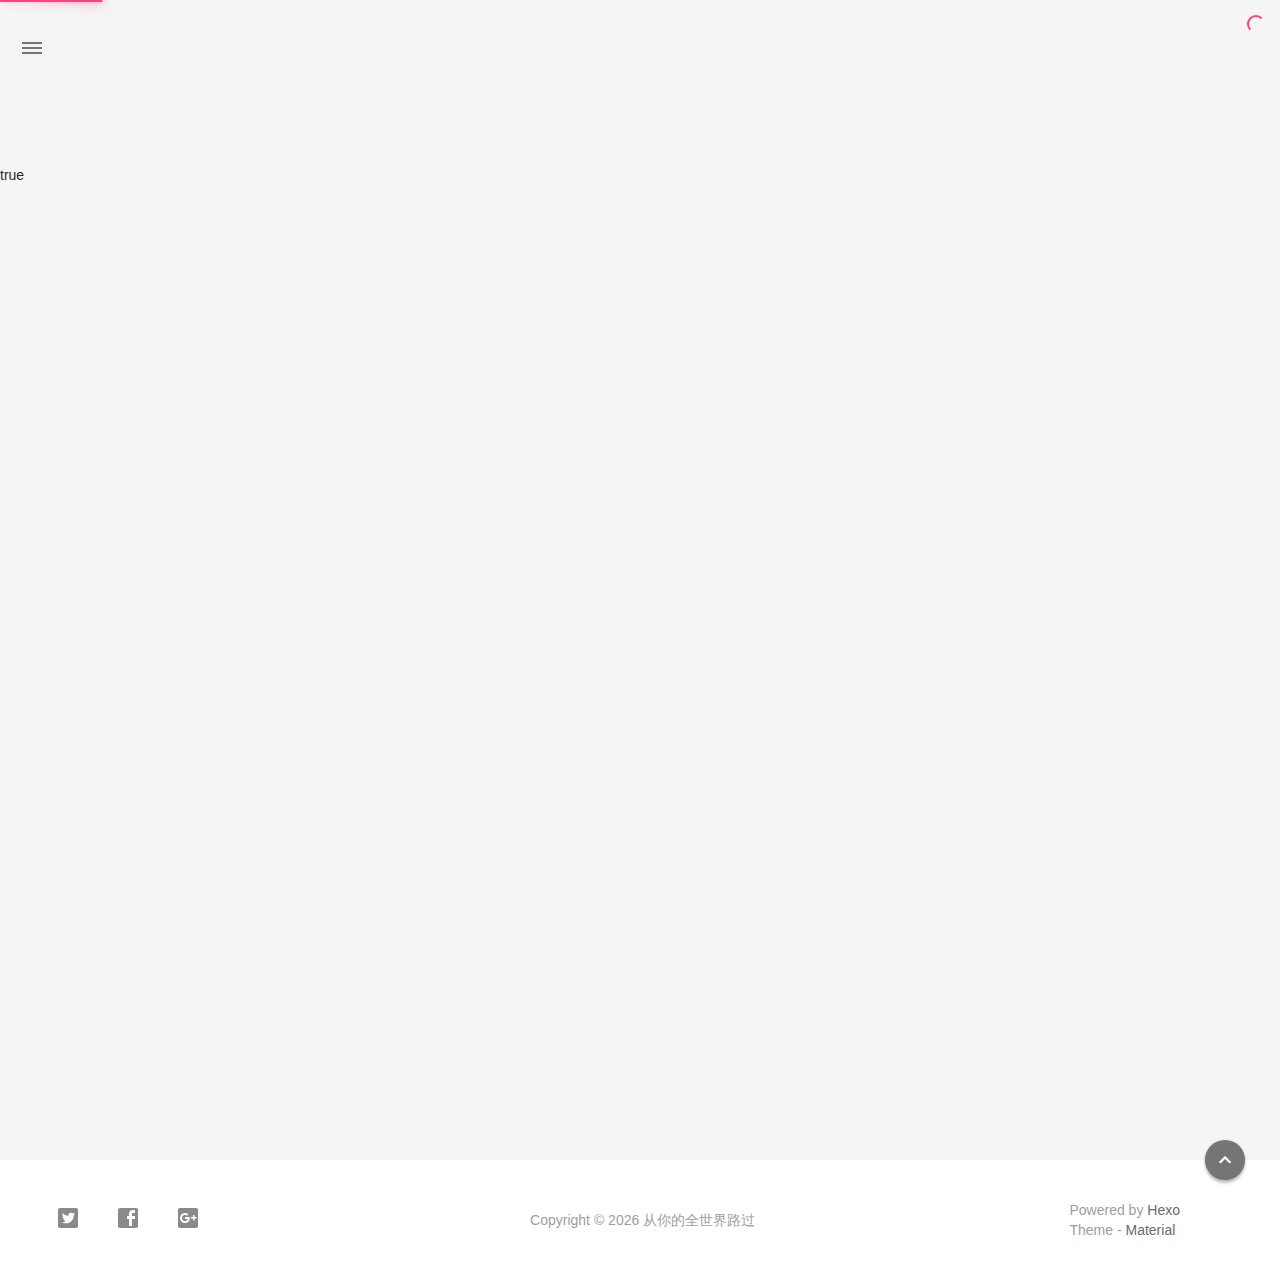
==== archives/index.html @ 4377fff8 "Site updated: 2016-12-11 16:06:04" ====
<!DOCTYPE html>
<html>
    <head>
    <!-- Title -->
    
    <title>
        archive_a | 从你的全世界路过
    </title>
    
    <!-- Favicons -->
    <link rel="icon shortcut" type="image/ico" href="/img/favicon.png">
    <link rel="icon" sizes="192x192" href="/img/favicon.png">
    <link rel="apple-touch-icon" href="/img/favicon.png">
    
    <!-- Meta & INfo -->
    <meta charset="utf-8">
    <meta http-equiv="X-UA-Compatible">
    <meta name="viewport" content="width=device-width, initial-scale=1">
    <meta name="theme-color" content="#0097A7">
    <meta name="author" content="Mr.curiosity">
    <meta name="description" content="null">
    <meta name="keywords" content="null">
    
    <!--iOS -->
    <meta name="viewport" content="width=device-width, initial-scale=1, user-scalable=no">
    <meta name="apple-mobile-web-app-title" content="Title">
    <meta name="apple-mobile-web-app-capable" content="yes">
    <meta name="apple-mobile-web-app-status-bar-style" content="black">
    <meta name="HandheldFriendly" content="True">
    <meta name="MobileOptimized" content="480">
    
    <!-- Add to homescreen for Chrome on Android -->
    <meta name="mobile-web-app-capable" content="yes">
    
    <!-- Add to homescreen for Safari on iOS -->
    <meta name="apple-mobile-web-app-capable" content="yes">
    <meta name="apple-mobile-web-app-status-bar-style" content="black">
    <meta name="apple-mobile-web-app-title" content="从你的全世界路过">
    
    <!-- The Open Graph protocol -->
    <meta property="og:url" content="http://yoursite.com">
    <meta property="og:type" content="blog">
    <meta property="og:title" content="archive_a | 从你的全世界路过">
    <meta property="og:description" content="null">
    
     <!--[if lte IE 9]>
        <link rel="stylesheet" href="/css/ie-blocker.css">
        
        
            <script src="/js/ie-blocker.zhCN.js"></script>
        
    <![endif]-->
    
    <!-- Import CSS -->
    <link rel="stylesheet" href="/css/material.min.css">
    <link rel="stylesheet" href="/css/style.min.css">
    <!-- Config CSS -->


<!-- Other Styles -->
<style>
	body, html{
		font-family: Roboto, "Helvetica Neue", Helvetica, "PingFang SC", "Hiragino Sans GB", "Microsoft YaHei", "微软雅黑", Arial, sans-serif;
	}
	
    a{
        color: #00838F
    }
    
    .mdl-card__media,
    #search-label,
    #search-form-label:after,
    #scheme-Paradox .hot_tags-count,
    #scheme-Paradox .sidebar_archives-count,
    #scheme-Paradox .sidebar-colored .sidebar-header,
    #scheme-Paradox .sidebar-colored .sidebar-badge{
        background-color: #0097A7 !important
    }
    
	/* Sidebar User Drop Down Menu Text Color */
	#scheme-Paradox .sidebar-colored .sidebar-nav>.dropdown>.dropdown-menu>li>a:hover,
    #scheme-Paradox .sidebar-colored .sidebar-nav>.dropdown>.dropdown-menu>li>a:focus{
        color: #0097A7 !important
    }
    
    #post_entry-right-info,
    .sidebar-colored .sidebar-nav li:hover > a,
    .sidebar-colored .sidebar-nav li:hover > a i,
    .sidebar-colored .sidebar-nav li > a:hover,
    .sidebar-colored .sidebar-nav li > a:hover i,
    .sidebar-colored .sidebar-nav li > a:focus i,
    .sidebar-colored .sidebar-nav > .open > a,
    .sidebar-colored .sidebar-nav > .open > a:hover,
    .sidebar-colored .sidebar-nav > .open > a:focus,
    #ds-reset #ds-ctx .ds-ctx-entry .ds-ctx-head a{
        color: #0097A7 !important
    }
    
    .toTop{
        background: #757575 !important
    }
		
	.material-layout .material-post>.material-nav,
	.material-layout .material-index>.material-nav,
	.material-nav a{
		color: #757575;
	}
		
	#scheme-Paradox .MD-burger-layer {
		background-color: #757575;
	}

	#scheme-Paradox #post-toc-trigger-btn{
		color: #757575;
	}
	
	.post-toc a:hover{
		color: #00838F;
		text-decoration: underline;
	}
</style>


<!-- Theme Background Related-->

    <style>
        body{
            background-color: #F5F5F5
        }
		
		/* blog_info bottom background */
        #scheme-Paradox .material-layout .something-else .mdl-card__supporting-text{
            background-color: #fff;
        }
    </style>




<!-- Fade Effect -->

    <style>
        .fade {
            transition: all 800ms linear;
            -webkit-transform: translate3d(0,0,0);
            -moz-transform: translate3d(0,0,0);
            -ms-transform: translate3d(0,0,0);
            -o-transform: translate3d(0,0,0);
            transform: translate3d(0,0,0);
            opacity: 1;
        }

        .fade.out{
            opacity: 0;
        }
    </style>

	<script src="/js/jquery.min.js"></script>
	
	<link rel="stylesheet" href="/css/highlight/solarized-white.css">
	
	<!-- UC Browser Compatible-->
	<script>
		var agent = navigator.userAgent.toLowerCase();
		if(agent.indexOf('ucbrowser')>0) {
			document.write('<link rel="stylesheet" href="/css/uc.css">');
		   alert('由于 UC 浏览器使用极旧的内核，而本网站使用了一些新的特性。\n为了您能更好的浏览，推荐使用 Chrome 或 Firefox 浏览器。');
		}
	</script>
    
    <!-- Custom Head -->
    
</head>
	
	

    <body id="scheme-Paradox">

		
        <div class="material-layout  mdl-js-layout has-drawer is-upgraded">
				
			
			
            <!-- Main Container -->
            <main class="material-layout__content" id="main">
				
                <!-- Top Anchor -->
                <div id="top"></div>
				
				
                <!-- Hamburger Button -->
                <button class="MD-burger-icon sidebar-toggle">
                    <span class="MD-burger-layer"></span>
                </button>
				
				
                <!-- Index Module -->
true
<div class="material-index mdl-grid">
	
    
    
		
			<!-- Paradox Thumbnail -->
        	<div class="post_entry-module mdl-card mdl-cell mdl-cell--12-col fade out">
    
    <!-- Post Thumbnail -->
	
		
			<!-- Random Thumbnail -->
			<div class="post_thumbnail-random mdl-card__media mdl-color-text--grey-50">
		
	
				
		<!-- Post Title -->
		<p class="article-headline-p"><a href="/2016/12/11/写在二十岁生日的前一天/"></a></p>
	</div>

    <!-- Post Excerpt -->
    <div class="mdl-color-text--grey-600 mdl-card__supporting-text post_entry-content">
        
            
title: 写在二十岁生日的前一天date: 2016-12-11 15:55:57tags:
###关于...
        
        &nbsp;&nbsp;&nbsp;
        <span>
            <a href="/2016/12/11/写在二十岁生日的前一天/" target="_self">继续阅读</a>
        </span>
    </div>
    <!-- Post_entry Info-->
    <div id="post_entry-info">
        <div id="post_entry-left-info" class="mdl-card__supporting-text meta mdl-color-text--grey-600 ">
            <!-- Author Avatar -->
            <div id="author-avatar">
                <img src="/img/avatar.png" width="44px" height="44px" alt="Mr.curiosity's avatar">
            </div>
            <div>
                <strong>Mr.curiosity</strong>
                <span>12月 11, 2016</span>
            </div>
        </div>
        <div id="post_entry-right-info">
            <!-- Category -->
            <span class="post_entry-category">
                
            </span>
            
            
            
            <!-- Post Views -->
            <span class="post_entry-views">
                
            </span>
        </div>
    </div>
            
</div>

		
		
    
		
			<!-- Paradox Thumbnail -->
        	<div class="post_entry-module mdl-card mdl-cell mdl-cell--12-col fade out">
    
    <!-- Post Thumbnail -->
	
		
			<!-- Random Thumbnail -->
			<div class="post_thumbnail-random mdl-card__media mdl-color-text--grey-50">
		
	
				
		<!-- Post Title -->
		<p class="article-headline-p"><a href="/2016/12/11/hello-world/">Hello World</a></p>
	</div>

    <!-- Post Excerpt -->
    <div class="mdl-color-text--grey-600 mdl-card__supporting-text post_entry-content">
        
            Welcome to Hexo
        
        &nbsp;&nbsp;&nbsp;
        <span>
            <a href="/2016/12/11/hello-world/" target="_self">继续阅读</a>
        </span>
    </div>
    <!-- Post_entry Info-->
    <div id="post_entry-info">
        <div id="post_entry-left-info" class="mdl-card__supporting-text meta mdl-color-text--grey-600 ">
            <!-- Author Avatar -->
            <div id="author-avatar">
                <img src="/img/avatar.png" width="44px" height="44px" alt="Mr.curiosity's avatar">
            </div>
            <div>
                <strong>Mr.curiosity</strong>
                <span>12月 11, 2016</span>
            </div>
        </div>
        <div id="post_entry-right-info">
            <!-- Category -->
            <span class="post_entry-category">
                
            </span>
            
            
            
            <!-- Post Views -->
            <span class="post_entry-views">
                
            </span>
        </div>
    </div>
            
</div>

		
		
    
    
	
		<script>
    
    var randomNum;
    
    var locatePost = $(".something-else").next();
    for(var i=0; i < 10; i++){
        
        randomNum = Math.floor(Math.random() * 5 + 1);
        
        locatePost.children(".post_thumbnail-random").attr('id', 'random_thumbnail-'+randomNum);
        locatePost.children(".post_thumbnail-random").css('background-image', 'url(' + '/img/random/' + randomNum + '.png' + ')')
        
        locatePost = locatePost.next();
    }
    
</script>

	

</div>

				
				
					<!-- Overlay For Active Sidebar -->
<div class="sidebar-overlay "></div>

<!-- Material sidebar -->
<aside id="sidebar" class="sidebar sidebar-colored  sidebar-fixed-left" role="navigation">
	<div id="sidebar-main">
	    <!-- Sidebar Header -->
		<div class="sidebar-header header-cover" style="background-image: url(/img/sidebar_header.png);">
    <!-- Top bar -->
    <div class="top-bar"></div>

    <!-- Sidebar toggle button -->
    <button type="button" class="sidebar-toggle mdl-button mdl-js-button mdl-js-ripple-effect mdl-button--icon" style="display: initial;" data-upgraded=",MaterialButton,MaterialRipple">
    <i class="material-icons">clear_all</i>
    <span class="mdl-button__ripple-container"><span class="mdl-ripple"></span></span></button>

    <!-- Sidebar Avatar -->
    <div class="sidebar-image">
        <img src="/img/avatar.png" alt="Mr.curiosity's avatar">
    </div>

    <!-- Sidebar Email -->
    <a data-toggle="dropdown" class="sidebar-brand" href="#settings-dropdown">
        youremail@email.com
        <b class="caret"></b>
    </a>
</div>

		<!-- Sidebar Navigation  -->
		<ul class="nav sidebar-nav">
    <!-- User dropdown  -->
    <li class="dropdown">
        <ul id="settings-dropdown" class="dropdown-menu">
			
                <li>
                    <a href="#" target="_blank" title="Email Me">
						<i class="material-icons sidebar-material-icons sidebar-indent-left1pc-element">email</i>
                        Email Me
                    </a>
                </li>
            
        </ul>
    </li>

    <!-- Homepage -->
    <li id="sidebar-first-li">
        <a href="/" target="_self">
            <i class="material-icons sidebar-material-icons">home</i>
             主页
        </a>
    </li>

    <!-- I'm Feeling Lucky -->
<!--
    <li class="dropdown">
        <a href="" target="_self">
            <i class="material-icons sidebar-material-icons">explore</i>
             sidebar.imlucky
        </a>
    </li>
-->

	
    <!-- Archives  -->
    <li class="dropdown">
        <a href="#" class="ripple-effect dropdown-toggle" data-toggle="dropdown">
            <i class="material-icons sidebar-material-icons">inbox</i>
             归档
            <b class="caret"></b>
        </a>
        <ul class="dropdown-menu">
            <li>
            <a class="sidebar_archives-link" href="/archives/2016/12/">十二月 2016<span class="sidebar_archives-count">2</span></a>
        </ul>
    </li>

    <!-- Divider -->
    <li class="divider"></li>


    <!-- Pages  -->
	

    <!-- Article Numebr  -->
    <li>
        <a href="/archives">
             文章总数
             <span class="sidebar-badge">2</span>
        </a>
    </li>
</ul>

		<!-- Sidebar Divider -->
		<div class="sidebar-divider"></div>

		<!-- Sidebar Footer -->
		<!-- 
I'm glad you use this theme, the development is no so easy, I hope you can keep the copyright, I will thank you so much.
If you still want to delete the copyrights, could you still retain the first one? Which namely "Theme Material"
It will not impact the appearance and can give developers a lot of support :)

很高兴您使用并喜欢该主题，开发不易 十分谢谢与希望您可以保留一下版权声明。
如果您仍然想删除的话 能否只保留第一项呢？即 "Theme Material"
它不会影响美观并可以给开发者很大的支持。 :) 
-->

<!-- Theme Material -->
<a href="https://github.com/viosey/hexo-theme-material"  class="sidebar-footer-text-a" target="_blank">
	<div class="sidebar-text mdl-button mdl-js-button mdl-js-ripple-effect sidebar-footer-text-div" data-upgraded=",MaterialButton,MaterialRipple">
		主题 - Material
		<span class="sidebar-badge badge-circle">i</span>
	</div>
</a>

<!-- Help & Support -->
<!--
<a href="mailto:hiviosey@gmail.com" class="sidebar-footer-text-a">
    <div class="sidebar-text mdl-button mdl-js-button mdl-js-ripple-effect sidebar-footer-text-div" data-upgraded=",MaterialButton,MaterialRipple">
		sidebar.help
		<span class="mdl-button__ripple-container">
			<span class="mdl-ripple"></span>
		</span>
	</div>
</a>
-->

<!-- Feedback -->
<!--
<a href="https://github.com/viosey/hexo-theme-material/issues" target="_blank" class="sidebar-footer-text-a">
    <div class="sidebar-text mdl-button mdl-js-button mdl-js-ripple-effect sidebar-footer-text-div" data-upgraded=",MaterialButton,MaterialRipple">
         sidebar.feedback
                    <span class="mdl-button__ripple-container"><span class="mdl-ripple"></span></span></div>
</a>
-->

<!-- Abount Theme -->
<!--
<a href="https://blog.viosey.com/index.php/Material.html" target="_blank" class="sidebar-footer-text-a">
    <div class="sidebar-text mdl-button mdl-js-button mdl-js-ripple-effect sidebar-footer-text-div" data-upgraded=",MaterialButton,MaterialRipple">
         sidebar.about_theme
        <span class="mdl-button__ripple-container"><span class="mdl-ripple"></span></span></div>
</a>-->

	</div>
    
    <!-- Sidebar Sponsor -->
    


</aside>

				
				
				
					<!-- Footer Top Button -->
					<div class="toTop-wrap">
    <a href="#top" class="toTop">
        <i class="material-icons footer_top-i">expand_less</i>
    </a>
</div>
				
				
				<!--Footer-->
<footer class="mdl-mini-footer" id="bottom">
	
	
		<!-- Paradox Footer Left Section -->
		<div class="mdl-mini-footer--left-section sns-list">
    <!-- Twitter -->
    
    <a href="https://twitter.com/twitter" target="view_window"><button class="mdl-mini-footer--social-btn social-btn" style="background-image: url(/img/footer/footer_ico-twitter.png);">
        <span class="visuallyhidden">Twitter</span>
    </button></a>
    
    
    <!-- Facebook -->
    
    <a href="https://www.facebook.com/facebook" target="view_window"><button class="mdl-mini-footer--social-btn social-btn" style="background-image: url(/img/footer/footer_ico-facebook.png);">
        <span class="visuallyhidden">Facebook</span>
    </button></a>
    
    
    <!-- Google + -->
    
    <a href="https://www.google.com/" target="view_window"><button class="mdl-mini-footer--social-btn social-btn" style="background-image: url(/img/footer/footer_ico-gplus.png);">
        <span class="visuallyhidden">Google Plus</span>
    </button></a>
    
    
    <!-- Weibo -->
    
    
    
    <!-- Instagram -->
    
    
    
    <!-- Tumblr -->
    
    
    
    <!-- Github -->
    
    
</div>


		<!--Copyright-->
		<div id="copyright">Copyright&nbsp;©&nbsp;<script type="text/javascript">var fd = new Date();document.write(fd.getFullYear());</script>&nbsp;从你的全世界路过</div>

		<!-- Paradox Footer Right Section -->

		<!-- 
		I'm glad you use this theme, the development is no so easy, I hope you can keep the copyright.
		It will not impact the appearance and can give developers a lot of support :)

		很高兴您使用该主题，开发不易，希望您可以保留一下版权声明。
		它不会影响美观并可以给开发者很大的支持。 :) 
		-->

		<div class="mdl-mini-footer--right-section">
			<div>
				<div class="footer-develop-div">Powered by <a href="https://hexo.io" target="_blank" class="footer-develop-a">Hexo</a></div>
				<div class="footer-develop-div">Theme - <a href="https://github.com/viosey/hexo-theme-material" target="_blank" class="footer-develop-a">Material</a></div>
			</div>
		</div>
	
    
</footer>
                
				<!-- Import File -->
<script src="/js/highlight.min.js"></script>
<script src="/js/js.min.js"></script>
<script src="/js/nprogress.js"></script>

<script type="text/javascript">
    NProgress.configure({
        showSpinner: true
    });
    NProgress.start();
    
    $('#nprogress .bar').css({
        'background': '#FF4081'
    });
    $('#nprogress .peg').css({
        'box-shadow': '0 0 10px #FF4081, 0 0 15px #FF4081'
    });
    $('#nprogress .spinner-icon').css({
        'border-top-color': '#FF4081',
        'border-left-color': '#FF4081'
    });
    
    setTimeout(function() {
        NProgress.done();
        $('.fade').removeClass('out');
    }, 800);
</script>











<!-- Swiftye -->


<!-- Local Search-->


<!-- Window Load-->
<script>
    $(window).load(function() {
        // Post_Toc parent position fixed
        $(".post-toc-wrap").parent(".mdl-menu__container").css("position", "fixed");
    });
</script>

<!-- MathJax Load-->

            </main>
        </div>
		
    </body>
		
	
</html>
---- css/ie-blocker.css ----
@charset "utf-8";
body .demo-blog{
    display: none;
}

h1{
    background-color: #fff;
    font-size: 48px;
    line-height: 48px;
    border-left: none;
    width: auto;
    margin: 0px !important;
}

#ib-container {
    display: none;
    width: 100%;
    height: 100%;
    font-family: Arial, Helvetica, sans-serif;
    position: fixed;
    top: 0;
    left: 0;
    box-sizing: content-box !important;
    z-index: 99999;
}

#ib-container * {
    box-sizing: content-box !important;
}

.ib-modal {
    height: 288px;
    background: #fff;
    border-left: 8px solid #4fc1e9;
    position: absolute;
    color: #434a54;
    z-index: 99999;
    width: 592px;
    top: 50%;
    left: 50%;
    transform: translateY(-50%) translateX(-50%);
    padding: 49px 30px 30px;
}

.ib-header {
    height: 80px;
    padding: 0;
}

.ib-header h1 {
    margin: 0;
    font-size: 24px;
    text-align: left;
    color: #434a54;
}

.ib-header p {
    margin: 10px 0 0 0;
    font-size: 14px;
    line-height: 18px;
    text-align: left;
    color: #434a54;
}

.ib-header p strong {
    font-weight: normal;
    color: #3bafda;
}

.ib-browsers {
    height: 80px;
    list-style: none;
    margin: 0;
    padding: 0;
    padding-top: 0;
    margin-top: 49px;
}

.ib-browsers li {
    float: left;
    width: 148px;
    height: 80px;
    position: relative;
    list-style: none;
}

.ib-browsers li a {
    display: block;
    width: 100%;
    height: 100%;
    position: absolute;
    color: #434a54;
    text-decoration: none;
    cursor: pointer;
}

.ib-browsers li a:hover {
    background-color: #F2F2F2;
}

.ib-browsers li a:hover .ib-browser-name {
    background-color: #4fc1e9;
    color: #fff;
}

.ib-browser-icon {
    display: block;
    width: 118px;
    height: 90px;
    margin: 0 auto;
    margin-top: 20px;
}

.ib-browser-name {
    line-height: 18px;
    margin-top: 5px;
    text-align: center;
    font-size: 20px;
}

.ib-browser-description {
    height: 50px;
    line-height: 14px;
    font-size: 12px;
    margin-top: 10px;
    padding: 0 5px;
}

.ib-footer {
    height: 30px;
}

.ib-try {
    float: right;
    height: 30px;
    padding: 0 15px;
    color: #fff;
    background-color: #3bafda;
    font-size: 12px;
    line-height: 30px;
    cursor: pointer;
    text-decoration: none;
    margin-top: 49px;
}

.ib-try:hover {
    background-color: #4fc1e9;
}

.ib-mask {
    width: 100%;
    height: 100%;
    position: absolute;
    top: 0;
    left: 0;
    _position: absolute;
    _top: expression(eval(document.documentElement.scrollTop) + 'px');
    _left: expression(eval(document.documentElement.scrollLeft) + 'px');
    _right: auto;
    _bottom: auto;
    _width: expression(eval(document.documentElement.clientWidth) + 'px');
    _height: expression(eval(document.documentElement.clientHeight) + 'px');
    z-index: 99999;
}

.ib-mask {
    background: rgb(0, 0, 0);
    opacity: 0.8;
    -ms-filter: "progid:DXImageTransform.Microsoft.Alpha(Opacity=80)";
    filter: alpha(opacity=80);
    z-index: 99998;
}

.zh-cn #ib-container {
    font-family: 'Microsoft Yahei', sans-serif;
}

.zh-cn .ib-browser-description {
    font-size: 12px;
}
---- css/material.min.css ----
@charset "UTF-8";.mdl-button,.mdl-checkbox,audio,canvas,img,svg,video{vertical-align:middle}.visuallyhidden,hr{border:0;height:1px}.hidden,.invisible{visibility:hidden}address,body,h1,h2,h3,h4,h6,html,ol,p,ul{font-weight:400}blockquote,h1{line-height:1.35}blockquote,h1,h1 small,h2,h2 small,h3,h3 small,h4,h4 small,h5,h5 small,h6,h6 small{font-family:Roboto,Helvetica,Arial,sans-serif}.mdl-badge[data-badge]:after,.mdl-card,.mdl-layout__drawer,.mdl-layout__header{-webkit-box-direction:normal}html{color:rgba(0,0,0,.87)}::-moz-selection{background:#b3d4fc;text-shadow:none}::selection{background:#b3d4fc;text-shadow:none}hr{display:block;border-top:1px solid #ccc;margin:1em 0;padding:0}fieldset{border:0;margin:0;padding:0}textarea{resize:vertical}.browsehappy{margin:.2em 0;background:#ccc;color:#000;padding:.2em 0}.hidden{display:none!important}.visuallyhidden{clip:rect(0 0 0 0);margin:-1px;overflow:hidden;padding:0;position:absolute;width:1px}.visuallyhidden.focusable:active,.visuallyhidden.focusable:focus{clip:auto;height:auto;margin:0;overflow:visible;position:static;width:auto}body,html{width:100%}.clearfix:after,.clearfix:before{content:" ";display:table}.clearfix:after{clear:both}@media print{blockquote,img,pre,tr{page-break-inside:avoid}*,:after,:before{background:0 0!important;color:#000!important;box-shadow:none!important;text-shadow:none!important}a,a:visited{text-decoration:underline}a[href]:after{content:" (" attr(href)")"}abbr[title]:after{content:" (" attr(title)")"}a[href^="#"]:after,a[href^="javascript:"]:after{content:""}blockquote,pre{border:1px solid #999}thead{display:table-header-group}img{max-width:100%!important}h2,h3,p{orphans:3;widows:3}h2,h3{page-break-after:avoid}}.mdl-accordion,.mdl-button,.mdl-card,.mdl-checkbox,.mdl-dropdown-menu,.mdl-icon-toggle,.mdl-item,.mdl-radio,.mdl-slider,.mdl-switch,.mdl-tabs__tab,a{-webkit-tap-highlight-color:transparent;-webkit-tap-highlight-color:rgba(255,255,255,0)}html{height:100%;-ms-touch-action:manipulation;touch-action:manipulation}body{min-height:100%}main{display:block}[hidden]{display:none!important}body,html{font-family:Helvetica,Arial,sans-serif;font-size:14px;line-height:20px}h1,h2,h3,h4,h5,h6,p{padding:0}h1 small,h2 small,h3 small,h4 small,h5 small,h6 small{font-weight:400;line-height:1.35;letter-spacing:-.02em;opacity:.54;font-size:.6em}blockquote,h4{font-size:24px}ol,p,ul{font-size:14px}address,ol,p,ul{letter-spacing:0}address,h5{line-height:1}h6,ol,p,ul{line-height:24px}a,h5{font-weight:500}h1{font-size:56px;letter-spacing:-.02em;margin:24px 0}h2{font-size:45px;line-height:48px}h2,h3{margin:24px 0}h3{font-size:34px;line-height:40px}h4{line-height:32px;-moz-osx-font-smoothing:grayscale;margin:24px 0 16px}h5{font-size:20px;letter-spacing:.02em}h5,h6{margin:24px 0 16px}h6{font-size:16px;letter-spacing:.04em}p{margin:0 0 16px}a{color:#ff4081}blockquote{position:relative;font-weight:300;font-style:italic;letter-spacing:.08em}mark{background-color:#f4ff81}dt{font-weight:700}address{font-size:12px;font-style:normal}.mdl-typography--display-4,.mdl-typography--display-4-color-contrast{font-family:Roboto,Helvetica,Arial,sans-serif;font-size:112px;font-weight:300;line-height:1;letter-spacing:-.04em}.mdl-typography--display-1,.mdl-typography--display-1-color-contrast,.mdl-typography--display-2,.mdl-typography--display-2-color-contrast,.mdl-typography--display-3,.mdl-typography--display-3-color-contrast,.mdl-typography--headline,.mdl-typography--headline-color-contrast{font-family:Roboto,Helvetica,Arial,sans-serif;font-weight:400}.mdl-typography--display-4-color-contrast{opacity:.54}.mdl-typography--display-3,.mdl-typography--display-3-color-contrast{font-size:56px;line-height:1.35;letter-spacing:-.02em}.mdl-typography--display-3-color-contrast{opacity:.54}.mdl-typography--display-2,.mdl-typography--display-2-color-contrast{font-size:45px;line-height:48px}.mdl-typography--display-2-color-contrast{opacity:.54}.mdl-typography--display-1,.mdl-typography--display-1-color-contrast{font-size:34px;line-height:40px}.mdl-typography--display-1-color-contrast{opacity:.54}.mdl-typography--body-1-color-contrast,.mdl-typography--body-1-force-preferred-font-color-contrast,.mdl-typography--body-2-color-contrast,.mdl-typography--body-2-force-preferred-font-color-contrast,.mdl-typography--headline-color-contrast,.mdl-typography--subhead-color-contrast,.mdl-typography--title-color-contrast{opacity:.87}.mdl-typography--headline,.mdl-typography--headline-color-contrast{font-size:24px;line-height:32px;-moz-osx-font-smoothing:grayscale}.mdl-typography--title,.mdl-typography--title-color-contrast{font-family:Roboto,Helvetica,Arial,sans-serif;font-size:20px;font-weight:500;line-height:1;letter-spacing:.02em}.mdl-typography--subhead,.mdl-typography--subhead-color-contrast{font-family:Roboto,Helvetica,Arial,sans-serif;font-size:16px;font-weight:400;line-height:24px;letter-spacing:.04em}.mdl-typography--body-2,.mdl-typography--body-2-color-contrast{font-size:14px;font-weight:700;line-height:24px;letter-spacing:0}.mdl-typography--body-1,.mdl-typography--body-1-color-contrast{font-size:14px;font-weight:400;line-height:24px;letter-spacing:0}.mdl-typography--body-2-force-preferred-font,.mdl-typography--body-2-force-preferred-font-color-contrast{font-family:Roboto,Helvetica,Arial,sans-serif;font-size:14px;font-weight:500;line-height:24px;letter-spacing:0}.mdl-typography--body-1-force-preferred-font,.mdl-typography--body-1-force-preferred-font-color-contrast{font-family:Roboto,Helvetica,Arial,sans-serif;font-size:14px;font-weight:400;line-height:24px;letter-spacing:0}.mdl-typography--caption,.mdl-typography--caption-force-preferred-font{font-size:12px;font-weight:400;line-height:1;letter-spacing:0}.mdl-typography--caption-force-preferred-font{font-family:Roboto,Helvetica,Arial,sans-serif}.mdl-typography--caption-color-contrast,.mdl-typography--caption-force-preferred-font-color-contrast{font-size:12px;font-weight:400;line-height:1;letter-spacing:0;opacity:.54}.mdl-typography--button-color-contrast,.mdl-typography--menu-color-contrast{opacity:.87}.mdl-typography--caption-force-preferred-font-color-contrast,.mdl-typography--menu{font-family:Roboto,Helvetica,Arial,sans-serif}.mdl-typography--menu{font-size:14px;font-weight:500;line-height:1;letter-spacing:0}.mdl-typography--button,.mdl-typography--button-color-contrast,.mdl-typography--menu-color-contrast{font-family:Roboto,Helvetica,Arial,sans-serif;font-size:14px;font-weight:500;line-height:1;letter-spacing:0}.mdl-typography--button,.mdl-typography--button-color-contrast{text-transform:uppercase}.mdl-typography--text-left{text-align:left}.mdl-typography--text-right{text-align:right}.mdl-typography--text-center{text-align:center}.mdl-typography--text-justify{text-align:justify}.mdl-typography--text-nowrap{white-space:nowrap}.mdl-typography--text-lowercase{text-transform:lowercase}.mdl-typography--text-uppercase{text-transform:uppercase}.mdl-typography--text-capitalize{text-transform:capitalize}.mdl-button,.mdl-layout__tab,.mdl-tabs__tab{text-transform:uppercase}.mdl-typography--font-thin{font-weight:200!important}.mdl-typography--font-light{font-weight:300!important}.mdl-typography--font-regular{font-weight:400!important}.mdl-typography--font-medium{font-weight:500!important}.mdl-typography--font-bold{font-weight:700!important}.mdl-typography--font-black{font-weight:900!important}.mdl-color-text--red{color:#f44336!important}.mdl-color--red{background-color:#f44336!important}.mdl-color-text--red-50{color:#ffebee!important}.mdl-color--red-50{background-color:#ffebee!important}.mdl-color-text--red-100{color:#ffcdd2!important}.mdl-color--red-100{background-color:#ffcdd2!important}.mdl-color-text--red-200{color:#ef9a9a!important}.mdl-color--red-200{background-color:#ef9a9a!important}.mdl-color-text--red-300{color:#e57373!important}.mdl-color--red-300{background-color:#e57373!important}.mdl-color-text--red-400{color:#ef5350!important}.mdl-color--red-400{background-color:#ef5350!important}.mdl-color-text--red-500{color:#f44336!important}.mdl-color--red-500{background-color:#f44336!important}.mdl-color-text--red-600{color:#e53935!important}.mdl-color--red-600{background-color:#e53935!important}.mdl-color-text--red-700{color:#d32f2f!important}.mdl-color--red-700{background-color:#d32f2f!important}.mdl-color-text--red-800{color:#c62828!important}.mdl-color--red-800{background-color:#c62828!important}.mdl-color-text--red-900{color:#b71c1c!important}.mdl-color--red-900{background-color:#b71c1c!important}.mdl-color-text--red-A100{color:#ff8a80!important}.mdl-color--red-A100{background-color:#ff8a80!important}.mdl-color-text--red-A200{color:#ff5252!important}.mdl-color--red-A200{background-color:#ff5252!important}.mdl-color-text--red-A400{color:#ff1744!important}.mdl-color--red-A400{background-color:#ff1744!important}.mdl-color-text--red-A700{color:#d50000!important}.mdl-color--red-A700{background-color:#d50000!important}.mdl-color-text--pink{color:#e91e63!important}.mdl-color--pink{background-color:#e91e63!important}.mdl-color-text--pink-50{color:#fce4ec!important}.mdl-color--pink-50{background-color:#fce4ec!important}.mdl-color-text--pink-100{color:#f8bbd0!important}.mdl-color--pink-100{background-color:#f8bbd0!important}.mdl-color-text--pink-200{color:#f48fb1!important}.mdl-color--pink-200{background-color:#f48fb1!important}.mdl-color-text--pink-300{color:#f06292!important}.mdl-color--pink-300{background-color:#f06292!important}.mdl-color-text--pink-400{color:#ec407a!important}.mdl-color--pink-400{background-color:#ec407a!important}.mdl-color-text--pink-500{color:#e91e63!important}.mdl-color--pink-500{background-color:#e91e63!important}.mdl-color-text--pink-600{color:#d81b60!important}.mdl-color--pink-600{background-color:#d81b60!important}.mdl-color-text--pink-700{color:#c2185b!important}.mdl-color--pink-700{background-color:#c2185b!important}.mdl-color-text--pink-800{color:#ad1457!important}.mdl-color--pink-800{background-color:#ad1457!important}.mdl-color-text--pink-900{color:#880e4f!important}.mdl-color--pink-900{background-color:#880e4f!important}.mdl-color-text--pink-A100{color:#ff80ab!important}.mdl-color--pink-A100{background-color:#ff80ab!important}.mdl-color-text--pink-A200{color:#ff4081!important}.mdl-color--pink-A200{background-color:#ff4081!important}.mdl-color-text--pink-A400{color:#f50057!important}.mdl-color--pink-A400{background-color:#f50057!important}.mdl-color-text--pink-A700{color:#c51162!important}.mdl-color--pink-A700{background-color:#c51162!important}.mdl-color-text--purple{color:#9c27b0!important}.mdl-color--purple{background-color:#9c27b0!important}.mdl-color-text--purple-50{color:#f3e5f5!important}.mdl-color--purple-50{background-color:#f3e5f5!important}.mdl-color-text--purple-100{color:#e1bee7!important}.mdl-color--purple-100{background-color:#e1bee7!important}.mdl-color-text--purple-200{color:#ce93d8!important}.mdl-color--purple-200{background-color:#ce93d8!important}.mdl-color-text--purple-300{color:#ba68c8!important}.mdl-color--purple-300{background-color:#ba68c8!important}.mdl-color-text--purple-400{color:#ab47bc!important}.mdl-color--purple-400{background-color:#ab47bc!important}.mdl-color-text--purple-500{color:#9c27b0!important}.mdl-color--purple-500{background-color:#9c27b0!important}.mdl-color-text--purple-600{color:#8e24aa!important}.mdl-color--purple-600{background-color:#8e24aa!important}.mdl-color-text--purple-700{color:#7b1fa2!important}.mdl-color--purple-700{background-color:#7b1fa2!important}.mdl-color-text--purple-800{color:#6a1b9a!important}.mdl-color--purple-800{background-color:#6a1b9a!important}.mdl-color-text--purple-900{color:#4a148c!important}.mdl-color--purple-900{background-color:#4a148c!important}.mdl-color-text--purple-A100{color:#ea80fc!important}.mdl-color--purple-A100{background-color:#ea80fc!important}.mdl-color-text--purple-A200{color:#e040fb!important}.mdl-color--purple-A200{background-color:#e040fb!important}.mdl-color-text--purple-A400{color:#d500f9!important}.mdl-color--purple-A400{background-color:#d500f9!important}.mdl-color-text--purple-A700{color:#a0f!important}.mdl-color--purple-A700{background-color:#a0f!important}.mdl-color-text--deep-purple{color:#673ab7!important}.mdl-color--deep-purple{background-color:#673ab7!important}.mdl-color-text--deep-purple-50{color:#ede7f6!important}.mdl-color--deep-purple-50{background-color:#ede7f6!important}.mdl-color-text--deep-purple-100{color:#d1c4e9!important}.mdl-color--deep-purple-100{background-color:#d1c4e9!important}.mdl-color-text--deep-purple-200{color:#b39ddb!important}.mdl-color--deep-purple-200{background-color:#b39ddb!important}.mdl-color-text--deep-purple-300{color:#9575cd!important}.mdl-color--deep-purple-300{background-color:#9575cd!important}.mdl-color-text--deep-purple-400{color:#7e57c2!important}.mdl-color--deep-purple-400{background-color:#7e57c2!important}.mdl-color-text--deep-purple-500{color:#673ab7!important}.mdl-color--deep-purple-500{background-color:#673ab7!important}.mdl-color-text--deep-purple-600{color:#5e35b1!important}.mdl-color--deep-purple-600{background-color:#5e35b1!important}.mdl-color-text--deep-purple-700{color:#512da8!important}.mdl-color--deep-purple-700{background-color:#512da8!important}.mdl-color-text--deep-purple-800{color:#4527a0!important}.mdl-color--deep-purple-800{background-color:#4527a0!important}.mdl-color-text--deep-purple-900{color:#311b92!important}.mdl-color--deep-purple-900{background-color:#311b92!important}.mdl-color-text--deep-purple-A100{color:#b388ff!important}.mdl-color--deep-purple-A100{background-color:#b388ff!important}.mdl-color-text--deep-purple-A200{color:#7c4dff!important}.mdl-color--deep-purple-A200{background-color:#7c4dff!important}.mdl-color-text--deep-purple-A400{color:#651fff!important}.mdl-color--deep-purple-A400{background-color:#651fff!important}.mdl-color-text--deep-purple-A700{color:#6200ea!important}.mdl-color--deep-purple-A700{background-color:#6200ea!important}.mdl-color-text--indigo{color:#3f51b5!important}.mdl-color--indigo{background-color:#3f51b5!important}.mdl-color-text--indigo-50{color:#e8eaf6!important}.mdl-color--indigo-50{background-color:#e8eaf6!important}.mdl-color-text--indigo-100{color:#c5cae9!important}.mdl-color--indigo-100{background-color:#c5cae9!important}.mdl-color-text--indigo-200{color:#9fa8da!important}.mdl-color--indigo-200{background-color:#9fa8da!important}.mdl-color-text--indigo-300{color:#7986cb!important}.mdl-color--indigo-300{background-color:#7986cb!important}.mdl-color-text--indigo-400{color:#5c6bc0!important}.mdl-color--indigo-400{background-color:#5c6bc0!important}.mdl-color-text--indigo-500{color:#3f51b5!important}.mdl-color--indigo-500{background-color:#3f51b5!important}.mdl-color-text--indigo-600{color:#3949ab!important}.mdl-color--indigo-600{background-color:#3949ab!important}.mdl-color-text--indigo-700{color:#303f9f!important}.mdl-color--indigo-700{background-color:#303f9f!important}.mdl-color-text--indigo-800{color:#283593!important}.mdl-color--indigo-800{background-color:#283593!important}.mdl-color-text--indigo-900{color:#1a237e!important}.mdl-color--indigo-900{background-color:#1a237e!important}.mdl-color-text--indigo-A100{color:#8c9eff!important}.mdl-color--indigo-A100{background-color:#8c9eff!important}.mdl-color-text--indigo-A200{color:#536dfe!important}.mdl-color--indigo-A200{background-color:#536dfe!important}.mdl-color-text--indigo-A400{color:#3d5afe!important}.mdl-color--indigo-A400{background-color:#3d5afe!important}.mdl-color-text--indigo-A700{color:#304ffe!important}.mdl-color--indigo-A700{background-color:#304ffe!important}.mdl-color-text--blue{color:#2196f3!important}.mdl-color--blue{background-color:#2196f3!important}.mdl-color-text--blue-50{color:#e3f2fd!important}.mdl-color--blue-50{background-color:#e3f2fd!important}.mdl-color-text--blue-100{color:#bbdefb!important}.mdl-color--blue-100{background-color:#bbdefb!important}.mdl-color-text--blue-200{color:#90caf9!important}.mdl-color--blue-200{background-color:#90caf9!important}.mdl-color-text--blue-300{color:#64b5f6!important}.mdl-color--blue-300{background-color:#64b5f6!important}.mdl-color-text--blue-400{color:#42a5f5!important}.mdl-color--blue-400{background-color:#42a5f5!important}.mdl-color-text--blue-500{color:#2196f3!important}.mdl-color--blue-500{background-color:#2196f3!important}.mdl-color-text--blue-600{color:#1e88e5!important}.mdl-color--blue-600{background-color:#1e88e5!important}.mdl-color-text--blue-700{color:#1976d2!important}.mdl-color--blue-700{background-color:#1976d2!important}.mdl-color-text--blue-800{color:#1565c0!important}.mdl-color--blue-800{background-color:#1565c0!important}.mdl-color-text--blue-900{color:#0d47a1!important}.mdl-color--blue-900{background-color:#0d47a1!important}.mdl-color-text--blue-A100{color:#82b1ff!important}.mdl-color--blue-A100{background-color:#82b1ff!important}.mdl-color-text--blue-A200{color:#448aff!important}.mdl-color--blue-A200{background-color:#448aff!important}.mdl-color-text--blue-A400{color:#2979ff!important}.mdl-color--blue-A400{background-color:#2979ff!important}.mdl-color-text--blue-A700{color:#2962ff!important}.mdl-color--blue-A700{background-color:#2962ff!important}.mdl-color-text--light-blue{color:#03a9f4!important}.mdl-color--light-blue{background-color:#03a9f4!important}.mdl-color-text--light-blue-50{color:#e1f5fe!important}.mdl-color--light-blue-50{background-color:#e1f5fe!important}.mdl-color-text--light-blue-100{color:#b3e5fc!important}.mdl-color--light-blue-100{background-color:#b3e5fc!important}.mdl-color-text--light-blue-200{color:#81d4fa!important}.mdl-color--light-blue-200{background-color:#81d4fa!important}.mdl-color-text--light-blue-300{color:#4fc3f7!important}.mdl-color--light-blue-300{background-color:#4fc3f7!important}.mdl-color-text--light-blue-400{color:#29b6f6!important}.mdl-color--light-blue-400{background-color:#29b6f6!important}.mdl-color-text--light-blue-500{color:#03a9f4!important}.mdl-color--light-blue-500{background-color:#03a9f4!important}.mdl-color-text--light-blue-600{color:#039be5!important}.mdl-color--light-blue-600{background-color:#039be5!important}.mdl-color-text--light-blue-700{color:#0288d1!important}.mdl-color--light-blue-700{background-color:#0288d1!important}.mdl-color-text--light-blue-800{color:#0277bd!important}.mdl-color--light-blue-800{background-color:#0277bd!important}.mdl-color-text--light-blue-900{color:#01579b!important}.mdl-color--light-blue-900{background-color:#01579b!important}.mdl-color-text--light-blue-A100{color:#80d8ff!important}.mdl-color--light-blue-A100{background-color:#80d8ff!important}.mdl-color-text--light-blue-A200{color:#40c4ff!important}.mdl-color--light-blue-A200{background-color:#40c4ff!important}.mdl-color-text--light-blue-A400{color:#00b0ff!important}.mdl-color--light-blue-A400{background-color:#00b0ff!important}.mdl-color-text--light-blue-A700{color:#0091ea!important}.mdl-color--light-blue-A700{background-color:#0091ea!important}.mdl-color-text--cyan{color:#00bcd4!important}.mdl-color--cyan{background-color:#00bcd4!important}.mdl-color-text--cyan-50{color:#e0f7fa!important}.mdl-color--cyan-50{background-color:#e0f7fa!important}.mdl-color-text--cyan-100{color:#b2ebf2!important}.mdl-color--cyan-100{background-color:#b2ebf2!important}.mdl-color-text--cyan-200{color:#80deea!important}.mdl-color--cyan-200{background-color:#80deea!important}.mdl-color-text--cyan-300{color:#4dd0e1!important}.mdl-color--cyan-300{background-color:#4dd0e1!important}.mdl-color-text--cyan-400{color:#26c6da!important}.mdl-color--cyan-400{background-color:#26c6da!important}.mdl-color-text--cyan-500{color:#00bcd4!important}.mdl-color--cyan-500{background-color:#00bcd4!important}.mdl-color-text--cyan-600{color:#00acc1!important}.mdl-color--cyan-600{background-color:#00acc1!important}.mdl-color-text--cyan-700{color:#0097a7!important}.mdl-color--cyan-700{background-color:#0097a7!important}.mdl-color-text--cyan-800{color:#00838f!important}.mdl-color--cyan-800{background-color:#00838f!important}.mdl-color-text--cyan-900{color:#006064!important}.mdl-color--cyan-900{background-color:#006064!important}.mdl-color-text--cyan-A100{color:#84ffff!important}.mdl-color--cyan-A100{background-color:#84ffff!important}.mdl-color-text--cyan-A200{color:#18ffff!important}.mdl-color--cyan-A200{background-color:#18ffff!important}.mdl-color-text--cyan-A400{color:#00e5ff!important}.mdl-color--cyan-A400{background-color:#00e5ff!important}.mdl-color-text--cyan-A700{color:#00b8d4!important}.mdl-color--cyan-A700{background-color:#00b8d4!important}.mdl-color-text--teal{color:#009688!important}.mdl-color--teal{background-color:#009688!important}.mdl-color-text--teal-50{color:#e0f2f1!important}.mdl-color--teal-50{background-color:#e0f2f1!important}.mdl-color-text--teal-100{color:#b2dfdb!important}.mdl-color--teal-100{background-color:#b2dfdb!important}.mdl-color-text--teal-200{color:#80cbc4!important}.mdl-color--teal-200{background-color:#80cbc4!important}.mdl-color-text--teal-300{color:#4db6ac!important}.mdl-color--teal-300{background-color:#4db6ac!important}.mdl-color-text--teal-400{color:#26a69a!important}.mdl-color--teal-400{background-color:#26a69a!important}.mdl-color-text--teal-500{color:#009688!important}.mdl-color--teal-500{background-color:#009688!important}.mdl-color-text--teal-600{color:#00897b!important}.mdl-color--teal-600{background-color:#00897b!important}.mdl-color-text--teal-700{color:#00796b!important}.mdl-color--teal-700{background-color:#00796b!important}.mdl-color-text--teal-800{color:#00695c!important}.mdl-color--teal-800{background-color:#00695c!important}.mdl-color-text--teal-900{color:#004d40!important}.mdl-color--teal-900{background-color:#004d40!important}.mdl-color-text--teal-A100{color:#a7ffeb!important}.mdl-color--teal-A100{background-color:#a7ffeb!important}.mdl-color-text--teal-A200{color:#64ffda!important}.mdl-color--teal-A200{background-color:#64ffda!important}.mdl-color-text--teal-A400{color:#1de9b6!important}.mdl-color--teal-A400{background-color:#1de9b6!important}.mdl-color-text--teal-A700{color:#00bfa5!important}.mdl-color--teal-A700{background-color:#00bfa5!important}.mdl-color-text--green{color:#4caf50!important}.mdl-color--green{background-color:#4caf50!important}.mdl-color-text--green-50{color:#e8f5e9!important}.mdl-color--green-50{background-color:#e8f5e9!important}.mdl-color-text--green-100{color:#c8e6c9!important}.mdl-color--green-100{background-color:#c8e6c9!important}.mdl-color-text--green-200{color:#a5d6a7!important}.mdl-color--green-200{background-color:#a5d6a7!important}.mdl-color-text--green-300{color:#81c784!important}.mdl-color--green-300{background-color:#81c784!important}.mdl-color-text--green-400{color:#66bb6a!important}.mdl-color--green-400{background-color:#66bb6a!important}.mdl-color-text--green-500{color:#4caf50!important}.mdl-color--green-500{background-color:#4caf50!important}.mdl-color-text--green-600{color:#43a047!important}.mdl-color--green-600{background-color:#43a047!important}.mdl-color-text--green-700{color:#388e3c!important}.mdl-color--green-700{background-color:#388e3c!important}.mdl-color-text--green-800{color:#2e7d32!important}.mdl-color--green-800{background-color:#2e7d32!important}.mdl-color-text--green-900{color:#1b5e20!important}.mdl-color--green-900{background-color:#1b5e20!important}.mdl-color-text--green-A100{color:#b9f6ca!important}.mdl-color--green-A100{background-color:#b9f6ca!important}.mdl-color-text--green-A200{color:#69f0ae!important}.mdl-color--green-A200{background-color:#69f0ae!important}.mdl-color-text--green-A400{color:#00e676!important}.mdl-color--green-A400{background-color:#00e676!important}.mdl-color-text--green-A700{color:#00c853!important}.mdl-color--green-A700{background-color:#00c853!important}.mdl-color-text--light-green{color:#8bc34a!important}.mdl-color--light-green{background-color:#8bc34a!important}.mdl-color-text--light-green-50{color:#f1f8e9!important}.mdl-color--light-green-50{background-color:#f1f8e9!important}.mdl-color-text--light-green-100{color:#dcedc8!important}.mdl-color--light-green-100{background-color:#dcedc8!important}.mdl-color-text--light-green-200{color:#c5e1a5!important}.mdl-color--light-green-200{background-color:#c5e1a5!important}.mdl-color-text--light-green-300{color:#aed581!important}.mdl-color--light-green-300{background-color:#aed581!important}.mdl-color-text--light-green-400{color:#9ccc65!important}.mdl-color--light-green-400{background-color:#9ccc65!important}.mdl-color-text--light-green-500{color:#8bc34a!important}.mdl-color--light-green-500{background-color:#8bc34a!important}.mdl-color-text--light-green-600{color:#7cb342!important}.mdl-color--light-green-600{background-color:#7cb342!important}.mdl-color-text--light-green-700{color:#689f38!important}.mdl-color--light-green-700{background-color:#689f38!important}.mdl-color-text--light-green-800{color:#558b2f!important}.mdl-color--light-green-800{background-color:#558b2f!important}.mdl-color-text--light-green-900{color:#33691e!important}.mdl-color--light-green-900{background-color:#33691e!important}.mdl-color-text--light-green-A100{color:#ccff90!important}.mdl-color--light-green-A100{background-color:#ccff90!important}.mdl-color-text--light-green-A200{color:#b2ff59!important}.mdl-color--light-green-A200{background-color:#b2ff59!important}.mdl-color-text--light-green-A400{color:#76ff03!important}.mdl-color--light-green-A400{background-color:#76ff03!important}.mdl-color-text--light-green-A700{color:#64dd17!important}.mdl-color--light-green-A700{background-color:#64dd17!important}.mdl-color-text--lime{color:#cddc39!important}.mdl-color--lime{background-color:#cddc39!important}.mdl-color-text--lime-50{color:#f9fbe7!important}.mdl-color--lime-50{background-color:#f9fbe7!important}.mdl-color-text--lime-100{color:#f0f4c3!important}.mdl-color--lime-100{background-color:#f0f4c3!important}.mdl-color-text--lime-200{color:#e6ee9c!important}.mdl-color--lime-200{background-color:#e6ee9c!important}.mdl-color-text--lime-300{color:#dce775!important}.mdl-color--lime-300{background-color:#dce775!important}.mdl-color-text--lime-400{color:#d4e157!important}.mdl-color--lime-400{background-color:#d4e157!important}.mdl-color-text--lime-500{color:#cddc39!important}.mdl-color--lime-500{background-color:#cddc39!important}.mdl-color-text--lime-600{color:#c0ca33!important}.mdl-color--lime-600{background-color:#c0ca33!important}.mdl-color-text--lime-700{color:#afb42b!important}.mdl-color--lime-700{background-color:#afb42b!important}.mdl-color-text--lime-800{color:#9e9d24!important}.mdl-color--lime-800{background-color:#9e9d24!important}.mdl-color-text--lime-900{color:#827717!important}.mdl-color--lime-900{background-color:#827717!important}.mdl-color-text--lime-A100{color:#f4ff81!important}.mdl-color--lime-A100{background-color:#f4ff81!important}.mdl-color-text--lime-A200{color:#eeff41!important}.mdl-color--lime-A200{background-color:#eeff41!important}.mdl-color-text--lime-A400{color:#c6ff00!important}.mdl-color--lime-A400{background-color:#c6ff00!important}.mdl-color-text--lime-A700{color:#aeea00!important}.mdl-color--lime-A700{background-color:#aeea00!important}.mdl-color-text--yellow{color:#ffeb3b!important}.mdl-color--yellow{background-color:#ffeb3b!important}.mdl-color-text--yellow-50{color:#fffde7!important}.mdl-color--yellow-50{background-color:#fffde7!important}.mdl-color-text--yellow-100{color:#fff9c4!important}.mdl-color--yellow-100{background-color:#fff9c4!important}.mdl-color-text--yellow-200{color:#fff59d!important}.mdl-color--yellow-200{background-color:#fff59d!important}.mdl-color-text--yellow-300{color:#fff176!important}.mdl-color--yellow-300{background-color:#fff176!important}.mdl-color-text--yellow-400{color:#ffee58!important}.mdl-color--yellow-400{background-color:#ffee58!important}.mdl-color-text--yellow-500{color:#ffeb3b!important}.mdl-color--yellow-500{background-color:#ffeb3b!important}.mdl-color-text--yellow-600{color:#fdd835!important}.mdl-color--yellow-600{background-color:#fdd835!important}.mdl-color-text--yellow-700{color:#fbc02d!important}.mdl-color--yellow-700{background-color:#fbc02d!important}.mdl-color-text--yellow-800{color:#f9a825!important}.mdl-color--yellow-800{background-color:#f9a825!important}.mdl-color-text--yellow-900{color:#f57f17!important}.mdl-color--yellow-900{background-color:#f57f17!important}.mdl-color-text--yellow-A100{color:#ffff8d!important}.mdl-color--yellow-A100{background-color:#ffff8d!important}.mdl-color-text--yellow-A200{color:#ff0!important}.mdl-color--yellow-A200{background-color:#ff0!important}.mdl-color-text--yellow-A400{color:#ffea00!important}.mdl-color--yellow-A400{background-color:#ffea00!important}.mdl-color-text--yellow-A700{color:#ffd600!important}.mdl-color--yellow-A700{background-color:#ffd600!important}.mdl-color-text--amber{color:#ffc107!important}.mdl-color--amber{background-color:#ffc107!important}.mdl-color-text--amber-50{color:#fff8e1!important}.mdl-color--amber-50{background-color:#fff8e1!important}.mdl-color-text--amber-100{color:#ffecb3!important}.mdl-color--amber-100{background-color:#ffecb3!important}.mdl-color-text--amber-200{color:#ffe082!important}.mdl-color--amber-200{background-color:#ffe082!important}.mdl-color-text--amber-300{color:#ffd54f!important}.mdl-color--amber-300{background-color:#ffd54f!important}.mdl-color-text--amber-400{color:#ffca28!important}.mdl-color--amber-400{background-color:#ffca28!important}.mdl-color-text--amber-500{color:#ffc107!important}.mdl-color--amber-500{background-color:#ffc107!important}.mdl-color-text--amber-600{color:#ffb300!important}.mdl-color--amber-600{background-color:#ffb300!important}.mdl-color-text--amber-700{color:#ffa000!important}.mdl-color--amber-700{background-color:#ffa000!important}.mdl-color-text--amber-800{color:#ff8f00!important}.mdl-color--amber-800{background-color:#ff8f00!important}.mdl-color-text--amber-900{color:#ff6f00!important}.mdl-color--amber-900{background-color:#ff6f00!important}.mdl-color-text--amber-A100{color:#ffe57f!important}.mdl-color--amber-A100{background-color:#ffe57f!important}.mdl-color-text--amber-A200{color:#ffd740!important}.mdl-color--amber-A200{background-color:#ffd740!important}.mdl-color-text--amber-A400{color:#ffc400!important}.mdl-color--amber-A400{background-color:#ffc400!important}.mdl-color-text--amber-A700{color:#ffab00!important}.mdl-color--amber-A700{background-color:#ffab00!important}.mdl-color-text--orange{color:#ff9800!important}.mdl-color--orange{background-color:#ff9800!important}.mdl-color-text--orange-50{color:#fff3e0!important}.mdl-color--orange-50{background-color:#fff3e0!important}.mdl-color-text--orange-100{color:#ffe0b2!important}.mdl-color--orange-100{background-color:#ffe0b2!important}.mdl-color-text--orange-200{color:#ffcc80!important}.mdl-color--orange-200{background-color:#ffcc80!important}.mdl-color-text--orange-300{color:#ffb74d!important}.mdl-color--orange-300{background-color:#ffb74d!important}.mdl-color-text--orange-400{color:#ffa726!important}.mdl-color--orange-400{background-color:#ffa726!important}.mdl-color-text--orange-500{color:#ff9800!important}.mdl-color--orange-500{background-color:#ff9800!important}.mdl-color-text--orange-600{color:#fb8c00!important}.mdl-color--orange-600{background-color:#fb8c00!important}.mdl-color-text--orange-700{color:#f57c00!important}.mdl-color--orange-700{background-color:#f57c00!important}.mdl-color-text--orange-800{color:#ef6c00!important}.mdl-color--orange-800{background-color:#ef6c00!important}.mdl-color-text--orange-900{color:#e65100!important}.mdl-color--orange-900{background-color:#e65100!important}.mdl-color-text--orange-A100{color:#ffd180!important}.mdl-color--orange-A100{background-color:#ffd180!important}.mdl-color-text--orange-A200{color:#ffab40!important}.mdl-color--orange-A200{background-color:#ffab40!important}.mdl-color-text--orange-A400{color:#ff9100!important}.mdl-color--orange-A400{background-color:#ff9100!important}.mdl-color-text--orange-A700{color:#ff6d00!important}.mdl-color--orange-A700{background-color:#ff6d00!important}.mdl-color-text--deep-orange{color:#ff5722!important}.mdl-color--deep-orange{background-color:#ff5722!important}.mdl-color-text--deep-orange-50{color:#fbe9e7!important}.mdl-color--deep-orange-50{background-color:#fbe9e7!important}.mdl-color-text--deep-orange-100{color:#ffccbc!important}.mdl-color--deep-orange-100{background-color:#ffccbc!important}.mdl-color-text--deep-orange-200{color:#ffab91!important}.mdl-color--deep-orange-200{background-color:#ffab91!important}.mdl-color-text--deep-orange-300{color:#ff8a65!important}.mdl-color--deep-orange-300{background-color:#ff8a65!important}.mdl-color-text--deep-orange-400{color:#ff7043!important}.mdl-color--deep-orange-400{background-color:#ff7043!important}.mdl-color-text--deep-orange-500{color:#ff5722!important}.mdl-color--deep-orange-500{background-color:#ff5722!important}.mdl-color-text--deep-orange-600{color:#f4511e!important}.mdl-color--deep-orange-600{background-color:#f4511e!important}.mdl-color-text--deep-orange-700{color:#e64a19!important}.mdl-color--deep-orange-700{background-color:#e64a19!important}.mdl-color-text--deep-orange-800{color:#d84315!important}.mdl-color--deep-orange-800{background-color:#d84315!important}.mdl-color-text--deep-orange-900{color:#bf360c!important}.mdl-color--deep-orange-900{background-color:#bf360c!important}.mdl-color-text--deep-orange-A100{color:#ff9e80!important}.mdl-color--deep-orange-A100{background-color:#ff9e80!important}.mdl-color-text--deep-orange-A200{color:#ff6e40!important}.mdl-color--deep-orange-A200{background-color:#ff6e40!important}.mdl-color-text--deep-orange-A400{color:#ff3d00!important}.mdl-color--deep-orange-A400{background-color:#ff3d00!important}.mdl-color-text--deep-orange-A700{color:#dd2c00!important}.mdl-color--deep-orange-A700{background-color:#dd2c00!important}.mdl-color-text--brown{color:#795548!important}.mdl-color--brown{background-color:#795548!important}.mdl-color-text--brown-50{color:#efebe9!important}.mdl-color--brown-50{background-color:#efebe9!important}.mdl-color-text--brown-100{color:#d7ccc8!important}.mdl-color--brown-100{background-color:#d7ccc8!important}.mdl-color-text--brown-200{color:#bcaaa4!important}.mdl-color--brown-200{background-color:#bcaaa4!important}.mdl-color-text--brown-300{color:#a1887f!important}.mdl-color--brown-300{background-color:#a1887f!important}.mdl-color-text--brown-400{color:#8d6e63!important}.mdl-color--brown-400{background-color:#8d6e63!important}.mdl-color-text--brown-500{color:#795548!important}.mdl-color--brown-500{background-color:#795548!important}.mdl-color-text--brown-600{color:#6d4c41!important}.mdl-color--brown-600{background-color:#6d4c41!important}.mdl-color-text--brown-700{color:#5d4037!important}.mdl-color--brown-700{background-color:#5d4037!important}.mdl-color-text--brown-800{color:#4e342e!important}.mdl-color--brown-800{background-color:#4e342e!important}.mdl-color-text--brown-900{color:#3e2723!important}.mdl-color--brown-900{background-color:#3e2723!important}.mdl-color-text--grey{color:#9e9e9e!important}.mdl-color--grey{background-color:#9e9e9e!important}.mdl-color-text--grey-50{color:#fafafa!important}.mdl-color--grey-50{background-color:#fafafa!important}.mdl-color-text--grey-100{color:#f5f5f5!important}.mdl-color--grey-100{background-color:#f5f5f5!important}.mdl-color-text--grey-200{color:#eee!important}.mdl-color--grey-200{background-color:#eee!important}.mdl-color-text--grey-300{color:#e0e0e0!important}.mdl-color--grey-300{background-color:#e0e0e0!important}.mdl-color-text--grey-400{color:#bdbdbd!important}.mdl-color--grey-400{background-color:#bdbdbd!important}.mdl-color-text--grey-500{color:#9e9e9e!important}.mdl-color--grey-500{background-color:#9e9e9e!important}.mdl-color-text--grey-600{color:#757575!important}.mdl-color--grey-600{background-color:#757575!important}.mdl-color-text--grey-700{color:#616161!important}.mdl-color--grey-700{background-color:#616161!important}.mdl-color-text--grey-800{color:#424242!important}.mdl-color--grey-800{background-color:#424242!important}.mdl-color-text--grey-900{color:#212121!important}.mdl-color--grey-900{background-color:#212121!important}.mdl-color-text--blue-grey{color:#607d8b!important}.mdl-color--blue-grey{background-color:#607d8b!important}.mdl-color-text--blue-grey-50{color:#eceff1!important}.mdl-color--blue-grey-50{background-color:#eceff1!important}.mdl-color-text--blue-grey-100{color:#cfd8dc!important}.mdl-color--blue-grey-100{background-color:#cfd8dc!important}.mdl-color-text--blue-grey-200{color:#b0bec5!important}.mdl-color--blue-grey-200{background-color:#b0bec5!important}.mdl-color-text--blue-grey-300{color:#90a4ae!important}.mdl-color--blue-grey-300{background-color:#90a4ae!important}.mdl-color-text--blue-grey-400{color:#78909c!important}.mdl-color--blue-grey-400{background-color:#78909c!important}.mdl-color-text--blue-grey-500{color:#607d8b!important}.mdl-color--blue-grey-500{background-color:#607d8b!important}.mdl-color-text--blue-grey-600{color:#546e7a!important}.mdl-color--blue-grey-600{background-color:#546e7a!important}.mdl-color-text--blue-grey-700{color:#455a64!important}.mdl-color--blue-grey-700{background-color:#455a64!important}.mdl-color-text--blue-grey-800{color:#37474f!important}.mdl-color--blue-grey-800{background-color:#37474f!important}.mdl-color-text--blue-grey-900{color:#263238!important}.mdl-color--blue-grey-900{background-color:#263238!important}.mdl-color--black{background-color:#000!important}.mdl-color-text--black{color:#000!important}.mdl-color--white{background-color:#fff!important}.mdl-color-text--white{color:#fff!important}.mdl-color--primary{background-color:#3f51b5!important}.mdl-color--primary-contrast{background-color:#fff!important}.mdl-color--primary-dark{background-color:#303f9f!important}.mdl-color--accent{background-color:#ff4081!important}.mdl-color--accent-contrast{background-color:#fff!important}.mdl-color-text--primary{color:#3f51b5!important}.mdl-color-text--primary-contrast{color:#fff!important}.mdl-color-text--primary-dark{color:#303f9f!important}.mdl-color-text--accent{color:#ff4081!important}.mdl-color-text--accent-contrast{color:#fff!important}.mdl-ripple{background:#000;border-radius:50%;height:50px;left:0;opacity:0;pointer-events:none;position:absolute;top:0;-webkit-transform:translate(-50%,-50%);-ms-transform:translate(-50%,-50%);transform:translate(-50%,-50%);width:50px;overflow:hidden}.mdl-ripple.is-animating{-webkit-transition:-webkit-transform .3s cubic-bezier(0,0,.2,1),width .3s cubic-bezier(0,0,.2,1),height .3s cubic-bezier(0,0,.2,1),opacity .6s cubic-bezier(0,0,.2,1);transition:transform .3s cubic-bezier(0,0,.2,1),width .3s cubic-bezier(0,0,.2,1),height .3s cubic-bezier(0,0,.2,1),opacity .6s cubic-bezier(0,0,.2,1)}.mdl-ripple.is-visible{opacity:.3}.mdl-animation--default,.mdl-animation--fast-out-slow-in{-webkit-transition-timing-function:cubic-bezier(.4,0,.2,1);transition-timing-function:cubic-bezier(.4,0,.2,1)}.mdl-animation--linear-out-slow-in{-webkit-transition-timing-function:cubic-bezier(0,0,.2,1);transition-timing-function:cubic-bezier(0,0,.2,1)}.mdl-animation--fast-out-linear-in{-webkit-transition-timing-function:cubic-bezier(.4,0,1,1);transition-timing-function:cubic-bezier(.4,0,1,1)}.mdl-badge{position:relative;white-space:nowrap;margin-right:24px}.mdl-badge:not([data-badge]){margin-right:auto}.mdl-badge[data-badge]:after{content:attr(data-badge);display:-webkit-box;display:-webkit-flex;display:-ms-flexbox;display:flex;-webkit-box-orient:horizontal;-webkit-flex-direction:row;-ms-flex-direction:row;flex-direction:row;-webkit-flex-wrap:wrap;-ms-flex-wrap:wrap;flex-wrap:wrap;-webkit-box-pack:center;-webkit-justify-content:center;-ms-flex-pack:center;justify-content:center;-webkit-align-content:center;-ms-flex-line-pack:center;align-content:center;-webkit-box-align:center;-webkit-align-items:center;-ms-flex-align:center;align-items:center;position:absolute;top:-11px;right:-24px;font-family:Roboto,Helvetica,Arial,sans-serif;font-weight:600;font-size:12px;width:22px;height:22px;border-radius:50%;background:#ff4081;color:#fff}.mdl-card,.mdl-layout__drawer,.mdl-layout__header{-webkit-box-orient:vertical}.mdl-button .mdl-badge[data-badge]:after{top:-10px;right:-5px}.mdl-badge.mdl-badge--no-background[data-badge]:after{color:#ff4081;background:rgba(255,255,255,.2);box-shadow:0 0 1px gray}.mdl-button{background:0;border:0;border-radius:2px;color:#000;position:relative;height:36px;min-width:64px;padding:0 8px;display:inline-block;font-family:Roboto,Helvetica,Arial,sans-serif;font-size:14px;font-weight:500;letter-spacing:0;overflow:hidden;will-change:box-shadow,transform;-webkit-transition:box-shadow .2s cubic-bezier(.4,0,1,1),background-color .2s cubic-bezier(.4,0,.2,1),color .2s cubic-bezier(.4,0,.2,1);transition:box-shadow .2s cubic-bezier(.4,0,1,1),background-color .2s cubic-bezier(.4,0,.2,1),color .2s cubic-bezier(.4,0,.2,1);outline:0;cursor:pointer;text-decoration:none;text-align:center;line-height:36px}.mdl-button--fab,.mdl-button--icon{overflow:hidden;font-size:24px;padding:0}.mdl-button::-moz-focus-inner{border:0}.mdl-button:hover{background-color:rgba(158,158,158,.2)}.mdl-button:focus:not(:active){background-color:rgba(0,0,0,.12)}.mdl-button:active{background-color:rgba(158,158,158,.4)}.mdl-button.mdl-button--colored{color:#3f51b5}.mdl-button.mdl-button--colored:focus:not(:active){background-color:rgba(0,0,0,.12)}input.mdl-button[type=submit]{-webkit-appearance:none}.mdl-button--raised{background:rgba(158,158,158,.2);box-shadow:0 2px 2px 0 rgba(0,0,0,.14),0 3px 1px -2px rgba(0,0,0,.2),0 1px 5px 0 rgba(0,0,0,.12)}.mdl-button--raised:active{box-shadow:0 4px 5px 0 rgba(0,0,0,.14),0 1px 10px 0 rgba(0,0,0,.12),0 2px 4px -1px rgba(0,0,0,.2);background-color:rgba(158,158,158,.4)}.mdl-button--raised:focus:not(:active){box-shadow:0 0 8px rgba(0,0,0,.18),0 8px 16px rgba(0,0,0,.36);background-color:rgba(158,158,158,.4)}.mdl-button--raised.mdl-button--colored{background:#3f51b5;color:#fff}.mdl-button--raised.mdl-button--colored:active,.mdl-button--raised.mdl-button--colored:focus:not(:active),.mdl-button--raised.mdl-button--colored:hover{background-color:#3f51b5}.mdl-button--raised.mdl-button--colored .mdl-ripple{background:#fff}.mdl-button--fab{border-radius:50%;height:56px;margin:auto;min-width:56px;width:56px;background:rgba(158,158,158,.2);box-shadow:0 1px 1.5px 0 rgba(0,0,0,.12),0 1px 1px 0 rgba(0,0,0,.24);position:relative;line-height:normal}.mdl-button--fab .material-icons{transform:translate(-12px,-12px);line-height:24px;width:24px}.mdl-button--fab .material-icons,.mdl-button--icon .material-icons{position:absolute;top:50%;left:50%;-webkit-transform:translate(-12px,-12px);-ms-transform:translate(-12px,-12px)}.mdl-button--fab.mdl-button--mini-fab{height:40px;min-width:40px;width:40px}.mdl-button--fab .mdl-button__ripple-container{border-radius:50%;-webkit-mask-image:-webkit-radial-gradient(circle,#fff,#000)}.mdl-button--fab:active{box-shadow:0 4px 5px 0 rgba(0,0,0,.14),0 1px 10px 0 rgba(0,0,0,.12),0 2px 4px -1px rgba(0,0,0,.2);background-color:rgba(158,158,158,.4)}.mdl-button--fab:focus:not(:active){box-shadow:0 0 8px rgba(0,0,0,.18),0 8px 16px rgba(0,0,0,.36);background-color:rgba(158,158,158,.4)}.mdl-button--fab.mdl-button--colored{background:#ff4081;color:#fff}.mdl-button--fab.mdl-button--colored:active,.mdl-button--fab.mdl-button--colored:focus:not(:active),.mdl-button--fab.mdl-button--colored:hover{background-color:#ff4081}.mdl-button--fab.mdl-button--colored .mdl-ripple{background:#fff}.mdl-button--icon{border-radius:50%;height:32px;margin-left:0;margin-right:0;min-width:32px;width:32px;color:inherit;line-height:normal}.mdl-button--icon .material-icons{transform:translate(-12px,-12px);line-height:24px;width:24px}.mdl-button--icon.mdl-button--mini-icon{height:24px;min-width:24px;width:24px}.mdl-button--icon.mdl-button--mini-icon .material-icons{top:0;left:0}.mdl-button--icon .mdl-button__ripple-container{border-radius:50%;-webkit-mask-image:-webkit-radial-gradient(circle,#fff,#000)}.mdl-button__ripple-container{display:block;height:100%;left:0;position:absolute;top:0;width:100%;z-index:0;overflow:hidden}.mdl-button[disabled] .mdl-button__ripple-container .mdl-ripple{background-color:transparent}.mdl-button--primary.mdl-button--primary{color:#3f51b5}.mdl-button--primary.mdl-button--primary .mdl-ripple{background:#fff}.mdl-button--primary.mdl-button--primary.mdl-button--fab,.mdl-button--primary.mdl-button--primary.mdl-button--raised{color:#fff;background-color:#3f51b5}.mdl-button--accent.mdl-button--accent{color:#ff4081}.mdl-button--accent.mdl-button--accent .mdl-ripple{background:#fff}.mdl-button--accent.mdl-button--accent.mdl-button--fab,.mdl-button--accent.mdl-button--accent.mdl-button--raised{color:#fff;background-color:#ff4081}.mdl-button[disabled][disabled]{color:rgba(0,0,0,.26);cursor:auto;background-color:transparent}.mdl-button--colored[disabled][disabled],.mdl-button--fab[disabled][disabled],.mdl-button--raised[disabled][disabled]{background-color:rgba(0,0,0,.12);color:rgba(0,0,0,.26);box-shadow:0 2px 2px 0 rgba(0,0,0,.14),0 3px 1px -2px rgba(0,0,0,.2),0 1px 5px 0 rgba(0,0,0,.12)}.mdl-card{display:-webkit-box;display:-webkit-flex;display:-ms-flexbox;display:flex;-webkit-flex-direction:column;-ms-flex-direction:column;flex-direction:column;font-size:16px;font-weight:400;min-height:200px;overflow:hidden;width:330px;z-index:1;position:relative;background:#fff;border-radius:2px;box-sizing:border-box}.mdl-card__media{background-color:#ff4081;background-repeat:repeat;background-position:50% 50%;background-size:cover;background-origin:padding-box;background-attachment:scroll;box-sizing:border-box}.mdl-card__title{-webkit-box-align:center;-webkit-align-items:center;-ms-flex-align:center;align-items:center;color:#000;display:block;display:-webkit-box;display:-webkit-flex;display:-ms-flexbox;display:flex;-webkit-box-pack:stretch;-webkit-justify-content:stretch;-ms-flex-pack:stretch;justify-content:stretch;line-height:normal;padding:16px;-webkit-perspective-origin:165px 56px;perspective-origin:165px 56px;-webkit-transform-origin:165px 56px;-ms-transform-origin:165px 56px;transform-origin:165px 56px;box-sizing:border-box}.mdl-card__title.mdl-card--border{border-bottom:1px solid rgba(0,0,0,.1)}.mdl-card__title-text{-webkit-align-self:flex-end;-ms-flex-item-align:end;align-self:flex-end;color:inherit;display:block;display:-webkit-box;display:-webkit-flex;display:-ms-flexbox;display:flex;font-size:24px;font-weight:300;line-height:normal;overflow:hidden;-webkit-transform-origin:149px 48px;-ms-transform-origin:149px 48px;transform-origin:149px 48px;margin:0}.mdl-card__subtitle-text{font-size:14px;color:grey;margin:0}.mdl-card__supporting-text{color:rgba(0,0,0,.54);font-size:13px;line-height:18px;overflow:hidden;padding:16px;width:90%}.mdl-card__actions,.mdl-checkbox{box-sizing:border-box;width:100%}.mdl-card__actions{font-size:16px;line-height:normal;background-color:transparent;padding:8px}.mdl-card__actions.mdl-card--border{border-top:1px solid rgba(0,0,0,.1)}.mdl-card--expand{-webkit-box-flex:1;-webkit-flex-grow:1;-ms-flex-positive:1;flex-grow:1}.mdl-card__menu{position:absolute;right:16px;top:16px}.mdl-checkbox{position:relative;z-index:1;display:inline-block;height:24px;margin:0;padding:0}.mdl-checkbox.is-upgraded{padding-left:24px}.mdl-checkbox__input{line-height:24px}.mdl-checkbox.is-upgraded .mdl-checkbox__input{position:absolute;width:0;height:0;margin:0;padding:0;opacity:0;-ms-appearance:none;-moz-appearance:none;-webkit-appearance:none;appearance:none;border:0}.mdl-checkbox__box-outline,.mdl-checkbox__focus-helper{position:absolute;left:0;top:3px;display:inline-block;box-sizing:border-box;width:16px;height:16px}.mdl-checkbox__box-outline{margin:0;cursor:pointer;overflow:hidden;border:2px solid rgba(0,0,0,.54);border-radius:2px;z-index:2}.mdl-checkbox.is-checked .mdl-checkbox__box-outline{border:2px solid #3f51b5}.mdl-checkbox.is-disabled .mdl-checkbox__box-outline{border:2px solid rgba(0,0,0,.26);cursor:auto}.mdl-checkbox__focus-helper{border-radius:50%;background-color:transparent}.mdl-checkbox.is-focused .mdl-checkbox__focus-helper{box-shadow:0 0 0 8px rgba(0,0,0,.1);background-color:rgba(0,0,0,.1)}.mdl-checkbox.is-focused.is-checked .mdl-checkbox__focus-helper{box-shadow:0 0 0 8px rgba(63,81,181,.26);background-color:rgba(63,81,181,.26)}.mdl-layout__drawer,.mdl-layout__header,.mdl-menu__outline{box-shadow:0 2px 2px 0 rgba(0,0,0,.14),0 3px 1px -2px rgba(0,0,0,.2),0 1px 5px 0 rgba(0,0,0,.12)}.mdl-checkbox__tick-outline{position:absolute;top:0;left:0;height:100%;width:100%;-webkit-mask:url([data-uri]);mask:url([data-uri]);background:0;-webkit-transition-duration:.28s;transition-duration:.28s;transition-timing-function:cubic-bezier(.4,0,.2,1);-webkit-transition-property:background;transition-property:background}.mdl-checkbox__tick-outline,.mdl-data-table tbody tr{-webkit-transition-timing-function:cubic-bezier(.4,0,.2,1)}.mdl-checkbox__ripple-container,.mdl-icon-toggle__ripple-container{box-sizing:border-box;overflow:hidden;-webkit-mask-image:-webkit-radial-gradient(circle,#fff,#000)}.mdl-checkbox.is-checked .mdl-checkbox__tick-outline{background:url([data-uri]) #3f51b5}.mdl-checkbox.is-checked.is-disabled .mdl-checkbox__tick-outline{background:0 0}.mdl-checkbox__label{position:relative;cursor:pointer;font-size:16px;line-height:24px;margin:0}.mdl-checkbox.is-disabled .mdl-checkbox__label{color:rgba(0,0,0,.26);cursor:auto}.mdl-checkbox__ripple-container{position:absolute;z-index:2;top:-6px;left:-10px;width:36px;height:36px;border-radius:50%;cursor:pointer}.mdl-checkbox__ripple-container .mdl-ripple{background:#3f51b5}.mdl-checkbox.is-disabled .mdl-checkbox__ripple-container{cursor:auto}.mdl-checkbox.is-disabled .mdl-checkbox__ripple-container .mdl-ripple{background:0}.mdl-data-table{position:relative;border:1px solid rgba(0,0,0,.12);border-collapse:collapse;white-space:nowrap;font-size:13px;background-color:#fff}.mdl-data-table thead{padding-bottom:3px}.mdl-data-table thead .mdl-data-table__select{margin-top:0}.mdl-data-table tbody tr{position:relative;height:48px;-webkit-transition-duration:.28s;transition-duration:.28s;transition-timing-function:cubic-bezier(.4,0,.2,1);-webkit-transition-property:background-color;transition-property:background-color}.mdl-data-table tbody tr.is-selected{background-color:#e0e0e0}.mdl-data-table tbody tr:hover{background-color:#eee}.mdl-data-table th{padding:0 18px;text-align:right}.mdl-data-table td:first-of-type,.mdl-data-table th:first-of-type{padding-left:24px}.mdl-data-table td:last-of-type,.mdl-data-table th:last-of-type{padding-right:24px}.mdl-data-table td{text-align:right;position:relative;vertical-align:top;height:48px;border-top:1px solid rgba(0,0,0,.12);border-bottom:1px solid rgba(0,0,0,.12);padding:12px 18px 0;box-sizing:border-box}.mdl-data-table__cell--non-numeric.mdl-data-table__cell--non-numeric,.mdl-menu__item{text-align:left}.mdl-data-table td .mdl-data-table__select{vertical-align:top;position:absolute;left:24px}.mdl-data-table th{position:relative;vertical-align:bottom;text-overflow:ellipsis;font-weight:700;line-height:24px;letter-spacing:0;height:48px;font-size:12px;color:rgba(0,0,0,.54);padding-bottom:8px;box-sizing:border-box}.mdl-data-table th .mdl-data-table__select{position:relative}.mdl-data-table__select{width:16px}.mdl-mega-footer{padding:16px 40px;color:#9e9e9e;background-color:#424242}.mdl-mega-footer--bottom-section:after,.mdl-mega-footer--middle-section:after,.mdl-mega-footer--top-section:after,.mdl-mega-footer__bottom-section:after,.mdl-mega-footer__middle-section:after,.mdl-mega-footer__top-section:after{content:'';display:block;clear:both}.mdl-mega-footer--left-section,.mdl-mega-footer--right-section,.mdl-mega-footer__left-section,.mdl-mega-footer__right-section{margin-bottom:16px}.mdl-mega-footer--right-section a,.mdl-mega-footer__right-section a{display:block;margin-bottom:16px;color:inherit;text-decoration:none}@media screen and (min-width:760px){.mdl-mega-footer--left-section,.mdl-mega-footer__left-section{float:left}.mdl-mega-footer--right-section,.mdl-mega-footer__right-section{float:right}.mdl-mega-footer--right-section a,.mdl-mega-footer__right-section a{display:inline-block;margin-left:16px;line-height:36px;vertical-align:middle}}.mdl-mega-footer--social-btn,.mdl-mega-footer__social-btn{width:36px;height:36px;padding:0;margin:0;background-color:#9e9e9e;border:0}.mdl-mega-footer--drop-down-section,.mdl-mega-footer__drop-down-section{display:block;position:relative}@media screen and (min-width:760px){.mdl-mega-footer--drop-down-section,.mdl-mega-footer__drop-down-section{width:33%}.mdl-mega-footer--drop-down-section:nth-child(1),.mdl-mega-footer--drop-down-section:nth-child(2),.mdl-mega-footer__drop-down-section:nth-child(1),.mdl-mega-footer__drop-down-section:nth-child(2){float:left}.mdl-mega-footer--drop-down-section:nth-child(3),.mdl-mega-footer__drop-down-section:nth-child(3){float:right}.mdl-mega-footer--drop-down-section:nth-child(3):after,.mdl-mega-footer__drop-down-section:nth-child(3):after{clear:right}.mdl-mega-footer--drop-down-section:nth-child(4),.mdl-mega-footer__drop-down-section:nth-child(4){clear:right;float:right}.mdl-mega-footer--middle-section:after,.mdl-mega-footer__middle-section:after{content:'';display:block;clear:both}.mdl-mega-footer--bottom-section,.mdl-mega-footer__bottom-section{padding-top:0}}@media screen and (min-width:1024px){.mdl-mega-footer--drop-down-section,.mdl-mega-footer--drop-down-section:nth-child(3),.mdl-mega-footer--drop-down-section:nth-child(4),.mdl-mega-footer__drop-down-section,.mdl-mega-footer__drop-down-section:nth-child(3),.mdl-mega-footer__drop-down-section:nth-child(4){width:24%;float:left}}.mdl-mega-footer--heading-checkbox,.mdl-mega-footer__heading-checkbox{position:absolute;width:100%;height:55.8px;padding:32px;margin:-16px 0 0;cursor:pointer;z-index:1;opacity:0}.mdl-mega-footer--heading-checkbox~.mdl-mega-footer--heading:after,.mdl-mega-footer--heading-checkbox~.mdl-mega-footer__heading:after,.mdl-mega-footer__heading-checkbox~.mdl-mega-footer--heading:after,.mdl-mega-footer__heading-checkbox~.mdl-mega-footer__heading:after{font-family:'Material Icons';content:'\E5CE'}.mdl-mega-footer--heading-checkbox:checked~ul,.mdl-mega-footer__heading-checkbox:checked~ul{display:none}.mdl-mega-footer--heading-checkbox:checked~.mdl-mega-footer--heading:after,.mdl-mega-footer--heading-checkbox:checked~.mdl-mega-footer__heading:after,.mdl-mega-footer__heading-checkbox:checked~.mdl-mega-footer--heading:after,.mdl-mega-footer__heading-checkbox:checked~.mdl-mega-footer__heading:after{font-family:'Material Icons';content:'\E5CF'}.mdl-mega-footer--heading,.mdl-mega-footer__heading{position:relative;width:100%;padding-right:39.8px;margin-bottom:16px;box-sizing:border-box;font-size:14px;line-height:23.8px;font-weight:500;white-space:nowrap;text-overflow:ellipsis;overflow:hidden;color:#e0e0e0}.mdl-mega-footer--heading:after,.mdl-mega-footer__heading:after{content:'';position:absolute;top:0;right:0;display:block;width:23.8px;height:23.8px;background-size:cover}.mdl-mega-footer--link-list,.mdl-mega-footer__link-list{list-style:none;padding:0;margin:0 0 32px}.mdl-mega-footer--link-list:after,.mdl-mega-footer__link-list:after{clear:both;display:block;content:''}.mdl-mega-footer--link-list li,.mdl-mega-footer__link-list li{font-size:14px;font-weight:400;letter-spacing:0;line-height:20px}.mdl-mega-footer--link-list a,.mdl-mega-footer__link-list a{color:inherit;text-decoration:none;white-space:nowrap}.mdl-mega-footer--bottom-section,.mdl-mega-footer__bottom-section{padding-top:16px;margin-bottom:16px}.mdl-logo{margin-bottom:16px;color:#fff}.mdl-mega-footer--bottom-section .mdl-mega-footer--link-list li,.mdl-mega-footer__bottom-section .mdl-mega-footer__link-list li{float:left;margin-bottom:0;margin-right:16px}@media screen and (min-width:760px){.mdl-mega-footer--heading-checkbox,.mdl-mega-footer__heading-checkbox{display:none}.mdl-mega-footer--heading-checkbox~.mdl-mega-footer--heading:after,.mdl-mega-footer--heading-checkbox~.mdl-mega-footer__heading:after,.mdl-mega-footer__heading-checkbox~.mdl-mega-footer--heading:after,.mdl-mega-footer__heading-checkbox~.mdl-mega-footer__heading:after{background-image:none}.mdl-mega-footer--heading-checkbox:checked~ul,.mdl-mega-footer__heading-checkbox:checked~ul{display:block}.mdl-mega-footer--heading-checkbox:checked~.mdl-mega-footer--heading:after,.mdl-mega-footer--heading-checkbox:checked~.mdl-mega-footer__heading:after,.mdl-mega-footer__heading-checkbox:checked~.mdl-mega-footer--heading:after,.mdl-mega-footer__heading-checkbox:checked~.mdl-mega-footer__heading:after{content:''}.mdl-logo{float:left;margin-bottom:0;margin-right:16px}}.mdl-mini-footer{display:-webkit-box;display:-webkit-flex;display:-ms-flexbox;display:flex;-webkit-flex-flow:row wrap;-ms-flex-flow:row wrap;flex-flow:row wrap;-webkit-box-pack:justify;-webkit-justify-content:space-between;-ms-flex-pack:justify;justify-content:space-between;padding:32px 16px;color:#9e9e9e;background-color:#424242}.mdl-mini-footer:after{content:'';display:block}.mdl-mini-footer .mdl-logo{line-height:36px}.mdl-mini-footer--link-list,.mdl-mini-footer__link-list{display:-webkit-box;display:-webkit-flex;display:-ms-flexbox;display:flex;-webkit-flex-flow:row nowrap;-ms-flex-flow:row nowrap;flex-flow:row nowrap;list-style:none;margin:0;padding:0}.mdl-mini-footer--link-list li,.mdl-mini-footer__link-list li{margin-bottom:0;margin-right:16px}@media screen and (min-width:760px){.mdl-mini-footer--link-list li,.mdl-mini-footer__link-list li{line-height:36px}}.mdl-mini-footer--link-list a,.mdl-mini-footer__link-list a{color:inherit;text-decoration:none;white-space:nowrap}.mdl-mini-footer--left-section,.mdl-mini-footer__left-section{display:inline-block;-webkit-box-ordinal-group:1;-webkit-order:0;-ms-flex-order:0;order:0}.mdl-mini-footer--right-section,.mdl-mini-footer__right-section{display:inline-block;-webkit-box-ordinal-group:2;-webkit-order:1;-ms-flex-order:1;order:1}.mdl-mini-footer--social-btn,.mdl-mini-footer__social-btn{width:36px;height:36px;padding:0;margin:0;background-color:#9e9e9e;border:0}.mdl-icon-toggle__label,.mdl-menu__item,.mdl-menu__item[disabled],.mdl-menu__item[disabled]:focus,.mdl-menu__item[disabled]:hover{background-color:transparent}.mdl-icon-toggle{position:relative;z-index:1;vertical-align:middle;display:inline-block;height:32px;margin:0;padding:0}.mdl-icon-toggle__input{line-height:32px}.mdl-icon-toggle.is-upgraded .mdl-icon-toggle__input{position:absolute;width:0;height:0;margin:0;padding:0;opacity:0;-ms-appearance:none;-moz-appearance:none;-webkit-appearance:none;appearance:none;border:0}.mdl-icon-toggle__label{display:inline-block;position:relative;cursor:pointer;height:32px;width:32px;min-width:32px;color:#616161;border-radius:50%;padding:0;margin-left:0;margin-right:0;text-align:center;will-change:background-color;-webkit-transition:background-color .2s cubic-bezier(.4,0,.2,1),color .2s cubic-bezier(.4,0,.2,1);transition:background-color .2s cubic-bezier(.4,0,.2,1),color .2s cubic-bezier(.4,0,.2,1)}.mdl-icon-toggle__label.material-icons{line-height:32px;font-size:24px}.mdl-icon-toggle.is-checked .mdl-icon-toggle__label{color:#3f51b5}.mdl-icon-toggle.is-disabled .mdl-icon-toggle__label{color:rgba(0,0,0,.26);cursor:auto;-webkit-transition:none;transition:none}.mdl-icon-toggle.is-focused .mdl-icon-toggle__label{background-color:rgba(0,0,0,.12)}.mdl-icon-toggle.is-focused.is-checked .mdl-icon-toggle__label{background-color:rgba(63,81,181,.26)}.mdl-icon-toggle__ripple-container{position:absolute;z-index:2;top:-2px;left:-2px;width:36px;height:36px;border-radius:50%;cursor:pointer}.mdl-menu,.mdl-menu__outline{left:0;margin:0;position:absolute;top:0}.mdl-icon-toggle__ripple-container .mdl-ripple{background:#616161}.mdl-icon-toggle.is-disabled .mdl-icon-toggle__ripple-container{cursor:auto}.mdl-icon-toggle.is-disabled .mdl-icon-toggle__ripple-container .mdl-ripple{background:0}.mdl-menu__container{display:block;margin:0;padding:0;border:0;position:absolute;overflow:visible;height:0;width:0;z-index:-1}.mdl-menu__container.is-visible{z-index:999}.mdl-menu__outline{display:block;background:#fff;padding:0;border:0;border-radius:2px;overflow:hidden;opacity:0;-webkit-transform:scale(0);-ms-transform:scale(0);transform:scale(0);-webkit-transform-origin:0 0;-ms-transform-origin:0 0;transform-origin:0 0;will-change:transform;-webkit-transition:-webkit-transform .3s cubic-bezier(.4,0,.2,1),opacity .2s cubic-bezier(.4,0,.2,1);transition:transform .3s cubic-bezier(.4,0,.2,1),opacity .2s cubic-bezier(.4,0,.2,1);z-index:-1}.mdl-menu__container.is-visible .mdl-menu__outline{opacity:1;-webkit-transform:scale(1);-ms-transform:scale(1);transform:scale(1);z-index:999}.mdl-menu__outline.mdl-menu--bottom-right{-webkit-transform-origin:100% 0;-ms-transform-origin:100% 0;transform-origin:100% 0}.mdl-menu__outline.mdl-menu--top-left{-webkit-transform-origin:0 100%;-ms-transform-origin:0 100%;transform-origin:0 100%}.mdl-menu__outline.mdl-menu--top-right{-webkit-transform-origin:100% 100%;-ms-transform-origin:100% 100%;transform-origin:100% 100%}.mdl-menu{list-style:none;height:auto;width:auto;min-width:124px;padding:8px 0;opacity:0;clip:rect(0 0 0 0);z-index:-1}.mdl-menu__container.is-visible .mdl-menu{opacity:1;z-index:999}.mdl-menu.is-animating{-webkit-transition:opacity .2s cubic-bezier(.4,0,.2,1),clip .3s cubic-bezier(.4,0,.2,1);transition:opacity .2s cubic-bezier(.4,0,.2,1),clip .3s cubic-bezier(.4,0,.2,1)}.mdl-menu.mdl-menu--bottom-right{left:auto;right:0}.mdl-menu.mdl-menu--top-left{top:auto;bottom:0}.mdl-menu.mdl-menu--top-right{top:auto;left:auto;bottom:0;right:0}.mdl-menu.mdl-menu--unaligned{top:auto;left:auto}.mdl-menu__item{display:block;border:0;color:rgba(0,0,0,.87);margin:0;padding:0 16px;outline-color:#bdbdbd;position:relative;overflow:hidden;font-size:14px;font-weight:400;letter-spacing:0;text-decoration:none;cursor:pointer;height:48px;line-height:48px;white-space:nowrap;opacity:0;-webkit-transition:opacity .2s cubic-bezier(.4,0,.2,1);transition:opacity .2s cubic-bezier(.4,0,.2,1);user-select:none}.mdl-layout__tab-bar-button,.mdl-menu__item{-webkit-user-select:none;-moz-user-select:none;-ms-user-select:none}.mdl-menu__item:focus,.mdl-textfield.is-focused .mdl-textfield__input{outline:0}.mdl-menu__container.is-visible .mdl-menu__item{opacity:1}.mdl-menu__item::-moz-focus-inner{border:0}.mdl-menu__item[disabled]{color:#bdbdbd;cursor:auto}.mdl-menu__item[disabled] .mdl-ripple{background:0}.mdl-menu__item:focus,.mdl-menu__item:hover{background-color:#eee}.mdl-menu__item:active{background-color:#e0e0e0}.mdl-menu__item--ripple-container{display:block;height:100%;left:0;position:absolute;top:0;width:100%;z-index:0;overflow:hidden}.mdl-progress{display:block;position:relative;height:4px;width:500px}.mdl-progress>.bar{display:block;position:absolute;top:0;bottom:0;width:0;-webkit-transition:width .2s cubic-bezier(.4,0,.2,1);transition:width .2s cubic-bezier(.4,0,.2,1)}.mdl-progress>.progressbar{background-color:#3f51b5;z-index:1;left:0}.mdl-progress>.bufferbar{background-image:-webkit-linear-gradient(left,rgba(255,255,255,.7),rgba(255,255,255,.7)),-webkit-linear-gradient(left,#3f51b5,#3f51b5);background-image:linear-gradient(to right,rgba(255,255,255,.7),rgba(255,255,255,.7)),linear-gradient(to right,#3f51b5,#3f51b5);z-index:0;left:0}.mdl-progress>.auxbar{right:0}@supports(-webkit-appearance:none){.mdl-progress:not(.mdl-progress__indeterminate):not(.mdl-progress__indeterminate)>.auxbar{background-image:-webkit-linear-gradient(left,rgba(255,255,255,.7),rgba(255,255,255,.7)),-webkit-linear-gradient(left,#3f51b5,#3f51b5);background-image:linear-gradient(to right,rgba(255,255,255,.7),rgba(255,255,255,.7)),linear-gradient(to right,#3f51b5,#3f51b5);-webkit-mask:url([data-uri]);mask:url([data-uri])}}.mdl-progress:not(.mdl-progress__indeterminate)>.auxbar{background-image:-webkit-linear-gradient(left,rgba(255,255,255,.9),rgba(255,255,255,.9)),-webkit-linear-gradient(left,#3f51b5,#3f51b5);background-image:linear-gradient(to right,rgba(255,255,255,.9),rgba(255,255,255,.9)),linear-gradient(to right,#3f51b5,#3f51b5)}.mdl-progress.mdl-progress__indeterminate>.bar1{-webkit-animation-name:indeterminate1;animation-name:indeterminate1}.mdl-progress.mdl-progress__indeterminate>.bar1,.mdl-progress.mdl-progress__indeterminate>.bar3{background-color:#3f51b5;-webkit-animation-duration:2s;animation-duration:2s;-webkit-animation-iteration-count:infinite;animation-iteration-count:infinite;-webkit-animation-timing-function:linear;animation-timing-function:linear}.mdl-progress.mdl-progress__indeterminate>.bar3{background-image:none;-webkit-animation-name:indeterminate2;animation-name:indeterminate2}@-webkit-keyframes indeterminate1{0{left:0;width:0}50%{left:25%;width:75%}75%{left:100%;width:0}}@keyframes indeterminate1{0{left:0;width:0}50%{left:25%;width:75%}75%{left:100%;width:0}}@-webkit-keyframes indeterminate2{0,50%{left:0;width:0}75%{left:0;width:25%}100%{left:100%;width:0}}@keyframes indeterminate2{0,50%{left:0;width:0}75%{left:0;width:25%}100%{left:100%;width:0}}.material-layout,.mdl-layout__container{height:100%;width:100%}.mdl-navigation{display:-webkit-box;display:-webkit-flex;display:-ms-flexbox;display:flex;-webkit-flex-wrap:nowrap;-ms-flex-wrap:nowrap;flex-wrap:nowrap;box-sizing:border-box}.mdl-navigation__link{color:#424242;text-decoration:none;font-weight:500;font-size:13px;margin:0}.material-layout.is-small-screen .mdl-layout--large-screen-only,.material-layout:not(.is-small-screen) .mdl-layout--small-screen-only{display:none}.mdl-layout__container{position:absolute}.mdl-layout-title{display:block;position:relative;font-family:Roboto,Helvetica,Arial,sans-serif;font-size:20px;line-height:1;letter-spacing:.02em;font-weight:400;box-sizing:border-box}.mdl-layout-spacer{-webkit-box-flex:1;-webkit-flex-grow:1;-ms-flex-positive:1;flex-grow:1}.mdl-layout__drawer{display:-webkit-box;display:-webkit-flex;display:-ms-flexbox;display:flex;-webkit-flex-direction:column;-ms-flex-direction:column;flex-direction:column;-webkit-flex-wrap:nowrap;-ms-flex-wrap:nowrap;flex-wrap:nowrap;width:240px;height:100%;max-height:100%;position:absolute;top:0;left:0;box-sizing:border-box;border-right:1px solid #e0e0e0;background:#fafafa;-webkit-transform:translateX(-250px);-ms-transform:translateX(-250px);transform:translateX(-250px);-webkit-transform-style:preserve-3d;transform-style:preserve-3d;will-change:transform;-webkit-transition-duration:.2s;transition-duration:.2s;-webkit-transition-timing-function:cubic-bezier(.4,0,.2,1);transition-timing-function:cubic-bezier(.4,0,.2,1);-webkit-transition-property:-webkit-transform;transition-property:transform;color:#424242;overflow:visible;overflow-y:auto;z-index:5}.mdl-layout__drawer.is-visible{-webkit-transform:translateX(0);-ms-transform:translateX(0);transform:translateX(0)}.mdl-layout__drawer>*{-webkit-flex-shrink:0;-ms-flex-negative:0;flex-shrink:0}.mdl-layout__drawer>.mdl-layout-title{line-height:64px;padding-left:40px}@media screen and (max-width:1024px){.mdl-layout__drawer>.mdl-layout-title{line-height:56px;padding-left:16px}}.mdl-layout__drawer .mdl-navigation{-webkit-box-orient:vertical;-webkit-box-direction:normal;-webkit-flex-direction:column;-ms-flex-direction:column;flex-direction:column;-webkit-box-align:stretch;-webkit-align-items:stretch;-ms-flex-align:stretch;align-items:stretch;padding-top:16px}.mdl-layout__drawer .mdl-navigation .mdl-navigation__link{display:block;-webkit-flex-shrink:0;-ms-flex-negative:0;flex-shrink:0;padding:16px 40px;margin:0;color:#757575}.mdl-layout__drawer .mdl-navigation .mdl-navigation__link:hover{background-color:#e0e0e0}.mdl-layout__drawer .mdl-navigation .mdl-navigation__link--current{background-color:#000;color:#3f51b5}.mdl-layout__drawer-button{display:block;position:absolute;height:48px;width:48px;border:0;-webkit-flex-shrink:0;-ms-flex-negative:0;flex-shrink:0;overflow:hidden;text-align:center;cursor:pointer;font-size:26px;line-height:50px;font-family:Helvetica,Arial,sans-serif;margin:10px 12px;top:0;left:0;color:#fff;z-index:4}.mdl-layout__header .mdl-layout__drawer-button{position:absolute;color:#fff;background-color:inherit}@media screen and (max-width:1024px){.mdl-layout__drawer .mdl-navigation .mdl-navigation__link{padding:16px}.mdl-layout__header .mdl-layout__drawer-button{margin:4px}.mdl-layout__drawer-button{margin:4px;color:rgba(0,0,0,.5)}}@media screen and (min-width:1025px){.mdl-layout--fixed-drawer>.mdl-layout__drawer{-webkit-transform:translateX(0);-ms-transform:translateX(0);transform:translateX(0)}.mdl-layout--fixed-drawer>.mdl-layout__drawer-button{display:none}}.mdl-layout__header{display:-webkit-box;display:-webkit-flex;display:-ms-flexbox;display:flex;-webkit-flex-direction:column;-ms-flex-direction:column;flex-direction:column;-webkit-flex-wrap:nowrap;-ms-flex-wrap:nowrap;flex-wrap:nowrap;-webkit-box-pack:start;-webkit-justify-content:flex-start;-ms-flex-pack:start;justify-content:flex-start;box-sizing:border-box;-webkit-flex-shrink:0;-ms-flex-negative:0;flex-shrink:0;width:100%;margin:0;padding:0;border:0;min-height:64px;max-height:1000px;z-index:3;background-color:#3f51b5;color:#fff;-webkit-transition-duration:.2s;transition-duration:.2s;transition-timing-function:cubic-bezier(.4,0,.2,1);-webkit-transition-property:max-height,box-shadow;transition-property:max-height,box-shadow}.mdl-layout__header,.mdl-layout__obfuscator{-webkit-transition-timing-function:cubic-bezier(.4,0,.2,1)}.mdl-layout--fixed-drawer:not(.is-small-screen)>.mdl-layout__header{margin-left:240px;width:calc(100% - 240px)}.mdl-layout__header-row,.mdl-layout__header-row .mdl-navigation{-webkit-box-orient:horizontal;-webkit-box-direction:normal;margin:0}.mdl-layout--fixed-drawer>.mdl-layout__header .mdl-layout__header-row{padding-left:40px}.mdl-layout__header>.mdl-layout-icon{position:absolute;left:40px;top:16px;height:32px;width:32px;overflow:hidden;z-index:3;display:block}.mdl-layout.has-drawer .mdl-layout__header>.mdl-layout-icon{display:none}.mdl-layout__header.is-compact{max-height:64px}.mdl-layout__header.is-compact.has-tabs{height:112px}@media screen and (max-width:1024px){.mdl-layout__header{min-height:56px;display:none}.mdl-layout__header>.mdl-layout-icon{left:16px;top:12px}.mdl-layout__header.is-compact{max-height:56px}.mdl-layout__header.is-compact.has-tabs{min-height:104px}.mdl-layout--fixed-header>.mdl-layout__header{display:-webkit-box;display:-webkit-flex;display:-ms-flexbox;display:flex}}.mdl-layout__header--transparent.mdl-layout__header--transparent{background-color:transparent;box-shadow:none}.mdl-layout__header--scroll,.mdl-layout__header--seamed{box-shadow:none}.mdl-layout__header--waterfall{box-shadow:none;overflow:hidden}.mdl-layout__header--waterfall.is-casting-shadow{box-shadow:0 2px 2px 0 rgba(0,0,0,.14),0 3px 1px -2px rgba(0,0,0,.2),0 1px 5px 0 rgba(0,0,0,.12)}.mdl-layout__header-row{display:-webkit-box;display:-webkit-flex;display:-ms-flexbox;display:flex;-webkit-flex-direction:row;-ms-flex-direction:row;flex-direction:row;-webkit-flex-wrap:nowrap;-ms-flex-wrap:nowrap;flex-wrap:nowrap;-webkit-flex-shrink:0;-ms-flex-negative:0;flex-shrink:0;box-sizing:border-box;-webkit-align-self:stretch;-ms-flex-item-align:stretch;align-self:stretch;-webkit-box-align:center;-webkit-align-items:center;-ms-flex-align:center;align-items:center;height:64px;padding:0 40px 0 80px}@media screen and (max-width:1024px){.mdl-layout__header-row{height:56px;padding:0 16px 0 72px}}.mdl-layout__header-row>*{-webkit-flex-shrink:0;-ms-flex-negative:0;flex-shrink:0}.mdl-layout__header--scroll .mdl-layout__header-row{width:100%}.mdl-layout__header-row .mdl-navigation{padding:0;height:64px;-webkit-flex-direction:row;-ms-flex-direction:row;flex-direction:row;-webkit-box-align:center;-webkit-align-items:center;-ms-flex-align:center;align-items:center}.mdl-layout__header-row .mdl-navigation__link{display:block;color:#fff;line-height:64px;padding:0 24px}@media screen and (max-width:1024px){.mdl-layout__header-row .mdl-navigation{height:56px}.mdl-layout__header-row .mdl-navigation__link{line-height:56px;padding:0 16px}}.mdl-layout__tab,.mdl-layout__tab-bar-button .material-icons{line-height:48px}.mdl-layout__obfuscator{background-color:transparent;position:absolute;top:0;left:0;height:100%;width:100%;z-index:4;visibility:hidden;-webkit-transition-property:background-color;transition-property:background-color;-webkit-transition-duration:.2s;transition-duration:.2s;transition-timing-function:cubic-bezier(.4,0,.2,1)}.mdl-layout__drawer.is-visible~.mdl-layout__obfuscator{background-color:rgba(0,0,0,.5);visibility:visible}.material-layout_content{-ms-flex:0 1 auto;display:inline-block;overflow-y:auto;overflow-x:hidden;-webkit-box-flex:1;-webkit-flex-grow:1;-ms-flex-positive:1;flex-grow:1;z-index:1;-webkit-overflow-scrolling:touch}.mdl-layout--fixed-drawer>.material-layout_content{margin-left:240px}.mdl-layout__container.has-scrolling-header .material-layout_content{overflow:visible}@media screen and (max-width:1024px){.mdl-layout--fixed-drawer>.material-layout_content{margin-left:0}.mdl-layout__container.has-scrolling-header .material-layout_content{overflow-y:auto;overflow-x:hidden}}.mdl-layout__tab-bar{height:96px;margin:0;width:calc(100% - 112px);padding:0 0 0 56px;display:-webkit-box;display:-webkit-flex;display:-ms-flexbox;display:flex;background-color:#3f51b5;overflow-y:hidden;overflow-x:scroll}.mdl-layout__tab-bar::-webkit-scrollbar{display:none}@media screen and (max-width:1024px){.mdl-layout__tab-bar{width:calc(100% - 60px);padding:0 0 0 60px}}.mdl-layout--fixed-tabs .mdl-layout__tab-bar{padding:0;overflow:hidden;width:100%}.mdl-layout__tab-bar-container{position:relative;height:48px;width:100%;border:0;margin:0;z-index:2;-webkit-box-flex:0;-webkit-flex-grow:0;-ms-flex-positive:0;flex-grow:0;-webkit-flex-shrink:0;-ms-flex-negative:0;flex-shrink:0;overflow:hidden}.mdl-layout__container>.mdl-layout__tab-bar-container{position:absolute;top:0;left:0}.mdl-layout__tab-bar-button{display:inline-block;position:absolute;top:0;height:48px;width:56px;z-index:4;text-align:center;background-color:#3f51b5;color:transparent;cursor:pointer;user-select:none}@media screen and (max-width:1024px){.mdl-layout__tab-bar-button{display:none;width:60px}}.mdl-layout--fixed-tabs .mdl-layout__tab-bar-button{display:none}.mdl-layout__tab-bar-button.is-active{color:#fff}.mdl-layout__tab-bar-left-button{left:0}.mdl-layout__tab-bar-right-button{right:0}.mdl-layout__tab{margin:0;border:0;padding:0 24px;float:left;position:relative;display:block;-webkit-box-flex:0;-webkit-flex-grow:0;-ms-flex-positive:0;flex-grow:0;-webkit-flex-shrink:0;-ms-flex-negative:0;flex-shrink:0;text-decoration:none;height:48px;text-align:center;font-weight:500;font-size:14px;color:rgba(255,255,255,.6);overflow:hidden}.mdl-radio,.mdl-radio__button,.mdl-switch__input{line-height:24px}@media screen and (max-width:1024px){.mdl-layout__tab{padding:0 12px}}.mdl-layout--fixed-tabs .mdl-layout__tab{float:none;-webkit-box-flex:1;-webkit-flex-grow:1;-ms-flex-positive:1;flex-grow:1;padding:0}.mdl-layout.is-upgraded .mdl-layout__tab.is-active{color:#fff}.mdl-layout.is-upgraded .mdl-layout__tab.is-active::after{height:2px;width:100%;display:block;content:" ";bottom:0;left:0;position:absolute;background:#ff4081;-webkit-animation:border-expand .2s cubic-bezier(.4,0,.4,1) .01s alternate forwards;animation:border-expand .2s cubic-bezier(.4,0,.4,1) .01s alternate forwards;-webkit-transition:all 1s cubic-bezier(.4,0,1,1);transition:all 1s cubic-bezier(.4,0,1,1)}.mdl-layout__tab .mdl-layout__tab-ripple-container{display:block;position:absolute;height:100%;width:100%;left:0;top:0;z-index:1;overflow:hidden}.mdl-layout__tab .mdl-layout__tab-ripple-container .mdl-ripple{background-color:#fff}.mdl-layout__tab-panel{display:block}.mdl-layout.is-upgraded .mdl-layout__tab-panel{display:none}.mdl-layout.is-upgraded .mdl-layout__tab-panel.is-active{display:block}.mdl-radio,.mdl-radio__outer-circle{margin:0;box-sizing:border-box;display:inline-block}.mdl-radio{position:relative;font-size:16px;padding-left:0}.mdl-radio.is-upgraded{padding-left:24px}.mdl-radio.is-upgraded .mdl-radio__button{position:absolute;width:0;height:0;margin:0;padding:0;opacity:0;-ms-appearance:none;-moz-appearance:none;-webkit-appearance:none;appearance:none;border:0}.mdl-radio__outer-circle{position:absolute;top:2px;left:0;width:16px;height:16px;cursor:pointer;border:2px solid rgba(0,0,0,.54);border-radius:50%;z-index:2}.mdl-radio.is-checked .mdl-radio__outer-circle{border:2px solid #3f51b5}.mdl-radio.is-disabled .mdl-radio__outer-circle{border:2px solid rgba(0,0,0,.26);cursor:auto}.mdl-radio__inner-circle{position:absolute;z-index:1;margin:0;top:6px;left:4px;box-sizing:border-box;width:8px;height:8px;cursor:pointer;-webkit-transition-duration:.28s;transition-duration:.28s;-webkit-transition-timing-function:cubic-bezier(.4,0,.2,1);transition-timing-function:cubic-bezier(.4,0,.2,1);-webkit-transition-property:-webkit-transform;transition-property:transform;-webkit-transform:scale3d(0,0,0);transform:scale3d(0,0,0);border-radius:50%;background:#3f51b5}.mdl-radio__ripple-container,.mdl-switch__ripple-container{box-sizing:border-box;z-index:2;-webkit-mask-image:-webkit-radial-gradient(circle,#fff,#000)}.mdl-radio.is-checked .mdl-radio__inner-circle{-webkit-transform:scale3d(1,1,1);transform:scale3d(1,1,1)}.mdl-radio.is-disabled .mdl-radio__inner-circle{background:rgba(0,0,0,.26);cursor:auto}.mdl-radio.is-focused .mdl-radio__inner-circle{box-shadow:0 0 0 10px rgba(0,0,0,.1)}.mdl-radio__label{cursor:pointer}.mdl-radio.is-disabled .mdl-radio__label{color:rgba(0,0,0,.26);cursor:auto}.mdl-radio__ripple-container{position:absolute;top:-9px;left:-13px;width:42px;height:42px;border-radius:50%;cursor:pointer;overflow:hidden}.mdl-radio__ripple-container .mdl-ripple{background:#3f51b5}.mdl-radio.is-disabled .mdl-radio__ripple-container{cursor:auto}.mdl-radio.is-disabled .mdl-radio__ripple-container .mdl-ripple{background:0}:root .mdl-slider.mdl-slider.is-upgraded,_:-ms-input-placeholder{-ms-appearance:none;height:32px;margin:0}.mdl-slider{width:calc(100% - 40px);margin:0 20px}.mdl-slider.is-upgraded{-webkit-appearance:none;-moz-appearance:none;appearance:none;height:2px;background:0;user-select:none;outline:0;padding:0;color:#3f51b5;-webkit-align-self:center;-ms-flex-item-align:center;align-self:center;z-index:1}.mdl-slider.is-upgraded,.mdl-switch{-webkit-user-select:none;-moz-user-select:none;-ms-user-select:none}.mdl-slider.is-upgraded::-moz-focus-outer{border:0}.mdl-slider.is-upgraded::-ms-tooltip{display:none}.mdl-slider.is-upgraded::-webkit-slider-runnable-track{background:0}.mdl-slider.is-upgraded::-moz-range-track{background:0;border:0}.mdl-slider.is-upgraded::-ms-track{background:0;color:transparent;height:2px;width:100%;border:0}.mdl-slider.is-upgraded::-ms-fill-lower{padding:0;background:linear-gradient(to right,transparent,transparent 16px,#3f51b5 16px,#3f51b5 0)}.mdl-slider.is-upgraded::-ms-fill-upper{padding:0;background:linear-gradient(to left,transparent,transparent 16px,rgba(0,0,0,.26) 16px,rgba(0,0,0,.26) 0)}.mdl-slider.is-upgraded::-webkit-slider-thumb{-webkit-appearance:none;width:12px;height:12px;box-sizing:border-box;border-radius:50%;background:#3f51b5;border:0;-webkit-transition:-webkit-transform .18s cubic-bezier(.4,0,.2,1),border .18s cubic-bezier(.4,0,.2,1),box-shadow .18s cubic-bezier(.4,0,.2,1),background .28s cubic-bezier(.4,0,.2,1);transition:transform .18s cubic-bezier(.4,0,.2,1),border .18s cubic-bezier(.4,0,.2,1),box-shadow .18s cubic-bezier(.4,0,.2,1),background .28s cubic-bezier(.4,0,.2,1)}.mdl-slider.is-upgraded::-moz-range-thumb{-moz-appearance:none;width:12px;height:12px;box-sizing:border-box;border-radius:50%;background:#3f51b5;border:0}.mdl-slider.is-upgraded:focus:not(:active)::-webkit-slider-thumb{box-shadow:0 0 0 10px rgba(63,81,181,.26)}.mdl-slider.is-upgraded:focus:not(:active)::-moz-range-thumb{box-shadow:0 0 0 10px rgba(63,81,181,.26)}.mdl-slider.is-upgraded:active::-webkit-slider-thumb{background:#3f51b5;-webkit-transform:scale(1.5);transform:scale(1.5)}.mdl-slider.is-upgraded:active::-moz-range-thumb{background:#3f51b5;transform:scale(1.5)}.mdl-slider.is-upgraded::-ms-thumb{width:32px;height:32px;border:0;border-radius:50%;background:#3f51b5;-ms-transform:scale(.375);transform:scale(.375);transition:transform .18s cubic-bezier(.4,0,.2,1),background .28s cubic-bezier(.4,0,.2,1)}.mdl-slider.is-upgraded:focus:not(:active)::-ms-thumb{background:radial-gradient(circle closest-side,#3f51b5 0,#3f51b5 37.5%,rgba(63,81,181,.26) 37.5%,rgba(63,81,181,.26) 100%);-ms-transform:scale(1);transform:scale(1)}.mdl-slider.is-upgraded:active::-ms-thumb{background:#3f51b5;-ms-transform:scale(.5625);transform:scale(.5625)}.mdl-slider.is-upgraded.is-lowest-value::-webkit-slider-thumb{border:2px solid rgba(0,0,0,.26);background:0}.mdl-slider.is-upgraded.is-lowest-value::-moz-range-thumb{border:2px solid rgba(0,0,0,.26);background:0}.mdl-slider.is-upgraded.is-lowest-value~.mdl-slider__background-flex>.mdl-slider__background-upper{left:6px}.mdl-slider.is-upgraded.is-lowest-value:focus:not(:active)::-webkit-slider-thumb{box-shadow:0 0 0 10px rgba(0,0,0,.12);background:rgba(0,0,0,.12)}.mdl-slider.is-upgraded.is-lowest-value:focus:not(:active)::-moz-range-thumb{box-shadow:0 0 0 10px rgba(0,0,0,.12);background:rgba(0,0,0,.12)}.mdl-slider.is-upgraded.is-lowest-value:active::-webkit-slider-thumb{border:1.6px solid rgba(0,0,0,.26);-webkit-transform:scale(1.5);transform:scale(1.5)}.mdl-slider.is-upgraded.is-lowest-value:active~.mdl-slider__background-flex>.mdl-slider__background-upper{left:9px}.mdl-slider.is-upgraded.is-lowest-value:active::-moz-range-thumb{border:1.5px solid rgba(0,0,0,.26);transform:scale(1.5)}.mdl-slider.is-upgraded.is-lowest-value::-ms-thumb{background:radial-gradient(circle closest-side,transparent 0,transparent 66.67%,rgba(0,0,0,.26) 66.67%,rgba(0,0,0,.26) 100%)}.mdl-slider.is-upgraded.is-lowest-value:focus:not(:active)::-ms-thumb{background:radial-gradient(circle closest-side,rgba(0,0,0,.12) 0,rgba(0,0,0,.12) 25%,rgba(0,0,0,.26) 25%,rgba(0,0,0,.26) 37.5%,rgba(0,0,0,.12) 37.5%,rgba(0,0,0,.12) 100%);-ms-transform:scale(1);transform:scale(1)}.mdl-slider.is-upgraded.is-lowest-value:active::-ms-thumb{-ms-transform:scale(.5625);transform:scale(.5625);background:radial-gradient(circle closest-side,transparent 0,transparent 77.78%,rgba(0,0,0,.26) 77.78%,rgba(0,0,0,.26) 100%)}.mdl-slider.is-upgraded.is-lowest-value::-ms-fill-lower{background:0}.mdl-slider.is-upgraded.is-lowest-value::-ms-fill-upper{margin-left:6px}.mdl-slider.is-upgraded.is-lowest-value:active::-ms-fill-upper{margin-left:9px}.mdl-slider.is-upgraded:disabled::-webkit-slider-thumb,.mdl-slider.is-upgraded:disabled:active::-webkit-slider-thumb,.mdl-slider.is-upgraded:disabled:focus::-webkit-slider-thumb{-webkit-transform:scale(.667);transform:scale(.667);background:rgba(0,0,0,.26)}.mdl-slider.is-upgraded:disabled::-moz-range-thumb,.mdl-slider.is-upgraded:disabled:active::-moz-range-thumb,.mdl-slider.is-upgraded:disabled:focus::-moz-range-thumb{transform:scale(.667);background:rgba(0,0,0,.26)}.mdl-slider.is-upgraded:disabled~.mdl-slider__background-flex>.mdl-slider__background-lower{background-color:rgba(0,0,0,.26);left:-6px}.mdl-slider.is-upgraded.is-lowest-value:disabled:active~.mdl-slider__background-flex>.mdl-slider__background-upper,.mdl-slider.is-upgraded:disabled~.mdl-slider__background-flex>.mdl-slider__background-upper{left:6px}.mdl-slider.is-upgraded.is-lowest-value:disabled::-webkit-slider-thumb,.mdl-slider.is-upgraded.is-lowest-value:disabled:active::-webkit-slider-thumb,.mdl-slider.is-upgraded.is-lowest-value:disabled:focus::-webkit-slider-thumb{border:3px solid rgba(0,0,0,.26);background:0;-webkit-transform:scale(.667);transform:scale(.667)}.mdl-slider.is-upgraded.is-lowest-value:disabled::-moz-range-thumb,.mdl-slider.is-upgraded.is-lowest-value:disabled:active::-moz-range-thumb,.mdl-slider.is-upgraded.is-lowest-value:disabled:focus::-moz-range-thumb{border:3px solid rgba(0,0,0,.26);background:0;transform:scale(.667)}.mdl-slider.is-upgraded:disabled::-ms-thumb,.mdl-slider.is-upgraded:disabled:active::-ms-thumb,.mdl-slider.is-upgraded:disabled:focus::-ms-thumb{-ms-transform:scale(.25);transform:scale(.25);background:rgba(0,0,0,.26)}.mdl-slider.is-upgraded.is-lowest-value:disabled::-ms-thumb,.mdl-slider.is-upgraded.is-lowest-value:disabled:active::-ms-thumb,.mdl-slider.is-upgraded.is-lowest-value:disabled:focus::-ms-thumb{-ms-transform:scale(.25);transform:scale(.25);background:radial-gradient(circle closest-side,transparent 0,transparent 50%,rgba(0,0,0,.26) 50%,rgba(0,0,0,.26) 100%)}.mdl-slider.is-upgraded:disabled::-ms-fill-lower{margin-right:6px;background:linear-gradient(to right,transparent,transparent 25px,rgba(0,0,0,.26) 25px,rgba(0,0,0,.26) 0)}.mdl-slider.is-upgraded:disabled::-ms-fill-upper{margin-left:6px}.mdl-slider.is-upgraded.is-lowest-value:disabled:active::-ms-fill-upper{margin-left:6px}.mdl-slider__ie-container{height:18px;overflow:visible;border:0;margin:none;padding:none}.mdl-slider__container{height:18px;position:relative;-webkit-box-orient:horizontal;-webkit-box-direction:normal;-webkit-flex-direction:row;-ms-flex-direction:row;flex-direction:row}.mdl-slider__background-flex,.mdl-slider__container{background:0;display:-webkit-box;display:-webkit-flex;display:-ms-flexbox;display:flex}.mdl-slider__background-flex{position:absolute;height:2px;width:calc(100% - 52px);top:50%;left:0;margin:0 26px;overflow:hidden;border:0;padding:0;-webkit-transform:translate(0,-1px);-ms-transform:translate(0,-1px);transform:translate(0,-1px)}.mdl-slider__background-lower{background:#3f51b5}.mdl-slider__background-lower,.mdl-slider__background-upper{-webkit-box-flex:0;-webkit-flex:0;-ms-flex:0;flex:0;position:relative;border:0;padding:0}.mdl-slider__background-upper{background:rgba(0,0,0,.26);-webkit-transition:left .18s cubic-bezier(.4,0,.2,1);transition:left .18s cubic-bezier(.4,0,.2,1)}.mdl-spinner{display:inline-block;position:relative;width:28px;height:28px}.mdl-spinner:not(.is-upgraded).is-active:after{content:"Loading..."}.mdl-spinner.is-upgraded.is-active{-webkit-animation:mdl-spinner__container-rotate 1568.23529412ms linear infinite;animation:mdl-spinner__container-rotate 1568.23529412ms linear infinite}@-webkit-keyframes mdl-spinner__container-rotate{to{-webkit-transform:rotate(360deg);transform:rotate(360deg)}}@keyframes mdl-spinner__container-rotate{to{-webkit-transform:rotate(360deg);transform:rotate(360deg)}}.mdl-spinner__layer{position:absolute;width:100%;height:100%;opacity:0}.mdl-spinner__layer-1{border-color:#42a5f5}.mdl-spinner--single-color .mdl-spinner__layer-1{border-color:#3f51b5}.mdl-spinner.is-active .mdl-spinner__layer-1{-webkit-animation:mdl-spinner__fill-unfill-rotate 5332ms cubic-bezier(.4,0,.2,1) infinite both,mdl-spinner__layer-1-fade-in-out 5332ms cubic-bezier(.4,0,.2,1) infinite both;animation:mdl-spinner__fill-unfill-rotate 5332ms cubic-bezier(.4,0,.2,1) infinite both,mdl-spinner__layer-1-fade-in-out 5332ms cubic-bezier(.4,0,.2,1) infinite both}.mdl-spinner__layer-2{border-color:#f44336}.mdl-spinner--single-color .mdl-spinner__layer-2{border-color:#3f51b5}.mdl-spinner.is-active .mdl-spinner__layer-2{-webkit-animation:mdl-spinner__fill-unfill-rotate 5332ms cubic-bezier(.4,0,.2,1) infinite both,mdl-spinner__layer-2-fade-in-out 5332ms cubic-bezier(.4,0,.2,1) infinite both;animation:mdl-spinner__fill-unfill-rotate 5332ms cubic-bezier(.4,0,.2,1) infinite both,mdl-spinner__layer-2-fade-in-out 5332ms cubic-bezier(.4,0,.2,1) infinite both}.mdl-spinner__layer-3{border-color:#fdd835}.mdl-spinner--single-color .mdl-spinner__layer-3{border-color:#3f51b5}.mdl-spinner.is-active .mdl-spinner__layer-3{-webkit-animation:mdl-spinner__fill-unfill-rotate 5332ms cubic-bezier(.4,0,.2,1) infinite both,mdl-spinner__layer-3-fade-in-out 5332ms cubic-bezier(.4,0,.2,1) infinite both;animation:mdl-spinner__fill-unfill-rotate 5332ms cubic-bezier(.4,0,.2,1) infinite both,mdl-spinner__layer-3-fade-in-out 5332ms cubic-bezier(.4,0,.2,1) infinite both}.mdl-spinner__layer-4{border-color:#4caf50}.mdl-spinner--single-color .mdl-spinner__layer-4{border-color:#3f51b5}.mdl-spinner.is-active .mdl-spinner__layer-4{-webkit-animation:mdl-spinner__fill-unfill-rotate 5332ms cubic-bezier(.4,0,.2,1) infinite both,mdl-spinner__layer-4-fade-in-out 5332ms cubic-bezier(.4,0,.2,1) infinite both;animation:mdl-spinner__fill-unfill-rotate 5332ms cubic-bezier(.4,0,.2,1) infinite both,mdl-spinner__layer-4-fade-in-out 5332ms cubic-bezier(.4,0,.2,1) infinite both}@-webkit-keyframes mdl-spinner__fill-unfill-rotate{12.5%{-webkit-transform:rotate(135deg);transform:rotate(135deg)}25%{-webkit-transform:rotate(270deg);transform:rotate(270deg)}37.5%{-webkit-transform:rotate(405deg);transform:rotate(405deg)}50%{-webkit-transform:rotate(540deg);transform:rotate(540deg)}62.5%{-webkit-transform:rotate(675deg);transform:rotate(675deg)}75%{-webkit-transform:rotate(810deg);transform:rotate(810deg)}87.5%{-webkit-transform:rotate(945deg);transform:rotate(945deg)}to{-webkit-transform:rotate(1080deg);transform:rotate(1080deg)}}@keyframes mdl-spinner__fill-unfill-rotate{12.5%{-webkit-transform:rotate(135deg);transform:rotate(135deg)}25%{-webkit-transform:rotate(270deg);transform:rotate(270deg)}37.5%{-webkit-transform:rotate(405deg);transform:rotate(405deg)}50%{-webkit-transform:rotate(540deg);transform:rotate(540deg)}62.5%{-webkit-transform:rotate(675deg);transform:rotate(675deg)}75%{-webkit-transform:rotate(810deg);transform:rotate(810deg)}87.5%{-webkit-transform:rotate(945deg);transform:rotate(945deg)}to{-webkit-transform:rotate(1080deg);transform:rotate(1080deg)}}@-webkit-keyframes mdl-spinner__layer-1-fade-in-out{100%,25%,90%,from{opacity:.99}26%,89%{opacity:0}}@keyframes mdl-spinner__layer-1-fade-in-out{100%,25%,90%,from{opacity:.99}26%,89%{opacity:0}}@-webkit-keyframes mdl-spinner__layer-2-fade-in-out{15%,51%,from{opacity:0}25%,50%{opacity:.99}}@keyframes mdl-spinner__layer-2-fade-in-out{15%,51%,from{opacity:0}25%,50%{opacity:.99}}@-webkit-keyframes mdl-spinner__layer-3-fade-in-out{40%,76%,from{opacity:0}50%,75%{opacity:.99}}@keyframes mdl-spinner__layer-3-fade-in-out{40%,76%,from{opacity:0}50%,75%{opacity:.99}}@-webkit-keyframes mdl-spinner__layer-4-fade-in-out{100%,65%,from{opacity:0}75%,90%{opacity:.99}}@keyframes mdl-spinner__layer-4-fade-in-out{100%,65%,from{opacity:0}75%,90%{opacity:.99}}.mdl-spinner__gap-patch{position:absolute;box-sizing:border-box;top:0;left:45%;width:10%;height:100%;overflow:hidden;border-color:inherit}.mdl-spinner__gap-patch .mdl-spinner__circle{width:1000%;left:-450%}.mdl-spinner__circle-clipper{display:inline-block;position:relative;width:50%;height:100%;overflow:hidden;border-color:inherit}.mdl-spinner__circle-clipper .mdl-spinner__circle{width:200%}.mdl-spinner__circle{box-sizing:border-box;height:100%;border-width:3px;border-style:solid;border-color:inherit;border-bottom-color:transparent!important;border-radius:50%;-webkit-animation:none;animation:none;position:absolute;top:0;right:0;bottom:0;left:0}.mdl-spinner__left .mdl-spinner__circle{border-right-color:transparent!important;-webkit-transform:rotate(129deg);-ms-transform:rotate(129deg);transform:rotate(129deg)}.mdl-spinner.is-active .mdl-spinner__left .mdl-spinner__circle{-webkit-animation:mdl-spinner__left-spin 1333ms cubic-bezier(.4,0,.2,1) infinite both;animation:mdl-spinner__left-spin 1333ms cubic-bezier(.4,0,.2,1) infinite both}.mdl-spinner__right .mdl-spinner__circle{left:-100%;border-left-color:transparent!important;-webkit-transform:rotate(-129deg);-ms-transform:rotate(-129deg);transform:rotate(-129deg)}.mdl-spinner.is-active .mdl-spinner__right .mdl-spinner__circle{-webkit-animation:mdl-spinner__right-spin 1333ms cubic-bezier(.4,0,.2,1) infinite both;animation:mdl-spinner__right-spin 1333ms cubic-bezier(.4,0,.2,1) infinite both}@-webkit-keyframes mdl-spinner__left-spin{from,to{-webkit-transform:rotate(130deg);transform:rotate(130deg)}50%{-webkit-transform:rotate(-5deg);transform:rotate(-5deg)}}@keyframes mdl-spinner__left-spin{from,to{-webkit-transform:rotate(130deg);transform:rotate(130deg)}50%{-webkit-transform:rotate(-5deg);transform:rotate(-5deg)}}@-webkit-keyframes mdl-spinner__right-spin{from,to{-webkit-transform:rotate(-130deg);transform:rotate(-130deg)}50%{-webkit-transform:rotate(5deg);transform:rotate(5deg)}}@keyframes mdl-spinner__right-spin{from,to{-webkit-transform:rotate(-130deg);transform:rotate(-130deg)}50%{-webkit-transform:rotate(5deg);transform:rotate(5deg)}}.mdl-switch{position:relative;z-index:1;vertical-align:middle;display:inline-block;box-sizing:border-box;width:100%;height:24px;margin:0;padding:0;overflow:visible;-webkit-touch-callout:none;user-select:none}.mdl-switch.is-upgraded{padding-left:28px}.mdl-switch.is-upgraded .mdl-switch__input{position:absolute;width:0;height:0;margin:0;padding:0;opacity:0;-ms-appearance:none;-moz-appearance:none;-webkit-appearance:none;appearance:none;border:0}.mdl-switch__track{background:rgba(0,0,0,.26);position:absolute;left:0;top:5px;height:14px;width:36px;border-radius:14px;cursor:pointer}.mdl-switch.is-checked .mdl-switch__track{background:rgba(63,81,181,.5)}.mdl-switch.is-disabled .mdl-switch__track{background:rgba(0,0,0,.12);cursor:auto}.mdl-switch__thumb{background:#fafafa;position:absolute;left:0;top:2px;height:20px;width:20px;cursor:pointer;box-shadow:0 2px 2px 0 rgba(0,0,0,.14),0 3px 1px -2px rgba(0,0,0,.2),0 1px 5px 0 rgba(0,0,0,.12);-webkit-transition-duration:.28s;transition-duration:.28s;-webkit-transition-timing-function:cubic-bezier(.4,0,.2,1);transition-timing-function:cubic-bezier(.4,0,.2,1);transition-property:left}.mdl-switch__ripple-container,.mdl-switch__thumb{border-radius:50%;-webkit-transition-property:left}.mdl-switch.is-checked .mdl-switch__thumb{background:#3f51b5;left:16px;box-shadow:0 3px 4px 0 rgba(0,0,0,.14),0 3px 3px -2px rgba(0,0,0,.2),0 1px 8px 0 rgba(0,0,0,.12)}.mdl-switch.is-disabled .mdl-switch__thumb{background:#bdbdbd;cursor:auto}.mdl-switch__focus-helper{position:absolute;top:50%;left:50%;-webkit-transform:translate(-4px,-4px);-ms-transform:translate(-4px,-4px);transform:translate(-4px,-4px);display:inline-block;box-sizing:border-box;width:8px;height:8px;border-radius:50%;background-color:transparent}.mdl-switch.is-focused .mdl-switch__focus-helper{box-shadow:0 0 0 20px rgba(0,0,0,.1);background-color:rgba(0,0,0,.1)}.mdl-switch.is-focused.is-checked .mdl-switch__focus-helper{box-shadow:0 0 0 20px rgba(63,81,181,.26);background-color:rgba(63,81,181,.26)}.mdl-switch__label{position:relative;cursor:pointer;font-size:16px;line-height:24px;margin:0;left:24px}.mdl-switch.is-disabled .mdl-switch__label{color:#bdbdbd;cursor:auto}.mdl-switch__ripple-container{position:absolute;top:-12px;left:-14px;width:48px;height:48px;cursor:pointer;overflow:hidden;-webkit-transition-duration:.4s;transition-duration:.4s;-webkit-transition-timing-function:step-end;transition-timing-function:step-end;transition-property:left}.mdl-switch__ripple-container .mdl-ripple{background:#3f51b5}.mdl-switch.is-disabled .mdl-switch__ripple-container{cursor:auto}.mdl-switch.is-disabled .mdl-switch__ripple-container .mdl-ripple{background:0}.mdl-switch.is-checked .mdl-switch__ripple-container{cursor:auto;left:2px}.mdl-tabs{display:block;width:100%}.mdl-tabs__tab-bar{display:-webkit-box;display:-webkit-flex;display:-ms-flexbox;display:flex;-webkit-box-orient:horizontal;-webkit-box-direction:normal;-webkit-flex-direction:row;-ms-flex-direction:row;flex-direction:row;-webkit-box-pack:center;-webkit-justify-content:center;-ms-flex-pack:center;justify-content:center;-webkit-align-content:space-between;-ms-flex-line-pack:justify;align-content:space-between;-webkit-box-align:start;-webkit-align-items:flex-start;-ms-flex-align:start;align-items:flex-start;height:48px;padding:0;margin:0;border-bottom:1px solid #e0e0e0}.mdl-tabs__tab{margin:0;border:0;padding:0 24px;float:left;position:relative;display:block;color:red;text-decoration:none;height:48px;line-height:48px;text-align:center;font-weight:500;font-size:14px;color:rgba(0,0,0,.54);overflow:hidden}.mdl-tabs.is-upgraded .mdl-tabs__tab.is-active{color:rgba(0,0,0,.87)}.mdl-tabs.is-upgraded .mdl-tabs__tab.is-active:after{height:2px;width:100%;display:block;content:" ";bottom:0;left:0;position:absolute;background:#3f51b5;-webkit-animation:border-expand .2s cubic-bezier(.4,0,.4,1) .01s alternate forwards;animation:border-expand .2s cubic-bezier(.4,0,.4,1) .01s alternate forwards;-webkit-transition:all 1s cubic-bezier(.4,0,1,1);transition:all 1s cubic-bezier(.4,0,1,1)}.mdl-tabs__tab .mdl-tabs__ripple-container{display:block;position:absolute;height:100%;width:100%;left:0;top:0;z-index:1;overflow:hidden}.mdl-tabs__tab .mdl-tabs__ripple-container .mdl-ripple{background:#3f51b5}.mdl-tabs__panel{display:block}.mdl-tabs.is-upgraded .mdl-tabs__panel{display:none}.mdl-tabs.is-upgraded .mdl-tabs__panel.is-active{display:block}@-webkit-keyframes border-expand{0{opacity:0;width:0}100%{opacity:1;width:100%}}@keyframes border-expand{0{opacity:0;width:0}100%{opacity:1;width:100%}}.mdl-textfield{position:relative;font-size:16px;display:inline-block;box-sizing:border-box;width:300px;max-width:100%;margin:0;padding:20px 0}.mdl-textfield .mdl-button{position:absolute;bottom:20px}.mdl-textfield--align-right{text-align:right}.mdl-textfield--full-width{width:100%}.mdl-textfield--expandable{min-width:32px;width:auto;min-height:32px}.mdl-textfield__input{border:0;border-bottom:1px solid rgba(0,0,0,.12);display:inline-block;font-size:16px;margin:0;padding:4px 0;width:100%;background:16px;text-align:left;color:inherit}.mdl-textfield.is-invalid .mdl-textfield__input{border-color:#de3226;box-shadow:none}.mdl-textfield.is-disabled .mdl-textfield__input{background-color:transparent;border-bottom:1px dotted rgba(0,0,0,.12)}.mdl-textfield__label{bottom:0;color:rgba(0,0,0,.26);font-size:16px;left:0;right:0;pointer-events:none;position:absolute;top:24px;width:100%;overflow:hidden;white-space:nowrap;text-align:left}.mdl-textfield.is-dirty .mdl-textfield__label{visibility:hidden}.mdl-textfield--floating-label .mdl-textfield__label{-webkit-transition-duration:.2s;transition-duration:.2s;-webkit-transition-timing-function:cubic-bezier(.4,0,.2,1);transition-timing-function:cubic-bezier(.4,0,.2,1)}.mdl-textfield--floating-label.is-dirty .mdl-textfield__label,.mdl-textfield--floating-label.is-focused .mdl-textfield__label{color:#3f51b5;font-size:12px;top:4px;visibility:visible}.mdl-textfield--floating-label.is-invalid .mdl-textfield__label,.mdl-textfield__error{color:#de3226;font-size:12px}.mdl-textfield--floating-label.is-dirty .mdl-textfield__expandable-holder .mdl-textfield__label,.mdl-textfield--floating-label.is-focused .mdl-textfield__expandable-holder .mdl-textfield__label{top:-16px}.mdl-textfield__label:after{background-color:#3f51b5;bottom:20px;content:'';height:2px;left:45%;position:absolute;transition-duration:.2s;transition-timing-function:cubic-bezier(.4,0,.2,1);visibility:hidden;width:10px}.mdl-textfield__expandable-holder,.mdl-textfield__label:after{-webkit-transition-duration:.2s;-webkit-transition-timing-function:cubic-bezier(.4,0,.2,1)}.mdl-textfield.is-focused .mdl-textfield__label:after{left:0;visibility:visible;width:100%}.mdl-textfield.is-invalid .mdl-textfield__label:after{background-color:#de3226}.mdl-textfield__error{position:absolute;margin-top:3px;visibility:hidden}.mdl-textfield.is-invalid .mdl-textfield__error{visibility:visible}.mdl-textfield__expandable-holder{position:relative;margin-left:32px;transition-duration:.2s;transition-timing-function:cubic-bezier(.4,0,.2,1);display:inline-block;max-width:.1px}.mdl-textfield.is-dirty .mdl-textfield__expandable-holder,.mdl-textfield.is-focused .mdl-textfield__expandable-holder{max-width:600px}.mdl-textfield__expandable-holder .mdl-textfield__label:after{bottom:0}.mdl-tooltip{-webkit-transform:scale(0);-ms-transform:scale(0);transform:scale(0);-webkit-transform-origin:top center;-ms-transform-origin:top center;transform-origin:top center;will-change:transform;z-index:999;background:rgba(97,97,97,.9);border-radius:2px;color:#fff;display:inline-block;font-size:10px;font-weight:500;line-height:14px;max-width:170px;position:fixed;top:-500px;left:-500px;padding:8px;text-align:center}.mdl-tooltip.is-active{-webkit-animation:pulse 200ms cubic-bezier(0,0,.2,1) forwards;animation:pulse 200ms cubic-bezier(0,0,.2,1) forwards}.mdl-tooltip--large{line-height:14px;font-size:14px;padding:16px}@-webkit-keyframes pulse{0{-webkit-transform:scale(0);transform:scale(0);opacity:0}50%{-webkit-transform:scale(.99);transform:scale(.99)}100%{-webkit-transform:scale(1);transform:scale(1);opacity:1;visibility:visible}}@keyframes pulse{0{-webkit-transform:scale(0);transform:scale(0);opacity:0}50%{-webkit-transform:scale(.99);transform:scale(.99)}100%{-webkit-transform:scale(1);transform:scale(1);opacity:1;visibility:visible}}.mdl-shadow--2dp{box-shadow:0 2px 2px 0 rgba(0,0,0,.14),0 3px 1px -2px rgba(0,0,0,.2),0 1px 5px 0 rgba(0,0,0,.12)}.mdl-shadow--3dp{box-shadow:0 3px 4px 0 rgba(0,0,0,.14),0 3px 3px -2px rgba(0,0,0,.2),0 1px 8px 0 rgba(0,0,0,.12)}.mdl-shadow--4dp{box-shadow:0 4px 5px 0 rgba(0,0,0,.14),0 1px 10px 0 rgba(0,0,0,.12),0 2px 4px -1px rgba(0,0,0,.2)}.mdl-shadow--6dp{box-shadow:0 6px 10px 0 rgba(0,0,0,.14),0 1px 18px 0 rgba(0,0,0,.12),0 3px 5px -1px rgba(0,0,0,.2)}.mdl-shadow--8dp{box-shadow:0 8px 10px 1px rgba(0,0,0,.14),0 3px 14px 2px rgba(0,0,0,.12),0 5px 5px -3px rgba(0,0,0,.2)}.mdl-shadow--16dp{box-shadow:0 16px 24px 2px rgba(0,0,0,.14),0 6px 30px 5px rgba(0,0,0,.12),0 8px 10px -5px rgba(0,0,0,.2)}.mdl-grid{display:-webkit-box;display:-webkit-flex;display:-ms-flexbox;display:flex;-webkit-flex-flow:row wrap;-ms-flex-flow:row wrap;flex-flow:row wrap;margin:0 auto;-webkit-box-align:stretch;-webkit-align-items:stretch;-ms-flex-align:stretch;align-items:stretch}.mdl-grid.mdl-grid--no-spacing{padding:0}.mdl-cell{box-sizing:border-box}.mdl-cell--top{-webkit-align-self:flex-start;-ms-flex-item-align:start;align-self:flex-start}.mdl-cell--middle{-webkit-align-self:center;-ms-flex-item-align:center;align-self:center}.mdl-cell--bottom{-webkit-align-self:flex-end;-ms-flex-item-align:end;align-self:flex-end}.mdl-cell--stretch{-webkit-align-self:stretch;-ms-flex-item-align:stretch;align-self:stretch}.mdl-grid.mdl-grid--no-spacing>.mdl-cell{margin:0}@media(max-width:479px){.mdl-grid{padding:8px}.mdl-cell{margin:8px;width:calc(100% - 16px)}.mdl-grid--no-spacing>.mdl-cell{width:100%}.mdl-cell--hide-phone{display:none!important}.mdl-cell--1-col{width:calc(25% - 16px)}.mdl-grid--no-spacing>.mdl-cell--1-col{width:25%}.mdl-cell--1-col-phone.mdl-cell--1-col-phone{width:calc(25% - 16px)}.mdl-grid--no-spacing>.mdl-cell--1-col-phone.mdl-cell--1-col-phone{width:25%}.mdl-cell--2-col{width:calc(50% - 16px)}.mdl-grid--no-spacing>.mdl-cell--2-col{width:50%}.mdl-cell--2-col-phone.mdl-cell--2-col-phone{width:calc(50% - 16px)}.mdl-grid--no-spacing>.mdl-cell--2-col-phone.mdl-cell--2-col-phone{width:50%}.mdl-cell--3-col{width:calc(75% - 16px)}.mdl-grid--no-spacing>.mdl-cell--3-col{width:75%}.mdl-cell--3-col-phone.mdl-cell--3-col-phone{width:calc(75% - 16px)}.mdl-grid--no-spacing>.mdl-cell--3-col-phone.mdl-cell--3-col-phone{width:75%}.mdl-cell--4-col{width:calc(100% - 16px)}.mdl-grid--no-spacing>.mdl-cell--4-col{width:100%}.mdl-cell--4-col-phone.mdl-cell--4-col-phone{width:calc(100% - 16px)}.mdl-grid--no-spacing>.mdl-cell--4-col-phone.mdl-cell--4-col-phone{width:100%}.mdl-cell--5-col{width:calc(100% - 16px)}.mdl-grid--no-spacing>.mdl-cell--5-col{width:100%}.mdl-cell--5-col-phone.mdl-cell--5-col-phone{width:calc(100% - 16px)}.mdl-grid--no-spacing>.mdl-cell--5-col-phone.mdl-cell--5-col-phone{width:100%}.mdl-cell--6-col{width:calc(100% - 16px)}.mdl-grid--no-spacing>.mdl-cell--6-col{width:100%}.mdl-cell--6-col-phone.mdl-cell--6-col-phone{width:calc(100% - 16px)}.mdl-grid--no-spacing>.mdl-cell--6-col-phone.mdl-cell--6-col-phone{width:100%}.mdl-cell--7-col{width:calc(100% - 16px)}.mdl-grid--no-spacing>.mdl-cell--7-col{width:100%}.mdl-cell--7-col-phone.mdl-cell--7-col-phone{width:calc(100% - 16px)}.mdl-grid--no-spacing>.mdl-cell--7-col-phone.mdl-cell--7-col-phone{width:100%}.mdl-cell--8-col{width:calc(100% - 16px)}.mdl-grid--no-spacing>.mdl-cell--8-col{width:100%}.mdl-cell--8-col-phone.mdl-cell--8-col-phone{width:calc(100% - 16px)}.mdl-grid--no-spacing>.mdl-cell--8-col-phone.mdl-cell--8-col-phone{width:100%}.mdl-cell--9-col{width:calc(100% - 16px)}.mdl-grid--no-spacing>.mdl-cell--9-col{width:100%}.mdl-cell--9-col-phone.mdl-cell--9-col-phone{width:calc(100% - 16px)}.mdl-grid--no-spacing>.mdl-cell--9-col-phone.mdl-cell--9-col-phone{width:100%}.mdl-cell--10-col{width:calc(100% - 16px)}.mdl-grid--no-spacing>.mdl-cell--10-col{width:100%}.mdl-cell--10-col-phone.mdl-cell--10-col-phone{width:calc(100% - 16px)}.mdl-grid--no-spacing>.mdl-cell--10-col-phone.mdl-cell--10-col-phone{width:100%}.mdl-cell--11-col{width:calc(100% - 16px)}.mdl-grid--no-spacing>.mdl-cell--11-col{width:100%}.mdl-cell--11-col-phone.mdl-cell--11-col-phone{width:calc(100% - 16px)}.mdl-grid--no-spacing>.mdl-cell--11-col-phone.mdl-cell--11-col-phone{width:100%}.mdl-cell--12-col{width:calc(100% - 16px)}.mdl-grid--no-spacing>.mdl-cell--12-col{width:100%}.mdl-cell--12-col-phone.mdl-cell--12-col-phone{width:calc(100% - 16px)}.mdl-grid--no-spacing>.mdl-cell--12-col-phone.mdl-cell--12-col-phone{width:100%}}@media(min-width:480px) and (max-width:839px){.mdl-grid{padding:8px}.mdl-cell{margin:8px;width:calc(50% - 16px)}.mdl-grid--no-spacing>.mdl-cell{width:50%}.mdl-cell--hide-tablet{display:none!important}.mdl-cell--1-col{width:calc(12.5% - 16px)}.mdl-grid--no-spacing>.mdl-cell--1-col{width:12.5%}.mdl-cell--1-col-tablet.mdl-cell--1-col-tablet{width:calc(12.5% - 16px)}.mdl-grid--no-spacing>.mdl-cell--1-col-tablet.mdl-cell--1-col-tablet{width:12.5%}.mdl-cell--2-col{width:calc(25% - 16px)}.mdl-grid--no-spacing>.mdl-cell--2-col{width:25%}.mdl-cell--2-col-tablet.mdl-cell--2-col-tablet{width:calc(25% - 16px)}.mdl-grid--no-spacing>.mdl-cell--2-col-tablet.mdl-cell--2-col-tablet{width:25%}.mdl-cell--3-col{width:calc(37.5% - 16px)}.mdl-grid--no-spacing>.mdl-cell--3-col{width:37.5%}.mdl-cell--3-col-tablet.mdl-cell--3-col-tablet{width:calc(37.5% - 16px)}.mdl-grid--no-spacing>.mdl-cell--3-col-tablet.mdl-cell--3-col-tablet{width:37.5%}.mdl-cell--4-col{width:calc(50% - 16px)}.mdl-grid--no-spacing>.mdl-cell--4-col{width:50%}.mdl-cell--4-col-tablet.mdl-cell--4-col-tablet{width:calc(50% - 16px)}.mdl-grid--no-spacing>.mdl-cell--4-col-tablet.mdl-cell--4-col-tablet{width:50%}.mdl-cell--5-col{width:calc(62.5% - 16px)}.mdl-grid--no-spacing>.mdl-cell--5-col{width:62.5%}.mdl-cell--5-col-tablet.mdl-cell--5-col-tablet{width:calc(62.5% - 16px)}.mdl-grid--no-spacing>.mdl-cell--5-col-tablet.mdl-cell--5-col-tablet{width:62.5%}.mdl-cell--6-col{width:calc(75% - 16px)}.mdl-grid--no-spacing>.mdl-cell--6-col{width:75%}.mdl-cell--6-col-tablet.mdl-cell--6-col-tablet{width:calc(75% - 16px)}.mdl-grid--no-spacing>.mdl-cell--6-col-tablet.mdl-cell--6-col-tablet{width:75%}.mdl-cell--7-col{width:calc(87.5% - 16px)}.mdl-grid--no-spacing>.mdl-cell--7-col{width:87.5%}.mdl-cell--7-col-tablet.mdl-cell--7-col-tablet{width:calc(87.5% - 16px)}.mdl-grid--no-spacing>.mdl-cell--7-col-tablet.mdl-cell--7-col-tablet{width:87.5%}.mdl-cell--8-col{width:calc(100% - 16px)}.mdl-grid--no-spacing>.mdl-cell--8-col{width:100%}.mdl-cell--8-col-tablet.mdl-cell--8-col-tablet{width:calc(100% - 16px)}.mdl-grid--no-spacing>.mdl-cell--8-col-tablet.mdl-cell--8-col-tablet{width:100%}.mdl-cell--9-col{width:calc(100% - 16px)}.mdl-grid--no-spacing>.mdl-cell--9-col{width:100%}.mdl-cell--9-col-tablet.mdl-cell--9-col-tablet{width:calc(100% - 16px)}.mdl-grid--no-spacing>.mdl-cell--9-col-tablet.mdl-cell--9-col-tablet{width:100%}.mdl-cell--10-col{width:calc(100% - 16px)}.mdl-grid--no-spacing>.mdl-cell--10-col{width:100%}.mdl-cell--10-col-tablet.mdl-cell--10-col-tablet{width:calc(100% - 16px)}.mdl-grid--no-spacing>.mdl-cell--10-col-tablet.mdl-cell--10-col-tablet{width:100%}.mdl-cell--11-col{width:calc(100% - 16px)}.mdl-grid--no-spacing>.mdl-cell--11-col{width:100%}.mdl-cell--11-col-tablet.mdl-cell--11-col-tablet{width:calc(100% - 16px)}.mdl-grid--no-spacing>.mdl-cell--11-col-tablet.mdl-cell--11-col-tablet{width:100%}.mdl-cell--12-col{width:calc(100% - 16px)}.mdl-grid--no-spacing>.mdl-cell--12-col{width:100%}.mdl-cell--12-col-tablet.mdl-cell--12-col-tablet{width:calc(100% - 16px)}.mdl-grid--no-spacing>.mdl-cell--12-col-tablet.mdl-cell--12-col-tablet{width:100%}}@media(min-width:840px){.mdl-grid{padding:8px}.mdl-cell{margin:8px;width:calc(33.3333333333% - 16px)}.mdl-grid--no-spacing>.mdl-cell{width:33.3333333333%}.mdl-cell--hide-desktop{display:none!important}.mdl-cell--1-col{width:calc(8.3333333333% - 16px)}.mdl-grid--no-spacing>.mdl-cell--1-col{width:8.3333333333%}.mdl-cell--1-col-desktop.mdl-cell--1-col-desktop{width:calc(8.3333333333% - 16px)}.mdl-grid--no-spacing>.mdl-cell--1-col-desktop.mdl-cell--1-col-desktop{width:8.3333333333%}.mdl-cell--2-col{width:calc(16.6666666667% - 16px)}.mdl-grid--no-spacing>.mdl-cell--2-col{width:16.6666666667%}.mdl-cell--2-col-desktop.mdl-cell--2-col-desktop{width:calc(16.6666666667% - 16px)}.mdl-grid--no-spacing>.mdl-cell--2-col-desktop.mdl-cell--2-col-desktop{width:16.6666666667%}.mdl-cell--3-col{width:calc(25% - 16px)}.mdl-grid--no-spacing>.mdl-cell--3-col{width:25%}.mdl-cell--3-col-desktop.mdl-cell--3-col-desktop{width:calc(25% - 16px)}.mdl-grid--no-spacing>.mdl-cell--3-col-desktop.mdl-cell--3-col-desktop{width:25%}.mdl-cell--4-col{width:calc(33.3333333333% - 16px)}.mdl-grid--no-spacing>.mdl-cell--4-col{width:33.3333333333%}.mdl-cell--4-col-desktop.mdl-cell--4-col-desktop{width:calc(33.3333333333% - 16px)}.mdl-grid--no-spacing>.mdl-cell--4-col-desktop.mdl-cell--4-col-desktop{width:33.3333333333%}.mdl-cell--5-col{width:calc(41.6666666667% - 16px)}.mdl-grid--no-spacing>.mdl-cell--5-col{width:41.6666666667%}.mdl-cell--5-col-desktop.mdl-cell--5-col-desktop{width:calc(41.6666666667% - 16px)}.mdl-grid--no-spacing>.mdl-cell--5-col-desktop.mdl-cell--5-col-desktop{width:41.6666666667%}.mdl-cell--6-col{width:calc(50% - 16px)}.mdl-grid--no-spacing>.mdl-cell--6-col{width:50%}.mdl-cell--6-col-desktop.mdl-cell--6-col-desktop{width:calc(50% - 16px)}.mdl-grid--no-spacing>.mdl-cell--6-col-desktop.mdl-cell--6-col-desktop{width:50%}.mdl-cell--7-col{width:calc(58.3333333333% - 16px)}.mdl-grid--no-spacing>.mdl-cell--7-col{width:58.3333333333%}.mdl-cell--7-col-desktop.mdl-cell--7-col-desktop{width:calc(58.3333333333% - 16px)}.mdl-grid--no-spacing>.mdl-cell--7-col-desktop.mdl-cell--7-col-desktop{width:58.3333333333%}.mdl-cell--8-col{width:calc(66.6666666667% - 16px)}.mdl-grid--no-spacing>.mdl-cell--8-col{width:66.6666666667%}.mdl-cell--8-col-desktop.mdl-cell--8-col-desktop{width:calc(66.6666666667% - 16px)}.mdl-grid--no-spacing>.mdl-cell--8-col-desktop.mdl-cell--8-col-desktop{width:66.6666666667%}.mdl-cell--9-col{width:calc(75% - 16px)}.mdl-grid--no-spacing>.mdl-cell--9-col{width:75%}.mdl-cell--9-col-desktop.mdl-cell--9-col-desktop{width:calc(75% - 16px)}.mdl-grid--no-spacing>.mdl-cell--9-col-desktop.mdl-cell--9-col-desktop{width:75%}.mdl-cell--10-col{width:calc(83.3333333333% - 16px)}.mdl-grid--no-spacing>.mdl-cell--10-col{width:83.3333333333%}.mdl-cell--10-col-desktop.mdl-cell--10-col-desktop{width:calc(83.3333333333% - 16px)}.mdl-grid--no-spacing>.mdl-cell--10-col-desktop.mdl-cell--10-col-desktop{width:83.3333333333%}.mdl-cell--11-col{width:calc(91.6666666667% - 16px)}.mdl-grid--no-spacing>.mdl-cell--11-col{width:91.6666666667%}.mdl-cell--11-col-desktop.mdl-cell--11-col-desktop{width:calc(91.6666666667% - 16px)}.mdl-grid--no-spacing>.mdl-cell--11-col-desktop.mdl-cell--11-col-desktop{width:91.6666666667%}.mdl-cell--12-col{width:calc(100% - 16px)}.mdl-grid--no-spacing>.mdl-cell--12-col{width:100%}.mdl-cell--12-col-desktop.mdl-cell--12-col-desktop{width:calc(100% - 16px)}.mdl-grid--no-spacing>.mdl-cell--12-col-desktop.mdl-cell--12-col-desktop{width:100%}}body{margin:0}.styleguide-demo h1{margin:48px 24px 0}.styleguide-demo h1:after{content:'';display:block;width:100%;border-bottom:1px solid rgba(0,0,0,.5);margin-top:24px}.styleguide-demo{opacity:0;-webkit-transition:opacity .6s ease;transition:opacity .6s ease}.styleguide-masthead{height:256px;background:#212121;padding:115px 16px 0}.styleguide-container{position:relative;max-width:960px;width:100%}.styleguide-title{color:#fff;bottom:auto;position:relative;font-size:56px;font-weight:300;line-height:1;letter-spacing:-.02em}.styleguide-title:after{border-bottom:0}.styleguide-title span{font-weight:300}.mdl-styleguide .mdl-layout__drawer .mdl-navigation__link{padding:10px 24px}.demosLoaded .styleguide-demo{opacity:1}iframe{display:block;width:100%;border:0}iframe.heightSet{overflow:hidden}.demo-wrapper{margin:24px}.demo-wrapper iframe{border:1px solid rgba(0,0,0,.5)}
---- css/style.min.css ----
body,html{display:block}.mdl-menu__item,a{font-weight:300}body{margin:0;padding:0;top:0;right:0;bottom:0;left:0;z-index:-1;-webkit-background-size:cover;-moz-background-size:cover;-o-background-size:cover;background-size:cover;background-attachment:fixed;content:''}.fa,.material-icons{-moz-osx-font-smoothing:grayscale}.mdl-button{font-family:Roboto,"Helvetica Neue",Helvetica,"PingFang SC","Hiragino Sans GB","Microsoft YaHei","微软雅黑",Arial,sans-serif}#local-search-result{position:absolute;background-color:#fff;border-radius:2px;box-shadow:0 2px 5px 0 rgba(0,0,0,.16),0 2px 10px 0 rgba(0,0,0,.12);z-index:6;max-width:100%}#local-search-result ul{list-style:none;padding:0}#local-search-result ul li{padding:10px 20px;border-top:1px solid #dadada}#local-search-result ul li:first-child{border-top:none}#local-search-result ul li p{margin:0;max-height:50px;overflow:hidden}#local-search-result .search-keyword{font-style:normal;font-weight:700}#local-search-result ul li a{text-decoration:none}#local-search-result ul li .search-result{color:#333}.highlight tr{display:flex}#post-content .line{height:19px}#post-content.markdown-Plain blockquote{border-left:10px solid #F5F5F5;margin-left:0;padding-left:10px}#post-content.markdown-Plain figure{overflow:auto}#post-content.markdown-Plain .code{padding:0}#post-content.markdown-Plain .gutter{padding-right:10px}#post-content.markdown-Github figure{margin-left:0}#post-content.markdown-Github,#post-content.markdown-Github p{font-size:15px;line-height:1.7;overflow:hidden}#post-content.markdown-Github>:first-child{margin-top:0!important}#post-content.markdown-Github>:last-child{margin-bottom:0!important}#post-content.markdown-Github a.absent{color:#c00}#post-content.markdown-Github a.anchor{display:block;padding-left:30px;margin-left:-30px;cursor:pointer;position:absolute;top:0;left:0;bottom:0}#post-content.markdown-Github h1,#post-content.markdown-Github h2,#post-content.markdown-Github h3,#post-content.markdown-Github h4,#post-content.markdown-Github h5,#post-content.markdown-Github h6{margin:1em 0 15px;padding:0;font-weight:700;line-height:1.7;cursor:text;position:relative}#post-content.markdown-Github h1 .octicon-link,#post-content.markdown-Github h2 .octicon-link,#post-content.markdown-Github h3 .octicon-link,#post-content.markdown-Github h4 .octicon-link,#post-content.markdown-Github h5 .octicon-link,#post-content.markdown-Github h6 .octicon-link{display:none;color:#000}#post-content.markdown-Github h1:hover a.anchor .octicon-link,#post-content.markdown-Github h2:hover a.anchor .octicon-link,#post-content.markdown-Github h3:hover a.anchor .octicon-link,#post-content.markdown-Github h4:hover a.anchor .octicon-link,#post-content.markdown-Github h5:hover a.anchor .octicon-link,#post-content.markdown-Github h6:hover a.anchor .octicon-link,#post-content.markdown-Github li p.first{display:inline-block}#post-content.markdown-Github h1:hover a.anchor,#post-content.markdown-Github h2:hover a.anchor,#post-content.markdown-Github h3:hover a.anchor,#post-content.markdown-Github h4:hover a.anchor,#post-content.markdown-Github h5:hover a.anchor,#post-content.markdown-Github h6:hover a.anchor{text-decoration:none;line-height:1;padding-left:0;margin-left:-22px;top:15%}#post-content.markdown-Github h1 code,#post-content.markdown-Github h1 tt,#post-content.markdown-Github h2 code,#post-content.markdown-Github h2 tt,#post-content.markdown-Github h3 code,#post-content.markdown-Github h3 tt,#post-content.markdown-Github h4 code,#post-content.markdown-Github h4 tt,#post-content.markdown-Github h5 code,#post-content.markdown-Github h5 tt,#post-content.markdown-Github h6 code,#post-content.markdown-Github h6 tt{font-size:inherit}#post-content.markdown-Github h1{font-size:2.5em;border-bottom:1px solid #ddd}#post-content.markdown-Github h2{font-size:2em;border-bottom:1px solid #eee}#post-content.markdown-Github h3{font-size:1.5em}#post-content.markdown-Github h4{font-size:1.2em}#post-content.markdown-Github h5{font-size:1em}#post-content.markdown-Github h6{color:#777;font-size:1em}#post-content.markdown-Github blockquote,#post-content.markdown-Github dl,#post-content.markdown-Github ol,#post-content.markdown-Github p,#post-content.markdown-Github table,#post-content.markdown-Github ul{margin:15px 0}#post-content.markdown-Github hr{height:.25em;padding:0;margin:24px 0;background-color:#e7e7e7;border:0}#post-content.markdown-Github ol,#post-content.markdown-Github ul{padding-left:30px;font-size:15px;line-height:1.7;overflow:hidden}#post-content.markdown-Github ol.no-list,#post-content.markdown-Github ul.no-list{list-style-type:none;padding:0}#post-content.markdown-Github ol ol,#post-content.markdown-Github ol ul,#post-content.markdown-Github ul ol,#post-content.markdown-Github ul ul{margin-top:0;margin-bottom:0}#post-content.markdown-Github dl{padding:0}#post-content.markdown-Github dl dt{font-size:14px;font-weight:700;font-style:italic;padding:0;margin-top:15px}#post-content.markdown-Github dl dd{margin-bottom:15px;padding:0 15px}#post-content.markdown-Github blockquote{border-left:4px solid #DDD;padding:0 15px;color:#777;font-style:normal}#post-content.markdown-Github blockquote>:first-child{margin-top:0}#post-content.markdown-Github blockquote>:last-child{margin-bottom:0}#post-content.markdown-Github table{width:100%;overflow:auto;display:block;border-spacing:0;border-collapse:collapse}#post-content.markdown-Github table th{font-weight:700}#post-content.markdown-Github table td,#post-content.markdown-Github table th{padding:6px 13px;border:1px solid #ddd}#post-content.markdown-Github table tr{background-color:#fff}#post-content.markdown-Github table tr:nth-child(2n){background-color:#f8f8f8}#post-content.markdown-Github img{max-width:100%;-moz-box-sizing:border-box;box-sizing:border-box}#post-content.markdown-Github span.frame{display:block;overflow:hidden}#post-content.markdown-Github span.frame>span{border:1px solid #ddd;display:block;float:left;overflow:hidden;margin:13px 0 0;padding:7px;width:auto}#post-content.markdown-Github span.frame span img{display:block;float:left}#post-content.markdown-Github span.frame span span{clear:both;color:#333;display:block;padding:5px 0 0}#post-content.markdown-Github span.align-center{display:block;overflow:hidden;clear:both}#post-content.markdown-Github span.align-center>span{display:block;overflow:hidden;margin:13px auto 0;text-align:center}#post-content.markdown-Github span.align-center span img{margin:0 auto;text-align:center}#post-content.markdown-Github span.align-right{display:block;overflow:hidden;clear:both}#post-content.markdown-Github span.align-right>span{display:block;overflow:hidden;margin:13px 0 0;text-align:right}#post-content.markdown-Github span.align-right span img{margin:0;text-align:right}#post-content.markdown-Github span.float-left{display:block;margin-right:13px;overflow:hidden;float:left}#post-content.markdown-Github span.float-left span{margin:13px 0 0}#post-content.markdown-Github span.float-right{display:block;margin-left:13px;overflow:hidden;float:right}#post-content.markdown-Github span.float-right>span{display:block;overflow:hidden;margin:13px auto 0;text-align:right}#post-content.markdown-Github code,#post-content.markdown-Github tt{margin:0 2px;padding:0 5px;background-color:rgba(0,0,0,.04);border-radius:3px}#post-content.markdown-Github code{white-space:nowrap}#post-content.markdown-Github pre>code{margin:0;padding:0;white-space:pre;border:none;background:0 0}#post-content.markdown-Github .code,#post-content.markdown-Github .gutter{font-size:13px;line-height:19px;overflow:auto;padding:16px;border:none;display:block}#post-content.markdown-Github .code{border-top-right-radius:3px;border-bottom-right-radius:3px}#post-content.markdown-Github .gutter{border-top-left-radius:3px;border-bottom-left-radius:3px}#post-content.markdown-Github .code pre,#post-content.markdown-Github .gutter pre{margin:0;display:block}#post-content.markdown-Github pre code,#post-content.markdown-Github pre tt{margin:0;padding:0;background-color:transparent;border:none}#scheme-Paradox .index-top-block{margin-bottom:47.59px}@media screen and (max-width:480px){#scheme-Paradox .index-top-block{transition:1s;width:100%;margin:0;border-radius:0!important}#scheme-Paradox .material-layout .daily-pic{height:100%}#scheme-Paradox .material-layout .something-else{margin-bottom:30px}}@media screen and (min-width:481px) and (max-width:840px){#scheme-Paradox .index-top-block{min-height:200px!important;transition:1s;margin-bottom:47.59px}#scheme-Paradox .material-layout .daily-pic{width:calc(66.6666666667% - 16px)}#scheme-Paradox .material-layout .something-else{width:calc(33.3333333333% - 16px)}}#scheme-Paradox .index-top-block-slogan{font-size:24px;line-height:26px;font-weight:400;margin:0;text-shadow:1px 1px 8px #444}#scheme-Paradox .index-top-block-slogan a{text-decoration:none}@media screen and (max-width:480px){#scheme-Paradox .index-top-block-date{display:none}}#scheme-Paradox .material-layout .minilogo,#scheme-Paradox .social-btn{background-position:center;background-repeat:no-repeat}#scheme-Paradox .post_entry-module{margin-bottom:47.59px;margin-top:0}#scheme-Paradox .material-layout .material-index,#scheme-Paradox .material-layout .material-post{display:flex;margin:0 auto;padding:0;width:100%;max-width:900px;flex-shrink:0}#scheme-Paradox .material-layout .material-layout__content{position:relative;padding-top:165px;margin:0 auto;width:100%}#scheme-Paradox .material-layout .mdl-card{display:flex;min-height:400px;flex-direction:column;align-items:stretch;border-radius:5px}@media screen and (max-width:480px){#scheme-Paradox .material-layout .material-layout__content{padding-top:0}#scheme-Paradox .material-post .mdl-card{border-radius:0}}#scheme-Paradox .material-layout .mdl-card__title{padding:1pc;flex-grow:1}#scheme-Paradox .material-layout .mdl-card__media{display:flex;box-sizing:border-box;padding:24.72px;background-size:cover;cursor:pointer;flex-grow:1;flex-direction:row;align-items:flex-end}#scheme-Paradox .material-layout .mdl-card__media a,#scheme-Paradox .material-layout .mdl-card__title a{color:inherit}#scheme-Paradox .material-layout .mdl-card__supporting-text{display:inline;padding:20px 0 1pc;width:100%;min-height:4pc;align-items:center}#scheme-Paradox .material-layout .mdl-card__supporting-text strong{font-weight:700}#scheme-Paradox .material-layout .mdl-card__media~.mdl-card__supporting-text{min-height:4pc}@media screen and (max-width:480px){#scheme-Paradox .material-layout .mdl-card__supporting-text{padding-top:12px;padding-bottom:0}#scheme-Paradox .daily-pic .mdl-card__media~.mdl-card__supporting-text{display:none}}#scheme-Paradox .material-layout .mdl-card__supporting-text:not(:last-child){box-sizing:border-box;min-height:76px}#scheme-Paradox .material-layout .post_entry-module .mdl-card__media~.mdl-card__supporting-text{padding:29.03px 1pc 1pc}@media screen and (max-width:480px){#scheme-Paradox .material-layout .mdl-card__supporting-text:not(: last-child){min-height:70px}#scheme-Paradox .material-layout .post_entry-module .mdl-card__media~.mdl-card__supporting-text{padding:2pc 1pc}}#scheme-Paradox .material-layout .mdl-card__actions:first-child{margin-left:0}#scheme-Paradox .material-layout .meta{display:flex;box-sizing:border-box;padding:1pc;height:auto;flex-direction:row;align-items:center;justify-content:flex-start}#scheme-Paradox .material-layout .meta>.meta__favorites{margin:0 8px;font-weight:500;font-size:13px;flex-direction:row}#scheme-Paradox .material-layout .meta>.meta__favorites .material-icons{margin-left:9pt;font-size:2em;cursor:pointer}#scheme-Paradox .material-layout .mdl-card .meta.meta--fill{justify-content:space-between}#scheme-Paradox .material-layout .meta>:first-child{margin-right:1pc}#scheme-Paradox .material-layout .meta>*{display:flex;flex-direction:column}#scheme-Paradox .material-layout .something-else>button{position:absolute;top:0;right:28px;transform:translate(0,-28px)}#scheme-Paradox .material-layout .something-else .something-else-logo{display:flex;flex-direction:column;justify-content:center;align-items:center;border-top-right-radius:2px;border-top-left-radius:2px;font-size:13px;flex-grow:1;box-sizing:border-box;padding:24px;background-size:cover}@media screen and (max-width:480px){#scheme-Paradox .material-layout .something-else .something-else-logo{padding:0}}#scheme-Paradox .material-layout .something-else .something-else-logo img{margin-bottom:10px;width:10pc;height:10pc}#scheme-Paradox .material-layout .something-else .mdl-card__supporting-text{border-bottom-right-radius:2px;border-bottom-left-radius:2px;background-color:#f5f5f5}#scheme-Paradox .material-layout .material-index>.material-nav,#scheme-Paradox .material-layout .material-post>.material-nav{display:flex;margin:10px 15px;color:#fff;font-weight:500;flex-direction:row;justify-content:space-between;align-items:center}#scheme-Paradox .material-layout .material-index>.material-nav>.material-nav__button,#scheme-Paradox .material-layout .material-post>.material-nav>.material-nav__button{color:#fff;text-decoration:none}#scheme-Paradox .material-layout .material-index>.material-nav .mdl-button,#scheme-Paradox .material-layout .material-post>.material-nav .mdl-button{background-color:#fff;color:rgba(0,0,0,.54)}#scheme-Paradox .material-layout .material-index>.material-nav>.material-nav__button:first-child .mdl-butto,#scheme-Paradox .material-layout .material-post>.material-nav>.material-nav__button:first-child .mdl-button{margin-right:1pc}#scheme-Paradox .material-layout .material-index>.material-nav>.material-nav__button:last-child .mdl-button,#scheme-Paradox .material-layout .material-post>.material-nav>.material-nav__button:last-child .mdl-button{margin-left:1pc}#scheme-Paradox .page-number{display:none}#scheme-Paradox .material-nav .page-number.current{display:block;color:#666;text-align:center;margin:0 auto}#scheme-Paradox .material-layout .mdl-card>a{color:inherit;text-decoration:none;font-weight:inherit}#scheme-Paradox .material-layout .mdl-card h3{margin:0}#scheme-Paradox .material-layout .mdl-card h1 a,#scheme-Paradox .material-layout .mdl-card h2 a,#scheme-Paradox .material-layout .mdl-card h3 a,#scheme-Paradox .material-layout .mdl-card h4 a,#scheme-Paradox .material-layout .mdl-card h5 a,#scheme-Paradox .material-layout .mdl-card h6 a{text-decoration:none}#scheme-Paradox .material-layout .mdl-card h3.quote:after,#scheme-Paradox .material-layout .mdl-card h3.quote:before{display:block;margin-top:.5em;font-size:3em}#scheme-Paradox .material-layout .mdl-card h3.quote:before{content:'“'}#scheme-Paradox .material-layout .mdl-card h3.quote:after{content:'”'}#scheme-Paradox .material-post_container .custom-header{background-color:transparent}#scheme-Paradox .material-post_container .material-index>.mdl-card .mdl-card__media,#scheme-Paradox .material-post_container .material-post>.mdl-card .mdl-card__media{height:280px}#scheme-Paradox .material-post_container .meta+.mdl-card__supporting-text{display:block;border:0;flex-direction:column}#scheme-Paradox .material-post_container .comments{background-color:#eee;display:flex;box-sizing:border-box;padding:2pc;flex-direction:column;justify-content:flex-start;align-items:stretch;position:relative}#scheme-Paradox .material-post_container .comments>form{display:flex;margin-bottom:1pc;flex-diretion:row}#scheme-Paradox .material-post_container .comments>form .mdl-textfield{margin-right:1pc;color:#616161;flex-grow:1}#scheme-Paradox .material-post_container .comments>form .mdl-textfield input,#scheme-Paradox .material-post_container .comments>form .mdl-textfield textarea{resize:none}#scheme-Paradox .material-post_container .comments>form button{margin-top:20px;background-color:rgba(0,0,0,.24);color:#fff}#scheme-Paradox .material-post_container .comments .comment{flex-direction:column;align-items:stretch}#scheme-Paradox .material-post_container .comments .comment>.comment__header{display:flex;margin-bottom:1pc;flex-direction:row;align-items:center}#scheme-Paradox .material-post_container .comments .comment>.comment__header>.comment__author{display:flex;flex-grow:1;flex-direction:column}#scheme-Paradox .material-post_container .comments .comment>.comment__text{line-height:1.5em}#scheme-Paradox .material-post_container .comments .comment>.comment__actions{display:flex;font-size:.8em;flex-direction:row;justify-content:flex-start;align-items:center;padding-left:64px}#scheme-Paradox .material-post_container .comments .comment>.comment__actions button{margin-right:1pc;color:rgba(0,0,0,.24)}#scheme-Paradox .material-post_container .comments .comment>.comment__answers{padding-top:2pc;padding-left:3pc}#scheme-Paradox #post-toc-trigger-btn{position:fixed;top:5pc;left:1pc;z-index:8;color:#fff;border-radius:50%}@media screen and (max-width:480px){#scheme-Paradox #post-toc-trigger-btn{display:none}}#scheme-Paradox .material-layout .section-spacer{flex-grow:1}#scheme-Paradox .material-layout .something-else{z-index:7;overflow:visible}#scheme-Paradox .material-layout .amazing .mdl-card__title{background-color:#263238}#scheme-Paradox .material-layout .minilogo{width:44px;height:44px;border-radius:22px;background-color:#f5f5f5;background-image:url(../img/avatar.png);background-size:50%}#scheme-Paradox .mdl-grid{display:flex!important}#scheme-Paradox .social-btn{margin:0 1pc;width:24px;height:24px;border-radius:2px;background-color:transparent;background-size:contain;opacity:.46;cursor:pointer}#scheme-Paradox .social-btn__share{background:0 0;color:rgba(0,0,0,.54)}#scheme-Paradox .mdl-mini-footer{box-sizing:border-box;margin-top:5pc;padding:40px;height:120px;background-color:#fff;align-items:center}@media screen and (max-width:840px){#scheme-Paradox .material-layout .mdl-mini-footer{padding:30px 0 20px;height:200px}}#scheme-Paradox .post_entry-content img{width:98%}#scheme-Paradox #post-content{max-width:90%;margin:1pc auto;padding-top:0}#scheme-Paradox #post-content img{max-width:100%}#scheme-Paradox .page-navigator{display:inline-block;margin:20px 0;padding-left:0;border-radius:4px}#scheme-Paradox .page-navigator li.current{background:#323c3f;color:#fff}#scheme-Paradox .page-navigator>li{display:inline}#scheme-Paradox .page-navigator>li:first-child>a,#scheme-Paradox .page-navigator>li:first-child>span{margin-left:0}#scheme-Paradox .page-navigator>.current>a,#scheme-Paradox .page-navigator>.current>a:focus,#scheme-Paradox .page-navigator>.current>a:hover,#scheme-Paradox .page-navigator>.current>span,#scheme-Paradox .page-navigator>.current>span:focus,#scheme-Paradox .page-navigator>.current>span:hover{z-index:2;color:#fff;cursor:default}#scheme-Paradox .page-navigator>li>a,#scheme-Paradox .page-navigator>li>span{height:32px;width:32px;line-height:32px;color:#ff4081;position:relative;float:left;margin-right:5px;margin-left:5px;text-decoration:none;text-align:center}#scheme-Paradox .footer-develop-a{color:#9e9e9e;text-decoration:none;font-weight:400}#scheme-Paradox .footer-develop-a:hover{color:#0097a7;text-decoration:underline!important}#scheme-Paradox #post_entry-info{border-top:1px solid rgba(0,0,0,.1)}#scheme-Paradox #post_entry-left-info{float:left;width:50%}#scheme-Paradox #post_entry-right-info{float:right;font-size:13px;font-weight:400;padding:1pc;margin-top:20px;margin-right:20px}@media screen and (max-width:480px){#scheme-Paradox #post_entry-left-info{padding:1pc 4%}#scheme-Paradox #post_entry-right-info{margin-top:0;margin-right:0;width:50%;padding:1pc 2%;text-align:right;top:21px}}#scheme-Paradox #post_entry-right-info a{text-decoration:none;font-weight:400}#scheme-Paradox #copyright{margin-left:auto;margin-right:auto;text-align:center}@media screen and (min-width:481px) and (max-width:840px){#scheme-Paradox #copyright{padding:20px 0}}#scheme-Paradox .article-headline-p a{font-weight:400}#scheme-Paradox .article-headline-p a,#scheme-Paradox .article-headline-p-nopic a,#scheme-Paradox .article-headline-p-top a,#scheme-Paradox .index_category-link,#scheme-Paradox .index_share-link,#scheme-Paradox .material-nav a,#scheme-Paradox .post_share-link,#scheme-Paradox .post_tag-link,#scheme-Paradox .sidebar .sidebar-brand,#scheme-Paradox .sidebar-footer-text-a{text-decoration:none}#scheme-Paradox .index_category-link,#scheme-Paradox .post_tag-link{padding:15px}#scheme-Paradox .mdl-mini-footer--right-section{margin-right:60px}@media screen and (max-width:480px){#scheme-Paradox .mdl-mini-footer--right-section{margin-right:0}}#scheme-Paradox .mdl-mini-footer--right-section a{color:#6b6b6b}#scheme-Paradox #author-avatar,#scheme-Paradox #comment__avatar{margin-right:1pc;border-radius:50%;overflow:hidden}#scheme-Paradox .mdl-mini-footer--social-btn{outline-style:none}#scheme-Paradox .material-nav{font-weight:300!important}#scheme-Paradox .material-nav a{font-weight:400}#scheme-Paradox .login-form-group{width:33%;float:left;color:#8A8A8A}#scheme-Paradox .login-input-info{font-size:14px!important}#scheme-Paradox .comment__text{font-weight:400!important;font-size:13px!important;padding-left:64px}#scheme-Paradox .comment__text p{margin-bottom:6px}#scheme-Paradox .comments__closed{color:#8A8A8A!important}#scheme-Paradox .comment-list{padding-left:0}#scheme-Paradox .comment__author{font-size:13px;font-weight:400!important}#scheme-Paradox #comment__avatar{float:left}#scheme-Paradox #comment-input-div{width:94%;line-height:15px}#scheme-Paradox #comment{color:#616161;font-size:14px;resize:inherit}#scheme-Paradox #comment-button{margin-left:10px;margin-top:-20px;background-color:rgba(0,0,0,.24);color:#FFF}#scheme-Paradox #article-functions-like-button{overflow:visible}#scheme-Paradox #article-functions-like-button:hover{color:red}@media screen and (max-width:480px){#scheme-Paradox .material-post_container .mdl-card,#scheme-Paradox .page-module .mdl-card{margin:0;width:100%}}#scheme-Paradox .post-likes-num{font-size:13px;position:relative;top:8px;left:-20px}@media screen and (max-width:850px){#scheme-Paradox #comment-input-div{width:93%}}@media screen and (max-width:742px){#scheme-Paradox #comment-input-div{width:92%}}@media screen and (max-width:660px){#comment-input-div{width:90%}}@media screen and (max-width:550px){#scheme-Paradox #comment-input-div{width:80%}}@media screen and (max-width:480px){#scheme-Paradox .footer-develop-div{float:left;width:100%;margin-right:10px}}@media screen and (max-width:840px){.mdl-mini-footer--right-section{margin-left:auto;margin-right:auto;text-align:center;width:100%}}#scheme-Paradox .article-headline-p{font-size:34px;line-height:40px;font-weight:400;margin:0;text-shadow:1px 1px 8px #444}@media screen and (max-width:840px){#scheme-Paradox .article-headline-p{font-size:22px}}#scheme-Paradox .article-headline-p-top{padding:10px 0;font-size:26px;line-height:26px;font-weight:400;margin:0}#scheme-Paradox .article-headline-p-nopic{font-size:34px;line-height:40px;font-weight:400;margin:0}#scheme-Paradox .more{margin-left:1pc}#scheme-Paradox #top{width:0;height:0;position:absolute;top:0}#scheme-Paradox #search-label{right:28px;bottom:39px;z-index:7}#scheme-Paradox #search-form{bottom:46px}#scheme-Paradox #search-form-label{left:1px}#scheme-Paradox #search-form-label:after{background-color:#ff4081;width:100%}#scheme-Paradox .mdl-badge[data-badge]:after{width:20px;height:20px;font-weight:400}#scheme-Paradox .mdl-button .mdl-badge[data-badge]:after{top:-12px;right:-10px}@media screen and (max-width:480px){#scheme-Paradox #search-form{margin-left:0}}@media screen and (max-width:840px){#scheme-Paradox .mdl-mini-footer--left-section{width:100%;text-align:center}}#scheme-Isolation .mdl-grid{padding:0}#scheme-Isolation .mdl-cell{margin:0}#scheme-Isolation .material-layout{width:100%;margin-right:auto;margin-left:auto;max-width:339px;padding-right:8px;padding-left:8px}#scheme-Isolation #main{float:left;width:100%;padding-top:12px;padding-bottom:24px}#scheme-Isolation .post_entry-module{margin-bottom:24px;width:100%;border-radius:5px;box-shadow:0 1px 1px 0 rgba(0,0,0,.1);-webkit-box-shadow:0 1px 1px 0 rgba(0,0,0,.1)}@media screen and (min-width:386px){#scheme-Isolation .material-layout{max-width:548px;padding-right:24px;padding-left:24px}#scheme-Isolation .post_entry-module{margin-bottom:28px}}@media screen and (min-width:579px){#scheme-Isolation .material-layout{max-width:722px;padding-right:32px;padding-left:32px}#scheme-Isolation #main{padding-top:16px;padding-bottom:32px}#scheme-Isolation .post_entry-module{margin-bottom:36px}}@media screen and (min-width:769px){#scheme-Isolation .material-layout{max-width:894px;padding-right:48px;padding-left:48px}#scheme-Isolation #main{padding-top:24px;padding-bottom:48px}#scheme-Isolation .post_entry-module{margin-bottom:52px}}@media screen and (min-width:1183px){#scheme-Isolation .material-layout{max-width:1328px;padding-right:80px;padding-left:80px}#scheme-Isolation #main{padding-top:80px;padding-bottom:80px;padding-left:368px}#scheme-Isolation .post_entry-module{margin-bottom:82px}}#scheme-Isolation .post_thumbnail-custom img{width:100%;vertical-align:middle;height:auto}#scheme-Isolation .post-header_info.with-thumbnail,#scheme-Isolation .post_entry-header_info.with-thumbnail{position:absolute;padding:40px;width:100%;cursor:default;color:#ebebeb}#scheme-Isolation .post-header_info.without-thumbnail,#scheme-Isolation .post_entry-header_info.without-thumbnail{padding:40px 40px 0;width:100%;cursor:default}#scheme-Isolation .post-header_info .avatar-img,#scheme-Isolation .post_entry-header_info .avatar-img{width:34px;height:34px;margin-right:8px;border:1px solid #d6d6d6;border-radius:50%}#scheme-Isolation .post_entry-content,#scheme-Isolation .post_entry-footer,#scheme-Isolation .post_entry-footer-info{width:100%}#scheme-Isolation .post-header_info .name-span,#scheme-Isolation .post_entry-header_info .name-span{letter-spacing:2px;line-height:16px;font-size:13px;font-weight:300;text-transform:uppercase}#scheme-Isolation .post_entry-title,#scheme-Isolation p.post-title{font-size:24px;line-height:40px;margin-top:-7px;margin-bottom:9px}@media screen and (min-width:579px){#scheme-Isolation .post_entry-content{padding:32px}#scheme-Isolation .post_entry-title,#scheme-Isolation p.post-title{font-size:28px;line-height:48px;margin-top:-8px;margin-bottom:24px}}@media screen and (min-width:769px){#scheme-Isolation .post_entry-content{padding:48px}#scheme-Isolation .post_entry-title,#scheme-Isolation p.post-title{margin-bottom:40px}}@media screen and (min-width:1183px){#scheme-Isolation .post_entry-content{padding:40px}#scheme-Isolation .post_entry-title,#scheme-Isolation p.post-title{font-size:32px;line-height:56px;margin-top:-10px;margin-bottom:30px}}#scheme-Isolation .post_entry-excerpt{margin-top:0;margin-bottom:16px;font-size:16px;line-height:24px;font-weight:300}@media screen and (min-width:579px){#scheme-Isolation .post_entry-excerpt{margin-bottom:24px}}#scheme-Isolation .post_entry-title a{text-decoration:none;color:#333}#scheme-Isolation .post_entry-tags-list{padding:0;margin:0}#scheme-Isolation .post_entry-tags-list-item{list-style:none;float:left;font-size:11px;border:1px solid #c2c2c2;letter-spacing:1px;border-radius:3px;padding-right:6px;padding-left:8px;margin-top:8px;margin-right:8px;text-align:center;-webkit-appearance:none}#scheme-Isolation .post_entry-tags-list-item a{text-decoration:none;color:#adadad}#scheme-Isolation .post_entry-footer-border{width:100%;border-top:1px solid #ebebeb}@media screen and (min-width:386px){#scheme-Isolation .post_entry-tags-list{margin-top:0}#scheme-Isolation .post_entry-footer{padding:0 24px 24px}#scheme-Isolation .post_entry-footer-border{height:24px}}@media screen and (min-width:579px){#scheme-Isolation .post_entry-footer{padding:0 32px 32px}#scheme-Isolation .post_entry-footer-border{height:32px}}@media screen and (min-width:769px){#scheme-Isolation .post_entry-tags-list{margin-top:16px}#scheme-Isolation .post_entry-footer{padding:0 48px 48px}#scheme-Isolation .post_entry-footer-border{height:48px}}@media screen and (min-width:1183px){#scheme-Isolation .post_entry-tags-list{margin-top:8px}#scheme-Isolation .post_entry-footer{padding:0 40px 40px}#scheme-Isolation .post_entry-footer-border{height:40px}}#scheme-Isolation .post_entry-footer-info{color:#c2c2c2;font-size:14px}#scheme-Isolation .post_entry-footer-date{float:left}#scheme-Isolation .post_entry-footer-comment{float:right}#scheme-Isolation .header{position:fixed;z-index:1;padding-top:24px;padding-bottom:12px;text-align:center}@media screen and (max-width:1183px){#scheme-Isolation .header{position:relative}}#scheme-Isolation .header a{text-decoration:none}@media screen and (min-width:579px){#scheme-Isolation .header{padding-top:32px;padding-bottom:16px}}@media screen and (min-width:769px){#scheme-Isolation .header{padding:48px 48px 24px}}#scheme-Isolation .header-copyright{color:#a5b1b6;display:none}@media screen and (min-width:1183px){#scheme-Isolation .header{width:328px;margin-right:-328px;text-align:left;padding:114px 40px 40px 0}#scheme-Isolation .header-copyright{display:block;position:absolute;font-size:12px;letter-spacing:1px;line-height:20px;margin:0;bottom:-50px}}#scheme-Isolation .header-item{float:left;clear:both;margin-right:auto;margin-left:auto;width:auto}#scheme-Isolation .header-title{border-bottom:1px solid #c7ced1;font-size:24px;line-height:36px;padding-bottom:16px;margin-bottom:16px}@media screen and (min-width:579px){#scheme-Isolation .header-title{font-size:24px;line-height:40px;padding-bottom:24px;margin-bottom:24px}}#scheme-Isolation .header-title a{color:#252b2d}#scheme-Isolation .mdl-mini-footer{padding:0}#scheme-Isolation .header-slogan{color:#5c6a70;margin-bottom:16px}@media screen and (min-width:579px){#scheme-Isolation .header-slogan{margin-bottom:24px}}#scheme-Isolation .header-nav{margin-bottom:16px}@media screen and (min-width:579px){#scheme-Isolation .header-nav{margin-bottom:24px}}#scheme-Isolation .header-nav span{float:left;width:auto;line-height:24px;text-transform:uppercase;letter-spacing:1px}@media screen and (min-width:1183px){#scheme-Isolation .header-nav span{clear:both}#scheme-Isolation .header-nav-item:first-child{padding-top:24px;border-top:1px solid #c7ced1}}#scheme-Isolation .header-sns_list{margin-top:24px}@media screen and (max-width:1183px){#scheme-Isolation .header-item{position:relative;left:50%;transform:translateX(-50%)}#scheme-Isolation .header-nav{padding-top:24px;border-top:1px solid #c7ced1}#scheme-Isolation .header-nav span{margin-right:8px;margin-left:8px}#scheme-Isolation .header-nav span:first-child{margin-left:0}#scheme-Isolation .header-nav span:last-child{margin-right:0}#scheme-Isolation .header-sns_list{margin-top:0;padding-top:24px;border-top:1px solid #c7ced1;margin-bottom:16px}}#scheme-Isolation .header-sns_list a{padding:0 8px;margin:0 8px}#scheme-Isolation .header-sns_list a:first-child{padding-left:0;margin-left:0}@media screen and (min-width:1183px){#scheme-Isolation .header-sns_list a:first-child{padding-left:0;margin-left:0;padding-top:24px;border-top:1px solid #c7ced1}}#scheme-Isolation .material-layout .material-index>.material-nav,#scheme-Isolation .material-layout .material-post>.material-nav{display:flex;margin:10px 15px;color:#fff;font-weight:500;flex-direction:row;justify-content:space-between;align-items:center}#scheme-Isolation .page-number{display:none}#scheme-Isolation .material-nav .page-number.current{display:block;color:#666;text-align:center;margin:0 auto}#scheme-Isolation .material-layout .material-index>.material-nav .mdl-button,#scheme-Isolation .material-layout .material-post>.material-nav .mdl-button{background-color:#fff;color:rgba(0,0,0,.54)}#scheme-Isolation #post-content{width:100%}#scheme-Isolation .material-post .mdl-card{width:100%;border-radius:5px}#scheme-Isolation .material-nav a{text-decoration:none}#scheme-Isolation .post-content_wrapper{width:100%;margin:0 auto;max-width:275px}@media screen and (min-width:386px){#scheme-Isolation #post-content{padding:24px}#scheme-Isolation .post-content_wrapper{max-width:436px}}@media screen and (min-width:579px){#scheme-Isolation #post-content{padding:32px}#scheme-Isolation .post-content_wrapper{max-width:530px}}@media screen and (min-width:769px){#scheme-Isolation #post-content{padding:48px}#scheme-Isolation .post-content_wrapper{max-width:606px}}@media screen and (min-width:1183px){#scheme-Isolation #post-content{padding:40px}#scheme-Isolation .post-content_wrapper{max-width:640px}}.st-default-search-input,.st-ui-search-input{border:0!important;padding-top:0!important;background:0 0!important}.md{line-height:inherit;vertical-align:bottom}.headline,.subhead{font-weight:300;line-height:1.1;color:#212121;text-transform:inherit;letter-spacing:inherit}.sidebar .sidebar-toggle:after,.sidebar:after{clear:both}*,:after,:before{-webkit-box-sizing:border-box;-moz-box-sizing:border-box;box-sizing:border-box}.sidebar-material-icons{margin-right:2pc;width:24px;height:24px;top:15%;position:relative}.sidebar-indent-left1pc-element{margin-left:1pc}.sidebar-overlay{visibility:hidden;position:fixed;top:0;left:0;right:0;bottom:0;opacity:0;background:#000;z-index:9;-webkit-transition:visibility 0 linear .4s,opacity .4s cubic-bezier(.4,0,.2,1);-moz-transition:visibility 0 linear .4s,opacity .4s cubic-bezier(.4,0,.2,1);transition:visibility 0 linear .4s,opacity .4s cubic-bezier(.4,0,.2,1);-webkit-transform:translateZ(0);-moz-transform:translateZ(0);-ms-transform:translateZ(0);-o-transform:translateZ(0);transform:translateZ(0)}.sidebar-overlay.active{opacity:.5;visibility:visible;-webkit-transition-delay:0;-moz-transition-delay:0;transition-delay:0}.top-bar{height:25px}.headline{font-size:24px}.subhead{font-size:16px}.caret{display:inline-block;width:0;height:0;margin-left:2px;vertical-align:middle;border-top:4px solid;border-right:4px solid transparent;border-left:4px solid transparent}.dropdown-menu{display:none}.sidebar{vertical-align:top;position:relative;display:block;min-height:100%;overflow-y:auto;overflow-x:hidden;border:none;-webkit-transition:all .5s cubic-bezier(.55,0,.1,1);-o-transition:all .5s cubic-bezier(.55,0,.1,1);transition:all .5s cubic-bezier(.55,0,.1,1)}.sidebar .sidebar-toggle:after,.sidebar .sidebar-toggle:before,.sidebar:after,.sidebar:before{content:" ";display:table}#sidebar{z-index:10}#sidebar-first-li a{margin-top:8px}.sidebar-footer-text-div{text-align:left;text-transform:none}.sidebar::-webkit-scrollbar-track{border-radius:2px}.sidebar::-webkit-scrollbar{width:5px;background-color:#F7F7F7}.sidebar::-webkit-scrollbar-thumb{border-radius:10px;-webkit-box-shadow:inset 0 0 6px rgba(0,0,0,.3);background-color:#BFBFBF}.sidebar .sidebar-header{height:158.13px;-webkit-transition:all .2s ease-in-out;transition:all .2s ease-in-out}.sidebar .sidebar-header,.sidebar .sidebar-toggle{position:relative;-o-transition:all .2s ease-in-out}.sidebar .sidebar-header.header-cover{background-repeat:no-repeat;background-position:center center;-webkit-background-size:cover;-moz-background-size:cover;-o-background-size:cover;background-size:100%}.sidebar .sidebar-header:hover .sidebar-toggle{opacity:1}.sidebar .sidebar-toggle{float:right;margin:16px;padding:0;background-image:none;border:none;height:40px;width:40px;font-size:20px;opacity:.7;-webkit-transition:all .2s ease-in-out;transition:all .2s ease-in-out}.sidebar .icon-material-sidebar-arrow:before{content:"\e610"}.sidebar .sidebar-image img{width:54px;height:54px;margin:16px;border-radius:50%;background-color:rgba(255,255,255,.2);transition:all .2s ease-in-out}.sidebar .sidebar-brand,.sidebar .sidebar-image img{-webkit-transition:all .2s ease-in-out;-o-transition:all .2s ease-in-out}.sidebar .sidebar-brand{position:absolute;bottom:0;left:0;right:0;display:block;height:48px;line-height:48px;padding:0 56px 0 16px;clear:both;overflow:hidden;-o-text-overflow:ellipsis;text-overflow:ellipsis;white-space:nowrap;transition:all .2s ease-in-out}.sidebar .sidebar-brand:focus,.sidebar .sidebar-brand:hover{-webkit-box-shadow:none;box-shadow:none;outline:0;text-decoration:none}.sidebar .sidebar-brand .caret{position:absolute;right:24px;top:24px}.sidebar .hot_tags-count .sidebar .sidebar_archives-count,.sidebar .sidebar-brand .sidebar-badge{position:absolute;right:16px;top:12px}.sidebar .hot_tags-count,.sidebar .sidebar-badge,.sidebar .sidebar_archives-count{display:inline-block;min-width:24px;height:24px;line-height:24px;padding:0 3px;font-size:10px;text-align:center;white-space:nowrap;vertical-align:baseline}.sidebar .sidebar-badge.badge-circle{border-radius:50%}.sidebar .sidebar-divider,.sidebar .sidebar-nav .divider{position:relative;display:block;height:1px;margin:8px 0;padding:0;overflow:hidden}.sidebar .sidebar-text{display:block;padding:0 56px 0 16px;transition:all .2s ease-in-out}.sidebar .sidebar-nav li a,.sidebar .sidebar-text{overflow:hidden;font-weight:400;white-space:nowrap;height:48px;line-height:48px;text-decoration:none;clear:both;-o-text-overflow:ellipsis;text-overflow:ellipsis;-webkit-transition:all .2s ease-in-out;-o-transition:all .2s ease-in-out}.sidebar .sidebar-text:focus,.sidebar .sidebar-text:hover{-webkit-box-shadow:none;box-shadow:none;outline:0}.sidebar .sidebar-text .caret{position:absolute;right:24px;top:24px}.sidebar .hot_tags-count,.sidebar .sidebar-text .sidebar-badge,.sidebar .sidebar_archives-count{position:absolute;right:16px;top:12px}.sidebar .sidebar-icon{display:inline-block;margin-right:16px;min-width:40px;width:40px;text-align:left;font-size:20px}.fa-fw,.fa-li,.toTop{text-align:center}.sidebar .sidebar-icon:after,.sidebar .sidebar-icon:before{vertical-align:middle}.sidebar .sidebar-nav{margin:0;padding:0}.sidebar .sidebar-nav li{position:relative;list-style-type:none}.sidebar .sidebar-nav li a{position:relative;cursor:pointer;user-select:none;display:block;padding:0 56px 0 16px;transition:all .2s ease-in-out}.sidebar .sidebar-nav li a:focus,.sidebar .sidebar-nav li a:hover{-webkit-box-shadow:none;box-shadow:none;outline:0}.sidebar .sidebar-nav li a .caret{position:absolute;right:24px;top:24px}.hot_tags-count,.sidebar .sidebar-nav li a .sidebar-badge,.sidebar_archives-count{position:absolute;right:16px;top:12px}.sidebar .sidebar-nav li a:hover{background:0 0}.sidebar .sidebar-nav .dropdown-menu{position:relative;width:100%;margin:0;padding:0;border:none;border-radius:0;-webkit-box-shadow:none;box-shadow:none}.sidebar-colored{background-color:#fff}.sidebar-colored .sidebar-header{background-color:#e91e63}.sidebar-colored .sidebar-toggle{color:#f5f5f5;background-color:transparent}.sidebar-colored .sidebar-brand{color:#e0e0e0;background-color:transparent}.sidebar-colored .sidebar-brand:focus,.sidebar-colored .sidebar-brand:hover{color:#f5f5f5;background-color:rgba(0,0,0,.1)}.hot_tags-count,.sidebar-colored .sidebar-badge,.sidebar_archives-count{color:#fff;background-color:#ec407a;text-shadow:1px 1px 3px #444}.sidebar-colored .sidebar-divider,.sidebar-colored .sidebar-nav .divider{background-color:#bdbdbd}.sidebar-colored .sidebar-text{color:#212121}.sidebar-colored .sidebar-nav li>a{color:#212121;background-color:transparent}.sidebar-colored .sidebar-nav li>a i{color:#757575}.sidebar-colored .sidebar-nav li:hover>a,.sidebar-colored .sidebar-nav li>a:hover{color:#e91e63;background-color:#e0e0e0}.sidebar-colored .sidebar-nav li:hover>a i,.sidebar-colored .sidebar-nav li>a:hover i{color:#f06292}.sidebar-colored .sidebar-nav li:focus>a,.sidebar-colored .sidebar-nav li>a:focus{color:#212121;background-color:transparent}.sidebar-colored .sidebar-nav li:focus>a i,.sidebar-colored .sidebar-nav li>a:focus i{color:#f06292}.sidebar-colored .sidebar-nav>.open>a,.sidebar-colored .sidebar-nav>.open>a:focus,.sidebar-colored .sidebar-nav>.open>a:hover{color:#e91e63;background-color:#e0e0e0}.sidebar-colored .sidebar-nav>.active>a,.sidebar-colored .sidebar-nav>.active>a:focus,.sidebar-colored .sidebar-nav>.active>a:hover{color:#212121;background-color:#f5f5f5}.sidebar-colored .sidebar-nav>.disabled>a,.sidebar-colored .sidebar-nav>.disabled>a:focus,.sidebar-colored .sidebar-nav>.disabled>a:hover{color:#e0e0e0;background-color:transparent}.sidebar-colored .sidebar-nav>.dropdown>.dropdown-menu{background-color:#e0e0e0}.sidebar-colored .sidebar-nav>.dropdown>.dropdown-menu>li>a:focus{background-color:#e0e0e0;color:#e91e63}.sidebar-colored .sidebar-nav>.dropdown>.dropdown-menu>li>a:hover{background-color:#cecece;color:#e91e63}.sidebar-colored .sidebar-nav>.dropdown>.dropdown-menu>.active>a,.sidebar-colored .sidebar-nav>.dropdown>.dropdown-menu>.active>a:focus,.sidebar-colored .sidebar-nav>.dropdown>.dropdown-menu>.active>a:hover{color:#212121;background-color:#f5f5f5}.sidebar{width:0;-webkit-transform:translate3d(-280px,0,0);transform:translate3d(-280px,0,0)}.sidebar.open{min-width:280px;width:280px;-webkit-transform:translate3d(0,0,0);transform:translate3d(0,0,0)}.sidebar-fixed-left{position:fixed;top:0;bottom:0;z-index:10;left:0;box-shadow:2px 0 15px rgba(0,0,0,.35);-webkit-box-shadow:2px 0 15px rgba(0,0,0,.35)}@media (max-width:840px){.sidebar.open{min-width:240px;width:240px}.sidebar .sidebar-header{height:149.34px}.sidebar .sidebar-image img{width:44px;height:44px}}#scheme-Paradox #sidebar-main{min-height:calc(100% - 100px);margin-bottom:55px}#scheme-Paradox #upyun-logo{padding-left:16px;position:relative}.MD-burger-icon{margin:0 0 0 1pc;cursor:pointer;border:none;background:0 0;outline:0;position:fixed;top:2pc;z-index:8;height:32px;width:32px}.MD-burger-layer{width:20px;background:#eee;position:relative;-webkit-animation-duration:300ms;animation-duration:300ms;animation-timing-function:ease-in-out}.MD-burger-layer,.MD-burger-layer:after,.MD-burger-layer:before{display:block;height:2px;-webkit-animation-timing-function:ease-in-out}.MD-burger-layer:after,.MD-burger-layer:before{width:inherit;position:absolute;background:inherit;left:0;content:'';-webkit-animation-duration:300ms;animation-duration:300ms;animation-timing-function:ease-in-out}.MD-burger-layer:before{bottom:5px}.MD-burger-layer:after{top:5px}.MD-burger-arrow{-webkit-animation-name:MD-burger-icon-arrow;animation-name:MD-burger-icon-arrow;-webkit-animation-fill-mode:forwards;animation-fill-mode:forwards}.MD-burger-arrow:before{-webkit-animation-name:MD-burger-icon-before-arrow;animation-name:MD-burger-icon-before-arrow;-webkit-animation-fill-mode:forwards;animation-fill-mode:forwards}.MD-burger-arrow:after{-webkit-animation-name:MD-burger-icon-after-arrow;animation-name:MD-burger-icon-after-arrow;-webkit-animation-fill-mode:forwards;animation-fill-mode:forwards}.MD-burger-line{-webkit-animation-name:MD-burger-icon-line;animation-name:MD-burger-icon-line}.MD-burger-line:before{-webkit-animation-name:MD-burger-icon-before-line;animation-name:MD-burger-icon-before-line}.MD-burger-line:after{-webkit-animation-name:MD-burger-icon-after-line;animation-name:MD-burger-icon-after-line}@-webkit-keyframes MD-burger-icon-arrow{100%{-webkit-transform:rotate(180deg);transform:rotate(180deg)}}@keyframes MD-burger-icon-arrow{100%{-webkit-transform:rotate(180deg);transform:rotate(180deg)}}@-webkit-keyframes MD-burger-icon-before-arrow{100%{-webkit-transform:rotate(45deg);transform:rotate(45deg);margin:3% 37%;width:75%}}@keyframes MD-burger-icon-before-arrow{100%{-webkit-transform:rotate(45deg);transform:rotate(45deg);margin:3% 37%;width:75%}}@-webkit-keyframes MD-burger-icon-after-arrow{100%{-webkit-transform:rotate(-45deg);transform:rotate(-45deg);margin:3% 37%;width:75%}}@keyframes MD-burger-icon-after-arrow{100%{-webkit-transform:rotate(-45deg);transform:rotate(-45deg);margin:3% 37%;width:75%}}@-webkit-keyframes MD-burger-icon-line{0%{-webkit-transform:rotate(-180deg);transform:rotate(-180deg)}}@keyframes MD-burger-icon-line{0%{-webkit-transform:rotate(-180deg);transform:rotate(-180deg)}}@-webkit-keyframes MD-burger-icon-before-line{0%{-webkit-transform:rotate(45deg);transform:rotate(45deg);margin:3% 37%;width:75%}}@keyframes MD-burger-icon-before-line{0%{-webkit-transform:rotate(45deg);transform:rotate(45deg);margin:3% 37%;width:75%}}@-webkit-keyframes MD-burger-icon-after-line{0%{-webkit-transform:rotate(-45deg);transform:rotate(-45deg);margin:3% 37%;width:75%}}@keyframes MD-burger-icon-after-line{0%{-webkit-transform:rotate(-45deg);transform:rotate(-45deg);margin:3% 37%;width:75%}}.post-toc{width:auto;word-wrap:normal;white-space:nowrap;list-style:none;padding:0 16px}.post-toc-child{list-style:none}.post-toc a{color:#727272;text-decoration:none}@font-face{font-family:'Material Icons';font-style:normal;font-weight:400;src:url(../fonts/MaterialIcons-Regular.eot);src:url(../fonts/MaterialIcons-Regular.woff2) format('woff2'),url(../fonts/MaterialIcons-Regular.woff) format('woff'),url(../fonts/MaterialIcons-Regular.ttf) format('truetype')}.material-icons{font-family:'Material Icons';font-weight:400;font-style:normal;font-size:24px;display:inline-block;line-height:1;text-transform:none;letter-spacing:normal;word-wrap:normal;white-space:nowrap;direction:ltr;-webkit-font-smoothing:antialiased;text-rendering:optimizeLegibility;font-feature-settings:'liga'}#nprogress .peg,.ink,.toTop{display:block}.toTop-wrap{position:absolute;bottom:100px;right:34.61px;z-index:8}@media screen and (max-width:840px){.toTop-wrap{bottom:180px;right:28px}}.toTop{width:40px;height:40px;border-radius:50%;color:#FFF;background:#00BCD4;box-shadow:0 0 3px 0 rgba(0,0,0,.12),0 3px 3px 0 rgba(0,0,0,.24);cursor:pointer;-webkit-transition:all .1s ease-out;-moz-transition:all .1s ease-out;-o-transition:all .1s ease-out;transition:all .1s ease-out;position:relative;overflow:hidden}.toTop:hover{box-shadow:0 0 4px rgba(0,0,0,.14),0 4px 8px rgba(0,0,0,.28)}.toTop i{font-size:24px;margin:8px}.footer_top-i{width:24px;height:24px}@keyframes status-active{from{transform:rotate(0)}to{transform:rotate(135deg)}}@keyframes status-inactive{from{transform:rotate(135deg)}to{transform:rotate(0)}}@keyframes zoomIn{0%{-moz-transform:scale(0);-ms-transform:scale(0);-webkit-transform:scale(0);transform:scale(0);opacity:0}100%{-moz-transform:scale(1);-ms-transform:scale(1);-webkit-transform:scale(1);transform:scale(1);opacity:1}}@keyframes load{0%{-moz-transform:scale(0);-ms-transform:scale(0);-webkit-transform:scale(0);transform:scale(0);opacity:0}50%{-moz-transform:scale(1.5);-ms-transform:scale(1.5);-webkit-transform:scale(1.5);transform:scale(1.5);opacity:1}100%{-moz-transform:scale(1);-ms-transform:scale(1);-webkit-transform:scale(1);transform:scale(1);opacity:0}}@media only screen and (min-width:300px){.chat{width:200px}}@media only screen and (min-width:480px){.chat{width:300px}.chat_field{width:65%}}@media only screen and (min-width:840px){.chat{width:300px}.chat_field{width:65%}}@media only screen and (min-width:1024px){.chat{width:400px}.chat_field{width:65%}}.ink{position:absolute;background:rgba(38,50,56,.4);border-radius:100%;-moz-transform:scale(0);-ms-transform:scale(0);webkit-transform:scale(0);transform:scale(0)}.ink.animate{animation:ripple .5s ease-in-out}@keyframes ripple{100%{opacity:0;-moz-transform:scale(5);-ms-transform:scale(5);webkit-transform:scale(5);transform:scale(5)}}#nprogress{pointer-events:none}#nprogress .bar{background:#29d;position:fixed;z-index:10;top:0;left:0;width:100%;height:2px}#nprogress .peg{position:absolute;right:0;width:100px;height:100%;box-shadow:0 0 10px #29d,0 0 5px #29d;opacity:1;-webkit-transform:rotate(3deg) translate(0,-4px);-ms-transform:rotate(3deg) translate(0,-4px);transform:rotate(3deg) translate(0,-4px)}#nprogress .spinner{display:block;position:fixed;z-index:10;top:15px;right:15px}.fa,.fa-stack{display:inline-block}#nprogress .spinner-icon{width:18px;height:18px;box-sizing:border-box;border:2px solid transparent;border-top-color:#29d;border-left-color:#29d;border-radius:50%;-webkit-animation:nprogress-spinner 400ms linear infinite;animation:nprogress-spinner 400ms linear infinite}.nprogress-custom-parent{overflow:hidden;position:relative}.nprogress-custom-parent #nprogress .bar,.nprogress-custom-parent #nprogress .spinner{position:absolute}@-webkit-keyframes nprogress-spinner{0%{-webkit-transform:rotate(0)}100%{-webkit-transform:rotate(360deg)}}@keyframes nprogress-spinner{0%{transform:rotate(0)}100%{transform:rotate(360deg)}}/*!
 *  Font Awesome 4.5.0 by @davegandy - http://fontawesome.io - @fontawesome
 *  License - http://fontawesome.io/license (Font: SIL OFL 1.1, CSS: MIT License)
 */@font-face{font-family:FontAwesome;src:url(../fonts/fontawesome-webfont.eot?v=4.5.0);src:url(../fonts/fontawesome-webfont.eot?#iefix&v=4.5.0) format('embedded-opentype'),url(../fonts/fontawesome-webfont.woff2?v=4.5.0) format('woff2'),url(../fonts/fontawesome-webfont.woff?v=4.5.0) format('woff'),url(../fonts/fontawesome-webfont.ttf?v=4.5.0) format('truetype'),url(../fonts/fontawesome-webfont.svg?v=4.5.0#fontawesomeregular) format('svg');font-weight:400;font-style:normal}.fa{font:normal normal normal 14px/1 FontAwesome;font-size:inherit;text-rendering:auto;-webkit-font-smoothing:antialiased}.fa-lg{font-size:1.33333333em;line-height:.75em;vertical-align:-15%}.fa-2x{font-size:2em}.fa-3x{font-size:3em}.fa-4x{font-size:4em}.fa-5x{font-size:5em}.fa-fw{width:1.28571429em}.fa-ul{padding-left:0;margin-left:2.14285714em;list-style-type:none}.fa.fa-pull-right,.fa.pull-right{margin-left:.3em}.fa-ul>li{position:relative}.fa-li{position:absolute;left:-2.14285714em;width:2.14285714em;top:.14285714em}.fa-li.fa-lg{left:-1.85714286em}.fa-border{padding:.2em .25em .15em;border:.08em solid #eee;border-radius:.1em}.fa-pull-left{float:left}.fa-pull-right,.pull-right{float:right}.pull-left{float:left}.fa-spin{-webkit-animation:fa-spin 2s infinite linear;animation:fa-spin 2s infinite linear}.fa-pulse{-webkit-animation:fa-spin 1s infinite steps(8);animation:fa-spin 1s infinite steps(8)}@-webkit-keyframes fa-spin{0%{-webkit-transform:rotate(0);transform:rotate(0)}100%{-webkit-transform:rotate(359deg);transform:rotate(359deg)}}@keyframes fa-spin{0%{-webkit-transform:rotate(0);transform:rotate(0)}100%{-webkit-transform:rotate(359deg);transform:rotate(359deg)}}.fa-rotate-90{filter:progid: DXImageTransform.Microsoft.BasicImage(rotation=1);-webkit-transform:rotate(90deg);-ms-transform:rotate(90deg);transform:rotate(90deg)}.fa-rotate-180{filter:progid: DXImageTransform.Microsoft.BasicImage(rotation=2);-webkit-transform:rotate(180deg);-ms-transform:rotate(180deg);transform:rotate(180deg)}.fa-rotate-270{filter:progid: DXImageTransform.Microsoft.BasicImage(rotation=3);-webkit-transform:rotate(270deg);-ms-transform:rotate(270deg);transform:rotate(270deg)}.fa-flip-horizontal{filter:progid: DXImageTransform.Microsoft.BasicImage(rotation=0, mirror=1);-webkit-transform:scale(-1,1);-ms-transform:scale(-1,1);transform:scale(-1,1)}.fa-flip-vertical{filter:progid: DXImageTransform.Microsoft.BasicImage(rotation=2, mirror=1);-webkit-transform:scale(1,-1);-ms-transform:scale(1,-1);transform:scale(1,-1)}:root .fa-flip-horizontal,:root .fa-flip-vertical,:root .fa-rotate-180,:root .fa-rotate-270,:root .fa-rotate-90{filter:none}.fa-stack{position:relative;width:2em;height:2em;line-height:2em;vertical-align:middle}.fa-stack-1x,.fa-stack-2x{position:absolute;left:0;width:100%;text-align:center}.fa-stack-1x{line-height:inherit}.fa-stack-2x{font-size:2em}.fa-inverse{color:#fff}.fa-glass:before{content:"\f000"}.fa-music:before{content:"\f001"}.fa-search:before{content:"\f002"}.fa-envelope-o:before{content:"\f003"}.fa-heart:before{content:"\f004"}.fa-star:before{content:"\f005"}.fa-star-o:before{content:"\f006"}.fa-user:before{content:"\f007"}.fa-film:before{content:"\f008"}.fa-th-large:before{content:"\f009"}.fa-th:before{content:"\f00a"}.fa-th-list:before{content:"\f00b"}.fa-check:before{content:"\f00c"}.fa-close:before,.fa-remove:before,.fa-times:before{content:"\f00d"}.fa-search-plus:before{content:"\f00e"}.fa-search-minus:before{content:"\f010"}.fa-power-off:before{content:"\f011"}.fa-signal:before{content:"\f012"}.fa-cog:before,.fa-gear:before{content:"\f013"}.fa-trash-o:before{content:"\f014"}.fa-home:before{content:"\f015"}.fa-file-o:before{content:"\f016"}.fa-clock-o:before{content:"\f017"}.fa-road:before{content:"\f018"}.fa-download:before{content:"\f019"}.fa-arrow-circle-o-down:before{content:"\f01a"}.fa-arrow-circle-o-up:before{content:"\f01b"}.fa-inbox:before{content:"\f01c"}.fa-play-circle-o:before{content:"\f01d"}.fa-repeat:before,.fa-rotate-right:before{content:"\f01e"}.fa-refresh:before{content:"\f021"}.fa-list-alt:before{content:"\f022"}.fa-lock:before{content:"\f023"}.fa-flag:before{content:"\f024"}.fa-headphones:before{content:"\f025"}.fa-volume-off:before{content:"\f026"}.fa-volume-down:before{content:"\f027"}.fa-volume-up:before{content:"\f028"}.fa-qrcode:before{content:"\f029"}.fa-barcode:before{content:"\f02a"}.fa-tag:before{content:"\f02b"}.fa-tags:before{content:"\f02c"}.fa-book:before{content:"\f02d"}.fa-bookmark:before{content:"\f02e"}.fa-print:before{content:"\f02f"}.fa-camera:before{content:"\f030"}.fa-font:before{content:"\f031"}.fa-bold:before{content:"\f032"}.fa-italic:before{content:"\f033"}.fa-text-height:before{content:"\f034"}.fa-text-width:before{content:"\f035"}.fa-align-left:before{content:"\f036"}.fa-align-center:before{content:"\f037"}.fa-align-right:before{content:"\f038"}.fa-align-justify:before{content:"\f039"}.fa-list:before{content:"\f03a"}.fa-dedent:before,.fa-outdent:before{content:"\f03b"}.fa-indent:before{content:"\f03c"}.fa-video-camera:before{content:"\f03d"}.fa-image:before,.fa-photo:before,.fa-picture-o:before{content:"\f03e"}.fa-pencil:before{content:"\f040"}.fa-map-marker:before{content:"\f041"}.fa-adjust:before{content:"\f042"}.fa-tint:before{content:"\f043"}.fa-edit:before,.fa-pencil-square-o:before{content:"\f044"}.fa-share-square-o:before{content:"\f045"}.fa-check-square-o:before{content:"\f046"}.fa-arrows:before{content:"\f047"}.fa-step-backward:before{content:"\f048"}.fa-fast-backward:before{content:"\f049"}.fa-backward:before{content:"\f04a"}.fa-play:before{content:"\f04b"}.fa-pause:before{content:"\f04c"}.fa-stop:before{content:"\f04d"}.fa-forward:before{content:"\f04e"}.fa-fast-forward:before{content:"\f050"}.fa-step-forward:before{content:"\f051"}.fa-eject:before{content:"\f052"}.fa-chevron-left:before{content:"\f053"}.fa-chevron-right:before{content:"\f054"}.fa-plus-circle:before{content:"\f055"}.fa-minus-circle:before{content:"\f056"}.fa-times-circle:before{content:"\f057"}.fa-check-circle:before{content:"\f058"}.fa-question-circle:before{content:"\f059"}.fa-info-circle:before{content:"\f05a"}.fa-crosshairs:before{content:"\f05b"}.fa-times-circle-o:before{content:"\f05c"}.fa-check-circle-o:before{content:"\f05d"}.fa-ban:before{content:"\f05e"}.fa-arrow-left:before{content:"\f060"}.fa-arrow-right:before{content:"\f061"}.fa-arrow-up:before{content:"\f062"}.fa-arrow-down:before{content:"\f063"}.fa-mail-forward:before,.fa-share:before{content:"\f064"}.fa-expand:before{content:"\f065"}.fa-compress:before{content:"\f066"}.fa-plus:before{content:"\f067"}.fa-minus:before{content:"\f068"}.fa-asterisk:before{content:"\f069"}.fa-exclamation-circle:before{content:"\f06a"}.fa-gift:before{content:"\f06b"}.fa-leaf:before{content:"\f06c"}.fa-fire:before{content:"\f06d"}.fa-eye:before{content:"\f06e"}.fa-eye-slash:before{content:"\f070"}.fa-exclamation-triangle:before,.fa-warning:before{content:"\f071"}.fa-plane:before{content:"\f072"}.fa-calendar:before{content:"\f073"}.fa-random:before{content:"\f074"}.fa-comment:before{content:"\f075"}.fa-magnet:before{content:"\f076"}.fa-chevron-up:before{content:"\f077"}.fa-chevron-down:before{content:"\f078"}.fa-retweet:before{content:"\f079"}.fa-shopping-cart:before{content:"\f07a"}.fa-folder:before{content:"\f07b"}.fa-folder-open:before{content:"\f07c"}.fa-arrows-v:before{content:"\f07d"}.fa-arrows-h:before{content:"\f07e"}.fa-bar-chart-o:before,.fa-bar-chart:before{content:"\f080"}.fa-twitter-square:before{content:"\f081"}.fa-facebook-square:before{content:"\f082"}.fa-camera-retro:before{content:"\f083"}.fa-key:before{content:"\f084"}.fa-cogs:before,.fa-gears:before{content:"\f085"}.fa-comments:before{content:"\f086"}.fa-thumbs-o-up:before{content:"\f087"}.fa-thumbs-o-down:before{content:"\f088"}.fa-star-half:before{content:"\f089"}.fa-heart-o:before{content:"\f08a"}.fa-sign-out:before{content:"\f08b"}.fa-linkedin-square:before{content:"\f08c"}.fa-thumb-tack:before{content:"\f08d"}.fa-external-link:before{content:"\f08e"}.fa-sign-in:before{content:"\f090"}.fa-trophy:before{content:"\f091"}.fa-github-square:before{content:"\f092"}.fa-upload:before{content:"\f093"}.fa-lemon-o:before{content:"\f094"}.fa-phone:before{content:"\f095"}.fa-square-o:before{content:"\f096"}.fa-bookmark-o:before{content:"\f097"}.fa-phone-square:before{content:"\f098"}.fa-twitter:before{content:"\f099"}.fa-facebook-f:before,.fa-facebook:before{content:"\f09a"}.fa-github:before{content:"\f09b"}.fa-unlock:before{content:"\f09c"}.fa-credit-card:before{content:"\f09d"}.fa-feed:before,.fa-rss:before{content:"\f09e"}.fa-hdd-o:before{content:"\f0a0"}.fa-bullhorn:before{content:"\f0a1"}.fa-bell:before{content:"\f0f3"}.fa-certificate:before{content:"\f0a3"}.fa-hand-o-right:before{content:"\f0a4"}.fa-hand-o-left:before{content:"\f0a5"}.fa-hand-o-up:before{content:"\f0a6"}.fa-hand-o-down:before{content:"\f0a7"}.fa-arrow-circle-left:before{content:"\f0a8"}.fa-arrow-circle-right:before{content:"\f0a9"}.fa-arrow-circle-up:before{content:"\f0aa"}.fa-arrow-circle-down:before{content:"\f0ab"}.fa-globe:before{content:"\f0ac"}.fa-wrench:before{content:"\f0ad"}.fa-tasks:before{content:"\f0ae"}.fa-filter:before{content:"\f0b0"}.fa-briefcase:before{content:"\f0b1"}.fa-arrows-alt:before{content:"\f0b2"}.fa-group:before,.fa-users:before{content:"\f0c0"}.fa-chain:before,.fa-link:before{content:"\f0c1"}.fa-cloud:before{content:"\f0c2"}.fa-flask:before{content:"\f0c3"}.fa-cut:before,.fa-scissors:before{content:"\f0c4"}.fa-copy:before,.fa-files-o:before{content:"\f0c5"}.fa-paperclip:before{content:"\f0c6"}.fa-floppy-o:before,.fa-save:before{content:"\f0c7"}.fa-square:before{content:"\f0c8"}.fa-bars:before,.fa-navicon:before,.fa-reorder:before{content:"\f0c9"}.fa-list-ul:before{content:"\f0ca"}.fa-list-ol:before{content:"\f0cb"}.fa-strikethrough:before{content:"\f0cc"}.fa-underline:before{content:"\f0cd"}.fa-table:before{content:"\f0ce"}.fa-magic:before{content:"\f0d0"}.fa-truck:before{content:"\f0d1"}.fa-pinterest:before{content:"\f0d2"}.fa-pinterest-square:before{content:"\f0d3"}.fa-google-plus-square:before{content:"\f0d4"}.fa-google-plus:before{content:"\f0d5"}.fa-money:before{content:"\f0d6"}.fa-caret-down:before{content:"\f0d7"}.fa-caret-up:before{content:"\f0d8"}.fa-caret-left:before{content:"\f0d9"}.fa-caret-right:before{content:"\f0da"}.fa-columns:before{content:"\f0db"}.fa-sort:before,.fa-unsorted:before{content:"\f0dc"}.fa-sort-desc:before,.fa-sort-down:before{content:"\f0dd"}.fa-sort-asc:before,.fa-sort-up:before{content:"\f0de"}.fa-envelope:before{content:"\f0e0"}.fa-linkedin:before{content:"\f0e1"}.fa-rotate-left:before,.fa-undo:before{content:"\f0e2"}.fa-gavel:before,.fa-legal:before{content:"\f0e3"}.fa-dashboard:before,.fa-tachometer:before{content:"\f0e4"}.fa-comment-o:before{content:"\f0e5"}.fa-comments-o:before{content:"\f0e6"}.fa-bolt:before,.fa-flash:before{content:"\f0e7"}.fa-sitemap:before{content:"\f0e8"}.fa-umbrella:before{content:"\f0e9"}.fa-clipboard:before,.fa-paste:before{content:"\f0ea"}.fa-lightbulb-o:before{content:"\f0eb"}.fa-exchange:before{content:"\f0ec"}.fa-cloud-download:before{content:"\f0ed"}.fa-cloud-upload:before{content:"\f0ee"}.fa-user-md:before{content:"\f0f0"}.fa-stethoscope:before{content:"\f0f1"}.fa-suitcase:before{content:"\f0f2"}.fa-bell-o:before{content:"\f0a2"}.fa-coffee:before{content:"\f0f4"}.fa-cutlery:before{content:"\f0f5"}.fa-file-text-o:before{content:"\f0f6"}.fa-building-o:before{content:"\f0f7"}.fa-hospital-o:before{content:"\f0f8"}.fa-ambulance:before{content:"\f0f9"}.fa-medkit:before{content:"\f0fa"}.fa-fighter-jet:before{content:"\f0fb"}.fa-beer:before{content:"\f0fc"}.fa-h-square:before{content:"\f0fd"}.fa-plus-square:before{content:"\f0fe"}.fa-angle-double-left:before{content:"\f100"}.fa-angle-double-right:before{content:"\f101"}.fa-angle-double-up:before{content:"\f102"}.fa-angle-double-down:before{content:"\f103"}.fa-angle-left:before{content:"\f104"}.fa-angle-right:before{content:"\f105"}.fa-angle-up:before{content:"\f106"}.fa-angle-down:before{content:"\f107"}.fa-desktop:before{content:"\f108"}.fa-laptop:before{content:"\f109"}.fa-tablet:before{content:"\f10a"}.fa-mobile-phone:before,.fa-mobile:before{content:"\f10b"}.fa-circle-o:before{content:"\f10c"}.fa-quote-left:before{content:"\f10d"}.fa-quote-right:before{content:"\f10e"}.fa-spinner:before{content:"\f110"}.fa-circle:before{content:"\f111"}.fa-mail-reply:before,.fa-reply:before{content:"\f112"}.fa-github-alt:before{content:"\f113"}.fa-folder-o:before{content:"\f114"}.fa-folder-open-o:before{content:"\f115"}.fa-smile-o:before{content:"\f118"}.fa-frown-o:before{content:"\f119"}.fa-meh-o:before{content:"\f11a"}.fa-gamepad:before{content:"\f11b"}.fa-keyboard-o:before{content:"\f11c"}.fa-flag-o:before{content:"\f11d"}.fa-flag-checkered:before{content:"\f11e"}.fa-terminal:before{content:"\f120"}.fa-code:before{content:"\f121"}.fa-mail-reply-all:before,.fa-reply-all:before{content:"\f122"}.fa-star-half-empty:before,.fa-star-half-full:before,.fa-star-half-o:before{content:"\f123"}.fa-location-arrow:before{content:"\f124"}.fa-crop:before{content:"\f125"}.fa-code-fork:before{content:"\f126"}.fa-chain-broken:before,.fa-unlink:before{content:"\f127"}.fa-question:before{content:"\f128"}.fa-info:before{content:"\f129"}.fa-exclamation:before{content:"\f12a"}.fa-superscript:before{content:"\f12b"}.fa-subscript:before{content:"\f12c"}.fa-eraser:before{content:"\f12d"}.fa-puzzle-piece:before{content:"\f12e"}.fa-microphone:before{content:"\f130"}.fa-microphone-slash:before{content:"\f131"}.fa-shield:before{content:"\f132"}.fa-calendar-o:before{content:"\f133"}.fa-fire-extinguisher:before{content:"\f134"}.fa-rocket:before{content:"\f135"}.fa-maxcdn:before{content:"\f136"}.fa-chevron-circle-left:before{content:"\f137"}.fa-chevron-circle-right:before{content:"\f138"}.fa-chevron-circle-up:before{content:"\f139"}.fa-chevron-circle-down:before{content:"\f13a"}.fa-html5:before{content:"\f13b"}.fa-css3:before{content:"\f13c"}.fa-anchor:before{content:"\f13d"}.fa-unlock-alt:before{content:"\f13e"}.fa-bullseye:before{content:"\f140"}.fa-ellipsis-h:before{content:"\f141"}.fa-ellipsis-v:before{content:"\f142"}.fa-rss-square:before{content:"\f143"}.fa-play-circle:before{content:"\f144"}.fa-ticket:before{content:"\f145"}.fa-minus-square:before{content:"\f146"}.fa-minus-square-o:before{content:"\f147"}.fa-level-up:before{content:"\f148"}.fa-level-down:before{content:"\f149"}.fa-check-square:before{content:"\f14a"}.fa-pencil-square:before{content:"\f14b"}.fa-external-link-square:before{content:"\f14c"}.fa-share-square:before{content:"\f14d"}.fa-compass:before{content:"\f14e"}.fa-caret-square-o-down:before,.fa-toggle-down:before{content:"\f150"}.fa-caret-square-o-up:before,.fa-toggle-up:before{content:"\f151"}.fa-caret-square-o-right:before,.fa-toggle-right:before{content:"\f152"}.fa-eur:before,.fa-euro:before{content:"\f153"}.fa-gbp:before{content:"\f154"}.fa-dollar:before,.fa-usd:before{content:"\f155"}.fa-inr:before,.fa-rupee:before{content:"\f156"}.fa-cny:before,.fa-jpy:before,.fa-rmb:before,.fa-yen:before{content:"\f157"}.fa-rouble:before,.fa-rub:before,.fa-ruble:before{content:"\f158"}.fa-krw:before,.fa-won:before{content:"\f159"}.fa-bitcoin:before,.fa-btc:before{content:"\f15a"}.fa-file:before{content:"\f15b"}.fa-file-text:before{content:"\f15c"}.fa-sort-alpha-asc:before{content:"\f15d"}.fa-sort-alpha-desc:before{content:"\f15e"}.fa-sort-amount-asc:before{content:"\f160"}.fa-sort-amount-desc:before{content:"\f161"}.fa-sort-numeric-asc:before{content:"\f162"}.fa-sort-numeric-desc:before{content:"\f163"}.fa-thumbs-up:before{content:"\f164"}.fa-thumbs-down:before{content:"\f165"}.fa-youtube-square:before{content:"\f166"}.fa-youtube:before{content:"\f167"}.fa-xing:before{content:"\f168"}.fa-xing-square:before{content:"\f169"}.fa-youtube-play:before{content:"\f16a"}.fa-dropbox:before{content:"\f16b"}.fa-stack-overflow:before{content:"\f16c"}.fa-instagram:before{content:"\f16d"}.fa-flickr:before{content:"\f16e"}.fa-adn:before{content:"\f170"}.fa-bitbucket:before{content:"\f171"}.fa-bitbucket-square:before{content:"\f172"}.fa-tumblr:before{content:"\f173"}.fa-tumblr-square:before{content:"\f174"}.fa-long-arrow-down:before{content:"\f175"}.fa-long-arrow-up:before{content:"\f176"}.fa-long-arrow-left:before{content:"\f177"}.fa-long-arrow-right:before{content:"\f178"}.fa-apple:before{content:"\f179"}.fa-windows:before{content:"\f17a"}.fa-android:before{content:"\f17b"}.fa-linux:before{content:"\f17c"}.fa-dribbble:before{content:"\f17d"}.fa-skype:before{content:"\f17e"}.fa-foursquare:before{content:"\f180"}.fa-trello:before{content:"\f181"}.fa-female:before{content:"\f182"}.fa-male:before{content:"\f183"}.fa-gittip:before,.fa-gratipay:before{content:"\f184"}.fa-sun-o:before{content:"\f185"}.fa-moon-o:before{content:"\f186"}.fa-archive:before{content:"\f187"}.fa-bug:before{content:"\f188"}.fa-vk:before{content:"\f189"}.fa-weibo:before{content:"\f18a"}.fa-renren:before{content:"\f18b"}.fa-pagelines:before{content:"\f18c"}.fa-stack-exchange:before{content:"\f18d"}.fa-arrow-circle-o-right:before{content:"\f18e"}.fa-arrow-circle-o-left:before{content:"\f190"}.fa-caret-square-o-left:before,.fa-toggle-left:before{content:"\f191"}.fa-dot-circle-o:before{content:"\f192"}.fa-wheelchair:before{content:"\f193"}.fa-vimeo-square:before{content:"\f194"}.fa-try:before,.fa-turkish-lira:before{content:"\f195"}.fa-plus-square-o:before{content:"\f196"}.fa-space-shuttle:before{content:"\f197"}.fa-slack:before{content:"\f198"}.fa-envelope-square:before{content:"\f199"}.fa-wordpress:before{content:"\f19a"}.fa-openid:before{content:"\f19b"}.fa-bank:before,.fa-institution:before,.fa-university:before{content:"\f19c"}.fa-graduation-cap:before,.fa-mortar-board:before{content:"\f19d"}.fa-yahoo:before{content:"\f19e"}.fa-google:before{content:"\f1a0"}.fa-reddit:before{content:"\f1a1"}.fa-reddit-square:before{content:"\f1a2"}.fa-stumbleupon-circle:before{content:"\f1a3"}.fa-stumbleupon:before{content:"\f1a4"}.fa-delicious:before{content:"\f1a5"}.fa-digg:before{content:"\f1a6"}.fa-pied-piper:before{content:"\f1a7"}.fa-pied-piper-alt:before{content:"\f1a8"}.fa-drupal:before{content:"\f1a9"}.fa-joomla:before{content:"\f1aa"}.fa-language:before{content:"\f1ab"}.fa-fax:before{content:"\f1ac"}.fa-building:before{content:"\f1ad"}.fa-child:before{content:"\f1ae"}.fa-paw:before{content:"\f1b0"}.fa-spoon:before{content:"\f1b1"}.fa-cube:before{content:"\f1b2"}.fa-cubes:before{content:"\f1b3"}.fa-behance:before{content:"\f1b4"}.fa-behance-square:before{content:"\f1b5"}.fa-steam:before{content:"\f1b6"}.fa-steam-square:before{content:"\f1b7"}.fa-recycle:before{content:"\f1b8"}.fa-automobile:before,.fa-car:before{content:"\f1b9"}.fa-cab:before,.fa-taxi:before{content:"\f1ba"}.fa-tree:before{content:"\f1bb"}.fa-spotify:before{content:"\f1bc"}.fa-deviantart:before{content:"\f1bd"}.fa-soundcloud:before{content:"\f1be"}.fa-database:before{content:"\f1c0"}.fa-file-pdf-o:before{content:"\f1c1"}.fa-file-word-o:before{content:"\f1c2"}.fa-file-excel-o:before{content:"\f1c3"}.fa-file-powerpoint-o:before{content:"\f1c4"}.fa-file-image-o:before,.fa-file-photo-o:before,.fa-file-picture-o:before{content:"\f1c5"}.fa-file-archive-o:before,.fa-file-zip-o:before{content:"\f1c6"}.fa-file-audio-o:before,.fa-file-sound-o:before{content:"\f1c7"}.fa-file-movie-o:before,.fa-file-video-o:before{content:"\f1c8"}.fa-file-code-o:before{content:"\f1c9"}.fa-vine:before{content:"\f1ca"}.fa-codepen:before{content:"\f1cb"}.fa-jsfiddle:before{content:"\f1cc"}.fa-life-bouy:before,.fa-life-buoy:before,.fa-life-ring:before,.fa-life-saver:before,.fa-support:before{content:"\f1cd"}.fa-circle-o-notch:before{content:"\f1ce"}.fa-ra:before,.fa-rebel:before{content:"\f1d0"}.fa-empire:before,.fa-ge:before{content:"\f1d1"}.fa-git-square:before{content:"\f1d2"}.fa-git:before{content:"\f1d3"}.fa-hacker-news:before,.fa-y-combinator-square:before,.fa-yc-square:before{content:"\f1d4"}.fa-tencent-weibo:before{content:"\f1d5"}.fa-qq:before{content:"\f1d6"}.fa-wechat:before,.fa-weixin:before{content:"\f1d7"}.fa-paper-plane:before,.fa-send:before{content:"\f1d8"}.fa-paper-plane-o:before,.fa-send-o:before{content:"\f1d9"}.fa-history:before{content:"\f1da"}.fa-circle-thin:before{content:"\f1db"}.fa-header:before{content:"\f1dc"}.fa-paragraph:before{content:"\f1dd"}.fa-sliders:before{content:"\f1de"}.fa-share-alt:before{content:"\f1e0"}.fa-share-alt-square:before{content:"\f1e1"}.fa-bomb:before{content:"\f1e2"}.fa-futbol-o:before,.fa-soccer-ball-o:before{content:"\f1e3"}.fa-tty:before{content:"\f1e4"}.fa-binoculars:before{content:"\f1e5"}.fa-plug:before{content:"\f1e6"}.fa-slideshare:before{content:"\f1e7"}.fa-twitch:before{content:"\f1e8"}.fa-yelp:before{content:"\f1e9"}.fa-newspaper-o:before{content:"\f1ea"}.fa-wifi:before{content:"\f1eb"}.fa-calculator:before{content:"\f1ec"}.fa-paypal:before{content:"\f1ed"}.fa-google-wallet:before{content:"\f1ee"}.fa-cc-visa:before{content:"\f1f0"}.fa-cc-mastercard:before{content:"\f1f1"}.fa-cc-discover:before{content:"\f1f2"}.fa-cc-amex:before{content:"\f1f3"}.fa-cc-paypal:before{content:"\f1f4"}.fa-cc-stripe:before{content:"\f1f5"}.fa-bell-slash:before{content:"\f1f6"}.fa-bell-slash-o:before{content:"\f1f7"}.fa-trash:before{content:"\f1f8"}.fa-copyright:before{content:"\f1f9"}.fa-at:before{content:"\f1fa"}.fa-eyedropper:before{content:"\f1fb"}.fa-paint-brush:before{content:"\f1fc"}.fa-birthday-cake:before{content:"\f1fd"}.fa-area-chart:before{content:"\f1fe"}.fa-pie-chart:before{content:"\f200"}.fa-line-chart:before{content:"\f201"}.fa-lastfm:before{content:"\f202"}.fa-lastfm-square:before{content:"\f203"}.fa-toggle-off:before{content:"\f204"}.fa-toggle-on:before{content:"\f205"}.fa-bicycle:before{content:"\f206"}.fa-bus:before{content:"\f207"}.fa-ioxhost:before{content:"\f208"}.fa-angellist:before{content:"\f209"}.fa-cc:before{content:"\f20a"}.fa-ils:before,.fa-shekel:before,.fa-sheqel:before{content:"\f20b"}.fa-meanpath:before{content:"\f20c"}.fa-buysellads:before{content:"\f20d"}.fa-connectdevelop:before{content:"\f20e"}.fa-dashcube:before{content:"\f210"}.fa-forumbee:before{content:"\f211"}.fa-leanpub:before{content:"\f212"}.fa-sellsy:before{content:"\f213"}.fa-shirtsinbulk:before{content:"\f214"}.fa-simplybuilt:before{content:"\f215"}.fa-skyatlas:before{content:"\f216"}.fa-cart-plus:before{content:"\f217"}.fa-cart-arrow-down:before{content:"\f218"}.fa-diamond:before{content:"\f219"}.fa-ship:before{content:"\f21a"}.fa-user-secret:before{content:"\f21b"}.fa-motorcycle:before{content:"\f21c"}.fa-street-view:before{content:"\f21d"}.fa-heartbeat:before{content:"\f21e"}.fa-venus:before{content:"\f221"}.fa-mars:before{content:"\f222"}.fa-mercury:before{content:"\f223"}.fa-intersex:before,.fa-transgender:before{content:"\f224"}.fa-transgender-alt:before{content:"\f225"}.fa-venus-double:before{content:"\f226"}.fa-mars-double:before{content:"\f227"}.fa-venus-mars:before{content:"\f228"}.fa-mars-stroke:before{content:"\f229"}.fa-mars-stroke-v:before{content:"\f22a"}.fa-mars-stroke-h:before{content:"\f22b"}.fa-neuter:before{content:"\f22c"}.fa-genderless:before{content:"\f22d"}.fa-facebook-official:before{content:"\f230"}.fa-pinterest-p:before{content:"\f231"}.fa-whatsapp:before{content:"\f232"}.fa-server:before{content:"\f233"}.fa-user-plus:before{content:"\f234"}.fa-user-times:before{content:"\f235"}.fa-bed:before,.fa-hotel:before{content:"\f236"}.fa-viacoin:before{content:"\f237"}.fa-train:before{content:"\f238"}.fa-subway:before{content:"\f239"}.fa-medium:before{content:"\f23a"}.fa-y-combinator:before,.fa-yc:before{content:"\f23b"}.fa-optin-monster:before{content:"\f23c"}.fa-opencart:before{content:"\f23d"}.fa-expeditedssl:before{content:"\f23e"}.fa-battery-4:before,.fa-battery-full:before{content:"\f240"}.fa-battery-3:before,.fa-battery-three-quarters:before{content:"\f241"}.fa-battery-2:before,.fa-battery-half:before{content:"\f242"}.fa-battery-1:before,.fa-battery-quarter:before{content:"\f243"}.fa-battery-0:before,.fa-battery-empty:before{content:"\f244"}.fa-mouse-pointer:before{content:"\f245"}.fa-i-cursor:before{content:"\f246"}.fa-object-group:before{content:"\f247"}.fa-object-ungroup:before{content:"\f248"}.fa-sticky-note:before{content:"\f249"}.fa-sticky-note-o:before{content:"\f24a"}.fa-cc-jcb:before{content:"\f24b"}.fa-cc-diners-club:before{content:"\f24c"}.fa-clone:before{content:"\f24d"}.fa-balance-scale:before{content:"\f24e"}.fa-hourglass-o:before{content:"\f250"}.fa-hourglass-1:before,.fa-hourglass-start:before{content:"\f251"}.fa-hourglass-2:before,.fa-hourglass-half:before{content:"\f252"}.fa-hourglass-3:before,.fa-hourglass-end:before{content:"\f253"}.fa-hourglass:before{content:"\f254"}.fa-hand-grab-o:before,.fa-hand-rock-o:before{content:"\f255"}.fa-hand-paper-o:before,.fa-hand-stop-o:before{content:"\f256"}.fa-hand-scissors-o:before{content:"\f257"}.fa-hand-lizard-o:before{content:"\f258"}.fa-hand-spock-o:before{content:"\f259"}.fa-hand-pointer-o:before{content:"\f25a"}.fa-hand-peace-o:before{content:"\f25b"}.fa-trademark:before{content:"\f25c"}.fa-registered:before{content:"\f25d"}.fa-creative-commons:before{content:"\f25e"}.fa-gg:before{content:"\f260"}.fa-gg-circle:before{content:"\f261"}.fa-tripadvisor:before{content:"\f262"}.fa-odnoklassniki:before{content:"\f263"}.fa-odnoklassniki-square:before{content:"\f264"}.fa-get-pocket:before{content:"\f265"}.fa-wikipedia-w:before{content:"\f266"}.fa-safari:before{content:"\f267"}.fa-chrome:before{content:"\f268"}.fa-firefox:before{content:"\f269"}.fa-opera:before{content:"\f26a"}.fa-internet-explorer:before{content:"\f26b"}.fa-television:before,.fa-tv:before{content:"\f26c"}.fa-contao:before{content:"\f26d"}.fa-500px:before{content:"\f26e"}.fa-amazon:before{content:"\f270"}.fa-calendar-plus-o:before{content:"\f271"}.fa-calendar-minus-o:before{content:"\f272"}.fa-calendar-times-o:before{content:"\f273"}.fa-calendar-check-o:before{content:"\f274"}.fa-industry:before{content:"\f275"}.fa-map-pin:before{content:"\f276"}.fa-map-signs:before{content:"\f277"}.fa-map-o:before{content:"\f278"}.fa-map:before{content:"\f279"}.fa-commenting:before{content:"\f27a"}.fa-commenting-o:before{content:"\f27b"}.fa-houzz:before{content:"\f27c"}.fa-vimeo:before{content:"\f27d"}.fa-black-tie:before{content:"\f27e"}.fa-fonticons:before{content:"\f280"}.fa-reddit-alien:before{content:"\f281"}.fa-edge:before{content:"\f282"}.fa-credit-card-alt:before{content:"\f283"}.fa-codiepie:before{content:"\f284"}.fa-modx:before{content:"\f285"}.fa-fort-awesome:before{content:"\f286"}.fa-usb:before{content:"\f287"}.fa-product-hunt:before{content:"\f288"}.fa-mixcloud:before{content:"\f289"}.fa-scribd:before{content:"\f28a"}.fa-pause-circle:before{content:"\f28b"}.fa-pause-circle-o:before{content:"\f28c"}.fa-stop-circle:before{content:"\f28d"}.fa-stop-circle-o:before{content:"\f28e"}.fa-shopping-bag:before{content:"\f290"}.fa-shopping-basket:before{content:"\f291"}.fa-hashtag:before{content:"\f292"}.fa-bluetooth:before{content:"\f293"}.fa-bluetooth-b:before{content:"\f294"}.fa-percent:before{content:"\f295"}
---- css/highlight/solarized-white.css ----
/*

Orginal Style from ethanschoonover.com/solarized (c) Jeremy Hull <sourdrums@gmail.com>

*/

.hljs {
  display: block;
  overflow-x: auto;
  padding: 0.5em;
  background: #f7f7f7;
  color: #839496;
}

.hljs-comment,
.hljs-quote {
  color: #586e75;
}

/* Solarized Green */
.hljs-keyword,
.hljs-selector-tag,
.hljs-addition {
  color: #859900;
}

/* Solarized Cyan */
.hljs-number,
.hljs-string,
.hljs-meta .hljs-meta-string,
.hljs-literal,
.hljs-doctag,
.hljs-regexp {
  color: #2aa198;
}

/* Solarized Blue */
.hljs-title,
.hljs-section,
.hljs-name,
.hljs-selector-id,
.hljs-selector-class {
  color: #268bd2;
}

/* Solarized Yellow */
.hljs-attribute,
.hljs-attr,
.hljs-variable,
.hljs-template-variable,
.hljs-class .hljs-title,
.hljs-type {
  color: #b58900;
}

/* Solarized Orange */
.hljs-symbol,
.hljs-bullet,
.hljs-subst,
.hljs-meta,
.hljs-meta .hljs-keyword,
.hljs-selector-attr,
.hljs-selector-pseudo,
.hljs-link {
  color: #cb4b16;
}

/* Solarized Red */
.hljs-built_in,
.hljs-deletion {
  color: #dc322f;
}

.hljs-formula {
  background: #073642;
}

.hljs-emphasis {
  font-style: italic;
}

.hljs-strong {
  font-weight: bold;
}
---- css/uc.css ----
#scheme-Paradox .mdl-grid{
	display: block !important;
}

#scheme-Paradox .material-layout .mdl-card{
	margin-left: 0;
	margin-right: 0;
	width: 100%;
}

#scheme-Paradox .material-layout .mdl-card{
	display: block;
}

#scheme-Paradox .material-layout .mdl-card__media{
	display: block;
}

#scheme-Paradox .index-top-block,
#scheme-Paradox footer{
	display: none !important;
}

#scheme-Paradox .material-index{
	padding-top: 80px !important;
}

#scheme-Paradox .material-layout .mdl-card__media{
	height: 223px;
}

#scheme-Paradox .post_entry-content {
	display: block !important;
}

#scheme-Paradox .material-layout .meta{
	display: block !important;
}

#scheme-Paradox .article-headline-p{
	position: relative;
	top: 140px;
}

#scheme-Paradox #author-avatar{
	width: 44px;
	height: 44px;
	float: left;
}

.fabs{
	width: 56px;
}
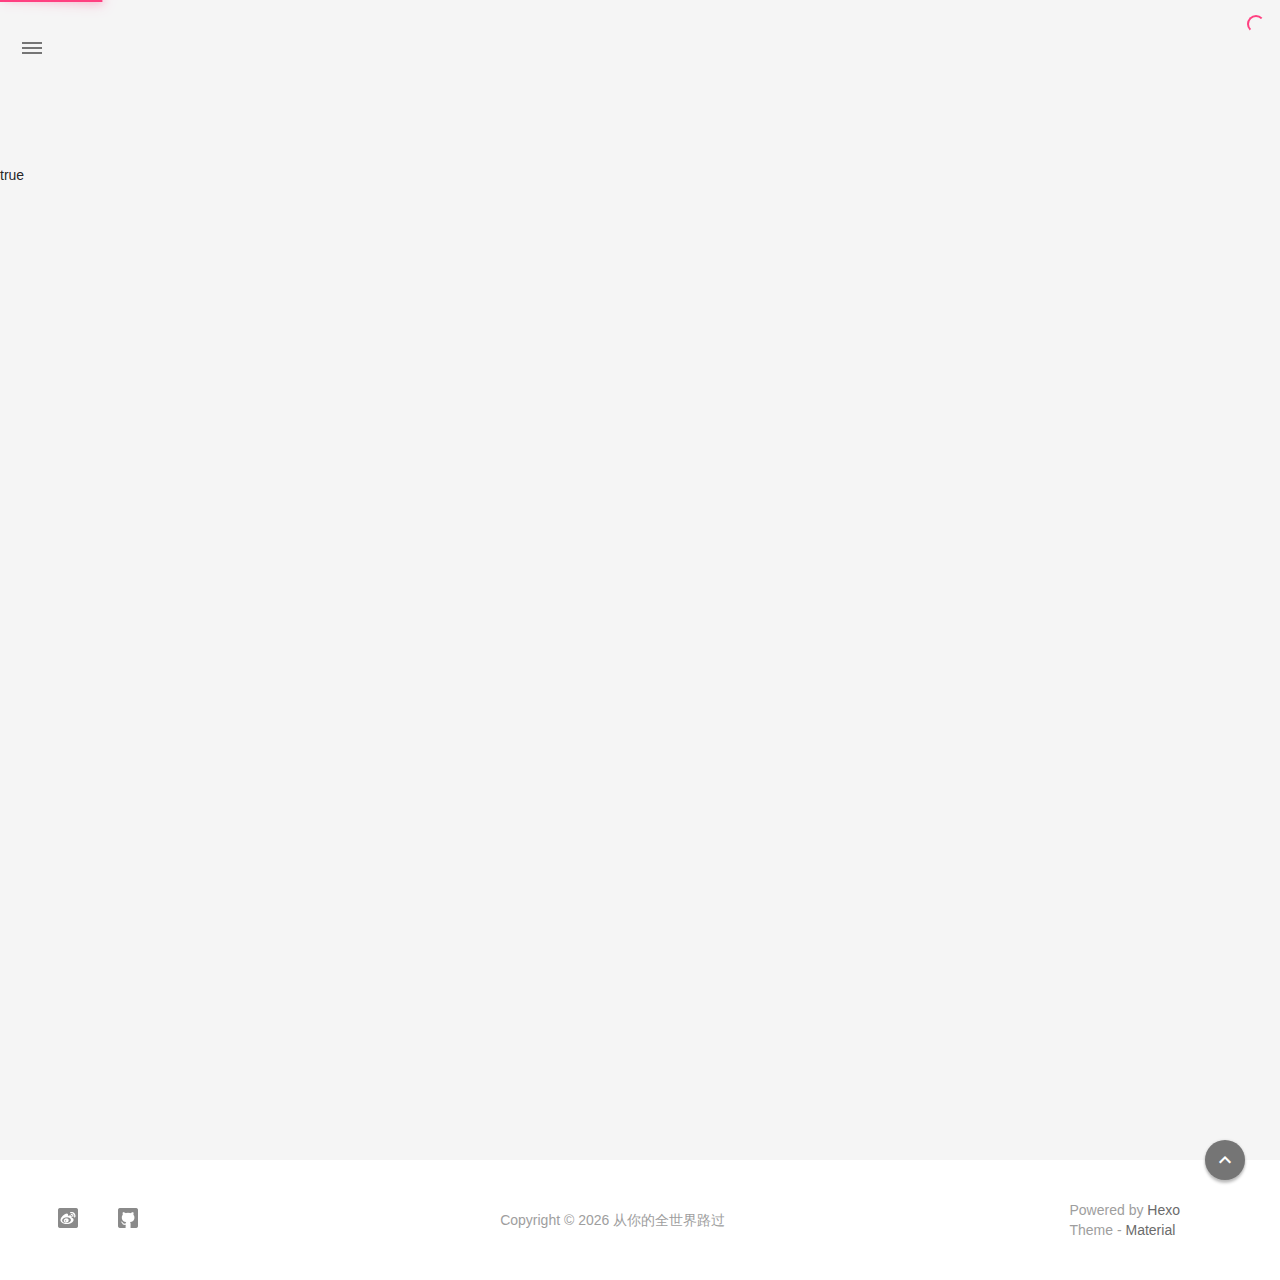
==== commit 32cf9904: "Site updated: 2016-12-11 16:45:48" ====
--- a/archives/index.html
+++ b/archives/index.html
@@ -213,15 +213,14 @@
 	
 				
 		<!-- Post Title -->
-		<p class="article-headline-p"><a href="/2016/12/11/写在二十岁生日的前一天/"></a></p>
+		<p class="article-headline-p"><a href="/2016/12/11/写在二十岁生日的前一天/">写在二十岁生日的前一天</a></p>
 	</div>
 
     <!-- Post Excerpt -->
     <div class="mdl-color-text--grey-600 mdl-card__supporting-text post_entry-content">
         
-            
-title: 写在二十岁生日的前一天date: 2016-12-11 15:55:57tags:
-###关于...
+            ###关于爱情
+有人说，人一长大，喜欢上一个人的第一反应就是害怕。因为你一路披荆斩棘地走过来浑身是伤，已经提不起勇气再走下一段路。
         
         &nbsp;&nbsp;&nbsp;
         <span>
@@ -366,7 +365,7 @@
 
     <!-- Sidebar Email -->
     <a data-toggle="dropdown" class="sidebar-brand" href="#settings-dropdown">
-        youremail@email.com
+        775183170@qq.com
         <b class="caret"></b>
     </a>
 </div>
@@ -513,39 +512,36 @@
 		<div class="mdl-mini-footer--left-section sns-list">
     <!-- Twitter -->
     
-    <a href="https://twitter.com/twitter" target="view_window"><button class="mdl-mini-footer--social-btn social-btn" style="background-image: url(/img/footer/footer_ico-twitter.png);">
-        <span class="visuallyhidden">Twitter</span>
+    
+    
+    <!-- Facebook -->
+    
+    
+    
+    <!-- Google + -->
+    
+    
+    
+    <!-- Weibo -->
+    
+    <a href="http://weibo.com/u/5331520014" target="view_window"><button class="mdl-mini-footer--social-btn social-btn" style="background-image: url(/img/footer/footer_ico-weibo.png);">
+        <span class="visuallyhidden">Weibo</span>
     </button></a>
     
     
-    <!-- Facebook -->
-    
-    <a href="https://www.facebook.com/facebook" target="view_window"><button class="mdl-mini-footer--social-btn social-btn" style="background-image: url(/img/footer/footer_ico-facebook.png);">
-        <span class="visuallyhidden">Facebook</span>
+    <!-- Instagram -->
+    
+    
+    
+    <!-- Tumblr -->
+    
+    
+    
+    <!-- Github -->
+    
+    <a href="https://github.com/Xcuriosity" target="view_window"><button class="mdl-mini-footer--social-btn social-btn" style="background-image: url(/img/footer/footer_ico-github.png);">
+        <span class="visuallyhidden">Github</span>
     </button></a>
-    
-    
-    <!-- Google + -->
-    
-    <a href="https://www.google.com/" target="view_window"><button class="mdl-mini-footer--social-btn social-btn" style="background-image: url(/img/footer/footer_ico-gplus.png);">
-        <span class="visuallyhidden">Google Plus</span>
-    </button></a>
-    
-    
-    <!-- Weibo -->
-    
-    
-    
-    <!-- Instagram -->
-    
-    
-    
-    <!-- Tumblr -->
-    
-    
-    
-    <!-- Github -->
-    
     
 </div>
 
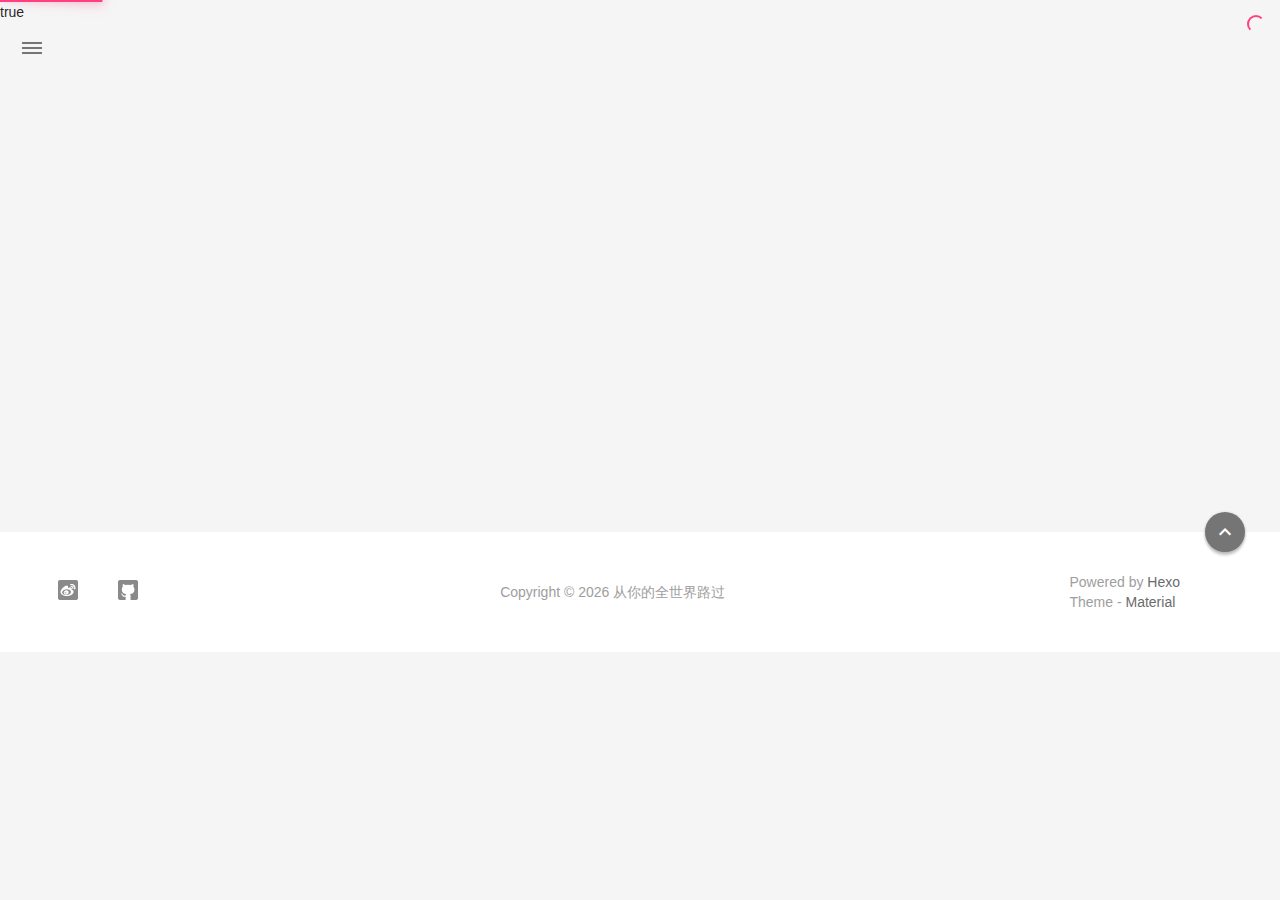
==== commit aead2ff8: "Site updated: 2016-12-11 22:32:22" ====
--- a/archives/index.html
+++ b/archives/index.html
@@ -206,10 +206,8 @@
     
     <!-- Post Thumbnail -->
 	
-		
-			<!-- Random Thumbnail -->
-			<div class="post_thumbnail-random mdl-card__media mdl-color-text--grey-50">
-		
+		<!-- Custom Thumbnail -->
+		<div class="post_thumbnail-custom mdl-card__media mdl-color-text--grey-50" style="background-image:url(img/1480478349837570.jpg)">
 	
 				
 		<!-- Post Title -->
@@ -219,8 +217,7 @@
     <!-- Post Excerpt -->
     <div class="mdl-color-text--grey-600 mdl-card__supporting-text post_entry-content">
         
-            ###关于爱情
-有人说，人一长大，喜欢上一个人的第一反应就是害怕。因为你一路披荆斩棘地走过来浑身是伤，已经提不起勇气再走下一段路。
+            关于爱情
         
         &nbsp;&nbsp;&nbsp;
         <span>
--- a/css/material.min.css
+++ b/css/material.min.css
@@ -1 +1 @@
-@charset "UTF-8";.mdl-button,.mdl-checkbox,audio,canvas,img,svg,video{vertical-align:middle}.visuallyhidden,hr{border:0;height:1px}.hidden,.invisible{visibility:hidden}address,body,h1,h2,h3,h4,h6,html,ol,p,ul{font-weight:400}blockquote,h1{line-height:1.35}blockquote,h1,h1 small,h2,h2 small,h3,h3 small,h4,h4 small,h5,h5 small,h6,h6 small{font-family:Roboto,Helvetica,Arial,sans-serif}.mdl-badge[data-badge]:after,.mdl-card,.mdl-layout__drawer,.mdl-layout__header{-webkit-box-direction:normal}html{color:rgba(0,0,0,.87)}::-moz-selection{background:#b3d4fc;text-shadow:none}::selection{background:#b3d4fc;text-shadow:none}hr{display:block;border-top:1px solid #ccc;margin:1em 0;padding:0}fieldset{border:0;margin:0;padding:0}textarea{resize:vertical}.browsehappy{margin:.2em 0;background:#ccc;color:#000;padding:.2em 0}.hidden{display:none!important}.visuallyhidden{clip:rect(0 0 0 0);margin:-1px;overflow:hidden;padding:0;position:absolute;width:1px}.visuallyhidden.focusable:active,.visuallyhidden.focusable:focus{clip:auto;height:auto;margin:0;overflow:visible;position:static;width:auto}body,html{width:100%}.clearfix:after,.clearfix:before{content:" ";display:table}.clearfix:after{clear:both}@media print{blockquote,img,pre,tr{page-break-inside:avoid}*,:after,:before{background:0 0!important;color:#000!important;box-shadow:none!important;text-shadow:none!important}a,a:visited{text-decoration:underline}a[href]:after{content:" (" attr(href)")"}abbr[title]:after{content:" (" attr(title)")"}a[href^="#"]:after,a[href^="javascript:"]:after{content:""}blockquote,pre{border:1px solid #999}thead{display:table-header-group}img{max-width:100%!important}h2,h3,p{orphans:3;widows:3}h2,h3{page-break-after:avoid}}.mdl-accordion,.mdl-button,.mdl-card,.mdl-checkbox,.mdl-dropdown-menu,.mdl-icon-toggle,.mdl-item,.mdl-radio,.mdl-slider,.mdl-switch,.mdl-tabs__tab,a{-webkit-tap-highlight-color:transparent;-webkit-tap-highlight-color:rgba(255,255,255,0)}html{height:100%;-ms-touch-action:manipulation;touch-action:manipulation}body{min-height:100%}main{display:block}[hidden]{display:none!important}body,html{font-family:Helvetica,Arial,sans-serif;font-size:14px;line-height:20px}h1,h2,h3,h4,h5,h6,p{padding:0}h1 small,h2 small,h3 small,h4 small,h5 small,h6 small{font-weight:400;line-height:1.35;letter-spacing:-.02em;opacity:.54;font-size:.6em}blockquote,h4{font-size:24px}ol,p,ul{font-size:14px}address,ol,p,ul{letter-spacing:0}address,h5{line-height:1}h6,ol,p,ul{line-height:24px}a,h5{font-weight:500}h1{font-size:56px;letter-spacing:-.02em;margin:24px 0}h2{font-size:45px;line-height:48px}h2,h3{margin:24px 0}h3{font-size:34px;line-height:40px}h4{line-height:32px;-moz-osx-font-smoothing:grayscale;margin:24px 0 16px}h5{font-size:20px;letter-spacing:.02em}h5,h6{margin:24px 0 16px}h6{font-size:16px;letter-spacing:.04em}p{margin:0 0 16px}a{color:#ff4081}blockquote{position:relative;font-weight:300;font-style:italic;letter-spacing:.08em}mark{background-color:#f4ff81}dt{font-weight:700}address{font-size:12px;font-style:normal}.mdl-typography--display-4,.mdl-typography--display-4-color-contrast{font-family:Roboto,Helvetica,Arial,sans-serif;font-size:112px;font-weight:300;line-height:1;letter-spacing:-.04em}.mdl-typography--display-1,.mdl-typography--display-1-color-contrast,.mdl-typography--display-2,.mdl-typography--display-2-color-contrast,.mdl-typography--display-3,.mdl-typography--display-3-color-contrast,.mdl-typography--headline,.mdl-typography--headline-color-contrast{font-family:Roboto,Helvetica,Arial,sans-serif;font-weight:400}.mdl-typography--display-4-color-contrast{opacity:.54}.mdl-typography--display-3,.mdl-typography--display-3-color-contrast{font-size:56px;line-height:1.35;letter-spacing:-.02em}.mdl-typography--display-3-color-contrast{opacity:.54}.mdl-typography--display-2,.mdl-typography--display-2-color-contrast{font-size:45px;line-height:48px}.mdl-typography--display-2-color-contrast{opacity:.54}.mdl-typography--display-1,.mdl-typography--display-1-color-contrast{font-size:34px;line-height:40px}.mdl-typography--display-1-color-contrast{opacity:.54}.mdl-typography--body-1-color-contrast,.mdl-typography--body-1-force-preferred-font-color-contrast,.mdl-typography--body-2-color-contrast,.mdl-typography--body-2-force-preferred-font-color-contrast,.mdl-typography--headline-color-contrast,.mdl-typography--subhead-color-contrast,.mdl-typography--title-color-contrast{opacity:.87}.mdl-typography--headline,.mdl-typography--headline-color-contrast{font-size:24px;line-height:32px;-moz-osx-font-smoothing:grayscale}.mdl-typography--title,.mdl-typography--title-color-contrast{font-family:Roboto,Helvetica,Arial,sans-serif;font-size:20px;font-weight:500;line-height:1;letter-spacing:.02em}.mdl-typography--subhead,.mdl-typography--subhead-color-contrast{font-family:Roboto,Helvetica,Arial,sans-serif;font-size:16px;font-weight:400;line-height:24px;letter-spacing:.04em}.mdl-typography--body-2,.mdl-typography--body-2-color-contrast{font-size:14px;font-weight:700;line-height:24px;letter-spacing:0}.mdl-typography--body-1,.mdl-typography--body-1-color-contrast{font-size:14px;font-weight:400;line-height:24px;letter-spacing:0}.mdl-typography--body-2-force-preferred-font,.mdl-typography--body-2-force-preferred-font-color-contrast{font-family:Roboto,Helvetica,Arial,sans-serif;font-size:14px;font-weight:500;line-height:24px;letter-spacing:0}.mdl-typography--body-1-force-preferred-font,.mdl-typography--body-1-force-preferred-font-color-contrast{font-family:Roboto,Helvetica,Arial,sans-serif;font-size:14px;font-weight:400;line-height:24px;letter-spacing:0}.mdl-typography--caption,.mdl-typography--caption-force-preferred-font{font-size:12px;font-weight:400;line-height:1;letter-spacing:0}.mdl-typography--caption-force-preferred-font{font-family:Roboto,Helvetica,Arial,sans-serif}.mdl-typography--caption-color-contrast,.mdl-typography--caption-force-preferred-font-color-contrast{font-size:12px;font-weight:400;line-height:1;letter-spacing:0;opacity:.54}.mdl-typography--button-color-contrast,.mdl-typography--menu-color-contrast{opacity:.87}.mdl-typography--caption-force-preferred-font-color-contrast,.mdl-typography--menu{font-family:Roboto,Helvetica,Arial,sans-serif}.mdl-typography--menu{font-size:14px;font-weight:500;line-height:1;letter-spacing:0}.mdl-typography--button,.mdl-typography--button-color-contrast,.mdl-typography--menu-color-contrast{font-family:Roboto,Helvetica,Arial,sans-serif;font-size:14px;font-weight:500;line-height:1;letter-spacing:0}.mdl-typography--button,.mdl-typography--button-color-contrast{text-transform:uppercase}.mdl-typography--text-left{text-align:left}.mdl-typography--text-right{text-align:right}.mdl-typography--text-center{text-align:center}.mdl-typography--text-justify{text-align:justify}.mdl-typography--text-nowrap{white-space:nowrap}.mdl-typography--text-lowercase{text-transform:lowercase}.mdl-typography--text-uppercase{text-transform:uppercase}.mdl-typography--text-capitalize{text-transform:capitalize}.mdl-button,.mdl-layout__tab,.mdl-tabs__tab{text-transform:uppercase}.mdl-typography--font-thin{font-weight:200!important}.mdl-typography--font-light{font-weight:300!important}.mdl-typography--font-regular{font-weight:400!important}.mdl-typography--font-medium{font-weight:500!important}.mdl-typography--font-bold{font-weight:700!important}.mdl-typography--font-black{font-weight:900!important}.mdl-color-text--red{color:#f44336!important}.mdl-color--red{background-color:#f44336!important}.mdl-color-text--red-50{color:#ffebee!important}.mdl-color--red-50{background-color:#ffebee!important}.mdl-color-text--red-100{color:#ffcdd2!important}.mdl-color--red-100{background-color:#ffcdd2!important}.mdl-color-text--red-200{color:#ef9a9a!important}.mdl-color--red-200{background-color:#ef9a9a!important}.mdl-color-text--red-300{color:#e57373!important}.mdl-color--red-300{background-color:#e57373!important}.mdl-color-text--red-400{color:#ef5350!important}.mdl-color--red-400{background-color:#ef5350!important}.mdl-color-text--red-500{color:#f44336!important}.mdl-color--red-500{background-color:#f44336!important}.mdl-color-text--red-600{color:#e53935!important}.mdl-color--red-600{background-color:#e53935!important}.mdl-color-text--red-700{color:#d32f2f!important}.mdl-color--red-700{background-color:#d32f2f!important}.mdl-color-text--red-800{color:#c62828!important}.mdl-color--red-800{background-color:#c62828!important}.mdl-color-text--red-900{color:#b71c1c!important}.mdl-color--red-900{background-color:#b71c1c!important}.mdl-color-text--red-A100{color:#ff8a80!important}.mdl-color--red-A100{background-color:#ff8a80!important}.mdl-color-text--red-A200{color:#ff5252!important}.mdl-color--red-A200{background-color:#ff5252!important}.mdl-color-text--red-A400{color:#ff1744!important}.mdl-color--red-A400{background-color:#ff1744!important}.mdl-color-text--red-A700{color:#d50000!important}.mdl-color--red-A700{background-color:#d50000!important}.mdl-color-text--pink{color:#e91e63!important}.mdl-color--pink{background-color:#e91e63!important}.mdl-color-text--pink-50{color:#fce4ec!important}.mdl-color--pink-50{background-color:#fce4ec!important}.mdl-color-text--pink-100{color:#f8bbd0!important}.mdl-color--pink-100{background-color:#f8bbd0!important}.mdl-color-text--pink-200{color:#f48fb1!important}.mdl-color--pink-200{background-color:#f48fb1!important}.mdl-color-text--pink-300{color:#f06292!important}.mdl-color--pink-300{background-color:#f06292!important}.mdl-color-text--pink-400{color:#ec407a!important}.mdl-color--pink-400{background-color:#ec407a!important}.mdl-color-text--pink-500{color:#e91e63!important}.mdl-color--pink-500{background-color:#e91e63!important}.mdl-color-text--pink-600{color:#d81b60!important}.mdl-color--pink-600{background-color:#d81b60!important}.mdl-color-text--pink-700{color:#c2185b!important}.mdl-color--pink-700{background-color:#c2185b!important}.mdl-color-text--pink-800{color:#ad1457!important}.mdl-color--pink-800{background-color:#ad1457!important}.mdl-color-text--pink-900{color:#880e4f!important}.mdl-color--pink-900{background-color:#880e4f!important}.mdl-color-text--pink-A100{color:#ff80ab!important}.mdl-color--pink-A100{background-color:#ff80ab!important}.mdl-color-text--pink-A200{color:#ff4081!important}.mdl-color--pink-A200{background-color:#ff4081!important}.mdl-color-text--pink-A400{color:#f50057!important}.mdl-color--pink-A400{background-color:#f50057!important}.mdl-color-text--pink-A700{color:#c51162!important}.mdl-color--pink-A700{background-color:#c51162!important}.mdl-color-text--purple{color:#9c27b0!important}.mdl-color--purple{background-color:#9c27b0!important}.mdl-color-text--purple-50{color:#f3e5f5!important}.mdl-color--purple-50{background-color:#f3e5f5!important}.mdl-color-text--purple-100{color:#e1bee7!important}.mdl-color--purple-100{background-color:#e1bee7!important}.mdl-color-text--purple-200{color:#ce93d8!important}.mdl-color--purple-200{background-color:#ce93d8!important}.mdl-color-text--purple-300{color:#ba68c8!important}.mdl-color--purple-300{background-color:#ba68c8!important}.mdl-color-text--purple-400{color:#ab47bc!important}.mdl-color--purple-400{background-color:#ab47bc!important}.mdl-color-text--purple-500{color:#9c27b0!important}.mdl-color--purple-500{background-color:#9c27b0!important}.mdl-color-text--purple-600{color:#8e24aa!important}.mdl-color--purple-600{background-color:#8e24aa!important}.mdl-color-text--purple-700{color:#7b1fa2!important}.mdl-color--purple-700{background-color:#7b1fa2!important}.mdl-color-text--purple-800{color:#6a1b9a!important}.mdl-color--purple-800{background-color:#6a1b9a!important}.mdl-color-text--purple-900{color:#4a148c!important}.mdl-color--purple-900{background-color:#4a148c!important}.mdl-color-text--purple-A100{color:#ea80fc!important}.mdl-color--purple-A100{background-color:#ea80fc!important}.mdl-color-text--purple-A200{color:#e040fb!important}.mdl-color--purple-A200{background-color:#e040fb!important}.mdl-color-text--purple-A400{color:#d500f9!important}.mdl-color--purple-A400{background-color:#d500f9!important}.mdl-color-text--purple-A700{color:#a0f!important}.mdl-color--purple-A700{background-color:#a0f!important}.mdl-color-text--deep-purple{color:#673ab7!important}.mdl-color--deep-purple{background-color:#673ab7!important}.mdl-color-text--deep-purple-50{color:#ede7f6!important}.mdl-color--deep-purple-50{background-color:#ede7f6!important}.mdl-color-text--deep-purple-100{color:#d1c4e9!important}.mdl-color--deep-purple-100{background-color:#d1c4e9!important}.mdl-color-text--deep-purple-200{color:#b39ddb!important}.mdl-color--deep-purple-200{background-color:#b39ddb!important}.mdl-color-text--deep-purple-300{color:#9575cd!important}.mdl-color--deep-purple-300{background-color:#9575cd!important}.mdl-color-text--deep-purple-400{color:#7e57c2!important}.mdl-color--deep-purple-400{background-color:#7e57c2!important}.mdl-color-text--deep-purple-500{color:#673ab7!important}.mdl-color--deep-purple-500{background-color:#673ab7!important}.mdl-color-text--deep-purple-600{color:#5e35b1!important}.mdl-color--deep-purple-600{background-color:#5e35b1!important}.mdl-color-text--deep-purple-700{color:#512da8!important}.mdl-color--deep-purple-700{background-color:#512da8!important}.mdl-color-text--deep-purple-800{color:#4527a0!important}.mdl-color--deep-purple-800{background-color:#4527a0!important}.mdl-color-text--deep-purple-900{color:#311b92!important}.mdl-color--deep-purple-900{background-color:#311b92!important}.mdl-color-text--deep-purple-A100{color:#b388ff!important}.mdl-color--deep-purple-A100{background-color:#b388ff!important}.mdl-color-text--deep-purple-A200{color:#7c4dff!important}.mdl-color--deep-purple-A200{background-color:#7c4dff!important}.mdl-color-text--deep-purple-A400{color:#651fff!important}.mdl-color--deep-purple-A400{background-color:#651fff!important}.mdl-color-text--deep-purple-A700{color:#6200ea!important}.mdl-color--deep-purple-A700{background-color:#6200ea!important}.mdl-color-text--indigo{color:#3f51b5!important}.mdl-color--indigo{background-color:#3f51b5!important}.mdl-color-text--indigo-50{color:#e8eaf6!important}.mdl-color--indigo-50{background-color:#e8eaf6!important}.mdl-color-text--indigo-100{color:#c5cae9!important}.mdl-color--indigo-100{background-color:#c5cae9!important}.mdl-color-text--indigo-200{color:#9fa8da!important}.mdl-color--indigo-200{background-color:#9fa8da!important}.mdl-color-text--indigo-300{color:#7986cb!important}.mdl-color--indigo-300{background-color:#7986cb!important}.mdl-color-text--indigo-400{color:#5c6bc0!important}.mdl-color--indigo-400{background-color:#5c6bc0!important}.mdl-color-text--indigo-500{color:#3f51b5!important}.mdl-color--indigo-500{background-color:#3f51b5!important}.mdl-color-text--indigo-600{color:#3949ab!important}.mdl-color--indigo-600{background-color:#3949ab!important}.mdl-color-text--indigo-700{color:#303f9f!important}.mdl-color--indigo-700{background-color:#303f9f!important}.mdl-color-text--indigo-800{color:#283593!important}.mdl-color--indigo-800{background-color:#283593!important}.mdl-color-text--indigo-900{color:#1a237e!important}.mdl-color--indigo-900{background-color:#1a237e!important}.mdl-color-text--indigo-A100{color:#8c9eff!important}.mdl-color--indigo-A100{background-color:#8c9eff!important}.mdl-color-text--indigo-A200{color:#536dfe!important}.mdl-color--indigo-A200{background-color:#536dfe!important}.mdl-color-text--indigo-A400{color:#3d5afe!important}.mdl-color--indigo-A400{background-color:#3d5afe!important}.mdl-color-text--indigo-A700{color:#304ffe!important}.mdl-color--indigo-A700{background-color:#304ffe!important}.mdl-color-text--blue{color:#2196f3!important}.mdl-color--blue{background-color:#2196f3!important}.mdl-color-text--blue-50{color:#e3f2fd!important}.mdl-color--blue-50{background-color:#e3f2fd!important}.mdl-color-text--blue-100{color:#bbdefb!important}.mdl-color--blue-100{background-color:#bbdefb!important}.mdl-color-text--blue-200{color:#90caf9!important}.mdl-color--blue-200{background-color:#90caf9!important}.mdl-color-text--blue-300{color:#64b5f6!important}.mdl-color--blue-300{background-color:#64b5f6!important}.mdl-color-text--blue-400{color:#42a5f5!important}.mdl-color--blue-400{background-color:#42a5f5!important}.mdl-color-text--blue-500{color:#2196f3!important}.mdl-color--blue-500{background-color:#2196f3!important}.mdl-color-text--blue-600{color:#1e88e5!important}.mdl-color--blue-600{background-color:#1e88e5!important}.mdl-color-text--blue-700{color:#1976d2!important}.mdl-color--blue-700{background-color:#1976d2!important}.mdl-color-text--blue-800{color:#1565c0!important}.mdl-color--blue-800{background-color:#1565c0!important}.mdl-color-text--blue-900{color:#0d47a1!important}.mdl-color--blue-900{background-color:#0d47a1!important}.mdl-color-text--blue-A100{color:#82b1ff!important}.mdl-color--blue-A100{background-color:#82b1ff!important}.mdl-color-text--blue-A200{color:#448aff!important}.mdl-color--blue-A200{background-color:#448aff!important}.mdl-color-text--blue-A400{color:#2979ff!important}.mdl-color--blue-A400{background-color:#2979ff!important}.mdl-color-text--blue-A700{color:#2962ff!important}.mdl-color--blue-A700{background-color:#2962ff!important}.mdl-color-text--light-blue{color:#03a9f4!important}.mdl-color--light-blue{background-color:#03a9f4!important}.mdl-color-text--light-blue-50{color:#e1f5fe!important}.mdl-color--light-blue-50{background-color:#e1f5fe!important}.mdl-color-text--light-blue-100{color:#b3e5fc!important}.mdl-color--light-blue-100{background-color:#b3e5fc!important}.mdl-color-text--light-blue-200{color:#81d4fa!important}.mdl-color--light-blue-200{background-color:#81d4fa!important}.mdl-color-text--light-blue-300{color:#4fc3f7!important}.mdl-color--light-blue-300{background-color:#4fc3f7!important}.mdl-color-text--light-blue-400{color:#29b6f6!important}.mdl-color--light-blue-400{background-color:#29b6f6!important}.mdl-color-text--light-blue-500{color:#03a9f4!important}.mdl-color--light-blue-500{background-color:#03a9f4!important}.mdl-color-text--light-blue-600{color:#039be5!important}.mdl-color--light-blue-600{background-color:#039be5!important}.mdl-color-text--light-blue-700{color:#0288d1!important}.mdl-color--light-blue-700{background-color:#0288d1!important}.mdl-color-text--light-blue-800{color:#0277bd!important}.mdl-color--light-blue-800{background-color:#0277bd!important}.mdl-color-text--light-blue-900{color:#01579b!important}.mdl-color--light-blue-900{background-color:#01579b!important}.mdl-color-text--light-blue-A100{color:#80d8ff!important}.mdl-color--light-blue-A100{background-color:#80d8ff!important}.mdl-color-text--light-blue-A200{color:#40c4ff!important}.mdl-color--light-blue-A200{background-color:#40c4ff!important}.mdl-color-text--light-blue-A400{color:#00b0ff!important}.mdl-color--light-blue-A400{background-color:#00b0ff!important}.mdl-color-text--light-blue-A700{color:#0091ea!important}.mdl-color--light-blue-A700{background-color:#0091ea!important}.mdl-color-text--cyan{color:#00bcd4!important}.mdl-color--cyan{background-color:#00bcd4!important}.mdl-color-text--cyan-50{color:#e0f7fa!important}.mdl-color--cyan-50{background-color:#e0f7fa!important}.mdl-color-text--cyan-100{color:#b2ebf2!important}.mdl-color--cyan-100{background-color:#b2ebf2!important}.mdl-color-text--cyan-200{color:#80deea!important}.mdl-color--cyan-200{background-color:#80deea!important}.mdl-color-text--cyan-300{color:#4dd0e1!important}.mdl-color--cyan-300{background-color:#4dd0e1!important}.mdl-color-text--cyan-400{color:#26c6da!important}.mdl-color--cyan-400{background-color:#26c6da!important}.mdl-color-text--cyan-500{color:#00bcd4!important}.mdl-color--cyan-500{background-color:#00bcd4!important}.mdl-color-text--cyan-600{color:#00acc1!important}.mdl-color--cyan-600{background-color:#00acc1!important}.mdl-color-text--cyan-700{color:#0097a7!important}.mdl-color--cyan-700{background-color:#0097a7!important}.mdl-color-text--cyan-800{color:#00838f!important}.mdl-color--cyan-800{background-color:#00838f!important}.mdl-color-text--cyan-900{color:#006064!important}.mdl-color--cyan-900{background-color:#006064!important}.mdl-color-text--cyan-A100{color:#84ffff!important}.mdl-color--cyan-A100{background-color:#84ffff!important}.mdl-color-text--cyan-A200{color:#18ffff!important}.mdl-color--cyan-A200{background-color:#18ffff!important}.mdl-color-text--cyan-A400{color:#00e5ff!important}.mdl-color--cyan-A400{background-color:#00e5ff!important}.mdl-color-text--cyan-A700{color:#00b8d4!important}.mdl-color--cyan-A700{background-color:#00b8d4!important}.mdl-color-text--teal{color:#009688!important}.mdl-color--teal{background-color:#009688!important}.mdl-color-text--teal-50{color:#e0f2f1!important}.mdl-color--teal-50{background-color:#e0f2f1!important}.mdl-color-text--teal-100{color:#b2dfdb!important}.mdl-color--teal-100{background-color:#b2dfdb!important}.mdl-color-text--teal-200{color:#80cbc4!important}.mdl-color--teal-200{background-color:#80cbc4!important}.mdl-color-text--teal-300{color:#4db6ac!important}.mdl-color--teal-300{background-color:#4db6ac!important}.mdl-color-text--teal-400{color:#26a69a!important}.mdl-color--teal-400{background-color:#26a69a!important}.mdl-color-text--teal-500{color:#009688!important}.mdl-color--teal-500{background-color:#009688!important}.mdl-color-text--teal-600{color:#00897b!important}.mdl-color--teal-600{background-color:#00897b!important}.mdl-color-text--teal-700{color:#00796b!important}.mdl-color--teal-700{background-color:#00796b!important}.mdl-color-text--teal-800{color:#00695c!important}.mdl-color--teal-800{background-color:#00695c!important}.mdl-color-text--teal-900{color:#004d40!important}.mdl-color--teal-900{background-color:#004d40!important}.mdl-color-text--teal-A100{color:#a7ffeb!important}.mdl-color--teal-A100{background-color:#a7ffeb!important}.mdl-color-text--teal-A200{color:#64ffda!important}.mdl-color--teal-A200{background-color:#64ffda!important}.mdl-color-text--teal-A400{color:#1de9b6!important}.mdl-color--teal-A400{background-color:#1de9b6!important}.mdl-color-text--teal-A700{color:#00bfa5!important}.mdl-color--teal-A700{background-color:#00bfa5!important}.mdl-color-text--green{color:#4caf50!important}.mdl-color--green{background-color:#4caf50!important}.mdl-color-text--green-50{color:#e8f5e9!important}.mdl-color--green-50{background-color:#e8f5e9!important}.mdl-color-text--green-100{color:#c8e6c9!important}.mdl-color--green-100{background-color:#c8e6c9!important}.mdl-color-text--green-200{color:#a5d6a7!important}.mdl-color--green-200{background-color:#a5d6a7!important}.mdl-color-text--green-300{color:#81c784!important}.mdl-color--green-300{background-color:#81c784!important}.mdl-color-text--green-400{color:#66bb6a!important}.mdl-color--green-400{background-color:#66bb6a!important}.mdl-color-text--green-500{color:#4caf50!important}.mdl-color--green-500{background-color:#4caf50!important}.mdl-color-text--green-600{color:#43a047!important}.mdl-color--green-600{background-color:#43a047!important}.mdl-color-text--green-700{color:#388e3c!important}.mdl-color--green-700{background-color:#388e3c!important}.mdl-color-text--green-800{color:#2e7d32!important}.mdl-color--green-800{background-color:#2e7d32!important}.mdl-color-text--green-900{color:#1b5e20!important}.mdl-color--green-900{background-color:#1b5e20!important}.mdl-color-text--green-A100{color:#b9f6ca!important}.mdl-color--green-A100{background-color:#b9f6ca!important}.mdl-color-text--green-A200{color:#69f0ae!important}.mdl-color--green-A200{background-color:#69f0ae!important}.mdl-color-text--green-A400{color:#00e676!important}.mdl-color--green-A400{background-color:#00e676!important}.mdl-color-text--green-A700{color:#00c853!important}.mdl-color--green-A700{background-color:#00c853!important}.mdl-color-text--light-green{color:#8bc34a!important}.mdl-color--light-green{background-color:#8bc34a!important}.mdl-color-text--light-green-50{color:#f1f8e9!important}.mdl-color--light-green-50{background-color:#f1f8e9!important}.mdl-color-text--light-green-100{color:#dcedc8!important}.mdl-color--light-green-100{background-color:#dcedc8!important}.mdl-color-text--light-green-200{color:#c5e1a5!important}.mdl-color--light-green-200{background-color:#c5e1a5!important}.mdl-color-text--light-green-300{color:#aed581!important}.mdl-color--light-green-300{background-color:#aed581!important}.mdl-color-text--light-green-400{color:#9ccc65!important}.mdl-color--light-green-400{background-color:#9ccc65!important}.mdl-color-text--light-green-500{color:#8bc34a!important}.mdl-color--light-green-500{background-color:#8bc34a!important}.mdl-color-text--light-green-600{color:#7cb342!important}.mdl-color--light-green-600{background-color:#7cb342!important}.mdl-color-text--light-green-700{color:#689f38!important}.mdl-color--light-green-700{background-color:#689f38!important}.mdl-color-text--light-green-800{color:#558b2f!important}.mdl-color--light-green-800{background-color:#558b2f!important}.mdl-color-text--light-green-900{color:#33691e!important}.mdl-color--light-green-900{background-color:#33691e!important}.mdl-color-text--light-green-A100{color:#ccff90!important}.mdl-color--light-green-A100{background-color:#ccff90!important}.mdl-color-text--light-green-A200{color:#b2ff59!important}.mdl-color--light-green-A200{background-color:#b2ff59!important}.mdl-color-text--light-green-A400{color:#76ff03!important}.mdl-color--light-green-A400{background-color:#76ff03!important}.mdl-color-text--light-green-A700{color:#64dd17!important}.mdl-color--light-green-A700{background-color:#64dd17!important}.mdl-color-text--lime{color:#cddc39!important}.mdl-color--lime{background-color:#cddc39!important}.mdl-color-text--lime-50{color:#f9fbe7!important}.mdl-color--lime-50{background-color:#f9fbe7!important}.mdl-color-text--lime-100{color:#f0f4c3!important}.mdl-color--lime-100{background-color:#f0f4c3!important}.mdl-color-text--lime-200{color:#e6ee9c!important}.mdl-color--lime-200{background-color:#e6ee9c!important}.mdl-color-text--lime-300{color:#dce775!important}.mdl-color--lime-300{background-color:#dce775!important}.mdl-color-text--lime-400{color:#d4e157!important}.mdl-color--lime-400{background-color:#d4e157!important}.mdl-color-text--lime-500{color:#cddc39!important}.mdl-color--lime-500{background-color:#cddc39!important}.mdl-color-text--lime-600{color:#c0ca33!important}.mdl-color--lime-600{background-color:#c0ca33!important}.mdl-color-text--lime-700{color:#afb42b!important}.mdl-color--lime-700{background-color:#afb42b!important}.mdl-color-text--lime-800{color:#9e9d24!important}.mdl-color--lime-800{background-color:#9e9d24!important}.mdl-color-text--lime-900{color:#827717!important}.mdl-color--lime-900{background-color:#827717!important}.mdl-color-text--lime-A100{color:#f4ff81!important}.mdl-color--lime-A100{background-color:#f4ff81!important}.mdl-color-text--lime-A200{color:#eeff41!important}.mdl-color--lime-A200{background-color:#eeff41!important}.mdl-color-text--lime-A400{color:#c6ff00!important}.mdl-color--lime-A400{background-color:#c6ff00!important}.mdl-color-text--lime-A700{color:#aeea00!important}.mdl-color--lime-A700{background-color:#aeea00!important}.mdl-color-text--yellow{color:#ffeb3b!important}.mdl-color--yellow{background-color:#ffeb3b!important}.mdl-color-text--yellow-50{color:#fffde7!important}.mdl-color--yellow-50{background-color:#fffde7!important}.mdl-color-text--yellow-100{color:#fff9c4!important}.mdl-color--yellow-100{background-color:#fff9c4!important}.mdl-color-text--yellow-200{color:#fff59d!important}.mdl-color--yellow-200{background-color:#fff59d!important}.mdl-color-text--yellow-300{color:#fff176!important}.mdl-color--yellow-300{background-color:#fff176!important}.mdl-color-text--yellow-400{color:#ffee58!important}.mdl-color--yellow-400{background-color:#ffee58!important}.mdl-color-text--yellow-500{color:#ffeb3b!important}.mdl-color--yellow-500{background-color:#ffeb3b!important}.mdl-color-text--yellow-600{color:#fdd835!important}.mdl-color--yellow-600{background-color:#fdd835!important}.mdl-color-text--yellow-700{color:#fbc02d!important}.mdl-color--yellow-700{background-color:#fbc02d!important}.mdl-color-text--yellow-800{color:#f9a825!important}.mdl-color--yellow-800{background-color:#f9a825!important}.mdl-color-text--yellow-900{color:#f57f17!important}.mdl-color--yellow-900{background-color:#f57f17!important}.mdl-color-text--yellow-A100{color:#ffff8d!important}.mdl-color--yellow-A100{background-color:#ffff8d!important}.mdl-color-text--yellow-A200{color:#ff0!important}.mdl-color--yellow-A200{background-color:#ff0!important}.mdl-color-text--yellow-A400{color:#ffea00!important}.mdl-color--yellow-A400{background-color:#ffea00!important}.mdl-color-text--yellow-A700{color:#ffd600!important}.mdl-color--yellow-A700{background-color:#ffd600!important}.mdl-color-text--amber{color:#ffc107!important}.mdl-color--amber{background-color:#ffc107!important}.mdl-color-text--amber-50{color:#fff8e1!important}.mdl-color--amber-50{background-color:#fff8e1!important}.mdl-color-text--amber-100{color:#ffecb3!important}.mdl-color--amber-100{background-color:#ffecb3!important}.mdl-color-text--amber-200{color:#ffe082!important}.mdl-color--amber-200{background-color:#ffe082!important}.mdl-color-text--amber-300{color:#ffd54f!important}.mdl-color--amber-300{background-color:#ffd54f!important}.mdl-color-text--amber-400{color:#ffca28!important}.mdl-color--amber-400{background-color:#ffca28!important}.mdl-color-text--amber-500{color:#ffc107!important}.mdl-color--amber-500{background-color:#ffc107!important}.mdl-color-text--amber-600{color:#ffb300!important}.mdl-color--amber-600{background-color:#ffb300!important}.mdl-color-text--amber-700{color:#ffa000!important}.mdl-color--amber-700{background-color:#ffa000!important}.mdl-color-text--amber-800{color:#ff8f00!important}.mdl-color--amber-800{background-color:#ff8f00!important}.mdl-color-text--amber-900{color:#ff6f00!important}.mdl-color--amber-900{background-color:#ff6f00!important}.mdl-color-text--amber-A100{color:#ffe57f!important}.mdl-color--amber-A100{background-color:#ffe57f!important}.mdl-color-text--amber-A200{color:#ffd740!important}.mdl-color--amber-A200{background-color:#ffd740!important}.mdl-color-text--amber-A400{color:#ffc400!important}.mdl-color--amber-A400{background-color:#ffc400!important}.mdl-color-text--amber-A700{color:#ffab00!important}.mdl-color--amber-A700{background-color:#ffab00!important}.mdl-color-text--orange{color:#ff9800!important}.mdl-color--orange{background-color:#ff9800!important}.mdl-color-text--orange-50{color:#fff3e0!important}.mdl-color--orange-50{background-color:#fff3e0!important}.mdl-color-text--orange-100{color:#ffe0b2!important}.mdl-color--orange-100{background-color:#ffe0b2!important}.mdl-color-text--orange-200{color:#ffcc80!important}.mdl-color--orange-200{background-color:#ffcc80!important}.mdl-color-text--orange-300{color:#ffb74d!important}.mdl-color--orange-300{background-color:#ffb74d!important}.mdl-color-text--orange-400{color:#ffa726!important}.mdl-color--orange-400{background-color:#ffa726!important}.mdl-color-text--orange-500{color:#ff9800!important}.mdl-color--orange-500{background-color:#ff9800!important}.mdl-color-text--orange-600{color:#fb8c00!important}.mdl-color--orange-600{background-color:#fb8c00!important}.mdl-color-text--orange-700{color:#f57c00!important}.mdl-color--orange-700{background-color:#f57c00!important}.mdl-color-text--orange-800{color:#ef6c00!important}.mdl-color--orange-800{background-color:#ef6c00!important}.mdl-color-text--orange-900{color:#e65100!important}.mdl-color--orange-900{background-color:#e65100!important}.mdl-color-text--orange-A100{color:#ffd180!important}.mdl-color--orange-A100{background-color:#ffd180!important}.mdl-color-text--orange-A200{color:#ffab40!important}.mdl-color--orange-A200{background-color:#ffab40!important}.mdl-color-text--orange-A400{color:#ff9100!important}.mdl-color--orange-A400{background-color:#ff9100!important}.mdl-color-text--orange-A700{color:#ff6d00!important}.mdl-color--orange-A700{background-color:#ff6d00!important}.mdl-color-text--deep-orange{color:#ff5722!important}.mdl-color--deep-orange{background-color:#ff5722!important}.mdl-color-text--deep-orange-50{color:#fbe9e7!important}.mdl-color--deep-orange-50{background-color:#fbe9e7!important}.mdl-color-text--deep-orange-100{color:#ffccbc!important}.mdl-color--deep-orange-100{background-color:#ffccbc!important}.mdl-color-text--deep-orange-200{color:#ffab91!important}.mdl-color--deep-orange-200{background-color:#ffab91!important}.mdl-color-text--deep-orange-300{color:#ff8a65!important}.mdl-color--deep-orange-300{background-color:#ff8a65!important}.mdl-color-text--deep-orange-400{color:#ff7043!important}.mdl-color--deep-orange-400{background-color:#ff7043!important}.mdl-color-text--deep-orange-500{color:#ff5722!important}.mdl-color--deep-orange-500{background-color:#ff5722!important}.mdl-color-text--deep-orange-600{color:#f4511e!important}.mdl-color--deep-orange-600{background-color:#f4511e!important}.mdl-color-text--deep-orange-700{color:#e64a19!important}.mdl-color--deep-orange-700{background-color:#e64a19!important}.mdl-color-text--deep-orange-800{color:#d84315!important}.mdl-color--deep-orange-800{background-color:#d84315!important}.mdl-color-text--deep-orange-900{color:#bf360c!important}.mdl-color--deep-orange-900{background-color:#bf360c!important}.mdl-color-text--deep-orange-A100{color:#ff9e80!important}.mdl-color--deep-orange-A100{background-color:#ff9e80!important}.mdl-color-text--deep-orange-A200{color:#ff6e40!important}.mdl-color--deep-orange-A200{background-color:#ff6e40!important}.mdl-color-text--deep-orange-A400{color:#ff3d00!important}.mdl-color--deep-orange-A400{background-color:#ff3d00!important}.mdl-color-text--deep-orange-A700{color:#dd2c00!important}.mdl-color--deep-orange-A700{background-color:#dd2c00!important}.mdl-color-text--brown{color:#795548!important}.mdl-color--brown{background-color:#795548!important}.mdl-color-text--brown-50{color:#efebe9!important}.mdl-color--brown-50{background-color:#efebe9!important}.mdl-color-text--brown-100{color:#d7ccc8!important}.mdl-color--brown-100{background-color:#d7ccc8!important}.mdl-color-text--brown-200{color:#bcaaa4!important}.mdl-color--brown-200{background-color:#bcaaa4!important}.mdl-color-text--brown-300{color:#a1887f!important}.mdl-color--brown-300{background-color:#a1887f!important}.mdl-color-text--brown-400{color:#8d6e63!important}.mdl-color--brown-400{background-color:#8d6e63!important}.mdl-color-text--brown-500{color:#795548!important}.mdl-color--brown-500{background-color:#795548!important}.mdl-color-text--brown-600{color:#6d4c41!important}.mdl-color--brown-600{background-color:#6d4c41!important}.mdl-color-text--brown-700{color:#5d4037!important}.mdl-color--brown-700{background-color:#5d4037!important}.mdl-color-text--brown-800{color:#4e342e!important}.mdl-color--brown-800{background-color:#4e342e!important}.mdl-color-text--brown-900{color:#3e2723!important}.mdl-color--brown-900{background-color:#3e2723!important}.mdl-color-text--grey{color:#9e9e9e!important}.mdl-color--grey{background-color:#9e9e9e!important}.mdl-color-text--grey-50{color:#fafafa!important}.mdl-color--grey-50{background-color:#fafafa!important}.mdl-color-text--grey-100{color:#f5f5f5!important}.mdl-color--grey-100{background-color:#f5f5f5!important}.mdl-color-text--grey-200{color:#eee!important}.mdl-color--grey-200{background-color:#eee!important}.mdl-color-text--grey-300{color:#e0e0e0!important}.mdl-color--grey-300{background-color:#e0e0e0!important}.mdl-color-text--grey-400{color:#bdbdbd!important}.mdl-color--grey-400{background-color:#bdbdbd!important}.mdl-color-text--grey-500{color:#9e9e9e!important}.mdl-color--grey-500{background-color:#9e9e9e!important}.mdl-color-text--grey-600{color:#757575!important}.mdl-color--grey-600{background-color:#757575!important}.mdl-color-text--grey-700{color:#616161!important}.mdl-color--grey-700{background-color:#616161!important}.mdl-color-text--grey-800{color:#424242!important}.mdl-color--grey-800{background-color:#424242!important}.mdl-color-text--grey-900{color:#212121!important}.mdl-color--grey-900{background-color:#212121!important}.mdl-color-text--blue-grey{color:#607d8b!important}.mdl-color--blue-grey{background-color:#607d8b!important}.mdl-color-text--blue-grey-50{color:#eceff1!important}.mdl-color--blue-grey-50{background-color:#eceff1!important}.mdl-color-text--blue-grey-100{color:#cfd8dc!important}.mdl-color--blue-grey-100{background-color:#cfd8dc!important}.mdl-color-text--blue-grey-200{color:#b0bec5!important}.mdl-color--blue-grey-200{background-color:#b0bec5!important}.mdl-color-text--blue-grey-300{color:#90a4ae!important}.mdl-color--blue-grey-300{background-color:#90a4ae!important}.mdl-color-text--blue-grey-400{color:#78909c!important}.mdl-color--blue-grey-400{background-color:#78909c!important}.mdl-color-text--blue-grey-500{color:#607d8b!important}.mdl-color--blue-grey-500{background-color:#607d8b!important}.mdl-color-text--blue-grey-600{color:#546e7a!important}.mdl-color--blue-grey-600{background-color:#546e7a!important}.mdl-color-text--blue-grey-700{color:#455a64!important}.mdl-color--blue-grey-700{background-color:#455a64!important}.mdl-color-text--blue-grey-800{color:#37474f!important}.mdl-color--blue-grey-800{background-color:#37474f!important}.mdl-color-text--blue-grey-900{color:#263238!important}.mdl-color--blue-grey-900{background-color:#263238!important}.mdl-color--black{background-color:#000!important}.mdl-color-text--black{color:#000!important}.mdl-color--white{background-color:#fff!important}.mdl-color-text--white{color:#fff!important}.mdl-color--primary{background-color:#3f51b5!important}.mdl-color--primary-contrast{background-color:#fff!important}.mdl-color--primary-dark{background-color:#303f9f!important}.mdl-color--accent{background-color:#ff4081!important}.mdl-color--accent-contrast{background-color:#fff!important}.mdl-color-text--primary{color:#3f51b5!important}.mdl-color-text--primary-contrast{color:#fff!important}.mdl-color-text--primary-dark{color:#303f9f!important}.mdl-color-text--accent{color:#ff4081!important}.mdl-color-text--accent-contrast{color:#fff!important}.mdl-ripple{background:#000;border-radius:50%;height:50px;left:0;opacity:0;pointer-events:none;position:absolute;top:0;-webkit-transform:translate(-50%,-50%);-ms-transform:translate(-50%,-50%);transform:translate(-50%,-50%);width:50px;overflow:hidden}.mdl-ripple.is-animating{-webkit-transition:-webkit-transform .3s cubic-bezier(0,0,.2,1),width .3s cubic-bezier(0,0,.2,1),height .3s cubic-bezier(0,0,.2,1),opacity .6s cubic-bezier(0,0,.2,1);transition:transform .3s cubic-bezier(0,0,.2,1),width .3s cubic-bezier(0,0,.2,1),height .3s cubic-bezier(0,0,.2,1),opacity .6s cubic-bezier(0,0,.2,1)}.mdl-ripple.is-visible{opacity:.3}.mdl-animation--default,.mdl-animation--fast-out-slow-in{-webkit-transition-timing-function:cubic-bezier(.4,0,.2,1);transition-timing-function:cubic-bezier(.4,0,.2,1)}.mdl-animation--linear-out-slow-in{-webkit-transition-timing-function:cubic-bezier(0,0,.2,1);transition-timing-function:cubic-bezier(0,0,.2,1)}.mdl-animation--fast-out-linear-in{-webkit-transition-timing-function:cubic-bezier(.4,0,1,1);transition-timing-function:cubic-bezier(.4,0,1,1)}.mdl-badge{position:relative;white-space:nowrap;margin-right:24px}.mdl-badge:not([data-badge]){margin-right:auto}.mdl-badge[data-badge]:after{content:attr(data-badge);display:-webkit-box;display:-webkit-flex;display:-ms-flexbox;display:flex;-webkit-box-orient:horizontal;-webkit-flex-direction:row;-ms-flex-direction:row;flex-direction:row;-webkit-flex-wrap:wrap;-ms-flex-wrap:wrap;flex-wrap:wrap;-webkit-box-pack:center;-webkit-justify-content:center;-ms-flex-pack:center;justify-content:center;-webkit-align-content:center;-ms-flex-line-pack:center;align-content:center;-webkit-box-align:center;-webkit-align-items:center;-ms-flex-align:center;align-items:center;position:absolute;top:-11px;right:-24px;font-family:Roboto,Helvetica,Arial,sans-serif;font-weight:600;font-size:12px;width:22px;height:22px;border-radius:50%;background:#ff4081;color:#fff}.mdl-card,.mdl-layout__drawer,.mdl-layout__header{-webkit-box-orient:vertical}.mdl-button .mdl-badge[data-badge]:after{top:-10px;right:-5px}.mdl-badge.mdl-badge--no-background[data-badge]:after{color:#ff4081;background:rgba(255,255,255,.2);box-shadow:0 0 1px gray}.mdl-button{background:0;border:0;border-radius:2px;color:#000;position:relative;height:36px;min-width:64px;padding:0 8px;display:inline-block;font-family:Roboto,Helvetica,Arial,sans-serif;font-size:14px;font-weight:500;letter-spacing:0;overflow:hidden;will-change:box-shadow,transform;-webkit-transition:box-shadow .2s cubic-bezier(.4,0,1,1),background-color .2s cubic-bezier(.4,0,.2,1),color .2s cubic-bezier(.4,0,.2,1);transition:box-shadow .2s cubic-bezier(.4,0,1,1),background-color .2s cubic-bezier(.4,0,.2,1),color .2s cubic-bezier(.4,0,.2,1);outline:0;cursor:pointer;text-decoration:none;text-align:center;line-height:36px}.mdl-button--fab,.mdl-button--icon{overflow:hidden;font-size:24px;padding:0}.mdl-button::-moz-focus-inner{border:0}.mdl-button:hover{background-color:rgba(158,158,158,.2)}.mdl-button:focus:not(:active){background-color:rgba(0,0,0,.12)}.mdl-button:active{background-color:rgba(158,158,158,.4)}.mdl-button.mdl-button--colored{color:#3f51b5}.mdl-button.mdl-button--colored:focus:not(:active){background-color:rgba(0,0,0,.12)}input.mdl-button[type=submit]{-webkit-appearance:none}.mdl-button--raised{background:rgba(158,158,158,.2);box-shadow:0 2px 2px 0 rgba(0,0,0,.14),0 3px 1px -2px rgba(0,0,0,.2),0 1px 5px 0 rgba(0,0,0,.12)}.mdl-button--raised:active{box-shadow:0 4px 5px 0 rgba(0,0,0,.14),0 1px 10px 0 rgba(0,0,0,.12),0 2px 4px -1px rgba(0,0,0,.2);background-color:rgba(158,158,158,.4)}.mdl-button--raised:focus:not(:active){box-shadow:0 0 8px rgba(0,0,0,.18),0 8px 16px rgba(0,0,0,.36);background-color:rgba(158,158,158,.4)}.mdl-button--raised.mdl-button--colored{background:#3f51b5;color:#fff}.mdl-button--raised.mdl-button--colored:active,.mdl-button--raised.mdl-button--colored:focus:not(:active),.mdl-button--raised.mdl-button--colored:hover{background-color:#3f51b5}.mdl-button--raised.mdl-button--colored .mdl-ripple{background:#fff}.mdl-button--fab{border-radius:50%;height:56px;margin:auto;min-width:56px;width:56px;background:rgba(158,158,158,.2);box-shadow:0 1px 1.5px 0 rgba(0,0,0,.12),0 1px 1px 0 rgba(0,0,0,.24);position:relative;line-height:normal}.mdl-button--fab .material-icons{transform:translate(-12px,-12px);line-height:24px;width:24px}.mdl-button--fab .material-icons,.mdl-button--icon .material-icons{position:absolute;top:50%;left:50%;-webkit-transform:translate(-12px,-12px);-ms-transform:translate(-12px,-12px)}.mdl-button--fab.mdl-button--mini-fab{height:40px;min-width:40px;width:40px}.mdl-button--fab .mdl-button__ripple-container{border-radius:50%;-webkit-mask-image:-webkit-radial-gradient(circle,#fff,#000)}.mdl-button--fab:active{box-shadow:0 4px 5px 0 rgba(0,0,0,.14),0 1px 10px 0 rgba(0,0,0,.12),0 2px 4px -1px rgba(0,0,0,.2);background-color:rgba(158,158,158,.4)}.mdl-button--fab:focus:not(:active){box-shadow:0 0 8px rgba(0,0,0,.18),0 8px 16px rgba(0,0,0,.36);background-color:rgba(158,158,158,.4)}.mdl-button--fab.mdl-button--colored{background:#ff4081;color:#fff}.mdl-button--fab.mdl-button--colored:active,.mdl-button--fab.mdl-button--colored:focus:not(:active),.mdl-button--fab.mdl-button--colored:hover{background-color:#ff4081}.mdl-button--fab.mdl-button--colored .mdl-ripple{background:#fff}.mdl-button--icon{border-radius:50%;height:32px;margin-left:0;margin-right:0;min-width:32px;width:32px;color:inherit;line-height:normal}.mdl-button--icon .material-icons{transform:translate(-12px,-12px);line-height:24px;width:24px}.mdl-button--icon.mdl-button--mini-icon{height:24px;min-width:24px;width:24px}.mdl-button--icon.mdl-button--mini-icon .material-icons{top:0;left:0}.mdl-button--icon .mdl-button__ripple-container{border-radius:50%;-webkit-mask-image:-webkit-radial-gradient(circle,#fff,#000)}.mdl-button__ripple-container{display:block;height:100%;left:0;position:absolute;top:0;width:100%;z-index:0;overflow:hidden}.mdl-button[disabled] .mdl-button__ripple-container .mdl-ripple{background-color:transparent}.mdl-button--primary.mdl-button--primary{color:#3f51b5}.mdl-button--primary.mdl-button--primary .mdl-ripple{background:#fff}.mdl-button--primary.mdl-button--primary.mdl-button--fab,.mdl-button--primary.mdl-button--primary.mdl-button--raised{color:#fff;background-color:#3f51b5}.mdl-button--accent.mdl-button--accent{color:#ff4081}.mdl-button--accent.mdl-button--accent .mdl-ripple{background:#fff}.mdl-button--accent.mdl-button--accent.mdl-button--fab,.mdl-button--accent.mdl-button--accent.mdl-button--raised{color:#fff;background-color:#ff4081}.mdl-button[disabled][disabled]{color:rgba(0,0,0,.26);cursor:auto;background-color:transparent}.mdl-button--colored[disabled][disabled],.mdl-button--fab[disabled][disabled],.mdl-button--raised[disabled][disabled]{background-color:rgba(0,0,0,.12);color:rgba(0,0,0,.26);box-shadow:0 2px 2px 0 rgba(0,0,0,.14),0 3px 1px -2px rgba(0,0,0,.2),0 1px 5px 0 rgba(0,0,0,.12)}.mdl-card{display:-webkit-box;display:-webkit-flex;display:-ms-flexbox;display:flex;-webkit-flex-direction:column;-ms-flex-direction:column;flex-direction:column;font-size:16px;font-weight:400;min-height:200px;overflow:hidden;width:330px;z-index:1;position:relative;background:#fff;border-radius:2px;box-sizing:border-box}.mdl-card__media{background-color:#ff4081;background-repeat:repeat;background-position:50% 50%;background-size:cover;background-origin:padding-box;background-attachment:scroll;box-sizing:border-box}.mdl-card__title{-webkit-box-align:center;-webkit-align-items:center;-ms-flex-align:center;align-items:center;color:#000;display:block;display:-webkit-box;display:-webkit-flex;display:-ms-flexbox;display:flex;-webkit-box-pack:stretch;-webkit-justify-content:stretch;-ms-flex-pack:stretch;justify-content:stretch;line-height:normal;padding:16px;-webkit-perspective-origin:165px 56px;perspective-origin:165px 56px;-webkit-transform-origin:165px 56px;-ms-transform-origin:165px 56px;transform-origin:165px 56px;box-sizing:border-box}.mdl-card__title.mdl-card--border{border-bottom:1px solid rgba(0,0,0,.1)}.mdl-card__title-text{-webkit-align-self:flex-end;-ms-flex-item-align:end;align-self:flex-end;color:inherit;display:block;display:-webkit-box;display:-webkit-flex;display:-ms-flexbox;display:flex;font-size:24px;font-weight:300;line-height:normal;overflow:hidden;-webkit-transform-origin:149px 48px;-ms-transform-origin:149px 48px;transform-origin:149px 48px;margin:0}.mdl-card__subtitle-text{font-size:14px;color:grey;margin:0}.mdl-card__supporting-text{color:rgba(0,0,0,.54);font-size:13px;line-height:18px;overflow:hidden;padding:16px;width:90%}.mdl-card__actions,.mdl-checkbox{box-sizing:border-box;width:100%}.mdl-card__actions{font-size:16px;line-height:normal;background-color:transparent;padding:8px}.mdl-card__actions.mdl-card--border{border-top:1px solid rgba(0,0,0,.1)}.mdl-card--expand{-webkit-box-flex:1;-webkit-flex-grow:1;-ms-flex-positive:1;flex-grow:1}.mdl-card__menu{position:absolute;right:16px;top:16px}.mdl-checkbox{position:relative;z-index:1;display:inline-block;height:24px;margin:0;padding:0}.mdl-checkbox.is-upgraded{padding-left:24px}.mdl-checkbox__input{line-height:24px}.mdl-checkbox.is-upgraded .mdl-checkbox__input{position:absolute;width:0;height:0;margin:0;padding:0;opacity:0;-ms-appearance:none;-moz-appearance:none;-webkit-appearance:none;appearance:none;border:0}.mdl-checkbox__box-outline,.mdl-checkbox__focus-helper{position:absolute;left:0;top:3px;display:inline-block;box-sizing:border-box;width:16px;height:16px}.mdl-checkbox__box-outline{margin:0;cursor:pointer;overflow:hidden;border:2px solid rgba(0,0,0,.54);border-radius:2px;z-index:2}.mdl-checkbox.is-checked .mdl-checkbox__box-outline{border:2px solid #3f51b5}.mdl-checkbox.is-disabled .mdl-checkbox__box-outline{border:2px solid rgba(0,0,0,.26);cursor:auto}.mdl-checkbox__focus-helper{border-radius:50%;background-color:transparent}.mdl-checkbox.is-focused .mdl-checkbox__focus-helper{box-shadow:0 0 0 8px rgba(0,0,0,.1);background-color:rgba(0,0,0,.1)}.mdl-checkbox.is-focused.is-checked .mdl-checkbox__focus-helper{box-shadow:0 0 0 8px rgba(63,81,181,.26);background-color:rgba(63,81,181,.26)}.mdl-layout__drawer,.mdl-layout__header,.mdl-menu__outline{box-shadow:0 2px 2px 0 rgba(0,0,0,.14),0 3px 1px -2px rgba(0,0,0,.2),0 1px 5px 0 rgba(0,0,0,.12)}.mdl-checkbox__tick-outline{position:absolute;top:0;left:0;height:100%;width:100%;-webkit-mask:url([data-uri]);mask:url([data-uri]);background:0;-webkit-transition-duration:.28s;transition-duration:.28s;transition-timing-function:cubic-bezier(.4,0,.2,1);-webkit-transition-property:background;transition-property:background}.mdl-checkbox__tick-outline,.mdl-data-table tbody tr{-webkit-transition-timing-function:cubic-bezier(.4,0,.2,1)}.mdl-checkbox__ripple-container,.mdl-icon-toggle__ripple-container{box-sizing:border-box;overflow:hidden;-webkit-mask-image:-webkit-radial-gradient(circle,#fff,#000)}.mdl-checkbox.is-checked .mdl-checkbox__tick-outline{background:url([data-uri]) #3f51b5}.mdl-checkbox.is-checked.is-disabled .mdl-checkbox__tick-outline{background:0 0}.mdl-checkbox__label{position:relative;cursor:pointer;font-size:16px;line-height:24px;margin:0}.mdl-checkbox.is-disabled .mdl-checkbox__label{color:rgba(0,0,0,.26);cursor:auto}.mdl-checkbox__ripple-container{position:absolute;z-index:2;top:-6px;left:-10px;width:36px;height:36px;border-radius:50%;cursor:pointer}.mdl-checkbox__ripple-container .mdl-ripple{background:#3f51b5}.mdl-checkbox.is-disabled .mdl-checkbox__ripple-container{cursor:auto}.mdl-checkbox.is-disabled .mdl-checkbox__ripple-container .mdl-ripple{background:0}.mdl-data-table{position:relative;border:1px solid rgba(0,0,0,.12);border-collapse:collapse;white-space:nowrap;font-size:13px;background-color:#fff}.mdl-data-table thead{padding-bottom:3px}.mdl-data-table thead .mdl-data-table__select{margin-top:0}.mdl-data-table tbody tr{position:relative;height:48px;-webkit-transition-duration:.28s;transition-duration:.28s;transition-timing-function:cubic-bezier(.4,0,.2,1);-webkit-transition-property:background-color;transition-property:background-color}.mdl-data-table tbody tr.is-selected{background-color:#e0e0e0}.mdl-data-table tbody tr:hover{background-color:#eee}.mdl-data-table th{padding:0 18px;text-align:right}.mdl-data-table td:first-of-type,.mdl-data-table th:first-of-type{padding-left:24px}.mdl-data-table td:last-of-type,.mdl-data-table th:last-of-type{padding-right:24px}.mdl-data-table td{text-align:right;position:relative;vertical-align:top;height:48px;border-top:1px solid rgba(0,0,0,.12);border-bottom:1px solid rgba(0,0,0,.12);padding:12px 18px 0;box-sizing:border-box}.mdl-data-table__cell--non-numeric.mdl-data-table__cell--non-numeric,.mdl-menu__item{text-align:left}.mdl-data-table td .mdl-data-table__select{vertical-align:top;position:absolute;left:24px}.mdl-data-table th{position:relative;vertical-align:bottom;text-overflow:ellipsis;font-weight:700;line-height:24px;letter-spacing:0;height:48px;font-size:12px;color:rgba(0,0,0,.54);padding-bottom:8px;box-sizing:border-box}.mdl-data-table th .mdl-data-table__select{position:relative}.mdl-data-table__select{width:16px}.mdl-mega-footer{padding:16px 40px;color:#9e9e9e;background-color:#424242}.mdl-mega-footer--bottom-section:after,.mdl-mega-footer--middle-section:after,.mdl-mega-footer--top-section:after,.mdl-mega-footer__bottom-section:after,.mdl-mega-footer__middle-section:after,.mdl-mega-footer__top-section:after{content:'';display:block;clear:both}.mdl-mega-footer--left-section,.mdl-mega-footer--right-section,.mdl-mega-footer__left-section,.mdl-mega-footer__right-section{margin-bottom:16px}.mdl-mega-footer--right-section a,.mdl-mega-footer__right-section a{display:block;margin-bottom:16px;color:inherit;text-decoration:none}@media screen and (min-width:760px){.mdl-mega-footer--left-section,.mdl-mega-footer__left-section{float:left}.mdl-mega-footer--right-section,.mdl-mega-footer__right-section{float:right}.mdl-mega-footer--right-section a,.mdl-mega-footer__right-section a{display:inline-block;margin-left:16px;line-height:36px;vertical-align:middle}}.mdl-mega-footer--social-btn,.mdl-mega-footer__social-btn{width:36px;height:36px;padding:0;margin:0;background-color:#9e9e9e;border:0}.mdl-mega-footer--drop-down-section,.mdl-mega-footer__drop-down-section{display:block;position:relative}@media screen and (min-width:760px){.mdl-mega-footer--drop-down-section,.mdl-mega-footer__drop-down-section{width:33%}.mdl-mega-footer--drop-down-section:nth-child(1),.mdl-mega-footer--drop-down-section:nth-child(2),.mdl-mega-footer__drop-down-section:nth-child(1),.mdl-mega-footer__drop-down-section:nth-child(2){float:left}.mdl-mega-footer--drop-down-section:nth-child(3),.mdl-mega-footer__drop-down-section:nth-child(3){float:right}.mdl-mega-footer--drop-down-section:nth-child(3):after,.mdl-mega-footer__drop-down-section:nth-child(3):after{clear:right}.mdl-mega-footer--drop-down-section:nth-child(4),.mdl-mega-footer__drop-down-section:nth-child(4){clear:right;float:right}.mdl-mega-footer--middle-section:after,.mdl-mega-footer__middle-section:after{content:'';display:block;clear:both}.mdl-mega-footer--bottom-section,.mdl-mega-footer__bottom-section{padding-top:0}}@media screen and (min-width:1024px){.mdl-mega-footer--drop-down-section,.mdl-mega-footer--drop-down-section:nth-child(3),.mdl-mega-footer--drop-down-section:nth-child(4),.mdl-mega-footer__drop-down-section,.mdl-mega-footer__drop-down-section:nth-child(3),.mdl-mega-footer__drop-down-section:nth-child(4){width:24%;float:left}}.mdl-mega-footer--heading-checkbox,.mdl-mega-footer__heading-checkbox{position:absolute;width:100%;height:55.8px;padding:32px;margin:-16px 0 0;cursor:pointer;z-index:1;opacity:0}.mdl-mega-footer--heading-checkbox~.mdl-mega-footer--heading:after,.mdl-mega-footer--heading-checkbox~.mdl-mega-footer__heading:after,.mdl-mega-footer__heading-checkbox~.mdl-mega-footer--heading:after,.mdl-mega-footer__heading-checkbox~.mdl-mega-footer__heading:after{font-family:'Material Icons';content:'\E5CE'}.mdl-mega-footer--heading-checkbox:checked~ul,.mdl-mega-footer__heading-checkbox:checked~ul{display:none}.mdl-mega-footer--heading-checkbox:checked~.mdl-mega-footer--heading:after,.mdl-mega-footer--heading-checkbox:checked~.mdl-mega-footer__heading:after,.mdl-mega-footer__heading-checkbox:checked~.mdl-mega-footer--heading:after,.mdl-mega-footer__heading-checkbox:checked~.mdl-mega-footer__heading:after{font-family:'Material Icons';content:'\E5CF'}.mdl-mega-footer--heading,.mdl-mega-footer__heading{position:relative;width:100%;padding-right:39.8px;margin-bottom:16px;box-sizing:border-box;font-size:14px;line-height:23.8px;font-weight:500;white-space:nowrap;text-overflow:ellipsis;overflow:hidden;color:#e0e0e0}.mdl-mega-footer--heading:after,.mdl-mega-footer__heading:after{content:'';position:absolute;top:0;right:0;display:block;width:23.8px;height:23.8px;background-size:cover}.mdl-mega-footer--link-list,.mdl-mega-footer__link-list{list-style:none;padding:0;margin:0 0 32px}.mdl-mega-footer--link-list:after,.mdl-mega-footer__link-list:after{clear:both;display:block;content:''}.mdl-mega-footer--link-list li,.mdl-mega-footer__link-list li{font-size:14px;font-weight:400;letter-spacing:0;line-height:20px}.mdl-mega-footer--link-list a,.mdl-mega-footer__link-list a{color:inherit;text-decoration:none;white-space:nowrap}.mdl-mega-footer--bottom-section,.mdl-mega-footer__bottom-section{padding-top:16px;margin-bottom:16px}.mdl-logo{margin-bottom:16px;color:#fff}.mdl-mega-footer--bottom-section .mdl-mega-footer--link-list li,.mdl-mega-footer__bottom-section .mdl-mega-footer__link-list li{float:left;margin-bottom:0;margin-right:16px}@media screen and (min-width:760px){.mdl-mega-footer--heading-checkbox,.mdl-mega-footer__heading-checkbox{display:none}.mdl-mega-footer--heading-checkbox~.mdl-mega-footer--heading:after,.mdl-mega-footer--heading-checkbox~.mdl-mega-footer__heading:after,.mdl-mega-footer__heading-checkbox~.mdl-mega-footer--heading:after,.mdl-mega-footer__heading-checkbox~.mdl-mega-footer__heading:after{background-image:none}.mdl-mega-footer--heading-checkbox:checked~ul,.mdl-mega-footer__heading-checkbox:checked~ul{display:block}.mdl-mega-footer--heading-checkbox:checked~.mdl-mega-footer--heading:after,.mdl-mega-footer--heading-checkbox:checked~.mdl-mega-footer__heading:after,.mdl-mega-footer__heading-checkbox:checked~.mdl-mega-footer--heading:after,.mdl-mega-footer__heading-checkbox:checked~.mdl-mega-footer__heading:after{content:''}.mdl-logo{float:left;margin-bottom:0;margin-right:16px}}.mdl-mini-footer{display:-webkit-box;display:-webkit-flex;display:-ms-flexbox;display:flex;-webkit-flex-flow:row wrap;-ms-flex-flow:row wrap;flex-flow:row wrap;-webkit-box-pack:justify;-webkit-justify-content:space-between;-ms-flex-pack:justify;justify-content:space-between;padding:32px 16px;color:#9e9e9e;background-color:#424242}.mdl-mini-footer:after{content:'';display:block}.mdl-mini-footer .mdl-logo{line-height:36px}.mdl-mini-footer--link-list,.mdl-mini-footer__link-list{display:-webkit-box;display:-webkit-flex;display:-ms-flexbox;display:flex;-webkit-flex-flow:row nowrap;-ms-flex-flow:row nowrap;flex-flow:row nowrap;list-style:none;margin:0;padding:0}.mdl-mini-footer--link-list li,.mdl-mini-footer__link-list li{margin-bottom:0;margin-right:16px}@media screen and (min-width:760px){.mdl-mini-footer--link-list li,.mdl-mini-footer__link-list li{line-height:36px}}.mdl-mini-footer--link-list a,.mdl-mini-footer__link-list a{color:inherit;text-decoration:none;white-space:nowrap}.mdl-mini-footer--left-section,.mdl-mini-footer__left-section{display:inline-block;-webkit-box-ordinal-group:1;-webkit-order:0;-ms-flex-order:0;order:0}.mdl-mini-footer--right-section,.mdl-mini-footer__right-section{display:inline-block;-webkit-box-ordinal-group:2;-webkit-order:1;-ms-flex-order:1;order:1}.mdl-mini-footer--social-btn,.mdl-mini-footer__social-btn{width:36px;height:36px;padding:0;margin:0;background-color:#9e9e9e;border:0}.mdl-icon-toggle__label,.mdl-menu__item,.mdl-menu__item[disabled],.mdl-menu__item[disabled]:focus,.mdl-menu__item[disabled]:hover{background-color:transparent}.mdl-icon-toggle{position:relative;z-index:1;vertical-align:middle;display:inline-block;height:32px;margin:0;padding:0}.mdl-icon-toggle__input{line-height:32px}.mdl-icon-toggle.is-upgraded .mdl-icon-toggle__input{position:absolute;width:0;height:0;margin:0;padding:0;opacity:0;-ms-appearance:none;-moz-appearance:none;-webkit-appearance:none;appearance:none;border:0}.mdl-icon-toggle__label{display:inline-block;position:relative;cursor:pointer;height:32px;width:32px;min-width:32px;color:#616161;border-radius:50%;padding:0;margin-left:0;margin-right:0;text-align:center;will-change:background-color;-webkit-transition:background-color .2s cubic-bezier(.4,0,.2,1),color .2s cubic-bezier(.4,0,.2,1);transition:background-color .2s cubic-bezier(.4,0,.2,1),color .2s cubic-bezier(.4,0,.2,1)}.mdl-icon-toggle__label.material-icons{line-height:32px;font-size:24px}.mdl-icon-toggle.is-checked .mdl-icon-toggle__label{color:#3f51b5}.mdl-icon-toggle.is-disabled .mdl-icon-toggle__label{color:rgba(0,0,0,.26);cursor:auto;-webkit-transition:none;transition:none}.mdl-icon-toggle.is-focused .mdl-icon-toggle__label{background-color:rgba(0,0,0,.12)}.mdl-icon-toggle.is-focused.is-checked .mdl-icon-toggle__label{background-color:rgba(63,81,181,.26)}.mdl-icon-toggle__ripple-container{position:absolute;z-index:2;top:-2px;left:-2px;width:36px;height:36px;border-radius:50%;cursor:pointer}.mdl-menu,.mdl-menu__outline{left:0;margin:0;position:absolute;top:0}.mdl-icon-toggle__ripple-container .mdl-ripple{background:#616161}.mdl-icon-toggle.is-disabled .mdl-icon-toggle__ripple-container{cursor:auto}.mdl-icon-toggle.is-disabled .mdl-icon-toggle__ripple-container .mdl-ripple{background:0}.mdl-menu__container{display:block;margin:0;padding:0;border:0;position:absolute;overflow:visible;height:0;width:0;z-index:-1}.mdl-menu__container.is-visible{z-index:999}.mdl-menu__outline{display:block;background:#fff;padding:0;border:0;border-radius:2px;overflow:hidden;opacity:0;-webkit-transform:scale(0);-ms-transform:scale(0);transform:scale(0);-webkit-transform-origin:0 0;-ms-transform-origin:0 0;transform-origin:0 0;will-change:transform;-webkit-transition:-webkit-transform .3s cubic-bezier(.4,0,.2,1),opacity .2s cubic-bezier(.4,0,.2,1);transition:transform .3s cubic-bezier(.4,0,.2,1),opacity .2s cubic-bezier(.4,0,.2,1);z-index:-1}.mdl-menu__container.is-visible .mdl-menu__outline{opacity:1;-webkit-transform:scale(1);-ms-transform:scale(1);transform:scale(1);z-index:999}.mdl-menu__outline.mdl-menu--bottom-right{-webkit-transform-origin:100% 0;-ms-transform-origin:100% 0;transform-origin:100% 0}.mdl-menu__outline.mdl-menu--top-left{-webkit-transform-origin:0 100%;-ms-transform-origin:0 100%;transform-origin:0 100%}.mdl-menu__outline.mdl-menu--top-right{-webkit-transform-origin:100% 100%;-ms-transform-origin:100% 100%;transform-origin:100% 100%}.mdl-menu{list-style:none;height:auto;width:auto;min-width:124px;padding:8px 0;opacity:0;clip:rect(0 0 0 0);z-index:-1}.mdl-menu__container.is-visible .mdl-menu{opacity:1;z-index:999}.mdl-menu.is-animating{-webkit-transition:opacity .2s cubic-bezier(.4,0,.2,1),clip .3s cubic-bezier(.4,0,.2,1);transition:opacity .2s cubic-bezier(.4,0,.2,1),clip .3s cubic-bezier(.4,0,.2,1)}.mdl-menu.mdl-menu--bottom-right{left:auto;right:0}.mdl-menu.mdl-menu--top-left{top:auto;bottom:0}.mdl-menu.mdl-menu--top-right{top:auto;left:auto;bottom:0;right:0}.mdl-menu.mdl-menu--unaligned{top:auto;left:auto}.mdl-menu__item{display:block;border:0;color:rgba(0,0,0,.87);margin:0;padding:0 16px;outline-color:#bdbdbd;position:relative;overflow:hidden;font-size:14px;font-weight:400;letter-spacing:0;text-decoration:none;cursor:pointer;height:48px;line-height:48px;white-space:nowrap;opacity:0;-webkit-transition:opacity .2s cubic-bezier(.4,0,.2,1);transition:opacity .2s cubic-bezier(.4,0,.2,1);user-select:none}.mdl-layout__tab-bar-button,.mdl-menu__item{-webkit-user-select:none;-moz-user-select:none;-ms-user-select:none}.mdl-menu__item:focus,.mdl-textfield.is-focused .mdl-textfield__input{outline:0}.mdl-menu__container.is-visible .mdl-menu__item{opacity:1}.mdl-menu__item::-moz-focus-inner{border:0}.mdl-menu__item[disabled]{color:#bdbdbd;cursor:auto}.mdl-menu__item[disabled] .mdl-ripple{background:0}.mdl-menu__item:focus,.mdl-menu__item:hover{background-color:#eee}.mdl-menu__item:active{background-color:#e0e0e0}.mdl-menu__item--ripple-container{display:block;height:100%;left:0;position:absolute;top:0;width:100%;z-index:0;overflow:hidden}.mdl-progress{display:block;position:relative;height:4px;width:500px}.mdl-progress>.bar{display:block;position:absolute;top:0;bottom:0;width:0;-webkit-transition:width .2s cubic-bezier(.4,0,.2,1);transition:width .2s cubic-bezier(.4,0,.2,1)}.mdl-progress>.progressbar{background-color:#3f51b5;z-index:1;left:0}.mdl-progress>.bufferbar{background-image:-webkit-linear-gradient(left,rgba(255,255,255,.7),rgba(255,255,255,.7)),-webkit-linear-gradient(left,#3f51b5,#3f51b5);background-image:linear-gradient(to right,rgba(255,255,255,.7),rgba(255,255,255,.7)),linear-gradient(to right,#3f51b5,#3f51b5);z-index:0;left:0}.mdl-progress>.auxbar{right:0}@supports(-webkit-appearance:none){.mdl-progress:not(.mdl-progress__indeterminate):not(.mdl-progress__indeterminate)>.auxbar{background-image:-webkit-linear-gradient(left,rgba(255,255,255,.7),rgba(255,255,255,.7)),-webkit-linear-gradient(left,#3f51b5,#3f51b5);background-image:linear-gradient(to right,rgba(255,255,255,.7),rgba(255,255,255,.7)),linear-gradient(to right,#3f51b5,#3f51b5);-webkit-mask:url([data-uri]);mask:url([data-uri])}}.mdl-progress:not(.mdl-progress__indeterminate)>.auxbar{background-image:-webkit-linear-gradient(left,rgba(255,255,255,.9),rgba(255,255,255,.9)),-webkit-linear-gradient(left,#3f51b5,#3f51b5);background-image:linear-gradient(to right,rgba(255,255,255,.9),rgba(255,255,255,.9)),linear-gradient(to right,#3f51b5,#3f51b5)}.mdl-progress.mdl-progress__indeterminate>.bar1{-webkit-animation-name:indeterminate1;animation-name:indeterminate1}.mdl-progress.mdl-progress__indeterminate>.bar1,.mdl-progress.mdl-progress__indeterminate>.bar3{background-color:#3f51b5;-webkit-animation-duration:2s;animation-duration:2s;-webkit-animation-iteration-count:infinite;animation-iteration-count:infinite;-webkit-animation-timing-function:linear;animation-timing-function:linear}.mdl-progress.mdl-progress__indeterminate>.bar3{background-image:none;-webkit-animation-name:indeterminate2;animation-name:indeterminate2}@-webkit-keyframes indeterminate1{0{left:0;width:0}50%{left:25%;width:75%}75%{left:100%;width:0}}@keyframes indeterminate1{0{left:0;width:0}50%{left:25%;width:75%}75%{left:100%;width:0}}@-webkit-keyframes indeterminate2{0,50%{left:0;width:0}75%{left:0;width:25%}100%{left:100%;width:0}}@keyframes indeterminate2{0,50%{left:0;width:0}75%{left:0;width:25%}100%{left:100%;width:0}}.material-layout,.mdl-layout__container{height:100%;width:100%}.mdl-navigation{display:-webkit-box;display:-webkit-flex;display:-ms-flexbox;display:flex;-webkit-flex-wrap:nowrap;-ms-flex-wrap:nowrap;flex-wrap:nowrap;box-sizing:border-box}.mdl-navigation__link{color:#424242;text-decoration:none;font-weight:500;font-size:13px;margin:0}.material-layout.is-small-screen .mdl-layout--large-screen-only,.material-layout:not(.is-small-screen) .mdl-layout--small-screen-only{display:none}.mdl-layout__container{position:absolute}.mdl-layout-title{display:block;position:relative;font-family:Roboto,Helvetica,Arial,sans-serif;font-size:20px;line-height:1;letter-spacing:.02em;font-weight:400;box-sizing:border-box}.mdl-layout-spacer{-webkit-box-flex:1;-webkit-flex-grow:1;-ms-flex-positive:1;flex-grow:1}.mdl-layout__drawer{display:-webkit-box;display:-webkit-flex;display:-ms-flexbox;display:flex;-webkit-flex-direction:column;-ms-flex-direction:column;flex-direction:column;-webkit-flex-wrap:nowrap;-ms-flex-wrap:nowrap;flex-wrap:nowrap;width:240px;height:100%;max-height:100%;position:absolute;top:0;left:0;box-sizing:border-box;border-right:1px solid #e0e0e0;background:#fafafa;-webkit-transform:translateX(-250px);-ms-transform:translateX(-250px);transform:translateX(-250px);-webkit-transform-style:preserve-3d;transform-style:preserve-3d;will-change:transform;-webkit-transition-duration:.2s;transition-duration:.2s;-webkit-transition-timing-function:cubic-bezier(.4,0,.2,1);transition-timing-function:cubic-bezier(.4,0,.2,1);-webkit-transition-property:-webkit-transform;transition-property:transform;color:#424242;overflow:visible;overflow-y:auto;z-index:5}.mdl-layout__drawer.is-visible{-webkit-transform:translateX(0);-ms-transform:translateX(0);transform:translateX(0)}.mdl-layout__drawer>*{-webkit-flex-shrink:0;-ms-flex-negative:0;flex-shrink:0}.mdl-layout__drawer>.mdl-layout-title{line-height:64px;padding-left:40px}@media screen and (max-width:1024px){.mdl-layout__drawer>.mdl-layout-title{line-height:56px;padding-left:16px}}.mdl-layout__drawer .mdl-navigation{-webkit-box-orient:vertical;-webkit-box-direction:normal;-webkit-flex-direction:column;-ms-flex-direction:column;flex-direction:column;-webkit-box-align:stretch;-webkit-align-items:stretch;-ms-flex-align:stretch;align-items:stretch;padding-top:16px}.mdl-layout__drawer .mdl-navigation .mdl-navigation__link{display:block;-webkit-flex-shrink:0;-ms-flex-negative:0;flex-shrink:0;padding:16px 40px;margin:0;color:#757575}.mdl-layout__drawer .mdl-navigation .mdl-navigation__link:hover{background-color:#e0e0e0}.mdl-layout__drawer .mdl-navigation .mdl-navigation__link--current{background-color:#000;color:#3f51b5}.mdl-layout__drawer-button{display:block;position:absolute;height:48px;width:48px;border:0;-webkit-flex-shrink:0;-ms-flex-negative:0;flex-shrink:0;overflow:hidden;text-align:center;cursor:pointer;font-size:26px;line-height:50px;font-family:Helvetica,Arial,sans-serif;margin:10px 12px;top:0;left:0;color:#fff;z-index:4}.mdl-layout__header .mdl-layout__drawer-button{position:absolute;color:#fff;background-color:inherit}@media screen and (max-width:1024px){.mdl-layout__drawer .mdl-navigation .mdl-navigation__link{padding:16px}.mdl-layout__header .mdl-layout__drawer-button{margin:4px}.mdl-layout__drawer-button{margin:4px;color:rgba(0,0,0,.5)}}@media screen and (min-width:1025px){.mdl-layout--fixed-drawer>.mdl-layout__drawer{-webkit-transform:translateX(0);-ms-transform:translateX(0);transform:translateX(0)}.mdl-layout--fixed-drawer>.mdl-layout__drawer-button{display:none}}.mdl-layout__header{display:-webkit-box;display:-webkit-flex;display:-ms-flexbox;display:flex;-webkit-flex-direction:column;-ms-flex-direction:column;flex-direction:column;-webkit-flex-wrap:nowrap;-ms-flex-wrap:nowrap;flex-wrap:nowrap;-webkit-box-pack:start;-webkit-justify-content:flex-start;-ms-flex-pack:start;justify-content:flex-start;box-sizing:border-box;-webkit-flex-shrink:0;-ms-flex-negative:0;flex-shrink:0;width:100%;margin:0;padding:0;border:0;min-height:64px;max-height:1000px;z-index:3;background-color:#3f51b5;color:#fff;-webkit-transition-duration:.2s;transition-duration:.2s;transition-timing-function:cubic-bezier(.4,0,.2,1);-webkit-transition-property:max-height,box-shadow;transition-property:max-height,box-shadow}.mdl-layout__header,.mdl-layout__obfuscator{-webkit-transition-timing-function:cubic-bezier(.4,0,.2,1)}.mdl-layout--fixed-drawer:not(.is-small-screen)>.mdl-layout__header{margin-left:240px;width:calc(100% - 240px)}.mdl-layout__header-row,.mdl-layout__header-row .mdl-navigation{-webkit-box-orient:horizontal;-webkit-box-direction:normal;margin:0}.mdl-layout--fixed-drawer>.mdl-layout__header .mdl-layout__header-row{padding-left:40px}.mdl-layout__header>.mdl-layout-icon{position:absolute;left:40px;top:16px;height:32px;width:32px;overflow:hidden;z-index:3;display:block}.mdl-layout.has-drawer .mdl-layout__header>.mdl-layout-icon{display:none}.mdl-layout__header.is-compact{max-height:64px}.mdl-layout__header.is-compact.has-tabs{height:112px}@media screen and (max-width:1024px){.mdl-layout__header{min-height:56px;display:none}.mdl-layout__header>.mdl-layout-icon{left:16px;top:12px}.mdl-layout__header.is-compact{max-height:56px}.mdl-layout__header.is-compact.has-tabs{min-height:104px}.mdl-layout--fixed-header>.mdl-layout__header{display:-webkit-box;display:-webkit-flex;display:-ms-flexbox;display:flex}}.mdl-layout__header--transparent.mdl-layout__header--transparent{background-color:transparent;box-shadow:none}.mdl-layout__header--scroll,.mdl-layout__header--seamed{box-shadow:none}.mdl-layout__header--waterfall{box-shadow:none;overflow:hidden}.mdl-layout__header--waterfall.is-casting-shadow{box-shadow:0 2px 2px 0 rgba(0,0,0,.14),0 3px 1px -2px rgba(0,0,0,.2),0 1px 5px 0 rgba(0,0,0,.12)}.mdl-layout__header-row{display:-webkit-box;display:-webkit-flex;display:-ms-flexbox;display:flex;-webkit-flex-direction:row;-ms-flex-direction:row;flex-direction:row;-webkit-flex-wrap:nowrap;-ms-flex-wrap:nowrap;flex-wrap:nowrap;-webkit-flex-shrink:0;-ms-flex-negative:0;flex-shrink:0;box-sizing:border-box;-webkit-align-self:stretch;-ms-flex-item-align:stretch;align-self:stretch;-webkit-box-align:center;-webkit-align-items:center;-ms-flex-align:center;align-items:center;height:64px;padding:0 40px 0 80px}@media screen and (max-width:1024px){.mdl-layout__header-row{height:56px;padding:0 16px 0 72px}}.mdl-layout__header-row>*{-webkit-flex-shrink:0;-ms-flex-negative:0;flex-shrink:0}.mdl-layout__header--scroll .mdl-layout__header-row{width:100%}.mdl-layout__header-row .mdl-navigation{padding:0;height:64px;-webkit-flex-direction:row;-ms-flex-direction:row;flex-direction:row;-webkit-box-align:center;-webkit-align-items:center;-ms-flex-align:center;align-items:center}.mdl-layout__header-row .mdl-navigation__link{display:block;color:#fff;line-height:64px;padding:0 24px}@media screen and (max-width:1024px){.mdl-layout__header-row .mdl-navigation{height:56px}.mdl-layout__header-row .mdl-navigation__link{line-height:56px;padding:0 16px}}.mdl-layout__tab,.mdl-layout__tab-bar-button .material-icons{line-height:48px}.mdl-layout__obfuscator{background-color:transparent;position:absolute;top:0;left:0;height:100%;width:100%;z-index:4;visibility:hidden;-webkit-transition-property:background-color;transition-property:background-color;-webkit-transition-duration:.2s;transition-duration:.2s;transition-timing-function:cubic-bezier(.4,0,.2,1)}.mdl-layout__drawer.is-visible~.mdl-layout__obfuscator{background-color:rgba(0,0,0,.5);visibility:visible}.material-layout_content{-ms-flex:0 1 auto;display:inline-block;overflow-y:auto;overflow-x:hidden;-webkit-box-flex:1;-webkit-flex-grow:1;-ms-flex-positive:1;flex-grow:1;z-index:1;-webkit-overflow-scrolling:touch}.mdl-layout--fixed-drawer>.material-layout_content{margin-left:240px}.mdl-layout__container.has-scrolling-header .material-layout_content{overflow:visible}@media screen and (max-width:1024px){.mdl-layout--fixed-drawer>.material-layout_content{margin-left:0}.mdl-layout__container.has-scrolling-header .material-layout_content{overflow-y:auto;overflow-x:hidden}}.mdl-layout__tab-bar{height:96px;margin:0;width:calc(100% - 112px);padding:0 0 0 56px;display:-webkit-box;display:-webkit-flex;display:-ms-flexbox;display:flex;background-color:#3f51b5;overflow-y:hidden;overflow-x:scroll}.mdl-layout__tab-bar::-webkit-scrollbar{display:none}@media screen and (max-width:1024px){.mdl-layout__tab-bar{width:calc(100% - 60px);padding:0 0 0 60px}}.mdl-layout--fixed-tabs .mdl-layout__tab-bar{padding:0;overflow:hidden;width:100%}.mdl-layout__tab-bar-container{position:relative;height:48px;width:100%;border:0;margin:0;z-index:2;-webkit-box-flex:0;-webkit-flex-grow:0;-ms-flex-positive:0;flex-grow:0;-webkit-flex-shrink:0;-ms-flex-negative:0;flex-shrink:0;overflow:hidden}.mdl-layout__container>.mdl-layout__tab-bar-container{position:absolute;top:0;left:0}.mdl-layout__tab-bar-button{display:inline-block;position:absolute;top:0;height:48px;width:56px;z-index:4;text-align:center;background-color:#3f51b5;color:transparent;cursor:pointer;user-select:none}@media screen and (max-width:1024px){.mdl-layout__tab-bar-button{display:none;width:60px}}.mdl-layout--fixed-tabs .mdl-layout__tab-bar-button{display:none}.mdl-layout__tab-bar-button.is-active{color:#fff}.mdl-layout__tab-bar-left-button{left:0}.mdl-layout__tab-bar-right-button{right:0}.mdl-layout__tab{margin:0;border:0;padding:0 24px;float:left;position:relative;display:block;-webkit-box-flex:0;-webkit-flex-grow:0;-ms-flex-positive:0;flex-grow:0;-webkit-flex-shrink:0;-ms-flex-negative:0;flex-shrink:0;text-decoration:none;height:48px;text-align:center;font-weight:500;font-size:14px;color:rgba(255,255,255,.6);overflow:hidden}.mdl-radio,.mdl-radio__button,.mdl-switch__input{line-height:24px}@media screen and (max-width:1024px){.mdl-layout__tab{padding:0 12px}}.mdl-layout--fixed-tabs .mdl-layout__tab{float:none;-webkit-box-flex:1;-webkit-flex-grow:1;-ms-flex-positive:1;flex-grow:1;padding:0}.mdl-layout.is-upgraded .mdl-layout__tab.is-active{color:#fff}.mdl-layout.is-upgraded .mdl-layout__tab.is-active::after{height:2px;width:100%;display:block;content:" ";bottom:0;left:0;position:absolute;background:#ff4081;-webkit-animation:border-expand .2s cubic-bezier(.4,0,.4,1) .01s alternate forwards;animation:border-expand .2s cubic-bezier(.4,0,.4,1) .01s alternate forwards;-webkit-transition:all 1s cubic-bezier(.4,0,1,1);transition:all 1s cubic-bezier(.4,0,1,1)}.mdl-layout__tab .mdl-layout__tab-ripple-container{display:block;position:absolute;height:100%;width:100%;left:0;top:0;z-index:1;overflow:hidden}.mdl-layout__tab .mdl-layout__tab-ripple-container .mdl-ripple{background-color:#fff}.mdl-layout__tab-panel{display:block}.mdl-layout.is-upgraded .mdl-layout__tab-panel{display:none}.mdl-layout.is-upgraded .mdl-layout__tab-panel.is-active{display:block}.mdl-radio,.mdl-radio__outer-circle{margin:0;box-sizing:border-box;display:inline-block}.mdl-radio{position:relative;font-size:16px;padding-left:0}.mdl-radio.is-upgraded{padding-left:24px}.mdl-radio.is-upgraded .mdl-radio__button{position:absolute;width:0;height:0;margin:0;padding:0;opacity:0;-ms-appearance:none;-moz-appearance:none;-webkit-appearance:none;appearance:none;border:0}.mdl-radio__outer-circle{position:absolute;top:2px;left:0;width:16px;height:16px;cursor:pointer;border:2px solid rgba(0,0,0,.54);border-radius:50%;z-index:2}.mdl-radio.is-checked .mdl-radio__outer-circle{border:2px solid #3f51b5}.mdl-radio.is-disabled .mdl-radio__outer-circle{border:2px solid rgba(0,0,0,.26);cursor:auto}.mdl-radio__inner-circle{position:absolute;z-index:1;margin:0;top:6px;left:4px;box-sizing:border-box;width:8px;height:8px;cursor:pointer;-webkit-transition-duration:.28s;transition-duration:.28s;-webkit-transition-timing-function:cubic-bezier(.4,0,.2,1);transition-timing-function:cubic-bezier(.4,0,.2,1);-webkit-transition-property:-webkit-transform;transition-property:transform;-webkit-transform:scale3d(0,0,0);transform:scale3d(0,0,0);border-radius:50%;background:#3f51b5}.mdl-radio__ripple-container,.mdl-switch__ripple-container{box-sizing:border-box;z-index:2;-webkit-mask-image:-webkit-radial-gradient(circle,#fff,#000)}.mdl-radio.is-checked .mdl-radio__inner-circle{-webkit-transform:scale3d(1,1,1);transform:scale3d(1,1,1)}.mdl-radio.is-disabled .mdl-radio__inner-circle{background:rgba(0,0,0,.26);cursor:auto}.mdl-radio.is-focused .mdl-radio__inner-circle{box-shadow:0 0 0 10px rgba(0,0,0,.1)}.mdl-radio__label{cursor:pointer}.mdl-radio.is-disabled .mdl-radio__label{color:rgba(0,0,0,.26);cursor:auto}.mdl-radio__ripple-container{position:absolute;top:-9px;left:-13px;width:42px;height:42px;border-radius:50%;cursor:pointer;overflow:hidden}.mdl-radio__ripple-container .mdl-ripple{background:#3f51b5}.mdl-radio.is-disabled .mdl-radio__ripple-container{cursor:auto}.mdl-radio.is-disabled .mdl-radio__ripple-container .mdl-ripple{background:0}:root .mdl-slider.mdl-slider.is-upgraded,_:-ms-input-placeholder{-ms-appearance:none;height:32px;margin:0}.mdl-slider{width:calc(100% - 40px);margin:0 20px}.mdl-slider.is-upgraded{-webkit-appearance:none;-moz-appearance:none;appearance:none;height:2px;background:0;user-select:none;outline:0;padding:0;color:#3f51b5;-webkit-align-self:center;-ms-flex-item-align:center;align-self:center;z-index:1}.mdl-slider.is-upgraded,.mdl-switch{-webkit-user-select:none;-moz-user-select:none;-ms-user-select:none}.mdl-slider.is-upgraded::-moz-focus-outer{border:0}.mdl-slider.is-upgraded::-ms-tooltip{display:none}.mdl-slider.is-upgraded::-webkit-slider-runnable-track{background:0}.mdl-slider.is-upgraded::-moz-range-track{background:0;border:0}.mdl-slider.is-upgraded::-ms-track{background:0;color:transparent;height:2px;width:100%;border:0}.mdl-slider.is-upgraded::-ms-fill-lower{padding:0;background:linear-gradient(to right,transparent,transparent 16px,#3f51b5 16px,#3f51b5 0)}.mdl-slider.is-upgraded::-ms-fill-upper{padding:0;background:linear-gradient(to left,transparent,transparent 16px,rgba(0,0,0,.26) 16px,rgba(0,0,0,.26) 0)}.mdl-slider.is-upgraded::-webkit-slider-thumb{-webkit-appearance:none;width:12px;height:12px;box-sizing:border-box;border-radius:50%;background:#3f51b5;border:0;-webkit-transition:-webkit-transform .18s cubic-bezier(.4,0,.2,1),border .18s cubic-bezier(.4,0,.2,1),box-shadow .18s cubic-bezier(.4,0,.2,1),background .28s cubic-bezier(.4,0,.2,1);transition:transform .18s cubic-bezier(.4,0,.2,1),border .18s cubic-bezier(.4,0,.2,1),box-shadow .18s cubic-bezier(.4,0,.2,1),background .28s cubic-bezier(.4,0,.2,1)}.mdl-slider.is-upgraded::-moz-range-thumb{-moz-appearance:none;width:12px;height:12px;box-sizing:border-box;border-radius:50%;background:#3f51b5;border:0}.mdl-slider.is-upgraded:focus:not(:active)::-webkit-slider-thumb{box-shadow:0 0 0 10px rgba(63,81,181,.26)}.mdl-slider.is-upgraded:focus:not(:active)::-moz-range-thumb{box-shadow:0 0 0 10px rgba(63,81,181,.26)}.mdl-slider.is-upgraded:active::-webkit-slider-thumb{background:#3f51b5;-webkit-transform:scale(1.5);transform:scale(1.5)}.mdl-slider.is-upgraded:active::-moz-range-thumb{background:#3f51b5;transform:scale(1.5)}.mdl-slider.is-upgraded::-ms-thumb{width:32px;height:32px;border:0;border-radius:50%;background:#3f51b5;-ms-transform:scale(.375);transform:scale(.375);transition:transform .18s cubic-bezier(.4,0,.2,1),background .28s cubic-bezier(.4,0,.2,1)}.mdl-slider.is-upgraded:focus:not(:active)::-ms-thumb{background:radial-gradient(circle closest-side,#3f51b5 0,#3f51b5 37.5%,rgba(63,81,181,.26) 37.5%,rgba(63,81,181,.26) 100%);-ms-transform:scale(1);transform:scale(1)}.mdl-slider.is-upgraded:active::-ms-thumb{background:#3f51b5;-ms-transform:scale(.5625);transform:scale(.5625)}.mdl-slider.is-upgraded.is-lowest-value::-webkit-slider-thumb{border:2px solid rgba(0,0,0,.26);background:0}.mdl-slider.is-upgraded.is-lowest-value::-moz-range-thumb{border:2px solid rgba(0,0,0,.26);background:0}.mdl-slider.is-upgraded.is-lowest-value~.mdl-slider__background-flex>.mdl-slider__background-upper{left:6px}.mdl-slider.is-upgraded.is-lowest-value:focus:not(:active)::-webkit-slider-thumb{box-shadow:0 0 0 10px rgba(0,0,0,.12);background:rgba(0,0,0,.12)}.mdl-slider.is-upgraded.is-lowest-value:focus:not(:active)::-moz-range-thumb{box-shadow:0 0 0 10px rgba(0,0,0,.12);background:rgba(0,0,0,.12)}.mdl-slider.is-upgraded.is-lowest-value:active::-webkit-slider-thumb{border:1.6px solid rgba(0,0,0,.26);-webkit-transform:scale(1.5);transform:scale(1.5)}.mdl-slider.is-upgraded.is-lowest-value:active~.mdl-slider__background-flex>.mdl-slider__background-upper{left:9px}.mdl-slider.is-upgraded.is-lowest-value:active::-moz-range-thumb{border:1.5px solid rgba(0,0,0,.26);transform:scale(1.5)}.mdl-slider.is-upgraded.is-lowest-value::-ms-thumb{background:radial-gradient(circle closest-side,transparent 0,transparent 66.67%,rgba(0,0,0,.26) 66.67%,rgba(0,0,0,.26) 100%)}.mdl-slider.is-upgraded.is-lowest-value:focus:not(:active)::-ms-thumb{background:radial-gradient(circle closest-side,rgba(0,0,0,.12) 0,rgba(0,0,0,.12) 25%,rgba(0,0,0,.26) 25%,rgba(0,0,0,.26) 37.5%,rgba(0,0,0,.12) 37.5%,rgba(0,0,0,.12) 100%);-ms-transform:scale(1);transform:scale(1)}.mdl-slider.is-upgraded.is-lowest-value:active::-ms-thumb{-ms-transform:scale(.5625);transform:scale(.5625);background:radial-gradient(circle closest-side,transparent 0,transparent 77.78%,rgba(0,0,0,.26) 77.78%,rgba(0,0,0,.26) 100%)}.mdl-slider.is-upgraded.is-lowest-value::-ms-fill-lower{background:0}.mdl-slider.is-upgraded.is-lowest-value::-ms-fill-upper{margin-left:6px}.mdl-slider.is-upgraded.is-lowest-value:active::-ms-fill-upper{margin-left:9px}.mdl-slider.is-upgraded:disabled::-webkit-slider-thumb,.mdl-slider.is-upgraded:disabled:active::-webkit-slider-thumb,.mdl-slider.is-upgraded:disabled:focus::-webkit-slider-thumb{-webkit-transform:scale(.667);transform:scale(.667);background:rgba(0,0,0,.26)}.mdl-slider.is-upgraded:disabled::-moz-range-thumb,.mdl-slider.is-upgraded:disabled:active::-moz-range-thumb,.mdl-slider.is-upgraded:disabled:focus::-moz-range-thumb{transform:scale(.667);background:rgba(0,0,0,.26)}.mdl-slider.is-upgraded:disabled~.mdl-slider__background-flex>.mdl-slider__background-lower{background-color:rgba(0,0,0,.26);left:-6px}.mdl-slider.is-upgraded.is-lowest-value:disabled:active~.mdl-slider__background-flex>.mdl-slider__background-upper,.mdl-slider.is-upgraded:disabled~.mdl-slider__background-flex>.mdl-slider__background-upper{left:6px}.mdl-slider.is-upgraded.is-lowest-value:disabled::-webkit-slider-thumb,.mdl-slider.is-upgraded.is-lowest-value:disabled:active::-webkit-slider-thumb,.mdl-slider.is-upgraded.is-lowest-value:disabled:focus::-webkit-slider-thumb{border:3px solid rgba(0,0,0,.26);background:0;-webkit-transform:scale(.667);transform:scale(.667)}.mdl-slider.is-upgraded.is-lowest-value:disabled::-moz-range-thumb,.mdl-slider.is-upgraded.is-lowest-value:disabled:active::-moz-range-thumb,.mdl-slider.is-upgraded.is-lowest-value:disabled:focus::-moz-range-thumb{border:3px solid rgba(0,0,0,.26);background:0;transform:scale(.667)}.mdl-slider.is-upgraded:disabled::-ms-thumb,.mdl-slider.is-upgraded:disabled:active::-ms-thumb,.mdl-slider.is-upgraded:disabled:focus::-ms-thumb{-ms-transform:scale(.25);transform:scale(.25);background:rgba(0,0,0,.26)}.mdl-slider.is-upgraded.is-lowest-value:disabled::-ms-thumb,.mdl-slider.is-upgraded.is-lowest-value:disabled:active::-ms-thumb,.mdl-slider.is-upgraded.is-lowest-value:disabled:focus::-ms-thumb{-ms-transform:scale(.25);transform:scale(.25);background:radial-gradient(circle closest-side,transparent 0,transparent 50%,rgba(0,0,0,.26) 50%,rgba(0,0,0,.26) 100%)}.mdl-slider.is-upgraded:disabled::-ms-fill-lower{margin-right:6px;background:linear-gradient(to right,transparent,transparent 25px,rgba(0,0,0,.26) 25px,rgba(0,0,0,.26) 0)}.mdl-slider.is-upgraded:disabled::-ms-fill-upper{margin-left:6px}.mdl-slider.is-upgraded.is-lowest-value:disabled:active::-ms-fill-upper{margin-left:6px}.mdl-slider__ie-container{height:18px;overflow:visible;border:0;margin:none;padding:none}.mdl-slider__container{height:18px;position:relative;-webkit-box-orient:horizontal;-webkit-box-direction:normal;-webkit-flex-direction:row;-ms-flex-direction:row;flex-direction:row}.mdl-slider__background-flex,.mdl-slider__container{background:0;display:-webkit-box;display:-webkit-flex;display:-ms-flexbox;display:flex}.mdl-slider__background-flex{position:absolute;height:2px;width:calc(100% - 52px);top:50%;left:0;margin:0 26px;overflow:hidden;border:0;padding:0;-webkit-transform:translate(0,-1px);-ms-transform:translate(0,-1px);transform:translate(0,-1px)}.mdl-slider__background-lower{background:#3f51b5}.mdl-slider__background-lower,.mdl-slider__background-upper{-webkit-box-flex:0;-webkit-flex:0;-ms-flex:0;flex:0;position:relative;border:0;padding:0}.mdl-slider__background-upper{background:rgba(0,0,0,.26);-webkit-transition:left .18s cubic-bezier(.4,0,.2,1);transition:left .18s cubic-bezier(.4,0,.2,1)}.mdl-spinner{display:inline-block;position:relative;width:28px;height:28px}.mdl-spinner:not(.is-upgraded).is-active:after{content:"Loading..."}.mdl-spinner.is-upgraded.is-active{-webkit-animation:mdl-spinner__container-rotate 1568.23529412ms linear infinite;animation:mdl-spinner__container-rotate 1568.23529412ms linear infinite}@-webkit-keyframes mdl-spinner__container-rotate{to{-webkit-transform:rotate(360deg);transform:rotate(360deg)}}@keyframes mdl-spinner__container-rotate{to{-webkit-transform:rotate(360deg);transform:rotate(360deg)}}.mdl-spinner__layer{position:absolute;width:100%;height:100%;opacity:0}.mdl-spinner__layer-1{border-color:#42a5f5}.mdl-spinner--single-color .mdl-spinner__layer-1{border-color:#3f51b5}.mdl-spinner.is-active .mdl-spinner__layer-1{-webkit-animation:mdl-spinner__fill-unfill-rotate 5332ms cubic-bezier(.4,0,.2,1) infinite both,mdl-spinner__layer-1-fade-in-out 5332ms cubic-bezier(.4,0,.2,1) infinite both;animation:mdl-spinner__fill-unfill-rotate 5332ms cubic-bezier(.4,0,.2,1) infinite both,mdl-spinner__layer-1-fade-in-out 5332ms cubic-bezier(.4,0,.2,1) infinite both}.mdl-spinner__layer-2{border-color:#f44336}.mdl-spinner--single-color .mdl-spinner__layer-2{border-color:#3f51b5}.mdl-spinner.is-active .mdl-spinner__layer-2{-webkit-animation:mdl-spinner__fill-unfill-rotate 5332ms cubic-bezier(.4,0,.2,1) infinite both,mdl-spinner__layer-2-fade-in-out 5332ms cubic-bezier(.4,0,.2,1) infinite both;animation:mdl-spinner__fill-unfill-rotate 5332ms cubic-bezier(.4,0,.2,1) infinite both,mdl-spinner__layer-2-fade-in-out 5332ms cubic-bezier(.4,0,.2,1) infinite both}.mdl-spinner__layer-3{border-color:#fdd835}.mdl-spinner--single-color .mdl-spinner__layer-3{border-color:#3f51b5}.mdl-spinner.is-active .mdl-spinner__layer-3{-webkit-animation:mdl-spinner__fill-unfill-rotate 5332ms cubic-bezier(.4,0,.2,1) infinite both,mdl-spinner__layer-3-fade-in-out 5332ms cubic-bezier(.4,0,.2,1) infinite both;animation:mdl-spinner__fill-unfill-rotate 5332ms cubic-bezier(.4,0,.2,1) infinite both,mdl-spinner__layer-3-fade-in-out 5332ms cubic-bezier(.4,0,.2,1) infinite both}.mdl-spinner__layer-4{border-color:#4caf50}.mdl-spinner--single-color .mdl-spinner__layer-4{border-color:#3f51b5}.mdl-spinner.is-active .mdl-spinner__layer-4{-webkit-animation:mdl-spinner__fill-unfill-rotate 5332ms cubic-bezier(.4,0,.2,1) infinite both,mdl-spinner__layer-4-fade-in-out 5332ms cubic-bezier(.4,0,.2,1) infinite both;animation:mdl-spinner__fill-unfill-rotate 5332ms cubic-bezier(.4,0,.2,1) infinite both,mdl-spinner__layer-4-fade-in-out 5332ms cubic-bezier(.4,0,.2,1) infinite both}@-webkit-keyframes mdl-spinner__fill-unfill-rotate{12.5%{-webkit-transform:rotate(135deg);transform:rotate(135deg)}25%{-webkit-transform:rotate(270deg);transform:rotate(270deg)}37.5%{-webkit-transform:rotate(405deg);transform:rotate(405deg)}50%{-webkit-transform:rotate(540deg);transform:rotate(540deg)}62.5%{-webkit-transform:rotate(675deg);transform:rotate(675deg)}75%{-webkit-transform:rotate(810deg);transform:rotate(810deg)}87.5%{-webkit-transform:rotate(945deg);transform:rotate(945deg)}to{-webkit-transform:rotate(1080deg);transform:rotate(1080deg)}}@keyframes mdl-spinner__fill-unfill-rotate{12.5%{-webkit-transform:rotate(135deg);transform:rotate(135deg)}25%{-webkit-transform:rotate(270deg);transform:rotate(270deg)}37.5%{-webkit-transform:rotate(405deg);transform:rotate(405deg)}50%{-webkit-transform:rotate(540deg);transform:rotate(540deg)}62.5%{-webkit-transform:rotate(675deg);transform:rotate(675deg)}75%{-webkit-transform:rotate(810deg);transform:rotate(810deg)}87.5%{-webkit-transform:rotate(945deg);transform:rotate(945deg)}to{-webkit-transform:rotate(1080deg);transform:rotate(1080deg)}}@-webkit-keyframes mdl-spinner__layer-1-fade-in-out{100%,25%,90%,from{opacity:.99}26%,89%{opacity:0}}@keyframes mdl-spinner__layer-1-fade-in-out{100%,25%,90%,from{opacity:.99}26%,89%{opacity:0}}@-webkit-keyframes mdl-spinner__layer-2-fade-in-out{15%,51%,from{opacity:0}25%,50%{opacity:.99}}@keyframes mdl-spinner__layer-2-fade-in-out{15%,51%,from{opacity:0}25%,50%{opacity:.99}}@-webkit-keyframes mdl-spinner__layer-3-fade-in-out{40%,76%,from{opacity:0}50%,75%{opacity:.99}}@keyframes mdl-spinner__layer-3-fade-in-out{40%,76%,from{opacity:0}50%,75%{opacity:.99}}@-webkit-keyframes mdl-spinner__layer-4-fade-in-out{100%,65%,from{opacity:0}75%,90%{opacity:.99}}@keyframes mdl-spinner__layer-4-fade-in-out{100%,65%,from{opacity:0}75%,90%{opacity:.99}}.mdl-spinner__gap-patch{position:absolute;box-sizing:border-box;top:0;left:45%;width:10%;height:100%;overflow:hidden;border-color:inherit}.mdl-spinner__gap-patch .mdl-spinner__circle{width:1000%;left:-450%}.mdl-spinner__circle-clipper{display:inline-block;position:relative;width:50%;height:100%;overflow:hidden;border-color:inherit}.mdl-spinner__circle-clipper .mdl-spinner__circle{width:200%}.mdl-spinner__circle{box-sizing:border-box;height:100%;border-width:3px;border-style:solid;border-color:inherit;border-bottom-color:transparent!important;border-radius:50%;-webkit-animation:none;animation:none;position:absolute;top:0;right:0;bottom:0;left:0}.mdl-spinner__left .mdl-spinner__circle{border-right-color:transparent!important;-webkit-transform:rotate(129deg);-ms-transform:rotate(129deg);transform:rotate(129deg)}.mdl-spinner.is-active .mdl-spinner__left .mdl-spinner__circle{-webkit-animation:mdl-spinner__left-spin 1333ms cubic-bezier(.4,0,.2,1) infinite both;animation:mdl-spinner__left-spin 1333ms cubic-bezier(.4,0,.2,1) infinite both}.mdl-spinner__right .mdl-spinner__circle{left:-100%;border-left-color:transparent!important;-webkit-transform:rotate(-129deg);-ms-transform:rotate(-129deg);transform:rotate(-129deg)}.mdl-spinner.is-active .mdl-spinner__right .mdl-spinner__circle{-webkit-animation:mdl-spinner__right-spin 1333ms cubic-bezier(.4,0,.2,1) infinite both;animation:mdl-spinner__right-spin 1333ms cubic-bezier(.4,0,.2,1) infinite both}@-webkit-keyframes mdl-spinner__left-spin{from,to{-webkit-transform:rotate(130deg);transform:rotate(130deg)}50%{-webkit-transform:rotate(-5deg);transform:rotate(-5deg)}}@keyframes mdl-spinner__left-spin{from,to{-webkit-transform:rotate(130deg);transform:rotate(130deg)}50%{-webkit-transform:rotate(-5deg);transform:rotate(-5deg)}}@-webkit-keyframes mdl-spinner__right-spin{from,to{-webkit-transform:rotate(-130deg);transform:rotate(-130deg)}50%{-webkit-transform:rotate(5deg);transform:rotate(5deg)}}@keyframes mdl-spinner__right-spin{from,to{-webkit-transform:rotate(-130deg);transform:rotate(-130deg)}50%{-webkit-transform:rotate(5deg);transform:rotate(5deg)}}.mdl-switch{position:relative;z-index:1;vertical-align:middle;display:inline-block;box-sizing:border-box;width:100%;height:24px;margin:0;padding:0;overflow:visible;-webkit-touch-callout:none;user-select:none}.mdl-switch.is-upgraded{padding-left:28px}.mdl-switch.is-upgraded .mdl-switch__input{position:absolute;width:0;height:0;margin:0;padding:0;opacity:0;-ms-appearance:none;-moz-appearance:none;-webkit-appearance:none;appearance:none;border:0}.mdl-switch__track{background:rgba(0,0,0,.26);position:absolute;left:0;top:5px;height:14px;width:36px;border-radius:14px;cursor:pointer}.mdl-switch.is-checked .mdl-switch__track{background:rgba(63,81,181,.5)}.mdl-switch.is-disabled .mdl-switch__track{background:rgba(0,0,0,.12);cursor:auto}.mdl-switch__thumb{background:#fafafa;position:absolute;left:0;top:2px;height:20px;width:20px;cursor:pointer;box-shadow:0 2px 2px 0 rgba(0,0,0,.14),0 3px 1px -2px rgba(0,0,0,.2),0 1px 5px 0 rgba(0,0,0,.12);-webkit-transition-duration:.28s;transition-duration:.28s;-webkit-transition-timing-function:cubic-bezier(.4,0,.2,1);transition-timing-function:cubic-bezier(.4,0,.2,1);transition-property:left}.mdl-switch__ripple-container,.mdl-switch__thumb{border-radius:50%;-webkit-transition-property:left}.mdl-switch.is-checked .mdl-switch__thumb{background:#3f51b5;left:16px;box-shadow:0 3px 4px 0 rgba(0,0,0,.14),0 3px 3px -2px rgba(0,0,0,.2),0 1px 8px 0 rgba(0,0,0,.12)}.mdl-switch.is-disabled .mdl-switch__thumb{background:#bdbdbd;cursor:auto}.mdl-switch__focus-helper{position:absolute;top:50%;left:50%;-webkit-transform:translate(-4px,-4px);-ms-transform:translate(-4px,-4px);transform:translate(-4px,-4px);display:inline-block;box-sizing:border-box;width:8px;height:8px;border-radius:50%;background-color:transparent}.mdl-switch.is-focused .mdl-switch__focus-helper{box-shadow:0 0 0 20px rgba(0,0,0,.1);background-color:rgba(0,0,0,.1)}.mdl-switch.is-focused.is-checked .mdl-switch__focus-helper{box-shadow:0 0 0 20px rgba(63,81,181,.26);background-color:rgba(63,81,181,.26)}.mdl-switch__label{position:relative;cursor:pointer;font-size:16px;line-height:24px;margin:0;left:24px}.mdl-switch.is-disabled .mdl-switch__label{color:#bdbdbd;cursor:auto}.mdl-switch__ripple-container{position:absolute;top:-12px;left:-14px;width:48px;height:48px;cursor:pointer;overflow:hidden;-webkit-transition-duration:.4s;transition-duration:.4s;-webkit-transition-timing-function:step-end;transition-timing-function:step-end;transition-property:left}.mdl-switch__ripple-container .mdl-ripple{background:#3f51b5}.mdl-switch.is-disabled .mdl-switch__ripple-container{cursor:auto}.mdl-switch.is-disabled .mdl-switch__ripple-container .mdl-ripple{background:0}.mdl-switch.is-checked .mdl-switch__ripple-container{cursor:auto;left:2px}.mdl-tabs{display:block;width:100%}.mdl-tabs__tab-bar{display:-webkit-box;display:-webkit-flex;display:-ms-flexbox;display:flex;-webkit-box-orient:horizontal;-webkit-box-direction:normal;-webkit-flex-direction:row;-ms-flex-direction:row;flex-direction:row;-webkit-box-pack:center;-webkit-justify-content:center;-ms-flex-pack:center;justify-content:center;-webkit-align-content:space-between;-ms-flex-line-pack:justify;align-content:space-between;-webkit-box-align:start;-webkit-align-items:flex-start;-ms-flex-align:start;align-items:flex-start;height:48px;padding:0;margin:0;border-bottom:1px solid #e0e0e0}.mdl-tabs__tab{margin:0;border:0;padding:0 24px;float:left;position:relative;display:block;color:red;text-decoration:none;height:48px;line-height:48px;text-align:center;font-weight:500;font-size:14px;color:rgba(0,0,0,.54);overflow:hidden}.mdl-tabs.is-upgraded .mdl-tabs__tab.is-active{color:rgba(0,0,0,.87)}.mdl-tabs.is-upgraded .mdl-tabs__tab.is-active:after{height:2px;width:100%;display:block;content:" ";bottom:0;left:0;position:absolute;background:#3f51b5;-webkit-animation:border-expand .2s cubic-bezier(.4,0,.4,1) .01s alternate forwards;animation:border-expand .2s cubic-bezier(.4,0,.4,1) .01s alternate forwards;-webkit-transition:all 1s cubic-bezier(.4,0,1,1);transition:all 1s cubic-bezier(.4,0,1,1)}.mdl-tabs__tab .mdl-tabs__ripple-container{display:block;position:absolute;height:100%;width:100%;left:0;top:0;z-index:1;overflow:hidden}.mdl-tabs__tab .mdl-tabs__ripple-container .mdl-ripple{background:#3f51b5}.mdl-tabs__panel{display:block}.mdl-tabs.is-upgraded .mdl-tabs__panel{display:none}.mdl-tabs.is-upgraded .mdl-tabs__panel.is-active{display:block}@-webkit-keyframes border-expand{0{opacity:0;width:0}100%{opacity:1;width:100%}}@keyframes border-expand{0{opacity:0;width:0}100%{opacity:1;width:100%}}.mdl-textfield{position:relative;font-size:16px;display:inline-block;box-sizing:border-box;width:300px;max-width:100%;margin:0;padding:20px 0}.mdl-textfield .mdl-button{position:absolute;bottom:20px}.mdl-textfield--align-right{text-align:right}.mdl-textfield--full-width{width:100%}.mdl-textfield--expandable{min-width:32px;width:auto;min-height:32px}.mdl-textfield__input{border:0;border-bottom:1px solid rgba(0,0,0,.12);display:inline-block;font-size:16px;margin:0;padding:4px 0;width:100%;background:16px;text-align:left;color:inherit}.mdl-textfield.is-invalid .mdl-textfield__input{border-color:#de3226;box-shadow:none}.mdl-textfield.is-disabled .mdl-textfield__input{background-color:transparent;border-bottom:1px dotted rgba(0,0,0,.12)}.mdl-textfield__label{bottom:0;color:rgba(0,0,0,.26);font-size:16px;left:0;right:0;pointer-events:none;position:absolute;top:24px;width:100%;overflow:hidden;white-space:nowrap;text-align:left}.mdl-textfield.is-dirty .mdl-textfield__label{visibility:hidden}.mdl-textfield--floating-label .mdl-textfield__label{-webkit-transition-duration:.2s;transition-duration:.2s;-webkit-transition-timing-function:cubic-bezier(.4,0,.2,1);transition-timing-function:cubic-bezier(.4,0,.2,1)}.mdl-textfield--floating-label.is-dirty .mdl-textfield__label,.mdl-textfield--floating-label.is-focused .mdl-textfield__label{color:#3f51b5;font-size:12px;top:4px;visibility:visible}.mdl-textfield--floating-label.is-invalid .mdl-textfield__label,.mdl-textfield__error{color:#de3226;font-size:12px}.mdl-textfield--floating-label.is-dirty .mdl-textfield__expandable-holder .mdl-textfield__label,.mdl-textfield--floating-label.is-focused .mdl-textfield__expandable-holder .mdl-textfield__label{top:-16px}.mdl-textfield__label:after{background-color:#3f51b5;bottom:20px;content:'';height:2px;left:45%;position:absolute;transition-duration:.2s;transition-timing-function:cubic-bezier(.4,0,.2,1);visibility:hidden;width:10px}.mdl-textfield__expandable-holder,.mdl-textfield__label:after{-webkit-transition-duration:.2s;-webkit-transition-timing-function:cubic-bezier(.4,0,.2,1)}.mdl-textfield.is-focused .mdl-textfield__label:after{left:0;visibility:visible;width:100%}.mdl-textfield.is-invalid .mdl-textfield__label:after{background-color:#de3226}.mdl-textfield__error{position:absolute;margin-top:3px;visibility:hidden}.mdl-textfield.is-invalid .mdl-textfield__error{visibility:visible}.mdl-textfield__expandable-holder{position:relative;margin-left:32px;transition-duration:.2s;transition-timing-function:cubic-bezier(.4,0,.2,1);display:inline-block;max-width:.1px}.mdl-textfield.is-dirty .mdl-textfield__expandable-holder,.mdl-textfield.is-focused .mdl-textfield__expandable-holder{max-width:600px}.mdl-textfield__expandable-holder .mdl-textfield__label:after{bottom:0}.mdl-tooltip{-webkit-transform:scale(0);-ms-transform:scale(0);transform:scale(0);-webkit-transform-origin:top center;-ms-transform-origin:top center;transform-origin:top center;will-change:transform;z-index:999;background:rgba(97,97,97,.9);border-radius:2px;color:#fff;display:inline-block;font-size:10px;font-weight:500;line-height:14px;max-width:170px;position:fixed;top:-500px;left:-500px;padding:8px;text-align:center}.mdl-tooltip.is-active{-webkit-animation:pulse 200ms cubic-bezier(0,0,.2,1) forwards;animation:pulse 200ms cubic-bezier(0,0,.2,1) forwards}.mdl-tooltip--large{line-height:14px;font-size:14px;padding:16px}@-webkit-keyframes pulse{0{-webkit-transform:scale(0);transform:scale(0);opacity:0}50%{-webkit-transform:scale(.99);transform:scale(.99)}100%{-webkit-transform:scale(1);transform:scale(1);opacity:1;visibility:visible}}@keyframes pulse{0{-webkit-transform:scale(0);transform:scale(0);opacity:0}50%{-webkit-transform:scale(.99);transform:scale(.99)}100%{-webkit-transform:scale(1);transform:scale(1);opacity:1;visibility:visible}}.mdl-shadow--2dp{box-shadow:0 2px 2px 0 rgba(0,0,0,.14),0 3px 1px -2px rgba(0,0,0,.2),0 1px 5px 0 rgba(0,0,0,.12)}.mdl-shadow--3dp{box-shadow:0 3px 4px 0 rgba(0,0,0,.14),0 3px 3px -2px rgba(0,0,0,.2),0 1px 8px 0 rgba(0,0,0,.12)}.mdl-shadow--4dp{box-shadow:0 4px 5px 0 rgba(0,0,0,.14),0 1px 10px 0 rgba(0,0,0,.12),0 2px 4px -1px rgba(0,0,0,.2)}.mdl-shadow--6dp{box-shadow:0 6px 10px 0 rgba(0,0,0,.14),0 1px 18px 0 rgba(0,0,0,.12),0 3px 5px -1px rgba(0,0,0,.2)}.mdl-shadow--8dp{box-shadow:0 8px 10px 1px rgba(0,0,0,.14),0 3px 14px 2px rgba(0,0,0,.12),0 5px 5px -3px rgba(0,0,0,.2)}.mdl-shadow--16dp{box-shadow:0 16px 24px 2px rgba(0,0,0,.14),0 6px 30px 5px rgba(0,0,0,.12),0 8px 10px -5px rgba(0,0,0,.2)}.mdl-grid{display:-webkit-box;display:-webkit-flex;display:-ms-flexbox;display:flex;-webkit-flex-flow:row wrap;-ms-flex-flow:row wrap;flex-flow:row wrap;margin:0 auto;-webkit-box-align:stretch;-webkit-align-items:stretch;-ms-flex-align:stretch;align-items:stretch}.mdl-grid.mdl-grid--no-spacing{padding:0}.mdl-cell{box-sizing:border-box}.mdl-cell--top{-webkit-align-self:flex-start;-ms-flex-item-align:start;align-self:flex-start}.mdl-cell--middle{-webkit-align-self:center;-ms-flex-item-align:center;align-self:center}.mdl-cell--bottom{-webkit-align-self:flex-end;-ms-flex-item-align:end;align-self:flex-end}.mdl-cell--stretch{-webkit-align-self:stretch;-ms-flex-item-align:stretch;align-self:stretch}.mdl-grid.mdl-grid--no-spacing>.mdl-cell{margin:0}@media(max-width:479px){.mdl-grid{padding:8px}.mdl-cell{margin:8px;width:calc(100% - 16px)}.mdl-grid--no-spacing>.mdl-cell{width:100%}.mdl-cell--hide-phone{display:none!important}.mdl-cell--1-col{width:calc(25% - 16px)}.mdl-grid--no-spacing>.mdl-cell--1-col{width:25%}.mdl-cell--1-col-phone.mdl-cell--1-col-phone{width:calc(25% - 16px)}.mdl-grid--no-spacing>.mdl-cell--1-col-phone.mdl-cell--1-col-phone{width:25%}.mdl-cell--2-col{width:calc(50% - 16px)}.mdl-grid--no-spacing>.mdl-cell--2-col{width:50%}.mdl-cell--2-col-phone.mdl-cell--2-col-phone{width:calc(50% - 16px)}.mdl-grid--no-spacing>.mdl-cell--2-col-phone.mdl-cell--2-col-phone{width:50%}.mdl-cell--3-col{width:calc(75% - 16px)}.mdl-grid--no-spacing>.mdl-cell--3-col{width:75%}.mdl-cell--3-col-phone.mdl-cell--3-col-phone{width:calc(75% - 16px)}.mdl-grid--no-spacing>.mdl-cell--3-col-phone.mdl-cell--3-col-phone{width:75%}.mdl-cell--4-col{width:calc(100% - 16px)}.mdl-grid--no-spacing>.mdl-cell--4-col{width:100%}.mdl-cell--4-col-phone.mdl-cell--4-col-phone{width:calc(100% - 16px)}.mdl-grid--no-spacing>.mdl-cell--4-col-phone.mdl-cell--4-col-phone{width:100%}.mdl-cell--5-col{width:calc(100% - 16px)}.mdl-grid--no-spacing>.mdl-cell--5-col{width:100%}.mdl-cell--5-col-phone.mdl-cell--5-col-phone{width:calc(100% - 16px)}.mdl-grid--no-spacing>.mdl-cell--5-col-phone.mdl-cell--5-col-phone{width:100%}.mdl-cell--6-col{width:calc(100% - 16px)}.mdl-grid--no-spacing>.mdl-cell--6-col{width:100%}.mdl-cell--6-col-phone.mdl-cell--6-col-phone{width:calc(100% - 16px)}.mdl-grid--no-spacing>.mdl-cell--6-col-phone.mdl-cell--6-col-phone{width:100%}.mdl-cell--7-col{width:calc(100% - 16px)}.mdl-grid--no-spacing>.mdl-cell--7-col{width:100%}.mdl-cell--7-col-phone.mdl-cell--7-col-phone{width:calc(100% - 16px)}.mdl-grid--no-spacing>.mdl-cell--7-col-phone.mdl-cell--7-col-phone{width:100%}.mdl-cell--8-col{width:calc(100% - 16px)}.mdl-grid--no-spacing>.mdl-cell--8-col{width:100%}.mdl-cell--8-col-phone.mdl-cell--8-col-phone{width:calc(100% - 16px)}.mdl-grid--no-spacing>.mdl-cell--8-col-phone.mdl-cell--8-col-phone{width:100%}.mdl-cell--9-col{width:calc(100% - 16px)}.mdl-grid--no-spacing>.mdl-cell--9-col{width:100%}.mdl-cell--9-col-phone.mdl-cell--9-col-phone{width:calc(100% - 16px)}.mdl-grid--no-spacing>.mdl-cell--9-col-phone.mdl-cell--9-col-phone{width:100%}.mdl-cell--10-col{width:calc(100% - 16px)}.mdl-grid--no-spacing>.mdl-cell--10-col{width:100%}.mdl-cell--10-col-phone.mdl-cell--10-col-phone{width:calc(100% - 16px)}.mdl-grid--no-spacing>.mdl-cell--10-col-phone.mdl-cell--10-col-phone{width:100%}.mdl-cell--11-col{width:calc(100% - 16px)}.mdl-grid--no-spacing>.mdl-cell--11-col{width:100%}.mdl-cell--11-col-phone.mdl-cell--11-col-phone{width:calc(100% - 16px)}.mdl-grid--no-spacing>.mdl-cell--11-col-phone.mdl-cell--11-col-phone{width:100%}.mdl-cell--12-col{width:calc(100% - 16px)}.mdl-grid--no-spacing>.mdl-cell--12-col{width:100%}.mdl-cell--12-col-phone.mdl-cell--12-col-phone{width:calc(100% - 16px)}.mdl-grid--no-spacing>.mdl-cell--12-col-phone.mdl-cell--12-col-phone{width:100%}}@media(min-width:480px) and (max-width:839px){.mdl-grid{padding:8px}.mdl-cell{margin:8px;width:calc(50% - 16px)}.mdl-grid--no-spacing>.mdl-cell{width:50%}.mdl-cell--hide-tablet{display:none!important}.mdl-cell--1-col{width:calc(12.5% - 16px)}.mdl-grid--no-spacing>.mdl-cell--1-col{width:12.5%}.mdl-cell--1-col-tablet.mdl-cell--1-col-tablet{width:calc(12.5% - 16px)}.mdl-grid--no-spacing>.mdl-cell--1-col-tablet.mdl-cell--1-col-tablet{width:12.5%}.mdl-cell--2-col{width:calc(25% - 16px)}.mdl-grid--no-spacing>.mdl-cell--2-col{width:25%}.mdl-cell--2-col-tablet.mdl-cell--2-col-tablet{width:calc(25% - 16px)}.mdl-grid--no-spacing>.mdl-cell--2-col-tablet.mdl-cell--2-col-tablet{width:25%}.mdl-cell--3-col{width:calc(37.5% - 16px)}.mdl-grid--no-spacing>.mdl-cell--3-col{width:37.5%}.mdl-cell--3-col-tablet.mdl-cell--3-col-tablet{width:calc(37.5% - 16px)}.mdl-grid--no-spacing>.mdl-cell--3-col-tablet.mdl-cell--3-col-tablet{width:37.5%}.mdl-cell--4-col{width:calc(50% - 16px)}.mdl-grid--no-spacing>.mdl-cell--4-col{width:50%}.mdl-cell--4-col-tablet.mdl-cell--4-col-tablet{width:calc(50% - 16px)}.mdl-grid--no-spacing>.mdl-cell--4-col-tablet.mdl-cell--4-col-tablet{width:50%}.mdl-cell--5-col{width:calc(62.5% - 16px)}.mdl-grid--no-spacing>.mdl-cell--5-col{width:62.5%}.mdl-cell--5-col-tablet.mdl-cell--5-col-tablet{width:calc(62.5% - 16px)}.mdl-grid--no-spacing>.mdl-cell--5-col-tablet.mdl-cell--5-col-tablet{width:62.5%}.mdl-cell--6-col{width:calc(75% - 16px)}.mdl-grid--no-spacing>.mdl-cell--6-col{width:75%}.mdl-cell--6-col-tablet.mdl-cell--6-col-tablet{width:calc(75% - 16px)}.mdl-grid--no-spacing>.mdl-cell--6-col-tablet.mdl-cell--6-col-tablet{width:75%}.mdl-cell--7-col{width:calc(87.5% - 16px)}.mdl-grid--no-spacing>.mdl-cell--7-col{width:87.5%}.mdl-cell--7-col-tablet.mdl-cell--7-col-tablet{width:calc(87.5% - 16px)}.mdl-grid--no-spacing>.mdl-cell--7-col-tablet.mdl-cell--7-col-tablet{width:87.5%}.mdl-cell--8-col{width:calc(100% - 16px)}.mdl-grid--no-spacing>.mdl-cell--8-col{width:100%}.mdl-cell--8-col-tablet.mdl-cell--8-col-tablet{width:calc(100% - 16px)}.mdl-grid--no-spacing>.mdl-cell--8-col-tablet.mdl-cell--8-col-tablet{width:100%}.mdl-cell--9-col{width:calc(100% - 16px)}.mdl-grid--no-spacing>.mdl-cell--9-col{width:100%}.mdl-cell--9-col-tablet.mdl-cell--9-col-tablet{width:calc(100% - 16px)}.mdl-grid--no-spacing>.mdl-cell--9-col-tablet.mdl-cell--9-col-tablet{width:100%}.mdl-cell--10-col{width:calc(100% - 16px)}.mdl-grid--no-spacing>.mdl-cell--10-col{width:100%}.mdl-cell--10-col-tablet.mdl-cell--10-col-tablet{width:calc(100% - 16px)}.mdl-grid--no-spacing>.mdl-cell--10-col-tablet.mdl-cell--10-col-tablet{width:100%}.mdl-cell--11-col{width:calc(100% - 16px)}.mdl-grid--no-spacing>.mdl-cell--11-col{width:100%}.mdl-cell--11-col-tablet.mdl-cell--11-col-tablet{width:calc(100% - 16px)}.mdl-grid--no-spacing>.mdl-cell--11-col-tablet.mdl-cell--11-col-tablet{width:100%}.mdl-cell--12-col{width:calc(100% - 16px)}.mdl-grid--no-spacing>.mdl-cell--12-col{width:100%}.mdl-cell--12-col-tablet.mdl-cell--12-col-tablet{width:calc(100% - 16px)}.mdl-grid--no-spacing>.mdl-cell--12-col-tablet.mdl-cell--12-col-tablet{width:100%}}@media(min-width:840px){.mdl-grid{padding:8px}.mdl-cell{margin:8px;width:calc(33.3333333333% - 16px)}.mdl-grid--no-spacing>.mdl-cell{width:33.3333333333%}.mdl-cell--hide-desktop{display:none!important}.mdl-cell--1-col{width:calc(8.3333333333% - 16px)}.mdl-grid--no-spacing>.mdl-cell--1-col{width:8.3333333333%}.mdl-cell--1-col-desktop.mdl-cell--1-col-desktop{width:calc(8.3333333333% - 16px)}.mdl-grid--no-spacing>.mdl-cell--1-col-desktop.mdl-cell--1-col-desktop{width:8.3333333333%}.mdl-cell--2-col{width:calc(16.6666666667% - 16px)}.mdl-grid--no-spacing>.mdl-cell--2-col{width:16.6666666667%}.mdl-cell--2-col-desktop.mdl-cell--2-col-desktop{width:calc(16.6666666667% - 16px)}.mdl-grid--no-spacing>.mdl-cell--2-col-desktop.mdl-cell--2-col-desktop{width:16.6666666667%}.mdl-cell--3-col{width:calc(25% - 16px)}.mdl-grid--no-spacing>.mdl-cell--3-col{width:25%}.mdl-cell--3-col-desktop.mdl-cell--3-col-desktop{width:calc(25% - 16px)}.mdl-grid--no-spacing>.mdl-cell--3-col-desktop.mdl-cell--3-col-desktop{width:25%}.mdl-cell--4-col{width:calc(33.3333333333% - 16px)}.mdl-grid--no-spacing>.mdl-cell--4-col{width:33.3333333333%}.mdl-cell--4-col-desktop.mdl-cell--4-col-desktop{width:calc(33.3333333333% - 16px)}.mdl-grid--no-spacing>.mdl-cell--4-col-desktop.mdl-cell--4-col-desktop{width:33.3333333333%}.mdl-cell--5-col{width:calc(41.6666666667% - 16px)}.mdl-grid--no-spacing>.mdl-cell--5-col{width:41.6666666667%}.mdl-cell--5-col-desktop.mdl-cell--5-col-desktop{width:calc(41.6666666667% - 16px)}.mdl-grid--no-spacing>.mdl-cell--5-col-desktop.mdl-cell--5-col-desktop{width:41.6666666667%}.mdl-cell--6-col{width:calc(50% - 16px)}.mdl-grid--no-spacing>.mdl-cell--6-col{width:50%}.mdl-cell--6-col-desktop.mdl-cell--6-col-desktop{width:calc(50% - 16px)}.mdl-grid--no-spacing>.mdl-cell--6-col-desktop.mdl-cell--6-col-desktop{width:50%}.mdl-cell--7-col{width:calc(58.3333333333% - 16px)}.mdl-grid--no-spacing>.mdl-cell--7-col{width:58.3333333333%}.mdl-cell--7-col-desktop.mdl-cell--7-col-desktop{width:calc(58.3333333333% - 16px)}.mdl-grid--no-spacing>.mdl-cell--7-col-desktop.mdl-cell--7-col-desktop{width:58.3333333333%}.mdl-cell--8-col{width:calc(66.6666666667% - 16px)}.mdl-grid--no-spacing>.mdl-cell--8-col{width:66.6666666667%}.mdl-cell--8-col-desktop.mdl-cell--8-col-desktop{width:calc(66.6666666667% - 16px)}.mdl-grid--no-spacing>.mdl-cell--8-col-desktop.mdl-cell--8-col-desktop{width:66.6666666667%}.mdl-cell--9-col{width:calc(75% - 16px)}.mdl-grid--no-spacing>.mdl-cell--9-col{width:75%}.mdl-cell--9-col-desktop.mdl-cell--9-col-desktop{width:calc(75% - 16px)}.mdl-grid--no-spacing>.mdl-cell--9-col-desktop.mdl-cell--9-col-desktop{width:75%}.mdl-cell--10-col{width:calc(83.3333333333% - 16px)}.mdl-grid--no-spacing>.mdl-cell--10-col{width:83.3333333333%}.mdl-cell--10-col-desktop.mdl-cell--10-col-desktop{width:calc(83.3333333333% - 16px)}.mdl-grid--no-spacing>.mdl-cell--10-col-desktop.mdl-cell--10-col-desktop{width:83.3333333333%}.mdl-cell--11-col{width:calc(91.6666666667% - 16px)}.mdl-grid--no-spacing>.mdl-cell--11-col{width:91.6666666667%}.mdl-cell--11-col-desktop.mdl-cell--11-col-desktop{width:calc(91.6666666667% - 16px)}.mdl-grid--no-spacing>.mdl-cell--11-col-desktop.mdl-cell--11-col-desktop{width:91.6666666667%}.mdl-cell--12-col{width:calc(100% - 16px)}.mdl-grid--no-spacing>.mdl-cell--12-col{width:100%}.mdl-cell--12-col-desktop.mdl-cell--12-col-desktop{width:calc(100% - 16px)}.mdl-grid--no-spacing>.mdl-cell--12-col-desktop.mdl-cell--12-col-desktop{width:100%}}body{margin:0}.styleguide-demo h1{margin:48px 24px 0}.styleguide-demo h1:after{content:'';display:block;width:100%;border-bottom:1px solid rgba(0,0,0,.5);margin-top:24px}.styleguide-demo{opacity:0;-webkit-transition:opacity .6s ease;transition:opacity .6s ease}.styleguide-masthead{height:256px;background:#212121;padding:115px 16px 0}.styleguide-container{position:relative;max-width:960px;width:100%}.styleguide-title{color:#fff;bottom:auto;position:relative;font-size:56px;font-weight:300;line-height:1;letter-spacing:-.02em}.styleguide-title:after{border-bottom:0}.styleguide-title span{font-weight:300}.mdl-styleguide .mdl-layout__drawer .mdl-navigation__link{padding:10px 24px}.demosLoaded .styleguide-demo{opacity:1}iframe{display:block;width:100%;border:0}iframe.heightSet{overflow:hidden}.demo-wrapper{margin:24px}.demo-wrapper iframe{border:1px solid rgba(0,0,0,.5)}+@charset "UTF-8";.mdl-button,.mdl-checkbox,audio,canvas,img,svg,video{vertical-align:middle}.visuallyhidden,hr{border:0;height:1px}.hidden,.invisible{visibility:hidden}address,body,h1,h2,h3,h4,h6,html,ol,p,ul{font-weight:400}blockquote,h1{line-height:1.35}blockquote,h1,h1 small,h2,h2 small,h3,h3 small,h4,h4 small,h5,h5 small,h6,h6 small{font-family:Roboto,Helvetica,Arial,sans-serif}.mdl-badge[data-badge]:after,.mdl-card,.mdl-layout__drawer,.mdl-layout__header{-webkit-box-direction:normal}html{color:rgba(0,0,0,.87)}::-moz-selection{background:#b3d4fc;text-shadow:none}::selection{background:#b3d4fc;text-shadow:none}hr{display:block;border-top:1px solid #ccc;margin:1em 0;padding:0}fieldset{border:0;margin:0;padding:0}textarea{resize:vertical}.browsehappy{margin:.2em 0;background:#ccc;color:#000;padding:.2em 0}.hidden{display:none!important}.visuallyhidden{clip:rect(0 0 0 0);margin:-1px;overflow:hidden;padding:0;position:absolute;width:1px}.visuallyhidden.focusable:active,.visuallyhidden.focusable:focus{clip:auto;height:auto;margin:0;overflow:visible;position:static;width:auto}body,html{width:100%}.clearfix:after,.clearfix:before{content:" ";display:table}.clearfix:after{clear:both}@media print{blockquote,img,pre,tr{page-break-inside:avoid}*,:after,:before{background:0 0!important;color:#000!important;box-shadow:none!important;text-shadow:none!important}a,a:visited{text-decoration:underline}a[href]:after{content:" (" attr(href)")"}abbr[title]:after{content:" (" attr(title)")"}a[href^="#"]:after,a[href^="javascript:"]:after{content:""}blockquote,pre{border:1px solid #999}thead{display:table-header-group}img{max-width:100%!important}h2,h3,p{orphans:3;widows:3}h2,h3{page-break-after:avoid}}.mdl-accordion,.mdl-button,.mdl-card,.mdl-checkbox,.mdl-dropdown-menu,.mdl-icon-toggle,.mdl-item,.mdl-radio,.mdl-slider,.mdl-switch,.mdl-tabs__tab,a{-webkit-tap-highlight-color:transparent;-webkit-tap-highlight-color:rgba(255,255,255,0)}html{height:100%;-ms-touch-action:manipulation;touch-action:manipulation}body{min-height:100%}main{display:block}[hidden]{display:none!important}body,html{font-family:Helvetica,Arial,sans-serif;font-size:14px;line-height:20px}h1,h2,h3,h4,h5,h6,p{padding:0}h1 small,h2 small,h3 small,h4 small,h5 small,h6 small{font-weight:400;line-height:1.35;letter-spacing:-.02em;opacity:.54;font-size:.6em}blockquote,h4{font-size:24px}ol,p,ul{font-size:14px}address,ol,p,ul{letter-spacing:0}address,h5{line-height:1}h6,ol,p,ul{line-height:24px}a,h5{font-weight:500}h1{font-size:56px;letter-spacing:-.02em;margin:24px 0}h2{font-size:45px;line-height:48px}h2,h3{margin:24px 0}h3{font-size:34px;line-height:40px}h4{line-height:32px;-moz-osx-font-smoothing:grayscale;margin:24px 0 16px}h5{font-size:20px;letter-spacing:.02em}h5,h6{margin:24px 0 16px}h6{font-size:16px;letter-spacing:.04em}p{margin:0 0 16px}a{color:#ff4081}blockquote{position:relative;font-weight:300;font-style:italic;letter-spacing:.08em}mark{background-color:#f4ff81}dt{font-weight:700}address{font-size:12px;font-style:normal}.mdl-typography--display-4,.mdl-typography--display-4-color-contrast{font-family:Roboto,Helvetica,Arial,sans-serif;font-size:112px;font-weight:300;line-height:1;letter-spacing:-.04em}.mdl-typography--display-1,.mdl-typography--display-1-color-contrast,.mdl-typography--display-2,.mdl-typography--display-2-color-contrast,.mdl-typography--display-3,.mdl-typography--display-3-color-contrast,.mdl-typography--headline,.mdl-typography--headline-color-contrast{font-family:Roboto,Helvetica,Arial,sans-serif;font-weight:400}.mdl-typography--display-4-color-contrast{opacity:.54}.mdl-typography--display-3,.mdl-typography--display-3-color-contrast{font-size:56px;line-height:1.35;letter-spacing:-.02em}.mdl-typography--display-3-color-contrast{opacity:.54}.mdl-typography--display-2,.mdl-typography--display-2-color-contrast{font-size:45px;line-height:48px}.mdl-typography--display-2-color-contrast{opacity:.54}.mdl-typography--display-1,.mdl-typography--display-1-color-contrast{font-size:34px;line-height:40px}.mdl-typography--display-1-color-contrast{opacity:.54}.mdl-typography--body-1-color-contrast,.mdl-typography--body-1-force-preferred-font-color-contrast,.mdl-typography--body-2-color-contrast,.mdl-typography--body-2-force-preferred-font-color-contrast,.mdl-typography--headline-color-contrast,.mdl-typography--subhead-color-contrast,.mdl-typography--title-color-contrast{opacity:.87}.mdl-typography--headline,.mdl-typography--headline-color-contrast{font-size:24px;line-height:32px;-moz-osx-font-smoothing:grayscale}.mdl-typography--title,.mdl-typography--title-color-contrast{font-family:Roboto,Helvetica,Arial,sans-serif;font-size:20px;font-weight:500;line-height:1;letter-spacing:.02em}.mdl-typography--subhead,.mdl-typography--subhead-color-contrast{font-family:Roboto,Helvetica,Arial,sans-serif;font-size:16px;font-weight:400;line-height:24px;letter-spacing:.04em}.mdl-typography--body-2,.mdl-typography--body-2-color-contrast{font-size:14px;font-weight:700;line-height:24px;letter-spacing:0}.mdl-typography--body-1,.mdl-typography--body-1-color-contrast{font-size:14px;font-weight:400;line-height:24px;letter-spacing:0}.mdl-typography--body-2-force-preferred-font,.mdl-typography--body-2-force-preferred-font-color-contrast{font-family:Roboto,Helvetica,Arial,sans-serif;font-size:14px;font-weight:500;line-height:24px;letter-spacing:0}.mdl-typography--body-1-force-preferred-font,.mdl-typography--body-1-force-preferred-font-color-contrast{font-family:Roboto,Helvetica,Arial,sans-serif;font-size:14px;font-weight:400;line-height:24px;letter-spacing:0}.mdl-typography--caption,.mdl-typography--caption-force-preferred-font{font-size:12px;font-weight:400;line-height:1;letter-spacing:0}.mdl-typography--caption-force-preferred-font{font-family:Roboto,Helvetica,Arial,sans-serif}.mdl-typography--caption-color-contrast,.mdl-typography--caption-force-preferred-font-color-contrast{font-size:12px;font-weight:400;line-height:1;letter-spacing:0;opacity:.54}.mdl-typography--button-color-contrast,.mdl-typography--menu-color-contrast{opacity:.87}.mdl-typography--caption-force-preferred-font-color-contrast,.mdl-typography--menu{font-family:Roboto,Helvetica,Arial,sans-serif}.mdl-typography--menu{font-size:14px;font-weight:500;line-height:1;letter-spacing:0}.mdl-typography--button,.mdl-typography--button-color-contrast,.mdl-typography--menu-color-contrast{font-family:Roboto,Helvetica,Arial,sans-serif;font-size:14px;font-weight:500;line-height:1;letter-spacing:0}.mdl-typography--button,.mdl-typography--button-color-contrast{text-transform:uppercase}.mdl-typography--text-left{text-align:left}.mdl-typography--text-right{text-align:right}.mdl-typography--text-center{text-align:center}.mdl-typography--text-justify{text-align:justify}.mdl-typography--text-nowrap{white-space:nowrap}.mdl-typography--text-lowercase{text-transform:lowercase}.mdl-typography--text-uppercase{text-transform:uppercase}.mdl-typography--text-capitalize{text-transform:capitalize}.mdl-button,.mdl-layout__tab,.mdl-tabs__tab{text-transform:uppercase}.mdl-typography--font-thin{font-weight:200!important}.mdl-typography--font-light{font-weight:300!important}.mdl-typography--font-regular{font-weight:400!important}.mdl-typography--font-medium{font-weight:500!important}.mdl-typography--font-bold{font-weight:700!important}.mdl-typography--font-black{font-weight:900!important}.mdl-color-text--red{color:#f44336!important}.mdl-color--red{background-color:#f44336!important}.mdl-color-text--red-50{color:#ffebee!important}.mdl-color--red-50{background-color:#ffebee!important}.mdl-color-text--red-100{color:#ffcdd2!important}.mdl-color--red-100{background-color:#ffcdd2!important}.mdl-color-text--red-200{color:#ef9a9a!important}.mdl-color--red-200{background-color:#ef9a9a!important}.mdl-color-text--red-300{color:#e57373!important}.mdl-color--red-300{background-color:#e57373!important}.mdl-color-text--red-400{color:#ef5350!important}.mdl-color--red-400{background-color:#ef5350!important}.mdl-color-text--red-500{color:#f44336!important}.mdl-color--red-500{background-color:#f44336!important}.mdl-color-text--red-600{color:#e53935!important}.mdl-color--red-600{background-color:#e53935!important}.mdl-color-text--red-700{color:#d32f2f!important}.mdl-color--red-700{background-color:#d32f2f!important}.mdl-color-text--red-800{color:#c62828!important}.mdl-color--red-800{background-color:#c62828!important}.mdl-color-text--red-900{color:#b71c1c!important}.mdl-color--red-900{background-color:#b71c1c!important}.mdl-color-text--red-A100{color:#ff8a80!important}.mdl-color--red-A100{background-color:#ff8a80!important}.mdl-color-text--red-A200{color:#ff5252!important}.mdl-color--red-A200{background-color:#ff5252!important}.mdl-color-text--red-A400{color:#ff1744!important}.mdl-color--red-A400{background-color:#ff1744!important}.mdl-color-text--red-A700{color:#d50000!important}.mdl-color--red-A700{background-color:#d50000!important}.mdl-color-text--pink{color:#e91e63!important}.mdl-color--pink{background-color:#e91e63!important}.mdl-color-text--pink-50{color:#fce4ec!important}.mdl-color--pink-50{background-color:#fce4ec!important}.mdl-color-text--pink-100{color:#f8bbd0!important}.mdl-color--pink-100{background-color:#f8bbd0!important}.mdl-color-text--pink-200{color:#f48fb1!important}.mdl-color--pink-200{background-color:#f48fb1!important}.mdl-color-text--pink-300{color:#f06292!important}.mdl-color--pink-300{background-color:#f06292!important}.mdl-color-text--pink-400{color:#ec407a!important}.mdl-color--pink-400{background-color:#ec407a!important}.mdl-color-text--pink-500{color:#e91e63!important}.mdl-color--pink-500{background-color:#e91e63!important}.mdl-color-text--pink-600{color:#d81b60!important}.mdl-color--pink-600{background-color:#d81b60!important}.mdl-color-text--pink-700{color:#c2185b!important}.mdl-color--pink-700{background-color:#c2185b!important}.mdl-color-text--pink-800{color:#ad1457!important}.mdl-color--pink-800{background-color:#ad1457!important}.mdl-color-text--pink-900{color:#880e4f!important}.mdl-color--pink-900{background-color:#880e4f!important}.mdl-color-text--pink-A100{color:#ff80ab!important}.mdl-color--pink-A100{background-color:#ff80ab!important}.mdl-color-text--pink-A200{color:#ff4081!important}.mdl-color--pink-A200{background-color:#ff4081!important}.mdl-color-text--pink-A400{color:#f50057!important}.mdl-color--pink-A400{background-color:#f50057!important}.mdl-color-text--pink-A700{color:#c51162!important}.mdl-color--pink-A700{background-color:#c51162!important}.mdl-color-text--purple{color:#9c27b0!important}.mdl-color--purple{background-color:#9c27b0!important}.mdl-color-text--purple-50{color:#f3e5f5!important}.mdl-color--purple-50{background-color:#f3e5f5!important}.mdl-color-text--purple-100{color:#e1bee7!important}.mdl-color--purple-100{background-color:#e1bee7!important}.mdl-color-text--purple-200{color:#ce93d8!important}.mdl-color--purple-200{background-color:#ce93d8!important}.mdl-color-text--purple-300{color:#ba68c8!important}.mdl-color--purple-300{background-color:#ba68c8!important}.mdl-color-text--purple-400{color:#ab47bc!important}.mdl-color--purple-400{background-color:#ab47bc!important}.mdl-color-text--purple-500{color:#9c27b0!important}.mdl-color--purple-500{background-color:#9c27b0!important}.mdl-color-text--purple-600{color:#8e24aa!important}.mdl-color--purple-600{background-color:#8e24aa!important}.mdl-color-text--purple-700{color:#7b1fa2!important}.mdl-color--purple-700{background-color:#7b1fa2!important}.mdl-color-text--purple-800{color:#6a1b9a!important}.mdl-color--purple-800{background-color:#6a1b9a!important}.mdl-color-text--purple-900{color:#4a148c!important}.mdl-color--purple-900{background-color:#4a148c!important}.mdl-color-text--purple-A100{color:#ea80fc!important}.mdl-color--purple-A100{background-color:#ea80fc!important}.mdl-color-text--purple-A200{color:#e040fb!important}.mdl-color--purple-A200{background-color:#e040fb!important}.mdl-color-text--purple-A400{color:#d500f9!important}.mdl-color--purple-A400{background-color:#d500f9!important}.mdl-color-text--purple-A700{color:#a0f!important}.mdl-color--purple-A700{background-color:#a0f!important}.mdl-color-text--deep-purple{color:#673ab7!important}.mdl-color--deep-purple{background-color:#673ab7!important}.mdl-color-text--deep-purple-50{color:#ede7f6!important}.mdl-color--deep-purple-50{background-color:#ede7f6!important}.mdl-color-text--deep-purple-100{color:#d1c4e9!important}.mdl-color--deep-purple-100{background-color:#d1c4e9!important}.mdl-color-text--deep-purple-200{color:#b39ddb!important}.mdl-color--deep-purple-200{background-color:#b39ddb!important}.mdl-color-text--deep-purple-300{color:#9575cd!important}.mdl-color--deep-purple-300{background-color:#9575cd!important}.mdl-color-text--deep-purple-400{color:#7e57c2!important}.mdl-color--deep-purple-400{background-color:#7e57c2!important}.mdl-color-text--deep-purple-500{color:#673ab7!important}.mdl-color--deep-purple-500{background-color:#673ab7!important}.mdl-color-text--deep-purple-600{color:#5e35b1!important}.mdl-color--deep-purple-600{background-color:#5e35b1!important}.mdl-color-text--deep-purple-700{color:#512da8!important}.mdl-color--deep-purple-700{background-color:#512da8!important}.mdl-color-text--deep-purple-800{color:#4527a0!important}.mdl-color--deep-purple-800{background-color:#4527a0!important}.mdl-color-text--deep-purple-900{color:#311b92!important}.mdl-color--deep-purple-900{background-color:#311b92!important}.mdl-color-text--deep-purple-A100{color:#b388ff!important}.mdl-color--deep-purple-A100{background-color:#b388ff!important}.mdl-color-text--deep-purple-A200{color:#7c4dff!important}.mdl-color--deep-purple-A200{background-color:#7c4dff!important}.mdl-color-text--deep-purple-A400{color:#651fff!important}.mdl-color--deep-purple-A400{background-color:#651fff!important}.mdl-color-text--deep-purple-A700{color:#6200ea!important}.mdl-color--deep-purple-A700{background-color:#6200ea!important}.mdl-color-text--indigo{color:#3f51b5!important}.mdl-color--indigo{background-color:#3f51b5!important}.mdl-color-text--indigo-50{color:#e8eaf6!important}.mdl-color--indigo-50{background-color:#e8eaf6!important}.mdl-color-text--indigo-100{color:#c5cae9!important}.mdl-color--indigo-100{background-color:#c5cae9!important}.mdl-color-text--indigo-200{color:#9fa8da!important}.mdl-color--indigo-200{background-color:#9fa8da!important}.mdl-color-text--indigo-300{color:#7986cb!important}.mdl-color--indigo-300{background-color:#7986cb!important}.mdl-color-text--indigo-400{color:#5c6bc0!important}.mdl-color--indigo-400{background-color:#5c6bc0!important}.mdl-color-text--indigo-500{color:#3f51b5!important}.mdl-color--indigo-500{background-color:#3f51b5!important}.mdl-color-text--indigo-600{color:#3949ab!important}.mdl-color--indigo-600{background-color:#3949ab!important}.mdl-color-text--indigo-700{color:#303f9f!important}.mdl-color--indigo-700{background-color:#303f9f!important}.mdl-color-text--indigo-800{color:#283593!important}.mdl-color--indigo-800{background-color:#283593!important}.mdl-color-text--indigo-900{color:#1a237e!important}.mdl-color--indigo-900{background-color:#1a237e!important}.mdl-color-text--indigo-A100{color:#8c9eff!important}.mdl-color--indigo-A100{background-color:#8c9eff!important}.mdl-color-text--indigo-A200{color:#536dfe!important}.mdl-color--indigo-A200{background-color:#536dfe!important}.mdl-color-text--indigo-A400{color:#3d5afe!important}.mdl-color--indigo-A400{background-color:#3d5afe!important}.mdl-color-text--indigo-A700{color:#304ffe!important}.mdl-color--indigo-A700{background-color:#304ffe!important}.mdl-color-text--blue{color:#2196f3!important}.mdl-color--blue{background-color:#2196f3!important}.mdl-color-text--blue-50{color:#e3f2fd!important}.mdl-color--blue-50{background-color:#e3f2fd!important}.mdl-color-text--blue-100{color:#bbdefb!important}.mdl-color--blue-100{background-color:#bbdefb!important}.mdl-color-text--blue-200{color:#90caf9!important}.mdl-color--blue-200{background-color:#90caf9!important}.mdl-color-text--blue-300{color:#64b5f6!important}.mdl-color--blue-300{background-color:#64b5f6!important}.mdl-color-text--blue-400{color:#42a5f5!important}.mdl-color--blue-400{background-color:#42a5f5!important}.mdl-color-text--blue-500{color:#2196f3!important}.mdl-color--blue-500{background-color:#2196f3!important}.mdl-color-text--blue-600{color:#1e88e5!important}.mdl-color--blue-600{background-color:#1e88e5!important}.mdl-color-text--blue-700{color:#1976d2!important}.mdl-color--blue-700{background-color:#1976d2!important}.mdl-color-text--blue-800{color:#1565c0!important}.mdl-color--blue-800{background-color:#1565c0!important}.mdl-color-text--blue-900{color:#0d47a1!important}.mdl-color--blue-900{background-color:#0d47a1!important}.mdl-color-text--blue-A100{color:#82b1ff!important}.mdl-color--blue-A100{background-color:#82b1ff!important}.mdl-color-text--blue-A200{color:#448aff!important}.mdl-color--blue-A200{background-color:#448aff!important}.mdl-color-text--blue-A400{color:#2979ff!important}.mdl-color--blue-A400{background-color:#2979ff!important}.mdl-color-text--blue-A700{color:#2962ff!important}.mdl-color--blue-A700{background-color:#2962ff!important}.mdl-color-text--light-blue{color:#03a9f4!important}.mdl-color--light-blue{background-color:#03a9f4!important}.mdl-color-text--light-blue-50{color:#e1f5fe!important}.mdl-color--light-blue-50{background-color:#e1f5fe!important}.mdl-color-text--light-blue-100{color:#b3e5fc!important}.mdl-color--light-blue-100{background-color:#b3e5fc!important}.mdl-color-text--light-blue-200{color:#81d4fa!important}.mdl-color--light-blue-200{background-color:#81d4fa!important}.mdl-color-text--light-blue-300{color:#4fc3f7!important}.mdl-color--light-blue-300{background-color:#4fc3f7!important}.mdl-color-text--light-blue-400{color:#29b6f6!important}.mdl-color--light-blue-400{background-color:#29b6f6!important}.mdl-color-text--light-blue-500{color:#03a9f4!important}.mdl-color--light-blue-500{background-color:#03a9f4!important}.mdl-color-text--light-blue-600{color:#039be5!important}.mdl-color--light-blue-600{background-color:#039be5!important}.mdl-color-text--light-blue-700{color:#0288d1!important}.mdl-color--light-blue-700{background-color:#0288d1!important}.mdl-color-text--light-blue-800{color:#0277bd!important}.mdl-color--light-blue-800{background-color:#0277bd!important}.mdl-color-text--light-blue-900{color:#01579b!important}.mdl-color--light-blue-900{background-color:#01579b!important}.mdl-color-text--light-blue-A100{color:#80d8ff!important}.mdl-color--light-blue-A100{background-color:#80d8ff!important}.mdl-color-text--light-blue-A200{color:#40c4ff!important}.mdl-color--light-blue-A200{background-color:#40c4ff!important}.mdl-color-text--light-blue-A400{color:#00b0ff!important}.mdl-color--light-blue-A400{background-color:#00b0ff!important}.mdl-color-text--light-blue-A700{color:#0091ea!important}.mdl-color--light-blue-A700{background-color:#0091ea!important}.mdl-color-text--cyan{color:#00bcd4!important}.mdl-color--cyan{background-color:#00bcd4!important}.mdl-color-text--cyan-50{color:#e0f7fa!important}.mdl-color--cyan-50{background-color:#e0f7fa!important}.mdl-color-text--cyan-100{color:#b2ebf2!important}.mdl-color--cyan-100{background-color:#b2ebf2!important}.mdl-color-text--cyan-200{color:#80deea!important}.mdl-color--cyan-200{background-color:#80deea!important}.mdl-color-text--cyan-300{color:#4dd0e1!important}.mdl-color--cyan-300{background-color:#4dd0e1!important}.mdl-color-text--cyan-400{color:#26c6da!important}.mdl-color--cyan-400{background-color:#26c6da!important}.mdl-color-text--cyan-500{color:#00bcd4!important}.mdl-color--cyan-500{background-color:#00bcd4!important}.mdl-color-text--cyan-600{color:#00acc1!important}.mdl-color--cyan-600{background-color:#00acc1!important}.mdl-color-text--cyan-700{color:#0097a7!important}.mdl-color--cyan-700{background-color:#0097a7!important}.mdl-color-text--cyan-800{color:#00838f!important}.mdl-color--cyan-800{background-color:#00838f!important}.mdl-color-text--cyan-900{color:#006064!important}.mdl-color--cyan-900{background-color:#006064!important}.mdl-color-text--cyan-A100{color:#84ffff!important}.mdl-color--cyan-A100{background-color:#84ffff!important}.mdl-color-text--cyan-A200{color:#18ffff!important}.mdl-color--cyan-A200{background-color:#18ffff!important}.mdl-color-text--cyan-A400{color:#00e5ff!important}.mdl-color--cyan-A400{background-color:#00e5ff!important}.mdl-color-text--cyan-A700{color:#00b8d4!important}.mdl-color--cyan-A700{background-color:#00b8d4!important}.mdl-color-text--teal{color:#009688!important}.mdl-color--teal{background-color:#009688!important}.mdl-color-text--teal-50{color:#e0f2f1!important}.mdl-color--teal-50{background-color:#e0f2f1!important}.mdl-color-text--teal-100{color:#b2dfdb!important}.mdl-color--teal-100{background-color:#b2dfdb!important}.mdl-color-text--teal-200{color:#80cbc4!important}.mdl-color--teal-200{background-color:#80cbc4!important}.mdl-color-text--teal-300{color:#4db6ac!important}.mdl-color--teal-300{background-color:#4db6ac!important}.mdl-color-text--teal-400{color:#26a69a!important}.mdl-color--teal-400{background-color:#26a69a!important}.mdl-color-text--teal-500{color:#009688!important}.mdl-color--teal-500{background-color:#009688!important}.mdl-color-text--teal-600{color:#00897b!important}.mdl-color--teal-600{background-color:#00897b!important}.mdl-color-text--teal-700{color:#00796b!important}.mdl-color--teal-700{background-color:#00796b!important}.mdl-color-text--teal-800{color:#00695c!important}.mdl-color--teal-800{background-color:#00695c!important}.mdl-color-text--teal-900{color:#004d40!important}.mdl-color--teal-900{background-color:#004d40!important}.mdl-color-text--teal-A100{color:#a7ffeb!important}.mdl-color--teal-A100{background-color:#a7ffeb!important}.mdl-color-text--teal-A200{color:#64ffda!important}.mdl-color--teal-A200{background-color:#64ffda!important}.mdl-color-text--teal-A400{color:#1de9b6!important}.mdl-color--teal-A400{background-color:#1de9b6!important}.mdl-color-text--teal-A700{color:#00bfa5!important}.mdl-color--teal-A700{background-color:#00bfa5!important}.mdl-color-text--green{color:#4caf50!important}.mdl-color--green{background-color:#4caf50!important}.mdl-color-text--green-50{color:#e8f5e9!important}.mdl-color--green-50{background-color:#e8f5e9!important}.mdl-color-text--green-100{color:#c8e6c9!important}.mdl-color--green-100{background-color:#c8e6c9!important}.mdl-color-text--green-200{color:#a5d6a7!important}.mdl-color--green-200{background-color:#a5d6a7!important}.mdl-color-text--green-300{color:#81c784!important}.mdl-color--green-300{background-color:#81c784!important}.mdl-color-text--green-400{color:#66bb6a!important}.mdl-color--green-400{background-color:#66bb6a!important}.mdl-color-text--green-500{color:#4caf50!important}.mdl-color--green-500{background-color:#4caf50!important}.mdl-color-text--green-600{color:#43a047!important}.mdl-color--green-600{background-color:#43a047!important}.mdl-color-text--green-700{color:#388e3c!important}.mdl-color--green-700{background-color:#388e3c!important}.mdl-color-text--green-800{color:#2e7d32!important}.mdl-color--green-800{background-color:#2e7d32!important}.mdl-color-text--green-900{color:#1b5e20!important}.mdl-color--green-900{background-color:#1b5e20!important}.mdl-color-text--green-A100{color:#b9f6ca!important}.mdl-color--green-A100{background-color:#b9f6ca!important}.mdl-color-text--green-A200{color:#69f0ae!important}.mdl-color--green-A200{background-color:#69f0ae!important}.mdl-color-text--green-A400{color:#00e676!important}.mdl-color--green-A400{background-color:#00e676!important}.mdl-color-text--green-A700{color:#00c853!important}.mdl-color--green-A700{background-color:#00c853!important}.mdl-color-text--light-green{color:#8bc34a!important}.mdl-color--light-green{background-color:#8bc34a!important}.mdl-color-text--light-green-50{color:#f1f8e9!important}.mdl-color--light-green-50{background-color:#f1f8e9!important}.mdl-color-text--light-green-100{color:#dcedc8!important}.mdl-color--light-green-100{background-color:#dcedc8!important}.mdl-color-text--light-green-200{color:#c5e1a5!important}.mdl-color--light-green-200{background-color:#c5e1a5!important}.mdl-color-text--light-green-300{color:#aed581!important}.mdl-color--light-green-300{background-color:#aed581!important}.mdl-color-text--light-green-400{color:#9ccc65!important}.mdl-color--light-green-400{background-color:#9ccc65!important}.mdl-color-text--light-green-500{color:#8bc34a!important}.mdl-color--light-green-500{background-color:#8bc34a!important}.mdl-color-text--light-green-600{color:#7cb342!important}.mdl-color--light-green-600{background-color:#7cb342!important}.mdl-color-text--light-green-700{color:#689f38!important}.mdl-color--light-green-700{background-color:#689f38!important}.mdl-color-text--light-green-800{color:#558b2f!important}.mdl-color--light-green-800{background-color:#558b2f!important}.mdl-color-text--light-green-900{color:#33691e!important}.mdl-color--light-green-900{background-color:#33691e!important}.mdl-color-text--light-green-A100{color:#ccff90!important}.mdl-color--light-green-A100{background-color:#ccff90!important}.mdl-color-text--light-green-A200{color:#b2ff59!important}.mdl-color--light-green-A200{background-color:#b2ff59!important}.mdl-color-text--light-green-A400{color:#76ff03!important}.mdl-color--light-green-A400{background-color:#76ff03!important}.mdl-color-text--light-green-A700{color:#64dd17!important}.mdl-color--light-green-A700{background-color:#64dd17!important}.mdl-color-text--lime{color:#cddc39!important}.mdl-color--lime{background-color:#cddc39!important}.mdl-color-text--lime-50{color:#f9fbe7!important}.mdl-color--lime-50{background-color:#f9fbe7!important}.mdl-color-text--lime-100{color:#f0f4c3!important}.mdl-color--lime-100{background-color:#f0f4c3!important}.mdl-color-text--lime-200{color:#e6ee9c!important}.mdl-color--lime-200{background-color:#e6ee9c!important}.mdl-color-text--lime-300{color:#dce775!important}.mdl-color--lime-300{background-color:#dce775!important}.mdl-color-text--lime-400{color:#d4e157!important}.mdl-color--lime-400{background-color:#d4e157!important}.mdl-color-text--lime-500{color:#cddc39!important}.mdl-color--lime-500{background-color:#cddc39!important}.mdl-color-text--lime-600{color:#c0ca33!important}.mdl-color--lime-600{background-color:#c0ca33!important}.mdl-color-text--lime-700{color:#afb42b!important}.mdl-color--lime-700{background-color:#afb42b!important}.mdl-color-text--lime-800{color:#9e9d24!important}.mdl-color--lime-800{background-color:#9e9d24!important}.mdl-color-text--lime-900{color:#827717!important}.mdl-color--lime-900{background-color:#827717!important}.mdl-color-text--lime-A100{color:#f4ff81!important}.mdl-color--lime-A100{background-color:#f4ff81!important}.mdl-color-text--lime-A200{color:#eeff41!important}.mdl-color--lime-A200{background-color:#eeff41!important}.mdl-color-text--lime-A400{color:#c6ff00!important}.mdl-color--lime-A400{background-color:#c6ff00!important}.mdl-color-text--lime-A700{color:#aeea00!important}.mdl-color--lime-A700{background-color:#aeea00!important}.mdl-color-text--yellow{color:#ffeb3b!important}.mdl-color--yellow{background-color:#ffeb3b!important}.mdl-color-text--yellow-50{color:#fffde7!important}.mdl-color--yellow-50{background-color:#fffde7!important}.mdl-color-text--yellow-100{color:#fff9c4!important}.mdl-color--yellow-100{background-color:#fff9c4!important}.mdl-color-text--yellow-200{color:#fff59d!important}.mdl-color--yellow-200{background-color:#fff59d!important}.mdl-color-text--yellow-300{color:#fff176!important}.mdl-color--yellow-300{background-color:#fff176!important}.mdl-color-text--yellow-400{color:#ffee58!important}.mdl-color--yellow-400{background-color:#ffee58!important}.mdl-color-text--yellow-500{color:#ffeb3b!important}.mdl-color--yellow-500{background-color:#ffeb3b!important}.mdl-color-text--yellow-600{color:#fdd835!important}.mdl-color--yellow-600{background-color:#fdd835!important}.mdl-color-text--yellow-700{color:#fbc02d!important}.mdl-color--yellow-700{background-color:#fbc02d!important}.mdl-color-text--yellow-800{color:#f9a825!important}.mdl-color--yellow-800{background-color:#f9a825!important}.mdl-color-text--yellow-900{color:#f57f17!important}.mdl-color--yellow-900{background-color:#f57f17!important}.mdl-color-text--yellow-A100{color:#ffff8d!important}.mdl-color--yellow-A100{background-color:#ffff8d!important}.mdl-color-text--yellow-A200{color:#ff0!important}.mdl-color--yellow-A200{background-color:#ff0!important}.mdl-color-text--yellow-A400{color:#ffea00!important}.mdl-color--yellow-A400{background-color:#ffea00!important}.mdl-color-text--yellow-A700{color:#ffd600!important}.mdl-color--yellow-A700{background-color:#ffd600!important}.mdl-color-text--amber{color:#ffc107!important}.mdl-color--amber{background-color:#ffc107!important}.mdl-color-text--amber-50{color:#fff8e1!important}.mdl-color--amber-50{background-color:#fff8e1!important}.mdl-color-text--amber-100{color:#ffecb3!important}.mdl-color--amber-100{background-color:#ffecb3!important}.mdl-color-text--amber-200{color:#ffe082!important}.mdl-color--amber-200{background-color:#ffe082!important}.mdl-color-text--amber-300{color:#ffd54f!important}.mdl-color--amber-300{background-color:#ffd54f!important}.mdl-color-text--amber-400{color:#ffca28!important}.mdl-color--amber-400{background-color:#ffca28!important}.mdl-color-text--amber-500{color:#ffc107!important}.mdl-color--amber-500{background-color:#ffc107!important}.mdl-color-text--amber-600{color:#ffb300!important}.mdl-color--amber-600{background-color:#ffb300!important}.mdl-color-text--amber-700{color:#ffa000!important}.mdl-color--amber-700{background-color:#ffa000!important}.mdl-color-text--amber-800{color:#ff8f00!important}.mdl-color--amber-800{background-color:#ff8f00!important}.mdl-color-text--amber-900{color:#ff6f00!important}.mdl-color--amber-900{background-color:#ff6f00!important}.mdl-color-text--amber-A100{color:#ffe57f!important}.mdl-color--amber-A100{background-color:#ffe57f!important}.mdl-color-text--amber-A200{color:#ffd740!important}.mdl-color--amber-A200{background-color:#ffd740!important}.mdl-color-text--amber-A400{color:#ffc400!important}.mdl-color--amber-A400{background-color:#ffc400!important}.mdl-color-text--amber-A700{color:#ffab00!important}.mdl-color--amber-A700{background-color:#ffab00!important}.mdl-color-text--orange{color:#ff9800!important}.mdl-color--orange{background-color:#ff9800!important}.mdl-color-text--orange-50{color:#fff3e0!important}.mdl-color--orange-50{background-color:#fff3e0!important}.mdl-color-text--orange-100{color:#ffe0b2!important}.mdl-color--orange-100{background-color:#ffe0b2!important}.mdl-color-text--orange-200{color:#ffcc80!important}.mdl-color--orange-200{background-color:#ffcc80!important}.mdl-color-text--orange-300{color:#ffb74d!important}.mdl-color--orange-300{background-color:#ffb74d!important}.mdl-color-text--orange-400{color:#ffa726!important}.mdl-color--orange-400{background-color:#ffa726!important}.mdl-color-text--orange-500{color:#ff9800!important}.mdl-color--orange-500{background-color:#ff9800!important}.mdl-color-text--orange-600{color:#fb8c00!important}.mdl-color--orange-600{background-color:#fb8c00!important}.mdl-color-text--orange-700{color:#f57c00!important}.mdl-color--orange-700{background-color:#f57c00!important}.mdl-color-text--orange-800{color:#ef6c00!important}.mdl-color--orange-800{background-color:#ef6c00!important}.mdl-color-text--orange-900{color:#e65100!important}.mdl-color--orange-900{background-color:#e65100!important}.mdl-color-text--orange-A100{color:#ffd180!important}.mdl-color--orange-A100{background-color:#ffd180!important}.mdl-color-text--orange-A200{color:#ffab40!important}.mdl-color--orange-A200{background-color:#ffab40!important}.mdl-color-text--orange-A400{color:#ff9100!important}.mdl-color--orange-A400{background-color:#ff9100!important}.mdl-color-text--orange-A700{color:#ff6d00!important}.mdl-color--orange-A700{background-color:#ff6d00!important}.mdl-color-text--deep-orange{color:#ff5722!important}.mdl-color--deep-orange{background-color:#ff5722!important}.mdl-color-text--deep-orange-50{color:#fbe9e7!important}.mdl-color--deep-orange-50{background-color:#fbe9e7!important}.mdl-color-text--deep-orange-100{color:#ffccbc!important}.mdl-color--deep-orange-100{background-color:#ffccbc!important}.mdl-color-text--deep-orange-200{color:#ffab91!important}.mdl-color--deep-orange-200{background-color:#ffab91!important}.mdl-color-text--deep-orange-300{color:#ff8a65!important}.mdl-color--deep-orange-300{background-color:#ff8a65!important}.mdl-color-text--deep-orange-400{color:#ff7043!important}.mdl-color--deep-orange-400{background-color:#ff7043!important}.mdl-color-text--deep-orange-500{color:#ff5722!important}.mdl-color--deep-orange-500{background-color:#ff5722!important}.mdl-color-text--deep-orange-600{color:#f4511e!important}.mdl-color--deep-orange-600{background-color:#f4511e!important}.mdl-color-text--deep-orange-700{color:#e64a19!important}.mdl-color--deep-orange-700{background-color:#e64a19!important}.mdl-color-text--deep-orange-800{color:#d84315!important}.mdl-color--deep-orange-800{background-color:#d84315!important}.mdl-color-text--deep-orange-900{color:#bf360c!important}.mdl-color--deep-orange-900{background-color:#bf360c!important}.mdl-color-text--deep-orange-A100{color:#ff9e80!important}.mdl-color--deep-orange-A100{background-color:#ff9e80!important}.mdl-color-text--deep-orange-A200{color:#ff6e40!important}.mdl-color--deep-orange-A200{background-color:#ff6e40!important}.mdl-color-text--deep-orange-A400{color:#ff3d00!important}.mdl-color--deep-orange-A400{background-color:#ff3d00!important}.mdl-color-text--deep-orange-A700{color:#dd2c00!important}.mdl-color--deep-orange-A700{background-color:#dd2c00!important}.mdl-color-text--brown{color:#795548!important}.mdl-color--brown{background-color:#795548!important}.mdl-color-text--brown-50{color:#efebe9!important}.mdl-color--brown-50{background-color:#efebe9!important}.mdl-color-text--brown-100{color:#d7ccc8!important}.mdl-color--brown-100{background-color:#d7ccc8!important}.mdl-color-text--brown-200{color:#bcaaa4!important}.mdl-color--brown-200{background-color:#bcaaa4!important}.mdl-color-text--brown-300{color:#a1887f!important}.mdl-color--brown-300{background-color:#a1887f!important}.mdl-color-text--brown-400{color:#8d6e63!important}.mdl-color--brown-400{background-color:#8d6e63!important}.mdl-color-text--brown-500{color:#795548!important}.mdl-color--brown-500{background-color:#795548!important}.mdl-color-text--brown-600{color:#6d4c41!important}.mdl-color--brown-600{background-color:#6d4c41!important}.mdl-color-text--brown-700{color:#5d4037!important}.mdl-color--brown-700{background-color:#5d4037!important}.mdl-color-text--brown-800{color:#4e342e!important}.mdl-color--brown-800{background-color:#4e342e!important}.mdl-color-text--brown-900{color:#3e2723!important}.mdl-color--brown-900{background-color:#3e2723!important}.mdl-color-text--grey{color:#9e9e9e!important}.mdl-color--grey{background-color:#9e9e9e!important}.mdl-color-text--grey-50{color:#fafafa!important}.mdl-color--grey-50{background-color:#fafafa!important}.mdl-color-text--grey-100{color:#f5f5f5!important}.mdl-color--grey-100{background-color:#f5f5f5!important}.mdl-color-text--grey-200{color:#eee!important}.mdl-color--grey-200{background-color:#eee!important}.mdl-color-text--grey-300{color:#e0e0e0!important}.mdl-color--grey-300{background-color:#e0e0e0!important}.mdl-color-text--grey-400{color:#bdbdbd!important}.mdl-color--grey-400{background-color:#bdbdbd!important}.mdl-color-text--grey-500{color:#9e9e9e!important}.mdl-color--grey-500{background-color:#9e9e9e!important}.mdl-color-text--grey-600{color:#757575!important}.mdl-color--grey-600{background-color:#757575!important}.mdl-color-text--grey-601{margin-bottom:28%;}.mdl-color-text--grey-700{color:#616161!important}.mdl-color--grey-700{background-color:#616161!important}.mdl-color-text--grey-800{color:#424242!important}.mdl-color--grey-800{background-color:#424242!important}.mdl-color-text--grey-900{color:#212121!important}.mdl-color--grey-900{background-color:#212121!important}.mdl-color-text--blue-grey{color:#607d8b!important}.mdl-color--blue-grey{background-color:#607d8b!important}.mdl-color-text--blue-grey-50{color:#eceff1!important}.mdl-color--blue-grey-50{background-color:#eceff1!important}.mdl-color-text--blue-grey-100{color:#cfd8dc!important}.mdl-color--blue-grey-100{background-color:#cfd8dc!important}.mdl-color-text--blue-grey-200{color:#b0bec5!important}.mdl-color--blue-grey-200{background-color:#b0bec5!important}.mdl-color-text--blue-grey-300{color:#90a4ae!important}.mdl-color--blue-grey-300{background-color:#90a4ae!important}.mdl-color-text--blue-grey-400{color:#78909c!important}.mdl-color--blue-grey-400{background-color:#78909c!important}.mdl-color-text--blue-grey-500{color:#607d8b!important}.mdl-color--blue-grey-500{background-color:#607d8b!important}.mdl-color-text--blue-grey-600{color:#546e7a!important}.mdl-color--blue-grey-600{background-color:#546e7a!important}.mdl-color-text--blue-grey-700{color:#455a64!important}.mdl-color--blue-grey-700{background-color:#455a64!important}.mdl-color-text--blue-grey-800{color:#37474f!important}.mdl-color--blue-grey-800{background-color:#37474f!important}.mdl-color-text--blue-grey-900{color:#263238!important}.mdl-color--blue-grey-900{background-color:#263238!important}.mdl-color--black{background-color:#000!important}.mdl-color-text--black{color:#000!important}.mdl-color--white{background-color:#fff!important}.mdl-color-text--white{color:#fff!important}.mdl-color--primary{background-color:#3f51b5!important}.mdl-color--primary-contrast{background-color:#fff!important}.mdl-color--primary-dark{background-color:#303f9f!important}.mdl-color--accent{background-color:#ff4081!important}.mdl-color--accent-contrast{background-color:#fff!important}.mdl-color-text--primary{color:#3f51b5!important}.mdl-color-text--primary-contrast{color:#fff!important}.mdl-color-text--primary-dark{color:#303f9f!important}.mdl-color-text--accent{color:#ff4081!important}.mdl-color-text--accent-contrast{color:#fff!important}.mdl-ripple{background:#000;border-radius:50%;height:50px;left:0;opacity:0;pointer-events:none;position:absolute;top:0;-webkit-transform:translate(-50%,-50%);-ms-transform:translate(-50%,-50%);transform:translate(-50%,-50%);width:50px;overflow:hidden}.mdl-ripple.is-animating{-webkit-transition:-webkit-transform .3s cubic-bezier(0,0,.2,1),width .3s cubic-bezier(0,0,.2,1),height .3s cubic-bezier(0,0,.2,1),opacity .6s cubic-bezier(0,0,.2,1);transition:transform .3s cubic-bezier(0,0,.2,1),width .3s cubic-bezier(0,0,.2,1),height .3s cubic-bezier(0,0,.2,1),opacity .6s cubic-bezier(0,0,.2,1)}.mdl-ripple.is-visible{opacity:.3}.mdl-animation--default,.mdl-animation--fast-out-slow-in{-webkit-transition-timing-function:cubic-bezier(.4,0,.2,1);transition-timing-function:cubic-bezier(.4,0,.2,1)}.mdl-animation--linear-out-slow-in{-webkit-transition-timing-function:cubic-bezier(0,0,.2,1);transition-timing-function:cubic-bezier(0,0,.2,1)}.mdl-animation--fast-out-linear-in{-webkit-transition-timing-function:cubic-bezier(.4,0,1,1);transition-timing-function:cubic-bezier(.4,0,1,1)}.mdl-badge{position:relative;white-space:nowrap;margin-right:24px}.mdl-badge:not([data-badge]){margin-right:auto}.mdl-badge[data-badge]:after{content:attr(data-badge);display:-webkit-box;display:-webkit-flex;display:-ms-flexbox;display:flex;-webkit-box-orient:horizontal;-webkit-flex-direction:row;-ms-flex-direction:row;flex-direction:row;-webkit-flex-wrap:wrap;-ms-flex-wrap:wrap;flex-wrap:wrap;-webkit-box-pack:center;-webkit-justify-content:center;-ms-flex-pack:center;justify-content:center;-webkit-align-content:center;-ms-flex-line-pack:center;align-content:center;-webkit-box-align:center;-webkit-align-items:center;-ms-flex-align:center;align-items:center;position:absolute;top:-11px;right:-24px;font-family:Roboto,Helvetica,Arial,sans-serif;font-weight:600;font-size:12px;width:22px;height:22px;border-radius:50%;background:#ff4081;color:#fff}.mdl-card,.mdl-layout__drawer,.mdl-layout__header{-webkit-box-orient:vertical}.mdl-button .mdl-badge[data-badge]:after{top:-10px;right:-5px}.mdl-badge.mdl-badge--no-background[data-badge]:after{color:#ff4081;background:rgba(255,255,255,.2);box-shadow:0 0 1px gray}.mdl-button{background:0;border:0;border-radius:2px;color:#000;position:relative;height:36px;min-width:64px;padding:0 8px;display:inline-block;font-family:Roboto,Helvetica,Arial,sans-serif;font-size:14px;font-weight:500;letter-spacing:0;overflow:hidden;will-change:box-shadow,transform;-webkit-transition:box-shadow .2s cubic-bezier(.4,0,1,1),background-color .2s cubic-bezier(.4,0,.2,1),color .2s cubic-bezier(.4,0,.2,1);transition:box-shadow .2s cubic-bezier(.4,0,1,1),background-color .2s cubic-bezier(.4,0,.2,1),color .2s cubic-bezier(.4,0,.2,1);outline:0;cursor:pointer;text-decoration:none;text-align:center;line-height:36px}.mdl-button--fab,.mdl-button--icon{overflow:hidden;font-size:24px;padding:0}.mdl-button::-moz-focus-inner{border:0}.mdl-button:hover{background-color:rgba(158,158,158,.2)}.mdl-button:focus:not(:active){background-color:rgba(0,0,0,.12)}.mdl-button:active{background-color:rgba(158,158,158,.4)}.mdl-button.mdl-button--colored{color:#3f51b5}.mdl-button.mdl-button--colored:focus:not(:active){background-color:rgba(0,0,0,.12)}input.mdl-button[type=submit]{-webkit-appearance:none}.mdl-button--raised{background:rgba(158,158,158,.2);box-shadow:0 2px 2px 0 rgba(0,0,0,.14),0 3px 1px -2px rgba(0,0,0,.2),0 1px 5px 0 rgba(0,0,0,.12)}.mdl-button--raised:active{box-shadow:0 4px 5px 0 rgba(0,0,0,.14),0 1px 10px 0 rgba(0,0,0,.12),0 2px 4px -1px rgba(0,0,0,.2);background-color:rgba(158,158,158,.4)}.mdl-button--raised:focus:not(:active){box-shadow:0 0 8px rgba(0,0,0,.18),0 8px 16px rgba(0,0,0,.36);background-color:rgba(158,158,158,.4)}.mdl-button--raised.mdl-button--colored{background:#3f51b5;color:#fff}.mdl-button--raised.mdl-button--colored:active,.mdl-button--raised.mdl-button--colored:focus:not(:active),.mdl-button--raised.mdl-button--colored:hover{background-color:#3f51b5}.mdl-button--raised.mdl-button--colored .mdl-ripple{background:#fff}.mdl-button--fab{border-radius:50%;height:56px;margin:auto;min-width:56px;width:56px;background:rgba(158,158,158,.2);box-shadow:0 1px 1.5px 0 rgba(0,0,0,.12),0 1px 1px 0 rgba(0,0,0,.24);position:relative;line-height:normal}.mdl-button--fab .material-icons{transform:translate(-12px,-12px);line-height:24px;width:24px}.mdl-button--fab .material-icons,.mdl-button--icon .material-icons{position:absolute;top:50%;left:50%;-webkit-transform:translate(-12px,-12px);-ms-transform:translate(-12px,-12px)}.mdl-button--fab.mdl-button--mini-fab{height:40px;min-width:40px;width:40px}.mdl-button--fab .mdl-button__ripple-container{border-radius:50%;-webkit-mask-image:-webkit-radial-gradient(circle,#fff,#000)}.mdl-button--fab:active{box-shadow:0 4px 5px 0 rgba(0,0,0,.14),0 1px 10px 0 rgba(0,0,0,.12),0 2px 4px -1px rgba(0,0,0,.2);background-color:rgba(158,158,158,.4)}.mdl-button--fab:focus:not(:active){box-shadow:0 0 8px rgba(0,0,0,.18),0 8px 16px rgba(0,0,0,.36);background-color:rgba(158,158,158,.4)}.mdl-button--fab.mdl-button--colored{background:#ff4081;color:#fff}.mdl-button--fab.mdl-button--colored:active,.mdl-button--fab.mdl-button--colored:focus:not(:active),.mdl-button--fab.mdl-button--colored:hover{background-color:#ff4081}.mdl-button--fab.mdl-button--colored .mdl-ripple{background:#fff}.mdl-button--icon{border-radius:50%;height:32px;margin-left:0;margin-right:0;min-width:32px;width:32px;color:inherit;line-height:normal}.mdl-button--icon .material-icons{transform:translate(-12px,-12px);line-height:24px;width:24px}.mdl-button--icon.mdl-button--mini-icon{height:24px;min-width:24px;width:24px}.mdl-button--icon.mdl-button--mini-icon .material-icons{top:0;left:0}.mdl-button--icon .mdl-button__ripple-container{border-radius:50%;-webkit-mask-image:-webkit-radial-gradient(circle,#fff,#000)}.mdl-button__ripple-container{display:block;height:100%;left:0;position:absolute;top:0;width:100%;z-index:0;overflow:hidden}.mdl-button[disabled] .mdl-button__ripple-container .mdl-ripple{background-color:transparent}.mdl-button--primary.mdl-button--primary{color:#3f51b5}.mdl-button--primary.mdl-button--primary .mdl-ripple{background:#fff}.mdl-button--primary.mdl-button--primary.mdl-button--fab,.mdl-button--primary.mdl-button--primary.mdl-button--raised{color:#fff;background-color:#3f51b5}.mdl-button--accent.mdl-button--accent{color:#ff4081}.mdl-button--accent.mdl-button--accent .mdl-ripple{background:#fff}.mdl-button--accent.mdl-button--accent.mdl-button--fab,.mdl-button--accent.mdl-button--accent.mdl-button--raised{color:#fff;background-color:#ff4081}.mdl-button[disabled][disabled]{color:rgba(0,0,0,.26);cursor:auto;background-color:transparent}.mdl-button--colored[disabled][disabled],.mdl-button--fab[disabled][disabled],.mdl-button--raised[disabled][disabled]{background-color:rgba(0,0,0,.12);color:rgba(0,0,0,.26);box-shadow:0 2px 2px 0 rgba(0,0,0,.14),0 3px 1px -2px rgba(0,0,0,.2),0 1px 5px 0 rgba(0,0,0,.12)}.mdl-card{display:-webkit-box;display:-webkit-flex;display:-ms-flexbox;display:flex;-webkit-flex-direction:column;-ms-flex-direction:column;flex-direction:column;font-size:16px;font-weight:400;min-height:200px;overflow:hidden;width:330px;z-index:1;position:relative;background:#fff;border-radius:2px;box-sizing:border-box}.mdl-card__media{background-color:#ff4081;background-repeat:repeat;background-position:50% 50%;background-size:cover;background-origin:padding-box;background-attachment:scroll;box-sizing:border-box}.mdl-card__title{-webkit-box-align:center;-webkit-align-items:center;-ms-flex-align:center;align-items:center;color:#000;display:block;display:-webkit-box;display:-webkit-flex;display:-ms-flexbox;display:flex;-webkit-box-pack:stretch;-webkit-justify-content:stretch;-ms-flex-pack:stretch;justify-content:stretch;line-height:normal;padding:16px;-webkit-perspective-origin:165px 56px;perspective-origin:165px 56px;-webkit-transform-origin:165px 56px;-ms-transform-origin:165px 56px;transform-origin:165px 56px;box-sizing:border-box}.mdl-card__title.mdl-card--border{border-bottom:1px solid rgba(0,0,0,.1)}.mdl-card__title-text{-webkit-align-self:flex-end;-ms-flex-item-align:end;align-self:flex-end;color:inherit;display:block;display:-webkit-box;display:-webkit-flex;display:-ms-flexbox;display:flex;font-size:24px;font-weight:300;line-height:normal;overflow:hidden;-webkit-transform-origin:149px 48px;-ms-transform-origin:149px 48px;transform-origin:149px 48px;margin:0}.mdl-card__subtitle-text{font-size:14px;color:grey;margin:0}.mdl-card__supporting-text{color:rgba(0,0,0,.54);font-size:13px;line-height:18px;overflow:hidden;padding:16px;width:90%}.mdl-card__actions,.mdl-checkbox{box-sizing:border-box;width:100%}.mdl-card__actions{font-size:16px;line-height:normal;background-color:transparent;padding:8px}.mdl-card__actions.mdl-card--border{border-top:1px solid rgba(0,0,0,.1)}.mdl-card--expand{-webkit-box-flex:1;-webkit-flex-grow:1;-ms-flex-positive:1;flex-grow:1}.mdl-card__menu{position:absolute;right:16px;top:16px}.mdl-checkbox{position:relative;z-index:1;display:inline-block;height:24px;margin:0;padding:0}.mdl-checkbox.is-upgraded{padding-left:24px}.mdl-checkbox__input{line-height:24px}.mdl-checkbox.is-upgraded .mdl-checkbox__input{position:absolute;width:0;height:0;margin:0;padding:0;opacity:0;-ms-appearance:none;-moz-appearance:none;-webkit-appearance:none;appearance:none;border:0}.mdl-checkbox__box-outline,.mdl-checkbox__focus-helper{position:absolute;left:0;top:3px;display:inline-block;box-sizing:border-box;width:16px;height:16px}.mdl-checkbox__box-outline{margin:0;cursor:pointer;overflow:hidden;border:2px solid rgba(0,0,0,.54);border-radius:2px;z-index:2}.mdl-checkbox.is-checked .mdl-checkbox__box-outline{border:2px solid #3f51b5}.mdl-checkbox.is-disabled .mdl-checkbox__box-outline{border:2px solid rgba(0,0,0,.26);cursor:auto}.mdl-checkbox__focus-helper{border-radius:50%;background-color:transparent}.mdl-checkbox.is-focused .mdl-checkbox__focus-helper{box-shadow:0 0 0 8px rgba(0,0,0,.1);background-color:rgba(0,0,0,.1)}.mdl-checkbox.is-focused.is-checked .mdl-checkbox__focus-helper{box-shadow:0 0 0 8px rgba(63,81,181,.26);background-color:rgba(63,81,181,.26)}.mdl-layout__drawer,.mdl-layout__header,.mdl-menu__outline{box-shadow:0 2px 2px 0 rgba(0,0,0,.14),0 3px 1px -2px rgba(0,0,0,.2),0 1px 5px 0 rgba(0,0,0,.12)}.mdl-checkbox__tick-outline{position:absolute;top:0;left:0;height:100%;width:100%;-webkit-mask:url([data-uri]);mask:url([data-uri]);background:0;-webkit-transition-duration:.28s;transition-duration:.28s;transition-timing-function:cubic-bezier(.4,0,.2,1);-webkit-transition-property:background;transition-property:background}.mdl-checkbox__tick-outline,.mdl-data-table tbody tr{-webkit-transition-timing-function:cubic-bezier(.4,0,.2,1)}.mdl-checkbox__ripple-container,.mdl-icon-toggle__ripple-container{box-sizing:border-box;overflow:hidden;-webkit-mask-image:-webkit-radial-gradient(circle,#fff,#000)}.mdl-checkbox.is-checked .mdl-checkbox__tick-outline{background:url([data-uri]) #3f51b5}.mdl-checkbox.is-checked.is-disabled .mdl-checkbox__tick-outline{background:0 0}.mdl-checkbox__label{position:relative;cursor:pointer;font-size:16px;line-height:24px;margin:0}.mdl-checkbox.is-disabled .mdl-checkbox__label{color:rgba(0,0,0,.26);cursor:auto}.mdl-checkbox__ripple-container{position:absolute;z-index:2;top:-6px;left:-10px;width:36px;height:36px;border-radius:50%;cursor:pointer}.mdl-checkbox__ripple-container .mdl-ripple{background:#3f51b5}.mdl-checkbox.is-disabled .mdl-checkbox__ripple-container{cursor:auto}.mdl-checkbox.is-disabled .mdl-checkbox__ripple-container .mdl-ripple{background:0}.mdl-data-table{position:relative;border:1px solid rgba(0,0,0,.12);border-collapse:collapse;white-space:nowrap;font-size:13px;background-color:#fff}.mdl-data-table thead{padding-bottom:3px}.mdl-data-table thead .mdl-data-table__select{margin-top:0}.mdl-data-table tbody tr{position:relative;height:48px;-webkit-transition-duration:.28s;transition-duration:.28s;transition-timing-function:cubic-bezier(.4,0,.2,1);-webkit-transition-property:background-color;transition-property:background-color}.mdl-data-table tbody tr.is-selected{background-color:#e0e0e0}.mdl-data-table tbody tr:hover{background-color:#eee}.mdl-data-table th{padding:0 18px;text-align:right}.mdl-data-table td:first-of-type,.mdl-data-table th:first-of-type{padding-left:24px}.mdl-data-table td:last-of-type,.mdl-data-table th:last-of-type{padding-right:24px}.mdl-data-table td{text-align:right;position:relative;vertical-align:top;height:48px;border-top:1px solid rgba(0,0,0,.12);border-bottom:1px solid rgba(0,0,0,.12);padding:12px 18px 0;box-sizing:border-box}.mdl-data-table__cell--non-numeric.mdl-data-table__cell--non-numeric,.mdl-menu__item{text-align:left}.mdl-data-table td .mdl-data-table__select{vertical-align:top;position:absolute;left:24px}.mdl-data-table th{position:relative;vertical-align:bottom;text-overflow:ellipsis;font-weight:700;line-height:24px;letter-spacing:0;height:48px;font-size:12px;color:rgba(0,0,0,.54);padding-bottom:8px;box-sizing:border-box}.mdl-data-table th .mdl-data-table__select{position:relative}.mdl-data-table__select{width:16px}.mdl-mega-footer{padding:16px 40px;color:#9e9e9e;background-color:#424242}.mdl-mega-footer--bottom-section:after,.mdl-mega-footer--middle-section:after,.mdl-mega-footer--top-section:after,.mdl-mega-footer__bottom-section:after,.mdl-mega-footer__middle-section:after,.mdl-mega-footer__top-section:after{content:'';display:block;clear:both}.mdl-mega-footer--left-section,.mdl-mega-footer--right-section,.mdl-mega-footer__left-section,.mdl-mega-footer__right-section{margin-bottom:16px}.mdl-mega-footer--right-section a,.mdl-mega-footer__right-section a{display:block;margin-bottom:16px;color:inherit;text-decoration:none}@media screen and (min-width:760px){.mdl-mega-footer--left-section,.mdl-mega-footer__left-section{float:left}.mdl-mega-footer--right-section,.mdl-mega-footer__right-section{float:right}.mdl-mega-footer--right-section a,.mdl-mega-footer__right-section a{display:inline-block;margin-left:16px;line-height:36px;vertical-align:middle}}.mdl-mega-footer--social-btn,.mdl-mega-footer__social-btn{width:36px;height:36px;padding:0;margin:0;background-color:#9e9e9e;border:0}.mdl-mega-footer--drop-down-section,.mdl-mega-footer__drop-down-section{display:block;position:relative}@media screen and (min-width:760px){.mdl-mega-footer--drop-down-section,.mdl-mega-footer__drop-down-section{width:33%}.mdl-mega-footer--drop-down-section:nth-child(1),.mdl-mega-footer--drop-down-section:nth-child(2),.mdl-mega-footer__drop-down-section:nth-child(1),.mdl-mega-footer__drop-down-section:nth-child(2){float:left}.mdl-mega-footer--drop-down-section:nth-child(3),.mdl-mega-footer__drop-down-section:nth-child(3){float:right}.mdl-mega-footer--drop-down-section:nth-child(3):after,.mdl-mega-footer__drop-down-section:nth-child(3):after{clear:right}.mdl-mega-footer--drop-down-section:nth-child(4),.mdl-mega-footer__drop-down-section:nth-child(4){clear:right;float:right}.mdl-mega-footer--middle-section:after,.mdl-mega-footer__middle-section:after{content:'';display:block;clear:both}.mdl-mega-footer--bottom-section,.mdl-mega-footer__bottom-section{padding-top:0}}@media screen and (min-width:1024px){.mdl-mega-footer--drop-down-section,.mdl-mega-footer--drop-down-section:nth-child(3),.mdl-mega-footer--drop-down-section:nth-child(4),.mdl-mega-footer__drop-down-section,.mdl-mega-footer__drop-down-section:nth-child(3),.mdl-mega-footer__drop-down-section:nth-child(4){width:24%;float:left}}.mdl-mega-footer--heading-checkbox,.mdl-mega-footer__heading-checkbox{position:absolute;width:100%;height:55.8px;padding:32px;margin:-16px 0 0;cursor:pointer;z-index:1;opacity:0}.mdl-mega-footer--heading-checkbox~.mdl-mega-footer--heading:after,.mdl-mega-footer--heading-checkbox~.mdl-mega-footer__heading:after,.mdl-mega-footer__heading-checkbox~.mdl-mega-footer--heading:after,.mdl-mega-footer__heading-checkbox~.mdl-mega-footer__heading:after{font-family:'Material Icons';content:'\E5CE'}.mdl-mega-footer--heading-checkbox:checked~ul,.mdl-mega-footer__heading-checkbox:checked~ul{display:none}.mdl-mega-footer--heading-checkbox:checked~.mdl-mega-footer--heading:after,.mdl-mega-footer--heading-checkbox:checked~.mdl-mega-footer__heading:after,.mdl-mega-footer__heading-checkbox:checked~.mdl-mega-footer--heading:after,.mdl-mega-footer__heading-checkbox:checked~.mdl-mega-footer__heading:after{font-family:'Material Icons';content:'\E5CF'}.mdl-mega-footer--heading,.mdl-mega-footer__heading{position:relative;width:100%;padding-right:39.8px;margin-bottom:16px;box-sizing:border-box;font-size:14px;line-height:23.8px;font-weight:500;white-space:nowrap;text-overflow:ellipsis;overflow:hidden;color:#e0e0e0}.mdl-mega-footer--heading:after,.mdl-mega-footer__heading:after{content:'';position:absolute;top:0;right:0;display:block;width:23.8px;height:23.8px;background-size:cover}.mdl-mega-footer--link-list,.mdl-mega-footer__link-list{list-style:none;padding:0;margin:0 0 32px}.mdl-mega-footer--link-list:after,.mdl-mega-footer__link-list:after{clear:both;display:block;content:''}.mdl-mega-footer--link-list li,.mdl-mega-footer__link-list li{font-size:14px;font-weight:400;letter-spacing:0;line-height:20px}.mdl-mega-footer--link-list a,.mdl-mega-footer__link-list a{color:inherit;text-decoration:none;white-space:nowrap}.mdl-mega-footer--bottom-section,.mdl-mega-footer__bottom-section{padding-top:16px;margin-bottom:16px}.mdl-logo{margin-bottom:16px;color:#fff}.mdl-mega-footer--bottom-section .mdl-mega-footer--link-list li,.mdl-mega-footer__bottom-section .mdl-mega-footer__link-list li{float:left;margin-bottom:0;margin-right:16px}@media screen and (min-width:760px){.mdl-mega-footer--heading-checkbox,.mdl-mega-footer__heading-checkbox{display:none}.mdl-mega-footer--heading-checkbox~.mdl-mega-footer--heading:after,.mdl-mega-footer--heading-checkbox~.mdl-mega-footer__heading:after,.mdl-mega-footer__heading-checkbox~.mdl-mega-footer--heading:after,.mdl-mega-footer__heading-checkbox~.mdl-mega-footer__heading:after{background-image:none}.mdl-mega-footer--heading-checkbox:checked~ul,.mdl-mega-footer__heading-checkbox:checked~ul{display:block}.mdl-mega-footer--heading-checkbox:checked~.mdl-mega-footer--heading:after,.mdl-mega-footer--heading-checkbox:checked~.mdl-mega-footer__heading:after,.mdl-mega-footer__heading-checkbox:checked~.mdl-mega-footer--heading:after,.mdl-mega-footer__heading-checkbox:checked~.mdl-mega-footer__heading:after{content:''}.mdl-logo{float:left;margin-bottom:0;margin-right:16px}}.mdl-mini-footer{display:-webkit-box;display:-webkit-flex;display:-ms-flexbox;display:flex;-webkit-flex-flow:row wrap;-ms-flex-flow:row wrap;flex-flow:row wrap;-webkit-box-pack:justify;-webkit-justify-content:space-between;-ms-flex-pack:justify;justify-content:space-between;padding:32px 16px;color:#9e9e9e;background-color:#424242}.mdl-mini-footer:after{content:'';display:block}.mdl-mini-footer .mdl-logo{line-height:36px}.mdl-mini-footer--link-list,.mdl-mini-footer__link-list{display:-webkit-box;display:-webkit-flex;display:-ms-flexbox;display:flex;-webkit-flex-flow:row nowrap;-ms-flex-flow:row nowrap;flex-flow:row nowrap;list-style:none;margin:0;padding:0}.mdl-mini-footer--link-list li,.mdl-mini-footer__link-list li{margin-bottom:0;margin-right:16px}@media screen and (min-width:760px){.mdl-mini-footer--link-list li,.mdl-mini-footer__link-list li{line-height:36px}}.mdl-mini-footer--link-list a,.mdl-mini-footer__link-list a{color:inherit;text-decoration:none;white-space:nowrap}.mdl-mini-footer--left-section,.mdl-mini-footer__left-section{display:inline-block;-webkit-box-ordinal-group:1;-webkit-order:0;-ms-flex-order:0;order:0}.mdl-mini-footer--right-section,.mdl-mini-footer__right-section{display:inline-block;-webkit-box-ordinal-group:2;-webkit-order:1;-ms-flex-order:1;order:1}.mdl-mini-footer--social-btn,.mdl-mini-footer__social-btn{width:36px;height:36px;padding:0;margin:0;background-color:#9e9e9e;border:0}.mdl-icon-toggle__label,.mdl-menu__item,.mdl-menu__item[disabled],.mdl-menu__item[disabled]:focus,.mdl-menu__item[disabled]:hover{background-color:transparent}.mdl-icon-toggle{position:relative;z-index:1;vertical-align:middle;display:inline-block;height:32px;margin:0;padding:0}.mdl-icon-toggle__input{line-height:32px}.mdl-icon-toggle.is-upgraded .mdl-icon-toggle__input{position:absolute;width:0;height:0;margin:0;padding:0;opacity:0;-ms-appearance:none;-moz-appearance:none;-webkit-appearance:none;appearance:none;border:0}.mdl-icon-toggle__label{display:inline-block;position:relative;cursor:pointer;height:32px;width:32px;min-width:32px;color:#616161;border-radius:50%;padding:0;margin-left:0;margin-right:0;text-align:center;will-change:background-color;-webkit-transition:background-color .2s cubic-bezier(.4,0,.2,1),color .2s cubic-bezier(.4,0,.2,1);transition:background-color .2s cubic-bezier(.4,0,.2,1),color .2s cubic-bezier(.4,0,.2,1)}.mdl-icon-toggle__label.material-icons{line-height:32px;font-size:24px}.mdl-icon-toggle.is-checked .mdl-icon-toggle__label{color:#3f51b5}.mdl-icon-toggle.is-disabled .mdl-icon-toggle__label{color:rgba(0,0,0,.26);cursor:auto;-webkit-transition:none;transition:none}.mdl-icon-toggle.is-focused .mdl-icon-toggle__label{background-color:rgba(0,0,0,.12)}.mdl-icon-toggle.is-focused.is-checked .mdl-icon-toggle__label{background-color:rgba(63,81,181,.26)}.mdl-icon-toggle__ripple-container{position:absolute;z-index:2;top:-2px;left:-2px;width:36px;height:36px;border-radius:50%;cursor:pointer}.mdl-menu,.mdl-menu__outline{left:0;margin:0;position:absolute;top:0}.mdl-icon-toggle__ripple-container .mdl-ripple{background:#616161}.mdl-icon-toggle.is-disabled .mdl-icon-toggle__ripple-container{cursor:auto}.mdl-icon-toggle.is-disabled .mdl-icon-toggle__ripple-container .mdl-ripple{background:0}.mdl-menu__container{display:block;margin:0;padding:0;border:0;position:absolute;overflow:visible;height:0;width:0;z-index:-1}.mdl-menu__container.is-visible{z-index:999}.mdl-menu__outline{display:block;background:#fff;padding:0;border:0;border-radius:2px;overflow:hidden;opacity:0;-webkit-transform:scale(0);-ms-transform:scale(0);transform:scale(0);-webkit-transform-origin:0 0;-ms-transform-origin:0 0;transform-origin:0 0;will-change:transform;-webkit-transition:-webkit-transform .3s cubic-bezier(.4,0,.2,1),opacity .2s cubic-bezier(.4,0,.2,1);transition:transform .3s cubic-bezier(.4,0,.2,1),opacity .2s cubic-bezier(.4,0,.2,1);z-index:-1}.mdl-menu__container.is-visible .mdl-menu__outline{opacity:1;-webkit-transform:scale(1);-ms-transform:scale(1);transform:scale(1);z-index:999}.mdl-menu__outline.mdl-menu--bottom-right{-webkit-transform-origin:100% 0;-ms-transform-origin:100% 0;transform-origin:100% 0}.mdl-menu__outline.mdl-menu--top-left{-webkit-transform-origin:0 100%;-ms-transform-origin:0 100%;transform-origin:0 100%}.mdl-menu__outline.mdl-menu--top-right{-webkit-transform-origin:100% 100%;-ms-transform-origin:100% 100%;transform-origin:100% 100%}.mdl-menu{list-style:none;height:auto;width:auto;min-width:124px;padding:8px 0;opacity:0;clip:rect(0 0 0 0);z-index:-1}.mdl-menu__container.is-visible .mdl-menu{opacity:1;z-index:999}.mdl-menu.is-animating{-webkit-transition:opacity .2s cubic-bezier(.4,0,.2,1),clip .3s cubic-bezier(.4,0,.2,1);transition:opacity .2s cubic-bezier(.4,0,.2,1),clip .3s cubic-bezier(.4,0,.2,1)}.mdl-menu.mdl-menu--bottom-right{left:auto;right:0}.mdl-menu.mdl-menu--top-left{top:auto;bottom:0}.mdl-menu.mdl-menu--top-right{top:auto;left:auto;bottom:0;right:0}.mdl-menu.mdl-menu--unaligned{top:auto;left:auto}.mdl-menu__item{display:block;border:0;color:rgba(0,0,0,.87);margin:0;padding:0 16px;outline-color:#bdbdbd;position:relative;overflow:hidden;font-size:14px;font-weight:400;letter-spacing:0;text-decoration:none;cursor:pointer;height:48px;line-height:48px;white-space:nowrap;opacity:0;-webkit-transition:opacity .2s cubic-bezier(.4,0,.2,1);transition:opacity .2s cubic-bezier(.4,0,.2,1);user-select:none}.mdl-layout__tab-bar-button,.mdl-menu__item{-webkit-user-select:none;-moz-user-select:none;-ms-user-select:none}.mdl-menu__item:focus,.mdl-textfield.is-focused .mdl-textfield__input{outline:0}.mdl-menu__container.is-visible .mdl-menu__item{opacity:1}.mdl-menu__item::-moz-focus-inner{border:0}.mdl-menu__item[disabled]{color:#bdbdbd;cursor:auto}.mdl-menu__item[disabled] .mdl-ripple{background:0}.mdl-menu__item:focus,.mdl-menu__item:hover{background-color:#eee}.mdl-menu__item:active{background-color:#e0e0e0}.mdl-menu__item--ripple-container{display:block;height:100%;left:0;position:absolute;top:0;width:100%;z-index:0;overflow:hidden}.mdl-progress{display:block;position:relative;height:4px;width:500px}.mdl-progress>.bar{display:block;position:absolute;top:0;bottom:0;width:0;-webkit-transition:width .2s cubic-bezier(.4,0,.2,1);transition:width .2s cubic-bezier(.4,0,.2,1)}.mdl-progress>.progressbar{background-color:#3f51b5;z-index:1;left:0}.mdl-progress>.bufferbar{background-image:-webkit-linear-gradient(left,rgba(255,255,255,.7),rgba(255,255,255,.7)),-webkit-linear-gradient(left,#3f51b5,#3f51b5);background-image:linear-gradient(to right,rgba(255,255,255,.7),rgba(255,255,255,.7)),linear-gradient(to right,#3f51b5,#3f51b5);z-index:0;left:0}.mdl-progress>.auxbar{right:0}@supports(-webkit-appearance:none){.mdl-progress:not(.mdl-progress__indeterminate):not(.mdl-progress__indeterminate)>.auxbar{background-image:-webkit-linear-gradient(left,rgba(255,255,255,.7),rgba(255,255,255,.7)),-webkit-linear-gradient(left,#3f51b5,#3f51b5);background-image:linear-gradient(to right,rgba(255,255,255,.7),rgba(255,255,255,.7)),linear-gradient(to right,#3f51b5,#3f51b5);-webkit-mask:url([data-uri]);mask:url([data-uri])}}.mdl-progress:not(.mdl-progress__indeterminate)>.auxbar{background-image:-webkit-linear-gradient(left,rgba(255,255,255,.9),rgba(255,255,255,.9)),-webkit-linear-gradient(left,#3f51b5,#3f51b5);background-image:linear-gradient(to right,rgba(255,255,255,.9),rgba(255,255,255,.9)),linear-gradient(to right,#3f51b5,#3f51b5)}.mdl-progress.mdl-progress__indeterminate>.bar1{-webkit-animation-name:indeterminate1;animation-name:indeterminate1}.mdl-progress.mdl-progress__indeterminate>.bar1,.mdl-progress.mdl-progress__indeterminate>.bar3{background-color:#3f51b5;-webkit-animation-duration:2s;animation-duration:2s;-webkit-animation-iteration-count:infinite;animation-iteration-count:infinite;-webkit-animation-timing-function:linear;animation-timing-function:linear}.mdl-progress.mdl-progress__indeterminate>.bar3{background-image:none;-webkit-animation-name:indeterminate2;animation-name:indeterminate2}@-webkit-keyframes indeterminate1{0{left:0;width:0}50%{left:25%;width:75%}75%{left:100%;width:0}}@keyframes indeterminate1{0{left:0;width:0}50%{left:25%;width:75%}75%{left:100%;width:0}}@-webkit-keyframes indeterminate2{0,50%{left:0;width:0}75%{left:0;width:25%}100%{left:100%;width:0}}@keyframes indeterminate2{0,50%{left:0;width:0}75%{left:0;width:25%}100%{left:100%;width:0}}.material-layout,.mdl-layout__container{height:100%;width:100%}.mdl-navigation{display:-webkit-box;display:-webkit-flex;display:-ms-flexbox;display:flex;-webkit-flex-wrap:nowrap;-ms-flex-wrap:nowrap;flex-wrap:nowrap;box-sizing:border-box}.mdl-navigation__link{color:#424242;text-decoration:none;font-weight:500;font-size:13px;margin:0}.material-layout.is-small-screen .mdl-layout--large-screen-only,.material-layout:not(.is-small-screen) .mdl-layout--small-screen-only{display:none}.mdl-layout__container{position:absolute}.mdl-layout-title{display:block;position:relative;font-family:Roboto,Helvetica,Arial,sans-serif;font-size:20px;line-height:1;letter-spacing:.02em;font-weight:400;box-sizing:border-box}.mdl-layout-spacer{-webkit-box-flex:1;-webkit-flex-grow:1;-ms-flex-positive:1;flex-grow:1}.mdl-layout__drawer{display:-webkit-box;display:-webkit-flex;display:-ms-flexbox;display:flex;-webkit-flex-direction:column;-ms-flex-direction:column;flex-direction:column;-webkit-flex-wrap:nowrap;-ms-flex-wrap:nowrap;flex-wrap:nowrap;width:240px;height:100%;max-height:100%;position:absolute;top:0;left:0;box-sizing:border-box;border-right:1px solid #e0e0e0;background:#fafafa;-webkit-transform:translateX(-250px);-ms-transform:translateX(-250px);transform:translateX(-250px);-webkit-transform-style:preserve-3d;transform-style:preserve-3d;will-change:transform;-webkit-transition-duration:.2s;transition-duration:.2s;-webkit-transition-timing-function:cubic-bezier(.4,0,.2,1);transition-timing-function:cubic-bezier(.4,0,.2,1);-webkit-transition-property:-webkit-transform;transition-property:transform;color:#424242;overflow:visible;overflow-y:auto;z-index:5}.mdl-layout__drawer.is-visible{-webkit-transform:translateX(0);-ms-transform:translateX(0);transform:translateX(0)}.mdl-layout__drawer>*{-webkit-flex-shrink:0;-ms-flex-negative:0;flex-shrink:0}.mdl-layout__drawer>.mdl-layout-title{line-height:64px;padding-left:40px}@media screen and (max-width:1024px){.mdl-layout__drawer>.mdl-layout-title{line-height:56px;padding-left:16px}}.mdl-layout__drawer .mdl-navigation{-webkit-box-orient:vertical;-webkit-box-direction:normal;-webkit-flex-direction:column;-ms-flex-direction:column;flex-direction:column;-webkit-box-align:stretch;-webkit-align-items:stretch;-ms-flex-align:stretch;align-items:stretch;padding-top:16px}.mdl-layout__drawer .mdl-navigation .mdl-navigation__link{display:block;-webkit-flex-shrink:0;-ms-flex-negative:0;flex-shrink:0;padding:16px 40px;margin:0;color:#757575}.mdl-layout__drawer .mdl-navigation .mdl-navigation__link:hover{background-color:#e0e0e0}.mdl-layout__drawer .mdl-navigation .mdl-navigation__link--current{background-color:#000;color:#3f51b5}.mdl-layout__drawer-button{display:block;position:absolute;height:48px;width:48px;border:0;-webkit-flex-shrink:0;-ms-flex-negative:0;flex-shrink:0;overflow:hidden;text-align:center;cursor:pointer;font-size:26px;line-height:50px;font-family:Helvetica,Arial,sans-serif;margin:10px 12px;top:0;left:0;color:#fff;z-index:4}.mdl-layout__header .mdl-layout__drawer-button{position:absolute;color:#fff;background-color:inherit}@media screen and (max-width:1024px){.mdl-layout__drawer .mdl-navigation .mdl-navigation__link{padding:16px}.mdl-layout__header .mdl-layout__drawer-button{margin:4px}.mdl-layout__drawer-button{margin:4px;color:rgba(0,0,0,.5)}}@media screen and (min-width:1025px){.mdl-layout--fixed-drawer>.mdl-layout__drawer{-webkit-transform:translateX(0);-ms-transform:translateX(0);transform:translateX(0)}.mdl-layout--fixed-drawer>.mdl-layout__drawer-button{display:none}}.mdl-layout__header{display:-webkit-box;display:-webkit-flex;display:-ms-flexbox;display:flex;-webkit-flex-direction:column;-ms-flex-direction:column;flex-direction:column;-webkit-flex-wrap:nowrap;-ms-flex-wrap:nowrap;flex-wrap:nowrap;-webkit-box-pack:start;-webkit-justify-content:flex-start;-ms-flex-pack:start;justify-content:flex-start;box-sizing:border-box;-webkit-flex-shrink:0;-ms-flex-negative:0;flex-shrink:0;width:100%;margin:0;padding:0;border:0;min-height:64px;max-height:1000px;z-index:3;background-color:#3f51b5;color:#fff;-webkit-transition-duration:.2s;transition-duration:.2s;transition-timing-function:cubic-bezier(.4,0,.2,1);-webkit-transition-property:max-height,box-shadow;transition-property:max-height,box-shadow}.mdl-layout__header,.mdl-layout__obfuscator{-webkit-transition-timing-function:cubic-bezier(.4,0,.2,1)}.mdl-layout--fixed-drawer:not(.is-small-screen)>.mdl-layout__header{margin-left:240px;width:calc(100% - 240px)}.mdl-layout__header-row,.mdl-layout__header-row .mdl-navigation{-webkit-box-orient:horizontal;-webkit-box-direction:normal;margin:0}.mdl-layout--fixed-drawer>.mdl-layout__header .mdl-layout__header-row{padding-left:40px}.mdl-layout__header>.mdl-layout-icon{position:absolute;left:40px;top:16px;height:32px;width:32px;overflow:hidden;z-index:3;display:block}.mdl-layout.has-drawer .mdl-layout__header>.mdl-layout-icon{display:none}.mdl-layout__header.is-compact{max-height:64px}.mdl-layout__header.is-compact.has-tabs{height:112px}@media screen and (max-width:1024px){.mdl-layout__header{min-height:56px;display:none}.mdl-layout__header>.mdl-layout-icon{left:16px;top:12px}.mdl-layout__header.is-compact{max-height:56px}.mdl-layout__header.is-compact.has-tabs{min-height:104px}.mdl-layout--fixed-header>.mdl-layout__header{display:-webkit-box;display:-webkit-flex;display:-ms-flexbox;display:flex}}.mdl-layout__header--transparent.mdl-layout__header--transparent{background-color:transparent;box-shadow:none}.mdl-layout__header--scroll,.mdl-layout__header--seamed{box-shadow:none}.mdl-layout__header--waterfall{box-shadow:none;overflow:hidden}.mdl-layout__header--waterfall.is-casting-shadow{box-shadow:0 2px 2px 0 rgba(0,0,0,.14),0 3px 1px -2px rgba(0,0,0,.2),0 1px 5px 0 rgba(0,0,0,.12)}.mdl-layout__header-row{display:-webkit-box;display:-webkit-flex;display:-ms-flexbox;display:flex;-webkit-flex-direction:row;-ms-flex-direction:row;flex-direction:row;-webkit-flex-wrap:nowrap;-ms-flex-wrap:nowrap;flex-wrap:nowrap;-webkit-flex-shrink:0;-ms-flex-negative:0;flex-shrink:0;box-sizing:border-box;-webkit-align-self:stretch;-ms-flex-item-align:stretch;align-self:stretch;-webkit-box-align:center;-webkit-align-items:center;-ms-flex-align:center;align-items:center;height:64px;padding:0 40px 0 80px}@media screen and (max-width:1024px){.mdl-layout__header-row{height:56px;padding:0 16px 0 72px}}.mdl-layout__header-row>*{-webkit-flex-shrink:0;-ms-flex-negative:0;flex-shrink:0}.mdl-layout__header--scroll .mdl-layout__header-row{width:100%}.mdl-layout__header-row .mdl-navigation{padding:0;height:64px;-webkit-flex-direction:row;-ms-flex-direction:row;flex-direction:row;-webkit-box-align:center;-webkit-align-items:center;-ms-flex-align:center;align-items:center}.mdl-layout__header-row .mdl-navigation__link{display:block;color:#fff;line-height:64px;padding:0 24px}@media screen and (max-width:1024px){.mdl-layout__header-row .mdl-navigation{height:56px}.mdl-layout__header-row .mdl-navigation__link{line-height:56px;padding:0 16px}}.mdl-layout__tab,.mdl-layout__tab-bar-button .material-icons{line-height:48px}.mdl-layout__obfuscator{background-color:transparent;position:absolute;top:0;left:0;height:100%;width:100%;z-index:4;visibility:hidden;-webkit-transition-property:background-color;transition-property:background-color;-webkit-transition-duration:.2s;transition-duration:.2s;transition-timing-function:cubic-bezier(.4,0,.2,1)}.mdl-layout__drawer.is-visible~.mdl-layout__obfuscator{background-color:rgba(0,0,0,.5);visibility:visible}.material-layout_content{-ms-flex:0 1 auto;display:inline-block;overflow-y:auto;overflow-x:hidden;-webkit-box-flex:1;-webkit-flex-grow:1;-ms-flex-positive:1;flex-grow:1;z-index:1;-webkit-overflow-scrolling:touch}.mdl-layout--fixed-drawer>.material-layout_content{margin-left:240px}.mdl-layout__container.has-scrolling-header .material-layout_content{overflow:visible}@media screen and (max-width:1024px){.mdl-layout--fixed-drawer>.material-layout_content{margin-left:0}.mdl-layout__container.has-scrolling-header .material-layout_content{overflow-y:auto;overflow-x:hidden}}.mdl-layout__tab-bar{height:96px;margin:0;width:calc(100% - 112px);padding:0 0 0 56px;display:-webkit-box;display:-webkit-flex;display:-ms-flexbox;display:flex;background-color:#3f51b5;overflow-y:hidden;overflow-x:scroll}.mdl-layout__tab-bar::-webkit-scrollbar{display:none}@media screen and (max-width:1024px){.mdl-layout__tab-bar{width:calc(100% - 60px);padding:0 0 0 60px}}.mdl-layout--fixed-tabs .mdl-layout__tab-bar{padding:0;overflow:hidden;width:100%}.mdl-layout__tab-bar-container{position:relative;height:48px;width:100%;border:0;margin:0;z-index:2;-webkit-box-flex:0;-webkit-flex-grow:0;-ms-flex-positive:0;flex-grow:0;-webkit-flex-shrink:0;-ms-flex-negative:0;flex-shrink:0;overflow:hidden}.mdl-layout__container>.mdl-layout__tab-bar-container{position:absolute;top:0;left:0}.mdl-layout__tab-bar-button{display:inline-block;position:absolute;top:0;height:48px;width:56px;z-index:4;text-align:center;background-color:#3f51b5;color:transparent;cursor:pointer;user-select:none}@media screen and (max-width:1024px){.mdl-layout__tab-bar-button{display:none;width:60px}}.mdl-layout--fixed-tabs .mdl-layout__tab-bar-button{display:none}.mdl-layout__tab-bar-button.is-active{color:#fff}.mdl-layout__tab-bar-left-button{left:0}.mdl-layout__tab-bar-right-button{right:0}.mdl-layout__tab{margin:0;border:0;padding:0 24px;float:left;position:relative;display:block;-webkit-box-flex:0;-webkit-flex-grow:0;-ms-flex-positive:0;flex-grow:0;-webkit-flex-shrink:0;-ms-flex-negative:0;flex-shrink:0;text-decoration:none;height:48px;text-align:center;font-weight:500;font-size:14px;color:rgba(255,255,255,.6);overflow:hidden}.mdl-radio,.mdl-radio__button,.mdl-switch__input{line-height:24px}@media screen and (max-width:1024px){.mdl-layout__tab{padding:0 12px}}.mdl-layout--fixed-tabs .mdl-layout__tab{float:none;-webkit-box-flex:1;-webkit-flex-grow:1;-ms-flex-positive:1;flex-grow:1;padding:0}.mdl-layout.is-upgraded .mdl-layout__tab.is-active{color:#fff}.mdl-layout.is-upgraded .mdl-layout__tab.is-active::after{height:2px;width:100%;display:block;content:" ";bottom:0;left:0;position:absolute;background:#ff4081;-webkit-animation:border-expand .2s cubic-bezier(.4,0,.4,1) .01s alternate forwards;animation:border-expand .2s cubic-bezier(.4,0,.4,1) .01s alternate forwards;-webkit-transition:all 1s cubic-bezier(.4,0,1,1);transition:all 1s cubic-bezier(.4,0,1,1)}.mdl-layout__tab .mdl-layout__tab-ripple-container{display:block;position:absolute;height:100%;width:100%;left:0;top:0;z-index:1;overflow:hidden}.mdl-layout__tab .mdl-layout__tab-ripple-container .mdl-ripple{background-color:#fff}.mdl-layout__tab-panel{display:block}.mdl-layout.is-upgraded .mdl-layout__tab-panel{display:none}.mdl-layout.is-upgraded .mdl-layout__tab-panel.is-active{display:block}.mdl-radio,.mdl-radio__outer-circle{margin:0;box-sizing:border-box;display:inline-block}.mdl-radio{position:relative;font-size:16px;padding-left:0}.mdl-radio.is-upgraded{padding-left:24px}.mdl-radio.is-upgraded .mdl-radio__button{position:absolute;width:0;height:0;margin:0;padding:0;opacity:0;-ms-appearance:none;-moz-appearance:none;-webkit-appearance:none;appearance:none;border:0}.mdl-radio__outer-circle{position:absolute;top:2px;left:0;width:16px;height:16px;cursor:pointer;border:2px solid rgba(0,0,0,.54);border-radius:50%;z-index:2}.mdl-radio.is-checked .mdl-radio__outer-circle{border:2px solid #3f51b5}.mdl-radio.is-disabled .mdl-radio__outer-circle{border:2px solid rgba(0,0,0,.26);cursor:auto}.mdl-radio__inner-circle{position:absolute;z-index:1;margin:0;top:6px;left:4px;box-sizing:border-box;width:8px;height:8px;cursor:pointer;-webkit-transition-duration:.28s;transition-duration:.28s;-webkit-transition-timing-function:cubic-bezier(.4,0,.2,1);transition-timing-function:cubic-bezier(.4,0,.2,1);-webkit-transition-property:-webkit-transform;transition-property:transform;-webkit-transform:scale3d(0,0,0);transform:scale3d(0,0,0);border-radius:50%;background:#3f51b5}.mdl-radio__ripple-container,.mdl-switch__ripple-container{box-sizing:border-box;z-index:2;-webkit-mask-image:-webkit-radial-gradient(circle,#fff,#000)}.mdl-radio.is-checked .mdl-radio__inner-circle{-webkit-transform:scale3d(1,1,1);transform:scale3d(1,1,1)}.mdl-radio.is-disabled .mdl-radio__inner-circle{background:rgba(0,0,0,.26);cursor:auto}.mdl-radio.is-focused .mdl-radio__inner-circle{box-shadow:0 0 0 10px rgba(0,0,0,.1)}.mdl-radio__label{cursor:pointer}.mdl-radio.is-disabled .mdl-radio__label{color:rgba(0,0,0,.26);cursor:auto}.mdl-radio__ripple-container{position:absolute;top:-9px;left:-13px;width:42px;height:42px;border-radius:50%;cursor:pointer;overflow:hidden}.mdl-radio__ripple-container .mdl-ripple{background:#3f51b5}.mdl-radio.is-disabled .mdl-radio__ripple-container{cursor:auto}.mdl-radio.is-disabled .mdl-radio__ripple-container .mdl-ripple{background:0}:root .mdl-slider.mdl-slider.is-upgraded,_:-ms-input-placeholder{-ms-appearance:none;height:32px;margin:0}.mdl-slider{width:calc(100% - 40px);margin:0 20px}.mdl-slider.is-upgraded{-webkit-appearance:none;-moz-appearance:none;appearance:none;height:2px;background:0;user-select:none;outline:0;padding:0;color:#3f51b5;-webkit-align-self:center;-ms-flex-item-align:center;align-self:center;z-index:1}.mdl-slider.is-upgraded,.mdl-switch{-webkit-user-select:none;-moz-user-select:none;-ms-user-select:none}.mdl-slider.is-upgraded::-moz-focus-outer{border:0}.mdl-slider.is-upgraded::-ms-tooltip{display:none}.mdl-slider.is-upgraded::-webkit-slider-runnable-track{background:0}.mdl-slider.is-upgraded::-moz-range-track{background:0;border:0}.mdl-slider.is-upgraded::-ms-track{background:0;color:transparent;height:2px;width:100%;border:0}.mdl-slider.is-upgraded::-ms-fill-lower{padding:0;background:linear-gradient(to right,transparent,transparent 16px,#3f51b5 16px,#3f51b5 0)}.mdl-slider.is-upgraded::-ms-fill-upper{padding:0;background:linear-gradient(to left,transparent,transparent 16px,rgba(0,0,0,.26) 16px,rgba(0,0,0,.26) 0)}.mdl-slider.is-upgraded::-webkit-slider-thumb{-webkit-appearance:none;width:12px;height:12px;box-sizing:border-box;border-radius:50%;background:#3f51b5;border:0;-webkit-transition:-webkit-transform .18s cubic-bezier(.4,0,.2,1),border .18s cubic-bezier(.4,0,.2,1),box-shadow .18s cubic-bezier(.4,0,.2,1),background .28s cubic-bezier(.4,0,.2,1);transition:transform .18s cubic-bezier(.4,0,.2,1),border .18s cubic-bezier(.4,0,.2,1),box-shadow .18s cubic-bezier(.4,0,.2,1),background .28s cubic-bezier(.4,0,.2,1)}.mdl-slider.is-upgraded::-moz-range-thumb{-moz-appearance:none;width:12px;height:12px;box-sizing:border-box;border-radius:50%;background:#3f51b5;border:0}.mdl-slider.is-upgraded:focus:not(:active)::-webkit-slider-thumb{box-shadow:0 0 0 10px rgba(63,81,181,.26)}.mdl-slider.is-upgraded:focus:not(:active)::-moz-range-thumb{box-shadow:0 0 0 10px rgba(63,81,181,.26)}.mdl-slider.is-upgraded:active::-webkit-slider-thumb{background:#3f51b5;-webkit-transform:scale(1.5);transform:scale(1.5)}.mdl-slider.is-upgraded:active::-moz-range-thumb{background:#3f51b5;transform:scale(1.5)}.mdl-slider.is-upgraded::-ms-thumb{width:32px;height:32px;border:0;border-radius:50%;background:#3f51b5;-ms-transform:scale(.375);transform:scale(.375);transition:transform .18s cubic-bezier(.4,0,.2,1),background .28s cubic-bezier(.4,0,.2,1)}.mdl-slider.is-upgraded:focus:not(:active)::-ms-thumb{background:radial-gradient(circle closest-side,#3f51b5 0,#3f51b5 37.5%,rgba(63,81,181,.26) 37.5%,rgba(63,81,181,.26) 100%);-ms-transform:scale(1);transform:scale(1)}.mdl-slider.is-upgraded:active::-ms-thumb{background:#3f51b5;-ms-transform:scale(.5625);transform:scale(.5625)}.mdl-slider.is-upgraded.is-lowest-value::-webkit-slider-thumb{border:2px solid rgba(0,0,0,.26);background:0}.mdl-slider.is-upgraded.is-lowest-value::-moz-range-thumb{border:2px solid rgba(0,0,0,.26);background:0}.mdl-slider.is-upgraded.is-lowest-value~.mdl-slider__background-flex>.mdl-slider__background-upper{left:6px}.mdl-slider.is-upgraded.is-lowest-value:focus:not(:active)::-webkit-slider-thumb{box-shadow:0 0 0 10px rgba(0,0,0,.12);background:rgba(0,0,0,.12)}.mdl-slider.is-upgraded.is-lowest-value:focus:not(:active)::-moz-range-thumb{box-shadow:0 0 0 10px rgba(0,0,0,.12);background:rgba(0,0,0,.12)}.mdl-slider.is-upgraded.is-lowest-value:active::-webkit-slider-thumb{border:1.6px solid rgba(0,0,0,.26);-webkit-transform:scale(1.5);transform:scale(1.5)}.mdl-slider.is-upgraded.is-lowest-value:active~.mdl-slider__background-flex>.mdl-slider__background-upper{left:9px}.mdl-slider.is-upgraded.is-lowest-value:active::-moz-range-thumb{border:1.5px solid rgba(0,0,0,.26);transform:scale(1.5)}.mdl-slider.is-upgraded.is-lowest-value::-ms-thumb{background:radial-gradient(circle closest-side,transparent 0,transparent 66.67%,rgba(0,0,0,.26) 66.67%,rgba(0,0,0,.26) 100%)}.mdl-slider.is-upgraded.is-lowest-value:focus:not(:active)::-ms-thumb{background:radial-gradient(circle closest-side,rgba(0,0,0,.12) 0,rgba(0,0,0,.12) 25%,rgba(0,0,0,.26) 25%,rgba(0,0,0,.26) 37.5%,rgba(0,0,0,.12) 37.5%,rgba(0,0,0,.12) 100%);-ms-transform:scale(1);transform:scale(1)}.mdl-slider.is-upgraded.is-lowest-value:active::-ms-thumb{-ms-transform:scale(.5625);transform:scale(.5625);background:radial-gradient(circle closest-side,transparent 0,transparent 77.78%,rgba(0,0,0,.26) 77.78%,rgba(0,0,0,.26) 100%)}.mdl-slider.is-upgraded.is-lowest-value::-ms-fill-lower{background:0}.mdl-slider.is-upgraded.is-lowest-value::-ms-fill-upper{margin-left:6px}.mdl-slider.is-upgraded.is-lowest-value:active::-ms-fill-upper{margin-left:9px}.mdl-slider.is-upgraded:disabled::-webkit-slider-thumb,.mdl-slider.is-upgraded:disabled:active::-webkit-slider-thumb,.mdl-slider.is-upgraded:disabled:focus::-webkit-slider-thumb{-webkit-transform:scale(.667);transform:scale(.667);background:rgba(0,0,0,.26)}.mdl-slider.is-upgraded:disabled::-moz-range-thumb,.mdl-slider.is-upgraded:disabled:active::-moz-range-thumb,.mdl-slider.is-upgraded:disabled:focus::-moz-range-thumb{transform:scale(.667);background:rgba(0,0,0,.26)}.mdl-slider.is-upgraded:disabled~.mdl-slider__background-flex>.mdl-slider__background-lower{background-color:rgba(0,0,0,.26);left:-6px}.mdl-slider.is-upgraded.is-lowest-value:disabled:active~.mdl-slider__background-flex>.mdl-slider__background-upper,.mdl-slider.is-upgraded:disabled~.mdl-slider__background-flex>.mdl-slider__background-upper{left:6px}.mdl-slider.is-upgraded.is-lowest-value:disabled::-webkit-slider-thumb,.mdl-slider.is-upgraded.is-lowest-value:disabled:active::-webkit-slider-thumb,.mdl-slider.is-upgraded.is-lowest-value:disabled:focus::-webkit-slider-thumb{border:3px solid rgba(0,0,0,.26);background:0;-webkit-transform:scale(.667);transform:scale(.667)}.mdl-slider.is-upgraded.is-lowest-value:disabled::-moz-range-thumb,.mdl-slider.is-upgraded.is-lowest-value:disabled:active::-moz-range-thumb,.mdl-slider.is-upgraded.is-lowest-value:disabled:focus::-moz-range-thumb{border:3px solid rgba(0,0,0,.26);background:0;transform:scale(.667)}.mdl-slider.is-upgraded:disabled::-ms-thumb,.mdl-slider.is-upgraded:disabled:active::-ms-thumb,.mdl-slider.is-upgraded:disabled:focus::-ms-thumb{-ms-transform:scale(.25);transform:scale(.25);background:rgba(0,0,0,.26)}.mdl-slider.is-upgraded.is-lowest-value:disabled::-ms-thumb,.mdl-slider.is-upgraded.is-lowest-value:disabled:active::-ms-thumb,.mdl-slider.is-upgraded.is-lowest-value:disabled:focus::-ms-thumb{-ms-transform:scale(.25);transform:scale(.25);background:radial-gradient(circle closest-side,transparent 0,transparent 50%,rgba(0,0,0,.26) 50%,rgba(0,0,0,.26) 100%)}.mdl-slider.is-upgraded:disabled::-ms-fill-lower{margin-right:6px;background:linear-gradient(to right,transparent,transparent 25px,rgba(0,0,0,.26) 25px,rgba(0,0,0,.26) 0)}.mdl-slider.is-upgraded:disabled::-ms-fill-upper{margin-left:6px}.mdl-slider.is-upgraded.is-lowest-value:disabled:active::-ms-fill-upper{margin-left:6px}.mdl-slider__ie-container{height:18px;overflow:visible;border:0;margin:none;padding:none}.mdl-slider__container{height:18px;position:relative;-webkit-box-orient:horizontal;-webkit-box-direction:normal;-webkit-flex-direction:row;-ms-flex-direction:row;flex-direction:row}.mdl-slider__background-flex,.mdl-slider__container{background:0;display:-webkit-box;display:-webkit-flex;display:-ms-flexbox;display:flex}.mdl-slider__background-flex{position:absolute;height:2px;width:calc(100% - 52px);top:50%;left:0;margin:0 26px;overflow:hidden;border:0;padding:0;-webkit-transform:translate(0,-1px);-ms-transform:translate(0,-1px);transform:translate(0,-1px)}.mdl-slider__background-lower{background:#3f51b5}.mdl-slider__background-lower,.mdl-slider__background-upper{-webkit-box-flex:0;-webkit-flex:0;-ms-flex:0;flex:0;position:relative;border:0;padding:0}.mdl-slider__background-upper{background:rgba(0,0,0,.26);-webkit-transition:left .18s cubic-bezier(.4,0,.2,1);transition:left .18s cubic-bezier(.4,0,.2,1)}.mdl-spinner{display:inline-block;position:relative;width:28px;height:28px}.mdl-spinner:not(.is-upgraded).is-active:after{content:"Loading..."}.mdl-spinner.is-upgraded.is-active{-webkit-animation:mdl-spinner__container-rotate 1568.23529412ms linear infinite;animation:mdl-spinner__container-rotate 1568.23529412ms linear infinite}@-webkit-keyframes mdl-spinner__container-rotate{to{-webkit-transform:rotate(360deg);transform:rotate(360deg)}}@keyframes mdl-spinner__container-rotate{to{-webkit-transform:rotate(360deg);transform:rotate(360deg)}}.mdl-spinner__layer{position:absolute;width:100%;height:100%;opacity:0}.mdl-spinner__layer-1{border-color:#42a5f5}.mdl-spinner--single-color .mdl-spinner__layer-1{border-color:#3f51b5}.mdl-spinner.is-active .mdl-spinner__layer-1{-webkit-animation:mdl-spinner__fill-unfill-rotate 5332ms cubic-bezier(.4,0,.2,1) infinite both,mdl-spinner__layer-1-fade-in-out 5332ms cubic-bezier(.4,0,.2,1) infinite both;animation:mdl-spinner__fill-unfill-rotate 5332ms cubic-bezier(.4,0,.2,1) infinite both,mdl-spinner__layer-1-fade-in-out 5332ms cubic-bezier(.4,0,.2,1) infinite both}.mdl-spinner__layer-2{border-color:#f44336}.mdl-spinner--single-color .mdl-spinner__layer-2{border-color:#3f51b5}.mdl-spinner.is-active .mdl-spinner__layer-2{-webkit-animation:mdl-spinner__fill-unfill-rotate 5332ms cubic-bezier(.4,0,.2,1) infinite both,mdl-spinner__layer-2-fade-in-out 5332ms cubic-bezier(.4,0,.2,1) infinite both;animation:mdl-spinner__fill-unfill-rotate 5332ms cubic-bezier(.4,0,.2,1) infinite both,mdl-spinner__layer-2-fade-in-out 5332ms cubic-bezier(.4,0,.2,1) infinite both}.mdl-spinner__layer-3{border-color:#fdd835}.mdl-spinner--single-color .mdl-spinner__layer-3{border-color:#3f51b5}.mdl-spinner.is-active .mdl-spinner__layer-3{-webkit-animation:mdl-spinner__fill-unfill-rotate 5332ms cubic-bezier(.4,0,.2,1) infinite both,mdl-spinner__layer-3-fade-in-out 5332ms cubic-bezier(.4,0,.2,1) infinite both;animation:mdl-spinner__fill-unfill-rotate 5332ms cubic-bezier(.4,0,.2,1) infinite both,mdl-spinner__layer-3-fade-in-out 5332ms cubic-bezier(.4,0,.2,1) infinite both}.mdl-spinner__layer-4{border-color:#4caf50}.mdl-spinner--single-color .mdl-spinner__layer-4{border-color:#3f51b5}.mdl-spinner.is-active .mdl-spinner__layer-4{-webkit-animation:mdl-spinner__fill-unfill-rotate 5332ms cubic-bezier(.4,0,.2,1) infinite both,mdl-spinner__layer-4-fade-in-out 5332ms cubic-bezier(.4,0,.2,1) infinite both;animation:mdl-spinner__fill-unfill-rotate 5332ms cubic-bezier(.4,0,.2,1) infinite both,mdl-spinner__layer-4-fade-in-out 5332ms cubic-bezier(.4,0,.2,1) infinite both}@-webkit-keyframes mdl-spinner__fill-unfill-rotate{12.5%{-webkit-transform:rotate(135deg);transform:rotate(135deg)}25%{-webkit-transform:rotate(270deg);transform:rotate(270deg)}37.5%{-webkit-transform:rotate(405deg);transform:rotate(405deg)}50%{-webkit-transform:rotate(540deg);transform:rotate(540deg)}62.5%{-webkit-transform:rotate(675deg);transform:rotate(675deg)}75%{-webkit-transform:rotate(810deg);transform:rotate(810deg)}87.5%{-webkit-transform:rotate(945deg);transform:rotate(945deg)}to{-webkit-transform:rotate(1080deg);transform:rotate(1080deg)}}@keyframes mdl-spinner__fill-unfill-rotate{12.5%{-webkit-transform:rotate(135deg);transform:rotate(135deg)}25%{-webkit-transform:rotate(270deg);transform:rotate(270deg)}37.5%{-webkit-transform:rotate(405deg);transform:rotate(405deg)}50%{-webkit-transform:rotate(540deg);transform:rotate(540deg)}62.5%{-webkit-transform:rotate(675deg);transform:rotate(675deg)}75%{-webkit-transform:rotate(810deg);transform:rotate(810deg)}87.5%{-webkit-transform:rotate(945deg);transform:rotate(945deg)}to{-webkit-transform:rotate(1080deg);transform:rotate(1080deg)}}@-webkit-keyframes mdl-spinner__layer-1-fade-in-out{100%,25%,90%,from{opacity:.99}26%,89%{opacity:0}}@keyframes mdl-spinner__layer-1-fade-in-out{100%,25%,90%,from{opacity:.99}26%,89%{opacity:0}}@-webkit-keyframes mdl-spinner__layer-2-fade-in-out{15%,51%,from{opacity:0}25%,50%{opacity:.99}}@keyframes mdl-spinner__layer-2-fade-in-out{15%,51%,from{opacity:0}25%,50%{opacity:.99}}@-webkit-keyframes mdl-spinner__layer-3-fade-in-out{40%,76%,from{opacity:0}50%,75%{opacity:.99}}@keyframes mdl-spinner__layer-3-fade-in-out{40%,76%,from{opacity:0}50%,75%{opacity:.99}}@-webkit-keyframes mdl-spinner__layer-4-fade-in-out{100%,65%,from{opacity:0}75%,90%{opacity:.99}}@keyframes mdl-spinner__layer-4-fade-in-out{100%,65%,from{opacity:0}75%,90%{opacity:.99}}.mdl-spinner__gap-patch{position:absolute;box-sizing:border-box;top:0;left:45%;width:10%;height:100%;overflow:hidden;border-color:inherit}.mdl-spinner__gap-patch .mdl-spinner__circle{width:1000%;left:-450%}.mdl-spinner__circle-clipper{display:inline-block;position:relative;width:50%;height:100%;overflow:hidden;border-color:inherit}.mdl-spinner__circle-clipper .mdl-spinner__circle{width:200%}.mdl-spinner__circle{box-sizing:border-box;height:100%;border-width:3px;border-style:solid;border-color:inherit;border-bottom-color:transparent!important;border-radius:50%;-webkit-animation:none;animation:none;position:absolute;top:0;right:0;bottom:0;left:0}.mdl-spinner__left .mdl-spinner__circle{border-right-color:transparent!important;-webkit-transform:rotate(129deg);-ms-transform:rotate(129deg);transform:rotate(129deg)}.mdl-spinner.is-active .mdl-spinner__left .mdl-spinner__circle{-webkit-animation:mdl-spinner__left-spin 1333ms cubic-bezier(.4,0,.2,1) infinite both;animation:mdl-spinner__left-spin 1333ms cubic-bezier(.4,0,.2,1) infinite both}.mdl-spinner__right .mdl-spinner__circle{left:-100%;border-left-color:transparent!important;-webkit-transform:rotate(-129deg);-ms-transform:rotate(-129deg);transform:rotate(-129deg)}.mdl-spinner.is-active .mdl-spinner__right .mdl-spinner__circle{-webkit-animation:mdl-spinner__right-spin 1333ms cubic-bezier(.4,0,.2,1) infinite both;animation:mdl-spinner__right-spin 1333ms cubic-bezier(.4,0,.2,1) infinite both}@-webkit-keyframes mdl-spinner__left-spin{from,to{-webkit-transform:rotate(130deg);transform:rotate(130deg)}50%{-webkit-transform:rotate(-5deg);transform:rotate(-5deg)}}@keyframes mdl-spinner__left-spin{from,to{-webkit-transform:rotate(130deg);transform:rotate(130deg)}50%{-webkit-transform:rotate(-5deg);transform:rotate(-5deg)}}@-webkit-keyframes mdl-spinner__right-spin{from,to{-webkit-transform:rotate(-130deg);transform:rotate(-130deg)}50%{-webkit-transform:rotate(5deg);transform:rotate(5deg)}}@keyframes mdl-spinner__right-spin{from,to{-webkit-transform:rotate(-130deg);transform:rotate(-130deg)}50%{-webkit-transform:rotate(5deg);transform:rotate(5deg)}}.mdl-switch{position:relative;z-index:1;vertical-align:middle;display:inline-block;box-sizing:border-box;width:100%;height:24px;margin:0;padding:0;overflow:visible;-webkit-touch-callout:none;user-select:none}.mdl-switch.is-upgraded{padding-left:28px}.mdl-switch.is-upgraded .mdl-switch__input{position:absolute;width:0;height:0;margin:0;padding:0;opacity:0;-ms-appearance:none;-moz-appearance:none;-webkit-appearance:none;appearance:none;border:0}.mdl-switch__track{background:rgba(0,0,0,.26);position:absolute;left:0;top:5px;height:14px;width:36px;border-radius:14px;cursor:pointer}.mdl-switch.is-checked .mdl-switch__track{background:rgba(63,81,181,.5)}.mdl-switch.is-disabled .mdl-switch__track{background:rgba(0,0,0,.12);cursor:auto}.mdl-switch__thumb{background:#fafafa;position:absolute;left:0;top:2px;height:20px;width:20px;cursor:pointer;box-shadow:0 2px 2px 0 rgba(0,0,0,.14),0 3px 1px -2px rgba(0,0,0,.2),0 1px 5px 0 rgba(0,0,0,.12);-webkit-transition-duration:.28s;transition-duration:.28s;-webkit-transition-timing-function:cubic-bezier(.4,0,.2,1);transition-timing-function:cubic-bezier(.4,0,.2,1);transition-property:left}.mdl-switch__ripple-container,.mdl-switch__thumb{border-radius:50%;-webkit-transition-property:left}.mdl-switch.is-checked .mdl-switch__thumb{background:#3f51b5;left:16px;box-shadow:0 3px 4px 0 rgba(0,0,0,.14),0 3px 3px -2px rgba(0,0,0,.2),0 1px 8px 0 rgba(0,0,0,.12)}.mdl-switch.is-disabled .mdl-switch__thumb{background:#bdbdbd;cursor:auto}.mdl-switch__focus-helper{position:absolute;top:50%;left:50%;-webkit-transform:translate(-4px,-4px);-ms-transform:translate(-4px,-4px);transform:translate(-4px,-4px);display:inline-block;box-sizing:border-box;width:8px;height:8px;border-radius:50%;background-color:transparent}.mdl-switch.is-focused .mdl-switch__focus-helper{box-shadow:0 0 0 20px rgba(0,0,0,.1);background-color:rgba(0,0,0,.1)}.mdl-switch.is-focused.is-checked .mdl-switch__focus-helper{box-shadow:0 0 0 20px rgba(63,81,181,.26);background-color:rgba(63,81,181,.26)}.mdl-switch__label{position:relative;cursor:pointer;font-size:16px;line-height:24px;margin:0;left:24px}.mdl-switch.is-disabled .mdl-switch__label{color:#bdbdbd;cursor:auto}.mdl-switch__ripple-container{position:absolute;top:-12px;left:-14px;width:48px;height:48px;cursor:pointer;overflow:hidden;-webkit-transition-duration:.4s;transition-duration:.4s;-webkit-transition-timing-function:step-end;transition-timing-function:step-end;transition-property:left}.mdl-switch__ripple-container .mdl-ripple{background:#3f51b5}.mdl-switch.is-disabled .mdl-switch__ripple-container{cursor:auto}.mdl-switch.is-disabled .mdl-switch__ripple-container .mdl-ripple{background:0}.mdl-switch.is-checked .mdl-switch__ripple-container{cursor:auto;left:2px}.mdl-tabs{display:block;width:100%}.mdl-tabs__tab-bar{display:-webkit-box;display:-webkit-flex;display:-ms-flexbox;display:flex;-webkit-box-orient:horizontal;-webkit-box-direction:normal;-webkit-flex-direction:row;-ms-flex-direction:row;flex-direction:row;-webkit-box-pack:center;-webkit-justify-content:center;-ms-flex-pack:center;justify-content:center;-webkit-align-content:space-between;-ms-flex-line-pack:justify;align-content:space-between;-webkit-box-align:start;-webkit-align-items:flex-start;-ms-flex-align:start;align-items:flex-start;height:48px;padding:0;margin:0;border-bottom:1px solid #e0e0e0}.mdl-tabs__tab{margin:0;border:0;padding:0 24px;float:left;position:relative;display:block;color:red;text-decoration:none;height:48px;line-height:48px;text-align:center;font-weight:500;font-size:14px;color:rgba(0,0,0,.54);overflow:hidden}.mdl-tabs.is-upgraded .mdl-tabs__tab.is-active{color:rgba(0,0,0,.87)}.mdl-tabs.is-upgraded .mdl-tabs__tab.is-active:after{height:2px;width:100%;display:block;content:" ";bottom:0;left:0;position:absolute;background:#3f51b5;-webkit-animation:border-expand .2s cubic-bezier(.4,0,.4,1) .01s alternate forwards;animation:border-expand .2s cubic-bezier(.4,0,.4,1) .01s alternate forwards;-webkit-transition:all 1s cubic-bezier(.4,0,1,1);transition:all 1s cubic-bezier(.4,0,1,1)}.mdl-tabs__tab .mdl-tabs__ripple-container{display:block;position:absolute;height:100%;width:100%;left:0;top:0;z-index:1;overflow:hidden}.mdl-tabs__tab .mdl-tabs__ripple-container .mdl-ripple{background:#3f51b5}.mdl-tabs__panel{display:block}.mdl-tabs.is-upgraded .mdl-tabs__panel{display:none}.mdl-tabs.is-upgraded .mdl-tabs__panel.is-active{display:block}@-webkit-keyframes border-expand{0{opacity:0;width:0}100%{opacity:1;width:100%}}@keyframes border-expand{0{opacity:0;width:0}100%{opacity:1;width:100%}}.mdl-textfield{position:relative;font-size:16px;display:inline-block;box-sizing:border-box;width:300px;max-width:100%;margin:0;padding:20px 0}.mdl-textfield .mdl-button{position:absolute;bottom:20px}.mdl-textfield--align-right{text-align:right}.mdl-textfield--full-width{width:100%}.mdl-textfield--expandable{min-width:32px;width:auto;min-height:32px}.mdl-textfield__input{border:0;border-bottom:1px solid rgba(0,0,0,.12);display:inline-block;font-size:16px;margin:0;padding:4px 0;width:100%;background:16px;text-align:left;color:inherit}.mdl-textfield.is-invalid .mdl-textfield__input{border-color:#de3226;box-shadow:none}.mdl-textfield.is-disabled .mdl-textfield__input{background-color:transparent;border-bottom:1px dotted rgba(0,0,0,.12)}.mdl-textfield__label{bottom:0;color:rgba(0,0,0,.26);font-size:16px;left:0;right:0;pointer-events:none;position:absolute;top:24px;width:100%;overflow:hidden;white-space:nowrap;text-align:left}.mdl-textfield.is-dirty .mdl-textfield__label{visibility:hidden}.mdl-textfield--floating-label .mdl-textfield__label{-webkit-transition-duration:.2s;transition-duration:.2s;-webkit-transition-timing-function:cubic-bezier(.4,0,.2,1);transition-timing-function:cubic-bezier(.4,0,.2,1)}.mdl-textfield--floating-label.is-dirty .mdl-textfield__label,.mdl-textfield--floating-label.is-focused .mdl-textfield__label{color:#3f51b5;font-size:12px;top:4px;visibility:visible}.mdl-textfield--floating-label.is-invalid .mdl-textfield__label,.mdl-textfield__error{color:#de3226;font-size:12px}.mdl-textfield--floating-label.is-dirty .mdl-textfield__expandable-holder .mdl-textfield__label,.mdl-textfield--floating-label.is-focused .mdl-textfield__expandable-holder .mdl-textfield__label{top:-16px}.mdl-textfield__label:after{background-color:#3f51b5;bottom:20px;content:'';height:2px;left:45%;position:absolute;transition-duration:.2s;transition-timing-function:cubic-bezier(.4,0,.2,1);visibility:hidden;width:10px}.mdl-textfield__expandable-holder,.mdl-textfield__label:after{-webkit-transition-duration:.2s;-webkit-transition-timing-function:cubic-bezier(.4,0,.2,1)}.mdl-textfield.is-focused .mdl-textfield__label:after{left:0;visibility:visible;width:100%}.mdl-textfield.is-invalid .mdl-textfield__label:after{background-color:#de3226}.mdl-textfield__error{position:absolute;margin-top:3px;visibility:hidden}.mdl-textfield.is-invalid .mdl-textfield__error{visibility:visible}.mdl-textfield__expandable-holder{position:relative;margin-left:32px;transition-duration:.2s;transition-timing-function:cubic-bezier(.4,0,.2,1);display:inline-block;max-width:.1px}.mdl-textfield.is-dirty .mdl-textfield__expandable-holder,.mdl-textfield.is-focused .mdl-textfield__expandable-holder{max-width:600px}.mdl-textfield__expandable-holder .mdl-textfield__label:after{bottom:0}.mdl-tooltip{-webkit-transform:scale(0);-ms-transform:scale(0);transform:scale(0);-webkit-transform-origin:top center;-ms-transform-origin:top center;transform-origin:top center;will-change:transform;z-index:999;background:rgba(97,97,97,.9);border-radius:2px;color:#fff;display:inline-block;font-size:10px;font-weight:500;line-height:14px;max-width:170px;position:fixed;top:-500px;left:-500px;padding:8px;text-align:center}.mdl-tooltip.is-active{-webkit-animation:pulse 200ms cubic-bezier(0,0,.2,1) forwards;animation:pulse 200ms cubic-bezier(0,0,.2,1) forwards}.mdl-tooltip--large{line-height:14px;font-size:14px;padding:16px}@-webkit-keyframes pulse{0{-webkit-transform:scale(0);transform:scale(0);opacity:0}50%{-webkit-transform:scale(.99);transform:scale(.99)}100%{-webkit-transform:scale(1);transform:scale(1);opacity:1;visibility:visible}}@keyframes pulse{0{-webkit-transform:scale(0);transform:scale(0);opacity:0}50%{-webkit-transform:scale(.99);transform:scale(.99)}100%{-webkit-transform:scale(1);transform:scale(1);opacity:1;visibility:visible}}.mdl-shadow--2dp{box-shadow:0 2px 2px 0 rgba(0,0,0,.14),0 3px 1px -2px rgba(0,0,0,.2),0 1px 5px 0 rgba(0,0,0,.12)}.mdl-shadow--3dp{box-shadow:0 3px 4px 0 rgba(0,0,0,.14),0 3px 3px -2px rgba(0,0,0,.2),0 1px 8px 0 rgba(0,0,0,.12)}.mdl-shadow--4dp{box-shadow:0 4px 5px 0 rgba(0,0,0,.14),0 1px 10px 0 rgba(0,0,0,.12),0 2px 4px -1px rgba(0,0,0,.2)}.mdl-shadow--6dp{box-shadow:0 6px 10px 0 rgba(0,0,0,.14),0 1px 18px 0 rgba(0,0,0,.12),0 3px 5px -1px rgba(0,0,0,.2)}.mdl-shadow--8dp{box-shadow:0 8px 10px 1px rgba(0,0,0,.14),0 3px 14px 2px rgba(0,0,0,.12),0 5px 5px -3px rgba(0,0,0,.2)}.mdl-shadow--16dp{box-shadow:0 16px 24px 2px rgba(0,0,0,.14),0 6px 30px 5px rgba(0,0,0,.12),0 8px 10px -5px rgba(0,0,0,.2)}.mdl-grid{display:-webkit-box;display:-webkit-flex;display:-ms-flexbox;display:flex;-webkit-flex-flow:row wrap;-ms-flex-flow:row wrap;flex-flow:row wrap;margin:0 auto;-webkit-box-align:stretch;-webkit-align-items:stretch;-ms-flex-align:stretch;align-items:stretch}.mdl-grid.mdl-grid--no-spacing{padding:0}.mdl-cell{box-sizing:border-box}.mdl-cell--top{-webkit-align-self:flex-start;-ms-flex-item-align:start;align-self:flex-start}.mdl-cell--middle{-webkit-align-self:center;-ms-flex-item-align:center;align-self:center}.mdl-cell--bottom{-webkit-align-self:flex-end;-ms-flex-item-align:end;align-self:flex-end}.mdl-cell--stretch{-webkit-align-self:stretch;-ms-flex-item-align:stretch;align-self:stretch}.mdl-grid.mdl-grid--no-spacing>.mdl-cell{margin:0}@media(max-width:479px){.mdl-grid{padding:8px}.mdl-cell{margin:8px;width:calc(100% - 16px)}.mdl-grid--no-spacing>.mdl-cell{width:100%}.mdl-cell--hide-phone{display:none!important}.mdl-cell--1-col{width:calc(25% - 16px)}.mdl-grid--no-spacing>.mdl-cell--1-col{width:25%}.mdl-cell--1-col-phone.mdl-cell--1-col-phone{width:calc(25% - 16px)}.mdl-grid--no-spacing>.mdl-cell--1-col-phone.mdl-cell--1-col-phone{width:25%}.mdl-cell--2-col{width:calc(50% - 16px)}.mdl-grid--no-spacing>.mdl-cell--2-col{width:50%}.mdl-cell--2-col-phone.mdl-cell--2-col-phone{width:calc(50% - 16px)}.mdl-grid--no-spacing>.mdl-cell--2-col-phone.mdl-cell--2-col-phone{width:50%}.mdl-cell--3-col{width:calc(75% - 16px)}.mdl-grid--no-spacing>.mdl-cell--3-col{width:75%}.mdl-cell--3-col-phone.mdl-cell--3-col-phone{width:calc(75% - 16px)}.mdl-grid--no-spacing>.mdl-cell--3-col-phone.mdl-cell--3-col-phone{width:75%}.mdl-cell--4-col{width:calc(100% - 16px)}.mdl-grid--no-spacing>.mdl-cell--4-col{width:100%}.mdl-cell--4-col-phone.mdl-cell--4-col-phone{width:calc(100% - 16px)}.mdl-grid--no-spacing>.mdl-cell--4-col-phone.mdl-cell--4-col-phone{width:100%}.mdl-cell--5-col{width:calc(100% - 16px)}.mdl-grid--no-spacing>.mdl-cell--5-col{width:100%}.mdl-cell--5-col-phone.mdl-cell--5-col-phone{width:calc(100% - 16px)}.mdl-grid--no-spacing>.mdl-cell--5-col-phone.mdl-cell--5-col-phone{width:100%}.mdl-cell--6-col{width:calc(100% - 16px)}.mdl-grid--no-spacing>.mdl-cell--6-col{width:100%}.mdl-cell--6-col-phone.mdl-cell--6-col-phone{width:calc(100% - 16px)}.mdl-grid--no-spacing>.mdl-cell--6-col-phone.mdl-cell--6-col-phone{width:100%}.mdl-cell--7-col{width:calc(100% - 16px)}.mdl-grid--no-spacing>.mdl-cell--7-col{width:100%}.mdl-cell--7-col-phone.mdl-cell--7-col-phone{width:calc(100% - 16px)}.mdl-grid--no-spacing>.mdl-cell--7-col-phone.mdl-cell--7-col-phone{width:100%}.mdl-cell--8-col{width:calc(100% - 16px)}.mdl-grid--no-spacing>.mdl-cell--8-col{width:100%}.mdl-cell--8-col-phone.mdl-cell--8-col-phone{width:calc(100% - 16px)}.mdl-grid--no-spacing>.mdl-cell--8-col-phone.mdl-cell--8-col-phone{width:100%}.mdl-cell--9-col{width:calc(100% - 16px)}.mdl-grid--no-spacing>.mdl-cell--9-col{width:100%}.mdl-cell--9-col-phone.mdl-cell--9-col-phone{width:calc(100% - 16px)}.mdl-grid--no-spacing>.mdl-cell--9-col-phone.mdl-cell--9-col-phone{width:100%}.mdl-cell--10-col{width:calc(100% - 16px)}.mdl-grid--no-spacing>.mdl-cell--10-col{width:100%}.mdl-cell--10-col-phone.mdl-cell--10-col-phone{width:calc(100% - 16px)}.mdl-grid--no-spacing>.mdl-cell--10-col-phone.mdl-cell--10-col-phone{width:100%}.mdl-cell--11-col{width:calc(100% - 16px)}.mdl-grid--no-spacing>.mdl-cell--11-col{width:100%}.mdl-cell--11-col-phone.mdl-cell--11-col-phone{width:calc(100% - 16px)}.mdl-grid--no-spacing>.mdl-cell--11-col-phone.mdl-cell--11-col-phone{width:100%}.mdl-cell--12-col{width:calc(100% - 16px)}.mdl-grid--no-spacing>.mdl-cell--12-col{width:100%}.mdl-cell--12-col-phone.mdl-cell--12-col-phone{width:calc(100% - 16px)}.mdl-grid--no-spacing>.mdl-cell--12-col-phone.mdl-cell--12-col-phone{width:100%}}@media(min-width:480px) and (max-width:100%){.mdl-grid{padding:8px}.mdl-cell{margin:8px;width:calc(50% - 16px)}.mdl-grid--no-spacing>.mdl-cell{width:50%}.mdl-cell--hide-tablet{display:none!important}.mdl-cell--1-col{width:calc(12.5% - 16px)}.mdl-grid--no-spacing>.mdl-cell--1-col{width:12.5%}.mdl-cell--1-col-tablet.mdl-cell--1-col-tablet{width:calc(12.5% - 16px)}.mdl-grid--no-spacing>.mdl-cell--1-col-tablet.mdl-cell--1-col-tablet{width:12.5%}.mdl-cell--2-col{width:calc(25% - 16px)}.mdl-grid--no-spacing>.mdl-cell--2-col{width:25%}.mdl-cell--2-col-tablet.mdl-cell--2-col-tablet{width:calc(25% - 16px)}.mdl-grid--no-spacing>.mdl-cell--2-col-tablet.mdl-cell--2-col-tablet{width:25%}.mdl-cell--3-col{width:calc(37.5% - 16px)}.mdl-grid--no-spacing>.mdl-cell--3-col{width:37.5%}.mdl-cell--3-col-tablet.mdl-cell--3-col-tablet{width:calc(37.5% - 16px)}.mdl-grid--no-spacing>.mdl-cell--3-col-tablet.mdl-cell--3-col-tablet{width:37.5%}.mdl-cell--4-col{width:calc(50% - 16px)}.mdl-grid--no-spacing>.mdl-cell--4-col{width:50%}.mdl-cell--4-col-tablet.mdl-cell--4-col-tablet{width:calc(50% - 16px)}.mdl-grid--no-spacing>.mdl-cell--4-col-tablet.mdl-cell--4-col-tablet{width:50%}.mdl-cell--5-col{width:calc(62.5% - 16px)}.mdl-grid--no-spacing>.mdl-cell--5-col{width:62.5%}.mdl-cell--5-col-tablet.mdl-cell--5-col-tablet{width:calc(62.5% - 16px)}.mdl-grid--no-spacing>.mdl-cell--5-col-tablet.mdl-cell--5-col-tablet{width:62.5%}.mdl-cell--6-col{width:calc(75% - 16px)}.mdl-grid--no-spacing>.mdl-cell--6-col{width:75%}.mdl-cell--6-col-tablet.mdl-cell--6-col-tablet{width:calc(75% - 16px)}.mdl-grid--no-spacing>.mdl-cell--6-col-tablet.mdl-cell--6-col-tablet{width:75%}.mdl-cell--7-col{width:calc(87.5% - 16px)}.mdl-grid--no-spacing>.mdl-cell--7-col{width:87.5%}.mdl-cell--7-col-tablet.mdl-cell--7-col-tablet{width:calc(87.5% - 16px)}.mdl-grid--no-spacing>.mdl-cell--7-col-tablet.mdl-cell--7-col-tablet{width:87.5%}.mdl-cell--8-col{width:calc(100% - 16px)}.mdl-grid--no-spacing>.mdl-cell--8-col{width:100%}.mdl-cell--8-col-tablet.mdl-cell--8-col-tablet{width:calc(100% - 16px)}.mdl-grid--no-spacing>.mdl-cell--8-col-tablet.mdl-cell--8-col-tablet{width:100%}.mdl-cell--9-col{width:calc(100% - 16px)}.mdl-grid--no-spacing>.mdl-cell--9-col{width:100%}.mdl-cell--9-col-tablet.mdl-cell--9-col-tablet{width:calc(100% - 16px)}.mdl-grid--no-spacing>.mdl-cell--9-col-tablet.mdl-cell--9-col-tablet{width:100%}.mdl-cell--10-col{width:calc(100% - 16px)}.mdl-grid--no-spacing>.mdl-cell--10-col{width:100%}.mdl-cell--10-col-tablet.mdl-cell--10-col-tablet{width:calc(100% - 16px)}.mdl-grid--no-spacing>.mdl-cell--10-col-tablet.mdl-cell--10-col-tablet{width:100%}.mdl-cell--11-col{width:calc(100% - 16px)}.mdl-grid--no-spacing>.mdl-cell--11-col{width:100%}.mdl-cell--11-col-tablet.mdl-cell--11-col-tablet{width:calc(100% - 16px)}.mdl-grid--no-spacing>.mdl-cell--11-col-tablet.mdl-cell--11-col-tablet{width:100%}.mdl-cell--12-col{width:calc(100% - 16px)}.mdl-grid--no-spacing>.mdl-cell--12-col{width:100%}.mdl-cell--12-col-tablet.mdl-cell--12-col-tablet{width:calc(100% - 16px)}.mdl-grid--no-spacing>.mdl-cell--12-col-tablet.mdl-cell--12-col-tablet{width:100%}}@media(min-width:840px){.mdl-grid{padding:8px}.mdl-cell{margin:8px;width:calc(33.3333333333% - 16px)}.mdl-grid--no-spacing>.mdl-cell{width:33.3333333333%}.mdl-cell--hide-desktop{display:none!important}.mdl-cell--1-col{width:calc(8.3333333333% - 16px)}.mdl-grid--no-spacing>.mdl-cell--1-col{width:8.3333333333%}.mdl-cell--1-col-desktop.mdl-cell--1-col-desktop{width:calc(8.3333333333% - 16px)}.mdl-grid--no-spacing>.mdl-cell--1-col-desktop.mdl-cell--1-col-desktop{width:8.3333333333%}.mdl-cell--2-col{width:calc(16.6666666667% - 16px)}.mdl-grid--no-spacing>.mdl-cell--2-col{width:16.6666666667%}.mdl-cell--2-col-desktop.mdl-cell--2-col-desktop{width:calc(16.6666666667% - 16px)}.mdl-grid--no-spacing>.mdl-cell--2-col-desktop.mdl-cell--2-col-desktop{width:16.6666666667%}.mdl-cell--3-col{width:calc(25% - 16px)}.mdl-grid--no-spacing>.mdl-cell--3-col{width:25%}.mdl-cell--3-col-desktop.mdl-cell--3-col-desktop{width:calc(25% - 16px)}.mdl-grid--no-spacing>.mdl-cell--3-col-desktop.mdl-cell--3-col-desktop{width:25%}.mdl-cell--4-col{width:calc(33.3333333333% - 16px)}.mdl-grid--no-spacing>.mdl-cell--4-col{width:33.3333333333%}.mdl-cell--4-col-desktop.mdl-cell--4-col-desktop{width:calc(33.3333333333% - 16px)}.mdl-grid--no-spacing>.mdl-cell--4-col-desktop.mdl-cell--4-col-desktop{width:33.3333333333%}.mdl-cell--5-col{width:calc(41.6666666667% - 16px)}.mdl-grid--no-spacing>.mdl-cell--5-col{width:41.6666666667%}.mdl-cell--5-col-desktop.mdl-cell--5-col-desktop{width:calc(41.6666666667% - 16px)}.mdl-grid--no-spacing>.mdl-cell--5-col-desktop.mdl-cell--5-col-desktop{width:41.6666666667%}.mdl-cell--6-col{width:calc(50% - 16px)}.mdl-grid--no-spacing>.mdl-cell--6-col{width:50%}.mdl-cell--6-col-desktop.mdl-cell--6-col-desktop{width:calc(50% - 16px)}.mdl-grid--no-spacing>.mdl-cell--6-col-desktop.mdl-cell--6-col-desktop{width:50%}.mdl-cell--7-col{width:calc(58.3333333333% - 16px)}.mdl-grid--no-spacing>.mdl-cell--7-col{width:58.3333333333%}.mdl-cell--7-col-desktop.mdl-cell--7-col-desktop{width:calc(58.3333333333% - 16px)}.mdl-grid--no-spacing>.mdl-cell--7-col-desktop.mdl-cell--7-col-desktop{width:58.3333333333%}.mdl-cell--8-col{width:calc(66.6666666667% - 16px)}.mdl-grid--no-spacing>.mdl-cell--8-col{width:66.6666666667%}.mdl-cell--8-col-desktop.mdl-cell--8-col-desktop{width:calc(66.6666666667% - 16px)}.mdl-grid--no-spacing>.mdl-cell--8-col-desktop.mdl-cell--8-col-desktop{width:66.6666666667%}.mdl-cell--9-col{width:calc(75% - 16px)}.mdl-grid--no-spacing>.mdl-cell--9-col{width:75%}.mdl-cell--9-col-desktop.mdl-cell--9-col-desktop{width:calc(75% - 16px)}.mdl-grid--no-spacing>.mdl-cell--9-col-desktop.mdl-cell--9-col-desktop{width:75%}.mdl-cell--10-col{width:calc(83.3333333333% - 16px)}.mdl-grid--no-spacing>.mdl-cell--10-col{width:83.3333333333%}.mdl-cell--10-col-desktop.mdl-cell--10-col-desktop{width:calc(83.3333333333% - 16px)}.mdl-grid--no-spacing>.mdl-cell--10-col-desktop.mdl-cell--10-col-desktop{width:83.3333333333%}.mdl-cell--11-col{width:calc(91.6666666667% - 16px)}.mdl-grid--no-spacing>.mdl-cell--11-col{width:91.6666666667%}.mdl-cell--11-col-desktop.mdl-cell--11-col-desktop{width:calc(91.6666666667% - 16px)}.mdl-grid--no-spacing>.mdl-cell--11-col-desktop.mdl-cell--11-col-desktop{width:91.6666666667%}.mdl-cell--12-col{width:calc(100% - 16px)}.mdl-grid--no-spacing>.mdl-cell--12-col{width:100%}.mdl-cell--12-col-desktop.mdl-cell--12-col-desktop{width:calc(100% - 16px)}.mdl-grid--no-spacing>.mdl-cell--12-col-desktop.mdl-cell--12-col-desktop{width:100%}}body{margin:0}.styleguide-demo h1{margin:48px 24px 0}.styleguide-demo h1:after{content:'';display:block;width:100%;border-bottom:1px solid rgba(0,0,0,.5);margin-top:24px}.styleguide-demo{opacity:0;-webkit-transition:opacity .6s ease;transition:opacity .6s ease}.styleguide-masthead{height:256px;background:#212121;padding:115px 16px 0}.styleguide-container{position:relative;max-width:960px;width:100%}.styleguide-title{color:#fff;bottom:auto;position:relative;font-size:56px;font-weight:300;line-height:1;letter-spacing:-.02em}.styleguide-title:after{border-bottom:0}.styleguide-title span{font-weight:300}.mdl-styleguide .mdl-layout__drawer .mdl-navigation__link{padding:10px 24px}.demosLoaded .styleguide-demo{opacity:1}iframe{display:block;width:100%;border:0}iframe.heightSet{overflow:hidden}.demo-wrapper{margin:24px}.demo-wrapper iframe{border:1px solid rgba(0,0,0,.5)}--- a/css/style.min.css
+++ b/css/style.min.css
@@ -1,4 +1,4 @@
-body,html{display:block}.mdl-menu__item,a{font-weight:300}body{margin:0;padding:0;top:0;right:0;bottom:0;left:0;z-index:-1;-webkit-background-size:cover;-moz-background-size:cover;-o-background-size:cover;background-size:cover;background-attachment:fixed;content:''}.fa,.material-icons{-moz-osx-font-smoothing:grayscale}.mdl-button{font-family:Roboto,"Helvetica Neue",Helvetica,"PingFang SC","Hiragino Sans GB","Microsoft YaHei","微软雅黑",Arial,sans-serif}#local-search-result{position:absolute;background-color:#fff;border-radius:2px;box-shadow:0 2px 5px 0 rgba(0,0,0,.16),0 2px 10px 0 rgba(0,0,0,.12);z-index:6;max-width:100%}#local-search-result ul{list-style:none;padding:0}#local-search-result ul li{padding:10px 20px;border-top:1px solid #dadada}#local-search-result ul li:first-child{border-top:none}#local-search-result ul li p{margin:0;max-height:50px;overflow:hidden}#local-search-result .search-keyword{font-style:normal;font-weight:700}#local-search-result ul li a{text-decoration:none}#local-search-result ul li .search-result{color:#333}.highlight tr{display:flex}#post-content .line{height:19px}#post-content.markdown-Plain blockquote{border-left:10px solid #F5F5F5;margin-left:0;padding-left:10px}#post-content.markdown-Plain figure{overflow:auto}#post-content.markdown-Plain .code{padding:0}#post-content.markdown-Plain .gutter{padding-right:10px}#post-content.markdown-Github figure{margin-left:0}#post-content.markdown-Github,#post-content.markdown-Github p{font-size:15px;line-height:1.7;overflow:hidden}#post-content.markdown-Github>:first-child{margin-top:0!important}#post-content.markdown-Github>:last-child{margin-bottom:0!important}#post-content.markdown-Github a.absent{color:#c00}#post-content.markdown-Github a.anchor{display:block;padding-left:30px;margin-left:-30px;cursor:pointer;position:absolute;top:0;left:0;bottom:0}#post-content.markdown-Github h1,#post-content.markdown-Github h2,#post-content.markdown-Github h3,#post-content.markdown-Github h4,#post-content.markdown-Github h5,#post-content.markdown-Github h6{margin:1em 0 15px;padding:0;font-weight:700;line-height:1.7;cursor:text;position:relative}#post-content.markdown-Github h1 .octicon-link,#post-content.markdown-Github h2 .octicon-link,#post-content.markdown-Github h3 .octicon-link,#post-content.markdown-Github h4 .octicon-link,#post-content.markdown-Github h5 .octicon-link,#post-content.markdown-Github h6 .octicon-link{display:none;color:#000}#post-content.markdown-Github h1:hover a.anchor .octicon-link,#post-content.markdown-Github h2:hover a.anchor .octicon-link,#post-content.markdown-Github h3:hover a.anchor .octicon-link,#post-content.markdown-Github h4:hover a.anchor .octicon-link,#post-content.markdown-Github h5:hover a.anchor .octicon-link,#post-content.markdown-Github h6:hover a.anchor .octicon-link,#post-content.markdown-Github li p.first{display:inline-block}#post-content.markdown-Github h1:hover a.anchor,#post-content.markdown-Github h2:hover a.anchor,#post-content.markdown-Github h3:hover a.anchor,#post-content.markdown-Github h4:hover a.anchor,#post-content.markdown-Github h5:hover a.anchor,#post-content.markdown-Github h6:hover a.anchor{text-decoration:none;line-height:1;padding-left:0;margin-left:-22px;top:15%}#post-content.markdown-Github h1 code,#post-content.markdown-Github h1 tt,#post-content.markdown-Github h2 code,#post-content.markdown-Github h2 tt,#post-content.markdown-Github h3 code,#post-content.markdown-Github h3 tt,#post-content.markdown-Github h4 code,#post-content.markdown-Github h4 tt,#post-content.markdown-Github h5 code,#post-content.markdown-Github h5 tt,#post-content.markdown-Github h6 code,#post-content.markdown-Github h6 tt{font-size:inherit}#post-content.markdown-Github h1{font-size:2.5em;border-bottom:1px solid #ddd}#post-content.markdown-Github h2{font-size:2em;border-bottom:1px solid #eee}#post-content.markdown-Github h3{font-size:1.5em}#post-content.markdown-Github h4{font-size:1.2em}#post-content.markdown-Github h5{font-size:1em}#post-content.markdown-Github h6{color:#777;font-size:1em}#post-content.markdown-Github blockquote,#post-content.markdown-Github dl,#post-content.markdown-Github ol,#post-content.markdown-Github p,#post-content.markdown-Github table,#post-content.markdown-Github ul{margin:15px 0}#post-content.markdown-Github hr{height:.25em;padding:0;margin:24px 0;background-color:#e7e7e7;border:0}#post-content.markdown-Github ol,#post-content.markdown-Github ul{padding-left:30px;font-size:15px;line-height:1.7;overflow:hidden}#post-content.markdown-Github ol.no-list,#post-content.markdown-Github ul.no-list{list-style-type:none;padding:0}#post-content.markdown-Github ol ol,#post-content.markdown-Github ol ul,#post-content.markdown-Github ul ol,#post-content.markdown-Github ul ul{margin-top:0;margin-bottom:0}#post-content.markdown-Github dl{padding:0}#post-content.markdown-Github dl dt{font-size:14px;font-weight:700;font-style:italic;padding:0;margin-top:15px}#post-content.markdown-Github dl dd{margin-bottom:15px;padding:0 15px}#post-content.markdown-Github blockquote{border-left:4px solid #DDD;padding:0 15px;color:#777;font-style:normal}#post-content.markdown-Github blockquote>:first-child{margin-top:0}#post-content.markdown-Github blockquote>:last-child{margin-bottom:0}#post-content.markdown-Github table{width:100%;overflow:auto;display:block;border-spacing:0;border-collapse:collapse}#post-content.markdown-Github table th{font-weight:700}#post-content.markdown-Github table td,#post-content.markdown-Github table th{padding:6px 13px;border:1px solid #ddd}#post-content.markdown-Github table tr{background-color:#fff}#post-content.markdown-Github table tr:nth-child(2n){background-color:#f8f8f8}#post-content.markdown-Github img{max-width:100%;-moz-box-sizing:border-box;box-sizing:border-box}#post-content.markdown-Github span.frame{display:block;overflow:hidden}#post-content.markdown-Github span.frame>span{border:1px solid #ddd;display:block;float:left;overflow:hidden;margin:13px 0 0;padding:7px;width:auto}#post-content.markdown-Github span.frame span img{display:block;float:left}#post-content.markdown-Github span.frame span span{clear:both;color:#333;display:block;padding:5px 0 0}#post-content.markdown-Github span.align-center{display:block;overflow:hidden;clear:both}#post-content.markdown-Github span.align-center>span{display:block;overflow:hidden;margin:13px auto 0;text-align:center}#post-content.markdown-Github span.align-center span img{margin:0 auto;text-align:center}#post-content.markdown-Github span.align-right{display:block;overflow:hidden;clear:both}#post-content.markdown-Github span.align-right>span{display:block;overflow:hidden;margin:13px 0 0;text-align:right}#post-content.markdown-Github span.align-right span img{margin:0;text-align:right}#post-content.markdown-Github span.float-left{display:block;margin-right:13px;overflow:hidden;float:left}#post-content.markdown-Github span.float-left span{margin:13px 0 0}#post-content.markdown-Github span.float-right{display:block;margin-left:13px;overflow:hidden;float:right}#post-content.markdown-Github span.float-right>span{display:block;overflow:hidden;margin:13px auto 0;text-align:right}#post-content.markdown-Github code,#post-content.markdown-Github tt{margin:0 2px;padding:0 5px;background-color:rgba(0,0,0,.04);border-radius:3px}#post-content.markdown-Github code{white-space:nowrap}#post-content.markdown-Github pre>code{margin:0;padding:0;white-space:pre;border:none;background:0 0}#post-content.markdown-Github .code,#post-content.markdown-Github .gutter{font-size:13px;line-height:19px;overflow:auto;padding:16px;border:none;display:block}#post-content.markdown-Github .code{border-top-right-radius:3px;border-bottom-right-radius:3px}#post-content.markdown-Github .gutter{border-top-left-radius:3px;border-bottom-left-radius:3px}#post-content.markdown-Github .code pre,#post-content.markdown-Github .gutter pre{margin:0;display:block}#post-content.markdown-Github pre code,#post-content.markdown-Github pre tt{margin:0;padding:0;background-color:transparent;border:none}#scheme-Paradox .index-top-block{margin-bottom:47.59px}@media screen and (max-width:480px){#scheme-Paradox .index-top-block{transition:1s;width:100%;margin:0;border-radius:0!important}#scheme-Paradox .material-layout .daily-pic{height:100%}#scheme-Paradox .material-layout .something-else{margin-bottom:30px}}@media screen and (min-width:481px) and (max-width:840px){#scheme-Paradox .index-top-block{min-height:200px!important;transition:1s;margin-bottom:47.59px}#scheme-Paradox .material-layout .daily-pic{width:calc(66.6666666667% - 16px)}#scheme-Paradox .material-layout .something-else{width:calc(33.3333333333% - 16px)}}#scheme-Paradox .index-top-block-slogan{font-size:24px;line-height:26px;font-weight:400;margin:0;text-shadow:1px 1px 8px #444}#scheme-Paradox .index-top-block-slogan a{text-decoration:none}@media screen and (max-width:480px){#scheme-Paradox .index-top-block-date{display:none}}#scheme-Paradox .material-layout .minilogo,#scheme-Paradox .social-btn{background-position:center;background-repeat:no-repeat}#scheme-Paradox .post_entry-module{margin-bottom:47.59px;margin-top:0}#scheme-Paradox .material-layout .material-index,#scheme-Paradox .material-layout .material-post{display:flex;margin:0 auto;padding:0;width:100%;max-width:900px;flex-shrink:0}#scheme-Paradox .material-layout .material-layout__content{position:relative;padding-top:165px;margin:0 auto;width:100%}#scheme-Paradox .material-layout .mdl-card{display:flex;min-height:400px;flex-direction:column;align-items:stretch;border-radius:5px}@media screen and (max-width:480px){#scheme-Paradox .material-layout .material-layout__content{padding-top:0}#scheme-Paradox .material-post .mdl-card{border-radius:0}}#scheme-Paradox .material-layout .mdl-card__title{padding:1pc;flex-grow:1}#scheme-Paradox .material-layout .mdl-card__media{display:flex;box-sizing:border-box;padding:24.72px;background-size:cover;cursor:pointer;flex-grow:1;flex-direction:row;align-items:flex-end}#scheme-Paradox .material-layout .mdl-card__media a,#scheme-Paradox .material-layout .mdl-card__title a{color:inherit}#scheme-Paradox .material-layout .mdl-card__supporting-text{display:inline;padding:20px 0 1pc;width:100%;min-height:4pc;align-items:center}#scheme-Paradox .material-layout .mdl-card__supporting-text strong{font-weight:700}#scheme-Paradox .material-layout .mdl-card__media~.mdl-card__supporting-text{min-height:4pc}@media screen and (max-width:480px){#scheme-Paradox .material-layout .mdl-card__supporting-text{padding-top:12px;padding-bottom:0}#scheme-Paradox .daily-pic .mdl-card__media~.mdl-card__supporting-text{display:none}}#scheme-Paradox .material-layout .mdl-card__supporting-text:not(:last-child){box-sizing:border-box;min-height:76px}#scheme-Paradox .material-layout .post_entry-module .mdl-card__media~.mdl-card__supporting-text{padding:29.03px 1pc 1pc}@media screen and (max-width:480px){#scheme-Paradox .material-layout .mdl-card__supporting-text:not(: last-child){min-height:70px}#scheme-Paradox .material-layout .post_entry-module .mdl-card__media~.mdl-card__supporting-text{padding:2pc 1pc}}#scheme-Paradox .material-layout .mdl-card__actions:first-child{margin-left:0}#scheme-Paradox .material-layout .meta{display:flex;box-sizing:border-box;padding:1pc;height:auto;flex-direction:row;align-items:center;justify-content:flex-start}#scheme-Paradox .material-layout .meta>.meta__favorites{margin:0 8px;font-weight:500;font-size:13px;flex-direction:row}#scheme-Paradox .material-layout .meta>.meta__favorites .material-icons{margin-left:9pt;font-size:2em;cursor:pointer}#scheme-Paradox .material-layout .mdl-card .meta.meta--fill{justify-content:space-between}#scheme-Paradox .material-layout .meta>:first-child{margin-right:1pc}#scheme-Paradox .material-layout .meta>*{display:flex;flex-direction:column}#scheme-Paradox .material-layout .something-else>button{position:absolute;top:0;right:28px;transform:translate(0,-28px)}#scheme-Paradox .material-layout .something-else .something-else-logo{display:flex;flex-direction:column;justify-content:center;align-items:center;border-top-right-radius:2px;border-top-left-radius:2px;font-size:13px;flex-grow:1;box-sizing:border-box;padding:24px;background-size:cover}@media screen and (max-width:480px){#scheme-Paradox .material-layout .something-else .something-else-logo{padding:0}}#scheme-Paradox .material-layout .something-else .something-else-logo img{margin-bottom:10px;width:10pc;height:10pc}#scheme-Paradox .material-layout .something-else .mdl-card__supporting-text{border-bottom-right-radius:2px;border-bottom-left-radius:2px;background-color:#f5f5f5}#scheme-Paradox .material-layout .material-index>.material-nav,#scheme-Paradox .material-layout .material-post>.material-nav{display:flex;margin:10px 15px;color:#fff;font-weight:500;flex-direction:row;justify-content:space-between;align-items:center}#scheme-Paradox .material-layout .material-index>.material-nav>.material-nav__button,#scheme-Paradox .material-layout .material-post>.material-nav>.material-nav__button{color:#fff;text-decoration:none}#scheme-Paradox .material-layout .material-index>.material-nav .mdl-button,#scheme-Paradox .material-layout .material-post>.material-nav .mdl-button{background-color:#fff;color:rgba(0,0,0,.54)}#scheme-Paradox .material-layout .material-index>.material-nav>.material-nav__button:first-child .mdl-butto,#scheme-Paradox .material-layout .material-post>.material-nav>.material-nav__button:first-child .mdl-button{margin-right:1pc}#scheme-Paradox .material-layout .material-index>.material-nav>.material-nav__button:last-child .mdl-button,#scheme-Paradox .material-layout .material-post>.material-nav>.material-nav__button:last-child .mdl-button{margin-left:1pc}#scheme-Paradox .page-number{display:none}#scheme-Paradox .material-nav .page-number.current{display:block;color:#666;text-align:center;margin:0 auto}#scheme-Paradox .material-layout .mdl-card>a{color:inherit;text-decoration:none;font-weight:inherit}#scheme-Paradox .material-layout .mdl-card h3{margin:0}#scheme-Paradox .material-layout .mdl-card h1 a,#scheme-Paradox .material-layout .mdl-card h2 a,#scheme-Paradox .material-layout .mdl-card h3 a,#scheme-Paradox .material-layout .mdl-card h4 a,#scheme-Paradox .material-layout .mdl-card h5 a,#scheme-Paradox .material-layout .mdl-card h6 a{text-decoration:none}#scheme-Paradox .material-layout .mdl-card h3.quote:after,#scheme-Paradox .material-layout .mdl-card h3.quote:before{display:block;margin-top:.5em;font-size:3em}#scheme-Paradox .material-layout .mdl-card h3.quote:before{content:'“'}#scheme-Paradox .material-layout .mdl-card h3.quote:after{content:'”'}#scheme-Paradox .material-post_container .custom-header{background-color:transparent}#scheme-Paradox .material-post_container .material-index>.mdl-card .mdl-card__media,#scheme-Paradox .material-post_container .material-post>.mdl-card .mdl-card__media{height:280px}#scheme-Paradox .material-post_container .meta+.mdl-card__supporting-text{display:block;border:0;flex-direction:column}#scheme-Paradox .material-post_container .comments{background-color:#eee;display:flex;box-sizing:border-box;padding:2pc;flex-direction:column;justify-content:flex-start;align-items:stretch;position:relative}#scheme-Paradox .material-post_container .comments>form{display:flex;margin-bottom:1pc;flex-diretion:row}#scheme-Paradox .material-post_container .comments>form .mdl-textfield{margin-right:1pc;color:#616161;flex-grow:1}#scheme-Paradox .material-post_container .comments>form .mdl-textfield input,#scheme-Paradox .material-post_container .comments>form .mdl-textfield textarea{resize:none}#scheme-Paradox .material-post_container .comments>form button{margin-top:20px;background-color:rgba(0,0,0,.24);color:#fff}#scheme-Paradox .material-post_container .comments .comment{flex-direction:column;align-items:stretch}#scheme-Paradox .material-post_container .comments .comment>.comment__header{display:flex;margin-bottom:1pc;flex-direction:row;align-items:center}#scheme-Paradox .material-post_container .comments .comment>.comment__header>.comment__author{display:flex;flex-grow:1;flex-direction:column}#scheme-Paradox .material-post_container .comments .comment>.comment__text{line-height:1.5em}#scheme-Paradox .material-post_container .comments .comment>.comment__actions{display:flex;font-size:.8em;flex-direction:row;justify-content:flex-start;align-items:center;padding-left:64px}#scheme-Paradox .material-post_container .comments .comment>.comment__actions button{margin-right:1pc;color:rgba(0,0,0,.24)}#scheme-Paradox .material-post_container .comments .comment>.comment__answers{padding-top:2pc;padding-left:3pc}#scheme-Paradox #post-toc-trigger-btn{position:fixed;top:5pc;left:1pc;z-index:8;color:#fff;border-radius:50%}@media screen and (max-width:480px){#scheme-Paradox #post-toc-trigger-btn{display:none}}#scheme-Paradox .material-layout .section-spacer{flex-grow:1}#scheme-Paradox .material-layout .something-else{z-index:7;overflow:visible}#scheme-Paradox .material-layout .amazing .mdl-card__title{background-color:#263238}#scheme-Paradox .material-layout .minilogo{width:44px;height:44px;border-radius:22px;background-color:#f5f5f5;background-image:url(../img/avatar.png);background-size:50%}#scheme-Paradox .mdl-grid{display:flex!important}#scheme-Paradox .social-btn{margin:0 1pc;width:24px;height:24px;border-radius:2px;background-color:transparent;background-size:contain;opacity:.46;cursor:pointer}#scheme-Paradox .social-btn__share{background:0 0;color:rgba(0,0,0,.54)}#scheme-Paradox .mdl-mini-footer{box-sizing:border-box;margin-top:5pc;padding:40px;height:120px;background-color:#fff;align-items:center}@media screen and (max-width:840px){#scheme-Paradox .material-layout .mdl-mini-footer{padding:30px 0 20px;height:200px}}#scheme-Paradox .post_entry-content img{width:98%}#scheme-Paradox #post-content{max-width:90%;margin:1pc auto;padding-top:0}#scheme-Paradox #post-content img{max-width:100%}#scheme-Paradox .page-navigator{display:inline-block;margin:20px 0;padding-left:0;border-radius:4px}#scheme-Paradox .page-navigator li.current{background:#323c3f;color:#fff}#scheme-Paradox .page-navigator>li{display:inline}#scheme-Paradox .page-navigator>li:first-child>a,#scheme-Paradox .page-navigator>li:first-child>span{margin-left:0}#scheme-Paradox .page-navigator>.current>a,#scheme-Paradox .page-navigator>.current>a:focus,#scheme-Paradox .page-navigator>.current>a:hover,#scheme-Paradox .page-navigator>.current>span,#scheme-Paradox .page-navigator>.current>span:focus,#scheme-Paradox .page-navigator>.current>span:hover{z-index:2;color:#fff;cursor:default}#scheme-Paradox .page-navigator>li>a,#scheme-Paradox .page-navigator>li>span{height:32px;width:32px;line-height:32px;color:#ff4081;position:relative;float:left;margin-right:5px;margin-left:5px;text-decoration:none;text-align:center}#scheme-Paradox .footer-develop-a{color:#9e9e9e;text-decoration:none;font-weight:400}#scheme-Paradox .footer-develop-a:hover{color:#0097a7;text-decoration:underline!important}#scheme-Paradox #post_entry-info{border-top:1px solid rgba(0,0,0,.1)}#scheme-Paradox #post_entry-left-info{float:left;width:50%}#scheme-Paradox #post_entry-right-info{float:right;font-size:13px;font-weight:400;padding:1pc;margin-top:20px;margin-right:20px}@media screen and (max-width:480px){#scheme-Paradox #post_entry-left-info{padding:1pc 4%}#scheme-Paradox #post_entry-right-info{margin-top:0;margin-right:0;width:50%;padding:1pc 2%;text-align:right;top:21px}}#scheme-Paradox #post_entry-right-info a{text-decoration:none;font-weight:400}#scheme-Paradox #copyright{margin-left:auto;margin-right:auto;text-align:center}@media screen and (min-width:481px) and (max-width:840px){#scheme-Paradox #copyright{padding:20px 0}}#scheme-Paradox .article-headline-p a{font-weight:400}#scheme-Paradox .article-headline-p a,#scheme-Paradox .article-headline-p-nopic a,#scheme-Paradox .article-headline-p-top a,#scheme-Paradox .index_category-link,#scheme-Paradox .index_share-link,#scheme-Paradox .material-nav a,#scheme-Paradox .post_share-link,#scheme-Paradox .post_tag-link,#scheme-Paradox .sidebar .sidebar-brand,#scheme-Paradox .sidebar-footer-text-a{text-decoration:none}#scheme-Paradox .index_category-link,#scheme-Paradox .post_tag-link{padding:15px}#scheme-Paradox .mdl-mini-footer--right-section{margin-right:60px}@media screen and (max-width:480px){#scheme-Paradox .mdl-mini-footer--right-section{margin-right:0}}#scheme-Paradox .mdl-mini-footer--right-section a{color:#6b6b6b}#scheme-Paradox #author-avatar,#scheme-Paradox #comment__avatar{margin-right:1pc;border-radius:50%;overflow:hidden}#scheme-Paradox .mdl-mini-footer--social-btn{outline-style:none}#scheme-Paradox .material-nav{font-weight:300!important}#scheme-Paradox .material-nav a{font-weight:400}#scheme-Paradox .login-form-group{width:33%;float:left;color:#8A8A8A}#scheme-Paradox .login-input-info{font-size:14px!important}#scheme-Paradox .comment__text{font-weight:400!important;font-size:13px!important;padding-left:64px}#scheme-Paradox .comment__text p{margin-bottom:6px}#scheme-Paradox .comments__closed{color:#8A8A8A!important}#scheme-Paradox .comment-list{padding-left:0}#scheme-Paradox .comment__author{font-size:13px;font-weight:400!important}#scheme-Paradox #comment__avatar{float:left}#scheme-Paradox #comment-input-div{width:94%;line-height:15px}#scheme-Paradox #comment{color:#616161;font-size:14px;resize:inherit}#scheme-Paradox #comment-button{margin-left:10px;margin-top:-20px;background-color:rgba(0,0,0,.24);color:#FFF}#scheme-Paradox #article-functions-like-button{overflow:visible}#scheme-Paradox #article-functions-like-button:hover{color:red}@media screen and (max-width:480px){#scheme-Paradox .material-post_container .mdl-card,#scheme-Paradox .page-module .mdl-card{margin:0;width:100%}}#scheme-Paradox .post-likes-num{font-size:13px;position:relative;top:8px;left:-20px}@media screen and (max-width:850px){#scheme-Paradox #comment-input-div{width:93%}}@media screen and (max-width:742px){#scheme-Paradox #comment-input-div{width:92%}}@media screen and (max-width:660px){#comment-input-div{width:90%}}@media screen and (max-width:550px){#scheme-Paradox #comment-input-div{width:80%}}@media screen and (max-width:480px){#scheme-Paradox .footer-develop-div{float:left;width:100%;margin-right:10px}}@media screen and (max-width:840px){.mdl-mini-footer--right-section{margin-left:auto;margin-right:auto;text-align:center;width:100%}}#scheme-Paradox .article-headline-p{font-size:34px;line-height:40px;font-weight:400;margin:0;text-shadow:1px 1px 8px #444}@media screen and (max-width:840px){#scheme-Paradox .article-headline-p{font-size:22px}}#scheme-Paradox .article-headline-p-top{padding:10px 0;font-size:26px;line-height:26px;font-weight:400;margin:0}#scheme-Paradox .article-headline-p-nopic{font-size:34px;line-height:40px;font-weight:400;margin:0}#scheme-Paradox .more{margin-left:1pc}#scheme-Paradox #top{width:0;height:0;position:absolute;top:0}#scheme-Paradox #search-label{right:28px;bottom:39px;z-index:7}#scheme-Paradox #search-form{bottom:46px}#scheme-Paradox #search-form-label{left:1px}#scheme-Paradox #search-form-label:after{background-color:#ff4081;width:100%}#scheme-Paradox .mdl-badge[data-badge]:after{width:20px;height:20px;font-weight:400}#scheme-Paradox .mdl-button .mdl-badge[data-badge]:after{top:-12px;right:-10px}@media screen and (max-width:480px){#scheme-Paradox #search-form{margin-left:0}}@media screen and (max-width:840px){#scheme-Paradox .mdl-mini-footer--left-section{width:100%;text-align:center}}#scheme-Isolation .mdl-grid{padding:0}#scheme-Isolation .mdl-cell{margin:0}#scheme-Isolation .material-layout{width:100%;margin-right:auto;margin-left:auto;max-width:339px;padding-right:8px;padding-left:8px}#scheme-Isolation #main{float:left;width:100%;padding-top:12px;padding-bottom:24px}#scheme-Isolation .post_entry-module{margin-bottom:24px;width:100%;border-radius:5px;box-shadow:0 1px 1px 0 rgba(0,0,0,.1);-webkit-box-shadow:0 1px 1px 0 rgba(0,0,0,.1)}@media screen and (min-width:386px){#scheme-Isolation .material-layout{max-width:548px;padding-right:24px;padding-left:24px}#scheme-Isolation .post_entry-module{margin-bottom:28px}}@media screen and (min-width:579px){#scheme-Isolation .material-layout{max-width:722px;padding-right:32px;padding-left:32px}#scheme-Isolation #main{padding-top:16px;padding-bottom:32px}#scheme-Isolation .post_entry-module{margin-bottom:36px}}@media screen and (min-width:769px){#scheme-Isolation .material-layout{max-width:894px;padding-right:48px;padding-left:48px}#scheme-Isolation #main{padding-top:24px;padding-bottom:48px}#scheme-Isolation .post_entry-module{margin-bottom:52px}}@media screen and (min-width:1183px){#scheme-Isolation .material-layout{max-width:1328px;padding-right:80px;padding-left:80px}#scheme-Isolation #main{padding-top:80px;padding-bottom:80px;padding-left:368px}#scheme-Isolation .post_entry-module{margin-bottom:82px}}#scheme-Isolation .post_thumbnail-custom img{width:100%;vertical-align:middle;height:auto}#scheme-Isolation .post-header_info.with-thumbnail,#scheme-Isolation .post_entry-header_info.with-thumbnail{position:absolute;padding:40px;width:100%;cursor:default;color:#ebebeb}#scheme-Isolation .post-header_info.without-thumbnail,#scheme-Isolation .post_entry-header_info.without-thumbnail{padding:40px 40px 0;width:100%;cursor:default}#scheme-Isolation .post-header_info .avatar-img,#scheme-Isolation .post_entry-header_info .avatar-img{width:34px;height:34px;margin-right:8px;border:1px solid #d6d6d6;border-radius:50%}#scheme-Isolation .post_entry-content,#scheme-Isolation .post_entry-footer,#scheme-Isolation .post_entry-footer-info{width:100%}#scheme-Isolation .post-header_info .name-span,#scheme-Isolation .post_entry-header_info .name-span{letter-spacing:2px;line-height:16px;font-size:13px;font-weight:300;text-transform:uppercase}#scheme-Isolation .post_entry-title,#scheme-Isolation p.post-title{font-size:24px;line-height:40px;margin-top:-7px;margin-bottom:9px}@media screen and (min-width:579px){#scheme-Isolation .post_entry-content{padding:32px}#scheme-Isolation .post_entry-title,#scheme-Isolation p.post-title{font-size:28px;line-height:48px;margin-top:-8px;margin-bottom:24px}}@media screen and (min-width:769px){#scheme-Isolation .post_entry-content{padding:48px}#scheme-Isolation .post_entry-title,#scheme-Isolation p.post-title{margin-bottom:40px}}@media screen and (min-width:1183px){#scheme-Isolation .post_entry-content{padding:40px}#scheme-Isolation .post_entry-title,#scheme-Isolation p.post-title{font-size:32px;line-height:56px;margin-top:-10px;margin-bottom:30px}}#scheme-Isolation .post_entry-excerpt{margin-top:0;margin-bottom:16px;font-size:16px;line-height:24px;font-weight:300}@media screen and (min-width:579px){#scheme-Isolation .post_entry-excerpt{margin-bottom:24px}}#scheme-Isolation .post_entry-title a{text-decoration:none;color:#333}#scheme-Isolation .post_entry-tags-list{padding:0;margin:0}#scheme-Isolation .post_entry-tags-list-item{list-style:none;float:left;font-size:11px;border:1px solid #c2c2c2;letter-spacing:1px;border-radius:3px;padding-right:6px;padding-left:8px;margin-top:8px;margin-right:8px;text-align:center;-webkit-appearance:none}#scheme-Isolation .post_entry-tags-list-item a{text-decoration:none;color:#adadad}#scheme-Isolation .post_entry-footer-border{width:100%;border-top:1px solid #ebebeb}@media screen and (min-width:386px){#scheme-Isolation .post_entry-tags-list{margin-top:0}#scheme-Isolation .post_entry-footer{padding:0 24px 24px}#scheme-Isolation .post_entry-footer-border{height:24px}}@media screen and (min-width:579px){#scheme-Isolation .post_entry-footer{padding:0 32px 32px}#scheme-Isolation .post_entry-footer-border{height:32px}}@media screen and (min-width:769px){#scheme-Isolation .post_entry-tags-list{margin-top:16px}#scheme-Isolation .post_entry-footer{padding:0 48px 48px}#scheme-Isolation .post_entry-footer-border{height:48px}}@media screen and (min-width:1183px){#scheme-Isolation .post_entry-tags-list{margin-top:8px}#scheme-Isolation .post_entry-footer{padding:0 40px 40px}#scheme-Isolation .post_entry-footer-border{height:40px}}#scheme-Isolation .post_entry-footer-info{color:#c2c2c2;font-size:14px}#scheme-Isolation .post_entry-footer-date{float:left}#scheme-Isolation .post_entry-footer-comment{float:right}#scheme-Isolation .header{position:fixed;z-index:1;padding-top:24px;padding-bottom:12px;text-align:center}@media screen and (max-width:1183px){#scheme-Isolation .header{position:relative}}#scheme-Isolation .header a{text-decoration:none}@media screen and (min-width:579px){#scheme-Isolation .header{padding-top:32px;padding-bottom:16px}}@media screen and (min-width:769px){#scheme-Isolation .header{padding:48px 48px 24px}}#scheme-Isolation .header-copyright{color:#a5b1b6;display:none}@media screen and (min-width:1183px){#scheme-Isolation .header{width:328px;margin-right:-328px;text-align:left;padding:114px 40px 40px 0}#scheme-Isolation .header-copyright{display:block;position:absolute;font-size:12px;letter-spacing:1px;line-height:20px;margin:0;bottom:-50px}}#scheme-Isolation .header-item{float:left;clear:both;margin-right:auto;margin-left:auto;width:auto}#scheme-Isolation .header-title{border-bottom:1px solid #c7ced1;font-size:24px;line-height:36px;padding-bottom:16px;margin-bottom:16px}@media screen and (min-width:579px){#scheme-Isolation .header-title{font-size:24px;line-height:40px;padding-bottom:24px;margin-bottom:24px}}#scheme-Isolation .header-title a{color:#252b2d}#scheme-Isolation .mdl-mini-footer{padding:0}#scheme-Isolation .header-slogan{color:#5c6a70;margin-bottom:16px}@media screen and (min-width:579px){#scheme-Isolation .header-slogan{margin-bottom:24px}}#scheme-Isolation .header-nav{margin-bottom:16px}@media screen and (min-width:579px){#scheme-Isolation .header-nav{margin-bottom:24px}}#scheme-Isolation .header-nav span{float:left;width:auto;line-height:24px;text-transform:uppercase;letter-spacing:1px}@media screen and (min-width:1183px){#scheme-Isolation .header-nav span{clear:both}#scheme-Isolation .header-nav-item:first-child{padding-top:24px;border-top:1px solid #c7ced1}}#scheme-Isolation .header-sns_list{margin-top:24px}@media screen and (max-width:1183px){#scheme-Isolation .header-item{position:relative;left:50%;transform:translateX(-50%)}#scheme-Isolation .header-nav{padding-top:24px;border-top:1px solid #c7ced1}#scheme-Isolation .header-nav span{margin-right:8px;margin-left:8px}#scheme-Isolation .header-nav span:first-child{margin-left:0}#scheme-Isolation .header-nav span:last-child{margin-right:0}#scheme-Isolation .header-sns_list{margin-top:0;padding-top:24px;border-top:1px solid #c7ced1;margin-bottom:16px}}#scheme-Isolation .header-sns_list a{padding:0 8px;margin:0 8px}#scheme-Isolation .header-sns_list a:first-child{padding-left:0;margin-left:0}@media screen and (min-width:1183px){#scheme-Isolation .header-sns_list a:first-child{padding-left:0;margin-left:0;padding-top:24px;border-top:1px solid #c7ced1}}#scheme-Isolation .material-layout .material-index>.material-nav,#scheme-Isolation .material-layout .material-post>.material-nav{display:flex;margin:10px 15px;color:#fff;font-weight:500;flex-direction:row;justify-content:space-between;align-items:center}#scheme-Isolation .page-number{display:none}#scheme-Isolation .material-nav .page-number.current{display:block;color:#666;text-align:center;margin:0 auto}#scheme-Isolation .material-layout .material-index>.material-nav .mdl-button,#scheme-Isolation .material-layout .material-post>.material-nav .mdl-button{background-color:#fff;color:rgba(0,0,0,.54)}#scheme-Isolation #post-content{width:100%}#scheme-Isolation .material-post .mdl-card{width:100%;border-radius:5px}#scheme-Isolation .material-nav a{text-decoration:none}#scheme-Isolation .post-content_wrapper{width:100%;margin:0 auto;max-width:275px}@media screen and (min-width:386px){#scheme-Isolation #post-content{padding:24px}#scheme-Isolation .post-content_wrapper{max-width:436px}}@media screen and (min-width:579px){#scheme-Isolation #post-content{padding:32px}#scheme-Isolation .post-content_wrapper{max-width:530px}}@media screen and (min-width:769px){#scheme-Isolation #post-content{padding:48px}#scheme-Isolation .post-content_wrapper{max-width:606px}}@media screen and (min-width:1183px){#scheme-Isolation #post-content{padding:40px}#scheme-Isolation .post-content_wrapper{max-width:640px}}.st-default-search-input,.st-ui-search-input{border:0!important;padding-top:0!important;background:0 0!important}.md{line-height:inherit;vertical-align:bottom}.headline,.subhead{font-weight:300;line-height:1.1;color:#212121;text-transform:inherit;letter-spacing:inherit}.sidebar .sidebar-toggle:after,.sidebar:after{clear:both}*,:after,:before{-webkit-box-sizing:border-box;-moz-box-sizing:border-box;box-sizing:border-box}.sidebar-material-icons{margin-right:2pc;width:24px;height:24px;top:15%;position:relative}.sidebar-indent-left1pc-element{margin-left:1pc}.sidebar-overlay{visibility:hidden;position:fixed;top:0;left:0;right:0;bottom:0;opacity:0;background:#000;z-index:9;-webkit-transition:visibility 0 linear .4s,opacity .4s cubic-bezier(.4,0,.2,1);-moz-transition:visibility 0 linear .4s,opacity .4s cubic-bezier(.4,0,.2,1);transition:visibility 0 linear .4s,opacity .4s cubic-bezier(.4,0,.2,1);-webkit-transform:translateZ(0);-moz-transform:translateZ(0);-ms-transform:translateZ(0);-o-transform:translateZ(0);transform:translateZ(0)}.sidebar-overlay.active{opacity:.5;visibility:visible;-webkit-transition-delay:0;-moz-transition-delay:0;transition-delay:0}.top-bar{height:25px}.headline{font-size:24px}.subhead{font-size:16px}.caret{display:inline-block;width:0;height:0;margin-left:2px;vertical-align:middle;border-top:4px solid;border-right:4px solid transparent;border-left:4px solid transparent}.dropdown-menu{display:none}.sidebar{vertical-align:top;position:relative;display:block;min-height:100%;overflow-y:auto;overflow-x:hidden;border:none;-webkit-transition:all .5s cubic-bezier(.55,0,.1,1);-o-transition:all .5s cubic-bezier(.55,0,.1,1);transition:all .5s cubic-bezier(.55,0,.1,1)}.sidebar .sidebar-toggle:after,.sidebar .sidebar-toggle:before,.sidebar:after,.sidebar:before{content:" ";display:table}#sidebar{z-index:10}#sidebar-first-li a{margin-top:8px}.sidebar-footer-text-div{text-align:left;text-transform:none}.sidebar::-webkit-scrollbar-track{border-radius:2px}.sidebar::-webkit-scrollbar{width:5px;background-color:#F7F7F7}.sidebar::-webkit-scrollbar-thumb{border-radius:10px;-webkit-box-shadow:inset 0 0 6px rgba(0,0,0,.3);background-color:#BFBFBF}.sidebar .sidebar-header{height:158.13px;-webkit-transition:all .2s ease-in-out;transition:all .2s ease-in-out}.sidebar .sidebar-header,.sidebar .sidebar-toggle{position:relative;-o-transition:all .2s ease-in-out}.sidebar .sidebar-header.header-cover{background-repeat:no-repeat;background-position:center center;-webkit-background-size:cover;-moz-background-size:cover;-o-background-size:cover;background-size:100%}.sidebar .sidebar-header:hover .sidebar-toggle{opacity:1}.sidebar .sidebar-toggle{float:right;margin:16px;padding:0;background-image:none;border:none;height:40px;width:40px;font-size:20px;opacity:.7;-webkit-transition:all .2s ease-in-out;transition:all .2s ease-in-out}.sidebar .icon-material-sidebar-arrow:before{content:"\e610"}.sidebar .sidebar-image img{width:54px;height:54px;margin:16px;border-radius:50%;background-color:rgba(255,255,255,.2);transition:all .2s ease-in-out}.sidebar .sidebar-brand,.sidebar .sidebar-image img{-webkit-transition:all .2s ease-in-out;-o-transition:all .2s ease-in-out}.sidebar .sidebar-brand{position:absolute;bottom:0;left:0;right:0;display:block;height:48px;line-height:48px;padding:0 56px 0 16px;clear:both;overflow:hidden;-o-text-overflow:ellipsis;text-overflow:ellipsis;white-space:nowrap;transition:all .2s ease-in-out}.sidebar .sidebar-brand:focus,.sidebar .sidebar-brand:hover{-webkit-box-shadow:none;box-shadow:none;outline:0;text-decoration:none}.sidebar .sidebar-brand .caret{position:absolute;right:24px;top:24px}.sidebar .hot_tags-count .sidebar .sidebar_archives-count,.sidebar .sidebar-brand .sidebar-badge{position:absolute;right:16px;top:12px}.sidebar .hot_tags-count,.sidebar .sidebar-badge,.sidebar .sidebar_archives-count{display:inline-block;min-width:24px;height:24px;line-height:24px;padding:0 3px;font-size:10px;text-align:center;white-space:nowrap;vertical-align:baseline}.sidebar .sidebar-badge.badge-circle{border-radius:50%}.sidebar .sidebar-divider,.sidebar .sidebar-nav .divider{position:relative;display:block;height:1px;margin:8px 0;padding:0;overflow:hidden}.sidebar .sidebar-text{display:block;padding:0 56px 0 16px;transition:all .2s ease-in-out}.sidebar .sidebar-nav li a,.sidebar .sidebar-text{overflow:hidden;font-weight:400;white-space:nowrap;height:48px;line-height:48px;text-decoration:none;clear:both;-o-text-overflow:ellipsis;text-overflow:ellipsis;-webkit-transition:all .2s ease-in-out;-o-transition:all .2s ease-in-out}.sidebar .sidebar-text:focus,.sidebar .sidebar-text:hover{-webkit-box-shadow:none;box-shadow:none;outline:0}.sidebar .sidebar-text .caret{position:absolute;right:24px;top:24px}.sidebar .hot_tags-count,.sidebar .sidebar-text .sidebar-badge,.sidebar .sidebar_archives-count{position:absolute;right:16px;top:12px}.sidebar .sidebar-icon{display:inline-block;margin-right:16px;min-width:40px;width:40px;text-align:left;font-size:20px}.fa-fw,.fa-li,.toTop{text-align:center}.sidebar .sidebar-icon:after,.sidebar .sidebar-icon:before{vertical-align:middle}.sidebar .sidebar-nav{margin:0;padding:0}.sidebar .sidebar-nav li{position:relative;list-style-type:none}.sidebar .sidebar-nav li a{position:relative;cursor:pointer;user-select:none;display:block;padding:0 56px 0 16px;transition:all .2s ease-in-out}.sidebar .sidebar-nav li a:focus,.sidebar .sidebar-nav li a:hover{-webkit-box-shadow:none;box-shadow:none;outline:0}.sidebar .sidebar-nav li a .caret{position:absolute;right:24px;top:24px}.hot_tags-count,.sidebar .sidebar-nav li a .sidebar-badge,.sidebar_archives-count{position:absolute;right:16px;top:12px}.sidebar .sidebar-nav li a:hover{background:0 0}.sidebar .sidebar-nav .dropdown-menu{position:relative;width:100%;margin:0;padding:0;border:none;border-radius:0;-webkit-box-shadow:none;box-shadow:none}.sidebar-colored{background-color:#fff}.sidebar-colored .sidebar-header{background-color:#e91e63}.sidebar-colored .sidebar-toggle{color:#f5f5f5;background-color:transparent}.sidebar-colored .sidebar-brand{color:#e0e0e0;background-color:transparent}.sidebar-colored .sidebar-brand:focus,.sidebar-colored .sidebar-brand:hover{color:#f5f5f5;background-color:rgba(0,0,0,.1)}.hot_tags-count,.sidebar-colored .sidebar-badge,.sidebar_archives-count{color:#fff;background-color:#ec407a;text-shadow:1px 1px 3px #444}.sidebar-colored .sidebar-divider,.sidebar-colored .sidebar-nav .divider{background-color:#bdbdbd}.sidebar-colored .sidebar-text{color:#212121}.sidebar-colored .sidebar-nav li>a{color:#212121;background-color:transparent}.sidebar-colored .sidebar-nav li>a i{color:#757575}.sidebar-colored .sidebar-nav li:hover>a,.sidebar-colored .sidebar-nav li>a:hover{color:#e91e63;background-color:#e0e0e0}.sidebar-colored .sidebar-nav li:hover>a i,.sidebar-colored .sidebar-nav li>a:hover i{color:#f06292}.sidebar-colored .sidebar-nav li:focus>a,.sidebar-colored .sidebar-nav li>a:focus{color:#212121;background-color:transparent}.sidebar-colored .sidebar-nav li:focus>a i,.sidebar-colored .sidebar-nav li>a:focus i{color:#f06292}.sidebar-colored .sidebar-nav>.open>a,.sidebar-colored .sidebar-nav>.open>a:focus,.sidebar-colored .sidebar-nav>.open>a:hover{color:#e91e63;background-color:#e0e0e0}.sidebar-colored .sidebar-nav>.active>a,.sidebar-colored .sidebar-nav>.active>a:focus,.sidebar-colored .sidebar-nav>.active>a:hover{color:#212121;background-color:#f5f5f5}.sidebar-colored .sidebar-nav>.disabled>a,.sidebar-colored .sidebar-nav>.disabled>a:focus,.sidebar-colored .sidebar-nav>.disabled>a:hover{color:#e0e0e0;background-color:transparent}.sidebar-colored .sidebar-nav>.dropdown>.dropdown-menu{background-color:#e0e0e0}.sidebar-colored .sidebar-nav>.dropdown>.dropdown-menu>li>a:focus{background-color:#e0e0e0;color:#e91e63}.sidebar-colored .sidebar-nav>.dropdown>.dropdown-menu>li>a:hover{background-color:#cecece;color:#e91e63}.sidebar-colored .sidebar-nav>.dropdown>.dropdown-menu>.active>a,.sidebar-colored .sidebar-nav>.dropdown>.dropdown-menu>.active>a:focus,.sidebar-colored .sidebar-nav>.dropdown>.dropdown-menu>.active>a:hover{color:#212121;background-color:#f5f5f5}.sidebar{width:0;-webkit-transform:translate3d(-280px,0,0);transform:translate3d(-280px,0,0)}.sidebar.open{min-width:280px;width:280px;-webkit-transform:translate3d(0,0,0);transform:translate3d(0,0,0)}.sidebar-fixed-left{position:fixed;top:0;bottom:0;z-index:10;left:0;box-shadow:2px 0 15px rgba(0,0,0,.35);-webkit-box-shadow:2px 0 15px rgba(0,0,0,.35)}@media (max-width:840px){.sidebar.open{min-width:240px;width:240px}.sidebar .sidebar-header{height:149.34px}.sidebar .sidebar-image img{width:44px;height:44px}}#scheme-Paradox #sidebar-main{min-height:calc(100% - 100px);margin-bottom:55px}#scheme-Paradox #upyun-logo{padding-left:16px;position:relative}.MD-burger-icon{margin:0 0 0 1pc;cursor:pointer;border:none;background:0 0;outline:0;position:fixed;top:2pc;z-index:8;height:32px;width:32px}.MD-burger-layer{width:20px;background:#eee;position:relative;-webkit-animation-duration:300ms;animation-duration:300ms;animation-timing-function:ease-in-out}.MD-burger-layer,.MD-burger-layer:after,.MD-burger-layer:before{display:block;height:2px;-webkit-animation-timing-function:ease-in-out}.MD-burger-layer:after,.MD-burger-layer:before{width:inherit;position:absolute;background:inherit;left:0;content:'';-webkit-animation-duration:300ms;animation-duration:300ms;animation-timing-function:ease-in-out}.MD-burger-layer:before{bottom:5px}.MD-burger-layer:after{top:5px}.MD-burger-arrow{-webkit-animation-name:MD-burger-icon-arrow;animation-name:MD-burger-icon-arrow;-webkit-animation-fill-mode:forwards;animation-fill-mode:forwards}.MD-burger-arrow:before{-webkit-animation-name:MD-burger-icon-before-arrow;animation-name:MD-burger-icon-before-arrow;-webkit-animation-fill-mode:forwards;animation-fill-mode:forwards}.MD-burger-arrow:after{-webkit-animation-name:MD-burger-icon-after-arrow;animation-name:MD-burger-icon-after-arrow;-webkit-animation-fill-mode:forwards;animation-fill-mode:forwards}.MD-burger-line{-webkit-animation-name:MD-burger-icon-line;animation-name:MD-burger-icon-line}.MD-burger-line:before{-webkit-animation-name:MD-burger-icon-before-line;animation-name:MD-burger-icon-before-line}.MD-burger-line:after{-webkit-animation-name:MD-burger-icon-after-line;animation-name:MD-burger-icon-after-line}@-webkit-keyframes MD-burger-icon-arrow{100%{-webkit-transform:rotate(180deg);transform:rotate(180deg)}}@keyframes MD-burger-icon-arrow{100%{-webkit-transform:rotate(180deg);transform:rotate(180deg)}}@-webkit-keyframes MD-burger-icon-before-arrow{100%{-webkit-transform:rotate(45deg);transform:rotate(45deg);margin:3% 37%;width:75%}}@keyframes MD-burger-icon-before-arrow{100%{-webkit-transform:rotate(45deg);transform:rotate(45deg);margin:3% 37%;width:75%}}@-webkit-keyframes MD-burger-icon-after-arrow{100%{-webkit-transform:rotate(-45deg);transform:rotate(-45deg);margin:3% 37%;width:75%}}@keyframes MD-burger-icon-after-arrow{100%{-webkit-transform:rotate(-45deg);transform:rotate(-45deg);margin:3% 37%;width:75%}}@-webkit-keyframes MD-burger-icon-line{0%{-webkit-transform:rotate(-180deg);transform:rotate(-180deg)}}@keyframes MD-burger-icon-line{0%{-webkit-transform:rotate(-180deg);transform:rotate(-180deg)}}@-webkit-keyframes MD-burger-icon-before-line{0%{-webkit-transform:rotate(45deg);transform:rotate(45deg);margin:3% 37%;width:75%}}@keyframes MD-burger-icon-before-line{0%{-webkit-transform:rotate(45deg);transform:rotate(45deg);margin:3% 37%;width:75%}}@-webkit-keyframes MD-burger-icon-after-line{0%{-webkit-transform:rotate(-45deg);transform:rotate(-45deg);margin:3% 37%;width:75%}}@keyframes MD-burger-icon-after-line{0%{-webkit-transform:rotate(-45deg);transform:rotate(-45deg);margin:3% 37%;width:75%}}.post-toc{width:auto;word-wrap:normal;white-space:nowrap;list-style:none;padding:0 16px}.post-toc-child{list-style:none}.post-toc a{color:#727272;text-decoration:none}@font-face{font-family:'Material Icons';font-style:normal;font-weight:400;src:url(../fonts/MaterialIcons-Regular.eot);src:url(../fonts/MaterialIcons-Regular.woff2) format('woff2'),url(../fonts/MaterialIcons-Regular.woff) format('woff'),url(../fonts/MaterialIcons-Regular.ttf) format('truetype')}.material-icons{font-family:'Material Icons';font-weight:400;font-style:normal;font-size:24px;display:inline-block;line-height:1;text-transform:none;letter-spacing:normal;word-wrap:normal;white-space:nowrap;direction:ltr;-webkit-font-smoothing:antialiased;text-rendering:optimizeLegibility;font-feature-settings:'liga'}#nprogress .peg,.ink,.toTop{display:block}.toTop-wrap{position:absolute;bottom:100px;right:34.61px;z-index:8}@media screen and (max-width:840px){.toTop-wrap{bottom:180px;right:28px}}.toTop{width:40px;height:40px;border-radius:50%;color:#FFF;background:#00BCD4;box-shadow:0 0 3px 0 rgba(0,0,0,.12),0 3px 3px 0 rgba(0,0,0,.24);cursor:pointer;-webkit-transition:all .1s ease-out;-moz-transition:all .1s ease-out;-o-transition:all .1s ease-out;transition:all .1s ease-out;position:relative;overflow:hidden}.toTop:hover{box-shadow:0 0 4px rgba(0,0,0,.14),0 4px 8px rgba(0,0,0,.28)}.toTop i{font-size:24px;margin:8px}.footer_top-i{width:24px;height:24px}@keyframes status-active{from{transform:rotate(0)}to{transform:rotate(135deg)}}@keyframes status-inactive{from{transform:rotate(135deg)}to{transform:rotate(0)}}@keyframes zoomIn{0%{-moz-transform:scale(0);-ms-transform:scale(0);-webkit-transform:scale(0);transform:scale(0);opacity:0}100%{-moz-transform:scale(1);-ms-transform:scale(1);-webkit-transform:scale(1);transform:scale(1);opacity:1}}@keyframes load{0%{-moz-transform:scale(0);-ms-transform:scale(0);-webkit-transform:scale(0);transform:scale(0);opacity:0}50%{-moz-transform:scale(1.5);-ms-transform:scale(1.5);-webkit-transform:scale(1.5);transform:scale(1.5);opacity:1}100%{-moz-transform:scale(1);-ms-transform:scale(1);-webkit-transform:scale(1);transform:scale(1);opacity:0}}@media only screen and (min-width:300px){.chat{width:200px}}@media only screen and (min-width:480px){.chat{width:300px}.chat_field{width:65%}}@media only screen and (min-width:840px){.chat{width:300px}.chat_field{width:65%}}@media only screen and (min-width:1024px){.chat{width:400px}.chat_field{width:65%}}.ink{position:absolute;background:rgba(38,50,56,.4);border-radius:100%;-moz-transform:scale(0);-ms-transform:scale(0);webkit-transform:scale(0);transform:scale(0)}.ink.animate{animation:ripple .5s ease-in-out}@keyframes ripple{100%{opacity:0;-moz-transform:scale(5);-ms-transform:scale(5);webkit-transform:scale(5);transform:scale(5)}}#nprogress{pointer-events:none}#nprogress .bar{background:#29d;position:fixed;z-index:10;top:0;left:0;width:100%;height:2px}#nprogress .peg{position:absolute;right:0;width:100px;height:100%;box-shadow:0 0 10px #29d,0 0 5px #29d;opacity:1;-webkit-transform:rotate(3deg) translate(0,-4px);-ms-transform:rotate(3deg) translate(0,-4px);transform:rotate(3deg) translate(0,-4px)}#nprogress .spinner{display:block;position:fixed;z-index:10;top:15px;right:15px}.fa,.fa-stack{display:inline-block}#nprogress .spinner-icon{width:18px;height:18px;box-sizing:border-box;border:2px solid transparent;border-top-color:#29d;border-left-color:#29d;border-radius:50%;-webkit-animation:nprogress-spinner 400ms linear infinite;animation:nprogress-spinner 400ms linear infinite}.nprogress-custom-parent{overflow:hidden;position:relative}.nprogress-custom-parent #nprogress .bar,.nprogress-custom-parent #nprogress .spinner{position:absolute}@-webkit-keyframes nprogress-spinner{0%{-webkit-transform:rotate(0)}100%{-webkit-transform:rotate(360deg)}}@keyframes nprogress-spinner{0%{transform:rotate(0)}100%{transform:rotate(360deg)}}/*!
+body,html{display:block}.mdl-menu__item,a{font-weight:300}body{margin:0;padding:0;top:0;right:0;bottom:0;left:0;z-index:-1;-webkit-background-size:cover;-moz-background-size:cover;-o-background-size:cover;background-size:cover;background-attachment:fixed;content:''}.fa,.material-icons{-moz-osx-font-smoothing:grayscale}.mdl-button{font-family:Roboto,"Helvetica Neue",Helvetica,"PingFang SC","Hiragino Sans GB","Microsoft YaHei","微软雅黑",Arial,sans-serif}#local-search-result{position:absolute;background-color:#fff;border-radius:2px;box-shadow:0 2px 5px 0 rgba(0,0,0,.16),0 2px 10px 0 rgba(0,0,0,.12);z-index:6;max-width:100%}#local-search-result ul{list-style:none;padding:0}#local-search-result ul li{padding:10px 20px;border-top:1px solid #dadada}#local-search-result ul li:first-child{border-top:none}#local-search-result ul li p{margin:0;max-height:50px;overflow:hidden}#local-search-result .search-keyword{font-style:normal;font-weight:700}#local-search-result ul li a{text-decoration:none}#local-search-result ul li .search-result{color:#333}.highlight tr{display:flex}#post-content .line{height:19px}#post-content.markdown-Plain blockquote{border-left:10px solid #F5F5F5;margin-left:0;padding-left:10px}#post-content.markdown-Plain figure{overflow:auto}#post-content.markdown-Plain .code{padding:0}#post-content.markdown-Plain .gutter{padding-right:10px}#post-content.markdown-Github figure{margin-left:0}#post-content.markdown-Github,#post-content.markdown-Github p{font-size:15px;line-height:1.7;overflow:hidden}#post-content.markdown-Github>:first-child{margin-top:0!important}#post-content.markdown-Github>:last-child{margin-bottom:0!important}#post-content.markdown-Github a.absent{color:#c00}#post-content.markdown-Github a.anchor{display:block;padding-left:30px;margin-left:-30px;cursor:pointer;position:absolute;top:0;left:0;bottom:0}#post-content.markdown-Github h1,#post-content.markdown-Github h2,#post-content.markdown-Github h3,#post-content.markdown-Github h4,#post-content.markdown-Github h5,#post-content.markdown-Github h6{margin:1em 0 15px;padding:0;font-weight:700;line-height:1.7;cursor:text;position:relative}#post-content.markdown-Github h1 .octicon-link,#post-content.markdown-Github h2 .octicon-link,#post-content.markdown-Github h3 .octicon-link,#post-content.markdown-Github h4 .octicon-link,#post-content.markdown-Github h5 .octicon-link,#post-content.markdown-Github h6 .octicon-link{display:none;color:#000}#post-content.markdown-Github h1:hover a.anchor .octicon-link,#post-content.markdown-Github h2:hover a.anchor .octicon-link,#post-content.markdown-Github h3:hover a.anchor .octicon-link,#post-content.markdown-Github h4:hover a.anchor .octicon-link,#post-content.markdown-Github h5:hover a.anchor .octicon-link,#post-content.markdown-Github h6:hover a.anchor .octicon-link,#post-content.markdown-Github li p.first{display:inline-block}#post-content.markdown-Github h1:hover a.anchor,#post-content.markdown-Github h2:hover a.anchor,#post-content.markdown-Github h3:hover a.anchor,#post-content.markdown-Github h4:hover a.anchor,#post-content.markdown-Github h5:hover a.anchor,#post-content.markdown-Github h6:hover a.anchor{text-decoration:none;line-height:1;padding-left:0;margin-left:-22px;top:15%}#post-content.markdown-Github h1 code,#post-content.markdown-Github h1 tt,#post-content.markdown-Github h2 code,#post-content.markdown-Github h2 tt,#post-content.markdown-Github h3 code,#post-content.markdown-Github h3 tt,#post-content.markdown-Github h4 code,#post-content.markdown-Github h4 tt,#post-content.markdown-Github h5 code,#post-content.markdown-Github h5 tt,#post-content.markdown-Github h6 code,#post-content.markdown-Github h6 tt{font-size:inherit}#post-content.markdown-Github h1{font-size:2.5em;border-bottom:1px solid #ddd}#post-content.markdown-Github h2{font-size:2em;border-bottom:1px solid #eee}#post-content.markdown-Github h3{font-size:1.5em}#post-content.markdown-Github h4{font-size:1.2em}#post-content.markdown-Github h5{font-size:1em}#post-content.markdown-Github h6{color:#777;font-size:1em}#post-content.markdown-Github blockquote,#post-content.markdown-Github dl,#post-content.markdown-Github ol,#post-content.markdown-Github p,#post-content.markdown-Github table,#post-content.markdown-Github ul{margin:15px 0}#post-content.markdown-Github hr{height:.25em;padding:0;margin:24px 0;background-color:#e7e7e7;border:0}#post-content.markdown-Github ol,#post-content.markdown-Github ul{padding-left:30px;font-size:15px;line-height:1.7;overflow:hidden}#post-content.markdown-Github ol.no-list,#post-content.markdown-Github ul.no-list{list-style-type:none;padding:0}#post-content.markdown-Github ol ol,#post-content.markdown-Github ol ul,#post-content.markdown-Github ul ol,#post-content.markdown-Github ul ul{margin-top:0;margin-bottom:0}#post-content.markdown-Github dl{padding:0}#post-content.markdown-Github dl dt{font-size:14px;font-weight:700;font-style:italic;padding:0;margin-top:15px}#post-content.markdown-Github dl dd{margin-bottom:15px;padding:0 15px}#post-content.markdown-Github blockquote{border-left:4px solid #DDD;padding:0 15px;color:#777;font-style:normal}#post-content.markdown-Github blockquote>:first-child{margin-top:0}#post-content.markdown-Github blockquote>:last-child{margin-bottom:0}#post-content.markdown-Github table{width:100%;overflow:auto;display:block;border-spacing:0;border-collapse:collapse}#post-content.markdown-Github table th{font-weight:700}#post-content.markdown-Github table td,#post-content.markdown-Github table th{padding:6px 13px;border:1px solid #ddd}#post-content.markdown-Github table tr{background-color:#fff}#post-content.markdown-Github table tr:nth-child(2n){background-color:#f8f8f8}#post-content.markdown-Github img{max-width:100%;-moz-box-sizing:border-box;box-sizing:border-box}#post-content.markdown-Github span.frame{display:block;overflow:hidden}#post-content.markdown-Github span.frame>span{border:1px solid #ddd;display:block;float:left;overflow:hidden;margin:13px 0 0;padding:7px;width:auto}#post-content.markdown-Github span.frame span img{display:block;float:left}#post-content.markdown-Github span.frame span span{clear:both;color:#333;display:block;padding:5px 0 0}#post-content.markdown-Github span.align-center{display:block;overflow:hidden;clear:both}#post-content.markdown-Github span.align-center>span{display:block;overflow:hidden;margin:13px auto 0;text-align:center}#post-content.markdown-Github span.align-center span img{margin:0 auto;text-align:center}#post-content.markdown-Github span.align-right{display:block;overflow:hidden;clear:both}#post-content.markdown-Github span.align-right>span{display:block;overflow:hidden;margin:13px 0 0;text-align:right}#post-content.markdown-Github span.align-right span img{margin:0;text-align:right}#post-content.markdown-Github span.float-left{display:block;margin-right:13px;overflow:hidden;float:left}#post-content.markdown-Github span.float-left span{margin:13px 0 0}#post-content.markdown-Github span.float-right{display:block;margin-left:13px;overflow:hidden;float:right}#post-content.markdown-Github span.float-right>span{display:block;overflow:hidden;margin:13px auto 0;text-align:right}#post-content.markdown-Github code,#post-content.markdown-Github tt{margin:0 2px;padding:0 5px;background-color:rgba(0,0,0,.04);border-radius:3px}#post-content.markdown-Github code{white-space:nowrap}#post-content.markdown-Github pre>code{margin:0;padding:0;white-space:pre;border:none;background:0 0}#post-content.markdown-Github .code,#post-content.markdown-Github .gutter{font-size:13px;line-height:19px;overflow:auto;padding:16px;border:none;display:block}#post-content.markdown-Github .code{border-top-right-radius:3px;border-bottom-right-radius:3px}#post-content.markdown-Github .gutter{border-top-left-radius:3px;border-bottom-left-radius:3px}#post-content.markdown-Github .code pre,#post-content.markdown-Github .gutter pre{margin:0;display:block}#post-content.markdown-Github pre code,#post-content.markdown-Github pre tt{margin:0;padding:0;background-color:transparent;border:none}#scheme-Paradox .index-top-block{margin-bottom:47.59px;width:100%;max-height:50%}@media screen and (max-width:480px){#scheme-Paradox .index-top-block{transition:1s;width:100%;margin:0;border-radius:0!important}#scheme-Paradox .material-layout .daily-pic{height:100%}#scheme-Paradox .material-layout .something-else{margin-bottom:30px}}@media screen and (min-width:100%) and (max-width:100%){#scheme-Paradox .index-top-block{min-height:200px!important;transition:1s;margin-bottom:47.59px}#scheme-Paradox .material-layout .daily-pic{width:calc(100% - 16px)}#scheme-Paradox .material-layout .something-else{width:calc(33.3333333333% - 16px)}}#scheme-Paradox .index-top-block-slogan{font-size:24px;line-height:26px;font-weight:400;margin:0;text-shadow:1px 1px 8px #444}#scheme-Paradox .index-top-block-slogan a{text-decoration:none}@media screen and (max-width:480px){#scheme-Paradox .index-top-block-date{display:none}}#scheme-Paradox .material-layout .minilogo,#scheme-Paradox .social-btn{background-position:center;background-repeat:no-repeat}#scheme-Paradox .post_entry-module{margin-top:10px;max-width:45%;min-width:396px;margin:0 auto;margin-bottom:15px;margin-top:15px}#scheme-Paradox .material-layout .material-index,#scheme-Paradox .material-layout .material-post{display:flex;margin:0 auto;padding:0;width:100%;max-width:100%;flex-shrink:0}#scheme-Paradox .material-layout .material-layout__content{position:relative;padding-top:2px;margin:0 auto;width:100%}#scheme-Paradox .material-layout .mdl-card{display:flex;min-height:400px;flex-direction:column;align-items:stretch;border-radius:5px}@media screen and (max-width:480px){#scheme-Paradox .material-layout .material-layout__content{padding-top:0}#scheme-Paradox .material-post .mdl-card{border-radius:0}}#scheme-Paradox .material-layout .mdl-card__title{padding:1pc;flex-grow:1}#scheme-Paradox .material-layout .mdl-card__media{display:flex;box-sizing:border-box;padding:24.72px;background-size:cover;cursor:pointer;flex-grow:1;flex-direction:row;align-items:flex-end}#scheme-Paradox .material-layout .mdl-card__media a,#scheme-Paradox .material-layout .mdl-card__title a{color:inherit}#scheme-Paradox .material-layout .mdl-card__supporting-text{display:inline;padding:20px 0 1pc;width:100%;min-height:4pc;align-items:center}#scheme-Paradox .material-layout .mdl-card__supporting-text strong{font-weight:700}#scheme-Paradox .material-layout .mdl-card__media~.mdl-card__supporting-text{min-height:4pc}@media screen and (max-width:480px){#scheme-Paradox .material-layout .mdl-card__supporting-text{padding-top:12px;padding-bottom:0}#scheme-Paradox .daily-pic .mdl-card__media~.mdl-card__supporting-text{display:none}}#scheme-Paradox .material-layout .mdl-card__supporting-text:not(:last-child){box-sizing:border-box;min-height:76px}#scheme-Paradox .material-layout .post_entry-module .mdl-card__media~.mdl-card__supporting-text{padding:29.03px 1pc 1pc}@media screen and (max-width:480px){#scheme-Paradox .material-layout .mdl-card__supporting-text:not(: last-child){min-height:70px}#scheme-Paradox .material-layout .post_entry-module .mdl-card__media~.mdl-card__supporting-text{padding:2pc 1pc}}#scheme-Paradox .material-layout .mdl-card__actions:first-child{margin-left:0}#scheme-Paradox .material-layout .meta{display:flex;box-sizing:border-box;padding:1pc;height:auto;flex-direction:row;align-items:center;justify-content:flex-start}#scheme-Paradox .material-layout .meta>.meta__favorites{margin:0 8px;font-weight:500;font-size:13px;flex-direction:row}#scheme-Paradox .material-layout .meta>.meta__favorites .material-icons{margin-left:9pt;font-size:2em;cursor:pointer}#scheme-Paradox .material-layout .mdl-card .meta.meta--fill{justify-content:space-between}#scheme-Paradox .material-layout .meta>:first-child{margin-right:1pc}#scheme-Paradox .material-layout .meta>*{display:flex;flex-direction:column}#scheme-Paradox .material-layout .something-else>button{position:absolute;top:0;right:28px;transform:translate(0,-28px)}#scheme-Paradox .material-layout .something-else .something-else-logo{display:flex;flex-direction:column;justify-content:center;align-items:center;border-top-right-radius:2px;border-top-left-radius:2px;font-size:13px;flex-grow:1;box-sizing:border-box;padding:24px;background-size:cover}@media screen and (max-width:480px){#scheme-Paradox .material-layout .something-else .something-else-logo{padding:0}}#scheme-Paradox .material-layout .something-else .something-else-logo img{margin-bottom:10px;width:10pc;height:10pc}#scheme-Paradox .material-layout .something-else .mdl-card__supporting-text{border-bottom-right-radius:2px;border-bottom-left-radius:2px;background-color:#f5f5f5}#scheme-Paradox .material-layout .material-index>.material-nav,#scheme-Paradox .material-layout .material-post>.material-nav{display:flex;margin:10px 15px;color:#fff;font-weight:500;flex-direction:row;justify-content:space-between;align-items:center}#scheme-Paradox .material-layout .material-index>.material-nav>.material-nav__button,#scheme-Paradox .material-layout .material-post>.material-nav>.material-nav__button{color:#fff;text-decoration:none}#scheme-Paradox .material-layout .material-index>.material-nav .mdl-button,#scheme-Paradox .material-layout .material-post>.material-nav .mdl-button{background-color:#fff;color:rgba(0,0,0,.54)}#scheme-Paradox .material-layout .material-index>.material-nav>.material-nav__button:first-child .mdl-butto,#scheme-Paradox .material-layout .material-post>.material-nav>.material-nav__button:first-child .mdl-button{margin-right:1pc}#scheme-Paradox .material-layout .material-index>.material-nav>.material-nav__button:last-child .mdl-button,#scheme-Paradox .material-layout .material-post>.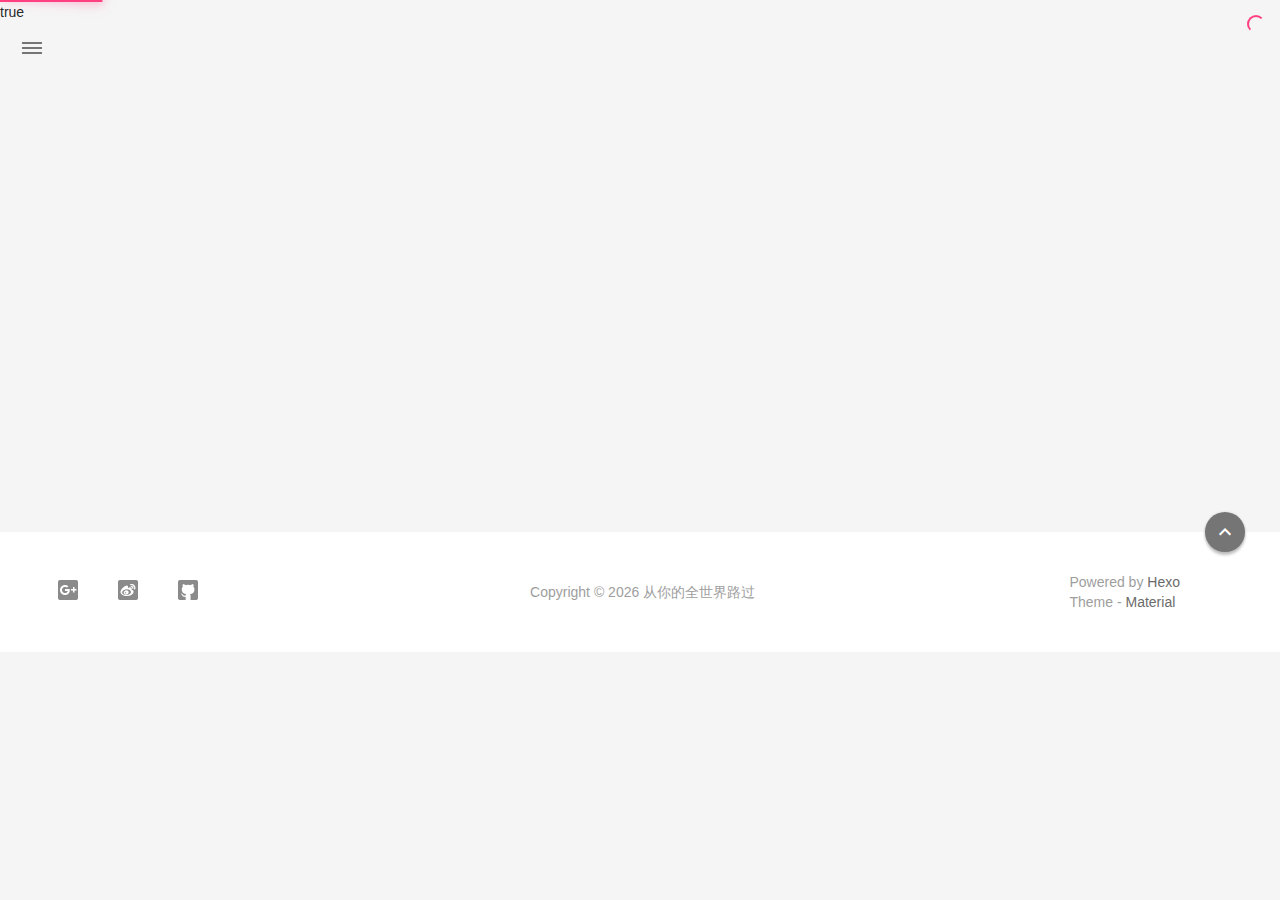
==== commit a4650248: "Site updated: 2016-12-11 23:17:03" ====
--- a/archives/index.html
+++ b/archives/index.html
@@ -207,7 +207,7 @@
     <!-- Post Thumbnail -->
 	
 		<!-- Custom Thumbnail -->
-		<div class="post_thumbnail-custom mdl-card__media mdl-color-text--grey-50" style="background-image:url(img/1480478349837570.jpg)">
+		<div class="post_thumbnail-custom mdl-card__media mdl-color-text--grey-50" style="background-image:url(../../../../img/1480478349837570.jpg)">
 	
 				
 		<!-- Post Title -->
@@ -229,7 +229,7 @@
         <div id="post_entry-left-info" class="mdl-card__supporting-text meta mdl-color-text--grey-600 ">
             <!-- Author Avatar -->
             <div id="author-avatar">
-                <img src="/img/avatar.png" width="44px" height="44px" alt="Mr.curiosity's avatar">
+                <img src="/img/1.jpg" width="44px" height="44px" alt="Mr.curiosity's avatar">
             </div>
             <div>
                 <strong>Mr.curiosity</strong>
@@ -243,6 +243,12 @@
             </span>
             
             
+                <!-- Comment Number -->
+                &nbsp;|&nbsp;
+                <span class="post_entry-comment" >
+                        <span class="ds-thread-count" data-thread-key="2016/12/11/写在二十岁生日的前一天/" data-count-type="comments"></span>
+                </span>
+            
             
             <!-- Post Views -->
             <span class="post_entry-views">
@@ -287,7 +293,7 @@
         <div id="post_entry-left-info" class="mdl-card__supporting-text meta mdl-color-text--grey-600 ">
             <!-- Author Avatar -->
             <div id="author-avatar">
-                <img src="/img/avatar.png" width="44px" height="44px" alt="Mr.curiosity's avatar">
+                <img src="/img/1.jpg" width="44px" height="44px" alt="Mr.curiosity's avatar">
             </div>
             <div>
                 <strong>Mr.curiosity</strong>
@@ -301,6 +307,12 @@
             </span>
             
             
+                <!-- Comment Number -->
+                &nbsp;|&nbsp;
+                <span class="post_entry-comment" >
+                        <span class="ds-thread-count" data-thread-key="2016/12/11/hello-world/" data-count-type="comments"></span>
+                </span>
+            
             
             <!-- Post Views -->
             <span class="post_entry-views">
@@ -323,7 +335,7 @@
     var locatePost = $(".something-else").next();
     for(var i=0; i < 10; i++){
         
-        randomNum = Math.floor(Math.random() * 5 + 1);
+        randomNum = Math.floor(Math.random() * 6 + 1);
         
         locatePost.children(".post_thumbnail-random").attr('id', 'random_thumbnail-'+randomNum);
         locatePost.children(".post_thumbnail-random").css('background-image', 'url(' + '/img/random/' + randomNum + '.png' + ')')
@@ -357,7 +369,7 @@
 
     <!-- Sidebar Avatar -->
     <div class="sidebar-image">
-        <img src="/img/avatar.png" alt="Mr.curiosity's avatar">
+        <img src="/img/1.jpg" alt="Mr.curiosity's avatar">
     </div>
 
     <!-- Sidebar Email -->
@@ -517,6 +529,9 @@
     
     <!-- Google + -->
     
+    <a href="mr.curiositydx@gmail.com" target="view_window"><button class="mdl-mini-footer--social-btn social-btn" style="background-image: url(/img/footer/footer_ico-gplus.png);">
+        <span class="visuallyhidden">Google Plus</span>
+    </button></a>
     
     
     <!-- Weibo -->
@@ -601,6 +616,20 @@
 
 
 
+    <!-- 多说公共 js 代码 start -->
+    <script type="text/javascript">
+    var duoshuoQuery = {short_name:"mrcuriosity"};
+        (function() {
+            var ds = document.createElement('script');
+            ds.type = 'text/javascript';ds.async = true;
+            ds.src = 'https://static.duoshuo.com/embed.js';
+            ds.charset = 'UTF-8';
+            (document.getElementsByTagName('head')[0] 
+             || document.getElementsByTagName('body')[0]).appendChild(ds);
+        })();
+    </script>
+    <!-- 多说公共 js 代码 end -->
+
 
 
 
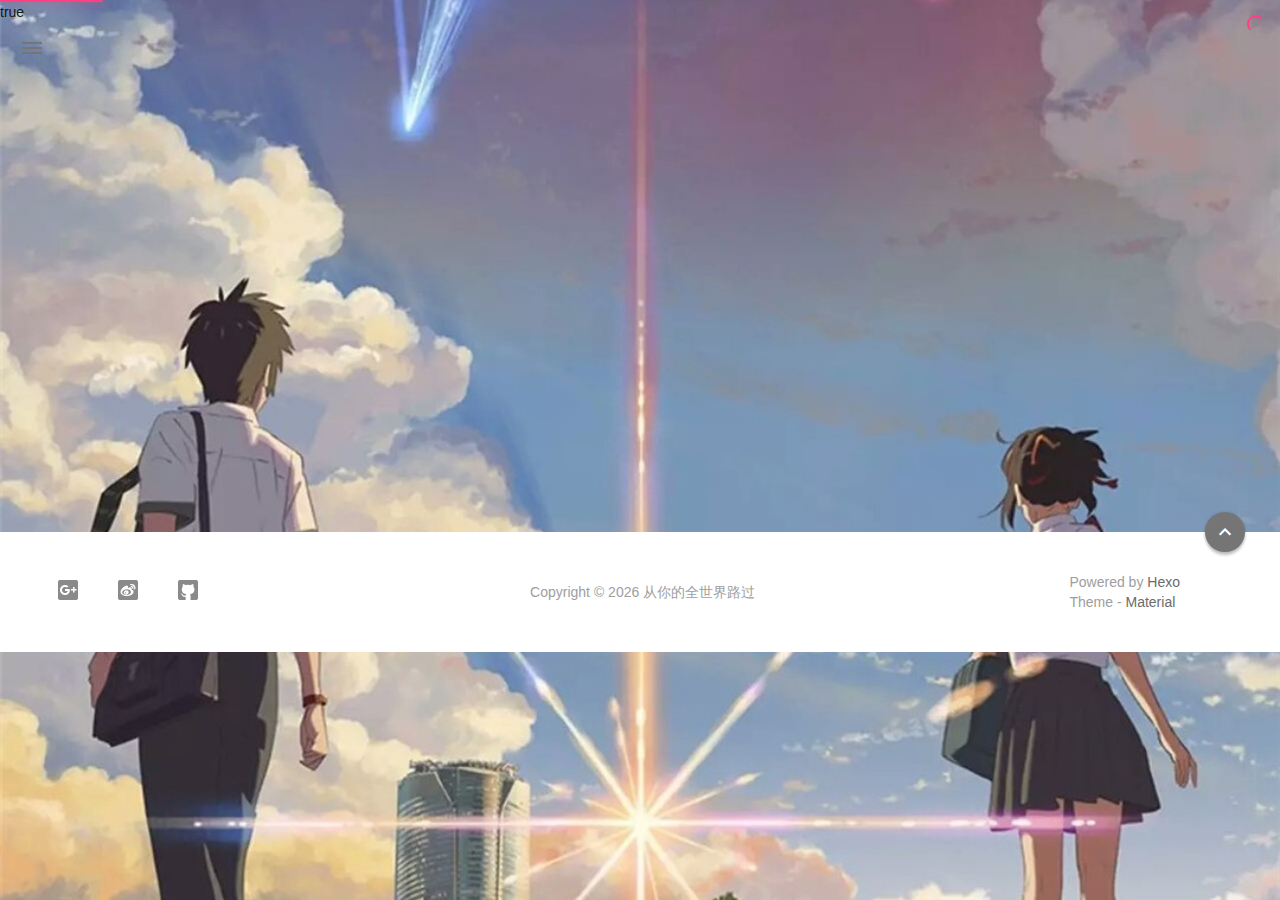
==== commit e2c32dd6: "Site updated: 2016-12-13 14:54:11" ====
--- a/archives/index.html
+++ b/archives/index.html
@@ -125,12 +125,7 @@
 
     <style>
         body{
-            background-color: #F5F5F5
-        }
-		
-		/* blog_info bottom background */
-        #scheme-Paradox .material-layout .something-else .mdl-card__supporting-text{
-            background-color: #fff;
+            background: url(/img/3.jpg) center center / cover no-repeat fixed transparent;
         }
     </style>
 
@@ -202,7 +197,8 @@
     
 		
 			<!-- Paradox Thumbnail -->
-        	<div class="post_entry-module mdl-card mdl-cell mdl-cell--12-col fade out">
+        	<div class="tuceng">
+<div class="post_entry-module mdl-card mdl-cell mdl-cell--12-col fade out">
     
     <!-- Post Thumbnail -->
 	
@@ -229,7 +225,7 @@
         <div id="post_entry-left-info" class="mdl-card__supporting-text meta mdl-color-text--grey-600 ">
             <!-- Author Avatar -->
             <div id="author-avatar">
-                <img src="/img/1.jpg" width="44px" height="44px" alt="Mr.curiosity's avatar">
+                <img src="/img/2.jpg" width="44px" height="44px" alt="Mr.curiosity's avatar">
             </div>
             <div>
                 <strong>Mr.curiosity</strong>
@@ -258,13 +254,14 @@
     </div>
             
 </div>
-
+</div>
 		
 		
     
 		
 			<!-- Paradox Thumbnail -->
-        	<div class="post_entry-module mdl-card mdl-cell mdl-cell--12-col fade out">
+        	<div class="tuceng">
+<div class="post_entry-module mdl-card mdl-cell mdl-cell--12-col fade out">
     
     <!-- Post Thumbnail -->
 	
@@ -293,7 +290,7 @@
         <div id="post_entry-left-info" class="mdl-card__supporting-text meta mdl-color-text--grey-600 ">
             <!-- Author Avatar -->
             <div id="author-avatar">
-                <img src="/img/1.jpg" width="44px" height="44px" alt="Mr.curiosity's avatar">
+                <img src="/img/2.jpg" width="44px" height="44px" alt="Mr.curiosity's avatar">
             </div>
             <div>
                 <strong>Mr.curiosity</strong>
@@ -322,7 +319,7 @@
     </div>
             
 </div>
-
+</div>
 		
 		
     
@@ -369,7 +366,7 @@
 
     <!-- Sidebar Avatar -->
     <div class="sidebar-image">
-        <img src="/img/1.jpg" alt="Mr.curiosity's avatar">
+        <img src="/img/2.jpg" alt="Mr.curiosity's avatar">
     </div>
 
     <!-- Sidebar Email -->
@@ -432,6 +429,36 @@
 
 
     <!-- Pages  -->
+	
+		<li>
+			<a href="/about" title="关于我">
+				关于我
+			</a>
+		</li>
+	
+		<li>
+			<a href="/links/" title="友情链接">
+				友情链接
+			</a>
+		</li>
+	
+		<li>
+			<a href="/tags/" title="标签云">
+				标签云
+			</a>
+		</li>
+	
+		<li>
+			<a href="/timeline/" title="时间轴归档">
+				时间轴归档
+			</a>
+		</li>
+	
+		<li>
+			<a href="/liuyan/" title="留言板">
+				留言板
+			</a>
+		</li>
 	
 
     <!-- Article Numebr  -->
--- a/css/style.min.css
+++ b/css/style.min.css
@@ -1,4 +1,4 @@
-body,html{display:block}.mdl-menu__item,a{font-weight:300}body{margin:0;padding:0;top:0;right:0;bottom:0;left:0;z-index:-1;-webkit-background-size:cover;-moz-background-size:cover;-o-background-size:cover;background-size:cover;background-attachment:fixed;content:''}.fa,.material-icons{-moz-osx-font-smoothing:grayscale}.mdl-button{font-family:Roboto,"Helvetica Neue",Helvetica,"PingFang SC","Hiragino Sans GB","Microsoft YaHei","微软雅黑",Arial,sans-serif}#local-search-result{position:absolute;background-color:#fff;border-radius:2px;box-shadow:0 2px 5px 0 rgba(0,0,0,.16),0 2px 10px 0 rgba(0,0,0,.12);z-index:6;max-width:100%}#local-search-result ul{list-style:none;padding:0}#local-search-result ul li{padding:10px 20px;border-top:1px solid #dadada}#local-search-result ul li:first-child{border-top:none}#local-search-result ul li p{margin:0;max-height:50px;overflow:hidden}#local-search-result .search-keyword{font-style:normal;font-weight:700}#local-search-result ul li a{text-decoration:none}#local-search-result ul li .search-result{color:#333}.highlight tr{display:flex}#post-content .line{height:19px}#post-content.markdown-Plain blockquote{border-left:10px solid #F5F5F5;margin-left:0;padding-left:10px}#post-content.markdown-Plain figure{overflow:auto}#post-content.markdown-Plain .code{padding:0}#post-content.markdown-Plain .gutter{padding-right:10px}#post-content.markdown-Github figure{margin-left:0}#post-content.markdown-Github,#post-content.markdown-Github p{font-size:15px;line-height:1.7;overflow:hidden}#post-content.markdown-Github>:first-child{margin-top:0!important}#post-content.markdown-Github>:last-child{margin-bottom:0!important}#post-content.markdown-Github a.absent{color:#c00}#post-content.markdown-Github a.anchor{display:block;padding-left:30px;margin-left:-30px;cursor:pointer;position:absolute;top:0;left:0;bottom:0}#post-content.markdown-Github h1,#post-content.markdown-Github h2,#post-content.markdown-Github h3,#post-content.markdown-Github h4,#post-content.markdown-Github h5,#post-content.markdown-Github h6{margin:1em 0 15px;padding:0;font-weight:700;line-height:1.7;cursor:text;position:relative}#post-content.markdown-Github h1 .octicon-link,#post-content.markdown-Github h2 .octicon-link,#post-content.markdown-Github h3 .octicon-link,#post-content.markdown-Github h4 .octicon-link,#post-content.markdown-Github h5 .octicon-link,#post-content.markdown-Github h6 .octicon-link{display:none;color:#000}#post-content.markdown-Github h1:hover a.anchor .octicon-link,#post-content.markdown-Github h2:hover a.anchor .octicon-link,#post-content.markdown-Github h3:hover a.anchor .octicon-link,#post-content.markdown-Github h4:hover a.anchor .octicon-link,#post-content.markdown-Github h5:hover a.anchor .octicon-link,#post-content.markdown-Github h6:hover a.anchor .octicon-link,#post-content.markdown-Github li p.first{display:inline-block}#post-content.markdown-Github h1:hover a.anchor,#post-content.markdown-Github h2:hover a.anchor,#post-content.markdown-Github h3:hover a.anchor,#post-content.markdown-Github h4:hover a.anchor,#post-content.markdown-Github h5:hover a.anchor,#post-content.markdown-Github h6:hover a.anchor{text-decoration:none;line-height:1;padding-left:0;margin-left:-22px;top:15%}#post-content.markdown-Github h1 code,#post-content.markdown-Github h1 tt,#post-content.markdown-Github h2 code,#post-content.markdown-Github h2 tt,#post-content.markdown-Github h3 code,#post-content.markdown-Github h3 tt,#post-content.markdown-Github h4 code,#post-content.markdown-Github h4 tt,#post-content.markdown-Github h5 code,#post-content.markdown-Github h5 tt,#post-content.markdown-Github h6 code,#post-content.markdown-Github h6 tt{font-size:inherit}#post-content.markdown-Github h1{font-size:2.5em;border-bottom:1px solid #ddd}#post-content.markdown-Github h2{font-size:2em;border-bottom:1px solid #eee}#post-content.markdown-Github h3{font-size:1.5em}#post-content.markdown-Github h4{font-size:1.2em}#post-content.markdown-Github h5{font-size:1em}#post-content.markdown-Github h6{color:#777;font-size:1em}#post-content.markdown-Github blockquote,#post-content.markdown-Github dl,#post-content.markdown-Github ol,#post-content.markdown-Github p,#post-content.markdown-Github table,#post-content.markdown-Github ul{margin:15px 0}#post-content.markdown-Github hr{height:.25em;padding:0;margin:24px 0;background-color:#e7e7e7;border:0}#post-content.markdown-Github ol,#post-content.markdown-Github ul{padding-left:30px;font-size:15px;line-height:1.7;overflow:hidden}#post-content.markdown-Github ol.no-list,#post-content.markdown-Github ul.no-list{list-style-type:none;padding:0}#post-content.markdown-Github ol ol,#post-content.markdown-Github ol ul,#post-content.markdown-Github ul ol,#post-content.markdown-Github ul ul{margin-top:0;margin-bottom:0}#post-content.markdown-Github dl{padding:0}#post-content.markdown-Github dl dt{font-size:14px;font-weight:700;font-style:italic;padding:0;margin-top:15px}#post-content.markdown-Github dl dd{margin-bottom:15px;padding:0 15px}#post-content.markdown-Github blockquote{border-left:4px solid #DDD;padding:0 15px;color:#777;font-style:normal}#post-content.markdown-Github blockquote>:first-child{margin-top:0}#post-content.markdown-Github blockquote>:last-child{margin-bottom:0}#post-content.markdown-Github table{width:100%;overflow:auto;display:block;border-spacing:0;border-collapse:collapse}#post-content.markdown-Github table th{font-weight:700}#post-content.markdown-Github table td,#post-content.markdown-Github table th{padding:6px 13px;border:1px solid #ddd}#post-content.markdown-Github table tr{background-color:#fff}#post-content.markdown-Github table tr:nth-child(2n){background-color:#f8f8f8}#post-content.markdown-Github img{max-width:100%;-moz-box-sizing:border-box;box-sizing:border-box}#post-content.markdown-Github span.frame{display:block;overflow:hidden}#post-content.markdown-Github span.frame>span{border:1px solid #ddd;display:block;float:left;overflow:hidden;margin:13px 0 0;padding:7px;width:auto}#post-content.markdown-Github span.frame span img{display:block;float:left}#post-content.markdown-Github span.frame span span{clear:both;color:#333;display:block;padding:5px 0 0}#post-content.markdown-Github span.align-center{display:block;overflow:hidden;clear:both}#post-content.markdown-Github span.align-center>span{display:block;overflow:hidden;margin:13px auto 0;text-align:center}#post-content.markdown-Github span.align-center span img{margin:0 auto;text-align:center}#post-content.markdown-Github span.align-right{display:block;overflow:hidden;clear:both}#post-content.markdown-Github span.align-right>span{display:block;overflow:hidden;margin:13px 0 0;text-align:right}#post-content.markdown-Github span.align-right span img{margin:0;text-align:right}#post-content.markdown-Github span.float-left{display:block;margin-right:13px;overflow:hidden;float:left}#post-content.markdown-Github span.float-left span{margin:13px 0 0}#post-content.markdown-Github span.float-right{display:block;margin-left:13px;overflow:hidden;float:right}#post-content.markdown-Github span.float-right>span{display:block;overflow:hidden;margin:13px auto 0;text-align:right}#post-content.markdown-Github code,#post-content.markdown-Github tt{margin:0 2px;padding:0 5px;background-color:rgba(0,0,0,.04);border-radius:3px}#post-content.markdown-Github code{white-space:nowrap}#post-content.markdown-Github pre>code{margin:0;padding:0;white-space:pre;border:none;background:0 0}#post-content.markdown-Github .code,#post-content.markdown-Github .gutter{font-size:13px;line-height:19px;overflow:auto;padding:16px;border:none;display:block}#post-content.markdown-Github .code{border-top-right-radius:3px;border-bottom-right-radius:3px}#post-content.markdown-Github .gutter{border-top-left-radius:3px;border-bottom-left-radius:3px}#post-content.markdown-Github .code pre,#post-content.markdown-Github .gutter pre{margin:0;display:block}#post-content.markdown-Github pre code,#post-content.markdown-Github pre tt{margin:0;padding:0;background-color:transparent;border:none}#scheme-Paradox .index-top-block{margin-bottom:47.59px;width:100%;max-height:50%}@media screen and (max-width:480px){#scheme-Paradox .index-top-block{transition:1s;width:100%;margin:0;border-radius:0!important}#scheme-Paradox .material-layout .daily-pic{height:100%}#scheme-Paradox .material-layout .something-else{margin-bottom:30px}}@media screen and (min-width:100%) and (max-width:100%){#scheme-Paradox .index-top-block{min-height:200px!important;transition:1s;margin-bottom:47.59px}#scheme-Paradox .material-layout .daily-pic{width:calc(100% - 16px)}#scheme-Paradox .material-layout .something-else{width:calc(33.3333333333% - 16px)}}#scheme-Paradox .index-top-block-slogan{font-size:24px;line-height:26px;font-weight:400;margin:0;text-shadow:1px 1px 8px #444}#scheme-Paradox .index-top-block-slogan a{text-decoration:none}@media screen and (max-width:480px){#scheme-Paradox .index-top-block-date{display:none}}#scheme-Paradox .material-layout .minilogo,#scheme-Paradox .social-btn{background-position:center;background-repeat:no-repeat}#scheme-Paradox .post_entry-module{margin-top:10px;max-width:45%;min-width:396px;margin:0 auto;margin-bottom:15px;margin-top:15px}#scheme-Paradox .material-layout .material-index,#scheme-Paradox .material-layout .material-post{display:flex;margin:0 auto;padding:0;width:100%;max-width:100%;flex-shrink:0}#scheme-Paradox .material-layout .material-layout__content{position:relative;padding-top:2px;margin:0 auto;width:100%}#scheme-Paradox .material-layout .mdl-card{display:flex;min-height:400px;flex-direction:column;align-items:stretch;border-radius:5px}@media screen and (max-width:480px){#scheme-Paradox .material-layout .material-layout__content{padding-top:0}#scheme-Paradox .material-post .mdl-card{border-radius:0}}#scheme-Paradox .material-layout .mdl-card__title{padding:1pc;flex-grow:1}#scheme-Paradox .material-layout .mdl-card__media{display:flex;box-sizing:border-box;padding:24.72px;background-size:cover;cursor:pointer;flex-grow:1;flex-direction:row;align-items:flex-end}#scheme-Paradox .material-layout .mdl-card__media a,#scheme-Paradox .material-layout .mdl-card__title a{color:inherit}#scheme-Paradox .material-layout .mdl-card__supporting-text{display:inline;padding:20px 0 1pc;width:100%;min-height:4pc;align-items:center}#scheme-Paradox .material-layout .mdl-card__supporting-text strong{font-weight:700}#scheme-Paradox .material-layout .mdl-card__media~.mdl-card__supporting-text{min-height:4pc}@media screen and (max-width:480px){#scheme-Paradox .material-layout .mdl-card__supporting-text{padding-top:12px;padding-bottom:0}#scheme-Paradox .daily-pic .mdl-card__media~.mdl-card__supporting-text{display:none}}#scheme-Paradox .material-layout .mdl-card__supporting-text:not(:last-child){box-sizing:border-box;min-height:76px}#scheme-Paradox .material-layout .post_entry-module .mdl-card__media~.mdl-card__supporting-text{padding:29.03px 1pc 1pc}@media screen and (max-width:480px){#scheme-Paradox .material-layout .mdl-card__supporting-text:not(: last-child){min-height:70px}#scheme-Paradox .material-layout .post_entry-module .mdl-card__media~.mdl-card__supporting-text{padding:2pc 1pc}}#scheme-Paradox .material-layout .mdl-card__actions:first-child{margin-left:0}#scheme-Paradox .material-layout .meta{display:flex;box-sizing:border-box;padding:1pc;height:auto;flex-direction:row;align-items:center;justify-content:flex-start}#scheme-Paradox .material-layout .meta>.meta__favorites{margin:0 8px;font-weight:500;font-size:13px;flex-direction:row}#scheme-Paradox .material-layout .meta>.meta__favorites .material-icons{margin-left:9pt;font-size:2em;cursor:pointer}#scheme-Paradox .material-layout .mdl-card .meta.meta--fill{justify-content:space-between}#scheme-Paradox .material-layout .meta>:first-child{margin-right:1pc}#scheme-Paradox .material-layout .meta>*{display:flex;flex-direction:column}#scheme-Paradox .material-layout .something-else>button{position:absolute;top:0;right:28px;transform:translate(0,-28px)}#scheme-Paradox .material-layout .something-else .something-else-logo{display:flex;flex-direction:column;justify-content:center;align-items:center;border-top-right-radius:2px;border-top-left-radius:2px;font-size:13px;flex-grow:1;box-sizing:border-box;padding:24px;background-size:cover}@media screen and (max-width:480px){#scheme-Paradox .material-layout .something-else .something-else-logo{padding:0}}#scheme-Paradox .material-layout .something-else .something-else-logo img{margin-bottom:10px;width:10pc;height:10pc}#scheme-Paradox .material-layout .something-else .mdl-card__supporting-text{border-bottom-right-radius:2px;border-bottom-left-radius:2px;background-color:#f5f5f5}#scheme-Paradox .material-layout .material-index>.material-nav,#scheme-Paradox .material-layout .material-post>.material-nav{display:flex;margin:10px 15px;color:#fff;font-weight:500;flex-direction:row;justify-content:space-between;align-items:center}#scheme-Paradox .material-layout .material-index>.material-nav>.material-nav__button,#scheme-Paradox .material-layout .material-post>.material-nav>.material-nav__button{color:#fff;text-decoration:none}#scheme-Paradox .material-layout .material-index>.material-nav .mdl-button,#scheme-Paradox .material-layout .material-post>.material-nav .mdl-button{background-color:#fff;color:rgba(0,0,0,.54)}#scheme-Paradox .material-layout .material-index>.material-nav>.material-nav__button:first-child .mdl-butto,#scheme-Paradox .material-layout .material-post>.material-nav>.material-nav__button:first-child .mdl-button{margin-right:1pc}#scheme-Paradox .material-layout .material-index>.material-nav>.material-nav__button:last-child .mdl-button,#scheme-Paradox .material-layout .material-post>.material-nav>.material-nav__button:last-child .mdl-button{margin-left:1pc}#scheme-Paradox .page-number{display:none}#scheme-Paradox .material-nav .page-number.current{display:block;color:#666;text-align:center;margin:0 auto}#scheme-Paradox .material-layout .mdl-card>a{color:inherit;text-decoration:none;font-weight:inherit}#scheme-Paradox .material-layout .mdl-card h3{margin:0}#scheme-Paradox .material-layout .mdl-card h1 a,#scheme-Paradox .material-layout .mdl-card h2 a,#scheme-Paradox .material-layout .mdl-card h3 a,#scheme-Paradox .material-layout .mdl-card h4 a,#scheme-Paradox .material-layout .mdl-card h5 a,#scheme-Paradox .material-layout .mdl-card h6 a{text-decoration:none}#scheme-Paradox .material-layout .mdl-card h3.quote:after,#scheme-Paradox .material-layout .mdl-card h3.quote:before{display:block;margin-top:.5em;font-size:3em}#scheme-Paradox .material-layout .mdl-card h3.quote:before{content:'“'}#scheme-Paradox .material-layout .mdl-card h3.quote:after{content:'”'}#scheme-Paradox .material-post_container .custom-header{background-color:transparent}#scheme-Paradox .material-post_container .material-index>.mdl-card .mdl-card__media,#scheme-Paradox .material-post_container .material-post>.mdl-card .mdl-card__media{height:280px}#scheme-Paradox .material-post_container .meta+.mdl-card__supporting-text{display:block;border:0;flex-direction:column}#scheme-Paradox .material-post_container .comments{background-color:#eee;display:flex;box-sizing:border-box;padding:2pc;flex-direction:column;justify-content:flex-start;align-items:stretch;position:relative}#scheme-Paradox .material-post_container .comments>form{display:flex;margin-bottom:1pc;flex-diretion:row}#scheme-Paradox .material-post_container .comments>form .mdl-textfield{margin-right:1pc;color:#616161;flex-grow:1}#scheme-Paradox .material-post_container .comments>form .mdl-textfield input,#scheme-Paradox .material-post_container .comments>form .mdl-textfield textarea{resize:none}#scheme-Paradox .material-post_container .comments>form button{margin-top:20px;background-color:rgba(0,0,0,.24);color:#fff}#scheme-Paradox .material-post_container .comments .comment{flex-direction:column;align-items:stretch}#scheme-Paradox .material-post_container .comments .comment>.comment__header{display:flex;margin-bottom:1pc;flex-direction:row;align-items:center}#scheme-Paradox .material-post_container .comments .comment>.comment__header>.comment__author{display:flex;flex-grow:1;flex-direction:column}#scheme-Paradox .material-post_container .comments .comment>.comment__text{line-height:1.5em}#scheme-Paradox .material-post_container .comments .comment>.comment__actions{display:flex;font-size:.8em;flex-direction:row;justify-content:flex-start;align-items:center;padding-left:64px}#scheme-Paradox .material-post_container .comments .comment>.comment__actions button{margin-right:1pc;color:rgba(0,0,0,.24)}#scheme-Paradox .material-post_container .comments .comment>.comment__answers{padding-top:2pc;padding-left:3pc}#scheme-Paradox #post-toc-trigger-btn{position:fixed;top:5pc;left:1pc;z-index:8;color:#fff;border-radius:50%}@media screen and (max-width:480px){#scheme-Paradox #post-toc-trigger-btn{display:none}}#scheme-Paradox .material-layout .section-spacer{flex-grow:1}#scheme-Paradox .material-layout .something-else{z-index:7;overflow:visible}#scheme-Paradox .material-layout .amazing .mdl-card__title{background-color:#263238}#scheme-Paradox .material-layout .minilogo{width:44px;height:44px;border-radius:22px;background-color:#f5f5f5;background-image:url(../img/avatar.png);background-size:50%}#scheme-Paradox .mdl-grid{display:flex!important}#scheme-Paradox .social-btn{margin:0 1pc;width:24px;height:24px;border-radius:2px;background-color:transparent;background-size:contain;opacity:.46;cursor:pointer}#scheme-Paradox .social-btn__share{background:0 0;color:rgba(0,0,0,.54)}#scheme-Paradox .mdl-mini-footer{box-sizing:border-box;margin-top:5pc;padding:40px;height:120px;background-color:#fff;align-items:center}@media screen and (max-width:840px){#scheme-Paradox .material-layout .mdl-mini-footer{padding:30px 0 20px;height:200px}}#scheme-Paradox .post_entry-content img{width:98%}#scheme-Paradox #post-content{max-width:90%;margin:1pc auto;padding-top:0}#scheme-Paradox #post-content img{max-width:100%}#scheme-Paradox .page-navigator{display:inline-block;margin:20px 0;padding-left:0;border-radius:4px}#scheme-Paradox .page-navigator li.current{background:#323c3f;color:#fff}#scheme-Paradox .page-navigator>li{display:inline}#scheme-Paradox .page-navigator>li:first-child>a,#scheme-Paradox .page-navigator>li:first-child>span{margin-left:0}#scheme-Paradox .page-navigator>.current>a,#scheme-Paradox .page-navigator>.current>a:focus,#scheme-Paradox .page-navigator>.current>a:hover,#scheme-Paradox .page-navigator>.current>span,#scheme-Paradox .page-navigator>.current>span:focus,#scheme-Paradox .page-navigator>.current>span:hover{z-index:2;color:#fff;cursor:default}#scheme-Paradox .page-navigator>li>a,#scheme-Paradox .page-navigator>li>span{height:32px;width:32px;line-height:32px;color:#ff4081;position:relative;float:left;margin-right:5px;margin-left:5px;text-decoration:none;text-align:center}#scheme-Paradox .footer-develop-a{color:#9e9e9e;text-decoration:none;font-weight:400}#scheme-Paradox .footer-develop-a:hover{color:#0097a7;text-decoration:underline!important}#scheme-Paradox #post_entry-info{border-top:1px solid rgba(0,0,0,.1)}#scheme-Paradox #post_entry-left-info{float:left;width:50%}#scheme-Paradox #post_entry-right-info{float:right;font-size:13px;font-weight:400;padding:1pc;margin-top:20px;margin-right:20px}@media screen and (max-width:480px){#scheme-Paradox #post_entry-left-info{padding:1pc 4%}#scheme-Paradox #post_entry-right-info{margin-top:0;margin-right:0;width:50%;padding:1pc 2%;text-align:right;top:21px}}#scheme-Paradox #post_entry-right-info a{text-decoration:none;font-weight:400}#scheme-Paradox #copyright{margin-left:auto;margin-right:auto;text-align:center}@media screen and (min-width:481px) and (max-width:840px){#scheme-Paradox #copyright{padding:20px 0}}#scheme-Paradox .article-headline-p a{font-weight:400}#scheme-Paradox .article-headline-p a,#scheme-Paradox .article-headline-p-nopic a,#scheme-Paradox .article-headline-p-top a,#scheme-Paradox .index_category-link,#scheme-Paradox .index_share-link,#scheme-Paradox .material-nav a,#scheme-Paradox .post_share-link,#scheme-Paradox .post_tag-link,#scheme-Paradox .sidebar .sidebar-brand,#scheme-Paradox .sidebar-footer-text-a{text-decoration:none}#scheme-Paradox .index_category-link,#scheme-Paradox .post_tag-link{padding:15px}#scheme-Paradox .mdl-mini-footer--right-section{margin-right:60px}@media screen and (max-width:480px){#scheme-Paradox .mdl-mini-footer--right-section{margin-right:0}}#scheme-Paradox .mdl-mini-footer--right-section a{color:#6b6b6b}#scheme-Paradox #author-avatar,#scheme-Paradox #comment__avatar{margin-right:1pc;border-radius:50%;overflow:hidden}#scheme-Paradox .mdl-mini-footer--social-btn{outline-style:none}#scheme-Paradox .material-nav{font-weight:300!important}#scheme-Paradox .material-nav a{font-weight:400}#scheme-Paradox .login-form-group{width:33%;float:left;color:#8A8A8A}#scheme-Paradox .login-input-info{font-size:14px!important}#scheme-Paradox .comment__text{font-weight:400!important;font-size:13px!important;padding-left:64px}#scheme-Paradox .comment__text p{margin-bottom:6px}#scheme-Paradox .comments__closed{color:#8A8A8A!important}#scheme-Paradox .comment-list{padding-left:0}#scheme-Paradox .comment__author{font-size:13px;font-weight:400!important}#scheme-Paradox #comment__avatar{float:left}#scheme-Paradox #comment-input-div{width:94%;line-height:15px}#scheme-Paradox #comment{color:#616161;font-size:14px;resize:inherit}#scheme-Paradox #comment-button{margin-left:10px;margin-top:-20px;background-color:rgba(0,0,0,.24);color:#FFF}#scheme-Paradox #article-functions-like-button{overflow:visible}#scheme-Paradox #article-functions-like-button:hover{color:red}@media screen and (max-width:480px){#scheme-Paradox .material-post_container .mdl-card,#scheme-Paradox .page-module .mdl-card{margin:0;width:100%}}#scheme-Paradox .post-likes-num{font-size:13px;position:relative;top:8px;left:-20px}@media screen and (max-width:850px){#scheme-Paradox #comment-input-div{width:93%}}@media screen and (max-width:742px){#scheme-Paradox #comment-input-div{width:92%}}@media screen and (max-width:660px){#comment-input-div{width:90%}}@media screen and (max-width:550px){#scheme-Paradox #comment-input-div{width:80%}}@media screen and (max-width:480px){#scheme-Paradox .footer-develop-div{float:left;width:100%;margin-right:10px}}@media screen and (max-width:840px){.mdl-mini-footer--right-section{margin-left:auto;margin-right:auto;text-align:center;width:100%}}#scheme-Paradox .article-headline-p{font-size:34px;line-height:40px;font-weight:400;margin:0;text-shadow:1px 1px 8px #444}@media screen and (max-width:840px){#scheme-Paradox .article-headline-p{font-size:22px}}#scheme-Paradox .article-headline-p-top{padding:10px 0;font-size:26px;line-height:26px;font-weight:400;margin:0}#scheme-Paradox .article-headline-p-nopic{font-size:34px;line-height:40px;font-weight:400;margin:0}#scheme-Paradox .more{margin-left:1pc}#scheme-Paradox #top{width:0;height:0;position:absolute;top:0}#scheme-Paradox #search-label{right:28px;bottom:39px;z-index:7}#scheme-Paradox #search-form{bottom:46px}#scheme-Paradox #search-form-label{left:1px}#scheme-Paradox #search-form-label:after{background-color:#ff4081;width:100%}#scheme-Paradox .mdl-badge[data-badge]:after{width:20px;height:20px;font-weight:400}#scheme-Paradox .mdl-button .mdl-badge[data-badge]:after{top:-12px;right:-10px}@media screen and (max-width:480px){#scheme-Paradox #search-form{margin-left:0}}@media screen and (max-width:840px){#scheme-Paradox .mdl-mini-footer--left-section{width:100%;text-align:center}}#scheme-Isolation .mdl-grid{padding:0}#scheme-Isolation .mdl-cell{margin:0}#scheme-Isolation .material-layout{width:100%;margin-right:auto;margin-left:auto;max-width:339px;padding-right:8px;padding-left:8px}#scheme-Isolation #main{float:left;width:100%;padding-top:12px;padding-bottom:24px}#scheme-Isolation .post_entry-module{margin-bottom:24px;width:100%;border-radius:5px;box-shadow:0 1px 1px 0 rgba(0,0,0,.1);-webkit-box-shadow:0 1px 1px 0 rgba(0,0,0,.1)}@media screen and (min-width:386px){#scheme-Isolation .material-layout{max-width:548px;padding-right:24px;padding-left:24px}#scheme-Isolation .post_entry-module{margin-bottom:28px}}@media screen and (min-width:579px){#scheme-Isolation .material-layout{max-width:722px;padding-right:32px;padding-left:32px}#scheme-Isolation #main{padding-top:16px;padding-bottom:32px}#scheme-Isolation .post_entry-module{margin-bottom:36px}}@media screen and (min-width:769px){#scheme-Isolation .material-layout{max-width:894px;padding-right:48px;padding-left:48px}#scheme-Isolation #main{padding-top:24px;padding-bottom:48px}#scheme-Isolation .post_entry-module{margin-bottom:52px}}@media screen and (min-width:1183px){#scheme-Isolation .material-layout{max-width:1328px;padding-right:80px;padding-left:80px}#scheme-Isolation #main{padding-top:80px;padding-bottom:80px;padding-left:368px}#scheme-Isolation .post_entry-module{margin-bottom:82px}}#scheme-Isolation .post_thumbnail-custom img{width:100%;vertical-align:middle;height:auto}#scheme-Isolation .post-header_info.with-thumbnail,#scheme-Isolation .post_entry-header_info.with-thumbnail{position:absolute;padding:40px;width:100%;cursor:default;color:#ebebeb}#scheme-Isolation .post-header_info.without-thumbnail,#scheme-Isolation .post_entry-header_info.without-thumbnail{padding:40px 40px 0;width:100%;cursor:default}#scheme-Isolation .post-header_info .avatar-img,#scheme-Isolation .post_entry-header_info .avatar-img{width:34px;height:34px;margin-right:8px;border:1px solid #d6d6d6;border-radius:50%}#scheme-Isolation .post_entry-content,#scheme-Isolation .post_entry-footer,#scheme-Isolation .post_entry-footer-info{width:100%}#scheme-Isolation .post-header_info .name-span,#scheme-Isolation .post_entry-header_info .name-span{letter-spacing:2px;line-height:16px;font-size:13px;font-weight:300;text-transform:uppercase}#scheme-Isolation .post_entry-title,#scheme-Isolation p.post-title{font-size:24px;line-height:40px;margin-top:-7px;margin-bottom:9px}@media screen and (min-width:579px){#scheme-Isolation .post_entry-content{padding:32px}#scheme-Isolation .post_entry-title,#scheme-Isolation p.post-title{font-size:28px;line-height:48px;margin-top:-8px;margin-bottom:24px}}@media screen and (min-width:769px){#scheme-Isolation .post_entry-content{padding:48px}#scheme-Isolation .post_entry-title,#scheme-Isolation p.post-title{margin-bottom:40px}}@media screen and (min-width:1183px){#scheme-Isolation .post_entry-content{padding:40px}#scheme-Isolation .post_entry-title,#scheme-Isolation p.post-title{font-size:32px;line-height:56px;margin-top:-10px;margin-bottom:30px}}#scheme-Isolation .post_entry-excerpt{margin-top:0;margin-bottom:16px;font-size:16px;line-height:24px;font-weight:300}@media screen and (min-width:579px){#scheme-Isolation .post_entry-excerpt{margin-bottom:24px}}#scheme-Isolation .post_entry-title a{text-decoration:none;color:#333}#scheme-Isolation .post_entry-tags-list{padding:0;margin:0}#scheme-Isolation .post_entry-tags-list-item{list-style:none;float:left;font-size:11px;border:1px solid #c2c2c2;letter-spacing:1px;border-radius:3px;padding-right:6px;padding-left:8px;margin-top:8px;margin-right:8px;text-align:center;-webkit-appearance:none}#scheme-Isolation .post_entry-tags-list-item a{text-decoration:none;color:#adadad}#scheme-Isolation .post_entry-footer-border{width:100%;border-top:1px solid #ebebeb}@media screen and (min-width:386px){#scheme-Isolation .post_entry-tags-list{margin-top:0}#scheme-Isolation .post_entry-footer{padding:0 24px 24px}#scheme-Isolation .post_entry-footer-border{height:24px}}@media screen and (min-width:579px){#scheme-Isolation .post_entry-footer{padding:0 32px 32px}#scheme-Isolation .post_entry-footer-border{height:32px}}@media screen and (min-width:769px){#scheme-Isolation .post_entry-tags-list{margin-top:16px}#scheme-Isolation .post_entry-footer{padding:0 48px 48px}#scheme-Isolation .post_entry-footer-border{height:48px}}@media screen and (min-width:1183px){#scheme-Isolation .post_entry-tags-list{margin-top:8px}#scheme-Isolation .post_entry-footer{padding:0 40px 40px}#scheme-Isolation .post_entry-footer-border{height:40px}}#scheme-Isolation .post_entry-footer-info{color:#c2c2c2;font-size:14px}#scheme-Isolation .post_entry-footer-date{float:left}#scheme-Isolation .post_entry-footer-comment{float:right}#scheme-Isolation .header{position:fixed;z-index:1;padding-top:24px;padding-bottom:12px;text-align:center}@media screen and (max-width:1183px){#scheme-Isolation .header{position:relative}}#scheme-Isolation .header a{text-decoration:none}@media screen and (min-width:579px){#scheme-Isolation .header{padding-top:32px;padding-bottom:16px}}@media screen and (min-width:769px){#scheme-Isolation .header{padding:48px 48px 24px}}#scheme-Isolation .header-copyright{color:#a5b1b6;display:none}@media screen and (min-width:1183px){#scheme-Isolation .header{width:328px;margin-right:-328px;text-align:left;padding:114px 40px 40px 0}#scheme-Isolation .header-copyright{display:block;position:absolute;font-size:12px;letter-spacing:1px;line-height:20px;margin:0;bottom:-50px}}#scheme-Isolation .header-item{float:left;clear:both;margin-right:auto;margin-left:auto;width:auto}#scheme-Isolation .header-title{border-bottom:1px solid #c7ced1;font-size:24px;line-height:36px;padding-bottom:16px;margin-bottom:16px}@media screen and (min-width:579px){#scheme-Isolation .header-title{font-size:24px;line-height:40px;padding-bottom:24px;margin-bottom:24px}}#scheme-Isolation .header-title a{color:#252b2d}#scheme-Isolation .mdl-mini-footer{padding:0}#scheme-Isolation .header-slogan{color:#5c6a70;margin-bottom:16px}@media screen and (min-width:579px){#scheme-Isolation .header-slogan{margin-bottom:24px}}#scheme-Isolation .header-nav{margin-bottom:16px}@media screen and (min-width:579px){#scheme-Isolation .header-nav{margin-bottom:24px}}#scheme-Isolation .header-nav span{float:left;width:auto;line-height:24px;text-transform:uppercase;letter-spacing:1px}@media screen and (min-width:1183px){#scheme-Isolation .header-nav span{clear:both}#scheme-Isolation .header-nav-item:first-child{padding-top:24px;border-top:1px solid #c7ced1}}#scheme-Isolation .header-sns_list{margin-top:24px}@media screen and (max-width:1183px){#scheme-Isolation .header-item{position:relative;left:50%;transform:translateX(-50%)}#scheme-Isolation .header-nav{padding-top:24px;border-top:1px solid #c7ced1}#scheme-Isolation .header-nav span{margin-right:8px;margin-left:8px}#scheme-Isolation .header-nav span:first-child{margin-left:0}#scheme-Isolation .header-nav span:last-child{margin-right:0}#scheme-Isolation .header-sns_list{margin-top:0;padding-top:24px;border-top:1px solid #c7ced1;margin-bottom:16px}}#scheme-Isolation .header-sns_list a{padding:0 8px;margin:0 8px}#scheme-Isolation .header-sns_list a:first-child{padding-left:0;margin-left:0}@media screen and (min-width:1183px){#scheme-Isolation .header-sns_list a:first-child{padding-left:0;margin-left:0;padding-top:24px;border-top:1px solid #c7ced1}}#scheme-Isolation .material-layout .material-index>.material-nav,#scheme-Isolation .material-layout .material-post>.material-nav{display:flex;margin:10px 15px;color:#fff;font-weight:500;flex-direction:row;justify-content:space-between;align-items:center}#scheme-Isolation .page-number{display:none}#scheme-Isolation .material-nav .page-number.current{display:block;color:#666;text-align:center;margin:0 auto}#scheme-Isolation .material-layout .material-index>.material-nav .mdl-button,#scheme-Isolation .material-layout .material-post>.material-nav .mdl-button{background-color:#fff;color:rgba(0,0,0,.54)}#scheme-Isolation #post-content{width:100%}#scheme-Isolation .material-post .mdl-card{width:100%;border-radius:5px}#scheme-Isolation .material-nav a{text-decoration:none}#scheme-Isolation .post-content_wrapper{width:100%;margin:0 auto;max-width:275px}@media screen and (min-width:386px){#scheme-Isolation #post-content{padding:24px}#scheme-Isolation .post-content_wrapper{max-width:436px}}@media screen and (min-width:579px){#scheme-Isolation #post-content{padding:32px}#scheme-Isolation .post-content_wrapper{max-width:530px}}@media screen and (min-width:769px){#scheme-Isolation #post-content{padding:48px}#scheme-Isolation .post-content_wrapper{max-width:606px}}@media screen and (min-width:1183px){#scheme-Isolation #post-content{padding:40px}#scheme-Isolation .post-content_wrapper{max-width:640px}}.st-default-search-input,.st-ui-search-input{border:0!important;padding-top:0!important;background:0 0!important}.md{line-height:inherit;vertical-align:bottom}.headline,.subhead{font-weight:300;line-height:1.1;color:#212121;text-transform:inherit;letter-spacing:inherit}.sidebar .sidebar-toggle:after,.sidebar:after{clear:both}*,:after,:before{-webkit-box-sizing:border-box;-moz-box-sizing:border-box;box-sizing:border-box}.sidebar-material-icons{margin-right:2pc;width:24px;height:24px;top:15%;position:relative}.sidebar-indent-left1pc-element{margin-left:1pc}.sidebar-overlay{visibility:hidden;position:fixed;top:0;left:0;right:0;bottom:0;opacity:0;background:#000;z-index:9;-webkit-transition:visibility 0 linear .4s,opacity .4s cubic-bezier(.4,0,.2,1);-moz-transition:visibility 0 linear .4s,opacity .4s cubic-bezier(.4,0,.2,1);transition:visibility 0 linear .4s,opacity .4s cubic-bezier(.4,0,.2,1);-webkit-transform:translateZ(0);-moz-transform:translateZ(0);-ms-transform:translateZ(0);-o-transform:translateZ(0);transform:translateZ(0)}.sidebar-overlay.active{opacity:.5;visibility:visible;-webkit-transition-delay:0;-moz-transition-delay:0;transition-delay:0}.top-bar{height:25px}.headline{font-size:24px}.subhead{font-size:16px}.caret{display:inline-block;width:0;height:0;margin-left:2px;vertical-align:middle;border-top:4px solid;border-right:4px solid transparent;border-left:4px solid transparent}.dropdown-menu{display:none}.sidebar{vertical-align:top;position:relative;display:block;min-height:100%;overflow-y:auto;overflow-x:hidden;border:none;-webkit-transition:all .5s cubic-bezier(.55,0,.1,1);-o-transition:all .5s cubic-bezier(.55,0,.1,1);transition:all .5s cubic-bezier(.55,0,.1,1)}.sidebar .sidebar-toggle:after,.sidebar .sidebar-toggle:before,.sidebar:after,.sidebar:before{content:" ";display:table}#sidebar{z-index:10}#sidebar-first-li a{margin-top:8px}.sidebar-footer-text-div{text-align:left;text-transform:none}.sidebar::-webkit-scrollbar-track{border-radius:2px}.sidebar::-webkit-scrollbar{width:5px;background-color:#F7F7F7}.sidebar::-webkit-scrollbar-thumb{border-radius:10px;-webkit-box-shadow:inset 0 0 6px rgba(0,0,0,.3);background-color:#BFBFBF}.sidebar .sidebar-header{height:158.13px;-webkit-transition:all .2s ease-in-out;transition:all .2s ease-in-out}.sidebar .sidebar-header,.sidebar .sidebar-toggle{position:relative;-o-transition:all .2s ease-in-out}.sidebar .sidebar-header.header-cover{background-repeat:no-repeat;background-position:center center;-webkit-background-size:cover;-moz-background-size:cover;-o-background-size:cover;background-size:100%}.sidebar .sidebar-header:hover .sidebar-toggle{opacity:1}.sidebar .sidebar-toggle{float:right;margin:16px;padding:0;background-image:none;border:none;height:40px;width:40px;font-size:20px;opacity:.7;-webkit-transition:all .2s ease-in-out;transition:all .2s ease-in-out}.sidebar .icon-material-sidebar-arrow:before{content:"\e610"}.sidebar .sidebar-image img{width:54px;height:54px;margin:16px;border-radius:50%;background-color:rgba(255,255,255,.2);transition:all .2s ease-in-out}.sidebar .sidebar-brand,.sidebar .sidebar-image img{-webkit-transition:all .2s ease-in-out;-o-transition:all .2s ease-in-out}.sidebar .sidebar-brand{position:absolute;bottom:0;left:0;right:0;display:block;height:48px;line-height:48px;padding:0 56px 0 16px;clear:both;overflow:hidden;-o-text-overflow:ellipsis;text-overflow:ellipsis;white-space:nowrap;transition:all .2s ease-in-out}.sidebar .sidebar-brand:focus,.sidebar .sidebar-brand:hover{-webkit-box-shadow:none;box-shadow:none;outline:0;text-decoration:none}.sidebar .sidebar-brand .caret{position:absolute;right:24px;top:24px}.sidebar .hot_tags-count .sidebar .sidebar_archives-count,.sidebar .sidebar-brand .sidebar-badge{position:absolute;right:16px;top:12px}.sidebar .hot_tags-count,.sidebar .sidebar-badge,.sidebar .sidebar_archives-count{display:inline-block;min-width:24px;height:24px;line-height:24px;padding:0 3px;font-size:10px;text-align:center;white-space:nowrap;vertical-align:baseline}.sidebar .sidebar-badge.badge-circle{border-radius:50%}.sidebar .sidebar-divider,.sidebar .sidebar-nav .divider{position:relative;display:block;height:1px;margin:8px 0;padding:0;overflow:hidden}.sidebar .sidebar-text{display:block;padding:0 56px 0 16px;transition:all .2s ease-in-out}.sidebar .sidebar-nav li a,.sidebar .sidebar-text{overflow:hidden;font-weight:400;white-space:nowrap;height:48px;line-height:48px;text-decoration:none;clear:both;-o-text-overflow:ellipsis;text-overflow:ellipsis;-webkit-transition:all .2s ease-in-out;-o-transition:all .2s ease-in-out}.sidebar .sidebar-text:focus,.sidebar .sidebar-text:hover{-webkit-box-shadow:none;box-shadow:none;outline:0}.sidebar .sidebar-text .caret{position:absolute;right:24px;top:24px}.sidebar .hot_tags-count,.sidebar .sidebar-text .sidebar-badge,.sidebar .sidebar_archives-count{position:absolute;right:16px;top:12px}.sidebar .sidebar-icon{display:inline-block;margin-right:16px;min-width:40px;width:40px;text-align:left;font-size:20px}.fa-fw,.fa-li,.toTop{text-align:center}.sidebar .sidebar-icon:after,.sidebar .sidebar-icon:before{vertical-align:middle}.sidebar .sidebar-nav{margin:0;padding:0}.sidebar .sidebar-nav li{position:relative;list-style-type:none}.sidebar .sidebar-nav li a{position:relative;cursor:pointer;user-select:none;display:block;padding:0 56px 0 16px;transition:all .2s ease-in-out}.sidebar .sidebar-nav li a:focus,.sidebar .sidebar-nav li a:hover{-webkit-box-shadow:none;box-shadow:none;outline:0}.sidebar .sidebar-nav li a .caret{position:absolute;right:24px;top:24px}.hot_tags-count,.sidebar .sidebar-nav li a .sidebar-badge,.sidebar_archives-count{position:absolute;right:16px;top:12px}.sidebar .sidebar-nav li a:hover{background:0 0}.sidebar .sidebar-nav .dropdown-menu{position:relative;width:100%;margin:0;padding:0;border:none;border-radius:0;-webkit-box-shadow:none;box-shadow:none}.sidebar-colored{background-color:#fff}.sidebar-colored .sidebar-header{background-color:#e91e63}.sidebar-colored .sidebar-toggle{color:#f5f5f5;background-color:transparent}.sidebar-colored .sidebar-brand{color:#e0e0e0;background-color:transparent}.sidebar-colored .sidebar-brand:focus,.sidebar-colored .sidebar-brand:hover{color:#f5f5f5;background-color:rgba(0,0,0,.1)}.hot_tags-count,.sidebar-colored .sidebar-badge,.sidebar_archives-count{color:#fff;background-color:#ec407a;text-shadow:1px 1px 3px #444}.sidebar-colored .sidebar-divider,.sidebar-colored .sidebar-nav .divider{background-color:#bdbdbd}.sidebar-colored .sidebar-text{color:#212121}.sidebar-colored .sidebar-nav li>a{color:#212121;background-color:transparent}.sidebar-colored .sidebar-nav li>a i{color:#757575}.sidebar-colored .sidebar-nav li:hover>a,.sidebar-colored .sidebar-nav li>a:hover{color:#e91e63;background-color:#e0e0e0}.sidebar-colored .sidebar-nav li:hover>a i,.sidebar-colored .sidebar-nav li>a:hover i{color:#f06292}.sidebar-colored .sidebar-nav li:focus>a,.sidebar-colored .sidebar-nav li>a:focus{color:#212121;background-color:transparent}.sidebar-colored .sidebar-nav li:focus>a i,.sidebar-colored .sidebar-nav li>a:focus i{color:#f06292}.sidebar-colored .sidebar-nav>.open>a,.sidebar-colored .sidebar-nav>.open>a:focus,.sidebar-colored .sidebar-nav>.open>a:hover{color:#e91e63;background-color:#e0e0e0}.sidebar-colored .sidebar-nav>.active>a,.sidebar-colored .sidebar-nav>.active>a:focus,.sidebar-colored .sidebar-nav>.active>a:hover{color:#212121;background-color:#f5f5f5}.sidebar-colored .sidebar-nav>.disabled>a,.sidebar-colored .sidebar-nav>.disabled>a:focus,.sidebar-colored .sidebar-nav>.disabled>a:hover{color:#e0e0e0;background-color:transparent}.sidebar-colored .sidebar-nav>.dropdown>.dropdown-menu{background-color:#e0e0e0}.sidebar-colored .sidebar-nav>.dropdown>.dropdown-menu>li>a:focus{background-color:#e0e0e0;color:#e91e63}.sidebar-colored .sidebar-nav>.dropdown>.dropdown-menu>li>a:hover{background-color:#cecece;color:#e91e63}.sidebar-colored .sidebar-nav>.dropdown>.dropdown-menu>.active>a,.sidebar-colored .sidebar-nav>.dropdown>.dropdown-menu>.active>a:focus,.sidebar-colored .sidebar-nav>.dropdown>.dropdown-menu>.active>a:hover{color:#212121;background-color:#f5f5f5}.sidebar{width:0;-webkit-transform:translate3d(-280px,0,0);transform:translate3d(-280px,0,0)}.sidebar.open{min-width:280px;width:280px;-webkit-transform:translate3d(0,0,0);transform:translate3d(0,0,0)}.sidebar-fixed-left{position:fixed;top:0;bottom:0;z-index:10;left:0;box-shadow:2px 0 15px rgba(0,0,0,.35);-webkit-box-shadow:2px 0 15px rgba(0,0,0,.35)}@media (max-width:840px){.sidebar.open{min-width:240px;width:240px}.sidebar .sidebar-header{height:149.34px}.sidebar .sidebar-image img{width:44px;height:44px}}#scheme-Paradox #sidebar-main{min-height:calc(100% - 100px);margin-bottom:55px}#scheme-Paradox #upyun-logo{padding-left:16px;position:relative}.MD-burger-icon{margin:0 0 0 1pc;cursor:pointer;border:none;background:0 0;outline:0;position:fixed;top:2pc;z-index:8;height:32px;width:32px}.MD-burger-layer{width:20px;background:#eee;position:relative;-webkit-animation-duration:300ms;animation-duration:300ms;animation-timing-function:ease-in-out}.MD-burger-layer,.MD-burger-layer:after,.MD-burger-layer:before{display:block;height:2px;-webkit-animation-timing-function:ease-in-out}.MD-burger-layer:after,.MD-burger-layer:before{width:inherit;position:absolute;background:inherit;left:0;content:'';-webkit-animation-duration:300ms;animation-duration:300ms;animation-timing-function:ease-in-out}.MD-burger-layer:before{bottom:5px}.MD-burger-layer:after{top:5px}.MD-burger-arrow{-webkit-animation-name:MD-burger-icon-arrow;animation-name:MD-burger-icon-arrow;-webkit-animation-fill-mode:forwards;animation-fill-mode:forwards}.MD-burger-arrow:before{-webkit-animation-name:MD-burger-icon-before-arrow;animation-name:MD-burger-icon-before-arrow;-webkit-animation-fill-mode:forwards;animation-fill-mode:forwards}.MD-burger-arrow:after{-webkit-animation-name:MD-burger-icon-after-arrow;animation-name:MD-burger-icon-after-arrow;-webkit-animation-fill-mode:forwards;animation-fill-mode:forwards}.MD-burger-line{-webkit-animation-name:MD-burger-icon-line;animation-name:MD-burger-icon-line}.MD-burger-line:before{-webkit-animation-name:MD-burger-icon-before-line;animation-name:MD-burger-icon-before-line}.MD-burger-line:after{-webkit-animation-name:MD-burger-icon-after-line;animation-name:MD-burger-icon-after-line}@-webkit-keyframes MD-burger-icon-arrow{100%{-webkit-transform:rotate(180deg);transform:rotate(180deg)}}@keyframes MD-burger-icon-arrow{100%{-webkit-transform:rotate(180deg);transform:rotate(180deg)}}@-webkit-keyframes MD-burger-icon-before-arrow{100%{-webkit-transform:rotate(45deg);transform:rotate(45deg);margin:3% 37%;width:75%}}@keyframes MD-burger-icon-before-arrow{100%{-webkit-transform:rotate(45deg);transform:rotate(45deg);margin:3% 37%;width:75%}}@-webkit-keyframes MD-burger-icon-after-arrow{100%{-webkit-transform:rotate(-45deg);transform:rotate(-45deg);margin:3% 37%;width:75%}}@keyframes MD-burger-icon-after-arrow{100%{-webkit-transform:rotate(-45deg);transform:rotate(-45deg);margin:3% 37%;width:75%}}@-webkit-keyframes MD-burger-icon-line{0%{-webkit-transform:rotate(-180deg);transform:rotate(-180deg)}}@keyframes MD-burger-icon-line{0%{-webkit-transform:rotate(-180deg);transform:rotate(-180deg)}}@-webkit-keyframes MD-burger-icon-before-line{0%{-webkit-transform:rotate(45deg);transform:rotate(45deg);margin:3% 37%;width:75%}}@keyframes MD-burger-icon-before-line{0%{-webkit-transform:rotate(45deg);transform:rotate(45deg);margin:3% 37%;width:75%}}@-webkit-keyframes MD-burger-icon-after-line{0%{-webkit-transform:rotate(-45deg);transform:rotate(-45deg);margin:3% 37%;width:75%}}@keyframes MD-burger-icon-after-line{0%{-webkit-transform:rotate(-45deg);transform:rotate(-45deg);margin:3% 37%;width:75%}}.post-toc{width:auto;word-wrap:normal;white-space:nowrap;list-style:none;padding:0 16px}.post-toc-child{list-style:none}.post-toc a{color:#727272;text-decoration:none}@font-face{font-family:'Material Icons';font-style:normal;font-weight:400;src:url(../fonts/MaterialIcons-Regular.eot);src:url(../fonts/MaterialIcons-Regular.woff2) format('woff2'),url(../fonts/MaterialIcons-Regular.woff) format('woff'),url(../fonts/MaterialIcons-Regular.ttf) format('truetype')}.material-icons{font-family:'Material Icons';font-weight:400;font-style:normal;font-size:24px;display:inline-block;line-height:1;text-transform:none;letter-spacing:normal;word-wrap:normal;white-space:nowrap;direction:ltr;-webkit-font-smoothing:antialiased;text-rendering:optimizeLegibility;font-feature-settings:'liga'}#nprogress .peg,.ink,.toTop{display:block}.toTop-wrap{position:absolute;bottom:100px;right:34.61px;z-index:8}@media screen and (max-width:840px){.toTop-wrap{bottom:180px;right:28px}}.toTop{width:40px;height:40px;border-radius:50%;color:#FFF;background:#00BCD4;box-shadow:0 0 3px 0 rgba(0,0,0,.12),0 3px 3px 0 rgba(0,0,0,.24);cursor:pointer;-webkit-transition:all .1s ease-out;-moz-transition:all .1s ease-out;-o-transition:all .1s ease-out;transition:all .1s ease-out;position:relative;overflow:hidden}.toTop:hover{box-shadow:0 0 4px rgba(0,0,0,.14),0 4px 8px rgba(0,0,0,.28)}.toTop i{font-size:24px;margin:8px}.footer_top-i{width:24px;height:24px}@keyframes status-active{from{transform:rotate(0)}to{transform:rotate(135deg)}}@keyframes status-inactive{from{transform:rotate(135deg)}to{transform:rotate(0)}}@keyframes zoomIn{0%{-moz-transform:scale(0);-ms-transform:scale(0);-webkit-transform:scale(0);transform:scale(0);opacity:0}100%{-moz-transform:scale(1);-ms-transform:scale(1);-webkit-transform:scale(1);transform:scale(1);opacity:1}}@keyframes load{0%{-moz-transform:scale(0);-ms-transform:scale(0);-webkit-transform:scale(0);transform:scale(0);opacity:0}50%{-moz-transform:scale(1.5);-ms-transform:scale(1.5);-webkit-transform:scale(1.5);transform:scale(1.5);opacity:1}100%{-moz-transform:scale(1);-ms-transform:scale(1);-webkit-transform:scale(1);transform:scale(1);opacity:0}}@media only screen and (min-width:300px){.chat{width:200px}}@media only screen and (min-width:480px){.chat{width:300px}.chat_field{width:65%}}@media only screen and (min-width:840px){.chat{width:300px}.chat_field{width:65%}}@media only screen and (min-width:1024px){.chat{width:400px}.chat_field{width:65%}}.ink{position:absolute;background:rgba(38,50,56,.4);border-radius:100%;-moz-transform:scale(0);-ms-transform:scale(0);webkit-transform:scale(0);transform:scale(0)}.ink.animate{animation:ripple .5s ease-in-out}@keyframes ripple{100%{opacity:0;-moz-transform:scale(5);-ms-transform:scale(5);webkit-transform:scale(5);transform:scale(5)}}#nprogress{pointer-events:none}#nprogress .bar{background:#29d;position:fixed;z-index:10;top:0;left:0;width:100%;height:2px}#nprogress .peg{position:absolute;right:0;width:100px;height:100%;box-shadow:0 0 10px #29d,0 0 5px #29d;opacity:1;-webkit-transform:rotate(3deg) translate(0,-4px);-ms-transform:rotate(3deg) translate(0,-4px);transform:rotate(3deg) translate(0,-4px)}#nprogress .spinner{display:block;position:fixed;z-index:10;top:15px;right:15px}.fa,.fa-stack{display:inline-block}#nprogress .spinner-icon{width:18px;height:18px;box-sizing:border-box;border:2px solid transparent;border-top-color:#29d;border-left-color:#29d;border-radius:50%;-webkit-animation:nprogress-spinner 400ms linear infinite;animation:nprogress-spinner 400ms linear infinite}.nprogress-custom-parent{overflow:hidden;position:relative}.nprogress-custom-parent #nprogress .bar,.nprogress-custom-parent #nprogress .spinner{position:absolute}@-webkit-keyframes nprogress-spinner{0%{-webkit-transform:rotate(0)}100%{-webkit-transform:rotate(360deg)}}@keyframes nprogress-spinner{0%{transform:rotate(0)}100%{transform:rotate(360deg)}}/*!
+body,html{display:block}.mdl-menu__item,a{font-weight:300}body{margin:0;padding:0;top:0;right:0;bottom:0;left:0;z-index:-1;-webkit-background-size:cover;-moz-background-size:cover;-o-background-size:cover;background-size:cover;background-attachment:fixed;content:''}.fa,.material-icons{-moz-osx-font-smoothing:grayscale}.mdl-button{font-family:Roboto,"Helvetica Neue",Helvetica,"PingFang SC","Hiragino Sans GB","Microsoft YaHei","微软雅黑",Arial,sans-serif}#local-search-result{position:absolute;background-color:#fff;border-radius:2px;box-shadow:0 2px 5px 0 rgba(0,0,0,.16),0 2px 10px 0 rgba(0,0,0,.12);z-index:6;max-width:100%}#local-search-result ul{list-style:none;padding:0}#local-search-result ul li{padding:10px 20px;border-top:1px solid #dadada}#local-search-result ul li:first-child{border-top:none}#local-search-result ul li p{margin:0;max-height:50px;overflow:hidden}#local-search-result .search-keyword{font-style:normal;font-weight:700}#local-search-result ul li a{text-decoration:none}#local-search-result ul li .search-result{color:#333}.highlight tr{display:flex}#post-content .line{height:19px}#post-content.markdown-Plain blockquote{border-left:10px solid #F5F5F5;margin-left:0;padding-left:10px}#post-content.markdown-Plain figure{overflow:auto}#post-content.markdown-Plain .code{padding:0}#post-content.markdown-Plain .gutter{padding-right:10px}#post-content.markdown-Github figure{margin-left:0}#post-content.markdown-Github,#post-content.markdown-Github p{font-size:15px;line-height:1.7;overflow:hidden}#post-content.markdown-Github>:first-child{margin-top:0!important}#post-content.markdown-Github>:last-child{margin-bottom:0!important}#post-content.markdown-Github a.absent{color:#c00}#post-content.markdown-Github a.anchor{display:block;padding-left:30px;margin-left:-30px;cursor:pointer;position:absolute;top:0;left:0;bottom:0}#post-content.markdown-Github h1,#post-content.markdown-Github h2,#post-content.markdown-Github h3,#post-content.markdown-Github h4,#post-content.markdown-Github h5,#post-content.markdown-Github h6{margin:1em 0 15px;padding:0;font-weight:700;line-height:1.7;cursor:text;position:relative}#post-content.markdown-Github h1 .octicon-link,#post-content.markdown-Github h2 .octicon-link,#post-content.markdown-Github h3 .octicon-link,#post-content.markdown-Github h4 .octicon-link,#post-content.markdown-Github h5 .octicon-link,#post-content.markdown-Github h6 .octicon-link{display:none;color:#000}#post-content.markdown-Github h1:hover a.anchor .octicon-link,#post-content.markdown-Github h2:hover a.anchor .octicon-link,#post-content.markdown-Github h3:hover a.anchor .octicon-link,#post-content.markdown-Github h4:hover a.anchor .octicon-link,#post-content.markdown-Github h5:hover a.anchor .octicon-link,#post-content.markdown-Github h6:hover a.anchor .octicon-link,#post-content.markdown-Github li p.first{display:inline-block}#post-content.markdown-Github h1:hover a.anchor,#post-content.markdown-Github h2:hover a.anchor,#post-content.markdown-Github h3:hover a.anchor,#post-content.markdown-Github h4:hover a.anchor,#post-content.markdown-Github h5:hover a.anchor,#post-content.markdown-Github h6:hover a.anchor{text-decoration:none;line-height:1;padding-left:0;margin-left:-22px;top:15%}#post-content.markdown-Github h1 code,#post-content.markdown-Github h1 tt,#post-content.markdown-Github h2 code,#post-content.markdown-Github h2 tt,#post-content.markdown-Github h3 code,#post-content.markdown-Github h3 tt,#post-content.markdown-Github h4 code,#post-content.markdown-Github h4 tt,#post-content.markdown-Github h5 code,#post-content.markdown-Github h5 tt,#post-content.markdown-Github h6 code,#post-content.markdown-Github h6 tt{font-size:inherit}#post-content.markdown-Github h1{font-size:2.5em;border-bottom:1px solid #ddd}#post-content.markdown-Github h2{font-size:2em;border-bottom:1px solid #eee}#post-content.markdown-Github h3{font-size:1.5em}#post-content.markdown-Github h4{font-size:1.2em}#post-content.markdown-Github h5{font-size:1em}#post-content.markdown-Github h6{color:#777;font-size:1em}#post-content.markdown-Github blockquote,#post-content.markdown-Github dl,#post-content.markdown-Github ol,#post-content.markdown-Github p,#post-content.markdown-Github table,#post-content.markdown-Github ul{margin:15px 0}#post-content.markdown-Github hr{height:.25em;padding:0;margin:24px 0;background-color:#e7e7e7;border:0}#post-content.markdown-Github ol,#post-content.markdown-Github ul{padding-left:30px;font-size:15px;line-height:1.7;overflow:hidden}#post-content.markdown-Github ol.no-list,#post-content.markdown-Github ul.no-list{list-style-type:none;padding:0}#post-content.markdown-Github ol ol,#post-content.markdown-Github ol ul,#post-content.markdown-Github ul ol,#post-content.markdown-Github ul ul{margin-top:0;margin-bottom:0}#post-content.markdown-Github dl{padding:0}#post-content.markdown-Github dl dt{font-size:14px;font-weight:700;font-style:italic;padding:0;margin-top:15px}#post-content.markdown-Github dl dd{margin-bottom:15px;padding:0 15px}#post-content.markdown-Github blockquote{border-left:4px solid #DDD;padding:0 15px;color:#777;font-style:normal}#post-content.markdown-Github blockquote>:first-child{margin-top:0}#post-content.markdown-Github blockquote>:last-child{margin-bottom:0}#post-content.markdown-Github table{width:100%;overflow:auto;display:block;border-spacing:0;border-collapse:collapse}#post-content.markdown-Github table th{font-weight:700}#post-content.markdown-Github table td,#post-content.markdown-Github table th{padding:6px 13px;border:1px solid #ddd}#post-content.markdown-Github table tr{background-color:#fff}#post-content.markdown-Github table tr:nth-child(2n){background-color:#f8f8f8}#post-content.markdown-Github img{max-width:100%;-moz-box-sizing:border-box;box-sizing:border-box}#post-content.markdown-Github span.frame{display:block;overflow:hidden}#post-content.markdown-Github span.frame>span{border:1px solid #ddd;display:block;float:left;overflow:hidden;margin:13px 0 0;padding:7px;width:auto}#post-content.markdown-Github span.frame span img{display:block;float:left}#post-content.markdown-Github span.frame span span{clear:both;color:#333;display:block;padding:5px 0 0}#post-content.markdown-Github span.align-center{display:block;overflow:hidden;clear:both}#post-content.markdown-Github span.align-center>span{display:block;overflow:hidden;margin:13px auto 0;text-align:center}#post-content.markdown-Github span.align-center span img{margin:0 auto;text-align:center}#post-content.markdown-Github span.align-right{display:block;overflow:hidden;clear:both}#post-content.markdown-Github span.align-right>span{display:block;overflow:hidden;margin:13px 0 0;text-align:right}#post-content.markdown-Github span.align-right span img{margin:0;text-align:right}#post-content.markdown-Github span.float-left{display:block;margin-right:13px;overflow:hidden;float:left}#post-content.markdown-Github span.float-left span{margin:13px 0 0}#post-content.markdown-Github span.float-right{display:block;margin-left:13px;overflow:hidden;float:right}#post-content.markdown-Github span.float-right>span{display:block;overflow:hidden;margin:13px auto 0;text-align:right}#post-content.markdown-Github code,#post-content.markdown-Github tt{margin:0 2px;padding:0 5px;background-color:rgba(0,0,0,.04);border-radius:3px}#post-content.markdown-Github code{white-space:nowrap}#post-content.markdown-Github pre>code{margin:0;padding:0;white-space:pre;border:none;background:0 0}#post-content.markdown-Github .code,#post-content.markdown-Github .gutter{font-size:13px;line-height:19px;overflow:auto;padding:16px;border:none;display:block}#post-content.markdown-Github .code{border-top-right-radius:3px;border-bottom-right-radius:3px}#post-content.markdown-Github .gutter{border-top-left-radius:3px;border-bottom-left-radius:3px}#post-content.markdown-Github .code pre,#post-content.markdown-Github .gutter pre{margin:0;display:block}#post-content.markdown-Github pre code,#post-content.markdown-Github pre tt{margin:0;padding:0;background-color:transparent;border:none}#scheme-Paradox .index-top-block{margin-bottom:47.59px;width:100%;max-height:50%}@media screen and (max-width:480px){#scheme-Paradox .index-top-block{transition:1s;width:100%;margin:0;border-radius:0!important}#scheme-Paradox .material-layout .daily-pic{height:100%}#scheme-Paradox .material-layout .something-else{margin-bottom:30px}}@media screen and (min-width:100%) and (max-width:100%){#scheme-Paradox .index-top-block{min-height:200px!important;transition:1s;margin-bottom:47.59px}#scheme-Paradox .material-layout .daily-pic{width:calc(100% - 16px)}#scheme-Paradox .material-layout .something-else{width:calc(33.3333333333% - 16px)}}#scheme-Paradox .index-top-block-slogan{font-size:24px;line-height:26px;font-weight:400;margin:0;text-shadow:1px 1px 8px #444}#scheme-Paradox .index-top-block-slogan a{text-decoration:none}@media screen and (max-width:480px){#scheme-Paradox .index-top-block-date{display:none}}#scheme-Paradox .material-layout .minilogo,#scheme-Paradox .social-btn{background-position:center;background-repeat:no-repeat}#scheme-Paradox .post_entry-module{margin-top:10px;max-width:45%;min-width:370px;margin:0 auto;margin-bottom:15px;margin-top:15px}#scheme-Paradox .material-layout .material-index,#scheme-Paradox .material-layout .material-post{display:flex;margin:0 auto;padding:0;width:100%;max-width:100%;flex-shrink:0}#scheme-Paradox .material-layout .material-layout__content{position:relative;padding-top:2px;margin:0 auto;width:100%}#scheme-Paradox .material-layout .mdl-card{display:flex;min-height:400px;flex-direction:column;align-items:stretch;border-radius:5px}@media screen and (max-width:480px){#scheme-Paradox .material-layout .material-layout__content{padding-top:0}#scheme-Paradox .material-post .mdl-card{border-radius:0}}#scheme-Paradox .material-layout .mdl-card__title{padding:1pc;flex-grow:1}#scheme-Paradox .material-layout .mdl-card__media{display:flex;box-sizing:border-box;padding:24.72px;background-size:cover;cursor:pointer;flex-grow:1;flex-direction:row;align-items:flex-end}#scheme-Paradox .material-layout .mdl-card__media a,#scheme-Paradox .material-layout .mdl-card__title a{color:inherit}#scheme-Paradox .material-layout .mdl-card__supporting-text{display:inline;padding:20px 0 1pc;width:100%;min-height:4pc;align-items:center}#scheme-Paradox .material-layout .mdl-card__supporting-text strong{font-weight:700}#scheme-Paradox .material-layout .mdl-card__media~.mdl-card__supporting-text{min-height:4pc}@media screen and (max-width:480px){#scheme-Paradox .material-layout .mdl-card__supporting-text{padding-top:12px;padding-bottom:0}#scheme-Paradox .daily-pic .mdl-card__media~.mdl-card__supporting-text{display:none}}#scheme-Paradox .material-layout .mdl-card__supporting-text:not(:last-child){box-sizing:border-box;min-height:76px}#scheme-Paradox .material-layout .post_entry-module .mdl-card__media~.mdl-card__supporting-text{padding:29.03px 1pc 1pc}@media screen and (max-width:480px){#scheme-Paradox .material-layout .mdl-card__supporting-text:not(: last-child){min-height:70px}#scheme-Paradox .material-layout .post_entry-module .mdl-card__media~.mdl-card__supporting-text{padding:2pc 1pc}}#scheme-Paradox .material-layout .mdl-card__actions:first-child{margin-left:0}#scheme-Paradox .material-layout .meta{display:flex;box-sizing:border-box;padding:1pc;height:auto;flex-direction:row;align-items:center;justify-content:flex-start}#scheme-Paradox .material-layout .meta>.meta__favorites{margin:0 8px;font-weight:500;font-size:13px;flex-direction:row}#scheme-Paradox .material-layout .meta>.meta__favorites .material-icons{margin-left:9pt;font-size:2em;cursor:pointer}#scheme-Paradox .material-layout .mdl-card .meta.meta--fill{justify-content:space-between}#scheme-Paradox .material-layout .meta>:first-child{margin-right:1pc}#scheme-Paradox .material-layout .meta>*{display:flex;flex-direction:column}#scheme-Paradox .material-layout .something-else>button{position:absolute;top:0;right:28px;transform:translate(0,-28px)}#scheme-Paradox .material-layout .something-else .something-else-logo{display:flex;flex-direction:column;justify-content:center;align-items:center;border-top-right-radius:2px;border-top-left-radius:2px;font-size:13px;flex-grow:1;box-sizing:border-box;padding:24px;background-size:cover}@media screen and (max-width:480px){#scheme-Paradox .material-layout .something-else .something-else-logo{padding:0}}#scheme-Paradox .material-layout .something-else .something-else-logo img{margin-bottom:10px;width:10pc;height:10pc}#scheme-Paradox .material-layout .something-else .mdl-card__supporting-text{border-bottom-right-radius:2px;border-bottom-left-radius:2px;background-color:#f5f5f5}#scheme-Paradox .material-layout .material-index>.material-nav,#scheme-Paradox .material-layout .material-post>.material-nav{display:flex;margin:10px 15px;color:#fff;font-weight:500;flex-direction:row;justify-content:space-between;align-items:center}#scheme-Paradox .material-layout .material-index>.material-nav>.material-nav__button,#scheme-Paradox .material-layout .material-post>.material-nav>.material-nav__button{color:#fff;text-decoration:none}#scheme-Paradox .material-layout .material-index>.material-nav .mdl-button,#scheme-Paradox .material-layout .material-post>.material-nav .mdl-button{background-color:#fff;color:rgba(0,0,0,.54)}#scheme-Paradox .material-layout .material-index>.material-nav>.material-nav__button:first-child .mdl-butto,#scheme-Paradox .material-layout .material-post>.material-nav>.material-nav__button:first-child .mdl-button{margin-right:1pc}#scheme-Paradox .material-layout .material-index>.material-nav>.material-nav__button:last-child .mdl-button,#scheme-Paradox .material-layout .material-post>.material-nav>.material-nav__button:last-child .mdl-button{margin-left:1pc}#scheme-Paradox .page-number{display:none}#scheme-Paradox .material-nav .page-number.current{display:block;color:#666;text-align:center;margin:0 auto}#scheme-Paradox .material-layout .mdl-card>a{color:inherit;text-decoration:none;font-weight:inherit}#scheme-Paradox .material-layout .mdl-card h3{margin:0}#scheme-Paradox .material-layout .mdl-card h1 a,#scheme-Paradox .material-layout .mdl-card h2 a,#scheme-Paradox .material-layout .mdl-card h3 a,#scheme-Paradox .material-layout .mdl-card h4 a,#scheme-Paradox .material-layout .mdl-card h5 a,#scheme-Paradox .material-layout .mdl-card h6 a{text-decoration:none}#scheme-Paradox .material-layout .mdl-card h3.quote:after,#scheme-Paradox .material-layout .mdl-card h3.quote:before{display:block;margin-top:.5em;font-size:3em}#scheme-Paradox .material-layout .mdl-card h3.quote:before{content:'“'}#scheme-Paradox .material-layout .mdl-card h3.quote:after{content:'”'}#scheme-Paradox .material-post_container .custom-header{background-color:transparent}#scheme-Paradox .material-post_container .material-index>.mdl-card .mdl-card__media,#scheme-Paradox .material-post_container .material-post>.mdl-card .mdl-card__media{height:280px}#scheme-Paradox .material-post_container .meta+.mdl-card__supporting-text{display:block;border:0;flex-direction:column}#scheme-Paradox .material-post_container .comments{background-color:#eee;display:flex;box-sizing:border-box;padding:2pc;flex-direction:column;justify-content:flex-start;align-items:stretch;position:relative}#scheme-Paradox .material-post_container .comments>form{display:flex;margin-bottom:1pc;flex-diretion:row}#scheme-Paradox .material-post_container .comments>form .mdl-textfield{margin-right:1pc;color:#616161;flex-grow:1}#scheme-Paradox .material-post_container .comments>form .mdl-textfield input,#scheme-Paradox .material-post_container .comments>form .mdl-textfield textarea{resize:none}#scheme-Paradox .material-post_container .comments>form button{margin-top:20px;background-color:rgba(0,0,0,.24);color:#fff}#scheme-Paradox .material-post_container .comments .comment{flex-direction:column;align-items:stretch}#scheme-Paradox .material-post_container .comments .comment>.comment__header{display:flex;margin-bottom:1pc;flex-direction:row;align-items:center}#scheme-Paradox .material-post_container .comments .comment>.comment__header>.comment__author{display:flex;flex-grow:1;flex-direction:column}#scheme-Paradox .material-post_container .comments .comment>.comment__text{line-height:1.5em}#scheme-Paradox .material-post_container .comments .comment>.comment__actions{display:flex;font-size:.8em;flex-direction:row;justify-content:flex-start;align-items:center;padding-left:64px}#scheme-Paradox .material-post_container .comments .comment>.comment__actions button{margin-right:1pc;color:rgba(0,0,0,.24)}#scheme-Paradox .material-post_container .comments .comment>.comment__answers{padding-top:2pc;padding-left:3pc}#scheme-Paradox #post-toc-trigger-btn{position:fixed;top:5pc;left:1pc;z-index:8;color:#fff;border-radius:50%}@media screen and (max-width:480px){#scheme-Paradox #post-toc-trigger-btn{display:none}}#scheme-Paradox .material-layout .section-spacer{flex-grow:1}#scheme-Paradox .material-layout .something-else{z-index:7;overflow:visible}#scheme-Paradox .material-layout .amazing .mdl-card__title{background-color:#263238}#scheme-Paradox .material-layout .minilogo{width:44px;height:44px;border-radius:22px;background-color:#f5f5f5;background-image:url(../img/avatar.png);background-size:50%}#scheme-Paradox .mdl-grid{display:flex!important}#scheme-Paradox .social-btn{margin:0 1pc;width:24px;height:24px;border-radius:2px;background-color:transparent;background-size:contain;opacity:.46;cursor:pointer}#scheme-Paradox .social-btn__share{background:0 0;color:rgba(0,0,0,.54)}#scheme-Paradox .mdl-mini-footer{box-sizing:border-box;margin-top:5pc;padding:40px;height:120px;background-color:#fff;align-items:center}@media screen and (max-width:840px){#scheme-Paradox .material-layout .mdl-mini-footer{padding:30px 0 20px;height:200px}}#scheme-Paradox .post_entry-content img{width:98%}#scheme-Paradox #post-content{max-width:90%;margin:1pc auto;padding-top:0}#scheme-Paradox #post-content img{max-width:100%}#scheme-Paradox .page-navigator{display:inline-block;margin:20px 0;padding-left:0;border-radius:4px}#scheme-Paradox .page-navigator li.current{background:#323c3f;color:#fff}#scheme-Paradox .page-navigator>li{display:inline}#scheme-Paradox .page-navigator>li:first-child>a,#scheme-Paradox .page-navigator>li:first-child>span{margin-left:0}#scheme-Paradox .page-navigator>.current>a,#scheme-Paradox .page-navigator>.current>a:focus,#scheme-Paradox .page-navigator>.current>a:hover,#scheme-Paradox .page-navigator>.current>span,#scheme-Paradox .page-navigator>.current>span:focus,#scheme-Paradox .page-navigator>.current>span:hover{z-index:2;color:#fff;cursor:default}#scheme-Paradox .page-navigator>li>a,#scheme-Paradox .page-navigator>li>span{height:32px;width:32px;line-height:32px;color:#ff4081;position:relative;float:left;margin-right:5px;margin-left:5px;text-decoration:none;text-align:center}#scheme-Paradox .footer-develop-a{color:#9e9e9e;text-decoration:none;font-weight:400}#scheme-Paradox .footer-develop-a:hover{color:#0097a7;text-decoration:underline!important}#scheme-Paradox #post_entry-info{border-top:1px solid rgba(0,0,0,.1)}#scheme-Paradox #post_entry-left-info{float:left;width:50%}#scheme-Paradox #post_entry-right-info{float:right;font-size:13px;font-weight:400;padding:1pc;margin-top:20px;margin-right:20px}@media screen and (max-width:480px){#scheme-Paradox #post_entry-left-info{padding:1pc 4%}#scheme-Paradox #post_entry-right-info{margin-top:0;margin-right:0;width:50%;padding:1pc 2%;text-align:right;top:21px}}#scheme-Paradox #post_entry-right-info a{text-decoration:none;font-weight:400}#scheme-Paradox #copyright{margin-left:auto;margin-right:auto;text-align:center}@media screen and (min-width:481px) and (max-width:840px){#scheme-Paradox #copyright{padding:20px 0}}#scheme-Paradox .article-headline-p a{font-weight:400}#scheme-Paradox .article-headline-p a,#scheme-Paradox .article-headline-p-nopic a,#scheme-Paradox .article-headline-p-top a,#scheme-Paradox .index_category-link,#scheme-Paradox .index_share-link,#scheme-Paradox .material-nav a,#scheme-Paradox .post_share-link,#scheme-Paradox .post_tag-link,#scheme-Paradox .sidebar .sidebar-brand,#scheme-Paradox .sidebar-footer-text-a{text-decoration:none}#scheme-Paradox .index_category-link,#scheme-Paradox .post_tag-link{padding:15px}#scheme-Paradox .mdl-mini-footer--right-section{margin-right:60px}@media screen and (max-width:480px){#scheme-Paradox .mdl-mini-footer--right-section{margin-right:0}}#scheme-Paradox .mdl-mini-footer--right-section a{color:#6b6b6b}#scheme-Paradox #author-avatar,#scheme-Paradox #comment__avatar{margin-right:1pc;border-radius:50%;overflow:hidden}#scheme-Paradox .mdl-mini-footer--social-btn{outline-style:none}#author-avatar1 .img{border-radius:50%}#scheme-Paradox .material-nav{font-weight:300!important}#scheme-Paradox .material-nav a{font-weight:400}#scheme-Paradox .login-form-group{width:33%;float:left;color:#8A8A8A}#scheme-Paradox .login-input-info{font-size:14px!important}#scheme-Paradox .comment__text{font-weight:400!important;font-size:13px!important;padding-left:64px}#scheme-Paradox .comment__text p{margin-bottom:6px}#scheme-Paradox .comments__closed{color:#8A8A8A!important}#scheme-Paradox .comment-list{padding-left:0}#scheme-Paradox .comment__author{font-size:13px;font-weight:400!important}#scheme-Paradox #comment__avatar{float:left}#scheme-Paradox #comment-input-div{width:94%;line-height:15px}#scheme-Paradox #comment{color:#616161;font-size:14px;resize:inherit}#scheme-Paradox #comment-button{margin-left:10px;margin-top:-20px;background-color:rgba(0,0,0,.24);color:#FFF}#scheme-Paradox #article-functions-like-button{overflow:visible}#scheme-Paradox #article-functions-like-button:hover{color:red}@media screen and (max-width:480px){#scheme-Paradox .material-post_container .mdl-card,#scheme-Paradox .page-module .mdl-card{margin:0;width:100%}}#scheme-Paradox .post-likes-num{font-size:13px;position:relative;top:8px;left:-20px}@media screen and (max-width:850px){#scheme-Paradox #comment-input-div{width:93%}}@media screen and (max-width:742px){#scheme-Paradox #comment-input-div{width:92%}}@media screen and (max-width:660px){#comment-input-div{width:90%}}@media screen and (max-width:550px){#scheme-Paradox #comment-input-div{width:80%}}@media screen and (max-width:480px){#scheme-Paradox .footer-develop-div{float:left;width:100%;margin-right:10px}}@media screen and (max-width:840px){.mdl-mini-footer--right-section{margin-left:auto;margin-right:auto;text-align:center;width:100%}}#scheme-Paradox .article-headline-p{font-size:34px;line-height:40px;font-weight:400;margin:0;text-shadow:1px 1px 8px #444}@media screen and (max-width:840px){#scheme-Paradox .article-headline-p{font-size:22px}}#scheme-Paradox .article-headline-p-top{padding:10px 0;font-size:26px;line-height:26px;font-weight:400;margin:0}#scheme-Paradox .article-headline-p-nopic{font-size:34px;line-height:40px;font-weight:400;margin:0}#scheme-Paradox .more{margin-left:1pc}#scheme-Paradox #top{width:0;height:0;position:absolute;top:0}#scheme-Paradox #search-label{right:28px;bottom:39px;z-index:7}#scheme-Paradox #search-form{bottom:46px}#scheme-Paradox #search-form-label{left:1px}#scheme-Paradox #search-form-label:after{background-color:#ff4081;width:100%}#scheme-Paradox .mdl-badge[data-badge]:after{width:20px;height:20px;font-weight:400}#scheme-Paradox .mdl-button .mdl-badge[data-badge]:after{top:-12px;right:-10px}@media screen and (max-width:480px){#scheme-Paradox #search-form{margin-left:0}}@media screen and (max-width:840px){#scheme-Paradox .mdl-mini-footer--left-section{width:100%;text-align:center}}#scheme-Isolation .mdl-grid{padding:0}#scheme-Isolation .mdl-cell{margin:0}#scheme-Isolation .material-layout{width:100%;margin-right:auto;margin-left:auto;max-width:339px;padding-right:8px;padding-left:8px}#scheme-Isolation #main{float:left;width:100%;padding-top:12px;padding-bottom:24px}#scheme-Isolation .post_entry-module{margin-bottom:24px;width:100%;border-radius:5px;box-shadow:0 1px 1px 0 rgba(0,0,0,.1);-webkit-box-shadow:0 1px 1px 0 rgba(0,0,0,.1)}@media screen and (min-width:386px){#scheme-Isolation .material-layout{max-width:548px;padding-right:24px;padding-left:24px}#scheme-Isolation .post_entry-module{margin-bottom:28px}}@media screen and (min-width:579px){#scheme-Isolation .material-layout{max-width:722px;padding-right:32px;padding-left:32px}#scheme-Isolation #main{padding-top:16px;padding-bottom:32px}#scheme-Isolation .post_entry-module{margin-bottom:36px}}@media screen and (min-width:769px){#scheme-Isolation .material-layout{max-width:894px;padding-right:48px;padding-left:48px}#scheme-Isolation #main{padding-top:24px;padding-bottom:48px}#scheme-Isolation .post_entry-module{margin-bottom:52px}}@media screen and (min-width:1183px){#scheme-Isolation .material-layout{max-width:1328px;padding-right:80px;padding-left:80px}#scheme-Isolation #main{padding-top:80px;padding-bottom:80px;padding-left:368px}#scheme-Isolation .post_entry-module{margin-bottom:82px}}#scheme-Isolation .post_thumbnail-custom img{width:100%;vertical-align:middle;height:auto}#scheme-Isolation .post-header_info.with-thumbnail,#scheme-Isolation .post_entry-header_info.with-thumbnail{position:absolute;padding:40px;width:100%;cursor:default;color:#ebebeb}#scheme-Isolation .post-header_info.without-thumbnail,#scheme-Isolation .post_entry-header_info.without-thumbnail{padding:40px 40px 0;width:100%;cursor:default}#scheme-Isolation .post-header_info .avatar-img,#scheme-Isolation .post_entry-header_info .avatar-img{width:34px;height:34px;margin-right:8px;border:1px solid #d6d6d6;border-radius:50%}#scheme-Isolation .post_entry-content,#scheme-Isolation .post_entry-footer,#scheme-Isolation .post_entry-footer-info{width:100%}#scheme-Isolation .post-header_info .name-span,#scheme-Isolation .post_entry-header_info .name-span{letter-spacing:2px;line-height:16px;font-size:13px;font-weight:300;text-transform:uppercase}#scheme-Isolation .post_entry-title,#scheme-Isolation p.post-title{font-size:24px;line-height:40px;margin-top:-7px;margin-bottom:9px}@media screen and (min-width:579px){#scheme-Isolation .post_entry-content{padding:32px}#scheme-Isolation .post_entry-title,#scheme-Isolation p.post-title{font-size:28px;line-height:48px;margin-top:-8px;margin-bottom:24px}}@media screen and (min-width:769px){#scheme-Isolation .post_entry-content{padding:48px}#scheme-Isolation .post_entry-title,#scheme-Isolation p.post-title{margin-bottom:40px}}@media screen and (min-width:1183px){#scheme-Isolation .post_entry-content{padding:40px}#scheme-Isolation .post_entry-title,#scheme-Isolation p.post-title{font-size:32px;line-height:56px;margin-top:-10px;margin-bottom:30px}}#scheme-Isolation .post_entry-excerpt{margin-top:0;margin-bottom:16px;font-size:16px;line-height:24px;font-weight:300}@media screen and (min-width:579px){#scheme-Isolation .post_entry-excerpt{margin-bottom:24px}}#scheme-Isolation .post_entry-title a{text-decoration:none;color:#333}#scheme-Isolation .post_entry-tags-list{padding:0;margin:0}#scheme-Isolation .post_entry-tags-list-item{list-style:none;float:left;font-size:11px;border:1px solid #c2c2c2;letter-spacing:1px;border-radius:3px;padding-right:6px;padding-left:8px;margin-top:8px;margin-right:8px;text-align:center;-webkit-appearance:none}#scheme-Isolation .post_entry-tags-list-item a{text-decoration:none;color:#adadad}#scheme-Isolation .post_entry-footer-border{width:100%;border-top:1px solid #ebebeb}@media screen and (min-width:386px){#scheme-Isolation .post_entry-tags-list{margin-top:0}#scheme-Isolation .post_entry-footer{padding:0 24px 24px}#scheme-Isolation .post_entry-footer-border{height:24px}}@media screen and (min-width:579px){#scheme-Isolation .post_entry-footer{padding:0 32px 32px}#scheme-Isolation .post_entry-footer-border{height:32px}}@media screen and (min-width:769px){#scheme-Isolation .post_entry-tags-list{margin-top:16px}#scheme-Isolation .post_entry-footer{padding:0 48px 48px}#scheme-Isolation .post_entry-footer-border{height:48px}}@media screen and (min-width:1183px){#scheme-Isolation .post_entry-tags-list{margin-top:8px}#scheme-Isolation .post_entry-footer{padding:0 40px 40px}#scheme-Isolation .post_entry-footer-border{height:40px}}#scheme-Isolation .post_entry-footer-info{color:#c2c2c2;font-size:14px}#scheme-Isolation .post_entry-footer-date{float:left}#scheme-Isolation .post_entry-footer-comment{float:right}#scheme-Isolation .header{position:fixed;z-index:1;padding-top:24px;padding-bottom:12px;text-align:center}@media screen and (max-width:1183px){#scheme-Isolation .header{position:relative}}#scheme-Isolation .header a{text-decoration:none}@media screen and (min-width:579px){#scheme-Isolation .header{padding-top:32px;padding-bottom:16px}}@media screen and (min-width:769px){#scheme-Isolation .header{padding:48px 48px 24px}}#scheme-Isolation .header-copyright{color:#a5b1b6;display:none}@media screen and (min-width:1183px){#scheme-Isolation .header{width:328px;margin-right:-328px;text-align:left;padding:114px 40px 40px 0}#scheme-Isolation .header-copyright{display:block;position:absolute;font-size:12px;letter-spacing:1px;line-height:20px;margin:0;bottom:-50px}}#scheme-Isolation .header-item{float:left;clear:both;margin-right:auto;margin-left:auto;width:auto}#scheme-Isolation .header-title{border-bottom:1px solid #c7ced1;font-size:24px;line-height:36px;padding-bottom:16px;margin-bottom:16px}@media screen and (min-width:579px){#scheme-Isolation .header-title{font-size:24px;line-height:40px;padding-bottom:24px;margin-bottom:24px}}#scheme-Isolation .header-title a{color:#252b2d}#scheme-Isolation .mdl-mini-footer{padding:0}#scheme-Isolation .header-slogan{color:#5c6a70;margin-bottom:16px}@media screen and (min-width:579px){#scheme-Isolation .header-slogan{margin-bottom:24px}}#scheme-Isolation .header-nav{margin-bottom:16px}@media screen and (min-width:579px){#scheme-Isolation .header-nav{margin-bottom:24px}}#scheme-Isolation .header-nav span{float:left;width:auto;line-height:24px;text-transform:uppercase;letter-spacing:1px}@media screen and (min-width:1183px){#scheme-Isolation .header-nav span{clear:both}#scheme-Isolation .header-nav-item:first-child{padding-top:24px;border-top:1px solid #c7ced1}}#scheme-Isolation .header-sns_list{margin-top:24px}@media screen and (max-width:1183px){#scheme-Isolation .header-item{position:relative;left:50%;transform:translateX(-50%)}#scheme-Isolation .header-nav{padding-top:24px;border-top:1px solid #c7ced1}#scheme-Isolation .header-nav span{margin-right:8px;margin-left:8px}#scheme-Isolation .header-nav span:first-child{margin-left:0}#scheme-Isolation .header-nav span:last-child{margin-right:0}#scheme-Isolation .header-sns_list{margin-top:0;padding-top:24px;border-top:1px solid #c7ced1;margin-bottom:16px}}#scheme-Isolation .header-sns_list a{padding:0 8px;margin:0 8px}#scheme-Isolation .header-sns_list a:first-child{padding-left:0;margin-left:0}@media screen and (min-width:1183px){#scheme-Isolation .header-sns_list a:first-child{padding-left:0;margin-left:0;padding-top:24px;border-top:1px solid #c7ced1}}#scheme-Isolation .material-layout .material-index>.material-nav,#scheme-Isolation .material-layout .material-post>.material-nav{display:flex;margin:10px 15px;color:#fff;font-weight:500;flex-direction:row;justify-content:space-between;align-items:center}#scheme-Isolation .page-number{display:none}#scheme-Isolation .material-nav .page-number.current{display:block;color:#666;text-align:center;margin:0 auto}#scheme-Isolation .material-layout .material-index>.material-nav .mdl-button,#scheme-Isolation .material-layout .material-post>.material-nav .mdl-button{background-color:#fff;color:rgba(0,0,0,.54)}#scheme-Isolation #post-content{width:100%}#scheme-Isolation .material-post .mdl-card{width:100%;border-radius:5px}#scheme-Isolation .material-nav a{text-decoration:none}#scheme-Isolation .post-content_wrapper{width:100%;margin:0 auto;max-width:275px}@media screen and (min-width:386px){#scheme-Isolation #post-content{padding:24px}#scheme-Isolation .post-content_wrapper{max-width:436px}}@media screen and (min-width:579px){#scheme-Isolation #post-content{padding:32px}#scheme-Isolation .post-content_wrapper{max-width:530px}}@media screen and (min-width:769px){#scheme-Isolation #post-content{padding:48px}#scheme-Isolation .post-content_wrapper{max-width:606px}}@media screen and (min-width:1183px){#scheme-Isolation #post-content{padding:40px}#scheme-Isolation .post-content_wrapper{max-width:640px}}.st-default-search-input,.st-ui-search-input{border:0!important;padding-top:0!important;background:0 0!important}.md{line-height:inherit;vertical-align:bottom}.headline,.subhead{font-weight:300;line-height:1.1;color:#212121;text-transform:inherit;letter-spacing:inherit}.sidebar .sidebar-toggle:after,.sidebar:after{clear:both}*,:after,:before{-webkit-box-sizing:border-box;-moz-box-sizing:border-box;box-sizing:border-box}.sidebar-material-icons{margin-right:2pc;width:24px;height:24px;top:15%;position:relative}.sidebar-indent-left1pc-element{margin-left:1pc}.sidebar-overlay{visibility:hidden;position:fixed;top:0;left:0;right:0;bottom:0;opacity:0;background:#000;z-index:9;-webkit-transition:visibility 0 linear .4s,opacity .4s cubic-bezier(.4,0,.2,1);-moz-transition:visibility 0 linear .4s,opacity .4s cubic-bezier(.4,0,.2,1);transition:visibility 0 linear .4s,opacity .4s cubic-bezier(.4,0,.2,1);-webkit-transform:translateZ(0);-moz-transform:translateZ(0);-ms-transform:translateZ(0);-o-transform:translateZ(0);transform:translateZ(0)}.sidebar-overlay.active{opacity:.5;visibility:visible;-webkit-transition-delay:0;-moz-transition-delay:0;transition-delay:0}.top-bar{height:25px}.headline{font-size:24px}.subhead{font-size:16px}.caret{display:inline-block;width:0;height:0;margin-left:2px;vertical-align:middle;border-top:4px solid;border-right:4px solid transparent;border-left:4px solid transparent}.dropdown-menu{display:none}.sidebar{vertical-align:top;position:relative;display:block;min-height:100%;overflow-y:auto;overflow-x:hidden;border:none;-webkit-transition:all .5s cubic-bezier(.55,0,.1,1);-o-transition:all .5s cubic-bezier(.55,0,.1,1);transition:all .5s cubic-bezier(.55,0,.1,1)}.sidebar .sidebar-toggle:after,.sidebar .sidebar-toggle:before,.sidebar:after,.sidebar:before{content:" ";display:table}#sidebar{z-index:10}#sidebar-first-li a{margin-top:8px}.sidebar-footer-text-div{text-align:left;text-transform:none}.sidebar::-webkit-scrollbar-track{border-radius:2px}.sidebar::-webkit-scrollbar{width:5px;background-color:#F7F7F7}.sidebar::-webkit-scrollbar-thumb{border-radius:10px;-webkit-box-shadow:inset 0 0 6px rgba(0,0,0,.3);background-color:#BFBFBF}.sidebar .sidebar-header{height:158.13px;-webkit-transition:all .2s ease-in-out;transition:all .2s ease-in-out}.sidebar .sidebar-header,.sidebar .sidebar-toggle{position:relative;-o-transition:all .2s ease-in-out}.sidebar .sidebar-header.header-cover{background-repeat:no-repeat;background-position:center center;-webkit-background-size:cover;-moz-background-size:cover;-o-background-size:cover;background-size:100%}.sidebar .sidebar-header:hover .sidebar-toggle{opacity:1}.sidebar .sidebar-toggle{float:right;margin:16px;padding:0;background-image:none;border:none;height:40px;width:40px;font-size:20px;opacity:.7;-webkit-transition:all .2s ease-in-out;transition:all .2s ease-in-out}.sidebar .icon-material-sidebar-arrow:before{content:"\e610"}.sidebar .sidebar-image img{width:54px;height:54px;margin:16px;border-radius:50%;background-color:rgba(255,255,255,.2);transition:all .2s ease-in-out}.sidebar .sidebar-brand,.sidebar .sidebar-image img{-webkit-transition:all .2s ease-in-out;-o-transition:all .2s ease-in-out}.sidebar .sidebar-brand{position:absolute;bottom:0;left:0;right:0;display:block;height:48px;line-height:48px;padding:0 56px 0 16px;clear:both;overflow:hidden;-o-text-overflow:ellipsis;text-overflow:ellipsis;white-space:nowrap;transition:all .2s ease-in-out}.sidebar .sidebar-brand:focus,.sidebar .sidebar-brand:hover{-webkit-box-shadow:none;box-shadow:none;outline:0;text-decoration:none}.sidebar .sidebar-brand .caret{position:absolute;right:24px;top:24px}.sidebar .hot_tags-count .sidebar .sidebar_archives-count,.sidebar .sidebar-brand .sidebar-badge{position:absolute;right:16px;top:12px}.sidebar .hot_tags-count,.sidebar .sidebar-badge,.sidebar .sidebar_archives-count{display:inline-block;min-width:24px;height:24px;line-height:24px;padding:0 3px;font-size:10px;text-align:center;white-space:nowrap;vertical-align:baseline}.sidebar .sidebar-badge.badge-circle{border-radius:50%}.sidebar .sidebar-divider,.sidebar .sidebar-nav .divider{position:relative;display:block;height:1px;margin:8px 0;padding:0;overflow:hidden}.sidebar .sidebar-text{display:block;padding:0 56px 0 16px;transition:all .2s ease-in-out}.sidebar .sidebar-nav li a,.sidebar .sidebar-text{overflow:hidden;font-weight:400;white-space:nowrap;height:48px;line-height:48px;text-decoration:none;clear:both;-o-text-overflow:ellipsis;text-overflow:ellipsis;-webkit-transition:all .2s ease-in-out;-o-transition:all .2s ease-in-out}.sidebar .sidebar-text:focus,.sidebar .sidebar-text:hover{-webkit-box-shadow:none;box-shadow:none;outline:0}.sidebar .sidebar-text .caret{position:absolute;right:24px;top:24px}.sidebar .hot_tags-count,.sidebar .sidebar-text .sidebar-badge,.sidebar .sidebar_archives-count{position:absolute;right:16px;top:12px}.sidebar .sidebar-icon{display:inline-block;margin-right:16px;min-width:40px;width:40px;text-align:left;font-size:20px}.fa-fw,.fa-li,.toTop{text-align:center}.sidebar .sidebar-icon:after,.sidebar .sidebar-icon:before{vertical-align:middle}.sidebar .sidebar-nav{margin:0;padding:0}.sidebar .sidebar-nav li{position:relative;list-style-type:none}.sidebar .sidebar-nav li a{position:relative;cursor:pointer;user-select:none;display:block;padding:0 56px 0 16px;transition:all .2s ease-in-out}.sidebar .sidebar-nav li a:focus,.sidebar .sidebar-nav li a:hover{-webkit-box-shadow:none;box-shadow:none;outline:0}.sidebar .sidebar-nav li a .caret{position:absolute;right:24px;top:24px}.hot_tags-count,.sidebar .sidebar-nav li a .sidebar-badge,.sidebar_archives-count{position:absolute;right:16px;top:12px}.sidebar .sidebar-nav li a:hover{background:0 0}.sidebar .sidebar-nav .dropdown-menu{position:relative;width:100%;margin:0;padding:0;border:none;border-radius:0;-webkit-box-shadow:none;box-shadow:none}.sidebar-colored{background-color:#fff}.sidebar-colored .sidebar-header{background-color:#e91e63}.sidebar-colored .sidebar-toggle{color:#f5f5f5;background-color:transparent}.sidebar-colored .sidebar-brand{color:#e0e0e0;background-color:transparent}.sidebar-colored .sidebar-brand:focus,.sidebar-colored .sidebar-brand:hover{color:#f5f5f5;background-color:rgba(0,0,0,.1)}.hot_tags-count,.sidebar-colored .sidebar-badge,.sidebar_archives-count{color:#fff;background-color:#ec407a;text-shadow:1px 1px 3px #444}.sidebar-colored .sidebar-divider,.sidebar-colored .sidebar-nav .divider{background-color:#bdbdbd}.sidebar-colored .sidebar-text{color:#212121}.sidebar-colored .sidebar-nav li>a{color:#212121;background-color:transparent}.sidebar-colored .sidebar-nav li>a i{color:#757575}.sidebar-colored .sidebar-nav li:hover>a,.sidebar-colored .sidebar-nav li>a:hover{color:#e91e63;background-color:#e0e0e0}.sidebar-colored .sidebar-nav li:hover>a i,.sidebar-colored .sidebar-nav li>a:hover i{color:#f06292}.sidebar-colored .sidebar-nav li:focus>a,.sidebar-colored .sidebar-nav li>a:focus{color:#212121;background-color:transparent}.sidebar-colored .sidebar-nav li:focus>a i,.sidebar-colored .sidebar-nav li>a:focus i{color:#f06292}.sidebar-colored .sidebar-nav>.open>a,.sidebar-colored .sidebar-nav>.open>a:focus,.sidebar-colored .sidebar-nav>.open>a:hover{color:#e91e63;background-color:#e0e0e0}.sidebar-colored .sidebar-nav>.active>a,.sidebar-colored .sidebar-nav>.active>a:focus,.sidebar-colored .sidebar-nav>.active>a:hover{color:#212121;background-color:#f5f5f5}.sidebar-colored .sidebar-nav>.disabled>a,.sidebar-colored .sidebar-nav>.disabled>a:focus,.sidebar-colored .sidebar-nav>.disabled>a:hover{color:#e0e0e0;background-color:transparent}.sidebar-colored .sidebar-nav>.dropdown>.dropdown-menu{background-color:#e0e0e0}.sidebar-colored .sidebar-nav>.dropdown>.dropdown-menu>li>a:focus{background-color:#e0e0e0;color:#e91e63}.sidebar-colored .sidebar-nav>.dropdown>.dropdown-menu>li>a:hover{background-color:#cecece;color:#e91e63}.sidebar-colored .sidebar-nav>.dropdown>.dropdown-menu>.active>a,.sidebar-colored .sidebar-nav>.dropdown>.dropdown-menu>.active>a:focus,.sidebar-colored .sidebar-nav>.dropdown>.dropdown-menu>.active>a:hover{color:#212121;background-color:#f5f5f5}.sidebar{width:0;-webkit-transform:translate3d(-280px,0,0);transform:translate3d(-280px,0,0)}.sidebar.open{min-width:280px;width:280px;-webkit-transform:translate3d(0,0,0);transform:translate3d(0,0,0)}.sidebar-fixed-left{position:fixed;top:0;bottom:0;z-index:10;left:0;box-shadow:2px 0 15px rgba(0,0,0,.35);-webkit-box-shadow:2px 0 15px rgba(0,0,0,.35)}@media (max-width:840px){.sidebar.open{min-width:240px;width:240px}.sidebar .sidebar-header{height:149.34px}.sidebar .sidebar-image img{width:44px;height:44px}}#scheme-Paradox #sidebar-main{min-height:calc(100% - 100px);margin-bottom:55px}#scheme-Paradox #upyun-logo{padding-left:16px;position:relative}.MD-burger-icon{margin:0 0 0 1pc;cursor:pointer;border:none;background:0 0;outline:0;position:fixed;top:2pc;z-index:8;height:32px;width:32px}.MD-burger-layer{width:20px;background:#eee;position:relative;-webkit-animation-duration:300ms;animation-duration:300ms;animation-timing-function:ease-in-out}.MD-burger-layer,.MD-burger-layer:after,.MD-burger-layer:before{display:block;height:2px;-webkit-animation-timing-function:ease-in-out}.MD-burger-layer:after,.MD-burger-layer:before{width:inherit;position:absolute;background:inherit;left:0;content:'';-webkit-animation-duration:300ms;animation-duration:300ms;animation-timing-function:ease-in-out}.MD-burger-layer:before{bottom:5px}.MD-burger-layer:after{top:5px}.MD-burger-arrow{-webkit-animation-name:MD-burger-icon-arrow;animation-name:MD-burger-icon-arrow;-webkit-animation-fill-mode:forwards;animation-fill-mode:forwards}.MD-burger-arrow:before{-webkit-animation-name:MD-burger-icon-before-arrow;animation-name:MD-burger-icon-before-arrow;-webkit-animation-fill-mode:forwards;animation-fill-mode:forwards}.MD-burger-arrow:after{-webkit-animation-name:MD-burger-icon-after-arrow;animation-name:MD-burger-icon-after-arrow;-webkit-animation-fill-mode:forwards;animation-fill-mode:forwards}.MD-burger-line{-webkit-animation-name:MD-burger-icon-line;animation-name:MD-burger-icon-line}.MD-burger-line:before{-webkit-animation-name:MD-burger-icon-before-line;animation-name:MD-burger-icon-before-line}.MD-burger-line:after{-webkit-animation-name:MD-burger-icon-after-line;animation-name:MD-burger-icon-after-line}@-webkit-keyframes MD-burger-icon-arrow{100%{-webkit-transform:rotate(180deg);transform:rotate(180deg)}}@keyframes MD-burger-icon-arrow{100%{-webkit-transform:rotate(180deg);transform:rotate(180deg)}}@-webkit-keyframes MD-burger-icon-before-arrow{100%{-webkit-transform:rotate(45deg);transform:rotate(45deg);margin:3% 37%;width:75%}}@keyframes MD-burger-icon-before-arrow{100%{-webkit-transform:rotate(45deg);transform:rotate(45deg);margin:3% 37%;width:75%}}@-webkit-keyframes MD-burger-icon-after-arrow{100%{-webkit-transform:rotate(-45deg);transform:rotate(-45deg);margin:3% 37%;width:75%}}@keyframes MD-burger-icon-after-arrow{100%{-webkit-transform:rotate(-45deg);transform:rotate(-45deg);margin:3% 37%;width:75%}}@-webkit-keyframes MD-burger-icon-line{0%{-webkit-transform:rotate(-180deg);transform:rotate(-180deg)}}@keyframes MD-burger-icon-line{0%{-webkit-transform:rotate(-180deg);transform:rotate(-180deg)}}@-webkit-keyframes MD-burger-icon-before-line{0%{-webkit-transform:rotate(45deg);transform:rotate(45deg);margin:3% 37%;width:75%}}@keyframes MD-burger-icon-before-line{0%{-webkit-transform:rotate(45deg);transform:rotate(45deg);margin:3% 37%;width:75%}}@-webkit-keyframes MD-burger-icon-after-line{0%{-webkit-transform:rotate(-45deg);transform:rotate(-45deg);margin:3% 37%;width:75%}}@keyframes MD-burger-icon-after-line{0%{-webkit-transform:rotate(-45deg);transform:rotate(-45deg);margin:3% 37%;width:75%}}.post-toc{width:auto;word-wrap:normal;white-space:nowrap;list-style:none;padding:0 16px}.post-toc-child{list-style:none}.post-toc a{color:#727272;text-decoration:none}@font-face{font-family:'Material Icons';font-style:normal;font-weight:400;src:url(../fonts/MaterialIcons-Regular.eot);src:url(../fonts/MaterialIcons-Regular.woff2) format('woff2'),url(../fonts/MaterialIcons-Regular.woff) format('woff'),url(../fonts/MaterialIcons-Regular.ttf) format('truetype')}.material-icons{font-family:'Material Icons';font-weight:400;font-style:normal;font-size:24px;display:inline-block;line-height:1;text-transform:none;letter-spacing:normal;word-wrap:normal;white-space:nowrap;direction:ltr;-webkit-font-smoothing:antialiased;text-rendering:optimizeLegibility;font-feature-settings:'liga'}#nprogress .peg,.ink,.toTop{display:block}.toTop-wrap{position:absolute;bottom:100px;right:34.61px;z-index:8}@media screen and (max-width:840px){.toTop-wrap{bottom:180px;right:28px}}.toTop{width:40px;height:40px;border-radius:50%;color:#FFF;background:#00BCD4;box-shadow:0 0 3px 0 rgba(0,0,0,.12),0 3px 3px 0 rgba(0,0,0,.24);cursor:pointer;-webkit-transition:all .1s ease-out;-moz-transition:all .1s ease-out;-o-transition:all .1s ease-out;transition:all .1s ease-out;position:relative;overflow:hidden}.toTop:hover{box-shadow:0 0 4px rgba(0,0,0,.14),0 4px 8px rgba(0,0,0,.28)}.toTop i{font-size:24px;margin:8px}.footer_top-i{width:24px;height:24px}@keyframes status-active{from{transform:rotate(0)}to{transform:rotate(135deg)}}@keyframes status-inactive{from{transform:rotate(135deg)}to{transform:rotate(0)}}@keyframes zoomIn{0%{-moz-transform:scale(0);-ms-transform:scale(0);-webkit-transform:scale(0);transform:scale(0);opacity:0}100%{-moz-transform:scale(1);-ms-transform:scale(1);-webkit-transform:scale(1);transform:scale(1);opacity:1}}@keyframes load{0%{-moz-transform:scale(0);-ms-transform:scale(0);-webkit-transform:scale(0);transform:scale(0);opacity:0}50%{-moz-transform:scale(1.5);-ms-transform:scale(1.5);-webkit-transform:scale(1.5);transform:scale(1.5);opacity:1}100%{-moz-transform:scale(1);-ms-transform:scale(1);-webkit-transform:scale(1);transform:scale(1);opacity:0}}@media only screen and (min-width:300px){.chat{width:200px}}@media only screen and (min-width:480px){.chat{width:300px}.chat_field{width:65%}}@media only screen and (min-width:840px){.chat{width:300px}.chat_field{width:65%}}@media only screen and (min-width:1024px){.chat{width:400px}.chat_field{width:65%}}.ink{position:absolute;background:rgba(38,50,56,.4);border-radius:100%;-moz-transform:scale(0);-ms-transform:scale(0);webkit-transform:scale(0);transform:scale(0)}.ink.animate{animation:ripple .5s ease-in-out}@keyframes ripple{100%{opacity:0;-moz-transform:scale(5);-ms-transform:scale(5);webkit-transform:scale(5);transform:scale(5)}}#nprogress{pointer-events:none}#nprogress .bar{background:#29d;position:fixed;z-index:10;top:0;left:0;width:100%;height:2px}#nprogress .peg{position:absolute;right:0;width:100px;height:100%;box-shadow:0 0 10px #29d,0 0 5px #29d;opacity:1;-webkit-transform:rotate(3deg) translate(0,-4px);-ms-transform:rotate(3deg) translate(0,-4px);transform:rotate(3deg) translate(0,-4px)}#nprogress .spinner{display:block;position:fixed;z-index:10;top:15px;right:15px}.fa,.fa-stack{display:inline-block}#nprogress .spinner-icon{width:18px;height:18px;box-sizing:border-box;border:2px solid transparent;border-top-color:#29d;border-left-color:#29d;border-radius:50%;-webkit-animation:nprogress-spinner 400ms linear infinite;animation:nprogress-spinner 400ms linear infinite}.nprogress-custom-parent{overflow:hidden;position:relative}.nprogress-custom-parent #nprogress .bar,.nprogress-custom-parent #nprogress .spinner{position:absolute}@-webkit-keyframes nprogress-spinner{0%{-webkit-transform:rotate(0)}100%{-webkit-transform:rotate(360deg)}}@keyframes nprogress-spinner{0%{transform:rotate(0)}100%{transform:rotate(360deg)}}/*!
  *  Font Awesome 4.5.0 by @davegandy - http://fontawesome.io - @fontawesome
  *  License - http://fontawesome.io/license (Font: SIL OFL 1.1, CSS: MIT License)
  */@font-face{font-family:FontAwesome;src:url(../fonts/fontawesome-webfont.eot?v=4.5.0);src:url(../fonts/fontawesome-webfont.eot?#iefix&v=4.5.0) format('embedded-opentype'),url(../fonts/fontawesome-webfont.woff2?v=4.5.0) format('woff2'),url(../fonts/fontawesome-webfont.woff?v=4.5.0) format('woff'),url(../fonts/fontawesome-webfont.ttf?v=4.5.0) format('truetype'),url(../fonts/fontawesome-webfont.svg?v=4.5.0#fontawesomeregular) format('svg');font-weight:400;font-style:normal}.fa{font:normal normal normal 14px/1 FontAwesome;font-size:inherit;text-rendering:auto;-webkit-font-smoothing:antialiased}.fa-lg{font-size:1.33333333em;line-height:.75em;vertical-align:-15%}.fa-2x{font-size:2em}.fa-3x{font-size:3em}.fa-4x{font-size:4em}.fa-5x{font-size:5em}.fa-fw{width:1.28571429em}.fa-ul{padding-left:0;margin-left:2.14285714em;list-style-type:none}.fa.fa-pull-right,.fa.pull-right{margin-left:.3em}.fa-ul>li{position:relative}.fa-li{position:absolute;left:-2.14285714em;width:2.14285714em;top:.14285714em}.fa-li.fa-lg{left:-1.85714286em}.fa-border{padding:.2em .25em .15em;border:.08em solid #eee;border-radius:.1em}.fa-pull-left{float:left}.fa-pull-right,.pull-right{float:right}.pull-left{float:left}.fa-spin{-webkit-animation:fa-spin 2s infinite linear;animation:fa-spin 2s infinite linear}.fa-pulse{-webkit-animation:fa-spin 1s infinite steps(8);animation:fa-spin 1s infinite steps(8)}@-webkit-keyframes fa-spin{0%{-webkit-transform:rotate(0);transform:rotate(0)}100%{-webkit-transform:rotate(359deg);transform:rotate(359deg)}}@keyframes fa-spin{0%{-webkit-transform:rotate(0);transform:rotate(0)}100%{-webkit-transform:rotate(359deg);transform:rotate(359deg)}}.fa-rotate-90{filter:progid: DXImageTransform.Microsoft.BasicImage(rotation=1);-webkit-transform:rotate(90deg);-ms-transform:rotate(90deg);transform:rotate(90deg)}.fa-rotate-180{filter:progid: DXImageTransform.Microsoft.BasicImage(rotation=2);-webkit-transform:rotate(180deg);-ms-transform:rotate(180deg);transform:rotate(180deg)}.fa-rotate-270{filter:progid: DXImageTransform.Microsoft.BasicImage(rotation=3);-webkit-transform:rotate(270deg);-ms-transform:rotate(270deg);transform:rotate(270deg)}.fa-flip-horizontal{filter:progid: DXImageTransform.Microsoft.BasicImage(rotation=0, mirror=1);-webkit-transform:scale(-1,1);-ms-transform:scale(-1,1);transform:scale(-1,1)}.fa-flip-vertical{filter:progid: DXImageTransform.Microsoft.BasicImage(rotation=2, mirror=1);-webkit-transform:scale(1,-1);-ms-transform:scale(1,-1);transform:scale(1,-1)}:root .fa-flip-horizontal,:root .fa-flip-vertical,:root .fa-rotate-180,:root .fa-rotate-270,:root .fa-rotate-90{filter:none}.fa-stack{position:relative;width:2em;height:2em;line-height:2em;vertical-align:middle}.fa-stack-1x,.fa-stack-2x{position:absolute;left:0;width:100%;text-align:center}.fa-stack-1x{line-height:inherit}.fa-stack-2x{font-size:2em}.fa-inverse{color:#fff}.fa-glass:before{content:"\f000"}.fa-music:before{content:"\f001"}.fa-search:before{content:"\f002"}.fa-envelope-o:before{content:"\f003"}.fa-heart:before{content:"\f004"}.fa-star:before{content:"\f005"}.fa-star-o:before{content:"\f006"}.fa-user:before{content:"\f007"}.fa-film:before{content:"\f008"}.fa-th-large:before{content:"\f009"}.fa-th:before{content:"\f00a"}.fa-th-list:before{content:"\f00b"}.fa-check:before{content:"\f00c"}.fa-close:before,.fa-remove:before,.fa-times:before{content:"\f00d"}.fa-search-plus:before{content:"\f00e"}.fa-search-minus:before{content:"\f010"}.fa-power-off:before{content:"\f011"}.fa-signal:before{content:"\f012"}.fa-cog:before,.fa-gear:before{content:"\f013"}.fa-trash-o:before{content:"\f014"}.fa-home:before{content:"\f015"}.fa-file-o:before{content:"\f016"}.fa-clock-o:before{content:"\f017"}.fa-road:before{content:"\f018"}.fa-download:before{content:"\f019"}.fa-arrow-circle-o-down:before{content:"\f01a"}.fa-arrow-circle-o-up:before{content:"\f01b"}.fa-inbox:before{content:"\f01c"}.fa-play-circle-o:before{content:"\f01d"}.fa-repeat:before,.fa-rotate-right:before{content:"\f01e"}.fa-refresh:before{content:"\f021"}.fa-list-alt:before{content:"\f022"}.fa-lock:before{content:"\f023"}.fa-flag:before{content:"\f024"}.fa-headphones:before{content:"\f025"}.fa-volume-off:before{content:"\f026"}.fa-volume-down:before{content:"\f027"}.fa-volume-up:before{content:"\f028"}.fa-qrcode:before{content:"\f029"}.fa-barcode:before{content:"\f02a"}.fa-tag:before{content:"\f02b"}.fa-tags:before{content:"\f02c"}.fa-book:before{content:"\f02d"}.fa-bookmark:before{content:"\f02e"}.fa-print:before{content:"\f02f"}.fa-camera:before{content:"\f030"}.fa-font:before{content:"\f031"}.fa-bold:before{content:"\f032"}.fa-italic:before{content:"\f033"}.fa-text-height:before{content:"\f034"}.fa-text-width:before{content:"\f035"}.fa-align-left:before{content:"\f036"}.fa-align-center:before{content:"\f037"}.fa-align-right:before{content:"\f038"}.fa-align-justify:before{content:"\f039"}.fa-list:before{content:"\f03a"}.fa-dedent:before,.fa-outdent:before{content:"\f03b"}.fa-indent:before{content:"\f03c"}.fa-video-camera:before{content:"\f03d"}.fa-image:before,.fa-photo:before,.fa-picture-o:before{content:"\f03e"}.fa-pencil:before{content:"\f040"}.fa-map-marker:before{content:"\f041"}.fa-adjust:before{content:"\f042"}.fa-tint:before{content:"\f043"}.fa-edit:before,.fa-pencil-square-o:before{content:"\f044"}.fa-share-square-o:before{content:"\f045"}.fa-check-square-o:before{content:"\f046"}.fa-arrows:before{content:"\f047"}.fa-step-backward:before{content:"\f048"}.fa-fast-backward:before{content:"\f049"}.fa-backward:before{content:"\f04a"}.fa-play:before{content:"\f04b"}.fa-pause:before{content:"\f04c"}.fa-stop:before{content:"\f04d"}.fa-forward:before{content:"\f04e"}.fa-fast-forward:before{content:"\f050"}.fa-step-forward:before{content:"\f051"}.fa-eject:before{content:"\f052"}.fa-chevron-left:before{content:"\f053"}.fa-chevron-right:before{content:"\f054"}.fa-plus-circle:before{content:"\f055"}.fa-minus-circle:before{content:"\f056"}.fa-times-circle:before{content:"\f057"}.fa-check-circle:before{content:"\f058"}.fa-question-circle:before{content:"\f059"}.fa-info-circle:before{content:"\f05a"}.fa-crosshairs:before{content:"\f05b"}.fa-times-circle-o:before{content:"\f05c"}.fa-check-circle-o:before{content:"\f05d"}.fa-ban:before{content:"\f05e"}.fa-arrow-left:before{content:"\f060"}.fa-arrow-right:before{content:"\f061"}.fa-arrow-up:before{content:"\f062"}.fa-arrow-down:before{content:"\f063"}.fa-mail-forward:before,.fa-share:before{content:"\f064"}.fa-expand:before{content:"\f065"}.fa-compress:before{content:"\f066"}.fa-plus:before{content:"\f067"}.fa-minus:before{content:"\f068"}.fa-asterisk:before{content:"\f069"}.fa-exclamation-circle:before{content:"\f06a"}.fa-gift:before{content:"\f06b"}.fa-leaf:before{content:"\f06c"}.fa-fire:before{content:"\f06d"}.fa-eye:before{content:"\f06e"}.fa-eye-slash:before{content:"\f070"}.fa-exclamation-triangle:before,.fa-warning:before{content:"\f071"}.fa-plane:before{content:"\f072"}.fa-calendar:before{content:"\f073"}.fa-random:before{content:"\f074"}.fa-comment:before{content:"\f075"}.fa-magnet:before{content:"\f076"}.fa-chevron-up:before{content:"\f077"}.fa-chevron-down:before{content:"\f078"}.fa-retweet:before{content:"\f079"}.fa-shopping-cart:before{content:"\f07a"}.fa-folder:before{content:"\f07b"}.fa-folder-open:before{content:"\f07c"}.fa-arrows-v:before{content:"\f07d"}.fa-arrows-h:before{content:"\f07e"}.fa-bar-chart-o:before,.fa-bar-chart:before{content:"\f080"}.fa-twitter-square:before{content:"\f081"}.fa-facebook-square:before{content:"\f082"}.fa-camera-retro:before{content:"\f083"}.fa-key:before{content:"\f084"}.fa-cogs:before,.fa-gears:before{content:"\f085"}.fa-comments:before{content:"\f086"}.fa-thumbs-o-up:before{content:"\f087"}.fa-thumbs-o-down:before{content:"\f088"}.fa-star-half:before{content:"\f089"}.fa-heart-o:before{content:"\f08a"}.fa-sign-out:before{content:"\f08b"}.fa-linkedin-square:before{content:"\f08c"}.fa-thumb-tack:before{content:"\f08d"}.fa-external-link:before{content:"\f08e"}.fa-sign-in:before{content:"\f090"}.fa-trophy:before{content:"\f091"}.fa-github-square:before{content:"\f092"}.fa-upload:before{content:"\f093"}.fa-lemon-o:before{content:"\f094"}.fa-phone:before{content:"\f095"}.fa-square-o:before{content:"\f096"}.fa-bookmark-o:before{content:"\f097"}.fa-phone-square:before{content:"\f098"}.fa-twitter:before{content:"\f099"}.fa-facebook-f:before,.fa-facebook:before{content:"\f09a"}.fa-github:before{content:"\f09b"}.fa-unlock:before{content:"\f09c"}.fa-credit-card:before{content:"\f09d"}.fa-feed:before,.fa-rss:before{content:"\f09e"}.fa-hdd-o:before{content:"\f0a0"}.fa-bullhorn:before{content:"\f0a1"}.fa-bell:before{content:"\f0f3"}.fa-certificate:before{content:"\f0a3"}.fa-hand-o-right:before{content:"\f0a4"}.fa-hand-o-left:before{content:"\f0a5"}.fa-hand-o-up:before{content:"\f0a6"}.fa-hand-o-down:before{content:"\f0a7"}.fa-arrow-circle-left:before{content:"\f0a8"}.fa-arrow-circle-right:before{content:"\f0a9"}.fa-arrow-circle-up:before{content:"\f0aa"}.fa-arrow-circle-down:before{content:"\f0ab"}.fa-globe:before{content:"\f0ac"}.fa-wrench:before{content:"\f0ad"}.fa-tasks:before{content:"\f0ae"}.fa-filter:before{content:"\f0b0"}.fa-briefcase:before{content:"\f0b1"}.fa-arrows-alt:before{content:"\f0b2"}.fa-group:before,.fa-users:before{content:"\f0c0"}.fa-chain:before,.fa-link:before{content:"\f0c1"}.fa-cloud:before{content:"\f0c2"}.fa-flask:before{content:"\f0c3"}.fa-cut:before,.fa-scissors:before{content:"\f0c4"}.fa-copy:before,.fa-files-o:before{content:"\f0c5"}.fa-paperclip:before{content:"\f0c6"}.fa-floppy-o:before,.fa-save:before{content:"\f0c7"}.fa-square:before{content:"\f0c8"}.fa-bars:before,.fa-navicon:before,.fa-reorder:before{content:"\f0c9"}.fa-list-ul:before{content:"\f0ca"}.fa-list-ol:before{content:"\f0cb"}.fa-strikethrough:before{content:"\f0cc"}.fa-underline:before{content:"\f0cd"}.fa-table:before{content:"\f0ce"}.fa-magic:before{content:"\f0d0"}.fa-truck:before{content:"\f0d1"}.fa-pinterest:before{content:"\f0d2"}.fa-pinterest-square:before{content:"\f0d3"}.fa-google-plus-square:before{content:"\f0d4"}.fa-google-plus:before{content:"\f0d5"}.fa-money:before{content:"\f0d6"}.fa-caret-down:before{content:"\f0d7"}.fa-caret-up:before{content:"\f0d8"}.fa-caret-left:before{content:"\f0d9"}.fa-caret-right:before{content:"\f0da"}.fa-columns:before{content:"\f0db"}.fa-sort:before,.fa-unsorted:before{content:"\f0dc"}.fa-sort-desc:before,.fa-sort-down:before{content:"\f0dd"}.fa-sort-asc:before,.fa-sort-up:before{content:"\f0de"}.fa-envelope:before{content:"\f0e0"}.fa-linkedin:before{content:"\f0e1"}.fa-rotate-left:before,.fa-undo:before{content:"\f0e2"}.fa-gavel:before,.fa-legal:before{content:"\f0e3"}.fa-dashboard:before,.fa-tachometer:before{content:"\f0e4"}.fa-comment-o:before{content:"\f0e5"}.fa-comments-o:before{content:"\f0e6"}.fa-bolt:before,.fa-flash:before{content:"\f0e7"}.fa-sitemap:before{content:"\f0e8"}.fa-umbrella:before{content:"\f0e9"}.fa-clipboard:before,.fa-paste:before{content:"\f0ea"}.fa-lightbulb-o:before{content:"\f0eb"}.fa-exchange:before{content:"\f0ec"}.fa-cloud-download:before{content:"\f0ed"}.fa-cloud-upload:before{content:"\f0ee"}.fa-user-md:before{content:"\f0f0"}.fa-stethoscope:before{content:"\f0f1"}.fa-suitcase:before{content:"\f0f2"}.fa-bell-o:before{content:"\f0a2"}.fa-coffee:before{content:"\f0f4"}.fa-cutlery:before{content:"\f0f5"}.fa-file-text-o:before{content:"\f0f6"}.fa-building-o:before{content:"\f0f7"}.fa-hospital-o:before{content:"\f0f8"}.fa-ambulance:before{content:"\f0f9"}.fa-medkit:before{content:"\f0fa"}.fa-fighter-jet:before{content:"\f0fb"}.fa-beer:before{content:"\f0fc"}.fa-h-square:before{content:"\f0fd"}.fa-plus-square:before{content:"\f0fe"}.fa-angle-double-left:before{content:"\f100"}.fa-angle-double-right:before{content:"\f101"}.fa-angle-double-up:before{content:"\f102"}.fa-angle-double-down:before{content:"\f103"}.fa-angle-left:before{content:"\f104"}.fa-angle-right:before{content:"\f105"}.fa-angle-up:before{content:"\f106"}.fa-angle-down:before{content:"\f107"}.fa-desktop:before{content:"\f108"}.fa-laptop:before{content:"\f109"}.fa-tablet:before{content:"\f10a"}.fa-mobile-phone:before,.fa-mobile:before{content:"\f10b"}.fa-circle-o:before{content:"\f10c"}.fa-quote-left:before{content:"\f10d"}.fa-quote-right:before{content:"\f10e"}.fa-spinner:before{content:"\f110"}.fa-circle:before{content:"\f111"}.fa-mail-reply:before,.fa-reply:before{content:"\f112"}.fa-github-alt:before{content:"\f113"}.fa-folder-o:before{content:"\f114"}.fa-folder-open-o:before{content:"\f115"}.fa-smile-o:before{content:"\f118"}.fa-frown-o:before{content:"\f119"}.fa-meh-o:before{content:"\f11a"}.fa-gamepad:before{content:"\f11b"}.fa-keyboard-o:before{content:"\f11c"}.fa-flag-o:before{content:"\f11d"}.fa-flag-checkered:before{content:"\f11e"}.fa-terminal:before{content:"\f120"}.fa-code:before{content:"\f121"}.fa-mail-reply-all:before,.fa-reply-all:before{content:"\f122"}.fa-star-half-empty:before,.fa-star-half-full:before,.fa-star-half-o:before{content:"\f123"}.fa-location-arrow:before{content:"\f124"}.fa-crop:before{content:"\f125"}.fa-code-fork:before{content:"\f126"}.fa-chain-broken:before,.fa-unlink:before{content:"\f127"}.fa-question:before{content:"\f128"}.fa-info:before{content:"\f129"}.fa-exclamation:before{content:"\f12a"}.fa-superscript:before{content:"\f12b"}.fa-subscript:before{content:"\f12c"}.fa-eraser:before{content:"\f12d"}.fa-puzzle-piece:before{content:"\f12e"}.fa-microphone:before{content:"\f130"}.fa-microphone-slash:before{content:"\f131"}.fa-shield:before{content:"\f132"}.fa-calendar-o:before{content:"\f133"}.fa-fire-extinguisher:before{content:"\f134"}.fa-rocket:before{content:"\f135"}.fa-maxcdn:before{content:"\f136"}.fa-chevron-circle-left:before{content:"\f137"}.fa-chevron-circle-right:before{content:"\f138"}.fa-chevron-circle-up:before{content:"\f139"}.fa-chevron-circle-down:before{content:"\f13a"}.fa-html5:before{content:"\f13b"}.fa-css3:before{content:"\f13c"}.fa-anchor:before{content:"\f13d"}.fa-unlock-alt:before{content:"\f13e"}.fa-bullseye:before{content:"\f140"}.fa-ellipsis-h:before{content:"\f141"}.fa-ellipsis-v:before{content:"\f142"}.fa-rss-square:before{content:"\f143"}.fa-play-circle:before{content:"\f144"}.fa-ticket:before{content:"\f145"}.fa-minus-square:before{content:"\f146"}.fa-minus-square-o:before{content:"\f147"}.fa-level-up:before{content:"\f148"}.fa-level-down:before{content:"\f149"}.fa-check-square:before{content:"\f14a"}.fa-pencil-square:before{content:"\f14b"}.fa-external-link-square:before{content:"\f14c"}.fa-share-square:before{content:"\f14d"}.fa-compass:before{content:"\f14e"}.fa-caret-square-o-down:before,.fa-toggle-down:before{content:"\f150"}.fa-caret-square-o-up:before,.fa-toggle-up:before{content:"\f151"}.fa-caret-square-o-right:before,.fa-toggle-right:before{content:"\f152"}.fa-eur:before,.fa-euro:before{content:"\f153"}.fa-gbp:before{content:"\f154"}.fa-dollar:before,.fa-usd:before{content:"\f155"}.fa-inr:before,.fa-rupee:before{content:"\f156"}.fa-cny:before,.fa-jpy:before,.fa-rmb:before,.fa-yen:before{content:"\f157"}.fa-rouble:before,.fa-rub:before,.fa-ruble:before{content:"\f158"}.fa-krw:before,.fa-won:before{content:"\f159"}.fa-bitcoin:before,.fa-btc:before{content:"\f15a"}.fa-file:before{content:"\f15b"}.fa-file-text:before{content:"\f15c"}.fa-sort-alpha-asc:before{content:"\f15d"}.fa-sort-alpha-desc:before{content:"\f15e"}.fa-sort-amount-asc:before{content:"\f160"}.fa-sort-amount-desc:before{content:"\f161"}.fa-sort-numeric-asc:before{content:"\f162"}.fa-sort-numeric-desc:before{content:"\f163"}.fa-thumbs-up:before{content:"\f164"}.fa-thumbs-down:before{content:"\f165"}.fa-youtube-square:before{content:"\f166"}.fa-youtube:before{content:"\f167"}.fa-xing:before{content:"\f168"}.fa-xing-square:before{content:"\f169"}.fa-youtube-play:before{content:"\f16a"}.fa-dropbox:before{content:"\f16b"}.fa-stack-overflow:before{content:"\f16c"}.fa-instagram:before{content:"\f16d"}.fa-flickr:before{content:"\f16e"}.fa-adn:before{content:"\f170"}.fa-bitbucket:before{content:"\f171"}.fa-bitbucket-square:before{content:"\f172"}.fa-tumblr:before{content:"\f173"}.fa-tumblr-square:before{content:"\f174"}.fa-long-arrow-down:before{content:"\f175"}.fa-long-arrow-up:before{content:"\f176"}.fa-long-arrow-left:before{content:"\f177"}.fa-long-arrow-right:before{content:"\f178"}.fa-apple:before{content:"\f179"}.fa-windows:before{content:"\f17a"}.fa-android:before{content:"\f17b"}.fa-linux:before{content:"\f17c"}.fa-dribbble:before{content:"\f17d"}.fa-skype:before{content:"\f17e"}.fa-foursquare:before{content:"\f180"}.fa-trello:before{content:"\f181"}.fa-female:before{content:"\f182"}.fa-male:before{content:"\f183"}.fa-gittip:before,.fa-gratipay:before{content:"\f184"}.fa-sun-o:before{content:"\f185"}.fa-moon-o:before{content:"\f186"}.fa-archive:before{content:"\f187"}.fa-bug:before{content:"\f188"}.fa-vk:before{content:"\f189"}.fa-weibo:before{content:"\f18a"}.fa-renren:before{content:"\f18b"}.fa-pagelines:before{content:"\f18c"}.fa-stack-exchange:before{content:"\f18d"}.fa-arrow-circle-o-right:before{content:"\f18e"}.fa-arrow-circle-o-left:before{content:"\f190"}.fa-caret-square-o-left:before,.fa-toggle-left:before{content:"\f191"}.fa-dot-circle-o:before{content:"\f192"}.fa-wheelchair:before{content:"\f193"}.fa-vimeo-square:before{content:"\f194"}.fa-try:before,.fa-turkish-lira:before{content:"\f195"}.fa-plus-square-o:before{content:"\f196"}.fa-space-shuttle:before{content:"\f197"}.fa-slack:before{content:"\f198"}.fa-envelope-square:before{content:"\f199"}.fa-wordpress:before{content:"\f19a"}.fa-openid:before{content:"\f19b"}.fa-bank:before,.fa-institution:before,.fa-university:before{content:"\f19c"}.fa-graduation-cap:before,.fa-mortar-board:before{content:"\f19d"}.fa-yahoo:before{content:"\f19e"}.fa-google:before{content:"\f1a0"}.fa-reddit:before{content:"\f1a1"}.fa-reddit-square:before{content:"\f1a2"}.fa-stumbleupon-circle:before{content:"\f1a3"}.fa-stumbleupon:before{content:"\f1a4"}.fa-delicious:before{content:"\f1a5"}.fa-digg:before{content:"\f1a6"}.fa-pied-piper:before{content:"\f1a7"}.fa-pied-piper-alt:before{content:"\f1a8"}.fa-drupal:before{content:"\f1a9"}.fa-joomla:before{content:"\f1aa"}.fa-language:before{content:"\f1ab"}.fa-fax:before{content:"\f1ac"}.fa-building:before{content:"\f1ad"}.fa-child:before{content:"\f1ae"}.fa-paw:before{content:"\f1b0"}.fa-spoon:before{content:"\f1b1"}.fa-cube:before{content:"\f1b2"}.fa-cubes:before{content:"\f1b3"}.fa-behance:before{content:"\f1b4"}.fa-behance-square:before{content:"\f1b5"}.fa-steam:before{content:"\f1b6"}.fa-steam-square:before{content:"\f1b7"}.fa-recycle:before{content:"\f1b8"}.fa-automobile:before,.fa-car:before{content:"\f1b9"}.fa-cab:before,.fa-taxi:before{content:"\f1ba"}.fa-tree:before{content:"\f1bb"}.fa-spotify:before{content:"\f1bc"}.fa-deviantart:before{content:"\f1bd"}.fa-soundcloud:before{content:"\f1be"}.fa-database:before{content:"\f1c0"}.fa-file-pdf-o:before{content:"\f1c1"}.fa-file-word-o:before{content:"\f1c2"}.fa-file-excel-o:before{content:"\f1c3"}.fa-file-powerpoint-o:before{content:"\f1c4"}.fa-file-image-o:before,.fa-file-photo-o:before,.fa-file-picture-o:before{content:"\f1c5"}.fa-file-archive-o:before,.fa-file-zip-o:before{content:"\f1c6"}.fa-file-audio-o:before,.fa-file-sound-o:before{content:"\f1c7"}.fa-file-movie-o:before,.fa-file-video-o:before{content:"\f1c8"}.fa-file-code-o:before{content:"\f1c9"}.fa-vine:before{content:"\f1ca"}.fa-codepen:before{content:"\f1cb"}.fa-jsfiddle:before{content:"\f1cc"}.fa-life-bouy:before,.fa-life-buoy:before,.fa-life-ring:before,.fa-life-saver:before,.fa-support:before{content:"\f1cd"}.fa-circle-o-notch:before{content:"\f1ce"}.fa-ra:before,.fa-rebel:before{content:"\f1d0"}.fa-empire:before,.fa-ge:before{content:"\f1d1"}.fa-git-square:before{content:"\f1d2"}.fa-git:before{content:"\f1d3"}.fa-hacker-news:before,.fa-y-combinator-square:before,.fa-yc-square:before{content:"\f1d4"}.fa-tencent-weibo:before{content:"\f1d5"}.fa-qq:before{content:"\f1d6"}.fa-wechat:before,.fa-weixin:before{content:"\f1d7"}.fa-paper-plane:before,.fa-send:before{content:"\f1d8"}.fa-paper-plane-o:before,.fa-send-o:before{content:"\f1d9"}.fa-history:before{content:"\f1da"}.fa-circle-thin:before{content:"\f1db"}.fa-header:before{content:"\f1dc"}.fa-paragraph:before{content:"\f1dd"}.fa-sliders:before{content:"\f1de"}.fa-share-alt:before{content:"\f1e0"}.fa-share-alt-square:before{content:"\f1e1"}.fa-bomb:before{content:"\f1e2"}.fa-futbol-o:before,.fa-soccer-ball-o:before{content:"\f1e3"}.fa-tty:before{content:"\f1e4"}.fa-binoculars:before{content:"\f1e5"}.fa-plug:before{content:"\f1e6"}.fa-slideshare:before{content:"\f1e7"}.fa-twitch:before{content:"\f1e8"}.fa-yelp:before{content:"\f1e9"}.fa-newspaper-o:before{content:"\f1ea"}.fa-wifi:before{content:"\f1eb"}.fa-calculator:before{content:"\f1ec"}.fa-paypal:before{content:"\f1ed"}.fa-google-wallet:before{content:"\f1ee"}.fa-cc-visa:before{content:"\f1f0"}.fa-cc-mastercard:before{content:"\f1f1"}.fa-cc-discover:before{content:"\f1f2"}.fa-cc-amex:before{content:"\f1f3"}.fa-cc-paypal:before{content:"\f1f4"}.fa-cc-stripe:before{content:"\f1f5"}.fa-bell-slash:before{content:"\f1f6"}.fa-bell-slash-o:before{content:"\f1f7"}.fa-trash:before{content:"\f1f8"}.fa-copyright:before{content:"\f1f9"}.fa-at:before{content:"\f1fa"}.fa-eyedropper:before{content:"\f1fb"}.fa-paint-brush:before{content:"\f1fc"}.fa-birthday-cake:before{content:"\f1fd"}.fa-area-chart:before{content:"\f1fe"}.fa-pie-chart:before{content:"\f200"}.fa-line-chart:before{content:"\f201"}.fa-lastfm:before{content:"\f202"}.fa-lastfm-square:before{content:"\f203"}.fa-toggle-off:before{content:"\f204"}.fa-toggle-on:before{content:"\f205"}.fa-bicycle:before{content:"\f206"}.fa-bus:before{content:"\f207"}.fa-ioxhost:before{content:"\f208"}.fa-angellist:before{content:"\f209"}.fa-cc:before{content:"\f20a"}.fa-ils:before,.fa-shekel:before,.fa-sheqel:before{content:"\f20b"}.fa-meanpath:before{content:"\f20c"}.fa-buysellads:before{content:"\f20d"}.fa-connectdevelop:before{content:"\f20e"}.fa-dashcube:before{content:"\f210"}.fa-forumbee:before{content:"\f211"}.fa-leanpub:before{content:"\f212"}.fa-sellsy:before{content:"\f213"}.fa-shirtsinbulk:before{content:"\f214"}.fa-simplybuilt:before{content:"\f215"}.fa-skyatlas:before{content:"\f216"}.fa-cart-plus:before{content:"\f217"}.fa-cart-arrow-down:before{content:"\f218"}.fa-diamond:before{content:"\f219"}.fa-ship:before{content:"\f21a"}.fa-user-secret:before{content:"\f21b"}.fa-motorcycle:before{content:"\f21c"}.fa-street-view:before{content:"\f21d"}.fa-heartbeat:before{content:"\f21e"}.fa-venus:before{content:"\f221"}.fa-mars:before{content:"\f222"}.fa-mercury:before{content:"\f223"}.fa-intersex:before,.fa-transgender:before{content:"\f224"}.fa-transgender-alt:before{content:"\f225"}.fa-venus-double:before{content:"\f226"}.fa-mars-double:before{content:"\f227"}.fa-venus-mars:before{content:"\f228"}.fa-mars-stroke:before{content:"\f229"}.fa-mars-stroke-v:before{content:"\f22a"}.fa-mars-stroke-h:before{content:"\f22b"}.fa-neuter:before{content:"\f22c"}.fa-genderless:before{content:"\f22d"}.fa-facebook-official:before{content:"\f230"}.fa-pinterest-p:before{content:"\f231"}.fa-whatsapp:before{content:"\f232"}.fa-server:before{content:"\f233"}.fa-user-plus:before{content:"\f234"}.fa-user-times:before{content:"\f235"}.fa-bed:before,.fa-hotel:before{content:"\f236"}.fa-viacoin:before{content:"\f237"}.fa-train:before{content:"\f238"}.fa-subway:before{content:"\f239"}.fa-medium:before{content:"\f23a"}.fa-y-combinator:before,.fa-yc:before{content:"\f23b"}.fa-optin-monster:before{content:"\f23c"}.fa-opencart:before{content:"\f23d"}.fa-expeditedssl:before{content:"\f23e"}.fa-battery-4:before,.fa-battery-full:before{content:"\f240"}.fa-battery-3:before,.fa-battery-three-quarters:before{content:"\f241"}.fa-battery-2:before,.fa-battery-half:before{content:"\f242"}.fa-battery-1:before,.fa-battery-quarter:before{content:"\f243"}.fa-battery-0:before,.fa-battery-empty:before{content:"\f244"}.fa-mouse-pointer:before{content:"\f245"}.fa-i-cursor:before{content:"\f246"}.fa-object-group:before{content:"\f247"}.fa-object-ungroup:before{content:"\f248"}.fa-sticky-note:before{content:"\f249"}.fa-sticky-note-o:before{content:"\f24a"}.fa-cc-jcb:before{content:"\f24b"}.fa-cc-diners-club:before{content:"\f24c"}.fa-clone:before{content:"\f24d"}.fa-balance-scale:before{content:"\f24e"}.fa-hourglass-o:before{content:"\f250"}.fa-hourglass-1:before,.fa-hourglass-start:before{content:"\f251"}.fa-hourglass-2:before,.fa-hourglass-half:before{content:"\f252"}.fa-hourglass-3:before,.fa-hourglass-end:before{content:"\f253"}.fa-hourglass:before{content:"\f254"}.fa-hand-grab-o:before,.fa-hand-rock-o:before{content:"\f255"}.fa-hand-paper-o:before,.fa-hand-stop-o:before{content:"\f256"}.fa-hand-scissors-o:before{content:"\f257"}.fa-hand-lizard-o:before{content:"\f258"}.fa-hand-spock-o:before{content:"\f259"}.fa-hand-pointer-o:before{content:"\f25a"}.fa-hand-peace-o:before{content:"\f25b"}.fa-trademark:before{content:"\f25c"}.fa-registered:before{content:"\f25d"}.fa-creative-commons:before{content:"\f25e"}.fa-gg:before{content:"\f260"}.fa-gg-circle:before{content:"\f261"}.fa-tripadvisor:before{content:"\f262"}.fa-odnoklassniki:before{content:"\f263"}.fa-odnoklassniki-square:before{content:"\f264"}.fa-get-pocket:before{content:"\f265"}.fa-wikipedia-w:before{content:"\f266"}.fa-safari:before{content:"\f267"}.fa-chrome:before{content:"\f268"}.fa-firefox:before{content:"\f269"}.fa-opera:before{content:"\f26a"}.fa-internet-explorer:before{content:"\f26b"}.fa-television:before,.fa-tv:before{content:"\f26c"}.fa-contao:before{content:"\f26d"}.fa-500px:before{content:"\f26e"}.fa-amazon:before{content:"\f270"}.fa-calendar-plus-o:before{content:"\f271"}.fa-calendar-minus-o:before{content:"\f272"}.fa-calendar-times-o:before{content:"\f273"}.fa-calendar-check-o:before{content:"\f274"}.fa-industry:before{content:"\f275"}.fa-map-pin:before{content:"\f276"}.fa-map-signs:before{content:"\f277"}.fa-map-o:before{content:"\f278"}.fa-map:before{content:"\f279"}.fa-commenting:before{content:"\f27a"}.fa-commenting-o:before{content:"\f27b"}.fa-houzz:before{content:"\f27c"}.fa-vimeo:before{content:"\f27d"}.fa-black-tie:before{content:"\f27e"}.fa-fonticons:before{content:"\f280"}.fa-reddit-alien:before{content:"\f281"}.fa-edge:before{content:"\f282"}.fa-credit-card-alt:before{content:"\f283"}.fa-codiepie:before{content:"\f284"}.fa-modx:before{content:"\f285"}.fa-fort-awesome:before{content:"\f286"}.fa-usb:before{content:"\f287"}.fa-product-hunt:before{content:"\f288"}.fa-mixcloud:before{content:"\f289"}.fa-scribd:before{content:"\f28a"}.fa-pause-circle:before{content:"\f28b"}.fa-pause-circle-o:before{content:"\f28c"}.fa-stop-circle:before{content:"\f28d"}.fa-stop-circle-o:before{content:"\f28e"}.fa-shopping-bag:before{content:"\f290"}.fa-shopping-basket:before{content:"\f291"}.fa-hashtag:before{content:"\f292"}.fa-bluetooth:before{content:"\f293"}.fa-bluetooth-b:before{content:"\f294"}.fa-percent:before{content:"\f295"}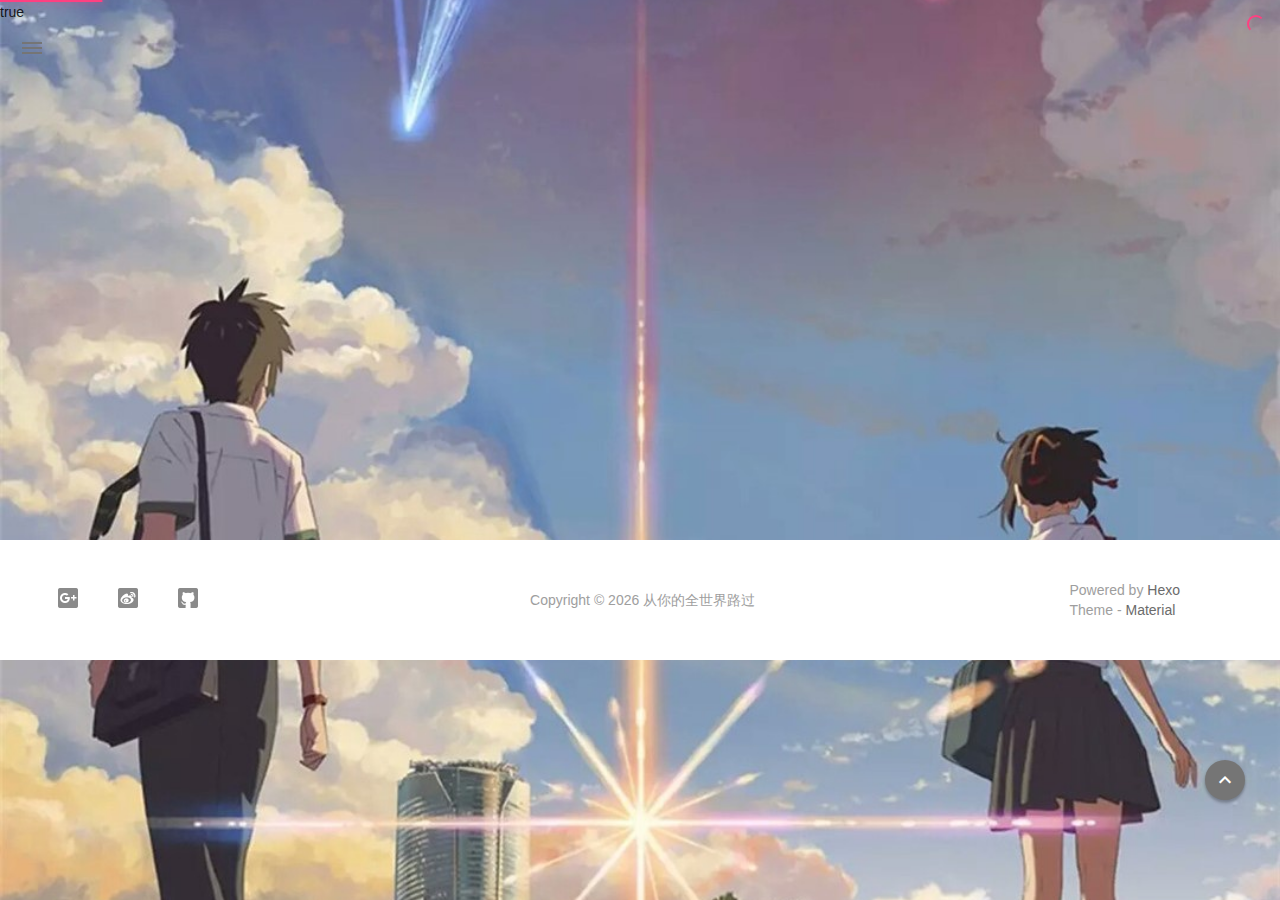
==== commit a98252dd: "Site updated: 2016-12-13 16:51:00" ====
--- a/archives/index.html
+++ b/archives/index.html
@@ -197,7 +197,7 @@
     
 		
 			<!-- Paradox Thumbnail -->
-        	<div class="tuceng">
+        	
 <div class="post_entry-module mdl-card mdl-cell mdl-cell--12-col fade out">
     
     <!-- Post Thumbnail -->
@@ -254,13 +254,13 @@
     </div>
             
 </div>
-</div>
+
 		
 		
     
 		
 			<!-- Paradox Thumbnail -->
-        	<div class="tuceng">
+        	
 <div class="post_entry-module mdl-card mdl-cell mdl-cell--12-col fade out">
     
     <!-- Post Thumbnail -->
@@ -319,7 +319,7 @@
     </div>
             
 </div>
-</div>
+
 		
 		
     
@@ -437,26 +437,20 @@
 		</li>
 	
 		<li>
-			<a href="/links/" title="友情链接">
-				友情链接
-			</a>
-		</li>
-	
-		<li>
 			<a href="/tags/" title="标签云">
 				标签云
 			</a>
 		</li>
 	
 		<li>
-			<a href="/timeline/" title="时间轴归档">
-				时间轴归档
+			<a href="/liuyan/" title="留言板">
+				留言板
 			</a>
 		</li>
 	
 		<li>
-			<a href="/liuyan/" title="留言板">
-				留言板
+			<a href="/links/" title="友情链接">
+				友情链接
 			</a>
 		</li>
 	
--- a/css/material.min.css
+++ b/css/material.min.css
@@ -1 +1,2 @@
-@charset "UTF-8";.mdl-button,.mdl-checkbox,audio,canvas,img,svg,video{vertical-align:middle}.visuallyhidden,hr{border:0;height:1px}.hidden,.invisible{visibility:hidden}address,body,h1,h2,h3,h4,h6,html,ol,p,ul{font-weight:400}blockquote,h1{line-height:1.35}blockquote,h1,h1 small,h2,h2 small,h3,h3 small,h4,h4 small,h5,h5 small,h6,h6 small{font-family:Roboto,Helvetica,Arial,sans-serif}.mdl-badge[data-badge]:after,.mdl-card,.mdl-layout__drawer,.mdl-layout__header{-webkit-box-direction:normal}html{color:rgba(0,0,0,.87)}::-moz-selection{background:#b3d4fc;text-shadow:none}::selection{background:#b3d4fc;text-shadow:none}hr{display:block;border-top:1px solid #ccc;margin:1em 0;padding:0}fieldset{border:0;margin:0;padding:0}textarea{resize:vertical}.browsehappy{margin:.2em 0;background:#ccc;color:#000;padding:.2em 0}.hidden{display:none!important}.visuallyhidden{clip:rect(0 0 0 0);margin:-1px;overflow:hidden;padding:0;position:absolute;width:1px}.visuallyhidden.focusable:active,.visuallyhidden.focusable:focus{clip:auto;height:auto;margin:0;overflow:visible;position:static;width:auto}body,html{width:100%}.clearfix:after,.clearfix:before{content:" ";display:table}.clearfix:after{clear:both}@media print{blockquote,img,pre,tr{page-break-inside:avoid}*,:after,:before{background:0 0!important;color:#000!important;box-shadow:none!important;text-shadow:none!important}a,a:visited{text-decoration:underline}a[href]:after{content:" (" attr(href)")"}abbr[title]:after{content:" (" attr(title)")"}a[href^="#"]:after,a[href^="javascript:"]:after{content:""}blockquote,pre{border:1px solid #999}thead{display:table-header-group}img{max-width:100%!important}h2,h3,p{orphans:3;widows:3}h2,h3{page-break-after:avoid}}.mdl-accordion,.mdl-button,.mdl-card,.mdl-checkbox,.mdl-dropdown-menu,.mdl-icon-toggle,.mdl-item,.mdl-radio,.mdl-slider,.mdl-switch,.mdl-tabs__tab,a{-webkit-tap-highlight-color:transparent;-webkit-tap-highlight-color:rgba(255,255,255,0)}html{height:100%;-ms-touch-action:manipulation;touch-action:manipulation}body{min-height:100%}main{display:block}[hidden]{display:none!important}body,html{font-family:Helvetica,Arial,sans-serif;font-size:14px;line-height:20px}h1,h2,h3,h4,h5,h6,p{padding:0}h1 small,h2 small,h3 small,h4 small,h5 small,h6 small{font-weight:400;line-height:1.35;letter-spacing:-.02em;opacity:.54;font-size:.6em}blockquote,h4{font-size:24px}ol,p,ul{font-size:14px}address,ol,p,ul{letter-spacing:0}address,h5{line-height:1}h6,ol,p,ul{line-height:24px}a,h5{font-weight:500}h1{font-size:56px;letter-spacing:-.02em;margin:24px 0}h2{font-size:45px;line-height:48px}h2,h3{margin:24px 0}h3{font-size:34px;line-height:40px}h4{line-height:32px;-moz-osx-font-smoothing:grayscale;margin:24px 0 16px}h5{font-size:20px;letter-spacing:.02em}h5,h6{margin:24px 0 16px}h6{font-size:16px;letter-spacing:.04em}p{margin:0 0 16px}a{color:#ff4081}blockquote{position:relative;font-weight:300;font-style:italic;letter-spacing:.08em}mark{background-color:#f4ff81}dt{font-weight:700}address{font-size:12px;font-style:normal}.mdl-typography--display-4,.mdl-typography--display-4-color-contrast{font-family:Roboto,Helvetica,Arial,sans-serif;font-size:112px;font-weight:300;line-height:1;letter-spacing:-.04em}.mdl-typography--display-1,.mdl-typography--display-1-color-contrast,.mdl-typography--display-2,.mdl-typography--display-2-color-contrast,.mdl-typography--display-3,.mdl-typography--display-3-color-contrast,.mdl-typography--headline,.mdl-typography--headline-color-contrast{font-family:Roboto,Helvetica,Arial,sans-serif;font-weight:400}.mdl-typography--display-4-color-contrast{opacity:.54}.mdl-typography--display-3,.mdl-typography--display-3-color-contrast{font-size:56px;line-height:1.35;letter-spacing:-.02em}.mdl-typography--display-3-color-contrast{opacity:.54}.mdl-typography--display-2,.mdl-typography--display-2-color-contrast{font-size:45px;line-height:48px}.mdl-typography--display-2-color-contrast{opacity:.54}.mdl-typography--display-1,.mdl-typography--display-1-color-contrast{font-size:34px;line-height:40px}.mdl-typography--display-1-color-contrast{opacity:.54}.mdl-typography--body-1-color-contrast,.mdl-typography--body-1-force-preferred-font-color-contrast,.mdl-typography--body-2-color-contrast,.mdl-typography--body-2-force-preferred-font-color-contrast,.mdl-typography--headline-color-contrast,.mdl-typography--subhead-color-contrast,.mdl-typography--title-color-contrast{opacity:.87}.mdl-typography--headline,.mdl-typography--headline-color-contrast{font-size:24px;line-height:32px;-moz-osx-font-smoothing:grayscale}.mdl-typography--title,.mdl-typography--title-color-contrast{font-family:Roboto,Helvetica,Arial,sans-serif;font-size:20px;font-weight:500;line-height:1;letter-spacing:.02em}.mdl-typography--subhead,.mdl-typography--subhead-color-contrast{font-family:Roboto,Helvetica,Arial,sans-serif;font-size:16px;font-weight:400;line-height:24px;letter-spacing:.04em}.mdl-typography--body-2,.mdl-typography--body-2-color-contrast{font-size:14px;font-weight:700;line-height:24px;letter-spacing:0}.mdl-typography--body-1,.mdl-typography--body-1-color-contrast{font-size:14px;font-weight:400;line-height:24px;letter-spacing:0}.mdl-typography--body-2-force-preferred-font,.mdl-typography--body-2-force-preferred-font-color-contrast{font-family:Roboto,Helvetica,Arial,sans-serif;font-size:14px;font-weight:500;line-height:24px;letter-spacing:0}.mdl-typography--body-1-force-preferred-font,.mdl-typography--body-1-force-preferred-font-color-contrast{font-family:Roboto,Helvetica,Arial,sans-serif;font-size:14px;font-weight:400;line-height:24px;letter-spacing:0}.mdl-typography--caption,.mdl-typography--caption-force-preferred-font{font-size:12px;font-weight:400;line-height:1;letter-spacing:0}.mdl-typography--caption-force-preferred-font{font-family:Roboto,Helvetica,Arial,sans-serif}.mdl-typography--caption-color-contrast,.mdl-typography--caption-force-preferred-font-color-contrast{font-size:12px;font-weight:400;line-height:1;letter-spacing:0;opacity:.54}.mdl-typography--button-color-contrast,.mdl-typography--menu-color-contrast{opacity:.87}.mdl-typography--caption-force-preferred-font-color-contrast,.mdl-typography--menu{font-family:Roboto,Helvetica,Arial,sans-serif}.mdl-typography--menu{font-size:14px;font-weight:500;line-height:1;letter-spacing:0}.mdl-typography--button,.mdl-typography--button-color-contrast,.mdl-typography--menu-color-contrast{font-family:Roboto,Helvetica,Arial,sans-serif;font-size:14px;font-weight:500;line-height:1;letter-spacing:0}.mdl-typography--button,.mdl-typography--button-color-contrast{text-transform:uppercase}.mdl-typography--text-left{text-align:left}.mdl-typography--text-right{text-align:right}.mdl-typography--text-center{text-align:center}.mdl-typography--text-justify{text-align:justify}.mdl-typography--text-nowrap{white-space:nowrap}.mdl-typography--text-lowercase{text-transform:lowercase}.mdl-typography--text-uppercase{text-transform:uppercase}.mdl-typography--text-capitalize{text-transform:capitalize}.mdl-button,.mdl-layout__tab,.mdl-tabs__tab{text-transform:uppercase}.mdl-typography--font-thin{font-weight:200!important}.mdl-typography--font-light{font-weight:300!important}.mdl-typography--font-regular{font-weight:400!important}.mdl-typography--font-medium{font-weight:500!important}.mdl-typography--font-bold{font-weight:700!important}.mdl-typography--font-black{font-weight:900!important}.mdl-color-text--red{color:#f44336!important}.mdl-color--red{background-color:#f44336!important}.mdl-color-text--red-50{color:#ffebee!important}.mdl-color--red-50{background-color:#ffebee!important}.mdl-color-text--red-100{color:#ffcdd2!important}.mdl-color--red-100{background-color:#ffcdd2!important}.mdl-color-text--red-200{color:#ef9a9a!important}.mdl-color--red-200{background-color:#ef9a9a!important}.mdl-color-text--red-300{color:#e57373!important}.mdl-color--red-300{background-color:#e57373!important}.mdl-color-text--red-400{color:#ef5350!important}.mdl-color--red-400{background-color:#ef5350!important}.mdl-color-text--red-500{color:#f44336!important}.mdl-color--red-500{background-color:#f44336!important}.mdl-color-text--red-600{color:#e53935!important}.mdl-color--red-600{background-color:#e53935!important}.mdl-color-text--red-700{color:#d32f2f!important}.mdl-color--red-700{background-color:#d32f2f!important}.mdl-color-text--red-800{color:#c62828!important}.mdl-color--red-800{background-color:#c62828!important}.mdl-color-text--red-900{color:#b71c1c!important}.mdl-color--red-900{background-color:#b71c1c!important}.mdl-color-text--red-A100{color:#ff8a80!important}.mdl-color--red-A100{background-color:#ff8a80!important}.mdl-color-text--red-A200{color:#ff5252!important}.mdl-color--red-A200{background-color:#ff5252!important}.mdl-color-text--red-A400{color:#ff1744!important}.mdl-color--red-A400{background-color:#ff1744!important}.mdl-color-text--red-A700{color:#d50000!important}.mdl-color--red-A700{background-color:#d50000!important}.mdl-color-text--pink{color:#e91e63!important}.mdl-color--pink{background-color:#e91e63!important}.mdl-color-text--pink-50{color:#fce4ec!important}.mdl-color--pink-50{background-color:#fce4ec!important}.mdl-color-text--pink-100{color:#f8bbd0!important}.mdl-color--pink-100{background-color:#f8bbd0!important}.mdl-color-text--pink-200{color:#f48fb1!important}.mdl-color--pink-200{background-color:#f48fb1!important}.mdl-color-text--pink-300{color:#f06292!important}.mdl-color--pink-300{background-color:#f06292!important}.mdl-color-text--pink-400{color:#ec407a!important}.mdl-color--pink-400{background-color:#ec407a!important}.mdl-color-text--pink-500{color:#e91e63!important}.mdl-color--pink-500{background-color:#e91e63!important}.mdl-color-text--pink-600{color:#d81b60!important}.mdl-color--pink-600{background-color:#d81b60!important}.mdl-color-text--pink-700{color:#c2185b!important}.mdl-color--pink-700{background-color:#c2185b!important}.mdl-color-text--pink-800{color:#ad1457!important}.mdl-color--pink-800{background-color:#ad1457!important}.mdl-color-text--pink-900{color:#880e4f!important}.mdl-color--pink-900{background-color:#880e4f!important}.mdl-color-text--pink-A100{color:#ff80ab!important}.mdl-color--pink-A100{background-color:#ff80ab!important}.mdl-color-text--pink-A200{color:#ff4081!important}.mdl-color--pink-A200{background-color:#ff4081!important}.mdl-color-text--pink-A400{color:#f50057!important}.mdl-color--pink-A400{background-color:#f50057!important}.mdl-color-text--pink-A700{color:#c51162!important}.mdl-color--pink-A700{background-color:#c51162!important}.mdl-color-text--purple{color:#9c27b0!important}.mdl-color--purple{background-color:#9c27b0!important}.mdl-color-text--purple-50{color:#f3e5f5!important}.mdl-color--purple-50{background-color:#f3e5f5!important}.mdl-color-text--purple-100{color:#e1bee7!important}.mdl-color--purple-100{background-color:#e1bee7!important}.mdl-color-text--purple-200{color:#ce93d8!important}.mdl-color--purple-200{background-color:#ce93d8!important}.mdl-color-text--purple-300{color:#ba68c8!important}.mdl-color--purple-300{background-color:#ba68c8!important}.mdl-color-text--purple-400{color:#ab47bc!important}.mdl-color--purple-400{background-color:#ab47bc!important}.mdl-color-text--purple-500{color:#9c27b0!important}.mdl-color--purple-500{background-color:#9c27b0!important}.mdl-color-text--purple-600{color:#8e24aa!important}.mdl-color--purple-600{background-color:#8e24aa!important}.mdl-color-text--purple-700{color:#7b1fa2!important}.mdl-color--purple-700{background-color:#7b1fa2!important}.mdl-color-text--purple-800{color:#6a1b9a!important}.mdl-color--purple-800{background-color:#6a1b9a!important}.mdl-color-text--purple-900{color:#4a148c!important}.mdl-color--purple-900{background-color:#4a148c!important}.mdl-color-text--purple-A100{color:#ea80fc!important}.mdl-color--purple-A100{background-color:#ea80fc!important}.mdl-color-text--purple-A200{color:#e040fb!important}.mdl-color--purple-A200{background-color:#e040fb!important}.mdl-color-text--purple-A400{color:#d500f9!important}.mdl-color--purple-A400{background-color:#d500f9!important}.mdl-color-text--purple-A700{color:#a0f!important}.mdl-color--purple-A700{background-color:#a0f!important}.mdl-color-text--deep-purple{color:#673ab7!important}.mdl-color--deep-purple{background-color:#673ab7!important}.mdl-color-text--deep-purple-50{color:#ede7f6!important}.mdl-color--deep-purple-50{background-color:#ede7f6!important}.mdl-color-text--deep-purple-100{color:#d1c4e9!important}.mdl-color--deep-purple-100{background-color:#d1c4e9!important}.mdl-color-text--deep-purple-200{color:#b39ddb!important}.mdl-color--deep-purple-200{background-color:#b39ddb!important}.mdl-color-text--deep-purple-300{color:#9575cd!important}.mdl-color--deep-purple-300{background-color:#9575cd!important}.mdl-color-text--deep-purple-400{color:#7e57c2!important}.mdl-color--deep-purple-400{background-color:#7e57c2!important}.mdl-color-text--deep-purple-500{color:#673ab7!important}.mdl-color--deep-purple-500{background-color:#673ab7!important}.mdl-color-text--deep-purple-600{color:#5e35b1!important}.mdl-color--deep-purple-600{background-color:#5e35b1!important}.mdl-color-text--deep-purple-700{color:#512da8!important}.mdl-color--deep-purple-700{background-color:#512da8!important}.mdl-color-text--deep-purple-800{color:#4527a0!important}.mdl-color--deep-purple-800{background-color:#4527a0!important}.mdl-color-text--deep-purple-900{color:#311b92!important}.mdl-color--deep-purple-900{background-color:#311b92!important}.mdl-color-text--deep-purple-A100{color:#b388ff!important}.mdl-color--deep-purple-A100{background-color:#b388ff!important}.mdl-color-text--deep-purple-A200{color:#7c4dff!important}.mdl-color--deep-purple-A200{background-color:#7c4dff!important}.mdl-color-text--deep-purple-A400{color:#651fff!important}.mdl-color--deep-purple-A400{background-color:#651fff!important}.mdl-color-text--deep-purple-A700{color:#6200ea!important}.mdl-color--deep-purple-A700{background-color:#6200ea!important}.mdl-color-text--indigo{color:#3f51b5!important}.mdl-color--indigo{background-color:#3f51b5!important}.mdl-color-text--indigo-50{color:#e8eaf6!important}.mdl-color--indigo-50{background-color:#e8eaf6!important}.mdl-color-text--indigo-100{color:#c5cae9!important}.mdl-color--indigo-100{background-color:#c5cae9!important}.mdl-color-text--indigo-200{color:#9fa8da!important}.mdl-color--indigo-200{background-color:#9fa8da!important}.mdl-color-text--indigo-300{color:#7986cb!important}.mdl-color--indigo-300{background-color:#7986cb!important}.mdl-color-text--indigo-400{color:#5c6bc0!important}.mdl-color--indigo-400{background-color:#5c6bc0!important}.mdl-color-text--indigo-500{color:#3f51b5!important}.mdl-color--indigo-500{background-color:#3f51b5!important}.mdl-color-text--indigo-600{color:#3949ab!important}.mdl-color--indigo-600{background-color:#3949ab!important}.mdl-color-text--indigo-700{color:#303f9f!important}.mdl-color--indigo-700{background-color:#303f9f!important}.mdl-color-text--indigo-800{color:#283593!important}.mdl-color--indigo-800{background-color:#283593!important}.mdl-color-text--indigo-900{color:#1a237e!important}.mdl-color--indigo-900{background-color:#1a237e!important}.mdl-color-text--indigo-A100{color:#8c9eff!important}.mdl-color--indigo-A100{background-color:#8c9eff!important}.mdl-color-text--indigo-A200{color:#536dfe!important}.mdl-color--indigo-A200{background-color:#536dfe!important}.mdl-color-text--indigo-A400{color:#3d5afe!important}.mdl-color--indigo-A400{background-color:#3d5afe!important}.mdl-color-text--indigo-A700{color:#304ffe!important}.mdl-color--indigo-A700{background-color:#304ffe!important}.mdl-color-text--blue{color:#2196f3!important}.mdl-color--blue{background-color:#2196f3!important}.mdl-color-text--blue-50{color:#e3f2fd!important}.mdl-color--blue-50{background-color:#e3f2fd!important}.mdl-color-text--blue-100{color:#bbdefb!important}.mdl-color--blue-100{background-color:#bbdefb!important}.mdl-color-text--blue-200{color:#90caf9!important}.mdl-color--blue-200{background-color:#90caf9!important}.mdl-color-text--blue-300{color:#64b5f6!important}.mdl-color--blue-300{background-color:#64b5f6!important}.mdl-color-text--blue-400{color:#42a5f5!important}.mdl-color--blue-400{background-color:#42a5f5!important}.mdl-color-text--blue-500{color:#2196f3!important}.mdl-color--blue-500{background-color:#2196f3!important}.mdl-color-text--blue-600{color:#1e88e5!important}.mdl-color--blue-600{background-color:#1e88e5!important}.mdl-color-text--blue-700{color:#1976d2!important}.mdl-color--blue-700{background-color:#1976d2!important}.mdl-color-text--blue-800{color:#1565c0!important}.mdl-color--blue-800{background-color:#1565c0!important}.mdl-color-text--blue-900{color:#0d47a1!important}.mdl-color--blue-900{background-color:#0d47a1!important}.mdl-color-text--blue-A100{color:#82b1ff!important}.mdl-color--blue-A100{background-color:#82b1ff!important}.mdl-color-text--blue-A200{color:#448aff!important}.mdl-color--blue-A200{background-color:#448aff!important}.mdl-color-text--blue-A400{color:#2979ff!important}.mdl-color--blue-A400{background-color:#2979ff!important}.mdl-color-text--blue-A700{color:#2962ff!important}.mdl-color--blue-A700{background-color:#2962ff!important}.mdl-color-text--light-blue{color:#03a9f4!important}.mdl-color--light-blue{background-color:#03a9f4!important}.mdl-color-text--light-blue-50{color:#e1f5fe!important}.mdl-color--light-blue-50{background-color:#e1f5fe!important}.mdl-color-text--light-blue-100{color:#b3e5fc!important}.mdl-color--light-blue-100{background-color:#b3e5fc!important}.mdl-color-text--light-blue-200{color:#81d4fa!important}.mdl-color--light-blue-200{background-color:#81d4fa!important}.mdl-color-text--light-blue-300{color:#4fc3f7!important}.mdl-color--light-blue-300{background-color:#4fc3f7!important}.mdl-color-text--light-blue-400{color:#29b6f6!important}.mdl-color--light-blue-400{background-color:#29b6f6!important}.mdl-color-text--light-blue-500{color:#03a9f4!important}.mdl-color--light-blue-500{background-color:#03a9f4!important}.mdl-color-text--light-blue-600{color:#039be5!important}.mdl-color--light-blue-600{background-color:#039be5!important}.mdl-color-text--light-blue-700{color:#0288d1!important}.mdl-color--light-blue-700{background-color:#0288d1!important}.mdl-color-text--light-blue-800{color:#0277bd!important}.mdl-color--light-blue-800{background-color:#0277bd!important}.mdl-color-text--light-blue-900{color:#01579b!important}.mdl-color--light-blue-900{background-color:#01579b!important}.mdl-color-text--light-blue-A100{color:#80d8ff!important}.mdl-color--light-blue-A100{background-color:#80d8ff!important}.mdl-color-text--light-blue-A200{color:#40c4ff!important}.mdl-color--light-blue-A200{background-color:#40c4ff!important}.mdl-color-text--light-blue-A400{color:#00b0ff!important}.mdl-color--light-blue-A400{background-color:#00b0ff!important}.mdl-color-text--light-blue-A700{color:#0091ea!important}.mdl-color--light-blue-A700{background-color:#0091ea!important}.mdl-color-text--cyan{color:#00bcd4!important}.mdl-color--cyan{background-color:#00bcd4!important}.mdl-color-text--cyan-50{color:#e0f7fa!important}.mdl-color--cyan-50{background-color:#e0f7fa!important}.mdl-color-text--cyan-100{color:#b2ebf2!important}.mdl-color--cyan-100{background-color:#b2ebf2!important}.mdl-color-text--cyan-200{color:#80deea!important}.mdl-color--cyan-200{background-color:#80deea!important}.mdl-color-text--cyan-300{color:#4dd0e1!important}.mdl-color--cyan-300{background-color:#4dd0e1!important}.mdl-color-text--cyan-400{color:#26c6da!important}.mdl-color--cyan-400{background-color:#26c6da!important}.mdl-color-text--cyan-500{color:#00bcd4!important}.mdl-color--cyan-500{background-color:#00bcd4!important}.mdl-color-text--cyan-600{color:#00acc1!important}.mdl-color--cyan-600{background-color:#00acc1!important}.mdl-color-text--cyan-700{color:#0097a7!important}.mdl-color--cyan-700{background-color:#0097a7!important}.mdl-color-text--cyan-800{color:#00838f!important}.mdl-color--cyan-800{background-color:#00838f!important}.mdl-color-text--cyan-900{color:#006064!important}.mdl-color--cyan-900{background-color:#006064!important}.mdl-color-text--cyan-A100{color:#84ffff!important}.mdl-color--cyan-A100{background-color:#84ffff!important}.mdl-color-text--cyan-A200{color:#18ffff!important}.mdl-color--cyan-A200{background-color:#18ffff!important}.mdl-color-text--cyan-A400{color:#00e5ff!important}.mdl-color--cyan-A400{background-color:#00e5ff!important}.mdl-color-text--cyan-A700{color:#00b8d4!important}.mdl-color--cyan-A700{background-color:#00b8d4!important}.mdl-color-text--teal{color:#009688!important}.mdl-color--teal{background-color:#009688!important}.mdl-color-text--teal-50{color:#e0f2f1!important}.mdl-color--teal-50{background-color:#e0f2f1!important}.mdl-color-text--teal-100{color:#b2dfdb!important}.mdl-color--teal-100{background-color:#b2dfdb!important}.mdl-color-text--teal-200{color:#80cbc4!important}.mdl-color--teal-200{background-color:#80cbc4!important}.mdl-color-text--teal-300{color:#4db6ac!important}.mdl-color--teal-300{background-color:#4db6ac!important}.mdl-color-text--teal-400{color:#26a69a!important}.mdl-color--teal-400{background-color:#26a69a!important}.mdl-color-text--teal-500{color:#009688!important}.mdl-color--teal-500{background-color:#009688!important}.mdl-color-text--teal-600{color:#00897b!important}.mdl-color--teal-600{background-color:#00897b!important}.mdl-color-text--teal-700{color:#00796b!important}.mdl-color--teal-700{background-color:#00796b!important}.mdl-color-text--teal-800{color:#00695c!important}.mdl-color--teal-800{background-color:#00695c!important}.mdl-color-text--teal-900{color:#004d40!important}.mdl-color--teal-900{background-color:#004d40!important}.mdl-color-text--teal-A100{color:#a7ffeb!important}.mdl-color--teal-A100{background-color:#a7ffeb!important}.mdl-color-text--teal-A200{color:#64ffda!important}.mdl-color--teal-A200{background-color:#64ffda!important}.mdl-color-text--teal-A400{color:#1de9b6!important}.mdl-color--teal-A400{background-color:#1de9b6!important}.mdl-color-text--teal-A700{color:#00bfa5!important}.mdl-color--teal-A700{background-color:#00bfa5!important}.mdl-color-text--green{color:#4caf50!important}.mdl-color--green{background-color:#4caf50!important}.mdl-color-text--green-50{color:#e8f5e9!important}.mdl-color--green-50{background-color:#e8f5e9!important}.mdl-color-text--green-100{color:#c8e6c9!important}.mdl-color--green-100{background-color:#c8e6c9!important}.mdl-color-text--green-200{color:#a5d6a7!important}.mdl-color--green-200{background-color:#a5d6a7!important}.mdl-color-text--green-300{color:#81c784!important}.mdl-color--green-300{background-color:#81c784!important}.mdl-color-text--green-400{color:#66bb6a!important}.mdl-color--green-400{background-color:#66bb6a!important}.mdl-color-text--green-500{color:#4caf50!important}.mdl-color--green-500{background-color:#4caf50!important}.mdl-color-text--green-600{color:#43a047!important}.mdl-color--green-600{background-color:#43a047!important}.mdl-color-text--green-700{color:#388e3c!important}.mdl-color--green-700{background-color:#388e3c!important}.mdl-color-text--green-800{color:#2e7d32!important}.mdl-color--green-800{background-color:#2e7d32!important}.mdl-color-text--green-900{color:#1b5e20!important}.mdl-color--green-900{background-color:#1b5e20!important}.mdl-color-text--green-A100{color:#b9f6ca!important}.mdl-color--green-A100{background-color:#b9f6ca!important}.mdl-color-text--green-A200{color:#69f0ae!important}.mdl-color--green-A200{background-color:#69f0ae!important}.mdl-color-text--green-A400{color:#00e676!important}.mdl-color--green-A400{background-color:#00e676!important}.mdl-color-text--green-A700{color:#00c853!important}.mdl-color--green-A700{background-color:#00c853!important}.mdl-color-text--light-green{color:#8bc34a!important}.mdl-color--light-green{background-color:#8bc34a!important}.mdl-color-text--light-green-50{color:#f1f8e9!important}.mdl-color--light-green-50{background-color:#f1f8e9!important}.mdl-color-text--light-green-100{color:#dcedc8!important}.mdl-color--light-green-100{background-color:#dcedc8!important}.mdl-color-text--light-green-200{color:#c5e1a5!important}.mdl-color--light-green-200{background-color:#c5e1a5!important}.mdl-color-text--light-green-300{color:#aed581!important}.mdl-color--light-green-300{background-color:#aed581!important}.mdl-color-text--light-green-400{color:#9ccc65!important}.mdl-color--light-green-400{background-color:#9ccc65!important}.mdl-color-text--light-green-500{color:#8bc34a!important}.mdl-color--light-green-500{background-color:#8bc34a!important}.mdl-color-text--light-green-600{color:#7cb342!important}.mdl-color--light-green-600{background-color:#7cb342!important}.mdl-color-text--light-green-700{color:#689f38!important}.mdl-color--light-green-700{background-color:#689f38!important}.mdl-color-text--light-green-800{color:#558b2f!important}.mdl-color--light-green-800{background-color:#558b2f!important}.mdl-color-text--light-green-900{color:#33691e!important}.mdl-color--light-green-900{background-color:#33691e!important}.mdl-color-text--light-green-A100{color:#ccff90!important}.mdl-color--light-green-A100{background-color:#ccff90!important}.mdl-color-text--light-green-A200{color:#b2ff59!important}.mdl-color--light-green-A200{background-color:#b2ff59!important}.mdl-color-text--light-green-A400{color:#76ff03!important}.mdl-color--light-green-A400{background-color:#76ff03!important}.mdl-color-text--light-green-A700{color:#64dd17!important}.mdl-color--light-green-A700{background-color:#64dd17!important}.mdl-color-text--lime{color:#cddc39!important}.mdl-color--lime{background-color:#cddc39!important}.mdl-color-text--lime-50{color:#f9fbe7!important}.mdl-color--lime-50{background-color:#f9fbe7!important}.mdl-color-text--lime-100{color:#f0f4c3!important}.mdl-color--lime-100{background-color:#f0f4c3!important}.mdl-color-text--lime-200{color:#e6ee9c!important}.mdl-color--lime-200{background-color:#e6ee9c!important}.mdl-color-text--lime-300{color:#dce775!important}.mdl-color--lime-300{background-color:#dce775!important}.mdl-color-text--lime-400{color:#d4e157!important}.mdl-color--lime-400{background-color:#d4e157!important}.mdl-color-text--lime-500{color:#cddc39!important}.mdl-color--lime-500{background-color:#cddc39!important}.mdl-color-text--lime-600{color:#c0ca33!important}.mdl-color--lime-600{background-color:#c0ca33!important}.mdl-color-text--lime-700{color:#afb42b!important}.mdl-color--lime-700{background-color:#afb42b!important}.mdl-color-text--lime-800{color:#9e9d24!important}.mdl-color--lime-800{background-color:#9e9d24!important}.mdl-color-text--lime-900{color:#827717!important}.mdl-color--lime-900{background-color:#827717!important}.mdl-color-text--lime-A100{color:#f4ff81!important}.mdl-color--lime-A100{background-color:#f4ff81!important}.mdl-color-text--lime-A200{color:#eeff41!important}.mdl-color--lime-A200{background-color:#eeff41!important}.mdl-color-text--lime-A400{color:#c6ff00!important}.mdl-color--lime-A400{background-color:#c6ff00!important}.mdl-color-text--lime-A700{color:#aeea00!important}.mdl-color--lime-A700{background-color:#aeea00!important}.mdl-color-text--yellow{color:#ffeb3b!important}.mdl-color--yellow{background-color:#ffeb3b!important}.mdl-color-text--yellow-50{color:#fffde7!important}.mdl-color--yellow-50{background-color:#fffde7!important}.mdl-color-text--yellow-100{color:#fff9c4!important}.mdl-color--yellow-100{background-color:#fff9c4!important}.mdl-color-text--yellow-200{color:#fff59d!important}.mdl-color--yellow-200{background-color:#fff59d!important}.mdl-color-text--yellow-300{color:#fff176!important}.mdl-color--yellow-300{background-color:#fff176!important}.mdl-color-text--yellow-400{color:#ffee58!important}.mdl-color--yellow-400{background-color:#ffee58!important}.mdl-color-text--yellow-500{color:#ffeb3b!important}.mdl-color--yellow-500{background-color:#ffeb3b!important}.mdl-color-text--yellow-600{color:#fdd835!important}.mdl-color--yellow-600{background-color:#fdd835!important}.mdl-color-text--yellow-700{color:#fbc02d!important}.mdl-color--yellow-700{background-color:#fbc02d!important}.mdl-color-text--yellow-800{color:#f9a825!important}.mdl-color--yellow-800{background-color:#f9a825!important}.mdl-color-text--yellow-900{color:#f57f17!important}.mdl-color--yellow-900{background-color:#f57f17!important}.mdl-color-text--yellow-A100{color:#ffff8d!important}.mdl-color--yellow-A100{background-color:#ffff8d!important}.mdl-color-text--yellow-A200{color:#ff0!important}.mdl-color--yellow-A200{background-color:#ff0!important}.mdl-color-text--yellow-A400{color:#ffea00!important}.mdl-color--yellow-A400{background-color:#ffea00!important}.mdl-color-text--yellow-A700{color:#ffd600!important}.mdl-color--yellow-A700{background-color:#ffd600!important}.mdl-color-text--amber{color:#ffc107!important}.mdl-color--amber{background-color:#ffc107!important}.mdl-color-text--amber-50{color:#fff8e1!important}.mdl-color--amber-50{background-color:#fff8e1!important}.mdl-color-text--amber-100{color:#ffecb3!important}.mdl-color--amber-100{background-color:#ffecb3!important}.mdl-color-text--amber-200{color:#ffe082!important}.mdl-color--amber-200{background-color:#ffe082!important}.mdl-color-text--amber-300{color:#ffd54f!important}.mdl-color--amber-300{background-color:#ffd54f!important}.mdl-color-text--amber-400{color:#ffca28!important}.mdl-color--amber-400{background-color:#ffca28!important}.mdl-color-text--amber-500{color:#ffc107!important}.mdl-color--amber-500{background-color:#ffc107!important}.mdl-color-text--amber-600{color:#ffb300!important}.mdl-color--amber-600{background-color:#ffb300!important}.mdl-color-text--amber-700{color:#ffa000!important}.mdl-color--amber-700{background-color:#ffa000!important}.mdl-color-text--amber-800{color:#ff8f00!important}.mdl-color--amber-800{background-color:#ff8f00!important}.mdl-color-text--amber-900{color:#ff6f00!important}.mdl-color--amber-900{background-color:#ff6f00!important}.mdl-color-text--amber-A100{color:#ffe57f!important}.mdl-color--amber-A100{background-color:#ffe57f!important}.mdl-color-text--amber-A200{color:#ffd740!important}.mdl-color--amber-A200{background-color:#ffd740!important}.mdl-color-text--amber-A400{color:#ffc400!important}.mdl-color--amber-A400{background-color:#ffc400!important}.mdl-color-text--amber-A700{color:#ffab00!important}.mdl-color--amber-A700{background-color:#ffab00!important}.mdl-color-text--orange{color:#ff9800!important}.mdl-color--orange{background-color:#ff9800!important}.mdl-color-text--orange-50{color:#fff3e0!important}.mdl-color--orange-50{background-color:#fff3e0!important}.mdl-color-text--orange-100{color:#ffe0b2!important}.mdl-color--orange-100{background-color:#ffe0b2!important}.mdl-color-text--orange-200{color:#ffcc80!important}.mdl-color--orange-200{background-color:#ffcc80!important}.mdl-color-text--orange-300{color:#ffb74d!important}.mdl-color--orange-300{background-color:#ffb74d!important}.mdl-color-text--orange-400{color:#ffa726!important}.mdl-color--orange-400{background-color:#ffa726!important}.mdl-color-text--orange-500{color:#ff9800!important}.mdl-color--orange-500{background-color:#ff9800!important}.mdl-color-text--orange-600{color:#fb8c00!important}.mdl-color--orange-600{background-color:#fb8c00!important}.mdl-color-text--orange-700{color:#f57c00!important}.mdl-color--orange-700{background-color:#f57c00!important}.mdl-color-text--orange-800{color:#ef6c00!important}.mdl-color--orange-800{background-color:#ef6c00!important}.mdl-color-text--orange-900{color:#e65100!important}.mdl-color--orange-900{background-color:#e65100!important}.mdl-color-text--orange-A100{color:#ffd180!important}.mdl-color--orange-A100{background-color:#ffd180!important}.mdl-color-text--orange-A200{color:#ffab40!important}.mdl-color--orange-A200{background-color:#ffab40!important}.mdl-color-text--orange-A400{color:#ff9100!important}.mdl-color--orange-A400{background-color:#ff9100!important}.mdl-color-text--orange-A700{color:#ff6d00!important}.mdl-color--orange-A700{background-color:#ff6d00!important}.mdl-color-text--deep-orange{color:#ff5722!important}.mdl-color--deep-orange{background-color:#ff5722!important}.mdl-color-text--deep-orange-50{color:#fbe9e7!important}.mdl-color--deep-orange-50{background-color:#fbe9e7!important}.mdl-color-text--deep-orange-100{color:#ffccbc!important}.mdl-color--deep-orange-100{background-color:#ffccbc!important}.mdl-color-text--deep-orange-200{color:#ffab91!important}.mdl-color--deep-orange-200{background-color:#ffab91!important}.mdl-color-text--deep-orange-300{color:#ff8a65!important}.mdl-color--deep-orange-300{background-color:#ff8a65!important}.mdl-color-text--deep-orange-400{color:#ff7043!important}.mdl-color--deep-orange-400{background-color:#ff7043!important}.mdl-color-text--deep-orange-500{color:#ff5722!important}.mdl-color--deep-orange-500{background-color:#ff5722!important}.mdl-color-text--deep-orange-600{color:#f4511e!important}.mdl-color--deep-orange-600{background-color:#f4511e!important}.mdl-color-text--deep-orange-700{color:#e64a19!important}.mdl-color--deep-orange-700{background-color:#e64a19!important}.mdl-color-text--deep-orange-800{color:#d84315!important}.mdl-color--deep-orange-800{background-color:#d84315!important}.mdl-color-text--deep-orange-900{color:#bf360c!important}.mdl-color--deep-orange-900{background-color:#bf360c!important}.mdl-color-text--deep-orange-A100{color:#ff9e80!important}.mdl-color--deep-orange-A100{background-color:#ff9e80!important}.mdl-color-text--deep-orange-A200{color:#ff6e40!important}.mdl-color--deep-orange-A200{background-color:#ff6e40!important}.mdl-color-text--deep-orange-A400{color:#ff3d00!important}.mdl-color--deep-orange-A400{background-color:#ff3d00!important}.mdl-color-text--deep-orange-A700{color:#dd2c00!important}.mdl-color--deep-orange-A700{background-color:#dd2c00!important}.mdl-color-text--brown{color:#795548!important}.mdl-color--brown{background-color:#795548!important}.mdl-color-text--brown-50{color:#efebe9!important}.mdl-color--brown-50{background-color:#efebe9!important}.mdl-color-text--brown-100{color:#d7ccc8!important}.mdl-color--brown-100{background-color:#d7ccc8!important}.mdl-color-text--brown-200{color:#bcaaa4!important}.mdl-color--brown-200{background-color:#bcaaa4!important}.mdl-color-text--brown-300{color:#a1887f!important}.mdl-color--brown-300{background-color:#a1887f!important}.mdl-color-text--brown-400{color:#8d6e63!important}.mdl-color--brown-400{background-color:#8d6e63!important}.mdl-color-text--brown-500{color:#795548!important}.mdl-color--brown-500{background-color:#795548!important}.mdl-color-text--brown-600{color:#6d4c41!important}.mdl-color--brown-600{background-color:#6d4c41!important}.mdl-color-text--brown-700{color:#5d4037!important}.mdl-color--brown-700{background-color:#5d4037!important}.mdl-color-text--brown-800{color:#4e342e!important}.mdl-color--brown-800{background-color:#4e342e!important}.mdl-color-text--brown-900{color:#3e2723!important}.mdl-color--brown-900{background-color:#3e2723!important}.mdl-color-text--grey{color:#9e9e9e!important}.mdl-color--grey{background-color:#9e9e9e!important}.mdl-color-text--grey-50{color:#fafafa!important}.mdl-color--grey-50{background-color:#fafafa!important}.mdl-color-text--grey-100{color:#f5f5f5!important}.mdl-color--grey-100{background-color:#f5f5f5!important}.mdl-color-text--grey-200{color:#eee!important}.mdl-color--grey-200{background-color:#eee!important}.mdl-color-text--grey-300{color:#e0e0e0!important}.mdl-color--grey-300{background-color:#e0e0e0!important}.mdl-color-text--grey-400{color:#bdbdbd!important}.mdl-color--grey-400{background-color:#bdbdbd!important}.mdl-color-text--grey-500{color:#9e9e9e!important}.mdl-color--grey-500{background-color:#9e9e9e!important}.mdl-color-text--grey-600{color:#757575!important}.mdl-color--grey-600{background-color:#757575!important}.mdl-color-text--grey-601{margin-bottom:28%;}.mdl-color-text--grey-700{color:#616161!important}.mdl-color--grey-700{background-color:#616161!important}.mdl-color-text--grey-800{color:#424242!important}.mdl-color--grey-800{background-color:#424242!important}.mdl-color-text--grey-900{color:#212121!important}.mdl-color--grey-900{background-color:#212121!important}.mdl-color-text--blue-grey{color:#607d8b!important}.mdl-color--blue-grey{background-color:#607d8b!important}.mdl-color-text--blue-grey-50{color:#eceff1!important}.mdl-color--blue-grey-50{background-color:#eceff1!important}.mdl-color-text--blue-grey-100{color:#cfd8dc!important}.mdl-color--blue-grey-100{background-color:#cfd8dc!important}.mdl-color-text--blue-grey-200{color:#b0bec5!important}.mdl-color--blue-grey-200{background-color:#b0bec5!important}.mdl-color-text--blue-grey-300{color:#90a4ae!important}.mdl-color--blue-grey-300{background-color:#90a4ae!important}.mdl-color-text--blue-grey-400{color:#78909c!important}.mdl-color--blue-grey-400{background-color:#78909c!important}.mdl-color-text--blue-grey-500{color:#607d8b!important}.mdl-color--blue-grey-500{background-color:#607d8b!important}.mdl-color-text--blue-grey-600{color:#546e7a!important}.mdl-color--blue-grey-600{background-color:#546e7a!important}.mdl-color-text--blue-grey-700{color:#455a64!important}.mdl-color--blue-grey-700{background-color:#455a64!important}.mdl-color-text--blue-grey-800{color:#37474f!important}.mdl-color--blue-grey-800{background-color:#37474f!important}.mdl-color-text--blue-grey-900{color:#263238!important}.mdl-color--blue-grey-900{background-color:#263238!important}.mdl-color--black{background-color:#000!important}.mdl-color-text--black{color:#000!important}.mdl-color--white{background-color:#fff!important}.mdl-color-text--white{color:#fff!important}.mdl-color--primary{background-color:#3f51b5!important}.mdl-color--primary-contrast{background-color:#fff!important}.mdl-color--primary-dark{background-color:#303f9f!important}.mdl-color--accent{background-color:#ff4081!important}.mdl-color--accent-contrast{background-color:#fff!important}.mdl-color-text--primary{color:#3f51b5!important}.mdl-color-text--primary-contrast{color:#fff!important}.mdl-color-text--primary-dark{color:#303f9f!important}.mdl-color-text--accent{color:#ff4081!important}.mdl-color-text--accent-contrast{color:#fff!important}.mdl-ripple{background:#000;border-radius:50%;height:50px;left:0;opacity:0;pointer-events:none;position:absolute;top:0;-webkit-transform:translate(-50%,-50%);-ms-transform:translate(-50%,-50%);transform:translate(-50%,-50%);width:50px;overflow:hidden}.mdl-ripple.is-animating{-webkit-transition:-webkit-transform .3s cubic-bezier(0,0,.2,1),width .3s cubic-bezier(0,0,.2,1),height .3s cubic-bezier(0,0,.2,1),opacity .6s cubic-bezier(0,0,.2,1);transition:transform .3s cubic-bezier(0,0,.2,1),width .3s cubic-bezier(0,0,.2,1),height .3s cubic-bezier(0,0,.2,1),opacity .6s cubic-bezier(0,0,.2,1)}.mdl-ripple.is-visible{opacity:.3}.mdl-animation--default,.mdl-animation--fast-out-slow-in{-webkit-transition-timing-function:cubic-bezier(.4,0,.2,1);transition-timing-function:cubic-bezier(.4,0,.2,1)}.mdl-animation--linear-out-slow-in{-webkit-transition-timing-function:cubic-bezier(0,0,.2,1);transition-timing-function:cubic-bezier(0,0,.2,1)}.mdl-animation--fast-out-linear-in{-webkit-transition-timing-function:cubic-bezier(.4,0,1,1);transition-timing-function:cubic-bezier(.4,0,1,1)}.mdl-badge{position:relative;white-space:nowrap;margin-right:24px}.mdl-badge:not([data-badge]){margin-right:auto}.mdl-badge[data-badge]:after{content:attr(data-badge);display:-webkit-box;display:-webkit-flex;display:-ms-flexbox;display:flex;-webkit-box-orient:horizontal;-webkit-flex-direction:row;-ms-flex-direction:row;flex-direction:row;-webkit-flex-wrap:wrap;-ms-flex-wrap:wrap;flex-wrap:wrap;-webkit-box-pack:center;-webkit-justify-content:center;-ms-flex-pack:center;justify-content:center;-webkit-align-content:center;-ms-flex-line-pack:center;align-content:center;-webkit-box-align:center;-webkit-align-items:center;-ms-flex-align:center;align-items:center;position:absolute;top:-11px;right:-24px;font-family:Roboto,Helvetica,Arial,sans-serif;font-weight:600;font-size:12px;width:22px;height:22px;border-radius:50%;background:#ff4081;color:#fff}.mdl-card,.mdl-layout__drawer,.mdl-layout__header{-webkit-box-orient:vertical}.mdl-button .mdl-badge[data-badge]:after{top:-10px;right:-5px}.mdl-badge.mdl-badge--no-background[data-badge]:after{color:#ff4081;background:rgba(255,255,255,.2);box-shadow:0 0 1px gray}.mdl-button{background:0;border:0;border-radius:2px;color:#000;position:relative;height:36px;min-width:64px;padding:0 8px;display:inline-block;font-family:Roboto,Helvetica,Arial,sans-serif;font-size:14px;font-weight:500;letter-spacing:0;overflow:hidden;will-change:box-shadow,transform;-webkit-transition:box-shadow .2s cubic-bezier(.4,0,1,1),background-color .2s cubic-bezier(.4,0,.2,1),color .2s cubic-bezier(.4,0,.2,1);transition:box-shadow .2s cubic-bezier(.4,0,1,1),background-color .2s cubic-bezier(.4,0,.2,1),color .2s cubic-bezier(.4,0,.2,1);outline:0;cursor:pointer;text-decoration:none;text-align:center;line-height:36px}.mdl-button--fab,.mdl-button--icon{overflow:hidden;font-size:24px;padding:0}.mdl-button::-moz-focus-inner{border:0}.mdl-button:hover{background-color:rgba(158,158,158,.2)}.mdl-button:focus:not(:active){background-color:rgba(0,0,0,.12)}.mdl-button:active{background-color:rgba(158,158,158,.4)}.mdl-button.mdl-button--colored{color:#3f51b5}.mdl-button.mdl-button--colored:focus:not(:active){background-color:rgba(0,0,0,.12)}input.mdl-button[type=submit]{-webkit-appearance:none}.mdl-button--raised{background:rgba(158,158,158,.2);box-shadow:0 2px 2px 0 rgba(0,0,0,.14),0 3px 1px -2px rgba(0,0,0,.2),0 1px 5px 0 rgba(0,0,0,.12)}.mdl-button--raised:active{box-shadow:0 4px 5px 0 rgba(0,0,0,.14),0 1px 10px 0 rgba(0,0,0,.12),0 2px 4px -1px rgba(0,0,0,.2);background-color:rgba(158,158,158,.4)}.mdl-button--raised:focus:not(:active){box-shadow:0 0 8px rgba(0,0,0,.18),0 8px 16px rgba(0,0,0,.36);background-color:rgba(158,158,158,.4)}.mdl-button--raised.mdl-button--colored{background:#3f51b5;color:#fff}.mdl-button--raised.mdl-button--colored:active,.mdl-button--raised.mdl-button--colored:focus:not(:active),.mdl-button--raised.mdl-button--colored:hover{background-color:#3f51b5}.mdl-button--raised.mdl-button--colored .mdl-ripple{background:#fff}.mdl-button--fab{border-radius:50%;height:56px;margin:auto;min-width:56px;width:56px;background:rgba(158,158,158,.2);box-shadow:0 1px 1.5px 0 rgba(0,0,0,.12),0 1px 1px 0 rgba(0,0,0,.24);position:relative;line-height:normal}.mdl-button--fab .material-icons{transform:translate(-12px,-12px);line-height:24px;width:24px}.mdl-button--fab .material-icons,.mdl-button--icon .material-icons{position:absolute;top:50%;left:50%;-webkit-transform:translate(-12px,-12px);-ms-transform:translate(-12px,-12px)}.mdl-button--fab.mdl-button--mini-fab{height:40px;min-width:40px;width:40px}.mdl-button--fab .mdl-button__ripple-container{border-radius:50%;-webkit-mask-image:-webkit-radial-gradient(circle,#fff,#000)}.mdl-button--fab:active{box-shadow:0 4px 5px 0 rgba(0,0,0,.14),0 1px 10px 0 rgba(0,0,0,.12),0 2px 4px -1px rgba(0,0,0,.2);background-color:rgba(158,158,158,.4)}.mdl-button--fab:focus:not(:active){box-shadow:0 0 8px rgba(0,0,0,.18),0 8px 16px rgba(0,0,0,.36);background-color:rgba(158,158,158,.4)}.mdl-button--fab.mdl-button--colored{background:#ff4081;color:#fff}.mdl-button--fab.mdl-button--colored:active,.mdl-button--fab.mdl-button--colored:focus:not(:active),.mdl-button--fab.mdl-button--colored:hover{background-color:#ff4081}.mdl-button--fab.mdl-button--colored .mdl-ripple{background:#fff}.mdl-button--icon{border-radius:50%;height:32px;margin-left:0;margin-right:0;min-width:32px;width:32px;color:inherit;line-height:normal}.mdl-button--icon .material-icons{transform:translate(-12px,-12px);line-height:24px;width:24px}.mdl-button--icon.mdl-button--mini-icon{height:24px;min-width:24px;width:24px}.mdl-button--icon.mdl-button--mini-icon .material-icons{top:0;left:0}.mdl-button--icon .mdl-button__ripple-container{border-radius:50%;-webkit-mask-image:-webkit-radial-gradient(circle,#fff,#000)}.mdl-button__ripple-container{display:block;height:100%;left:0;position:absolute;top:0;width:100%;z-index:0;overflow:hidden}.mdl-button[disabled] .mdl-button__ripple-container .mdl-ripple{background-color:transparent}.mdl-button--primary.mdl-button--primary{color:#3f51b5}.mdl-button--primary.mdl-button--primary .mdl-ripple{background:#fff}.mdl-button--primary.mdl-button--primary.mdl-button--fab,.mdl-button--primary.mdl-button--primary.mdl-button--raised{color:#fff;background-color:#3f51b5}.mdl-button--accent.mdl-button--accent{color:#ff4081}.mdl-button--accent.mdl-button--accent .mdl-ripple{background:#fff}.mdl-button--accent.mdl-button--accent.mdl-button--fab,.mdl-button--accent.mdl-button--accent.mdl-button--raised{color:#fff;background-color:#ff4081}.mdl-button[disabled][disabled]{color:rgba(0,0,0,.26);cursor:auto;background-color:transparent}.mdl-button--colored[disabled][disabled],.mdl-button--fab[disabled][disabled],.mdl-button--raised[disabled][disabled]{background-color:rgba(0,0,0,.12);color:rgba(0,0,0,.26);box-shadow:0 2px 2px 0 rgba(0,0,0,.14),0 3px 1px -2px rgba(0,0,0,.2),0 1px 5px 0 rgba(0,0,0,.12)}.mdl-card{display:-webkit-box;display:-webkit-flex;display:-ms-flexbox;display:flex;-webkit-flex-direction:column;-ms-flex-direction:column;flex-direction:column;font-size:16px;font-weight:400;min-height:200px;overflow:hidden;width:330px;z-index:1;position:relative;background:#fff;border-radius:2px;box-sizing:border-box}.mdl-card__media{background-color:#ff4081;background-repeat:repeat;background-position:50% 50%;background-size:cover;background-origin:padding-box;background-attachment:scroll;box-sizing:border-box}.mdl-card__title{-webkit-box-align:center;-webkit-align-items:center;-ms-flex-align:center;align-items:center;color:#000;display:block;display:-webkit-box;display:-webkit-flex;display:-ms-flexbox;display:flex;-webkit-box-pack:stretch;-webkit-justify-content:stretch;-ms-flex-pack:stretch;justify-content:stretch;line-height:normal;padding:16px;-webkit-perspective-origin:165px 56px;perspective-origin:165px 56px;-webkit-transform-origin:165px 56px;-ms-transform-origin:165px 56px;transform-origin:165px 56px;box-sizing:border-box}.mdl-card__title.mdl-card--border{border-bottom:1px solid rgba(0,0,0,.1)}.mdl-card__title-text{-webkit-align-self:flex-end;-ms-flex-item-align:end;align-self:flex-end;color:inherit;display:block;display:-webkit-box;display:-webkit-flex;display:-ms-flexbox;display:flex;font-size:24px;font-weight:300;line-height:normal;overflow:hidden;-webkit-transform-origin:149px 48px;-ms-transform-origin:149px 48px;transform-origin:149px 48px;margin:0}.mdl-card__subtitle-text{font-size:14px;color:grey;margin:0}.mdl-card__supporting-text{color:rgba(0,0,0,.54);font-size:13px;line-height:18px;overflow:hidden;padding:16px;width:90%}.mdl-card__actions,.mdl-checkbox{box-sizing:border-box;width:100%}.mdl-card__actions{font-size:16px;line-height:normal;background-color:transparent;padding:8px}.mdl-card__actions.mdl-card--border{border-top:1px solid rgba(0,0,0,.1)}.mdl-card--expand{-webkit-box-flex:1;-webkit-flex-grow:1;-ms-flex-positive:1;flex-grow:1}.mdl-card__menu{position:absolute;right:16px;top:16px}.mdl-checkbox{position:relative;z-index:1;display:inline-block;height:24px;margin:0;padding:0}.mdl-checkbox.is-upgraded{padding-left:24px}.mdl-checkbox__input{line-height:24px}.mdl-checkbox.is-upgraded .mdl-checkbox__input{position:absolute;width:0;height:0;margin:0;padding:0;opacity:0;-ms-appearance:none;-moz-appearance:none;-webkit-appearance:none;appearance:none;border:0}.mdl-checkbox__box-outline,.mdl-checkbox__focus-helper{position:absolute;left:0;top:3px;display:inline-block;box-sizing:border-box;width:16px;height:16px}.mdl-checkbox__box-outline{margin:0;cursor:pointer;overflow:hidden;border:2px solid rgba(0,0,0,.54);border-radius:2px;z-index:2}.mdl-checkbox.is-checked .mdl-checkbox__box-outline{border:2px solid #3f51b5}.mdl-checkbox.is-disabled .mdl-checkbox__box-outline{border:2px solid rgba(0,0,0,.26);cursor:auto}.mdl-checkbox__focus-helper{border-radius:50%;background-color:transparent}.mdl-checkbox.is-focused .mdl-checkbox__focus-helper{box-shadow:0 0 0 8px rgba(0,0,0,.1);background-color:rgba(0,0,0,.1)}.mdl-checkbox.is-focused.is-checked .mdl-checkbox__focus-helper{box-shadow:0 0 0 8px rgba(63,81,181,.26);background-color:rgba(63,81,181,.26)}.mdl-layout__drawer,.mdl-layout__header,.mdl-menu__outline{box-shadow:0 2px 2px 0 rgba(0,0,0,.14),0 3px 1px -2px rgba(0,0,0,.2),0 1px 5px 0 rgba(0,0,0,.12)}.mdl-checkbox__tick-outline{position:absolute;top:0;left:0;height:100%;width:100%;-webkit-mask:url([data-uri]);mask:url([data-uri]);background:0;-webkit-transition-duration:.28s;transition-duration:.28s;transition-timing-function:cubic-bezier(.4,0,.2,1);-webkit-transition-property:background;transition-property:background}.mdl-checkbox__tick-outline,.mdl-data-table tbody tr{-webkit-transition-timing-function:cubic-bezier(.4,0,.2,1)}.mdl-checkbox__ripple-container,.mdl-icon-toggle__ripple-container{box-sizing:border-box;overflow:hidden;-webkit-mask-image:-webkit-radial-gradient(circle,#fff,#000)}.mdl-checkbox.is-checked .mdl-checkbox__tick-outline{background:url([data-uri]) #3f51b5}.mdl-checkbox.is-checked.is-disabled .mdl-checkbox__tick-outline{background:0 0}.mdl-checkbox__label{position:relative;cursor:pointer;font-size:16px;line-height:24px;margin:0}.mdl-checkbox.is-disabled .mdl-checkbox__label{color:rgba(0,0,0,.26);cursor:auto}.mdl-checkbox__ripple-container{position:absolute;z-index:2;top:-6px;left:-10px;width:36px;height:36px;border-radius:50%;cursor:pointer}.mdl-checkbox__ripple-container .mdl-ripple{background:#3f51b5}.mdl-checkbox.is-disabled .mdl-checkbox__ripple-container{cursor:auto}.mdl-checkbox.is-disabled .mdl-checkbox__ripple-container .mdl-ripple{background:0}.mdl-data-table{position:relative;border:1px solid rgba(0,0,0,.12);border-collapse:collapse;white-space:nowrap;font-size:13px;background-color:#fff}.mdl-data-table thead{padding-bottom:3px}.mdl-data-table thead .mdl-data-table__select{margin-top:0}.mdl-data-table tbody tr{position:relative;height:48px;-webkit-transition-duration:.28s;transition-duration:.28s;transition-timing-function:cubic-bezier(.4,0,.2,1);-webkit-transition-property:background-color;transition-property:background-color}.mdl-data-table tbody tr.is-selected{background-color:#e0e0e0}.mdl-data-table tbody tr:hover{background-color:#eee}.mdl-data-table th{padding:0 18px;text-align:right}.mdl-data-table td:first-of-type,.mdl-data-table th:first-of-type{padding-left:24px}.mdl-data-table td:last-of-type,.mdl-data-table th:last-of-type{padding-right:24px}.mdl-data-table td{text-align:right;position:relative;vertical-align:top;height:48px;border-top:1px solid rgba(0,0,0,.12);border-bottom:1px solid rgba(0,0,0,.12);padding:12px 18px 0;box-sizing:border-box}.mdl-data-table__cell--non-numeric.mdl-data-table__cell--non-numeric,.mdl-menu__item{text-align:left}.mdl-data-table td .mdl-data-table__select{vertical-align:top;position:absolute;left:24px}.mdl-data-table th{position:relative;vertical-align:bottom;text-overflow:ellipsis;font-weight:700;line-height:24px;letter-spacing:0;height:48px;font-size:12px;color:rgba(0,0,0,.54);padding-bottom:8px;box-sizing:border-box}.mdl-data-table th .mdl-data-table__select{position:relative}.mdl-data-table__select{width:16px}.mdl-mega-footer{padding:16px 40px;color:#9e9e9e;background-color:#424242}.mdl-mega-footer--bottom-section:after,.mdl-mega-footer--middle-section:after,.mdl-mega-footer--top-section:after,.mdl-mega-footer__bottom-section:after,.mdl-mega-footer__middle-section:after,.mdl-mega-footer__top-section:after{content:'';display:block;clear:both}.mdl-mega-footer--left-section,.mdl-mega-footer--right-section,.mdl-mega-footer__left-section,.mdl-mega-footer__right-section{margin-bottom:16px}.mdl-mega-footer--right-section a,.mdl-mega-footer__right-section a{display:block;margin-bottom:16px;color:inherit;text-decoration:none}@media screen and (min-width:760px){.mdl-mega-footer--left-section,.mdl-mega-footer__left-section{float:left}.mdl-mega-footer--right-section,.mdl-mega-footer__right-section{float:right}.mdl-mega-footer--right-section a,.mdl-mega-footer__right-section a{display:inline-block;margin-left:16px;line-height:36px;vertical-align:middle}}.mdl-mega-footer--social-btn,.mdl-mega-footer__social-btn{width:36px;height:36px;padding:0;margin:0;background-color:#9e9e9e;border:0}.mdl-mega-footer--drop-down-section,.mdl-mega-footer__drop-down-section{display:block;position:relative}@media screen and (min-width:760px){.mdl-mega-footer--drop-down-section,.mdl-mega-footer__drop-down-section{width:33%}.mdl-mega-footer--drop-down-section:nth-child(1),.mdl-mega-footer--drop-down-section:nth-child(2),.mdl-mega-footer__drop-down-section:nth-child(1),.mdl-mega-footer__drop-down-section:nth-child(2){float:left}.mdl-mega-footer--drop-down-section:nth-child(3),.mdl-mega-footer__drop-down-section:nth-child(3){float:right}.mdl-mega-footer--drop-down-section:nth-child(3):after,.mdl-mega-footer__drop-down-section:nth-child(3):after{clear:right}.mdl-mega-footer--drop-down-section:nth-child(4),.mdl-mega-footer__drop-down-section:nth-child(4){clear:right;float:right}.mdl-mega-footer--middle-section:after,.mdl-mega-footer__middle-section:after{content:'';display:block;clear:both}.mdl-mega-footer--bottom-section,.mdl-mega-footer__bottom-section{padding-top:0}}@media screen and (min-width:1024px){.mdl-mega-footer--drop-down-section,.mdl-mega-footer--drop-down-section:nth-child(3),.mdl-mega-footer--drop-down-section:nth-child(4),.mdl-mega-footer__drop-down-section,.mdl-mega-footer__drop-down-section:nth-child(3),.mdl-mega-footer__drop-down-section:nth-child(4){width:24%;float:left}}.mdl-mega-footer--heading-checkbox,.mdl-mega-footer__heading-checkbox{position:absolute;width:100%;height:55.8px;padding:32px;margin:-16px 0 0;cursor:pointer;z-index:1;opacity:0}.mdl-mega-footer--heading-checkbox~.mdl-mega-footer--heading:after,.mdl-mega-footer--heading-checkbox~.mdl-mega-footer__heading:after,.mdl-mega-footer__heading-checkbox~.mdl-mega-footer--heading:after,.mdl-mega-footer__heading-checkbox~.mdl-mega-footer__heading:after{font-family:'Material Icons';content:'\E5CE'}.mdl-mega-footer--heading-checkbox:checked~ul,.mdl-mega-footer__heading-checkbox:checked~ul{display:none}.mdl-mega-footer--heading-checkbox:checked~.mdl-mega-footer--heading:after,.mdl-mega-footer--heading-checkbox:checked~.mdl-mega-footer__heading:after,.mdl-mega-footer__heading-checkbox:checked~.mdl-mega-footer--heading:after,.mdl-mega-footer__heading-checkbox:checked~.mdl-mega-footer__heading:after{font-family:'Material Icons';content:'\E5CF'}.mdl-mega-footer--heading,.mdl-mega-footer__heading{position:relative;width:100%;padding-right:39.8px;margin-bottom:16px;box-sizing:border-box;font-size:14px;line-height:23.8px;font-weight:500;white-space:nowrap;text-overflow:ellipsis;overflow:hidden;color:#e0e0e0}.mdl-mega-footer--heading:after,.mdl-mega-footer__heading:after{content:'';position:absolute;top:0;right:0;display:block;width:23.8px;height:23.8px;background-size:cover}.mdl-mega-footer--link-list,.mdl-mega-footer__link-list{list-style:none;padding:0;margin:0 0 32px}.mdl-mega-footer--link-list:after,.mdl-mega-footer__link-list:after{clear:both;display:block;content:''}.mdl-mega-footer--link-list li,.mdl-mega-footer__link-list li{font-size:14px;font-weight:400;letter-spacing:0;line-height:20px}.mdl-mega-footer--link-list a,.mdl-mega-footer__link-list a{color:inherit;text-decoration:none;white-space:nowrap}.mdl-mega-footer--bottom-section,.mdl-mega-footer__bottom-section{padding-top:16px;margin-bottom:16px}.mdl-logo{margin-bottom:16px;color:#fff}.mdl-mega-footer--bottom-section .mdl-mega-footer--link-list li,.mdl-mega-footer__bottom-section .mdl-mega-footer__link-list li{float:left;margin-bottom:0;margin-right:16px}@media screen and (min-width:760px){.mdl-mega-footer--heading-checkbox,.mdl-mega-footer__heading-checkbox{display:none}.mdl-mega-footer--heading-checkbox~.mdl-mega-footer--heading:after,.mdl-mega-footer--heading-checkbox~.mdl-mega-footer__heading:after,.mdl-mega-footer__heading-checkbox~.mdl-mega-footer--heading:after,.mdl-mega-footer__heading-checkbox~.mdl-mega-footer__heading:after{background-image:none}.mdl-mega-footer--heading-checkbox:checked~ul,.mdl-mega-footer__heading-checkbox:checked~ul{display:block}.mdl-mega-footer--heading-checkbox:checked~.mdl-mega-footer--heading:after,.mdl-mega-footer--heading-checkbox:checked~.mdl-mega-footer__heading:after,.mdl-mega-footer__heading-checkbox:checked~.mdl-mega-footer--heading:after,.mdl-mega-footer__heading-checkbox:checked~.mdl-mega-footer__heading:after{content:''}.mdl-logo{float:left;margin-bottom:0;margin-right:16px}}.mdl-mini-footer{display:-webkit-box;display:-webkit-flex;display:-ms-flexbox;display:flex;-webkit-flex-flow:row wrap;-ms-flex-flow:row wrap;flex-flow:row wrap;-webkit-box-pack:justify;-webkit-justify-content:space-between;-ms-flex-pack:justify;justify-content:space-between;padding:32px 16px;color:#9e9e9e;background-color:#424242}.mdl-mini-footer:after{content:'';display:block}.mdl-mini-footer .mdl-logo{line-height:36px}.mdl-mini-footer--link-list,.mdl-mini-footer__link-list{display:-webkit-box;display:-webkit-flex;display:-ms-flexbox;display:flex;-webkit-flex-flow:row nowrap;-ms-flex-flow:row nowrap;flex-flow:row nowrap;list-style:none;margin:0;padding:0}.mdl-mini-footer--link-list li,.mdl-mini-footer__link-list li{margin-bottom:0;margin-right:16px}@media screen and (min-width:760px){.mdl-mini-footer--link-list li,.mdl-mini-footer__link-list li{line-height:36px}}.mdl-mini-footer--link-list a,.mdl-mini-footer__link-list a{color:inherit;text-decoration:none;white-space:nowrap}.mdl-mini-footer--left-section,.mdl-mini-footer__left-section{display:inline-block;-webkit-box-ordinal-group:1;-webkit-order:0;-ms-flex-order:0;order:0}.mdl-mini-footer--right-section,.mdl-mini-footer__right-section{display:inline-block;-webkit-box-ordinal-group:2;-webkit-order:1;-ms-flex-order:1;order:1}.mdl-mini-footer--social-btn,.mdl-mini-footer__social-btn{width:36px;height:36px;padding:0;margin:0;background-color:#9e9e9e;border:0}.mdl-icon-toggle__label,.mdl-menu__item,.mdl-menu__item[disabled],.mdl-menu__item[disabled]:focus,.mdl-menu__item[disabled]:hover{background-color:transparent}.mdl-icon-toggle{position:relative;z-index:1;vertical-align:middle;display:inline-block;height:32px;margin:0;padding:0}.mdl-icon-toggle__input{line-height:32px}.mdl-icon-toggle.is-upgraded .mdl-icon-toggle__input{position:absolute;width:0;height:0;margin:0;padding:0;opacity:0;-ms-appearance:none;-moz-appearance:none;-webkit-appearance:none;appearance:none;border:0}.mdl-icon-toggle__label{display:inline-block;position:relative;cursor:pointer;height:32px;width:32px;min-width:32px;color:#616161;border-radius:50%;padding:0;margin-left:0;margin-right:0;text-align:center;will-change:background-color;-webkit-transition:background-color .2s cubic-bezier(.4,0,.2,1),color .2s cubic-bezier(.4,0,.2,1);transition:background-color .2s cubic-bezier(.4,0,.2,1),color .2s cubic-bezier(.4,0,.2,1)}.mdl-icon-toggle__label.material-icons{line-height:32px;font-size:24px}.mdl-icon-toggle.is-checked .mdl-icon-toggle__label{color:#3f51b5}.mdl-icon-toggle.is-disabled .mdl-icon-toggle__label{color:rgba(0,0,0,.26);cursor:auto;-webkit-transition:none;transition:none}.mdl-icon-toggle.is-focused .mdl-icon-toggle__label{background-color:rgba(0,0,0,.12)}.mdl-icon-toggle.is-focused.is-checked .mdl-icon-toggle__label{background-color:rgba(63,81,181,.26)}.mdl-icon-toggle__ripple-container{position:absolute;z-index:2;top:-2px;left:-2px;width:36px;height:36px;border-radius:50%;cursor:pointer}.mdl-menu,.mdl-menu__outline{left:0;margin:0;position:absolute;top:0}.mdl-icon-toggle__ripple-container .mdl-ripple{background:#616161}.mdl-icon-toggle.is-disabled .mdl-icon-toggle__ripple-container{cursor:auto}.mdl-icon-toggle.is-disabled .mdl-icon-toggle__ripple-container .mdl-ripple{background:0}.mdl-menu__container{display:block;margin:0;padding:0;border:0;position:absolute;overflow:visible;height:0;width:0;z-index:-1}.mdl-menu__container.is-visible{z-index:999}.mdl-menu__outline{display:block;background:#fff;padding:0;border:0;border-radius:2px;overflow:hidden;opacity:0;-webkit-transform:scale(0);-ms-transform:scale(0);transform:scale(0);-webkit-transform-origin:0 0;-ms-transform-origin:0 0;transform-origin:0 0;will-change:transform;-webkit-transition:-webkit-transform .3s cubic-bezier(.4,0,.2,1),opacity .2s cubic-bezier(.4,0,.2,1);transition:transform .3s cubic-bezier(.4,0,.2,1),opacity .2s cubic-bezier(.4,0,.2,1);z-index:-1}.mdl-menu__container.is-visible .mdl-menu__outline{opacity:1;-webkit-transform:scale(1);-ms-transform:scale(1);transform:scale(1);z-index:999}.mdl-menu__outline.mdl-menu--bottom-right{-webkit-transform-origin:100% 0;-ms-transform-origin:100% 0;transform-origin:100% 0}.mdl-menu__outline.mdl-menu--top-left{-webkit-transform-origin:0 100%;-ms-transform-origin:0 100%;transform-origin:0 100%}.mdl-menu__outline.mdl-menu--top-right{-webkit-transform-origin:100% 100%;-ms-transform-origin:100% 100%;transform-origin:100% 100%}.mdl-menu{list-style:none;height:auto;width:auto;min-width:124px;padding:8px 0;opacity:0;clip:rect(0 0 0 0);z-index:-1}.mdl-menu__container.is-visible .mdl-menu{opacity:1;z-index:999}.mdl-menu.is-animating{-webkit-transition:opacity .2s cubic-bezier(.4,0,.2,1),clip .3s cubic-bezier(.4,0,.2,1);transition:opacity .2s cubic-bezier(.4,0,.2,1),clip .3s cubic-bezier(.4,0,.2,1)}.mdl-menu.mdl-menu--bottom-right{left:auto;right:0}.mdl-menu.mdl-menu--top-left{top:auto;bottom:0}.mdl-menu.mdl-menu--top-right{top:auto;left:auto;bottom:0;right:0}.mdl-menu.mdl-menu--unaligned{top:auto;left:auto}.mdl-menu__item{display:block;border:0;color:rgba(0,0,0,.87);margin:0;padding:0 16px;outline-color:#bdbdbd;position:relative;overflow:hidden;font-size:14px;font-weight:400;letter-spacing:0;text-decoration:none;cursor:pointer;height:48px;line-height:48px;white-space:nowrap;opacity:0;-webkit-transition:opacity .2s cubic-bezier(.4,0,.2,1);transition:opacity .2s cubic-bezier(.4,0,.2,1);user-select:none}.mdl-layout__tab-bar-button,.mdl-menu__item{-webkit-user-select:none;-moz-user-select:none;-ms-user-select:none}.mdl-menu__item:focus,.mdl-textfield.is-focused .mdl-textfield__input{outline:0}.mdl-menu__container.is-visible .mdl-menu__item{opacity:1}.mdl-menu__item::-moz-focus-inner{border:0}.mdl-menu__item[disabled]{color:#bdbdbd;cursor:auto}.mdl-menu__item[disabled] .mdl-ripple{background:0}.mdl-menu__item:focus,.mdl-menu__item:hover{background-color:#eee}.mdl-menu__item:active{background-color:#e0e0e0}.mdl-menu__item--ripple-container{display:block;height:100%;left:0;position:absolute;top:0;width:100%;z-index:0;overflow:hidden}.mdl-progress{display:block;position:relative;height:4px;width:500px}.mdl-progress>.bar{display:block;position:absolute;top:0;bottom:0;width:0;-webkit-transition:width .2s cubic-bezier(.4,0,.2,1);transition:width .2s cubic-bezier(.4,0,.2,1)}.mdl-progress>.progressbar{background-color:#3f51b5;z-index:1;left:0}.mdl-progress>.bufferbar{background-image:-webkit-linear-gradient(left,rgba(255,255,255,.7),rgba(255,255,255,.7)),-webkit-linear-gradient(left,#3f51b5,#3f51b5);background-image:linear-gradient(to right,rgba(255,255,255,.7),rgba(255,255,255,.7)),linear-gradient(to right,#3f51b5,#3f51b5);z-index:0;left:0}.mdl-progress>.auxbar{right:0}@supports(-webkit-appearance:none){.mdl-progress:not(.mdl-progress__indeterminate):not(.mdl-progress__indeterminate)>.auxbar{background-image:-webkit-linear-gradient(left,rgba(255,255,255,.7),rgba(255,255,255,.7)),-webkit-linear-gradient(left,#3f51b5,#3f51b5);background-image:linear-gradient(to right,rgba(255,255,255,.7),rgba(255,255,255,.7)),linear-gradient(to right,#3f51b5,#3f51b5);-webkit-mask:url([data-uri]);mask:url([data-uri])}}.mdl-progress:not(.mdl-progress__indeterminate)>.auxbar{background-image:-webkit-linear-gradient(left,rgba(255,255,255,.9),rgba(255,255,255,.9)),-webkit-linear-gradient(left,#3f51b5,#3f51b5);background-image:linear-gradient(to right,rgba(255,255,255,.9),rgba(255,255,255,.9)),linear-gradient(to right,#3f51b5,#3f51b5)}.mdl-progress.mdl-progress__indeterminate>.bar1{-webkit-animation-name:indeterminate1;animation-name:indeterminate1}.mdl-progress.mdl-progress__indeterminate>.bar1,.mdl-progress.mdl-progress__indeterminate>.bar3{background-color:#3f51b5;-webkit-animation-duration:2s;animation-duration:2s;-webkit-animation-iteration-count:infinite;animation-iteration-count:infinite;-webkit-animation-timing-function:linear;animation-timing-function:linear}.mdl-progress.mdl-progress__indeterminate>.bar3{background-image:none;-webkit-animation-name:indeterminate2;animation-name:indeterminate2}@-webkit-keyframes indeterminate1{0{left:0;width:0}50%{left:25%;width:75%}75%{left:100%;width:0}}@keyframes indeterminate1{0{left:0;width:0}50%{left:25%;width:75%}75%{left:100%;width:0}}@-webkit-keyframes indeterminate2{0,50%{left:0;width:0}75%{left:0;width:25%}100%{left:100%;width:0}}@keyframes indeterminate2{0,50%{left:0;width:0}75%{left:0;width:25%}100%{left:100%;width:0}}.material-layout,.mdl-layout__container{height:100%;width:100%}.mdl-navigation{display:-webkit-box;display:-webkit-flex;display:-ms-flexbox;display:flex;-webkit-flex-wrap:nowrap;-ms-flex-wrap:nowrap;flex-wrap:nowrap;box-sizing:border-box}.mdl-navigation__link{color:#424242;text-decoration:none;font-weight:500;font-size:13px;margin:0}.material-layout.is-small-screen .mdl-layout--large-screen-only,.material-layout:not(.is-small-screen) .mdl-layout--small-screen-only{display:none}.mdl-layout__container{position:absolute}.mdl-layout-title{display:block;position:relative;font-family:Roboto,Helvetica,Arial,sans-serif;font-size:20px;line-height:1;letter-spacing:.02em;font-weight:400;box-sizing:border-box}.mdl-layout-spacer{-webkit-box-flex:1;-webkit-flex-grow:1;-ms-flex-positive:1;flex-grow:1}.mdl-layout__drawer{display:-webkit-box;display:-webkit-flex;display:-ms-flexbox;display:flex;-webkit-flex-direction:column;-ms-flex-direction:column;flex-direction:column;-webkit-flex-wrap:nowrap;-ms-flex-wrap:nowrap;flex-wrap:nowrap;width:240px;height:100%;max-height:100%;position:absolute;top:0;left:0;box-sizing:border-box;border-right:1px solid #e0e0e0;background:#fafafa;-webkit-transform:translateX(-250px);-ms-transform:translateX(-250px);transform:translateX(-250px);-webkit-transform-style:preserve-3d;transform-style:preserve-3d;will-change:transform;-webkit-transition-duration:.2s;transition-duration:.2s;-webkit-transition-timing-function:cubic-bezier(.4,0,.2,1);transition-timing-function:cubic-bezier(.4,0,.2,1);-webkit-transition-property:-webkit-transform;transition-property:transform;color:#424242;overflow:visible;overflow-y:auto;z-index:5}.mdl-layout__drawer.is-visible{-webkit-transform:translateX(0);-ms-transform:translateX(0);transform:translateX(0)}.mdl-layout__drawer>*{-webkit-flex-shrink:0;-ms-flex-negative:0;flex-shrink:0}.mdl-layout__drawer>.mdl-layout-title{line-height:64px;padding-left:40px}@media screen and (max-width:1024px){.mdl-layout__drawer>.mdl-layout-title{line-height:56px;padding-left:16px}}.mdl-layout__drawer .mdl-navigation{-webkit-box-orient:vertical;-webkit-box-direction:normal;-webkit-flex-direction:column;-ms-flex-direction:column;flex-direction:column;-webkit-box-align:stretch;-webkit-align-items:stretch;-ms-flex-align:stretch;align-items:stretch;padding-top:16px}.mdl-layout__drawer .mdl-navigation .mdl-navigation__link{display:block;-webkit-flex-shrink:0;-ms-flex-negative:0;flex-shrink:0;padding:16px 40px;margin:0;color:#757575}.mdl-layout__drawer .mdl-navigation .mdl-navigation__link:hover{background-color:#e0e0e0}.mdl-layout__drawer .mdl-navigation .mdl-navigation__link--current{background-color:#000;color:#3f51b5}.mdl-layout__drawer-button{display:block;position:absolute;height:48px;width:48px;border:0;-webkit-flex-shrink:0;-ms-flex-negative:0;flex-shrink:0;overflow:hidden;text-align:center;cursor:pointer;font-size:26px;line-height:50px;font-family:Helvetica,Arial,sans-serif;margin:10px 12px;top:0;left:0;color:#fff;z-index:4}.mdl-layout__header .mdl-layout__drawer-button{position:absolute;color:#fff;background-color:inherit}@media screen and (max-width:1024px){.mdl-layout__drawer .mdl-navigation .mdl-navigation__link{padding:16px}.mdl-layout__header .mdl-layout__drawer-button{margin:4px}.mdl-layout__drawer-button{margin:4px;color:rgba(0,0,0,.5)}}@media screen and (min-width:1025px){.mdl-layout--fixed-drawer>.mdl-layout__drawer{-webkit-transform:translateX(0);-ms-transform:translateX(0);transform:translateX(0)}.mdl-layout--fixed-drawer>.mdl-layout__drawer-button{display:none}}.mdl-layout__header{display:-webkit-box;display:-webkit-flex;display:-ms-flexbox;display:flex;-webkit-flex-direction:column;-ms-flex-direction:column;flex-direction:column;-webkit-flex-wrap:nowrap;-ms-flex-wrap:nowrap;flex-wrap:nowrap;-webkit-box-pack:start;-webkit-justify-content:flex-start;-ms-flex-pack:start;justify-content:flex-start;box-sizing:border-box;-webkit-flex-shrink:0;-ms-flex-negative:0;flex-shrink:0;width:100%;margin:0;padding:0;border:0;min-height:64px;max-height:1000px;z-index:3;background-color:#3f51b5;color:#fff;-webkit-transition-duration:.2s;transition-duration:.2s;transition-timing-function:cubic-bezier(.4,0,.2,1);-webkit-transition-property:max-height,box-shadow;transition-property:max-height,box-shadow}.mdl-layout__header,.mdl-layout__obfuscator{-webkit-transition-timing-function:cubic-bezier(.4,0,.2,1)}.mdl-layout--fixed-drawer:not(.is-small-screen)>.mdl-layout__header{margin-left:240px;width:calc(100% - 240px)}.mdl-layout__header-row,.mdl-layout__header-row .mdl-navigation{-webkit-box-orient:horizontal;-webkit-box-direction:normal;margin:0}.mdl-layout--fixed-drawer>.mdl-layout__header .mdl-layout__header-row{padding-left:40px}.mdl-layout__header>.mdl-layout-icon{position:absolute;left:40px;top:16px;height:32px;width:32px;overflow:hidden;z-index:3;display:block}.mdl-layout.has-drawer .mdl-layout__header>.mdl-layout-icon{display:none}.mdl-layout__header.is-compact{max-height:64px}.mdl-layout__header.is-compact.has-tabs{height:112px}@media screen and (max-width:1024px){.mdl-layout__header{min-height:56px;display:none}.mdl-layout__header>.mdl-layout-icon{left:16px;top:12px}.mdl-layout__header.is-compact{max-height:56px}.mdl-layout__header.is-compact.has-tabs{min-height:104px}.mdl-layout--fixed-header>.mdl-layout__header{display:-webkit-box;display:-webkit-flex;display:-ms-flexbox;display:flex}}.mdl-layout__header--transparent.mdl-layout__header--transparent{background-color:transparent;box-shadow:none}.mdl-layout__header--scroll,.mdl-layout__header--seamed{box-shadow:none}.mdl-layout__header--waterfall{box-shadow:none;overflow:hidden}.mdl-layout__header--waterfall.is-casting-shadow{box-shadow:0 2px 2px 0 rgba(0,0,0,.14),0 3px 1px -2px rgba(0,0,0,.2),0 1px 5px 0 rgba(0,0,0,.12)}.mdl-layout__header-row{display:-webkit-box;display:-webkit-flex;display:-ms-flexbox;display:flex;-webkit-flex-direction:row;-ms-flex-direction:row;flex-direction:row;-webkit-flex-wrap:nowrap;-ms-flex-wrap:nowrap;flex-wrap:nowrap;-webkit-flex-shrink:0;-ms-flex-negative:0;flex-shrink:0;box-sizing:border-box;-webkit-align-self:stretch;-ms-flex-item-align:stretch;align-self:stretch;-webkit-box-align:center;-webkit-align-items:center;-ms-flex-align:center;align-items:center;height:64px;padding:0 40px 0 80px}@media screen and (max-width:1024px){.mdl-layout__header-row{height:56px;padding:0 16px 0 72px}}.mdl-layout__header-row>*{-webkit-flex-shrink:0;-ms-flex-negative:0;flex-shrink:0}.mdl-layout__header--scroll .mdl-layout__header-row{width:100%}.mdl-layout__header-row .mdl-navigation{padding:0;height:64px;-webkit-flex-direction:row;-ms-flex-direction:row;flex-direction:row;-webkit-box-align:center;-webkit-align-items:center;-ms-flex-align:center;align-items:center}.mdl-layout__header-row .mdl-navigation__link{display:block;color:#fff;line-height:64px;padding:0 24px}@media screen and (max-width:1024px){.mdl-layout__header-row .mdl-navigation{height:56px}.mdl-layout__header-row .mdl-navigation__link{line-height:56px;padding:0 16px}}.mdl-layout__tab,.mdl-layout__tab-bar-button .material-icons{line-height:48px}.mdl-layout__obfuscator{background-color:transparent;position:absolute;top:0;left:0;height:100%;width:100%;z-index:4;visibility:hidden;-webkit-transition-property:background-color;transition-property:background-color;-webkit-transition-duration:.2s;transition-duration:.2s;transition-timing-function:cubic-bezier(.4,0,.2,1)}.mdl-layout__drawer.is-visible~.mdl-layout__obfuscator{background-color:rgba(0,0,0,.5);visibility:visible}.material-layout_content{-ms-flex:0 1 auto;display:inline-block;overflow-y:auto;overflow-x:hidden;-webkit-box-flex:1;-webkit-flex-grow:1;-ms-flex-positive:1;flex-grow:1;z-index:1;-webkit-overflow-scrolling:touch}.mdl-layout--fixed-drawer>.material-layout_content{margin-left:240px}.mdl-layout__container.has-scrolling-header .material-layout_content{overflow:visible}@media screen and (max-width:1024px){.mdl-layout--fixed-drawer>.material-layout_content{margin-left:0}.mdl-layout__container.has-scrolling-header .material-layout_content{overflow-y:auto;overflow-x:hidden}}.mdl-layout__tab-bar{height:96px;margin:0;width:calc(100% - 112px);padding:0 0 0 56px;display:-webkit-box;display:-webkit-flex;display:-ms-flexbox;display:flex;background-color:#3f51b5;overflow-y:hidden;overflow-x:scroll}.mdl-layout__tab-bar::-webkit-scrollbar{display:none}@media screen and (max-width:1024px){.mdl-layout__tab-bar{width:calc(100% - 60px);padding:0 0 0 60px}}.mdl-layout--fixed-tabs .mdl-layout__tab-bar{padding:0;overflow:hidden;width:100%}.mdl-layout__tab-bar-container{position:relative;height:48px;width:100%;border:0;margin:0;z-index:2;-webkit-box-flex:0;-webkit-flex-grow:0;-ms-flex-positive:0;flex-grow:0;-webkit-flex-shrink:0;-ms-flex-negative:0;flex-shrink:0;overflow:hidden}.mdl-layout__container>.mdl-layout__tab-bar-container{position:absolute;top:0;left:0}.mdl-layout__tab-bar-button{display:inline-block;position:absolute;top:0;height:48px;width:56px;z-index:4;text-align:center;background-color:#3f51b5;color:transparent;cursor:pointer;user-select:none}@media screen and (max-width:1024px){.mdl-layout__tab-bar-button{display:none;width:60px}}.mdl-layout--fixed-tabs .mdl-layout__tab-bar-button{display:none}.mdl-layout__tab-bar-button.is-active{color:#fff}.mdl-layout__tab-bar-left-button{left:0}.mdl-layout__tab-bar-right-button{right:0}.mdl-layout__tab{margin:0;border:0;padding:0 24px;float:left;position:relative;display:block;-webkit-box-flex:0;-webkit-flex-grow:0;-ms-flex-positive:0;flex-grow:0;-webkit-flex-shrink:0;-ms-flex-negative:0;flex-shrink:0;text-decoration:none;height:48px;text-align:center;font-weight:500;font-size:14px;color:rgba(255,255,255,.6);overflow:hidden}.mdl-radio,.mdl-radio__button,.mdl-switch__input{line-height:24px}@media screen and (max-width:1024px){.mdl-layout__tab{padding:0 12px}}.mdl-layout--fixed-tabs .mdl-layout__tab{float:none;-webkit-box-flex:1;-webkit-flex-grow:1;-ms-flex-positive:1;flex-grow:1;padding:0}.mdl-layout.is-upgraded .mdl-layout__tab.is-active{color:#fff}.mdl-layout.is-upgraded .mdl-layout__tab.is-active::after{height:2px;width:100%;display:block;content:" ";bottom:0;left:0;position:absolute;background:#ff4081;-webkit-animation:border-expand .2s cubic-bezier(.4,0,.4,1) .01s alternate forwards;animation:border-expand .2s cubic-bezier(.4,0,.4,1) .01s alternate forwards;-webkit-transition:all 1s cubic-bezier(.4,0,1,1);transition:all 1s cubic-bezier(.4,0,1,1)}.mdl-layout__tab .mdl-layout__tab-ripple-container{display:block;position:absolute;height:100%;width:100%;left:0;top:0;z-index:1;overflow:hidden}.mdl-layout__tab .mdl-layout__tab-ripple-container .mdl-ripple{background-color:#fff}.mdl-layout__tab-panel{display:block}.mdl-layout.is-upgraded .mdl-layout__tab-panel{display:none}.mdl-layout.is-upgraded .mdl-layout__tab-panel.is-active{display:block}.mdl-radio,.mdl-radio__outer-circle{margin:0;box-sizing:border-box;display:inline-block}.mdl-radio{position:relative;font-size:16px;padding-left:0}.mdl-radio.is-upgraded{padding-left:24px}.mdl-radio.is-upgraded .mdl-radio__button{position:absolute;width:0;height:0;margin:0;padding:0;opacity:0;-ms-appearance:none;-moz-appearance:none;-webkit-appearance:none;appearance:none;border:0}.mdl-radio__outer-circle{position:absolute;top:2px;left:0;width:16px;height:16px;cursor:pointer;border:2px solid rgba(0,0,0,.54);border-radius:50%;z-index:2}.mdl-radio.is-checked .mdl-radio__outer-circle{border:2px solid #3f51b5}.mdl-radio.is-disabled .mdl-radio__outer-circle{border:2px solid rgba(0,0,0,.26);cursor:auto}.mdl-radio__inner-circle{position:absolute;z-index:1;margin:0;top:6px;left:4px;box-sizing:border-box;width:8px;height:8px;cursor:pointer;-webkit-transition-duration:.28s;transition-duration:.28s;-webkit-transition-timing-function:cubic-bezier(.4,0,.2,1);transition-timing-function:cubic-bezier(.4,0,.2,1);-webkit-transition-property:-webkit-transform;transition-property:transform;-webkit-transform:scale3d(0,0,0);transform:scale3d(0,0,0);border-radius:50%;background:#3f51b5}.mdl-radio__ripple-container,.mdl-switch__ripple-container{box-sizing:border-box;z-index:2;-webkit-mask-image:-webkit-radial-gradient(circle,#fff,#000)}.mdl-radio.is-checked .mdl-radio__inner-circle{-webkit-transform:scale3d(1,1,1);transform:scale3d(1,1,1)}.mdl-radio.is-disabled .mdl-radio__inner-circle{background:rgba(0,0,0,.26);cursor:auto}.mdl-radio.is-focused .mdl-radio__inner-circle{box-shadow:0 0 0 10px rgba(0,0,0,.1)}.mdl-radio__label{cursor:pointer}.mdl-radio.is-disabled .mdl-radio__label{color:rgba(0,0,0,.26);cursor:auto}.mdl-radio__ripple-container{position:absolute;top:-9px;left:-13px;width:42px;height:42px;border-radius:50%;cursor:pointer;overflow:hidden}.mdl-radio__ripple-container .mdl-ripple{background:#3f51b5}.mdl-radio.is-disabled .mdl-radio__ripple-container{cursor:auto}.mdl-radio.is-disabled .mdl-radio__ripple-container .mdl-ripple{background:0}:root .mdl-slider.mdl-slider.is-upgraded,_:-ms-input-placeholder{-ms-appearance:none;height:32px;margin:0}.mdl-slider{width:calc(100% - 40px);margin:0 20px}.mdl-slider.is-upgraded{-webkit-appearance:none;-moz-appearance:none;appearance:none;height:2px;background:0;user-select:none;outline:0;padding:0;color:#3f51b5;-webkit-align-self:center;-ms-flex-item-align:center;align-self:center;z-index:1}.mdl-slider.is-upgraded,.mdl-switch{-webkit-user-select:none;-moz-user-select:none;-ms-user-select:none}.mdl-slider.is-upgraded::-moz-focus-outer{border:0}.mdl-slider.is-upgraded::-ms-tooltip{display:none}.mdl-slider.is-upgraded::-webkit-slider-runnable-track{background:0}.mdl-slider.is-upgraded::-moz-range-track{background:0;border:0}.mdl-slider.is-upgraded::-ms-track{background:0;color:transparent;height:2px;width:100%;border:0}.mdl-slider.is-upgraded::-ms-fill-lower{padding:0;background:linear-gradient(to right,transparent,transparent 16px,#3f51b5 16px,#3f51b5 0)}.mdl-slider.is-upgraded::-ms-fill-upper{padding:0;background:linear-gradient(to left,transparent,transparent 16px,rgba(0,0,0,.26) 16px,rgba(0,0,0,.26) 0)}.mdl-slider.is-upgraded::-webkit-slider-thumb{-webkit-appearance:none;width:12px;height:12px;box-sizing:border-box;border-radius:50%;background:#3f51b5;border:0;-webkit-transition:-webkit-transform .18s cubic-bezier(.4,0,.2,1),border .18s cubic-bezier(.4,0,.2,1),box-shadow .18s cubic-bezier(.4,0,.2,1),background .28s cubic-bezier(.4,0,.2,1);transition:transform .18s cubic-bezier(.4,0,.2,1),border .18s cubic-bezier(.4,0,.2,1),box-shadow .18s cubic-bezier(.4,0,.2,1),background .28s cubic-bezier(.4,0,.2,1)}.mdl-slider.is-upgraded::-moz-range-thumb{-moz-appearance:none;width:12px;height:12px;box-sizing:border-box;border-radius:50%;background:#3f51b5;border:0}.mdl-slider.is-upgraded:focus:not(:active)::-webkit-slider-thumb{box-shadow:0 0 0 10px rgba(63,81,181,.26)}.mdl-slider.is-upgraded:focus:not(:active)::-moz-range-thumb{box-shadow:0 0 0 10px rgba(63,81,181,.26)}.mdl-slider.is-upgraded:active::-webkit-slider-thumb{background:#3f51b5;-webkit-transform:scale(1.5);transform:scale(1.5)}.mdl-slider.is-upgraded:active::-moz-range-thumb{background:#3f51b5;transform:scale(1.5)}.mdl-slider.is-upgraded::-ms-thumb{width:32px;height:32px;border:0;border-radius:50%;background:#3f51b5;-ms-transform:scale(.375);transform:scale(.375);transition:transform .18s cubic-bezier(.4,0,.2,1),background .28s cubic-bezier(.4,0,.2,1)}.mdl-slider.is-upgraded:focus:not(:active)::-ms-thumb{background:radial-gradient(circle closest-side,#3f51b5 0,#3f51b5 37.5%,rgba(63,81,181,.26) 37.5%,rgba(63,81,181,.26) 100%);-ms-transform:scale(1);transform:scale(1)}.mdl-slider.is-upgraded:active::-ms-thumb{background:#3f51b5;-ms-transform:scale(.5625);transform:scale(.5625)}.mdl-slider.is-upgraded.is-lowest-value::-webkit-slider-thumb{border:2px solid rgba(0,0,0,.26);background:0}.mdl-slider.is-upgraded.is-lowest-value::-moz-range-thumb{border:2px solid rgba(0,0,0,.26);background:0}.mdl-slider.is-upgraded.is-lowest-value~.mdl-slider__background-flex>.mdl-slider__background-upper{left:6px}.mdl-slider.is-upgraded.is-lowest-value:focus:not(:active)::-webkit-slider-thumb{box-shadow:0 0 0 10px rgba(0,0,0,.12);background:rgba(0,0,0,.12)}.mdl-slider.is-upgraded.is-lowest-value:focus:not(:active)::-moz-range-thumb{box-shadow:0 0 0 10px rgba(0,0,0,.12);background:rgba(0,0,0,.12)}.mdl-slider.is-upgraded.is-lowest-value:active::-webkit-slider-thumb{border:1.6px solid rgba(0,0,0,.26);-webkit-transform:scale(1.5);transform:scale(1.5)}.mdl-slider.is-upgraded.is-lowest-value:active~.mdl-slider__background-flex>.mdl-slider__background-upper{left:9px}.mdl-slider.is-upgraded.is-lowest-value:active::-moz-range-thumb{border:1.5px solid rgba(0,0,0,.26);transform:scale(1.5)}.mdl-slider.is-upgraded.is-lowest-value::-ms-thumb{background:radial-gradient(circle closest-side,transparent 0,transparent 66.67%,rgba(0,0,0,.26) 66.67%,rgba(0,0,0,.26) 100%)}.mdl-slider.is-upgraded.is-lowest-value:focus:not(:active)::-ms-thumb{background:radial-gradient(circle closest-side,rgba(0,0,0,.12) 0,rgba(0,0,0,.12) 25%,rgba(0,0,0,.26) 25%,rgba(0,0,0,.26) 37.5%,rgba(0,0,0,.12) 37.5%,rgba(0,0,0,.12) 100%);-ms-transform:scale(1);transform:scale(1)}.mdl-slider.is-upgraded.is-lowest-value:active::-ms-thumb{-ms-transform:scale(.5625);transform:scale(.5625);background:radial-gradient(circle closest-side,transparent 0,transparent 77.78%,rgba(0,0,0,.26) 77.78%,rgba(0,0,0,.26) 100%)}.mdl-slider.is-upgraded.is-lowest-value::-ms-fill-lower{background:0}.mdl-slider.is-upgraded.is-lowest-value::-ms-fill-upper{margin-left:6px}.mdl-slider.is-upgraded.is-lowest-value:active::-ms-fill-upper{margin-left:9px}.mdl-slider.is-upgraded:disabled::-webkit-slider-thumb,.mdl-slider.is-upgraded:disabled:active::-webkit-slider-thumb,.mdl-slider.is-upgraded:disabled:focus::-webkit-slider-thumb{-webkit-transform:scale(.667);transform:scale(.667);background:rgba(0,0,0,.26)}.mdl-slider.is-upgraded:disabled::-moz-range-thumb,.mdl-slider.is-upgraded:disabled:active::-moz-range-thumb,.mdl-slider.is-upgraded:disabled:focus::-moz-range-thumb{transform:scale(.667);background:rgba(0,0,0,.26)}.mdl-slider.is-upgraded:disabled~.mdl-slider__background-flex>.mdl-slider__background-lower{background-color:rgba(0,0,0,.26);left:-6px}.mdl-slider.is-upgraded.is-lowest-value:disabled:active~.mdl-slider__background-flex>.mdl-slider__background-upper,.mdl-slider.is-upgraded:disabled~.mdl-slider__background-flex>.mdl-slider__background-upper{left:6px}.mdl-slider.is-upgraded.is-lowest-value:disabled::-webkit-slider-thumb,.mdl-slider.is-upgraded.is-lowest-value:disabled:active::-webkit-slider-thumb,.mdl-slider.is-upgraded.is-lowest-value:disabled:focus::-webkit-slider-thumb{border:3px solid rgba(0,0,0,.26);background:0;-webkit-transform:scale(.667);transform:scale(.667)}.mdl-slider.is-upgraded.is-lowest-value:disabled::-moz-range-thumb,.mdl-slider.is-upgraded.is-lowest-value:disabled:active::-moz-range-thumb,.mdl-slider.is-upgraded.is-lowest-value:disabled:focus::-moz-range-thumb{border:3px solid rgba(0,0,0,.26);background:0;transform:scale(.667)}.mdl-slider.is-upgraded:disabled::-ms-thumb,.mdl-slider.is-upgraded:disabled:active::-ms-thumb,.mdl-slider.is-upgraded:disabled:focus::-ms-thumb{-ms-transform:scale(.25);transform:scale(.25);background:rgba(0,0,0,.26)}.mdl-slider.is-upgraded.is-lowest-value:disabled::-ms-thumb,.mdl-slider.is-upgraded.is-lowest-value:disabled:active::-ms-thumb,.mdl-slider.is-upgraded.is-lowest-value:disabled:focus::-ms-thumb{-ms-transform:scale(.25);transform:scale(.25);background:radial-gradient(circle closest-side,transparent 0,transparent 50%,rgba(0,0,0,.26) 50%,rgba(0,0,0,.26) 100%)}.mdl-slider.is-upgraded:disabled::-ms-fill-lower{margin-right:6px;background:linear-gradient(to right,transparent,transparent 25px,rgba(0,0,0,.26) 25px,rgba(0,0,0,.26) 0)}.mdl-slider.is-upgraded:disabled::-ms-fill-upper{margin-left:6px}.mdl-slider.is-upgraded.is-lowest-value:disabled:active::-ms-fill-upper{margin-left:6px}.mdl-slider__ie-container{height:18px;overflow:visible;border:0;margin:none;padding:none}.mdl-slider__container{height:18px;position:relative;-webkit-box-orient:horizontal;-webkit-box-direction:normal;-webkit-flex-direction:row;-ms-flex-direction:row;flex-direction:row}.mdl-slider__background-flex,.mdl-slider__container{background:0;display:-webkit-box;display:-webkit-flex;display:-ms-flexbox;display:flex}.mdl-slider__background-flex{position:absolute;height:2px;width:calc(100% - 52px);top:50%;left:0;margin:0 26px;overflow:hidden;border:0;padding:0;-webkit-transform:translate(0,-1px);-ms-transform:translate(0,-1px);transform:translate(0,-1px)}.mdl-slider__background-lower{background:#3f51b5}.mdl-slider__background-lower,.mdl-slider__background-upper{-webkit-box-flex:0;-webkit-flex:0;-ms-flex:0;flex:0;position:relative;border:0;padding:0}.mdl-slider__background-upper{background:rgba(0,0,0,.26);-webkit-transition:left .18s cubic-bezier(.4,0,.2,1);transition:left .18s cubic-bezier(.4,0,.2,1)}.mdl-spinner{display:inline-block;position:relative;width:28px;height:28px}.mdl-spinner:not(.is-upgraded).is-active:after{content:"Loading..."}.mdl-spinner.is-upgraded.is-active{-webkit-animation:mdl-spinner__container-rotate 1568.23529412ms linear infinite;animation:mdl-spinner__container-rotate 1568.23529412ms linear infinite}@-webkit-keyframes mdl-spinner__container-rotate{to{-webkit-transform:rotate(360deg);transform:rotate(360deg)}}@keyframes mdl-spinner__container-rotate{to{-webkit-transform:rotate(360deg);transform:rotate(360deg)}}.mdl-spinner__layer{position:absolute;width:100%;height:100%;opacity:0}.mdl-spinner__layer-1{border-color:#42a5f5}.mdl-spinner--single-color .mdl-spinner__layer-1{border-color:#3f51b5}.mdl-spinner.is-active .mdl-spinner__layer-1{-webkit-animation:mdl-spinner__fill-unfill-rotate 5332ms cubic-bezier(.4,0,.2,1) infinite both,mdl-spinner__layer-1-fade-in-out 5332ms cubic-bezier(.4,0,.2,1) infinite both;animation:mdl-spinner__fill-unfill-rotate 5332ms cubic-bezier(.4,0,.2,1) infinite both,mdl-spinner__layer-1-fade-in-out 5332ms cubic-bezier(.4,0,.2,1) infinite both}.mdl-spinner__layer-2{border-color:#f44336}.mdl-spinner--single-color .mdl-spinner__layer-2{border-color:#3f51b5}.mdl-spinner.is-active .mdl-spinner__layer-2{-webkit-animation:mdl-spinner__fill-unfill-rotate 5332ms cubic-bezier(.4,0,.2,1) infinite both,mdl-spinner__layer-2-fade-in-out 5332ms cubic-bezier(.4,0,.2,1) infinite both;animation:mdl-spinner__fill-unfill-rotate 5332ms cubic-bezier(.4,0,.2,1) infinite both,mdl-spinner__layer-2-fade-in-out 5332ms cubic-bezier(.4,0,.2,1) infinite both}.mdl-spinner__layer-3{border-color:#fdd835}.mdl-spinner--single-color .mdl-spinner__layer-3{border-color:#3f51b5}.mdl-spinner.is-active .mdl-spinner__layer-3{-webkit-animation:mdl-spinner__fill-unfill-rotate 5332ms cubic-bezier(.4,0,.2,1) infinite both,mdl-spinner__layer-3-fade-in-out 5332ms cubic-bezier(.4,0,.2,1) infinite both;animation:mdl-spinner__fill-unfill-rotate 5332ms cubic-bezier(.4,0,.2,1) infinite both,mdl-spinner__layer-3-fade-in-out 5332ms cubic-bezier(.4,0,.2,1) infinite both}.mdl-spinner__layer-4{border-color:#4caf50}.mdl-spinner--single-color .mdl-spinner__layer-4{border-color:#3f51b5}.mdl-spinner.is-active .mdl-spinner__layer-4{-webkit-animation:mdl-spinner__fill-unfill-rotate 5332ms cubic-bezier(.4,0,.2,1) infinite both,mdl-spinner__layer-4-fade-in-out 5332ms cubic-bezier(.4,0,.2,1) infinite both;animation:mdl-spinner__fill-unfill-rotate 5332ms cubic-bezier(.4,0,.2,1) infinite both,mdl-spinner__layer-4-fade-in-out 5332ms cubic-bezier(.4,0,.2,1) infinite both}@-webkit-keyframes mdl-spinner__fill-unfill-rotate{12.5%{-webkit-transform:rotate(135deg);transform:rotate(135deg)}25%{-webkit-transform:rotate(270deg);transform:rotate(270deg)}37.5%{-webkit-transform:rotate(405deg);transform:rotate(405deg)}50%{-webkit-transform:rotate(540deg);transform:rotate(540deg)}62.5%{-webkit-transform:rotate(675deg);transform:rotate(675deg)}75%{-webkit-transform:rotate(810deg);transform:rotate(810deg)}87.5%{-webkit-transform:rotate(945deg);transform:rotate(945deg)}to{-webkit-transform:rotate(1080deg);transform:rotate(1080deg)}}@keyframes mdl-spinner__fill-unfill-rotate{12.5%{-webkit-transform:rotate(135deg);transform:rotate(135deg)}25%{-webkit-transform:rotate(270deg);transform:rotate(270deg)}37.5%{-webkit-transform:rotate(405deg);transform:rotate(405deg)}50%{-webkit-transform:rotate(540deg);transform:rotate(540deg)}62.5%{-webkit-transform:rotate(675deg);transform:rotate(675deg)}75%{-webkit-transform:rotate(810deg);transform:rotate(810deg)}87.5%{-webkit-transform:rotate(945deg);transform:rotate(945deg)}to{-webkit-transform:rotate(1080deg);transform:rotate(1080deg)}}@-webkit-keyframes mdl-spinner__layer-1-fade-in-out{100%,25%,90%,from{opacity:.99}26%,89%{opacity:0}}@keyframes mdl-spinner__layer-1-fade-in-out{100%,25%,90%,from{opacity:.99}26%,89%{opacity:0}}@-webkit-keyframes mdl-spinner__layer-2-fade-in-out{15%,51%,from{opacity:0}25%,50%{opacity:.99}}@keyframes mdl-spinner__layer-2-fade-in-out{15%,51%,from{opacity:0}25%,50%{opacity:.99}}@-webkit-keyframes mdl-spinner__layer-3-fade-in-out{40%,76%,from{opacity:0}50%,75%{opacity:.99}}@keyframes mdl-spinner__layer-3-fade-in-out{40%,76%,from{opacity:0}50%,75%{opacity:.99}}@-webkit-keyframes mdl-spinner__layer-4-fade-in-out{100%,65%,from{opacity:0}75%,90%{opacity:.99}}@keyframes mdl-spinner__layer-4-fade-in-out{100%,65%,from{opacity:0}75%,90%{opacity:.99}}.mdl-spinner__gap-patch{position:absolute;box-sizing:border-box;top:0;left:45%;width:10%;height:100%;overflow:hidden;border-color:inherit}.mdl-spinner__gap-patch .mdl-spinner__circle{width:1000%;left:-450%}.mdl-spinner__circle-clipper{display:inline-block;position:relative;width:50%;height:100%;overflow:hidden;border-color:inherit}.mdl-spinner__circle-clipper .mdl-spinner__circle{width:200%}.mdl-spinner__circle{box-sizing:border-box;height:100%;border-width:3px;border-style:solid;border-color:inherit;border-bottom-color:transparent!important;border-radius:50%;-webkit-animation:none;animation:none;position:absolute;top:0;right:0;bottom:0;left:0}.mdl-spinner__left .mdl-spinner__circle{border-right-color:transparent!important;-webkit-transform:rotate(129deg);-ms-transform:rotate(129deg);transform:rotate(129deg)}.mdl-spinner.is-active .mdl-spinner__left .mdl-spinner__circle{-webkit-animation:mdl-spinner__left-spin 1333ms cubic-bezier(.4,0,.2,1) infinite both;animation:mdl-spinner__left-spin 1333ms cubic-bezier(.4,0,.2,1) infinite both}.mdl-spinner__right .mdl-spinner__circle{left:-100%;border-left-color:transparent!important;-webkit-transform:rotate(-129deg);-ms-transform:rotate(-129deg);transform:rotate(-129deg)}.mdl-spinner.is-active .mdl-spinner__right .mdl-spinner__circle{-webkit-animation:mdl-spinner__right-spin 1333ms cubic-bezier(.4,0,.2,1) infinite both;animation:mdl-spinner__right-spin 1333ms cubic-bezier(.4,0,.2,1) infinite both}@-webkit-keyframes mdl-spinner__left-spin{from,to{-webkit-transform:rotate(130deg);transform:rotate(130deg)}50%{-webkit-transform:rotate(-5deg);transform:rotate(-5deg)}}@keyframes mdl-spinner__left-spin{from,to{-webkit-transform:rotate(130deg);transform:rotate(130deg)}50%{-webkit-transform:rotate(-5deg);transform:rotate(-5deg)}}@-webkit-keyframes mdl-spinner__right-spin{from,to{-webkit-transform:rotate(-130deg);transform:rotate(-130deg)}50%{-webkit-transform:rotate(5deg);transform:rotate(5deg)}}@keyframes mdl-spinner__right-spin{from,to{-webkit-transform:rotate(-130deg);transform:rotate(-130deg)}50%{-webkit-transform:rotate(5deg);transform:rotate(5deg)}}.mdl-switch{position:relative;z-index:1;vertical-align:middle;display:inline-block;box-sizing:border-box;width:100%;height:24px;margin:0;padding:0;overflow:visible;-webkit-touch-callout:none;user-select:none}.mdl-switch.is-upgraded{padding-left:28px}.mdl-switch.is-upgraded .mdl-switch__input{position:absolute;width:0;height:0;margin:0;padding:0;opacity:0;-ms-appearance:none;-moz-appearance:none;-webkit-appearance:none;appearance:none;border:0}.mdl-switch__track{background:rgba(0,0,0,.26);position:absolute;left:0;top:5px;height:14px;width:36px;border-radius:14px;cursor:pointer}.mdl-switch.is-checked .mdl-switch__track{background:rgba(63,81,181,.5)}.mdl-switch.is-disabled .mdl-switch__track{background:rgba(0,0,0,.12);cursor:auto}.mdl-switch__thumb{background:#fafafa;position:absolute;left:0;top:2px;height:20px;width:20px;cursor:pointer;box-shadow:0 2px 2px 0 rgba(0,0,0,.14),0 3px 1px -2px rgba(0,0,0,.2),0 1px 5px 0 rgba(0,0,0,.12);-webkit-transition-duration:.28s;transition-duration:.28s;-webkit-transition-timing-function:cubic-bezier(.4,0,.2,1);transition-timing-function:cubic-bezier(.4,0,.2,1);transition-property:left}.mdl-switch__ripple-container,.mdl-switch__thumb{border-radius:50%;-webkit-transition-property:left}.mdl-switch.is-checked .mdl-switch__thumb{background:#3f51b5;left:16px;box-shadow:0 3px 4px 0 rgba(0,0,0,.14),0 3px 3px -2px rgba(0,0,0,.2),0 1px 8px 0 rgba(0,0,0,.12)}.mdl-switch.is-disabled .mdl-switch__thumb{background:#bdbdbd;cursor:auto}.mdl-switch__focus-helper{position:absolute;top:50%;left:50%;-webkit-transform:translate(-4px,-4px);-ms-transform:translate(-4px,-4px);transform:translate(-4px,-4px);display:inline-block;box-sizing:border-box;width:8px;height:8px;border-radius:50%;background-color:transparent}.mdl-switch.is-focused .mdl-switch__focus-helper{box-shadow:0 0 0 20px rgba(0,0,0,.1);background-color:rgba(0,0,0,.1)}.mdl-switch.is-focused.is-checked .mdl-switch__focus-helper{box-shadow:0 0 0 20px rgba(63,81,181,.26);background-color:rgba(63,81,181,.26)}.mdl-switch__label{position:relative;cursor:pointer;font-size:16px;line-height:24px;margin:0;left:24px}.mdl-switch.is-disabled .mdl-switch__label{color:#bdbdbd;cursor:auto}.mdl-switch__ripple-container{position:absolute;top:-12px;left:-14px;width:48px;height:48px;cursor:pointer;overflow:hidden;-webkit-transition-duration:.4s;transition-duration:.4s;-webkit-transition-timing-function:step-end;transition-timing-function:step-end;transition-property:left}.mdl-switch__ripple-container .mdl-ripple{background:#3f51b5}.mdl-switch.is-disabled .mdl-switch__ripple-container{cursor:auto}.mdl-switch.is-disabled .mdl-switch__ripple-container .mdl-ripple{background:0}.mdl-switch.is-checked .mdl-switch__ripple-container{cursor:auto;left:2px}.mdl-tabs{display:block;width:100%}.mdl-tabs__tab-bar{display:-webkit-box;display:-webkit-flex;display:-ms-flexbox;display:flex;-webkit-box-orient:horizontal;-webkit-box-direction:normal;-webkit-flex-direction:row;-ms-flex-direction:row;flex-direction:row;-webkit-box-pack:center;-webkit-justify-content:center;-ms-flex-pack:center;justify-content:center;-webkit-align-content:space-between;-ms-flex-line-pack:justify;align-content:space-between;-webkit-box-align:start;-webkit-align-items:flex-start;-ms-flex-align:start;align-items:flex-start;height:48px;padding:0;margin:0;border-bottom:1px solid #e0e0e0}.mdl-tabs__tab{margin:0;border:0;padding:0 24px;float:left;position:relative;display:block;color:red;text-decoration:none;height:48px;line-height:48px;text-align:center;font-weight:500;font-size:14px;color:rgba(0,0,0,.54);overflow:hidden}.mdl-tabs.is-upgraded .mdl-tabs__tab.is-active{color:rgba(0,0,0,.87)}.mdl-tabs.is-upgraded .mdl-tabs__tab.is-active:after{height:2px;width:100%;display:block;content:" ";bottom:0;left:0;position:absolute;background:#3f51b5;-webkit-animation:border-expand .2s cubic-bezier(.4,0,.4,1) .01s alternate forwards;animation:border-expand .2s cubic-bezier(.4,0,.4,1) .01s alternate forwards;-webkit-transition:all 1s cubic-bezier(.4,0,1,1);transition:all 1s cubic-bezier(.4,0,1,1)}.mdl-tabs__tab .mdl-tabs__ripple-container{display:block;position:absolute;height:100%;width:100%;left:0;top:0;z-index:1;overflow:hidden}.mdl-tabs__tab .mdl-tabs__ripple-container .mdl-ripple{background:#3f51b5}.mdl-tabs__panel{display:block}.mdl-tabs.is-upgraded .mdl-tabs__panel{display:none}.mdl-tabs.is-upgraded .mdl-tabs__panel.is-active{display:block}@-webkit-keyframes border-expand{0{opacity:0;width:0}100%{opacity:1;width:100%}}@keyframes border-expand{0{opacity:0;width:0}100%{opacity:1;width:100%}}.mdl-textfield{position:relative;font-size:16px;display:inline-block;box-sizing:border-box;width:300px;max-width:100%;margin:0;padding:20px 0}.mdl-textfield .mdl-button{position:absolute;bottom:20px}.mdl-textfield--align-right{text-align:right}.mdl-textfield--full-width{width:100%}.mdl-textfield--expandable{min-width:32px;width:auto;min-height:32px}.mdl-textfield__input{border:0;border-bottom:1px solid rgba(0,0,0,.12);display:inline-block;font-size:16px;margin:0;padding:4px 0;width:100%;background:16px;text-align:left;color:inherit}.mdl-textfield.is-invalid .mdl-textfield__input{border-color:#de3226;box-shadow:none}.mdl-textfield.is-disabled .mdl-textfield__input{background-color:transparent;border-bottom:1px dotted rgba(0,0,0,.12)}.mdl-textfield__label{bottom:0;color:rgba(0,0,0,.26);font-size:16px;left:0;right:0;pointer-events:none;position:absolute;top:24px;width:100%;overflow:hidden;white-space:nowrap;text-align:left}.mdl-textfield.is-dirty .mdl-textfield__label{visibility:hidden}.mdl-textfield--floating-label .mdl-textfield__label{-webkit-transition-duration:.2s;transition-duration:.2s;-webkit-transition-timing-function:cubic-bezier(.4,0,.2,1);transition-timing-function:cubic-bezier(.4,0,.2,1)}.mdl-textfield--floating-label.is-dirty .mdl-textfield__label,.mdl-textfield--floating-label.is-focused .mdl-textfield__label{color:#3f51b5;font-size:12px;top:4px;visibility:visible}.mdl-textfield--floating-label.is-invalid .mdl-textfield__label,.mdl-textfield__error{color:#de3226;font-size:12px}.mdl-textfield--floating-label.is-dirty .mdl-textfield__expandable-holder .mdl-textfield__label,.mdl-textfield--floating-label.is-focused .mdl-textfield__expandable-holder .mdl-textfield__label{top:-16px}.mdl-textfield__label:after{background-color:#3f51b5;bottom:20px;content:'';height:2px;left:45%;position:absolute;transition-duration:.2s;transition-timing-function:cubic-bezier(.4,0,.2,1);visibility:hidden;width:10px}.mdl-textfield__expandable-holder,.mdl-textfield__label:after{-webkit-transition-duration:.2s;-webkit-transition-timing-function:cubic-bezier(.4,0,.2,1)}.mdl-textfield.is-focused .mdl-textfield__label:after{left:0;visibility:visible;width:100%}.mdl-textfield.is-invalid .mdl-textfield__label:after{background-color:#de3226}.mdl-textfield__error{position:absolute;margin-top:3px;visibility:hidden}.mdl-textfield.is-invalid .mdl-textfield__error{visibility:visible}.mdl-textfield__expandable-holder{position:relative;margin-left:32px;transition-duration:.2s;transition-timing-function:cubic-bezier(.4,0,.2,1);display:inline-block;max-width:.1px}.mdl-textfield.is-dirty .mdl-textfield__expandable-holder,.mdl-textfield.is-focused .mdl-textfield__expandable-holder{max-width:600px}.mdl-textfield__expandable-holder .mdl-textfield__label:after{bottom:0}.mdl-tooltip{-webkit-transform:scale(0);-ms-transform:scale(0);transform:scale(0);-webkit-transform-origin:top center;-ms-transform-origin:top center;transform-origin:top center;will-change:transform;z-index:999;background:rgba(97,97,97,.9);border-radius:2px;color:#fff;display:inline-block;font-size:10px;font-weight:500;line-height:14px;max-width:170px;position:fixed;top:-500px;left:-500px;padding:8px;text-align:center}.mdl-tooltip.is-active{-webkit-animation:pulse 200ms cubic-bezier(0,0,.2,1) forwards;animation:pulse 200ms cubic-bezier(0,0,.2,1) forwards}.mdl-tooltip--large{line-height:14px;font-size:14px;padding:16px}@-webkit-keyframes pulse{0{-webkit-transform:scale(0);transform:scale(0);opacity:0}50%{-webkit-transform:scale(.99);transform:scale(.99)}100%{-webkit-transform:scale(1);transform:scale(1);opacity:1;visibility:visible}}@keyframes pulse{0{-webkit-transform:scale(0);transform:scale(0);opacity:0}50%{-webkit-transform:scale(.99);transform:scale(.99)}100%{-webkit-transform:scale(1);transform:scale(1);opacity:1;visibility:visible}}.mdl-shadow--2dp{box-shadow:0 2px 2px 0 rgba(0,0,0,.14),0 3px 1px -2px rgba(0,0,0,.2),0 1px 5px 0 rgba(0,0,0,.12)}.mdl-shadow--3dp{box-shadow:0 3px 4px 0 rgba(0,0,0,.14),0 3px 3px -2px rgba(0,0,0,.2),0 1px 8px 0 rgba(0,0,0,.12)}.mdl-shadow--4dp{box-shadow:0 4px 5px 0 rgba(0,0,0,.14),0 1px 10px 0 rgba(0,0,0,.12),0 2px 4px -1px rgba(0,0,0,.2)}.mdl-shadow--6dp{box-shadow:0 6px 10px 0 rgba(0,0,0,.14),0 1px 18px 0 rgba(0,0,0,.12),0 3px 5px -1px rgba(0,0,0,.2)}.mdl-shadow--8dp{box-shadow:0 8px 10px 1px rgba(0,0,0,.14),0 3px 14px 2px rgba(0,0,0,.12),0 5px 5px -3px rgba(0,0,0,.2)}.mdl-shadow--16dp{box-shadow:0 16px 24px 2px rgba(0,0,0,.14),0 6px 30px 5px rgba(0,0,0,.12),0 8px 10px -5px rgba(0,0,0,.2)}.mdl-grid{display:-webkit-box;display:-webkit-flex;display:-ms-flexbox;display:flex;-webkit-flex-flow:row wrap;-ms-flex-flow:row wrap;flex-flow:row wrap;margin:0 auto;-webkit-box-align:stretch;-webkit-align-items:stretch;-ms-flex-align:stretch;align-items:stretch}.mdl-grid.mdl-grid--no-spacing{padding:0}.mdl-cell{box-sizing:border-box}.mdl-cell--top{-webkit-align-self:flex-start;-ms-flex-item-align:start;align-self:flex-start}.mdl-cell--middle{-webkit-align-self:center;-ms-flex-item-align:center;align-self:center}.mdl-cell--bottom{-webkit-align-self:flex-end;-ms-flex-item-align:end;align-self:flex-end}.mdl-cell--stretch{-webkit-align-self:stretch;-ms-flex-item-align:stretch;align-self:stretch}.mdl-grid.mdl-grid--no-spacing>.mdl-cell{margin:0}@media(max-width:479px){.mdl-grid{padding:8px}.mdl-cell{margin:8px;width:calc(100% - 16px)}.mdl-grid--no-spacing>.mdl-cell{width:100%}.mdl-cell--hide-phone{display:none!important}.mdl-cell--1-col{width:calc(25% - 16px)}.mdl-grid--no-spacing>.mdl-cell--1-col{width:25%}.mdl-cell--1-col-phone.mdl-cell--1-col-phone{width:calc(25% - 16px)}.mdl-grid--no-spacing>.mdl-cell--1-col-phone.mdl-cell--1-col-phone{width:25%}.mdl-cell--2-col{width:calc(50% - 16px)}.mdl-grid--no-spacing>.mdl-cell--2-col{width:50%}.mdl-cell--2-col-phone.mdl-cell--2-col-phone{width:calc(50% - 16px)}.mdl-grid--no-spacing>.mdl-cell--2-col-phone.mdl-cell--2-col-phone{width:50%}.mdl-cell--3-col{width:calc(75% - 16px)}.mdl-grid--no-spacing>.mdl-cell--3-col{width:75%}.mdl-cell--3-col-phone.mdl-cell--3-col-phone{width:calc(75% - 16px)}.mdl-grid--no-spacing>.mdl-cell--3-col-phone.mdl-cell--3-col-phone{width:75%}.mdl-cell--4-col{width:calc(100% - 16px)}.mdl-grid--no-spacing>.mdl-cell--4-col{width:100%}.mdl-cell--4-col-phone.mdl-cell--4-col-phone{width:calc(100% - 16px)}.mdl-grid--no-spacing>.mdl-cell--4-col-phone.mdl-cell--4-col-phone{width:100%}.mdl-cell--5-col{width:calc(100% - 16px)}.mdl-grid--no-spacing>.mdl-cell--5-col{width:100%}.mdl-cell--5-col-phone.mdl-cell--5-col-phone{width:calc(100% - 16px)}.mdl-grid--no-spacing>.mdl-cell--5-col-phone.mdl-cell--5-col-phone{width:100%}.mdl-cell--6-col{width:calc(100% - 16px)}.mdl-grid--no-spacing>.mdl-cell--6-col{width:100%}.mdl-cell--6-col-phone.mdl-cell--6-col-phone{width:calc(100% - 16px)}.mdl-grid--no-spacing>.mdl-cell--6-col-phone.mdl-cell--6-col-phone{width:100%}.mdl-cell--7-col{width:calc(100% - 16px)}.mdl-grid--no-spacing>.mdl-cell--7-col{width:100%}.mdl-cell--7-col-phone.mdl-cell--7-col-phone{width:calc(100% - 16px)}.mdl-grid--no-spacing>.mdl-cell--7-col-phone.mdl-cell--7-col-phone{width:100%}.mdl-cell--8-col{width:calc(100% - 16px)}.mdl-grid--no-spacing>.mdl-cell--8-col{width:100%}.mdl-cell--8-col-phone.mdl-cell--8-col-phone{width:calc(100% - 16px)}.mdl-grid--no-spacing>.mdl-cell--8-col-phone.mdl-cell--8-col-phone{width:100%}.mdl-cell--9-col{width:calc(100% - 16px)}.mdl-grid--no-spacing>.mdl-cell--9-col{width:100%}.mdl-cell--9-col-phone.mdl-cell--9-col-phone{width:calc(100% - 16px)}.mdl-grid--no-spacing>.mdl-cell--9-col-phone.mdl-cell--9-col-phone{width:100%}.mdl-cell--10-col{width:calc(100% - 16px)}.mdl-grid--no-spacing>.mdl-cell--10-col{width:100%}.mdl-cell--10-col-phone.mdl-cell--10-col-phone{width:calc(100% - 16px)}.mdl-grid--no-spacing>.mdl-cell--10-col-phone.mdl-cell--10-col-phone{width:100%}.mdl-cell--11-col{width:calc(100% - 16px)}.mdl-grid--no-spacing>.mdl-cell--11-col{width:100%}.mdl-cell--11-col-phone.mdl-cell--11-col-phone{width:calc(100% - 16px)}.mdl-grid--no-spacing>.mdl-cell--11-col-phone.mdl-cell--11-col-phone{width:100%}.mdl-cell--12-col{width:calc(100% - 16px)}.mdl-grid--no-spacing>.mdl-cell--12-col{width:100%}.mdl-cell--12-col-phone.mdl-cell--12-col-phone{width:calc(100% - 16px)}.mdl-grid--no-spacing>.mdl-cell--12-col-phone.mdl-cell--12-col-phone{width:100%}}@media(min-width:480px) and (max-width:100%){.mdl-grid{padding:8px}.mdl-cell{margin:8px;width:calc(50% - 16px)}.mdl-grid--no-spacing>.mdl-cell{width:50%}.mdl-cell--hide-tablet{display:none!important}.mdl-cell--1-col{width:calc(12.5% - 16px)}.mdl-grid--no-spacing>.mdl-cell--1-col{width:12.5%}.mdl-cell--1-col-tablet.mdl-cell--1-col-tablet{width:calc(12.5% - 16px)}.mdl-grid--no-spacing>.mdl-cell--1-col-tablet.mdl-cell--1-col-tablet{width:12.5%}.mdl-cell--2-col{width:calc(25% - 16px)}.mdl-grid--no-spacing>.mdl-cell--2-col{width:25%}.mdl-cell--2-col-tablet.mdl-cell--2-col-tablet{width:calc(25% - 16px)}.mdl-grid--no-spacing>.mdl-cell--2-col-tablet.mdl-cell--2-col-tablet{width:25%}.mdl-cell--3-col{width:calc(37.5% - 16px)}.mdl-grid--no-spacing>.mdl-cell--3-col{width:37.5%}.mdl-cell--3-col-tablet.mdl-cell--3-col-tablet{width:calc(37.5% - 16px)}.mdl-grid--no-spacing>.mdl-cell--3-col-tablet.mdl-cell--3-col-tablet{width:37.5%}.mdl-cell--4-col{width:calc(50% - 16px)}.mdl-grid--no-spacing>.mdl-cell--4-col{width:50%}.mdl-cell--4-col-tablet.mdl-cell--4-col-tablet{width:calc(50% - 16px)}.mdl-grid--no-spacing>.mdl-cell--4-col-tablet.mdl-cell--4-col-tablet{width:50%}.mdl-cell--5-col{width:calc(62.5% - 16px)}.mdl-grid--no-spacing>.mdl-cell--5-col{width:62.5%}.mdl-cell--5-col-tablet.mdl-cell--5-col-tablet{width:calc(62.5% - 16px)}.mdl-grid--no-spacing>.mdl-cell--5-col-tablet.mdl-cell--5-col-tablet{width:62.5%}.mdl-cell--6-col{width:calc(75% - 16px)}.mdl-grid--no-spacing>.mdl-cell--6-col{width:75%}.mdl-cell--6-col-tablet.mdl-cell--6-col-tablet{width:calc(75% - 16px)}.mdl-grid--no-spacing>.mdl-cell--6-col-tablet.mdl-cell--6-col-tablet{width:75%}.mdl-cell--7-col{width:calc(87.5% - 16px)}.mdl-grid--no-spacing>.mdl-cell--7-col{width:87.5%}.mdl-cell--7-col-tablet.mdl-cell--7-col-tablet{width:calc(87.5% - 16px)}.mdl-grid--no-spacing>.mdl-cell--7-col-tablet.mdl-cell--7-col-tablet{width:87.5%}.mdl-cell--8-col{width:calc(100% - 16px)}.mdl-grid--no-spacing>.mdl-cell--8-col{width:100%}.mdl-cell--8-col-tablet.mdl-cell--8-col-tablet{width:calc(100% - 16px)}.mdl-grid--no-spacing>.mdl-cell--8-col-tablet.mdl-cell--8-col-tablet{width:100%}.mdl-cell--9-col{width:calc(100% - 16px)}.mdl-grid--no-spacing>.mdl-cell--9-col{width:100%}.mdl-cell--9-col-tablet.mdl-cell--9-col-tablet{width:calc(100% - 16px)}.mdl-grid--no-spacing>.mdl-cell--9-col-tablet.mdl-cell--9-col-tablet{width:100%}.mdl-cell--10-col{width:calc(100% - 16px)}.mdl-grid--no-spacing>.mdl-cell--10-col{width:100%}.mdl-cell--10-col-tablet.mdl-cell--10-col-tablet{width:calc(100% - 16px)}.mdl-grid--no-spacing>.mdl-cell--10-col-tablet.mdl-cell--10-col-tablet{width:100%}.mdl-cell--11-col{width:calc(100% - 16px)}.mdl-grid--no-spacing>.mdl-cell--11-col{width:100%}.mdl-cell--11-col-tablet.mdl-cell--11-col-tablet{width:calc(100% - 16px)}.mdl-grid--no-spacing>.mdl-cell--11-col-tablet.mdl-cell--11-col-tablet{width:100%}.mdl-cell--12-col{width:calc(100% - 16px)}.mdl-grid--no-spacing>.mdl-cell--12-col{width:100%}.mdl-cell--12-col-tablet.mdl-cell--12-col-tablet{width:calc(100% - 16px)}.mdl-grid--no-spacing>.mdl-cell--12-col-tablet.mdl-cell--12-col-tablet{width:100%}}@media(min-width:840px){.mdl-grid{padding:8px}.mdl-cell{margin:8px;width:calc(33.3333333333% - 16px)}.mdl-grid--no-spacing>.mdl-cell{width:33.3333333333%}.mdl-cell--hide-desktop{display:none!important}.mdl-cell--1-col{width:calc(8.3333333333% - 16px)}.mdl-grid--no-spacing>.mdl-cell--1-col{width:8.3333333333%}.mdl-cell--1-col-desktop.mdl-cell--1-col-desktop{width:calc(8.3333333333% - 16px)}.mdl-grid--no-spacing>.mdl-cell--1-col-desktop.mdl-cell--1-col-desktop{width:8.3333333333%}.mdl-cell--2-col{width:calc(16.6666666667% - 16px)}.mdl-grid--no-spacing>.mdl-cell--2-col{width:16.6666666667%}.mdl-cell--2-col-desktop.mdl-cell--2-col-desktop{width:calc(16.6666666667% - 16px)}.mdl-grid--no-spacing>.mdl-cell--2-col-desktop.mdl-cell--2-col-desktop{width:16.6666666667%}.mdl-cell--3-col{width:calc(25% - 16px)}.mdl-grid--no-spacing>.mdl-cell--3-col{width:25%}.mdl-cell--3-col-desktop.mdl-cell--3-col-desktop{width:calc(25% - 16px)}.mdl-grid--no-spacing>.mdl-cell--3-col-desktop.mdl-cell--3-col-desktop{width:25%}.mdl-cell--4-col{width:calc(33.3333333333% - 16px)}.mdl-grid--no-spacing>.mdl-cell--4-col{width:33.3333333333%}.mdl-cell--4-col-desktop.mdl-cell--4-col-desktop{width:calc(33.3333333333% - 16px)}.mdl-grid--no-spacing>.mdl-cell--4-col-desktop.mdl-cell--4-col-desktop{width:33.3333333333%}.mdl-cell--5-col{width:calc(41.6666666667% - 16px)}.mdl-grid--no-spacing>.mdl-cell--5-col{width:41.6666666667%}.mdl-cell--5-col-desktop.mdl-cell--5-col-desktop{width:calc(41.6666666667% - 16px)}.mdl-grid--no-spacing>.mdl-cell--5-col-desktop.mdl-cell--5-col-desktop{width:41.6666666667%}.mdl-cell--6-col{width:calc(50% - 16px)}.mdl-grid--no-spacing>.mdl-cell--6-col{width:50%}.mdl-cell--6-col-desktop.mdl-cell--6-col-desktop{width:calc(50% - 16px)}.mdl-grid--no-spacing>.mdl-cell--6-col-desktop.mdl-cell--6-col-desktop{width:50%}.mdl-cell--7-col{width:calc(58.3333333333% - 16px)}.mdl-grid--no-spacing>.mdl-cell--7-col{width:58.3333333333%}.mdl-cell--7-col-desktop.mdl-cell--7-col-desktop{width:calc(58.3333333333% - 16px)}.mdl-grid--no-spacing>.mdl-cell--7-col-desktop.mdl-cell--7-col-desktop{width:58.3333333333%}.mdl-cell--8-col{width:calc(66.6666666667% - 16px)}.mdl-grid--no-spacing>.mdl-cell--8-col{width:66.6666666667%}.mdl-cell--8-col-desktop.mdl-cell--8-col-desktop{width:calc(66.6666666667% - 16px)}.mdl-grid--no-spacing>.mdl-cell--8-col-desktop.mdl-cell--8-col-desktop{width:66.6666666667%}.mdl-cell--9-col{width:calc(75% - 16px)}.mdl-grid--no-spacing>.mdl-cell--9-col{width:75%}.mdl-cell--9-col-desktop.mdl-cell--9-col-desktop{width:calc(75% - 16px)}.mdl-grid--no-spacing>.mdl-cell--9-col-desktop.mdl-cell--9-col-desktop{width:75%}.mdl-cell--10-col{width:calc(83.3333333333% - 16px)}.mdl-grid--no-spacing>.mdl-cell--10-col{width:83.3333333333%}.mdl-cell--10-col-desktop.mdl-cell--10-col-desktop{width:calc(83.3333333333% - 16px)}.mdl-grid--no-spacing>.mdl-cell--10-col-desktop.mdl-cell--10-col-desktop{width:83.3333333333%}.mdl-cell--11-col{width:calc(91.6666666667% - 16px)}.mdl-grid--no-spacing>.mdl-cell--11-col{width:91.6666666667%}.mdl-cell--11-col-desktop.mdl-cell--11-col-desktop{width:calc(91.6666666667% - 16px)}.mdl-grid--no-spacing>.mdl-cell--11-col-desktop.mdl-cell--11-col-desktop{width:91.6666666667%}.mdl-cell--12-col{width:calc(100% - 16px)}.mdl-grid--no-spacing>.mdl-cell--12-col{width:100%}.mdl-cell--12-col-desktop.mdl-cell--12-col-desktop{width:calc(100% - 16px)}.mdl-grid--no-spacing>.mdl-cell--12-col-desktop.mdl-cell--12-col-desktop{width:100%}}body{margin:0}.styleguide-demo h1{margin:48px 24px 0}.styleguide-demo h1:after{content:'';display:block;width:100%;border-bottom:1px solid rgba(0,0,0,.5);margin-top:24px}.styleguide-demo{opacity:0;-webkit-transition:opacity .6s ease;transition:opacity .6s ease}.styleguide-masthead{height:256px;background:#212121;padding:115px 16px 0}.styleguide-container{position:relative;max-width:960px;width:100%}.styleguide-title{color:#fff;bottom:auto;position:relative;font-size:56px;font-weight:300;line-height:1;letter-spacing:-.02em}.styleguide-title:after{border-bottom:0}.styleguide-title span{font-weight:300}.mdl-styleguide .mdl-layout__drawer .mdl-navigation__link{padding:10px 24px}.demosLoaded .styleguide-demo{opacity:1}iframe{display:block;width:100%;border:0}iframe.heightSet{overflow:hidden}.demo-wrapper{margin:24px}.demo-wrapper iframe{border:1px solid rgba(0,0,0,.5)}+@charset "UTF-8";.mdl-button,.mdl-checkbox,audio,canvas,img,svg,video{vertical-align:middle}.visuallyhidden,hr{border:0;height:1px}.hidden,.invisible{visibility:hidden}address,body,h1,h2,h3,h4,h6,html,ol,p,ul{font-weight:400}blockquote,h1{line-height:1.35}blockquote,h1,h1 small,h2,h2 small,h3,h3 small,h4,h4 small,h5,h5 small,h6,h6 small{font-family:Roboto,Helvetica,Arial,sans-serif}.mdl-badge[data-badge]:after,.mdl-card,.mdl-layout__drawer,.mdl-layout__header{-webkit-box-direction:normal}html{color:rgba(0,0,0,.87)}::-moz-selection{background:#b3d4fc;text-shadow:none}::selection{background:#b3d4fc;text-shadow:none}hr{display:block;border-top:1px solid #ccc;margin:1em 0;padding:0}fieldset{border:0;margin:0;padding:0}textarea{resize:vertical}.browsehappy{margin:.2em 0;background:#ccc;color:#000;padding:.2em 0}.hidden{display:none!important}.visuallyhidden{clip:rect(0 0 0 0);margin:-1px;overflow:hidden;padding:0;position:absolute;width:1px}.visuallyhidden.focusable:active,.visuallyhidden.focusable:focus{clip:auto;height:auto;margin:0;overflow:visible;position:static;width:auto}body,html{width:100%}.clearfix:after,.clearfix:before{content:" ";display:table}.clearfix:after{clear:both}@media print{blockquote,img,pre,tr{page-break-inside:avoid}*,:after,:before{background:0 0!important;color:#000!important;box-shadow:none!important;text-shadow:none!important}a,a:visited{text-decoration:underline}a[href]:after{content:" (" attr(href)")"}abbr[title]:after{content:" (" attr(title)")"}a[href^="#"]:after,a[href^="javascript:"]:after{content:""}blockquote,pre{border:1px solid #999}thead{display:table-header-group}img{max-width:100%!important}h2,h3,p{orphans:3;widows:3}h2,h3{page-break-after:avoid}}.mdl-accordion,.mdl-button,.mdl-card,.mdl-checkbox,.mdl-dropdown-menu,.mdl-icon-toggle,.mdl-item,.mdl-radio,.mdl-slider,.mdl-switch,.mdl-tabs__tab,a{-webkit-tap-highlight-color:transparent;-webkit-tap-highlight-color:rgba(255,255,255,0)}html{height:100%;-ms-touch-action:manipulation;touch-action:manipulation}body{min-height:100%}main{display:block}[hidden]{display:none!important}body,html{font-family:Helvetica,Arial,sans-serif;font-size:14px;line-height:20px}h1,h2,h3,h4,h5,h6,p{padding:0}h1 small,h2 small,h3 small,h4 small,h5 small,h6 small{font-weight:400;line-height:1.35;letter-spacing:-.02em;opacity:.54;font-size:.6em}blockquote,h4{font-size:24px}ol,p,ul{font-size:14px}address,ol,p,ul{letter-spacing:0}address,h5{line-height:1}h6,ol,p,ul{line-height:24px}a,h5{font-weight:500}h1{font-size:56px;letter-spacing:-.02em;margin:24px 0}h2{font-size:45px;line-height:48px}h2,h3{margin:24px 0}h3{font-size:34px;line-height:40px}h4{line-height:32px;-moz-osx-font-smoothing:grayscale;margin:24px 0 16px}h5{font-size:20px;letter-spacing:.02em}h5,h6{margin:24px 0 16px}h6{font-size:16px;letter-spacing:.04em}p{margin:0 0 16px}a{color:#ff4081}blockquote{position:relative;font-weight:300;font-style:italic;letter-spacing:.08em}mark{background-color:#f4ff81}dt{font-weight:700}address{font-size:12px;font-style:normal}.mdl-typography--display-4,.mdl-typography--display-4-color-contrast{font-family:Roboto,Helvetica,Arial,sans-serif;font-size:112px;font-weight:300;line-height:1;letter-spacing:-.04em}.mdl-typography--display-1,.mdl-typography--display-1-color-contrast,.mdl-typography--display-2,.mdl-typography--display-2-color-contrast,.mdl-typography--display-3,.mdl-typography--display-3-color-contrast,.mdl-typography--headline,.mdl-typography--headline-color-contrast{font-family:Roboto,Helvetica,Arial,sans-serif;font-weight:400}.mdl-typography--display-4-color-contrast{opacity:.54}.mdl-typography--display-3,.mdl-typography--display-3-color-contrast{font-size:56px;line-height:1.35;letter-spacing:-.02em}.mdl-typography--display-3-color-contrast{opacity:.54}.mdl-typography--display-2,.mdl-typography--display-2-color-contrast{font-size:45px;line-height:48px}.mdl-typography--display-2-color-contrast{opacity:.54}.mdl-typography--display-1,.mdl-typography--display-1-color-contrast{font-size:34px;line-height:40px}.mdl-typography--display-1-color-contrast{opacity:.54}.mdl-typography--body-1-color-contrast,.mdl-typography--body-1-force-preferred-font-color-contrast,.mdl-typography--body-2-color-contrast,.mdl-typography--body-2-force-preferred-font-color-contrast,.mdl-typography--headline-color-contrast,.mdl-typography--subhead-color-contrast,.mdl-typography--title-color-contrast{opacity:.87}.mdl-typography--headline,.mdl-typography--headline-color-contrast{font-size:24px;line-height:32px;-moz-osx-font-smoothing:grayscale}.mdl-typography--title,.mdl-typography--title-color-contrast{font-family:Roboto,Helvetica,Arial,sans-serif;font-size:20px;font-weight:500;line-height:1;letter-spacing:.02em}.mdl-typography--subhead,.mdl-typography--subhead-color-contrast{font-family:Roboto,Helvetica,Arial,sans-serif;font-size:16px;font-weight:400;line-height:24px;letter-spacing:.04em}.mdl-typography--body-2,.mdl-typography--body-2-color-contrast{font-size:14px;font-weight:700;line-height:24px;letter-spacing:0}.mdl-typography--body-1,.mdl-typography--body-1-color-contrast{font-size:14px;font-weight:400;line-height:24px;letter-spacing:0}.mdl-typography--body-2-force-preferred-font,.mdl-typography--body-2-force-preferred-font-color-contrast{font-family:Roboto,Helvetica,Arial,sans-serif;font-size:14px;font-weight:500;line-height:24px;letter-spacing:0}.mdl-typography--body-1-force-preferred-font,.mdl-typography--body-1-force-preferred-font-color-contrast{font-family:Roboto,Helvetica,Arial,sans-serif;font-size:14px;font-weight:400;line-height:24px;letter-spacing:0}.mdl-typography--caption,.mdl-typography--caption-force-preferred-font{font-size:12px;font-weight:400;line-height:1;letter-spacing:0}.mdl-typography--caption-force-preferred-font{font-family:Roboto,Helvetica,Arial,sans-serif}.mdl-typography--caption-color-contrast,.mdl-typography--caption-force-preferred-font-color-contrast{font-size:12px;font-weight:400;line-height:1;letter-spacing:0;opacity:.54}.mdl-typography--button-color-contrast,.mdl-typography--menu-color-contrast{opacity:.87}.mdl-typography--caption-force-preferred-font-color-contrast,.mdl-typography--menu{font-family:Roboto,Helvetica,Arial,sans-serif}.mdl-typography--menu{font-size:14px;font-weight:500;line-height:1;letter-spacing:0}.mdl-typography--button,.mdl-typography--button-color-contrast,.mdl-typography--menu-color-contrast{font-family:Roboto,Helvetica,Arial,sans-serif;font-size:14px;font-weight:500;line-height:1;letter-spacing:0}.mdl-typography--button,.mdl-typography--button-color-contrast{text-transform:uppercase}.mdl-typography--text-left{text-align:left}.mdl-typography--text-right{text-align:right}.mdl-typography--text-center{text-align:center}.mdl-typography--text-justify{text-align:justify}.mdl-typography--text-nowrap{white-space:nowrap}.mdl-typography--text-lowercase{text-transform:lowercase}.mdl-typography--text-uppercase{text-transform:uppercase}.mdl-typography--text-capitalize{text-transform:capitalize}.mdl-button,.mdl-layout__tab,.mdl-tabs__tab{text-transform:uppercase}.mdl-typography--font-thin{font-weight:200!important}.mdl-typography--font-light{font-weight:300!important}.mdl-typography--font-regular{font-weight:400!important}.mdl-typography--font-medium{font-weight:500!important}.mdl-typography--font-bold{font-weight:700!important}.mdl-typography--font-black{font-weight:900!important}.mdl-color-text--red{color:#f44336!important}.mdl-color--red{background-color:#f44336!important}.mdl-color-text--red-50{color:#ffebee!important}.mdl-color--red-50{background-color:#ffebee!important}.mdl-color-text--red-100{color:#ffcdd2!important}.mdl-color--red-100{background-color:#ffcdd2!important}.mdl-color-text--red-200{color:#ef9a9a!important}.mdl-color--red-200{background-color:#ef9a9a!important}.mdl-color-text--red-300{color:#e57373!important}.mdl-color--red-300{background-color:#e57373!important}.mdl-color-text--red-400{color:#ef5350!important}.mdl-color--red-400{background-color:#ef5350!important}.mdl-color-text--red-500{color:#f44336!important}.mdl-color--red-500{background-color:#f44336!important}.mdl-color-text--red-600{color:#e53935!important}.mdl-color--red-600{background-color:#e53935!important}.mdl-color-text--red-700{color:#d32f2f!important}.mdl-color--red-700{background-color:#d32f2f!important}.mdl-color-text--red-800{color:#c62828!important}.mdl-color--red-800{background-color:#c62828!important}.mdl-color-text--red-900{color:#b71c1c!important}.mdl-color--red-900{background-color:#b71c1c!important}.mdl-color-text--red-A100{color:#ff8a80!important}.mdl-color--red-A100{background-color:#ff8a80!important}.mdl-color-text--red-A200{color:#ff5252!important}.mdl-color--red-A200{background-color:#ff5252!important}.mdl-color-text--red-A400{color:#ff1744!important}.mdl-color--red-A400{background-color:#ff1744!important}.mdl-color-text--red-A700{color:#d50000!important}.mdl-color--red-A700{background-color:#d50000!important}.mdl-color-text--pink{color:#e91e63!important}.mdl-color--pink{background-color:#e91e63!important}.mdl-color-text--pink-50{color:#fce4ec!important}.mdl-color--pink-50{background-color:#fce4ec!important}.mdl-color-text--pink-100{color:#f8bbd0!important}.mdl-color--pink-100{background-color:#f8bbd0!important}.mdl-color-text--pink-200{color:#f48fb1!important}.mdl-color--pink-200{background-color:#f48fb1!important}.mdl-color-text--pink-300{color:#f06292!important}.mdl-color--pink-300{background-color:#f06292!important}.mdl-color-text--pink-400{color:#ec407a!important}.mdl-color--pink-400{background-color:#ec407a!important}.mdl-color-text--pink-500{color:#e91e63!important}.mdl-color--pink-500{background-color:#e91e63!important}.mdl-color-text--pink-600{color:#d81b60!important}.mdl-color--pink-600{background-color:#d81b60!important}.mdl-color-text--pink-700{color:#c2185b!important}.mdl-color--pink-700{background-color:#c2185b!important}.mdl-color-text--pink-800{color:#ad1457!important}.mdl-color--pink-800{background-color:#ad1457!important}.mdl-color-text--pink-900{color:#880e4f!important}.mdl-color--pink-900{background-color:#880e4f!important}.mdl-color-text--pink-A100{color:#ff80ab!important}.mdl-color--pink-A100{background-color:#ff80ab!important}.mdl-color-text--pink-A200{color:#ff4081!important}.mdl-color--pink-A200{background-color:#ff4081!important}.mdl-color-text--pink-A400{color:#f50057!important}.mdl-color--pink-A400{background-color:#f50057!important}.mdl-color-text--pink-A700{color:#c51162!important}.mdl-color--pink-A700{background-color:#c51162!important}.mdl-color-text--purple{color:#9c27b0!important}.mdl-color--purple{background-color:#9c27b0!important}.mdl-color-text--purple-50{color:#f3e5f5!important}.mdl-color--purple-50{background-color:#f3e5f5!important}.mdl-color-text--purple-100{color:#e1bee7!important}.mdl-color--purple-100{background-color:#e1bee7!important}.mdl-color-text--purple-200{color:#ce93d8!important}.mdl-color--purple-200{background-color:#ce93d8!important}.mdl-color-text--purple-300{color:#ba68c8!important}.mdl-color--purple-300{background-color:#ba68c8!important}.mdl-color-text--purple-400{color:#ab47bc!important}.mdl-color--purple-400{background-color:#ab47bc!important}.mdl-color-text--purple-500{color:#9c27b0!important}.mdl-color--purple-500{background-color:#9c27b0!important}.mdl-color-text--purple-600{color:#8e24aa!important}.mdl-color--purple-600{background-color:#8e24aa!important}.mdl-color-text--purple-700{color:#7b1fa2!important}.mdl-color--purple-700{background-color:#7b1fa2!important}.mdl-color-text--purple-800{color:#6a1b9a!important}.mdl-color--purple-800{background-color:#6a1b9a!important}.mdl-color-text--purple-900{color:#4a148c!important}.mdl-color--purple-900{background-color:#4a148c!important}.mdl-color-text--purple-A100{color:#ea80fc!important}.mdl-color--purple-A100{background-color:#ea80fc!important}.mdl-color-text--purple-A200{color:#e040fb!important}.mdl-color--purple-A200{background-color:#e040fb!important}.mdl-color-text--purple-A400{color:#d500f9!important}.mdl-color--purple-A400{background-color:#d500f9!important}.mdl-color-text--purple-A700{color:#a0f!important}.mdl-color--purple-A700{background-color:#a0f!important}.mdl-color-text--deep-purple{color:#673ab7!important}.mdl-color--deep-purple{background-color:#673ab7!important}.mdl-color-text--deep-purple-50{color:#ede7f6!important}.mdl-color--deep-purple-50{background-color:#ede7f6!important}.mdl-color-text--deep-purple-100{color:#d1c4e9!important}.mdl-color--deep-purple-100{background-color:#d1c4e9!important}.mdl-color-text--deep-purple-200{color:#b39ddb!important}.mdl-color--deep-purple-200{background-color:#b39ddb!important}.mdl-color-text--deep-purple-300{color:#9575cd!important}.mdl-color--deep-purple-300{background-color:#9575cd!important}.mdl-color-text--deep-purple-400{color:#7e57c2!important}.mdl-color--deep-purple-400{background-color:#7e57c2!important}.mdl-color-text--deep-purple-500{color:#673ab7!important}.mdl-color--deep-purple-500{background-color:#673ab7!important}.mdl-color-text--deep-purple-600{color:#5e35b1!important}.mdl-color--deep-purple-600{background-color:#5e35b1!important}.mdl-color-text--deep-purple-700{color:#512da8!important}.mdl-color--deep-purple-700{background-color:#512da8!important}.mdl-color-text--deep-purple-800{color:#4527a0!important}.mdl-color--deep-purple-800{background-color:#4527a0!important}.mdl-color-text--deep-purple-900{color:#311b92!important}.mdl-color--deep-purple-900{background-color:#311b92!important}.mdl-color-text--deep-purple-A100{color:#b388ff!important}.mdl-color--deep-purple-A100{background-color:#b388ff!important}.mdl-color-text--deep-purple-A200{color:#7c4dff!important}.mdl-color--deep-purple-A200{background-color:#7c4dff!important}.mdl-color-text--deep-purple-A400{color:#651fff!important}.mdl-color--deep-purple-A400{background-color:#651fff!important}.mdl-color-text--deep-purple-A700{color:#6200ea!important}.mdl-color--deep-purple-A700{background-color:#6200ea!important}.mdl-color-text--indigo{color:#3f51b5!important}.mdl-color--indigo{background-color:#3f51b5!important}.mdl-color-text--indigo-50{color:#e8eaf6!important}.mdl-color--indigo-50{background-color:#e8eaf6!important}.mdl-color-text--indigo-100{color:#c5cae9!important}.mdl-color--indigo-100{background-color:#c5cae9!important}.mdl-color-text--indigo-200{color:#9fa8da!important}.mdl-color--indigo-200{background-color:#9fa8da!important}.mdl-color-text--indigo-300{color:#7986cb!important}.mdl-color--indigo-300{background-color:#7986cb!important}.mdl-color-text--indigo-400{color:#5c6bc0!important}.mdl-color--indigo-400{background-color:#5c6bc0!important}.mdl-color-text--indigo-500{color:#3f51b5!important}.mdl-color--indigo-500{background-color:#3f51b5!important}.mdl-color-text--indigo-600{color:#3949ab!important}.mdl-color--indigo-600{background-color:#3949ab!important}.mdl-color-text--indigo-700{color:#303f9f!important}.mdl-color--indigo-700{background-color:#303f9f!important}.mdl-color-text--indigo-800{color:#283593!important}.mdl-color--indigo-800{background-color:#283593!important}.mdl-color-text--indigo-900{color:#1a237e!important}.mdl-color--indigo-900{background-color:#1a237e!important}.mdl-color-text--indigo-A100{color:#8c9eff!important}.mdl-color--indigo-A100{background-color:#8c9eff!important}.mdl-color-text--indigo-A200{color:#536dfe!important}.mdl-color--indigo-A200{background-color:#536dfe!important}.mdl-color-text--indigo-A400{color:#3d5afe!important}.mdl-color--indigo-A400{background-color:#3d5afe!important}.mdl-color-text--indigo-A700{color:#304ffe!important}.mdl-color--indigo-A700{background-color:#304ffe!important}.mdl-color-text--blue{color:#2196f3!important}.mdl-color--blue{background-color:#2196f3!important}.mdl-color-text--blue-50{color:#e3f2fd!important}.mdl-color--blue-50{background-color:#e3f2fd!important}.mdl-color-text--blue-100{color:#bbdefb!important}.mdl-color--blue-100{background-color:#bbdefb!important}.mdl-color-text--blue-200{color:#90caf9!important}.mdl-color--blue-200{background-color:#90caf9!important}.mdl-color-text--blue-300{color:#64b5f6!important}.mdl-color--blue-300{background-color:#64b5f6!important}.mdl-color-text--blue-400{color:#42a5f5!important}.mdl-color--blue-400{background-color:#42a5f5!important}.mdl-color-text--blue-500{color:#2196f3!important}.mdl-color--blue-500{background-color:#2196f3!important}.mdl-color-text--blue-600{color:#1e88e5!important}.mdl-color--blue-600{background-color:#1e88e5!important}.mdl-color-text--blue-700{color:#1976d2!important}.mdl-color--blue-700{background-color:#1976d2!important}.mdl-color-text--blue-800{color:#1565c0!important}.mdl-color--blue-800{background-color:#1565c0!important}.mdl-color-text--blue-900{color:#0d47a1!important}.mdl-color--blue-900{background-color:#0d47a1!important}.mdl-color-text--blue-A100{color:#82b1ff!important}.mdl-color--blue-A100{background-color:#82b1ff!important}.mdl-color-text--blue-A200{color:#448aff!important}.mdl-color--blue-A200{background-color:#448aff!important}.mdl-color-text--blue-A400{color:#2979ff!important}.mdl-color--blue-A400{background-color:#2979ff!important}.mdl-color-text--blue-A700{color:#2962ff!important}.mdl-color--blue-A700{background-color:#2962ff!important}.mdl-color-text--light-blue{color:#03a9f4!important}.mdl-color--light-blue{background-color:#03a9f4!important}.mdl-color-text--light-blue-50{color:#e1f5fe!important}.mdl-color--light-blue-50{background-color:#e1f5fe!important}.mdl-color-text--light-blue-100{color:#b3e5fc!important}.mdl-color--light-blue-100{background-color:#b3e5fc!important}.mdl-color-text--light-blue-200{color:#81d4fa!important}.mdl-color--light-blue-200{background-color:#81d4fa!important}.mdl-color-text--light-blue-300{color:#4fc3f7!important}.mdl-color--light-blue-300{background-color:#4fc3f7!important}.mdl-color-text--light-blue-400{color:#29b6f6!important}.mdl-color--light-blue-400{background-color:#29b6f6!important}.mdl-color-text--light-blue-500{color:#03a9f4!important}.mdl-color--light-blue-500{background-color:#03a9f4!important}.mdl-color-text--light-blue-600{color:#039be5!important}.mdl-color--light-blue-600{background-color:#039be5!important}.mdl-color-text--light-blue-700{color:#0288d1!important}.mdl-color--light-blue-700{background-color:#0288d1!important}.mdl-color-text--light-blue-800{color:#0277bd!important}.mdl-color--light-blue-800{background-color:#0277bd!important}.mdl-color-text--light-blue-900{color:#01579b!important}.mdl-color--light-blue-900{background-color:#01579b!important}.mdl-color-text--light-blue-A100{color:#80d8ff!important}.mdl-color--light-blue-A100{background-color:#80d8ff!important}.mdl-color-text--light-blue-A200{color:#40c4ff!important}.mdl-color--light-blue-A200{background-color:#40c4ff!important}.mdl-color-text--light-blue-A400{color:#00b0ff!important}.mdl-color--light-blue-A400{background-color:#00b0ff!important}.mdl-color-text--light-blue-A700{color:#0091ea!important}.mdl-color--light-blue-A700{background-color:#0091ea!important}.mdl-color-text--cyan{color:#00bcd4!important}.mdl-color--cyan{background-color:#00bcd4!important}.mdl-color-text--cyan-50{color:#e0f7fa!important}.mdl-color--cyan-50{background-color:#e0f7fa!important}.mdl-color-text--cyan-100{color:#b2ebf2!important}.mdl-color--cyan-100{background-color:#b2ebf2!important}.mdl-color-text--cyan-200{color:#80deea!important}.mdl-color--cyan-200{background-color:#80deea!important}.mdl-color-text--cyan-300{color:#4dd0e1!important}.mdl-color--cyan-300{background-color:#4dd0e1!important}.mdl-color-text--cyan-400{color:#26c6da!important}.mdl-color--cyan-400{background-color:#26c6da!important}.mdl-color-text--cyan-500{color:#00bcd4!important}.mdl-color--cyan-500{background-color:#00bcd4!important}.mdl-color-text--cyan-600{color:#00acc1!important}.mdl-color--cyan-600{background-color:#00acc1!important}.mdl-color-text--cyan-700{color:#0097a7!important}.mdl-color--cyan-700{background-color:#0097a7!important}.mdl-color-text--cyan-800{color:#00838f!important}.mdl-color--cyan-800{background-color:#00838f!important}.mdl-color-text--cyan-900{color:#006064!important}.mdl-color--cyan-900{background-color:#006064!important}.mdl-color-text--cyan-A100{color:#84ffff!important}.mdl-color--cyan-A100{background-color:#84ffff!important}.mdl-color-text--cyan-A200{color:#18ffff!important}.mdl-color--cyan-A200{background-color:#18ffff!important}.mdl-color-text--cyan-A400{color:#00e5ff!important}.mdl-color--cyan-A400{background-color:#00e5ff!important}.mdl-color-text--cyan-A700{color:#00b8d4!important}.mdl-color--cyan-A700{background-color:#00b8d4!important}.mdl-color-text--teal{color:#009688!important}.mdl-color--teal{background-color:#009688!important}.mdl-color-text--teal-50{color:#e0f2f1!important}.mdl-color--teal-50{background-color:#e0f2f1!important}.mdl-color-text--teal-100{color:#b2dfdb!important}.mdl-color--teal-100{background-color:#b2dfdb!important}.mdl-color-text--teal-200{color:#80cbc4!important}.mdl-color--teal-200{background-color:#80cbc4!important}.mdl-color-text--teal-300{color:#4db6ac!important}.mdl-color--teal-300{background-color:#4db6ac!important}.mdl-color-text--teal-400{color:#26a69a!important}.mdl-color--teal-400{background-color:#26a69a!important}.mdl-color-text--teal-500{color:#009688!important}.mdl-color--teal-500{background-color:#009688!important}.mdl-color-text--teal-600{color:#00897b!important}.mdl-color--teal-600{background-color:#00897b!important}.mdl-color-text--teal-700{color:#00796b!important}.mdl-color--teal-700{background-color:#00796b!important}.mdl-color-text--teal-800{color:#00695c!important}.mdl-color--teal-800{background-color:#00695c!important}.mdl-color-text--teal-900{color:#004d40!important}.mdl-color--teal-900{background-color:#004d40!important}.mdl-color-text--teal-A100{color:#a7ffeb!important}.mdl-color--teal-A100{background-color:#a7ffeb!important}.mdl-color-text--teal-A200{color:#64ffda!important}.mdl-color--teal-A200{background-color:#64ffda!important}.mdl-color-text--teal-A400{color:#1de9b6!important}.mdl-color--teal-A400{background-color:#1de9b6!important}.mdl-color-text--teal-A700{color:#00bfa5!important}.mdl-color--teal-A700{background-color:#00bfa5!important}.mdl-color-text--green{color:#4caf50!important}.mdl-color--green{background-color:#4caf50!important}.mdl-color-text--green-50{color:#e8f5e9!important}.mdl-color--green-50{background-color:#e8f5e9!important}.mdl-color-text--green-100{color:#c8e6c9!important}.mdl-color--green-100{background-color:#c8e6c9!important}.mdl-color-text--green-200{color:#a5d6a7!important}.mdl-color--green-200{background-color:#a5d6a7!important}.mdl-color-text--green-300{color:#81c784!important}.mdl-color--green-300{background-color:#81c784!important}.mdl-color-text--green-400{color:#66bb6a!important}.mdl-color--green-400{background-color:#66bb6a!important}.mdl-color-text--green-500{color:#4caf50!important}.mdl-color--green-500{background-color:#4caf50!important}.mdl-color-text--green-600{color:#43a047!important}.mdl-color--green-600{background-color:#43a047!important}.mdl-color-text--green-700{color:#388e3c!important}.mdl-color--green-700{background-color:#388e3c!important}.mdl-color-text--green-800{color:#2e7d32!important}.mdl-color--green-800{background-color:#2e7d32!important}.mdl-color-text--green-900{color:#1b5e20!important}.mdl-color--green-900{background-color:#1b5e20!important}.mdl-color-text--green-A100{color:#b9f6ca!important}.mdl-color--green-A100{background-color:#b9f6ca!important}.mdl-color-text--green-A200{color:#69f0ae!important}.mdl-color--green-A200{background-color:#69f0ae!important}.mdl-color-text--green-A400{color:#00e676!important}.mdl-color--green-A400{background-color:#00e676!important}.mdl-color-text--green-A700{color:#00c853!important}.mdl-color--green-A700{background-color:#00c853!important}.mdl-color-text--light-green{color:#8bc34a!important}.mdl-color--light-green{background-color:#8bc34a!important}.mdl-color-text--light-green-50{color:#f1f8e9!important}.mdl-color--light-green-50{background-color:#f1f8e9!important}.mdl-color-text--light-green-100{color:#dcedc8!important}.mdl-color--light-green-100{background-color:#dcedc8!important}.mdl-color-text--light-green-200{color:#c5e1a5!important}.mdl-color--light-green-200{background-color:#c5e1a5!important}.mdl-color-text--light-green-300{color:#aed581!important}.mdl-color--light-green-300{background-color:#aed581!important}.mdl-color-text--light-green-400{color:#9ccc65!important}.mdl-color--light-green-400{background-color:#9ccc65!important}.mdl-color-text--light-green-500{color:#8bc34a!important}.mdl-color--light-green-500{background-color:#8bc34a!important}.mdl-color-text--light-green-600{color:#7cb342!important}.mdl-color--light-green-600{background-color:#7cb342!important}.mdl-color-text--light-green-700{color:#689f38!important}.mdl-color--light-green-700{background-color:#689f38!important}.mdl-color-text--light-green-800{color:#558b2f!important}.mdl-color--light-green-800{background-color:#558b2f!important}.mdl-color-text--light-green-900{color:#33691e!important}.mdl-color--light-green-900{background-color:#33691e!important}.mdl-color-text--light-green-A100{color:#ccff90!important}.mdl-color--light-green-A100{background-color:#ccff90!important}.mdl-color-text--light-green-A200{color:#b2ff59!important}.mdl-color--light-green-A200{background-color:#b2ff59!important}.mdl-color-text--light-green-A400{color:#76ff03!important}.mdl-color--light-green-A400{background-color:#76ff03!important}.mdl-color-text--light-green-A700{color:#64dd17!important}.mdl-color--light-green-A700{background-color:#64dd17!important}.mdl-color-text--lime{color:#cddc39!important}.mdl-color--lime{background-color:#cddc39!important}.mdl-color-text--lime-50{color:#f9fbe7!important}.mdl-color--lime-50{background-color:#f9fbe7!important}.mdl-color-text--lime-100{color:#f0f4c3!important}.mdl-color--lime-100{background-color:#f0f4c3!important}.mdl-color-text--lime-200{color:#e6ee9c!important}.mdl-color--lime-200{background-color:#e6ee9c!important}.mdl-color-text--lime-300{color:#dce775!important}.mdl-color--lime-300{background-color:#dce775!important}.mdl-color-text--lime-400{color:#d4e157!important}.mdl-color--lime-400{background-color:#d4e157!important}.mdl-color-text--lime-500{color:#cddc39!important}.mdl-color--lime-500{background-color:#cddc39!important}.mdl-color-text--lime-600{color:#c0ca33!important}.mdl-color--lime-600{background-color:#c0ca33!important}.mdl-color-text--lime-700{color:#afb42b!important}.mdl-color--lime-700{background-color:#afb42b!important}.mdl-color-text--lime-800{color:#9e9d24!important}.mdl-color--lime-800{background-color:#9e9d24!important}.mdl-color-text--lime-900{color:#827717!important}.mdl-color--lime-900{background-color:#827717!important}.mdl-color-text--lime-A100{color:#f4ff81!important}.mdl-color--lime-A100{background-color:#f4ff81!important}.mdl-color-text--lime-A200{color:#eeff41!important}.mdl-color--lime-A200{background-color:#eeff41!important}.mdl-color-text--lime-A400{color:#c6ff00!important}.mdl-color--lime-A400{background-color:#c6ff00!important}.mdl-color-text--lime-A700{color:#aeea00!important}.mdl-color--lime-A700{background-color:#aeea00!important}.mdl-color-text--yellow{color:#ffeb3b!important}.mdl-color--yellow{background-color:#ffeb3b!important}.mdl-color-text--yellow-50{color:#fffde7!important}.mdl-color--yellow-50{background-color:#fffde7!important}.mdl-color-text--yellow-100{color:#fff9c4!important}.mdl-color--yellow-100{background-color:#fff9c4!important}.mdl-color-text--yellow-200{color:#fff59d!important}.mdl-color--yellow-200{background-color:#fff59d!important}.mdl-color-text--yellow-300{color:#fff176!important}.mdl-color--yellow-300{background-color:#fff176!important}.mdl-color-text--yellow-400{color:#ffee58!important}.mdl-color--yellow-400{background-color:#ffee58!important}.mdl-color-text--yellow-500{color:#ffeb3b!important}.mdl-color--yellow-500{background-color:#ffeb3b!important}.mdl-color-text--yellow-600{color:#fdd835!important}.mdl-color--yellow-600{background-color:#fdd835!important}.mdl-color-text--yellow-700{color:#fbc02d!important}.mdl-color--yellow-700{background-color:#fbc02d!important}.mdl-color-text--yellow-800{color:#f9a825!important}.mdl-color--yellow-800{background-color:#f9a825!important}.mdl-color-text--yellow-900{color:#f57f17!important}.mdl-color--yellow-900{background-color:#f57f17!important}.mdl-color-text--yellow-A100{color:#ffff8d!important}.mdl-color--yellow-A100{background-color:#ffff8d!important}.mdl-color-text--yellow-A200{color:#ff0!important}.mdl-color--yellow-A200{background-color:#ff0!important}.mdl-color-text--yellow-A400{color:#ffea00!important}.mdl-color--yellow-A400{background-color:#ffea00!important}.mdl-color-text--yellow-A700{color:#ffd600!important}.mdl-color--yellow-A700{background-color:#ffd600!important}.mdl-color-text--amber{color:#ffc107!important}.mdl-color--amber{background-color:#ffc107!important}.mdl-color-text--amber-50{color:#fff8e1!important}.mdl-color--amber-50{background-color:#fff8e1!important}.mdl-color-text--amber-100{color:#ffecb3!important}.mdl-color--amber-100{background-color:#ffecb3!important}.mdl-color-text--amber-200{color:#ffe082!important}.mdl-color--amber-200{background-color:#ffe082!important}.mdl-color-text--amber-300{color:#ffd54f!important}.mdl-color--amber-300{background-color:#ffd54f!important}.mdl-color-text--amber-400{color:#ffca28!important}.mdl-color--amber-400{background-color:#ffca28!important}.mdl-color-text--amber-500{color:#ffc107!important}.mdl-color--amber-500{background-color:#ffc107!important}.mdl-color-text--amber-600{color:#ffb300!important}.mdl-color--amber-600{background-color:#ffb300!important}.mdl-color-text--amber-700{color:#ffa000!important}.mdl-color--amber-700{background-color:#ffa000!important}.mdl-color-text--amber-800{color:#ff8f00!important}.mdl-color--amber-800{background-color:#ff8f00!important}.mdl-color-text--amber-900{color:#ff6f00!important}.mdl-color--amber-900{background-color:#ff6f00!important}.mdl-color-text--amber-A100{color:#ffe57f!important}.mdl-color--amber-A100{background-color:#ffe57f!important}.mdl-color-text--amber-A200{color:#ffd740!important}.mdl-color--amber-A200{background-color:#ffd740!important}.mdl-color-text--amber-A400{color:#ffc400!important}.mdl-color--amber-A400{background-color:#ffc400!important}.mdl-color-text--amber-A700{color:#ffab00!important}.mdl-color--amber-A700{background-color:#ffab00!important}.mdl-color-text--orange{color:#ff9800!important}.mdl-color--orange{background-color:#ff9800!important}.mdl-color-text--orange-50{color:#fff3e0!important}.mdl-color--orange-50{background-color:#fff3e0!important}.mdl-color-text--orange-100{color:#ffe0b2!important}.mdl-color--orange-100{background-color:#ffe0b2!important}.mdl-color-text--orange-200{color:#ffcc80!important}.mdl-color--orange-200{background-color:#ffcc80!important}.mdl-color-text--orange-300{color:#ffb74d!important}.mdl-color--orange-300{background-color:#ffb74d!important}.mdl-color-text--orange-400{color:#ffa726!important}.mdl-color--orange-400{background-color:#ffa726!important}.mdl-color-text--orange-500{color:#ff9800!important}.mdl-color--orange-500{background-color:#ff9800!important}.mdl-color-text--orange-600{color:#fb8c00!important}.mdl-color--orange-600{background-color:#fb8c00!important}.mdl-color-text--orange-700{color:#f57c00!important}.mdl-color--orange-700{background-color:#f57c00!important}.mdl-color-text--orange-800{color:#ef6c00!important}.mdl-color--orange-800{background-color:#ef6c00!important}.mdl-color-text--orange-900{color:#e65100!important}.mdl-color--orange-900{background-color:#e65100!important}.mdl-color-text--orange-A100{color:#ffd180!important}.mdl-color--orange-A100{background-color:#ffd180!important}.mdl-color-text--orange-A200{color:#ffab40!important}.mdl-color--orange-A200{background-color:#ffab40!important}.mdl-color-text--orange-A400{color:#ff9100!important}.mdl-color--orange-A400{background-color:#ff9100!important}.mdl-color-text--orange-A700{color:#ff6d00!important}.mdl-color--orange-A700{background-color:#ff6d00!important}.mdl-color-text--deep-orange{color:#ff5722!important}.mdl-color--deep-orange{background-color:#ff5722!important}.mdl-color-text--deep-orange-50{color:#fbe9e7!important}.mdl-color--deep-orange-50{background-color:#fbe9e7!important}.mdl-color-text--deep-orange-100{color:#ffccbc!important}.mdl-color--deep-orange-100{background-color:#ffccbc!important}.mdl-color-text--deep-orange-200{color:#ffab91!important}.mdl-color--deep-orange-200{background-color:#ffab91!important}.mdl-color-text--deep-orange-300{color:#ff8a65!important}.mdl-color--deep-orange-300{background-color:#ff8a65!important}.mdl-color-text--deep-orange-400{color:#ff7043!important}.mdl-color--deep-orange-400{background-color:#ff7043!important}.mdl-color-text--deep-orange-500{color:#ff5722!important}.mdl-color--deep-orange-500{background-color:#ff5722!important}.mdl-color-text--deep-orange-600{color:#f4511e!important}.mdl-color--deep-orange-600{background-color:#f4511e!important}.mdl-color-text--deep-orange-700{color:#e64a19!important}.mdl-color--deep-orange-700{background-color:#e64a19!important}.mdl-color-text--deep-orange-800{color:#d84315!important}.mdl-color--deep-orange-800{background-color:#d84315!important}.mdl-color-text--deep-orange-900{color:#bf360c!important}.mdl-color--deep-orange-900{background-color:#bf360c!important}.mdl-color-text--deep-orange-A100{color:#ff9e80!important}.mdl-color--deep-orange-A100{background-color:#ff9e80!important}.mdl-color-text--deep-orange-A200{color:#ff6e40!important}.mdl-color--deep-orange-A200{background-color:#ff6e40!important}.mdl-color-text--deep-orange-A400{color:#ff3d00!important}.mdl-color--deep-orange-A400{background-color:#ff3d00!important}.mdl-color-text--deep-orange-A700{color:#dd2c00!important}.mdl-color--deep-orange-A700{background-color:#dd2c00!important}.mdl-color-text--brown{color:#795548!important}.mdl-color--brown{background-color:#795548!important}.mdl-color-text--brown-50{color:#efebe9!important}.mdl-color--brown-50{background-color:#efebe9!important}.mdl-color-text--brown-100{color:#d7ccc8!important}.mdl-color--brown-100{background-color:#d7ccc8!important}.mdl-color-text--brown-200{color:#bcaaa4!important}.mdl-color--brown-200{background-color:#bcaaa4!important}.mdl-color-text--brown-300{color:#a1887f!important}.mdl-color--brown-300{background-color:#a1887f!important}.mdl-color-text--brown-400{color:#8d6e63!important}.mdl-color--brown-400{background-color:#8d6e63!important}.mdl-color-text--brown-500{color:#795548!important}.mdl-color--brown-500{background-color:#795548!important}.mdl-color-text--brown-600{color:#6d4c41!important}.mdl-color--brown-600{background-color:#6d4c41!important}.mdl-color-text--brown-700{color:#5d4037!important}.mdl-color--brown-700{background-color:#5d4037!important}.mdl-color-text--brown-800{color:#4e342e!important}.mdl-color--brown-800{background-color:#4e342e!important}.mdl-color-text--brown-900{color:#3e2723!important}.mdl-color--brown-900{background-color:#3e2723!important}.mdl-color-text--grey{color:#9e9e9e!important}.mdl-color--grey{background-color:#9e9e9e!important}.mdl-color-text--grey-50{color:#fafafa!important}.mdl-color--grey-50{background-color:#fafafa!important}.mdl-color-text--grey-100{color:#f5f5f5!important}.mdl-color--grey-100{background-color:#f5f5f5!important}.mdl-color-text--grey-200{color:#eee!important}.mdl-color--grey-200{background-color:#eee!important}.mdl-color-text--grey-300{color:#e0e0e0!important}.mdl-color--grey-300{background-color:#e0e0e0!important}.mdl-color-text--grey-400{color:#bdbdbd!important}.mdl-color--grey-400{background-color:#bdbdbd!important}.mdl-color-text--grey-500{color:#9e9e9e!important}.mdl-color--grey-500{background-color:#9e9e9e!important}.mdl-color-text--grey-600{color:#757575!important}.mdl-color--grey-600{background-color:#757575!important}.mdl-color-text--grey-601{left:0;top:0;right:0;bottom:0;margin:auto;}.mdl-color-text--grey-700{color:#616161!important}.mdl-color--grey-700{background-color:#616161!important}.mdl-color-text--grey-800{color:#424242!important}.mdl-color--grey-800{background-color:#424242!important}.mdl-color-text--grey-900{color:#212121!important}.mdl-color--grey-900{background-color:#212121!important}.mdl-color-text--blue-grey{color:#607d8b!important}.mdl-color--blue-grey{background-color:#607d8b!important}.mdl-color-text--blue-grey-50{color:#eceff1!important}.mdl-color--blue-grey-50{background-color:#eceff1!important}.mdl-color-text--blue-grey-100{color:#cfd8dc!important}.mdl-color--blue-grey-100{background-color:#cfd8dc!important}.mdl-color-text--blue-grey-200{color:#b0bec5!important}.mdl-color--blue-grey-200{background-color:#b0bec5!important}.mdl-color-text--blue-grey-300{color:#90a4ae!important}.mdl-color--blue-grey-300{background-color:#90a4ae!important}.mdl-color-text--blue-grey-400{color:#78909c!important}.mdl-color--blue-grey-400{background-color:#78909c!important}.mdl-color-text--blue-grey-500{color:#607d8b!important}.mdl-color--blue-grey-500{background-color:#607d8b!important}.mdl-color-text--blue-grey-600{color:#546e7a!important}.mdl-color--blue-grey-600{background-color:#546e7a!important}.mdl-color-text--blue-grey-700{color:#455a64!important}.mdl-color--blue-grey-700{background-color:#455a64!important}.mdl-color-text--blue-grey-800{color:#37474f!important}.mdl-color--blue-grey-800{background-color:#37474f!important}.mdl-color-text--blue-grey-900{color:#263238!important}.mdl-color--blue-grey-900{background-color:#263238!important}.mdl-color--black{background-color:#000!important}.mdl-color-text--black{color:#000!important}.mdl-color--white{background-color:#fff!important}.mdl-color-text--white{color:#fff!important}.mdl-color--primary{background-color:#3f51b5!important}.mdl-color--primary-contrast{background-color:#fff!important}.mdl-color--primary-dark{background-color:#303f9f!important}.mdl-color--accent{background-color:#ff4081!important}.mdl-color--accent-contrast{background-color:#fff!important}.mdl-color-text--primary{color:#3f51b5!important}.mdl-color-text--primary-contrast{color:#fff!important}.mdl-color-text--primary-dark{color:#303f9f!important}.mdl-color-text--accent{color:#ff4081!important}.mdl-color-text--accent-contrast{color:#fff!important}.mdl-ripple{background:#000;border-radius:50%;height:50px;left:0;opacity:0;pointer-events:none;position:absolute;top:0;-webkit-transform:translate(-50%,-50%);-ms-transform:translate(-50%,-50%);transform:translate(-50%,-50%);width:50px;overflow:hidden}.mdl-ripple.is-animating{-webkit-transition:-webkit-transform .3s cubic-bezier(0,0,.2,1),width .3s cubic-bezier(0,0,.2,1),height .3s cubic-bezier(0,0,.2,1),opacity .6s cubic-bezier(0,0,.2,1);transition:transform .3s cubic-bezier(0,0,.2,1),width .3s cubic-bezier(0,0,.2,1),height .3s cubic-bezier(0,0,.2,1),opacity .6s cubic-bezier(0,0,.2,1)}.mdl-ripple.is-visible{opacity:.3}.mdl-animation--default,.mdl-animation--fast-out-slow-in{-webkit-transition-timing-function:cubic-bezier(.4,0,.2,1);transition-timing-function:cubic-bezier(.4,0,.2,1)}.mdl-animation--linear-out-slow-in{-webkit-transition-timing-function:cubic-bezier(0,0,.2,1);transition-timing-function:cubic-bezier(0,0,.2,1)}.mdl-animation--fast-out-linear-in{-webkit-transition-timing-function:cubic-bezier(.4,0,1,1);transition-timing-function:cubic-bezier(.4,0,1,1)}.mdl-badge{position:relative;white-space:nowrap;margin-right:24px}.mdl-badge:not([data-badge]){margin-right:auto}.mdl-badge[data-badge]:after{content:attr(data-badge);display:-webkit-box;display:-webkit-flex;display:-ms-flexbox;display:flex;-webkit-box-orient:horizontal;-webkit-flex-direction:row;-ms-flex-direction:row;flex-direction:row;-webkit-flex-wrap:wrap;-ms-flex-wrap:wrap;flex-wrap:wrap;-webkit-box-pack:center;-webkit-justify-content:center;-ms-flex-pack:center;justify-content:center;-webkit-align-content:center;-ms-flex-line-pack:center;align-content:center;-webkit-box-align:center;-webkit-align-items:center;-ms-flex-align:center;align-items:center;position:absolute;top:-11px;right:-24px;font-family:Roboto,Helvetica,Arial,sans-serif;font-weight:600;font-size:12px;width:22px;height:22px;border-radius:50%;background:#ff4081;color:#fff}.mdl-card,.mdl-layout__drawer,.mdl-layout__header{-webkit-box-orient:vertical}.mdl-button .mdl-badge[data-badge]:after{top:-10px;right:-5px}.mdl-badge.mdl-badge--no-background[data-badge]:after{color:#ff4081;background:rgba(255,255,255,.2);box-shadow:0 0 1px gray}.mdl-button{background:0;border:0;border-radius:2px;color:#000;position:relative;height:36px;min-width:64px;padding:0 8px;display:inline-block;font-family:Roboto,Helvetica,Arial,sans-serif;font-size:14px;font-weight:500;letter-spacing:0;overflow:hidden;will-change:box-shadow,transform;-webkit-transition:box-shadow .2s cubic-bezier(.4,0,1,1),background-color .2s cubic-bezier(.4,0,.2,1),color .2s cubic-bezier(.4,0,.2,1);transition:box-shadow .2s cubic-bezier(.4,0,1,1),background-color .2s cubic-bezier(.4,0,.2,1),color .2s cubic-bezier(.4,0,.2,1);outline:0;cursor:pointer;text-decoration:none;text-align:center;line-height:36px}.mdl-button--fab,.mdl-button--icon{overflow:hidden;font-size:24px;padding:0}.mdl-button::-moz-focus-inner{border:0}.mdl-button:hover{background-color:rgba(158,158,158,.2)}.mdl-button:focus:not(:active){background-color:rgba(0,0,0,.12)}.mdl-button:active{background-color:rgba(158,158,158,.4)}.mdl-button.mdl-button--colored{color:#3f51b5}.mdl-button.mdl-button--colored:focus:not(:active){background-color:rgba(0,0,0,.12)}input.mdl-button[type=submit]{-webkit-appearance:none}.mdl-button--raised{background:rgba(158,158,158,.2);box-shadow:0 2px 2px 0 rgba(0,0,0,.14),0 3px 1px -2px rgba(0,0,0,.2),0 1px 5px 0 rgba(0,0,0,.12)}.mdl-button--raised:active{box-shadow:0 4px 5px 0 rgba(0,0,0,.14),0 1px 10px 0 rgba(0,0,0,.12),0 2px 4px -1px rgba(0,0,0,.2);background-color:rgba(158,158,158,.4)}.mdl-button--raised:focus:not(:active){box-shadow:0 0 8px rgba(0,0,0,.18),0 8px 16px rgba(0,0,0,.36);background-color:rgba(158,158,158,.4)}.mdl-button--raised.mdl-button--colored{background:#3f51b5;color:#fff}.mdl-button--raised.mdl-button--colored:active,.mdl-button--raised.mdl-button--colored:focus:not(:active),.mdl-button--raised.mdl-button--colored:hover{background-color:#3f51b5}.mdl-button--raised.mdl-button--colored .mdl-ripple{background:#fff}.mdl-button--fab{border-radius:50%;height:56px;margin:auto;min-width:56px;width:56px;background:rgba(158,158,158,.2);box-shadow:0 1px 1.5px 0 rgba(0,0,0,.12),0 1px 1px 0 rgba(0,0,0,.24);position:relative;line-height:normal}.mdl-button--fab .material-icons{transform:translate(-12px,-12px);line-height:24px;width:24px}.mdl-button--fab .material-icons,.mdl-button--icon .material-icons{position:absolute;top:50%;left:50%;-webkit-transform:translate(-12px,-12px);-ms-transform:translate(-12px,-12px)}.mdl-button--fab.mdl-button--mini-fab{height:40px;min-width:40px;width:40px}.mdl-button--fab .mdl-button__ripple-container{border-radius:50%;-webkit-mask-image:-webkit-radial-gradient(circle,#fff,#000)}.mdl-button--fab:active{box-shadow:0 4px 5px 0 rgba(0,0,0,.14),0 1px 10px 0 rgba(0,0,0,.12),0 2px 4px -1px rgba(0,0,0,.2);background-color:rgba(158,158,158,.4)}.mdl-button--fab:focus:not(:active){box-shadow:0 0 8px rgba(0,0,0,.18),0 8px 16px rgba(0,0,0,.36);background-color:rgba(158,158,158,.4)}.mdl-button--fab.mdl-button--colored{background:#ff4081;color:#fff}.mdl-button--fab.mdl-button--colored:active,.mdl-button--fab.mdl-button--colored:focus:not(:active),.mdl-button--fab.mdl-button--colored:hover{background-color:#ff4081}.mdl-button--fab.mdl-button--colored .mdl-ripple{background:#fff}.mdl-button--icon{border-radius:50%;height:32px;margin-left:0;margin-right:0;min-width:32px;width:32px;color:inherit;line-height:normal}.mdl-button--icon .material-icons{transform:translate(-12px,-12px);line-height:24px;width:24px}.mdl-button--icon.mdl-button--mini-icon{height:24px;min-width:24px;width:24px}.mdl-button--icon.mdl-button--mini-icon .material-icons{top:0;left:0}.mdl-button--icon .mdl-button__ripple-container{border-radius:50%;-webkit-mask-image:-webkit-radial-gradient(circle,#fff,#000)}.mdl-button__ripple-container{display:block;height:100%;left:0;position:absolute;top:0;width:100%;z-index:0;overflow:hidden}.mdl-button[disabled] .mdl-button__ripple-container .mdl-ripple{background-color:transparent}.mdl-button--primary.mdl-button--primary{color:#3f51b5}.mdl-button--primary.mdl-button--primary .mdl-ripple{background:#fff}.mdl-button--primary.mdl-button--primary.mdl-button--fab,.mdl-button--primary.mdl-button--primary.mdl-button--raised{color:#fff;background-color:#3f51b5}.mdl-button--accent.mdl-button--accent{color:#ff4081}.mdl-button--accent.mdl-button--accent .mdl-ripple{background:#fff}.mdl-button--accent.mdl-button--accent.mdl-button--fab,.mdl-button--accent.mdl-button--accent.mdl-button--raised{color:#fff;background-color:#ff4081}.mdl-button[disabled][disabled]{color:rgba(0,0,0,.26);cursor:auto;background-color:transparent}.mdl-button--colored[disabled][disabled],.mdl-button--fab[disabled][disabled],.mdl-button--raised[disabled][disabled]{background-color:rgba(0,0,0,.12);color:rgba(0,0,0,.26);box-shadow:0 2px 2px 0 rgba(0,0,0,.14),0 3px 1px -2px rgba(0,0,0,.2),0 1px 5px 0 rgba(0,0,0,.12)}.mdl-card{display:-webkit-box;display:-webkit-flex;display:-ms-flexbox;display:flex;-webkit-flex-direction:column;-ms-flex-direction:column;flex-direction:column;font-size:16px;font-weight:400;min-height:200px;overflow:hidden;width:330px;z-index:1;position:relative;background:#fff;border-radius:2px;box-sizing:border-box}.mdl-card__media{background-color:#ff4081;background-repeat:repeat;background-position:50% 50%;background-size:cover;background-origin:padding-box;background-attachment:scroll;box-sizing:border-box}.mdl-card__title{-webkit-box-align:center;-webkit-align-items:center;-ms-flex-align:center;align-items:center;color:#000;display:block;display:-webkit-box;display:-webkit-flex;display:-ms-flexbox;display:flex;-webkit-box-pack:stretch;-webkit-justify-content:stretch;-ms-flex-pack:stretch;justify-content:stretch;line-height:normal;padding:16px;-webkit-perspective-origin:165px 56px;perspective-origin:165px 56px;-webkit-transform-origin:165px 56px;-ms-transform-origin:165px 56px;transform-origin:165px 56px;box-sizing:border-box}.mdl-card__title.mdl-card--border{border-bottom:1px solid rgba(0,0,0,.1)}.mdl-card__title-text{-webkit-align-self:flex-end;-ms-flex-item-align:end;align-self:flex-end;color:inherit;display:block;display:-webkit-box;display:-webkit-flex;display:-ms-flexbox;display:flex;font-size:24px;font-weight:300;line-height:normal;overflow:hidden;-webkit-transform-origin:149px 48px;-ms-transform-origin:149px 48px;transform-origin:149px 48px;margin:0}.mdl-card__subtitle-text{font-size:14px;color:grey;margin:0}.mdl-card__supporting-text{color:rgba(0,0,0,.54);font-size:13px;line-height:18px;overflow:hidden;padding:16px;width:90%}.mdl-card__actions,.mdl-checkbox{box-sizing:border-box;width:100%}.mdl-card__actions{font-size:16px;line-height:normal;background-color:transparent;padding:8px}.mdl-card__actions.mdl-card--border{border-top:1px solid rgba(0,0,0,.1)}.mdl-card--expand{-webkit-box-flex:1;-webkit-flex-grow:1;-ms-flex-positive:1;flex-grow:1}.mdl-card__menu{position:absolute;right:16px;top:16px}.mdl-checkbox{position:relative;z-index:1;display:inline-block;height:24px;margin:0;padding:0}.mdl-checkbox.is-upgraded{padding-left:24px}.mdl-checkbox__input{line-height:24px}.mdl-checkbox.is-upgraded .mdl-checkbox__input{position:absolute;width:0;height:0;margin:0;padding:0;opacity:0;-ms-appearance:none;-moz-appearance:none;-webkit-appearance:none;appearance:none;border:0}.mdl-checkbox__box-outline,.mdl-checkbox__focus-helper{position:absolute;left:0;top:3px;display:inline-block;box-sizing:border-box;width:16px;height:16px}.mdl-checkbox__box-outline{margin:0;cursor:pointer;overflow:hidden;border:2px solid rgba(0,0,0,.54);border-radius:2px;z-index:2}.mdl-checkbox.is-checked .mdl-checkbox__box-outline{border:2px solid #3f51b5}.mdl-checkbox.is-disabled .mdl-checkbox__box-outline{border:2px solid rgba(0,0,0,.26);cursor:auto}.mdl-checkbox__focus-helper{border-radius:50%;background-color:transparent}.mdl-checkbox.is-focused .mdl-checkbox__focus-helper{box-shadow:0 0 0 8px rgba(0,0,0,.1);background-color:rgba(0,0,0,.1)}.mdl-checkbox.is-focused.is-checked .mdl-checkbox__focus-helper{box-shadow:0 0 0 8px rgba(63,81,181,.26);background-color:rgba(63,81,181,.26)}.mdl-layout__drawer,.mdl-layout__header,.mdl-menu__outline{box-shadow:0 2px 2px 0 rgba(0,0,0,.14),0 3px 1px -2px rgba(0,0,0,.2),0 1px 5px 0 rgba(0,0,0,.12)}.mdl-checkbox__tick-outline{position:absolute;top:0;left:0;height:100%;width:100%;-webkit-mask:url([data-uri]);mask:url([data-uri]);background:0;-webkit-transition-duration:.28s;transition-duration:.28s;transition-timing-function:cubic-bezier(.4,0,.2,1);-webkit-transition-property:background;transition-property:background}.mdl-checkbox__tick-outline,.mdl-data-table tbody tr{-webkit-transition-timing-function:cubic-bezier(.4,0,.2,1)}.mdl-checkbox__ripple-container,.mdl-icon-toggle__ripple-container{box-sizing:border-box;overflow:hidden;-webkit-mask-image:-webkit-radial-gradient(circle,#fff,#000)}.mdl-checkbox.is-checked .mdl-checkbox__tick-outline{background:url([data-uri]) #3f51b5}.mdl-checkbox.is-checked.is-disabled .mdl-checkbox__tick-outline{background:0 0}.mdl-checkbox__label{position:relative;cursor:pointer;font-size:16px;line-height:24px;margin:0}.mdl-checkbox.is-disabled .mdl-checkbox__label{color:rgba(0,0,0,.26);cursor:auto}.mdl-checkbox__ripple-container{position:absolute;z-index:2;top:-6px;left:-10px;width:36px;height:36px;border-radius:50%;cursor:pointer}.mdl-checkbox__ripple-container .mdl-ripple{background:#3f51b5}.mdl-checkbox.is-disabled .mdl-checkbox__ripple-container{cursor:auto}.mdl-checkbox.is-disabled .mdl-checkbox__ripple-container .mdl-ripple{background:0}.mdl-data-table{position:relative;border:1px solid rgba(0,0,0,.12);border-collapse:collapse;white-space:nowrap;font-size:13px;background-color:#fff}.mdl-data-table thead{padding-bottom:3px}.mdl-data-table thead .mdl-data-table__select{margin-top:0}.mdl-data-table tbody tr{position:relative;height:48px;-webkit-transition-duration:.28s;transition-duration:.28s;transition-timing-function:cubic-bezier(.4,0,.2,1);-webkit-transition-property:background-color;transition-property:background-color}.mdl-data-table tbody tr.is-selected{background-color:#e0e0e0}.mdl-data-table tbody tr:hover{background-color:#eee}.mdl-data-table th{padding:0 18px;text-align:right}.mdl-data-table td:first-of-type,.mdl-data-table th:first-of-type{padding-left:24px}.mdl-data-table td:last-of-type,.mdl-data-table th:last-of-type{padding-right:24px}.mdl-data-table td{text-align:right;position:relative;vertical-align:top;height:48px;border-top:1px solid rgba(0,0,0,.12);border-bottom:1px solid rgba(0,0,0,.12);padding:12px 18px 0;box-sizing:border-box}.mdl-data-table__cell--non-numeric.mdl-data-table__cell--non-numeric,.mdl-menu__item{text-align:left}.mdl-data-table td .mdl-data-table__select{vertical-align:top;position:absolute;left:24px}.mdl-data-table th{position:relative;vertical-align:bottom;text-overflow:ellipsis;font-weight:700;line-height:24px;letter-spacing:0;height:48px;font-size:12px;color:rgba(0,0,0,.54);padding-bottom:8px;box-sizing:border-box}.mdl-data-table th .mdl-data-table__select{position:relative}.mdl-data-table__select{width:16px}.mdl-mega-footer{padding:16px 40px;color:#9e9e9e;background-color:#424242}.mdl-mega-footer--bottom-section:after,.mdl-mega-footer--middle-section:after,.mdl-mega-footer--top-section:after,.mdl-mega-footer__bottom-section:after,.mdl-mega-footer__middle-section:after,.mdl-mega-footer__top-section:after{content:'';display:block;clear:both}.mdl-mega-footer--left-section,.mdl-mega-footer--right-section,.mdl-mega-footer__left-section,.mdl-mega-footer__right-section{margin-bottom:16px}.mdl-mega-footer--right-section a,.mdl-mega-footer__right-section a{display:block;margin-bottom:16px;color:inherit;text-decoration:none}@media screen and (min-width:760px){.mdl-mega-footer--left-section,.mdl-mega-footer__left-section{float:left}.mdl-mega-footer--right-section,.mdl-mega-footer__right-section{float:right}.mdl-mega-footer--right-section a,.mdl-mega-footer__right-section a{display:inline-block;margin-left:16px;line-height:36px;vertical-align:middle}}.mdl-mega-footer--social-btn,.mdl-mega-footer__social-btn{width:36px;height:36px;padding:0;margin:0;background-color:#9e9e9e;border:0}.mdl-mega-footer--drop-down-section,.mdl-mega-footer__drop-down-section{display:block;position:relative}@media screen and (min-width:760px){.mdl-mega-footer--drop-down-section,.mdl-mega-footer__drop-down-section{width:33%}.mdl-mega-footer--drop-down-section:nth-child(1),.mdl-mega-footer--drop-down-section:nth-child(2),.mdl-mega-footer__drop-down-section:nth-child(1),.mdl-mega-footer__drop-down-section:nth-child(2){float:left}.mdl-mega-footer--drop-down-section:nth-child(3),.mdl-mega-footer__drop-down-section:nth-child(3){float:right}.mdl-mega-footer--drop-down-section:nth-child(3):after,.mdl-mega-footer__drop-down-section:nth-child(3):after{clear:right}.mdl-mega-footer--drop-down-section:nth-child(4),.mdl-mega-footer__drop-down-section:nth-child(4){clear:right;float:right}.mdl-mega-footer--middle-section:after,.mdl-mega-footer__middle-section:after{content:'';display:block;clear:both}.mdl-mega-footer--bottom-section,.mdl-mega-footer__bottom-section{padding-top:0}}@media screen and (min-width:1024px){.mdl-mega-footer--drop-down-section,.mdl-mega-footer--drop-down-section:nth-child(3),.mdl-mega-footer--drop-down-section:nth-child(4),.mdl-mega-footer__drop-down-section,.mdl-mega-footer__drop-down-section:nth-child(3),.mdl-mega-footer__drop-down-section:nth-child(4){width:24%;float:left}}.mdl-mega-footer--heading-checkbox,.mdl-mega-footer__heading-checkbox{position:absolute;width:100%;height:55.8px;padding:32px;margin:-16px 0 0;cursor:pointer;z-index:1;opacity:0}.mdl-mega-footer--heading-checkbox~.mdl-mega-footer--heading:after,.mdl-mega-footer--heading-checkbox~.mdl-mega-footer__heading:after,.mdl-mega-footer__heading-checkbox~.mdl-mega-footer--heading:after,.mdl-mega-footer__heading-checkbox~.mdl-mega-footer__heading:after{font-family:'Material Icons';content:'\E5CE'}.mdl-mega-footer--heading-checkbox:checked~ul,.mdl-mega-footer__heading-checkbox:checked~ul{display:none}.mdl-mega-footer--heading-checkbox:checked~.mdl-mega-footer--heading:after,.mdl-mega-footer--heading-checkbox:checked~.mdl-mega-footer__heading:after,.mdl-mega-footer__heading-checkbox:checked~.mdl-mega-footer--heading:after,.mdl-mega-footer__heading-checkbox:checked~.mdl-mega-footer__heading:after{font-family:'Material Icons';content:'\E5CF'}.mdl-mega-footer--heading,.mdl-mega-footer__heading{position:relative;width:100%;padding-right:39.8px;margin-bottom:16px;box-sizing:border-box;font-size:14px;line-height:23.8px;font-weight:500;white-space:nowrap;text-overflow:ellipsis;overflow:hidden;color:#e0e0e0}.mdl-mega-footer--heading:after,.mdl-mega-footer__heading:after{content:'';position:absolute;top:0;right:0;display:block;width:23.8px;height:23.8px;background-size:cover}.mdl-mega-footer--link-list,.mdl-mega-footer__link-list{list-style:none;padding:0;margin:0 0 32px}.mdl-mega-footer--link-list:after,.mdl-mega-footer__link-list:after{clear:both;display:block;content:''}.mdl-mega-footer--link-list li,.mdl-mega-footer__link-list li{font-size:14px;font-weight:400;letter-spacing:0;line-height:20px}.mdl-mega-footer--link-list a,.mdl-mega-footer__link-list a{color:inherit;text-decoration:none;white-space:nowrap}.mdl-mega-footer--bottom-section,.mdl-mega-footer__bottom-section{padding-top:16px;margin-bottom:16px}.mdl-logo{margin-bottom:16px;color:#fff}.mdl-mega-footer--bottom-section .mdl-mega-footer--link-list li,.mdl-mega-footer__bottom-section .mdl-mega-footer__link-list li{float:left;margin-bottom:0;margin-right:16px}@media screen and (min-width:760px){.mdl-mega-footer--heading-checkbox,.mdl-mega-footer__heading-checkbox{display:none}.mdl-mega-footer--heading-checkbox~.mdl-mega-footer--heading:after,.mdl-mega-footer--heading-checkbox~.mdl-mega-footer__heading:after,.mdl-mega-footer__heading-checkbox~.mdl-mega-footer--heading:after,.mdl-mega-footer__heading-checkbox~.mdl-mega-footer__heading:after{background-image:none}.mdl-mega-footer--heading-checkbox:checked~ul,.mdl-mega-footer__heading-checkbox:checked~ul{display:block}.mdl-mega-footer--heading-checkbox:checked~.mdl-mega-footer--heading:after,.mdl-mega-footer--heading-checkbox:checked~.mdl-mega-footer__heading:after,.mdl-mega-footer__heading-checkbox:checked~.mdl-mega-footer--heading:after,.mdl-mega-footer__heading-checkbox:checked~.mdl-mega-footer__heading:after{content:''}.mdl-logo{float:left;margin-bottom:0;margin-right:16px}}.mdl-mini-footer{display:-webkit-box;display:-webkit-flex;display:-ms-flexbox;display:flex;-webkit-flex-flow:row wrap;-ms-flex-flow:row wrap;flex-flow:row wrap;-webkit-box-pack:justify;-webkit-justify-content:space-between;-ms-flex-pack:justify;justify-content:space-between;padding:32px 16px;color:#9e9e9e;background-color:#424242}.mdl-mini-footer:after{content:'';display:block}.mdl-mini-footer .mdl-logo{line-height:36px}.mdl-mini-footer--link-list,.mdl-mini-footer__link-list{display:-webkit-box;display:-webkit-flex;display:-ms-flexbox;display:flex;-webkit-flex-flow:row nowrap;-ms-flex-flow:row nowrap;flex-flow:row nowrap;list-style:none;margin:0;padding:0}.mdl-mini-footer--link-list li,.mdl-mini-footer__link-list li{margin-bottom:0;margin-right:16px}@media screen and (min-width:760px){.mdl-mini-footer--link-list li,.mdl-mini-footer__link-list li{line-height:36px}}.mdl-mini-footer--link-list a,.mdl-mini-footer__link-list a{color:inherit;text-decoration:none;white-space:nowrap}.mdl-mini-footer--left-section,.mdl-mini-footer__left-section{display:inline-block;-webkit-box-ordinal-group:1;-webkit-order:0;-ms-flex-order:0;order:0}.mdl-mini-footer--right-section,.mdl-mini-footer__right-section{display:inline-block;-webkit-box-ordinal-group:2;-webkit-order:1;-ms-flex-order:1;order:1}.mdl-mini-footer--social-btn,.mdl-mini-footer__social-btn{width:36px;height:36px;padding:0;margin:0;background-color:#9e9e9e;border:0}.mdl-icon-toggle__label,.mdl-menu__item,.mdl-menu__item[disabled],.mdl-menu__item[disabled]:focus,.mdl-menu__item[disabled]:hover{background-color:transparent}.mdl-icon-toggle{position:relative;z-index:1;vertical-align:middle;display:inline-block;height:32px;margin:0;padding:0}.mdl-icon-toggle__input{line-height:32px}.mdl-icon-toggle.is-upgraded .mdl-icon-toggle__input{position:absolute;width:0;height:0;margin:0;padding:0;opacity:0;-ms-appearance:none;-moz-appearance:none;-webkit-appearance:none;appearance:none;border:0}.mdl-icon-toggle__label{display:inline-block;position:relative;cursor:pointer;height:32px;width:32px;min-width:32px;color:#616161;border-radius:50%;padding:0;margin-left:0;margin-right:0;text-align:center;will-change:background-color;-webkit-transition:background-color .2s cubic-bezier(.4,0,.2,1),color .2s cubic-bezier(.4,0,.2,1);transition:background-color .2s cubic-bezier(.4,0,.2,1),color .2s cubic-bezier(.4,0,.2,1)}.mdl-icon-toggle__label.material-icons{line-height:32px;font-size:24px}.mdl-icon-toggle.is-checked .mdl-icon-toggle__label{color:#3f51b5}.mdl-icon-toggle.is-disabled .mdl-icon-toggle__label{color:rgba(0,0,0,.26);cursor:auto;-webkit-transition:none;transition:none}.mdl-icon-toggle.is-focused .mdl-icon-toggle__label{background-color:rgba(0,0,0,.12)}.mdl-icon-toggle.is-focused.is-checked .mdl-icon-toggle__label{background-color:rgba(63,81,181,.26)}.mdl-icon-toggle__ripple-container{position:absolute;z-index:2;top:-2px;left:-2px;width:36px;height:36px;border-radius:50%;cursor:pointer}.mdl-menu,.mdl-menu__outline{left:0;margin:0;position:absolute;top:0}.mdl-icon-toggle__ripple-container .mdl-ripple{background:#616161}.mdl-icon-toggle.is-disabled .mdl-icon-toggle__ripple-container{cursor:auto}.mdl-icon-toggle.is-disabled .mdl-icon-toggle__ripple-container .mdl-ripple{background:0}.mdl-menu__container{display:block;margin:0;padding:0;border:0;position:absolute;overflow:visible;height:0;width:0;z-index:-1}.mdl-menu__container.is-visible{z-index:999}.mdl-menu__outline{display:block;background:#fff;padding:0;border:0;border-radius:2px;overflow:hidden;opacity:0;-webkit-transform:scale(0);-ms-transform:scale(0);transform:scale(0);-webkit-transform-origin:0 0;-ms-transform-origin:0 0;transform-origin:0 0;will-change:transform;-webkit-transition:-webkit-transform .3s cubic-bezier(.4,0,.2,1),opacity .2s cubic-bezier(.4,0,.2,1);transition:transform .3s cubic-bezier(.4,0,.2,1),opacity .2s cubic-bezier(.4,0,.2,1);z-index:-1}.mdl-menu__container.is-visible .mdl-menu__outline{opacity:1;-webkit-transform:scale(1);-ms-transform:scale(1);transform:scale(1);z-index:999}.mdl-menu__outline.mdl-menu--bottom-right{-webkit-transform-origin:100% 0;-ms-transform-origin:100% 0;transform-origin:100% 0}.mdl-menu__outline.mdl-menu--top-left{-webkit-transform-origin:0 100%;-ms-transform-origin:0 100%;transform-origin:0 100%}.mdl-menu__outline.mdl-menu--top-right{-webkit-transform-origin:100% 100%;-ms-transform-origin:100% 100%;transform-origin:100% 100%}.mdl-menu{list-style:none;height:auto;width:auto;min-width:124px;padding:8px 0;opacity:0;clip:rect(0 0 0 0);z-index:-1}.mdl-menu__container.is-visible .mdl-menu{opacity:1;z-index:999}.mdl-menu.is-animating{-webkit-transition:opacity .2s cubic-bezier(.4,0,.2,1),clip .3s cubic-bezier(.4,0,.2,1);transition:opacity .2s cubic-bezier(.4,0,.2,1),clip .3s cubic-bezier(.4,0,.2,1)}.mdl-menu.mdl-menu--bottom-right{left:auto;right:0}.mdl-menu.mdl-menu--top-left{top:auto;bottom:0}.mdl-menu.mdl-menu--top-right{top:auto;left:auto;bottom:0;right:0}.mdl-menu.mdl-menu--unaligned{top:auto;left:auto}.mdl-menu__item{display:block;border:0;color:rgba(0,0,0,.87);margin:0;padding:0 16px;outline-color:#bdbdbd;position:relative;overflow:hidden;font-size:14px;font-weight:400;letter-spacing:0;text-decoration:none;cursor:pointer;height:48px;line-height:48px;white-space:nowrap;opacity:0;-webkit-transition:opacity .2s cubic-bezier(.4,0,.2,1);transition:opacity .2s cubic-bezier(.4,0,.2,1);user-select:none}.mdl-layout__tab-bar-button,.mdl-menu__item{-webkit-user-select:none;-moz-user-select:none;-ms-user-select:none}.mdl-menu__item:focus,.mdl-textfield.is-focused .mdl-textfield__input{outline:0}.mdl-menu__container.is-visible .mdl-menu__item{opacity:1}.mdl-menu__item::-moz-focus-inner{border:0}.mdl-menu__item[disabled]{color:#bdbdbd;cursor:auto}.mdl-menu__item[disabled] .mdl-ripple{background:0}.mdl-menu__item:focus,.mdl-menu__item:hover{background-color:#eee}.mdl-menu__item:active{background-color:#e0e0e0}.mdl-menu__item--ripple-container{display:block;height:100%;left:0;position:absolute;top:0;width:100%;z-index:0;overflow:hidden}.mdl-progress{display:block;position:relative;height:4px;width:500px}.mdl-progress>.bar{display:block;position:absolute;top:0;bottom:0;width:0;-webkit-transition:width .2s cubic-bezier(.4,0,.2,1);transition:width .2s cubic-bezier(.4,0,.2,1)}.mdl-progress>.progressbar{background-color:#3f51b5;z-index:1;left:0}.mdl-progress>.bufferbar{background-image:-webkit-linear-gradient(left,rgba(255,255,255,.7),rgba(255,255,255,.7)),-webkit-linear-gradient(left,#3f51b5,#3f51b5);background-image:linear-gradient(to right,rgba(255,255,255,.7),rgba(255,255,255,.7)),linear-gradient(to right,#3f51b5,#3f51b5);z-index:0;left:0}.mdl-progress>.auxbar{right:0}@supports(-webkit-appearance:none){.mdl-progress:not(.mdl-progress__indeterminate):not(.mdl-progress__indeterminate)>.auxbar{background-image:-webkit-linear-gradient(left,rgba(255,255,255,.7),rgba(255,255,255,.7)),-webkit-linear-gradient(left,#3f51b5,#3f51b5);background-image:linear-gradient(to right,rgba(255,255,255,.7),rgba(255,255,255,.7)),linear-gradient(to right,#3f51b5,#3f51b5);-webkit-mask:url([data-uri]);mask:url([data-uri])}}.mdl-progress:not(.mdl-progress__indeterminate)>.auxbar{background-image:-webkit-linear-gradient(left,rgba(255,255,255,.9),rgba(255,255,255,.9)),-webkit-linear-gradient(left,#3f51b5,#3f51b5);background-image:linear-gradient(to right,rgba(255,255,255,.9),rgba(255,255,255,.9)),linear-gradient(to right,#3f51b5,#3f51b5)}.mdl-progress.mdl-progress__indeterminate>.bar1{-webkit-animation-name:indeterminate1;animation-name:indeterminate1}.mdl-progress.mdl-progress__indeterminate>.bar1,.mdl-progress.mdl-progress__indeterminate>.bar3{background-color:#3f51b5;-webkit-animation-duration:2s;animation-duration:2s;-webkit-animation-iteration-count:infinite;animation-iteration-count:infinite;-webkit-animation-timing-function:linear;animation-timing-function:linear}.mdl-progress.mdl-progress__indeterminate>.bar3{background-image:none;-webkit-animation-name:indeterminate2;animation-name:indeterminate2}@-webkit-keyframes indeterminate1{0{left:0;width:0}50%{left:25%;width:75%}75%{left:100%;width:0}}@keyframes indeterminate1{0{left:0;width:0}50%{left:25%;width:75%}75%{left:100%;width:0}}@-webkit-keyframes indeterminate2{0,50%{left:0;width:0}75%{left:0;width:25%}100%{left:100%;width:0}}@keyframes indeterminate2{0,50%{left:0;width:0}75%{left:0;width:25%}100%{left:100%;width:0}}.material-layout,.mdl-layout__container{height:100%;width:100%}.mdl-navigation{display:-webkit-box;display:-webkit-flex;display:-ms-flexbox;display:flex;-webkit-flex-wrap:nowrap;-ms-flex-wrap:nowrap;flex-wrap:nowrap;box-sizing:border-box}.mdl-navigation__link{color:#424242;text-decoration:none;font-weight:500;font-size:13px;margin:0}.material-layout.is-small-screen .mdl-layout--large-screen-only,.material-layout:not(.is-small-screen) .mdl-layout--small-screen-only{display:none}.mdl-layout__container{position:absolute}.mdl-layout-title{display:block;position:relative;font-family:Roboto,Helvetica,Arial,sans-serif;font-size:20px;line-height:1;letter-spacing:.02em;font-weight:400;box-sizing:border-box}.mdl-layout-spacer{-webkit-box-flex:1;-webkit-flex-grow:1;-ms-flex-positive:1;flex-grow:1}.mdl-layout__drawer{display:-webkit-box;display:-webkit-flex;display:-ms-flexbox;display:flex;-webkit-flex-direction:column;-ms-flex-direction:column;flex-direction:column;-webkit-flex-wrap:nowrap;-ms-flex-wrap:nowrap;flex-wrap:nowrap;width:240px;height:100%;max-height:100%;position:absolute;top:0;left:0;box-sizing:border-box;border-right:1px solid #e0e0e0;background:#fafafa;-webkit-transform:translateX(-250px);-ms-transform:translateX(-250px);transform:translateX(-250px);-webkit-transform-style:preserve-3d;transform-style:preserve-3d;will-change:transform;-webkit-transition-duration:.2s;transition-duration:.2s;-webkit-transition-timing-function:cubic-bezier(.4,0,.2,1);transition-timing-function:cubic-bezier(.4,0,.2,1);-webkit-transition-property:-webkit-transform;transition-property:transform;color:#424242;overflow:visible;overflow-y:auto;z-index:5}.mdl-layout__drawer.is-visible{-webkit-transform:translateX(0);-ms-transform:translateX(0);transform:translateX(0)}.mdl-layout__drawer>*{-webkit-flex-shrink:0;-ms-flex-negative:0;flex-shrink:0}.mdl-layout__drawer>.mdl-layout-title{line-height:64px;padding-left:40px}@media screen and (max-width:1024px){.mdl-layout__drawer>.mdl-layout-title{line-height:56px;padding-left:16px}}.mdl-layout__drawer .mdl-navigation{-webkit-box-orient:vertical;-webkit-box-direction:normal;-webkit-flex-direction:column;-ms-flex-direction:column;flex-direction:column;-webkit-box-align:stretch;-webkit-align-items:stretch;-ms-flex-align:stretch;align-items:stretch;padding-top:16px}.mdl-layout__drawer .mdl-navigation .mdl-navigation__link{display:block;-webkit-flex-shrink:0;-ms-flex-negative:0;flex-shrink:0;padding:16px 40px;margin:0;color:#757575}.mdl-layout__drawer .mdl-navigation .mdl-navigation__link:hover{background-color:#e0e0e0}.mdl-layout__drawer .mdl-navigation .mdl-navigation__link--current{background-color:#000;color:#3f51b5}.mdl-layout__drawer-button{display:block;position:absolute;height:48px;width:48px;border:0;-webkit-flex-shrink:0;-ms-flex-negative:0;flex-shrink:0;overflow:hidden;text-align:center;cursor:pointer;font-size:26px;line-height:50px;font-family:Helvetica,Arial,sans-serif;margin:10px 12px;top:0;left:0;color:#fff;z-index:4}.mdl-layout__header .mdl-layout__drawer-button{position:absolute;color:#fff;background-color:inherit}@media screen and (max-width:1024px){.mdl-layout__drawer .mdl-navigation .mdl-navigation__link{padding:16px}.mdl-layout__header .mdl-layout__drawer-button{margin:4px}.mdl-layout__drawer-button{margin:4px;color:rgba(0,0,0,.5)}}@media screen and (min-width:1025px){.mdl-layout--fixed-drawer>.mdl-layout__drawer{-webkit-transform:translateX(0);-ms-transform:translateX(0);transform:translateX(0)}.mdl-layout--fixed-drawer>.mdl-layout__drawer-button{display:none}}.mdl-layout__header{display:-webkit-box;display:-webkit-flex;display:-ms-flexbox;display:flex;-webkit-flex-direction:column;-ms-flex-direction:column;flex-direction:column;-webkit-flex-wrap:nowrap;-ms-flex-wrap:nowrap;flex-wrap:nowrap;-webkit-box-pack:start;-webkit-justify-content:flex-start;-ms-flex-pack:start;justify-content:flex-start;box-sizing:border-box;-webkit-flex-shrink:0;-ms-flex-negative:0;flex-shrink:0;width:100%;margin:0;padding:0;border:0;min-height:64px;max-height:1000px;z-index:3;background-color:#3f51b5;color:#fff;-webkit-transition-duration:.2s;transition-duration:.2s;transition-timing-function:cubic-bezier(.4,0,.2,1);-webkit-transition-property:max-height,box-shadow;transition-property:max-height,box-shadow}.mdl-layout__header,.mdl-layout__obfuscator{-webkit-transition-timing-function:cubic-bezier(.4,0,.2,1)}.mdl-layout--fixed-drawer:not(.is-small-screen)>.mdl-layout__header{margin-left:240px;width:calc(100% - 240px)}.mdl-layout__header-row,.mdl-layout__header-row .mdl-navigation{-webkit-box-orient:horizontal;-webkit-box-direction:normal;margin:0}.mdl-layout--fixed-drawer>.mdl-layout__header .mdl-layout__header-row{padding-left:40px}.mdl-layout__header>.mdl-layout-icon{position:absolute;left:40px;top:16px;height:32px;width:32px;overflow:hidden;z-index:3;display:block}.mdl-layout.has-drawer .mdl-layout__header>.mdl-layout-icon{display:none}.mdl-layout__header.is-compact{max-height:64px}.mdl-layout__header.is-compact.has-tabs{height:112px}@media screen and (max-width:1024px){.mdl-layout__header{min-height:56px;display:none}.mdl-layout__header>.mdl-layout-icon{left:16px;top:12px}.mdl-layout__header.is-compact{max-height:56px}.mdl-layout__header.is-compact.has-tabs{min-height:104px}.mdl-layout--fixed-header>.mdl-layout__header{display:-webkit-box;display:-webkit-flex;display:-ms-flexbox;display:flex}}.mdl-layout__header--transparent.mdl-layout__header--transparent{background-color:transparent;box-shadow:none}.mdl-layout__header--scroll,.mdl-layout__header--seamed{box-shadow:none}.mdl-layout__header--waterfall{box-shadow:none;overflow:hidden}.mdl-layout__header--waterfall.is-casting-shadow{box-shadow:0 2px 2px 0 rgba(0,0,0,.14),0 3px 1px -2px rgba(0,0,0,.2),0 1px 5px 0 rgba(0,0,0,.12)}.mdl-layout__header-row{display:-webkit-box;display:-webkit-flex;display:-ms-flexbox;display:flex;-webkit-flex-direction:row;-ms-flex-direction:row;flex-direction:row;-webkit-flex-wrap:nowrap;-ms-flex-wrap:nowrap;flex-wrap:nowrap;-webkit-flex-shrink:0;-ms-flex-negative:0;flex-shrink:0;box-sizing:border-box;-webkit-align-self:stretch;-ms-flex-item-align:stretch;align-self:stretch;-webkit-box-align:center;-webkit-align-items:center;-ms-flex-align:center;align-items:center;height:64px;padding:0 40px 0 80px}@media screen and (max-width:1024px){.mdl-layout__header-row{height:56px;padding:0 16px 0 72px}}.mdl-layout__header-row>*{-webkit-flex-shrink:0;-ms-flex-negative:0;flex-shrink:0}.mdl-layout__header--scroll .mdl-layout__header-row{width:100%}.mdl-layout__header-row .mdl-navigation{padding:0;height:64px;-webkit-flex-direction:row;-ms-flex-direction:row;flex-direction:row;-webkit-box-align:center;-webkit-align-items:center;-ms-flex-align:center;align-items:center}.mdl-layout__header-row .mdl-navigation__link{display:block;color:#fff;line-height:64px;padding:0 24px}@media screen and (max-width:1024px){.mdl-layout__header-row .mdl-navigation{height:56px}.mdl-layout__header-row .mdl-navigation__link{line-height:56px;padding:0 16px}}.mdl-layout__tab,.mdl-layout__tab-bar-button .material-icons{line-height:48px}.mdl-layout__obfuscator{background-color:transparent;position:absolute;top:0;left:0;height:100%;width:100%;z-index:4;visibility:hidden;-webkit-transition-property:background-color;transition-property:background-color;-webkit-transition-duration:.2s;transition-duration:.2s;transition-timing-function:cubic-bezier(.4,0,.2,1)}.mdl-layout__drawer.is-visible~.mdl-layout__obfuscator{background-color:rgba(0,0,0,.5);visibility:visible}.material-layout_content{-ms-flex:0 1 auto;display:inline-block;overflow-y:auto;overflow-x:hidden;-webkit-box-flex:1;-webkit-flex-grow:1;-ms-flex-positive:1;flex-grow:1;z-index:1;-webkit-overflow-scrolling:touch}.mdl-layout--fixed-drawer>.material-layout_content{margin-left:240px}.mdl-layout__container.has-scrolling-header .material-layout_content{overflow:visible}@media screen and (max-width:1024px){.mdl-layout--fixed-drawer>.material-layout_content{margin-left:0}.mdl-layout__container.has-scrolling-header .material-layout_content{overflow-y:auto;overflow-x:hidden}}.mdl-layout__tab-bar{height:96px;margin:0;width:calc(100% - 112px);padding:0 0 0 56px;display:-webkit-box;display:-webkit-flex;display:-ms-flexbox;display:flex;background-color:#3f51b5;overflow-y:hidden;overflow-x:scroll}.mdl-layout__tab-bar::-webkit-scrollbar{display:none}@media screen and (max-width:1024px){.mdl-layout__tab-bar{width:calc(100% - 60px);padding:0 0 0 60px}}.mdl-layout--fixed-tabs .mdl-layout__tab-bar{padding:0;overflow:hidden;width:100%}.mdl-layout__tab-bar-container{position:relative;height:48px;width:100%;border:0;margin:0;z-index:2;-webkit-box-flex:0;-webkit-flex-grow:0;-ms-flex-positive:0;flex-grow:0;-webkit-flex-shrink:0;-ms-flex-negative:0;flex-shrink:0;overflow:hidden}.mdl-layout__container>.mdl-layout__tab-bar-container{position:absolute;top:0;left:0}.mdl-layout__tab-bar-button{display:inline-block;position:absolute;top:0;height:48px;width:56px;z-index:4;text-align:center;background-color:#3f51b5;color:transparent;cursor:pointer;user-select:none}@media screen and (max-width:1024px){.mdl-layout__tab-bar-button{display:none;width:60px}}.mdl-layout--fixed-tabs .mdl-layout__tab-bar-button{display:none}.mdl-layout__tab-bar-button.is-active{color:#fff}.mdl-layout__tab-bar-left-button{left:0}.mdl-layout__tab-bar-right-button{right:0}.mdl-layout__tab{margin:0;border:0;padding:0 24px;float:left;position:relative;display:block;-webkit-box-flex:0;-webkit-flex-grow:0;-ms-flex-positive:0;flex-grow:0;-webkit-flex-shrink:0;-ms-flex-negative:0;flex-shrink:0;text-decoration:none;height:48px;text-align:center;font-weight:500;font-size:14px;color:rgba(255,255,255,.6);overflow:hidden}.mdl-radio,.mdl-radio__button,.mdl-switch__input{line-height:24px}@media screen and (max-width:1024px){.mdl-layout__tab{padding:0 12px}}.mdl-layout--fixed-tabs .mdl-layout__tab{float:none;-webkit-box-flex:1;-webkit-flex-grow:1;-ms-flex-positive:1;flex-grow:1;padding:0}.mdl-layout.is-upgraded .mdl-layout__tab.is-active{color:#fff}.mdl-layout.is-upgraded .mdl-layout__tab.is-active::after{height:2px;width:100%;display:block;content:" ";bottom:0;left:0;position:absolute;background:#ff4081;-webkit-animation:border-expand .2s cubic-bezier(.4,0,.4,1) .01s alternate forwards;animation:border-expand .2s cubic-bezier(.4,0,.4,1) .01s alternate forwards;-webkit-transition:all 1s cubic-bezier(.4,0,1,1);transition:all 1s cubic-bezier(.4,0,1,1)}.mdl-layout__tab .mdl-layout__tab-ripple-container{display:block;position:absolute;height:100%;width:100%;left:0;top:0;z-index:1;overflow:hidden}.mdl-layout__tab .mdl-layout__tab-ripple-container .mdl-ripple{background-color:#fff}.mdl-layout__tab-panel{display:block}.mdl-layout.is-upgraded .mdl-layout__tab-panel{display:none}.mdl-layout.is-upgraded .mdl-layout__tab-panel.is-active{display:block}.mdl-radio,.mdl-radio__outer-circle{margin:0;box-sizing:border-box;display:inline-block}.mdl-radio{position:relative;font-size:16px;padding-left:0}.mdl-radio.is-upgraded{padding-left:24px}.mdl-radio.is-upgraded .mdl-radio__button{position:absolute;width:0;height:0;margin:0;padding:0;opacity:0;-ms-appearance:none;-moz-appearance:none;-webkit-appearance:none;appearance:none;border:0}.mdl-radio__outer-circle{position:absolute;top:2px;left:0;width:16px;height:16px;cursor:pointer;border:2px solid rgba(0,0,0,.54);border-radius:50%;z-index:2}.mdl-radio.is-checked .mdl-radio__outer-circle{border:2px solid #3f51b5}.mdl-radio.is-disabled .mdl-radio__outer-circle{border:2px solid rgba(0,0,0,.26);cursor:auto}.mdl-radio__inner-circle{position:absolute;z-index:1;margin:0;top:6px;left:4px;box-sizing:border-box;width:8px;height:8px;cursor:pointer;-webkit-transition-duration:.28s;transition-duration:.28s;-webkit-transition-timing-function:cubic-bezier(.4,0,.2,1);transition-timing-function:cubic-bezier(.4,0,.2,1);-webkit-transition-property:-webkit-transform;transition-property:transform;-webkit-transform:scale3d(0,0,0);transform:scale3d(0,0,0);border-radius:50%;background:#3f51b5}.mdl-radio__ripple-container,.mdl-switch__ripple-container{box-sizing:border-box;z-index:2;-webkit-mask-image:-webkit-radial-gradient(circle,#fff,#000)}.mdl-radio.is-checked .mdl-radio__inner-circle{-webkit-transform:scale3d(1,1,1);transform:scale3d(1,1,1)}.mdl-radio.is-disabled .mdl-radio__inner-circle{background:rgba(0,0,0,.26);cursor:auto}.mdl-radio.is-focused .mdl-radio__inner-circle{box-shadow:0 0 0 10px rgba(0,0,0,.1)}.mdl-radio__label{cursor:pointer}.mdl-radio.is-disabled .mdl-radio__label{color:rgba(0,0,0,.26);cursor:auto}.mdl-radio__ripple-container{position:absolute;top:-9px;left:-13px;width:42px;height:42px;border-radius:50%;cursor:pointer;overflow:hidden}.mdl-radio__ripple-container .mdl-ripple{background:#3f51b5}.mdl-radio.is-disabled .mdl-radio__ripple-container{cursor:auto}.mdl-radio.is-disabled .mdl-radio__ripple-container .mdl-ripple{background:0}:root .mdl-slider.mdl-slider.is-upgraded,_:-ms-input-placeholder{-ms-appearance:none;height:32px;margin:0}.mdl-slider{width:calc(100% - 40px);margin:0 20px}.mdl-slider.is-upgraded{-webkit-appearance:none;-moz-appearance:none;appearance:none;height:2px;background:0;user-select:none;outline:0;padding:0;color:#3f51b5;-webkit-align-self:center;-ms-flex-item-align:center;align-self:center;z-index:1}.mdl-slider.is-upgraded,.mdl-switch{-webkit-user-select:none;-moz-user-select:none;-ms-user-select:none}.mdl-slider.is-upgraded::-moz-focus-outer{border:0}.mdl-slider.is-upgraded::-ms-tooltip{display:none}.mdl-slider.is-upgraded::-webkit-slider-runnable-track{background:0}.mdl-slider.is-upgraded::-moz-range-track{background:0;border:0}.mdl-slider.is-upgraded::-ms-track{background:0;color:transparent;height:2px;width:100%;border:0}.mdl-slider.is-upgraded::-ms-fill-lower{padding:0;background:linear-gradient(to right,transparent,transparent 16px,#3f51b5 16px,#3f51b5 0)}.mdl-slider.is-upgraded::-ms-fill-upper{padding:0;background:linear-gradient(to left,transparent,transparent 16px,rgba(0,0,0,.26) 16px,rgba(0,0,0,.26) 0)}.mdl-slider.is-upgraded::-webkit-slider-thumb{-webkit-appearance:none;width:12px;height:12px;box-sizing:border-box;border-radius:50%;background:#3f51b5;border:0;-webkit-transition:-webkit-transform .18s cubic-bezier(.4,0,.2,1),border .18s cubic-bezier(.4,0,.2,1),box-shadow .18s cubic-bezier(.4,0,.2,1),background .28s cubic-bezier(.4,0,.2,1);transition:transform .18s cubic-bezier(.4,0,.2,1),border .18s cubic-bezier(.4,0,.2,1),box-shadow .18s cubic-bezier(.4,0,.2,1),background .28s cubic-bezier(.4,0,.2,1)}.mdl-slider.is-upgraded::-moz-range-thumb{-moz-appearance:none;width:12px;height:12px;box-sizing:border-box;border-radius:50%;background:#3f51b5;border:0}.mdl-slider.is-upgraded:focus:not(:active)::-webkit-slider-thumb{box-shadow:0 0 0 10px rgba(63,81,181,.26)}.mdl-slider.is-upgraded:focus:not(:active)::-moz-range-thumb{box-shadow:0 0 0 10px rgba(63,81,181,.26)}.mdl-slider.is-upgraded:active::-webkit-slider-thumb{background:#3f51b5;-webkit-transform:scale(1.5);transform:scale(1.5)}.mdl-slider.is-upgraded:active::-moz-range-thumb{background:#3f51b5;transform:scale(1.5)}.mdl-slider.is-upgraded::-ms-thumb{width:32px;height:32px;border:0;border-radius:50%;background:#3f51b5;-ms-transform:scale(.375);transform:scale(.375);transition:transform .18s cubic-bezier(.4,0,.2,1),background .28s cubic-bezier(.4,0,.2,1)}.mdl-slider.is-upgraded:focus:not(:active)::-ms-thumb{background:radial-gradient(circle closest-side,#3f51b5 0,#3f51b5 37.5%,rgba(63,81,181,.26) 37.5%,rgba(63,81,181,.26) 100%);-ms-transform:scale(1);transform:scale(1)}.mdl-slider.is-upgraded:active::-ms-thumb{background:#3f51b5;-ms-transform:scale(.5625);transform:scale(.5625)}.mdl-slider.is-upgraded.is-lowest-value::-webkit-slider-thumb{border:2px solid rgba(0,0,0,.26);background:0}.mdl-slider.is-upgraded.is-lowest-value::-moz-range-thumb{border:2px solid rgba(0,0,0,.26);background:0}.mdl-slider.is-upgraded.is-lowest-value~.mdl-slider__background-flex>.mdl-slider__background-upper{left:6px}.mdl-slider.is-upgraded.is-lowest-value:focus:not(:active)::-webkit-slider-thumb{box-shadow:0 0 0 10px rgba(0,0,0,.12);background:rgba(0,0,0,.12)}.mdl-slider.is-upgraded.is-lowest-value:focus:not(:active)::-moz-range-thumb{box-shadow:0 0 0 10px rgba(0,0,0,.12);background:rgba(0,0,0,.12)}.mdl-slider.is-upgraded.is-lowest-value:active::-webkit-slider-thumb{border:1.6px solid rgba(0,0,0,.26);-webkit-transform:scale(1.5);transform:scale(1.5)}.mdl-slider.is-upgraded.is-lowest-value:active~.mdl-slider__background-flex>.mdl-slider__background-upper{left:9px}.mdl-slider.is-upgraded.is-lowest-value:active::-moz-range-thumb{border:1.5px solid rgba(0,0,0,.26);transform:scale(1.5)}.mdl-slider.is-upgraded.is-lowest-value::-ms-thumb{background:radial-gradient(circle closest-side,transparent 0,transparent 66.67%,rgba(0,0,0,.26) 66.67%,rgba(0,0,0,.26) 100%)}.mdl-slider.is-upgraded.is-lowest-value:focus:not(:active)::-ms-thumb{background:radial-gradient(circle closest-side,rgba(0,0,0,.12) 0,rgba(0,0,0,.12) 25%,rgba(0,0,0,.26) 25%,rgba(0,0,0,.26) 37.5%,rgba(0,0,0,.12) 37.5%,rgba(0,0,0,.12) 100%);-ms-transform:scale(1);transform:scale(1)}.mdl-slider.is-upgraded.is-lowest-value:active::-ms-thumb{-ms-transform:scale(.5625);transform:scale(.5625);background:radial-gradient(circle closest-side,transparent 0,transparent 77.78%,rgba(0,0,0,.26) 77.78%,rgba(0,0,0,.26) 100%)}.mdl-slider.is-upgraded.is-lowest-value::-ms-fill-lower{background:0}.mdl-slider.is-upgraded.is-lowest-value::-ms-fill-upper{margin-left:6px}.mdl-slider.is-upgraded.is-lowest-value:active::-ms-fill-upper{margin-left:9px}.mdl-slider.is-upgraded:disabled::-webkit-slider-thumb,.mdl-slider.is-upgraded:disabled:active::-webkit-slider-thumb,.mdl-slider.is-upgraded:disabled:focus::-webkit-slider-thumb{-webkit-transform:scale(.667);transform:scale(.667);background:rgba(0,0,0,.26)}.mdl-slider.is-upgraded:disabled::-moz-range-thumb,.mdl-slider.is-upgraded:disabled:active::-moz-range-thumb,.mdl-slider.is-upgraded:disabled:focus::-moz-range-thumb{transform:scale(.667);background:rgba(0,0,0,.26)}.mdl-slider.is-upgraded:disabled~.mdl-slider__background-flex>.mdl-slider__background-lower{background-color:rgba(0,0,0,.26);left:-6px}.mdl-slider.is-upgraded.is-lowest-value:disabled:active~.mdl-slider__background-flex>.mdl-slider__background-upper,.mdl-slider.is-upgraded:disabled~.mdl-slider__background-flex>.mdl-slider__background-upper{left:6px}.mdl-slider.is-upgraded.is-lowest-value:disabled::-webkit-slider-thumb,.mdl-slider.is-upgraded.is-lowest-value:disabled:active::-webkit-slider-thumb,.mdl-slider.is-upgraded.is-lowest-value:disabled:focus::-webkit-slider-thumb{border:3px solid rgba(0,0,0,.26);background:0;-webkit-transform:scale(.667);transform:scale(.667)}.mdl-slider.is-upgraded.is-lowest-value:disabled::-moz-range-thumb,.mdl-slider.is-upgraded.is-lowest-value:disabled:active::-moz-range-thumb,.mdl-slider.is-upgraded.is-lowest-value:disabled:focus::-moz-range-thumb{border:3px solid rgba(0,0,0,.26);background:0;transform:scale(.667)}.mdl-slider.is-upgraded:disabled::-ms-thumb,.mdl-slider.is-upgraded:disabled:active::-ms-thumb,.mdl-slider.is-upgraded:disabled:focus::-ms-thumb{-ms-transform:scale(.25);transform:scale(.25);background:rgba(0,0,0,.26)}.mdl-slider.is-upgraded.is-lowest-value:disabled::-ms-thumb,.mdl-slider.is-upgraded.is-lowest-value:disabled:active::-ms-thumb,.mdl-slider.is-upgraded.is-lowest-value:disabled:focus::-ms-thumb{-ms-transform:scale(.25);transform:scale(.25);background:radial-gradient(circle closest-side,transparent 0,transparent 50%,rgba(0,0,0,.26) 50%,rgba(0,0,0,.26) 100%)}.mdl-slider.is-upgraded:disabled::-ms-fill-lower{margin-right:6px;background:linear-gradient(to right,transparent,transparent 25px,rgba(0,0,0,.26) 25px,rgba(0,0,0,.26) 0)}.mdl-slider.is-upgraded:disabled::-ms-fill-upper{margin-left:6px}.mdl-slider.is-upgraded.is-lowest-value:disabled:active::-ms-fill-upper{margin-left:6px}.mdl-slider__ie-container{height:18px;overflow:visible;border:0;margin:none;padding:none}.mdl-slider__container{height:18px;position:relative;-webkit-box-orient:horizontal;-webkit-box-direction:normal;-webkit-flex-direction:row;-ms-flex-direction:row;flex-direction:row}.mdl-slider__background-flex,.mdl-slider__container{background:0;display:-webkit-box;display:-webkit-flex;display:-ms-flexbox;display:flex}.mdl-slider__background-flex{position:absolute;height:2px;width:calc(100% - 52px);top:50%;left:0;margin:0 26px;overflow:hidden;border:0;padding:0;-webkit-transform:translate(0,-1px);-ms-transform:translate(0,-1px);transform:translate(0,-1px)}.mdl-slider__background-lower{background:#3f51b5}.mdl-slider__background-lower,.mdl-slider__background-upper{-webkit-box-flex:0;-webkit-flex:0;-ms-flex:0;flex:0;position:relative;border:0;padding:0}.mdl-slider__background-upper{background:rgba(0,0,0,.26);-webkit-transition:left .18s cubic-bezier(.4,0,.2,1);transition:left .18s cubic-bezier(.4,0,.2,1)}.mdl-spinner{display:inline-block;position:relative;width:28px;height:28px}.mdl-spinner:not(.is-upgraded).is-active:after{content:"Loading..."}.mdl-spinner.is-upgraded.is-active{-webkit-animation:mdl-spinner__container-rotate 1568.23529412ms linear infinite;animation:mdl-spinner__container-rotate 1568.23529412ms linear infinite}@-webkit-keyframes mdl-spinner__container-rotate{to{-webkit-transform:rotate(360deg);transform:rotate(360deg)}}@keyframes mdl-spinner__container-rotate{to{-webkit-transform:rotate(360deg);transform:rotate(360deg)}}.mdl-spinner__layer{position:absolute;width:100%;height:100%;opacity:0}.mdl-spinner__layer-1{border-color:#42a5f5}.mdl-spinner--single-color .mdl-spinner__layer-1{border-color:#3f51b5}.mdl-spinner.is-active .mdl-spinner__layer-1{-webkit-animation:mdl-spinner__fill-unfill-rotate 5332ms cubic-bezier(.4,0,.2,1) infinite both,mdl-spinner__layer-1-fade-in-out 5332ms cubic-bezier(.4,0,.2,1) infinite both;animation:mdl-spinner__fill-unfill-rotate 5332ms cubic-bezier(.4,0,.2,1) infinite both,mdl-spinner__layer-1-fade-in-out 5332ms cubic-bezier(.4,0,.2,1) infinite both}.mdl-spinner__layer-2{border-color:#f44336}.mdl-spinner--single-color .mdl-spinner__layer-2{border-color:#3f51b5}.mdl-spinner.is-active .mdl-spinner__layer-2{-webkit-animation:mdl-spinner__fill-unfill-rotate 5332ms cubic-bezier(.4,0,.2,1) infinite both,mdl-spinner__layer-2-fade-in-out 5332ms cubic-bezier(.4,0,.2,1) infinite both;animation:mdl-spinner__fill-unfill-rotate 5332ms cubic-bezier(.4,0,.2,1) infinite both,mdl-spinner__layer-2-fade-in-out 5332ms cubic-bezier(.4,0,.2,1) infinite both}.mdl-spinner__layer-3{border-color:#fdd835}.mdl-spinner--single-color .mdl-spinner__layer-3{border-color:#3f51b5}.mdl-spinner.is-active .mdl-spinner__layer-3{-webkit-animation:mdl-spinner__fill-unfill-rotate 5332ms cubic-bezier(.4,0,.2,1) infinite both,mdl-spinner__layer-3-fade-in-out 5332ms cubic-bezier(.4,0,.2,1) infinite both;animation:mdl-spinner__fill-unfill-rotate 5332ms cubic-bezier(.4,0,.2,1) infinite both,mdl-spinner__layer-3-fade-in-out 5332ms cubic-bezier(.4,0,.2,1) infinite both}.mdl-spinner__layer-4{border-color:#4caf50}.mdl-spinner--single-color .mdl-spinner__layer-4{border-color:#3f51b5}.mdl-spinner.is-active .mdl-spinner__layer-4{-webkit-animation:mdl-spinner__fill-unfill-rotate 5332ms cubic-bezier(.4,0,.2,1) infinite both,mdl-spinner__layer-4-fade-in-out 5332ms cubic-bezier(.4,0,.2,1) infinite both;animation:mdl-spinner__fill-unfill-rotate 5332ms cubic-bezier(.4,0,.2,1) infinite both,mdl-spinner__layer-4-fade-in-out 5332ms cubic-bezier(.4,0,.2,1) infinite both}@-webkit-keyframes mdl-spinner__fill-unfill-rotate{12.5%{-webkit-transform:rotate(135deg);transform:rotate(135deg)}25%{-webkit-transform:rotate(270deg);transform:rotate(270deg)}37.5%{-webkit-transform:rotate(405deg);transform:rotate(405deg)}50%{-webkit-transform:rotate(540deg);transform:rotate(540deg)}62.5%{-webkit-transform:rotate(675deg);transform:rotate(675deg)}75%{-webkit-transform:rotate(810deg);transform:rotate(810deg)}87.5%{-webkit-transform:rotate(945deg);transform:rotate(945deg)}to{-webkit-transform:rotate(1080deg);transform:rotate(1080deg)}}@keyframes mdl-spinner__fill-unfill-rotate{12.5%{-webkit-transform:rotate(135deg);transform:rotate(135deg)}25%{-webkit-transform:rotate(270deg);transform:rotate(270deg)}37.5%{-webkit-transform:rotate(405deg);transform:rotate(405deg)}50%{-webkit-transform:rotate(540deg);transform:rotate(540deg)}62.5%{-webkit-transform:rotate(675deg);transform:rotate(675deg)}75%{-webkit-transform:rotate(810deg);transform:rotate(810deg)}87.5%{-webkit-transform:rotate(945deg);transform:rotate(945deg)}to{-webkit-transform:rotate(1080deg);transform:rotate(1080deg)}}@-webkit-keyframes mdl-spinner__layer-1-fade-in-out{100%,25%,90%,from{opacity:.99}26%,89%{opacity:0}}@keyframes mdl-spinner__layer-1-fade-in-out{100%,25%,90%,from{opacity:.99}26%,89%{opacity:0}}@-webkit-keyframes mdl-spinner__layer-2-fade-in-out{15%,51%,from{opacity:0}25%,50%{opacity:.99}}@keyframes mdl-spinner__layer-2-fade-in-out{15%,51%,from{opacity:0}25%,50%{opacity:.99}}@-webkit-keyframes mdl-spinner__layer-3-fade-in-out{40%,76%,from{opacity:0}50%,75%{opacity:.99}}@keyframes mdl-spinner__layer-3-fade-in-out{40%,76%,from{opacity:0}50%,75%{opacity:.99}}@-webkit-keyframes mdl-spinner__layer-4-fade-in-out{100%,65%,from{opacity:0}75%,90%{opacity:.99}}@keyframes mdl-spinner__layer-4-fade-in-out{100%,65%,from{opacity:0}75%,90%{opacity:.99}}.mdl-spinner__gap-patch{position:absolute;box-sizing:border-box;top:0;left:45%;width:10%;height:100%;overflow:hidden;border-color:inherit}.mdl-spinner__gap-patch .mdl-spinner__circle{width:1000%;left:-450%}.mdl-spinner__circle-clipper{display:inline-block;position:relative;width:50%;height:100%;overflow:hidden;border-color:inherit}.mdl-spinner__circle-clipper .mdl-spinner__circle{width:200%}.mdl-spinner__circle{box-sizing:border-box;height:100%;border-width:3px;border-style:solid;border-color:inherit;border-bottom-color:transparent!important;border-radius:50%;-webkit-animation:none;animation:none;position:absolute;top:0;right:0;bottom:0;left:0}.mdl-spinner__left .mdl-spinner__circle{border-right-color:transparent!important;-webkit-transform:rotate(129deg);-ms-transform:rotate(129deg);transform:rotate(129deg)}.mdl-spinner.is-active .mdl-spinner__left .mdl-spinner__circle{-webkit-animation:mdl-spinner__left-spin 1333ms cubic-bezier(.4,0,.2,1) infinite both;animation:mdl-spinner__left-spin 1333ms cubic-bezier(.4,0,.2,1) infinite both}.mdl-spinner__right .mdl-spinner__circle{left:-100%;border-left-color:transparent!important;-webkit-transform:rotate(-129deg);-ms-transform:rotate(-129deg);transform:rotate(-129deg)}.mdl-spinner.is-active .mdl-spinner__right .mdl-spinner__circle{-webkit-animation:mdl-spinner__right-spin 1333ms cubic-bezier(.4,0,.2,1) infinite both;animation:mdl-spinner__right-spin 1333ms cubic-bezier(.4,0,.2,1) infinite both}@-webkit-keyframes mdl-spinner__left-spin{from,to{-webkit-transform:rotate(130deg);transform:rotate(130deg)}50%{-webkit-transform:rotate(-5deg);transform:rotate(-5deg)}}@keyframes mdl-spinner__left-spin{from,to{-webkit-transform:rotate(130deg);transform:rotate(130deg)}50%{-webkit-transform:rotate(-5deg);transform:rotate(-5deg)}}@-webkit-keyframes mdl-spinner__right-spin{from,to{-webkit-transform:rotate(-130deg);transform:rotate(-130deg)}50%{-webkit-transform:rotate(5deg);transform:rotate(5deg)}}@keyframes mdl-spinner__right-spin{from,to{-webkit-transform:rotate(-130deg);transform:rotate(-130deg)}50%{-webkit-transform:rotate(5deg);transform:rotate(5deg)}}.mdl-switch{position:relative;z-index:1;vertical-align:middle;display:inline-block;box-sizing:border-box;width:100%;height:24px;margin:0;padding:0;overflow:visible;-webkit-touch-callout:none;user-select:none}.mdl-switch.is-upgraded{padding-left:28px}.mdl-switch.is-upgraded .mdl-switch__input{position:absolute;width:0;height:0;margin:0;padding:0;opacity:0;-ms-appearance:none;-moz-appearance:none;-webkit-appearance:none;appearance:none;border:0}.mdl-switch__track{background:rgba(0,0,0,.26);position:absolute;left:0;top:5px;height:14px;width:36px;border-radius:14px;cursor:pointer}.mdl-switch.is-checked .mdl-switch__track{background:rgba(63,81,181,.5)}.mdl-switch.is-disabled .mdl-switch__track{background:rgba(0,0,0,.12);cursor:auto}.mdl-switch__thumb{background:#fafafa;position:absolute;left:0;top:2px;height:20px;width:20px;cursor:pointer;box-shadow:0 2px 2px 0 rgba(0,0,0,.14),0 3px 1px -2px rgba(0,0,0,.2),0 1px 5px 0 rgba(0,0,0,.12);-webkit-transition-duration:.28s;transition-duration:.28s;-webkit-transition-timing-function:cubic-bezier(.4,0,.2,1);transition-timing-function:cubic-bezier(.4,0,.2,1);transition-property:left}.mdl-switch__ripple-container,.mdl-switch__thumb{border-radius:50%;-webkit-transition-property:left}.mdl-switch.is-checked .mdl-switch__thumb{background:#3f51b5;left:16px;box-shadow:0 3px 4px 0 rgba(0,0,0,.14),0 3px 3px -2px rgba(0,0,0,.2),0 1px 8px 0 rgba(0,0,0,.12)}.mdl-switch.is-disabled .mdl-switch__thumb{background:#bdbdbd;cursor:auto}.mdl-switch__focus-helper{position:absolute;top:50%;left:50%;-webkit-transform:translate(-4px,-4px);-ms-transform:translate(-4px,-4px);transform:translate(-4px,-4px);display:inline-block;box-sizing:border-box;width:8px;height:8px;border-radius:50%;background-color:transparent}.mdl-switch.is-focused .mdl-switch__focus-helper{box-shadow:0 0 0 20px rgba(0,0,0,.1);background-color:rgba(0,0,0,.1)}.mdl-switch.is-focused.is-checked .mdl-switch__focus-helper{box-shadow:0 0 0 20px rgba(63,81,181,.26);background-color:rgba(63,81,181,.26)}.mdl-switch__label{position:relative;cursor:pointer;font-size:16px;line-height:24px;margin:0;left:24px}.mdl-switch.is-disabled .mdl-switch__label{color:#bdbdbd;cursor:auto}.mdl-switch__ripple-container{position:absolute;top:-12px;left:-14px;width:48px;height:48px;cursor:pointer;overflow:hidden;-webkit-transition-duration:.4s;transition-duration:.4s;-webkit-transition-timing-function:step-end;transition-timing-function:step-end;transition-property:left}.mdl-switch__ripple-container .mdl-ripple{background:#3f51b5}.mdl-switch.is-disabled .mdl-switch__ripple-container{cursor:auto}.mdl-switch.is-disabled .mdl-switch__ripple-container .mdl-ripple{background:0}.mdl-switch.is-checked .mdl-switch__ripple-container{cursor:auto;left:2px}.mdl-tabs{display:block;width:100%}.mdl-tabs__tab-bar{display:-webkit-box;display:-webkit-flex;display:-ms-flexbox;display:flex;-webkit-box-orient:horizontal;-webkit-box-direction:normal;-webkit-flex-direction:row;-ms-flex-direction:row;flex-direction:row;-webkit-box-pack:center;-webkit-justify-content:center;-ms-flex-pack:center;justify-content:center;-webkit-align-content:space-between;-ms-flex-line-pack:justify;align-content:space-between;-webkit-box-align:start;-webkit-align-items:flex-start;-ms-flex-align:start;align-items:flex-start;height:48px;padding:0;margin:0;border-bottom:1px solid #e0e0e0}.mdl-tabs__tab{margin:0;border:0;padding:0 24px;float:left;position:relative;display:block;color:red;text-decoration:none;height:48px;line-height:48px;text-align:center;font-weight:500;font-size:14px;color:rgba(0,0,0,.54);overflow:hidden}.mdl-tabs.is-upgraded .mdl-tabs__tab.is-active{color:rgba(0,0,0,.87)}.mdl-tabs.is-upgraded .mdl-tabs__tab.is-active:after{height:2px;width:100%;display:block;content:" ";bottom:0;left:0;position:absolute;background:#3f51b5;-webkit-animation:border-expand .2s cubic-bezier(.4,0,.4,1) .01s alternate forwards;animation:border-expand .2s cubic-bezier(.4,0,.4,1) .01s alternate forwards;-webkit-transition:all 1s cubic-bezier(.4,0,1,1);transition:all 1s cubic-bezier(.4,0,1,1)}.mdl-tabs__tab .mdl-tabs__ripple-container{display:block;position:absolute;height:100%;width:100%;left:0;top:0;z-index:1;overflow:hidden}.mdl-tabs__tab .mdl-tabs__ripple-container .mdl-ripple{background:#3f51b5}.mdl-tabs__panel{display:block}.mdl-tabs.is-upgraded .mdl-tabs__panel{display:none}.mdl-tabs.is-upgraded .mdl-tabs__panel.is-active{display:block}@-webkit-keyframes border-expand{0{opacity:0;width:0}100%{opacity:1;width:100%}}@keyframes border-expand{0{opacity:0;width:0}100%{opacity:1;width:100%}}.mdl-textfield{position:relative;font-size:16px;display:inline-block;box-sizing:border-box;width:300px;max-width:100%;margin:0;padding:20px 0}.mdl-textfield .mdl-button{position:absolute;bottom:20px}.mdl-textfield--align-right{text-align:right}.mdl-textfield--full-width{width:100%}.mdl-textfield--expandable{min-width:32px;width:auto;min-height:32px}.mdl-textfield__input{border:0;border-bottom:1px solid rgba(0,0,0,.12);display:inline-block;font-size:16px;margin:0;padding:4px 0;width:100%;background:16px;text-align:left;color:inherit}.mdl-textfield.is-invalid .mdl-textfield__input{border-color:#de3226;box-shadow:none}.mdl-textfield.is-disabled .mdl-textfield__input{background-color:transparent;border-bottom:1px dotted rgba(0,0,0,.12)}.mdl-textfield__label{bottom:0;color:rgba(0,0,0,.26);font-size:16px;left:0;right:0;pointer-events:none;position:absolute;top:24px;width:100%;overflow:hidden;white-space:nowrap;text-align:left}.mdl-textfield.is-dirty .mdl-textfield__label{visibility:hidden}.mdl-textfield--floating-label .mdl-textfield__label{-webkit-transition-duration:.2s;transition-duration:.2s;-webkit-transition-timing-function:cubic-bezier(.4,0,.2,1);transition-timing-function:cubic-bezier(.4,0,.2,1)}.mdl-textfield--floating-label.is-dirty .mdl-textfield__label,.mdl-textfield--floating-label.is-focused .mdl-textfield__label{color:#3f51b5;font-size:12px;top:4px;visibility:visible}.mdl-textfield--floating-label.is-invalid .mdl-textfield__label,.mdl-textfield__error{color:#de3226;font-size:12px}.mdl-textfield--floating-label.is-dirty .mdl-textfield__expandable-holder .mdl-textfield__label,.mdl-textfield--floating-label.is-focused .mdl-textfield__expandable-holder .mdl-textfield__label{top:-16px}.mdl-textfield__label:after{background-color:#3f51b5;bottom:20px;content:'';height:2px;left:45%;position:absolute;transition-duration:.2s;transition-timing-function:cubic-bezier(.4,0,.2,1);visibility:hidden;width:10px}.mdl-textfield__expandable-holder,.mdl-textfield__label:after{-webkit-transition-duration:.2s;-webkit-transition-timing-function:cubic-bezier(.4,0,.2,1)}.mdl-textfield.is-focused .mdl-textfield__label:after{left:0;visibility:visible;width:100%}.mdl-textfield.is-invalid .mdl-textfield__label:after{background-color:#de3226}.mdl-textfield__error{position:absolute;margin-top:3px;visibility:hidden}.mdl-textfield.is-invalid .mdl-textfield__error{visibility:visible}.mdl-textfield__expandable-holder{position:relative;margin-left:32px;transition-duration:.2s;transition-timing-function:cubic-bezier(.4,0,.2,1);display:inline-block;max-width:.1px}.mdl-textfield.is-dirty .mdl-textfield__expandable-holder,.mdl-textfield.is-focused .mdl-textfield__expandable-holder{max-width:600px}.mdl-textfield__expandable-holder .mdl-textfield__label:after{bottom:0}.mdl-tooltip{-webkit-transform:scale(0);-ms-transform:scale(0);transform:scale(0);-webkit-transform-origin:top center;-ms-transform-origin:top center;transform-origin:top center;will-change:transform;z-index:999;background:rgba(97,97,97,.9);border-radius:2px;color:#fff;display:inline-block;font-size:10px;font-weight:500;line-height:14px;max-width:170px;position:fixed;top:-500px;left:-500px;padding:8px;text-align:center}.mdl-tooltip.is-active{-webkit-animation:pulse 200ms cubic-bezier(0,0,.2,1) forwards;animation:pulse 200ms cubic-bezier(0,0,.2,1) forwards}.mdl-tooltip--large{line-height:14px;font-size:14px;padding:16px}@-webkit-keyframes pulse{0{-webkit-transform:scale(0);transform:scale(0);opacity:0}50%{-webkit-transform:scale(.99);transform:scale(.99)}100%{-webkit-transform:scale(1);transform:scale(1);opacity:1;visibility:visible}}@keyframes pulse{0{-webkit-transform:scale(0);transform:scale(0);opacity:0}50%{-webkit-transform:scale(.99);transform:scale(.99)}100%{-webkit-transform:scale(1);transform:scale(1);opacity:1;visibility:visible}}.mdl-shadow--2dp{box-shadow:0 2px 2px 0 rgba(0,0,0,.14),0 3px 1px -2px rgba(0,0,0,.2),0 1px 5px 0 rgba(0,0,0,.12)}.mdl-shadow--3dp{box-shadow:0 3px 4px 0 rgba(0,0,0,.14),0 3px 3px -2px rgba(0,0,0,.2),0 1px 8px 0 rgba(0,0,0,.12)}.mdl-shadow--4dp{box-shadow:0 4px 5px 0 rgba(0,0,0,.14),0 1px 10px 0 rgba(0,0,0,.12),0 2px 4px -1px rgba(0,0,0,.2)}.mdl-shadow--6dp{box-shadow:0 6px 10px 0 rgba(0,0,0,.14),0 1px 18px 0 rgba(0,0,0,.12),0 3px 5px -1px rgba(0,0,0,.2)}.mdl-shadow--8dp{box-shadow:0 8px 10px 1px rgba(0,0,0,.14),0 3px 14px 2px rgba(0,0,0,.12),0 5px 5px -3px rgba(0,0,0,.2)}.mdl-shadow--16dp{box-shadow:0 16px 24px 2px rgba(0,0,0,.14),0 6px 30px 5px rgba(0,0,0,.12),0 8px 10px -5px rgba(0,0,0,.2)}.mdl-grid{display:-webkit-box;display:-webkit-flex;display:-ms-flexbox;display:flex;-webkit-flex-flow:row wrap;-ms-flex-flow:row wrap;flex-flow:row wrap;margin:0 auto;-webkit-box-align:stretch;-webkit-align-items:stretch;-ms-flex-align:stretch;align-items:stretch}.mdl-grid.mdl-grid--no-spacing{padding:0}.mdl-cell{box-sizing:border-box}.mdl-cell--top{-webkit-align-self:flex-start;-ms-flex-item-align:start;align-self:flex-start}.mdl-cell--middle{-webkit-align-self:center;-ms-flex-item-align:center;align-self:center}.mdl-cell--bottom{-webkit-align-self:flex-end;-ms-flex-item-align:end;align-self:flex-end}.mdl-cell--stretch{-webkit-align-self:stretch;-ms-flex-item-align:stretch;align-self:stretch}.mdl-grid.mdl-grid--no-spacing>.mdl-cell{margin:0}@media(max-width:479px){.mdl-grid{padding:8px}.mdl-cell{margin:8px;width:calc(100% - 16px)}.mdl-grid--no-spacing>.mdl-cell{width:100%}.mdl-cell--hide-phone{display:none!important}.mdl-cell--1-col{width:calc(25% - 16px)}.mdl-grid--no-spacing>.mdl-cell--1-col{width:25%}.mdl-cell--1-col-phone.mdl-cell--1-col-phone{width:calc(25% - 16px)}.mdl-grid--no-spacing>.mdl-cell--1-col-phone.mdl-cell--1-col-phone{width:25%}.mdl-cell--2-col{width:calc(50% - 16px)}.mdl-grid--no-spacing>.mdl-cell--2-col{width:50%}.mdl-cell--2-col-phone.mdl-cell--2-col-phone{width:calc(50% - 16px)}.mdl-grid--no-spacing>.mdl-cell--2-col-phone.mdl-cell--2-col-phone{width:50%}.mdl-cell--3-col{width:calc(75% - 16px)}.mdl-grid--no-spacing>.mdl-cell--3-col{width:75%}.mdl-cell--3-col-phone.mdl-cell--3-col-phone{width:calc(75% - 16px)}.mdl-grid--no-spacing>.mdl-cell--3-col-phone.mdl-cell--3-col-phone{width:75%}.mdl-cell--4-col{width:calc(100% - 16px)}.mdl-grid--no-spacing>.mdl-cell--4-col{width:100%}.mdl-cell--4-col-phone.mdl-cell--4-col-phone{width:calc(100% - 16px)}.mdl-grid--no-spacing>.mdl-cell--4-col-phone.mdl-cell--4-col-phone{width:100%}.mdl-cell--5-col{width:calc(100% - 16px)}.mdl-grid--no-spacing>.mdl-cell--5-col{width:100%}.mdl-cell--5-col-phone.mdl-cell--5-col-phone{width:calc(100% - 16px)}.mdl-grid--no-spacing>.mdl-cell--5-col-phone.mdl-cell--5-col-phone{width:100%}.mdl-cell--6-col{width:calc(100% - 16px)}.mdl-grid--no-spacing>.mdl-cell--6-col{width:100%}.mdl-cell--6-col-phone.mdl-cell--6-col-phone{width:calc(100% - 16px)}.mdl-grid--no-spacing>.mdl-cell--6-col-phone.mdl-cell--6-col-phone{width:100%}.mdl-cell--7-col{width:calc(100% - 16px)}.mdl-grid--no-spacing>.mdl-cell--7-col{width:100%}.mdl-cell--7-col-phone.mdl-cell--7-col-phone{width:calc(100% - 16px)}.mdl-grid--no-spacing>.mdl-cell--7-col-phone.mdl-cell--7-col-phone{width:100%}.mdl-cell--8-col{width:calc(100% - 16px)}.mdl-grid--no-spacing>.mdl-cell--8-col{width:100%}.mdl-cell--8-col-phone.mdl-cell--8-col-phone{width:calc(100% - 16px)}.mdl-grid--no-spacing>.mdl-cell--8-col-phone.mdl-cell--8-col-phone{width:100%}.mdl-cell--9-col{width:calc(100% - 16px)}.mdl-grid--no-spacing>.mdl-cell--9-col{width:100%}.mdl-cell--9-col-phone.mdl-cell--9-col-phone{width:calc(100% - 16px)}.mdl-grid--no-spacing>.mdl-cell--9-col-phone.mdl-cell--9-col-phone{width:100%}.mdl-cell--10-col{width:calc(100% - 16px)}.mdl-grid--no-spacing>.mdl-cell--10-col{width:100%}.mdl-cell--10-col-phone.mdl-cell--10-col-phone{width:calc(100% - 16px)}.mdl-grid--no-spacing>.mdl-cell--10-col-phone.mdl-cell--10-col-phone{width:100%}.mdl-cell--11-col{width:calc(100% - 16px)}.mdl-grid--no-spacing>.mdl-cell--11-col{width:100%}.mdl-cell--11-col-phone.mdl-cell--11-col-phone{width:calc(100% - 16px)}.mdl-grid--no-spacing>.mdl-cell--11-col-phone.mdl-cell--11-col-phone{width:100%}.mdl-cell--12-col{width:calc(100% - 16px)}.mdl-grid--no-spacing>.mdl-cell--12-col{width:100%}.mdl-cell--12-col-phone.mdl-cell--12-col-phone{width:calc(100% - 16px)}.mdl-grid--no-spacing>.mdl-cell--12-col-phone.mdl-cell--12-col-phone{width:100%}}@media(min-width:480px) and (max-width:100%){.mdl-grid{padding:8px}.mdl-cell{margin:8px;width:calc(50% - 16px)}.mdl-grid--no-spacing>.mdl-cell{width:50%}.mdl-cell--hide-tablet{display:none!important}.mdl-cell--1-col{width:calc(12.5% - 16px)}.mdl-grid--no-spacing>.mdl-cell--1-col{width:12.5%}.mdl-cell--1-col-tablet.mdl-cell--1-col-tablet{width:calc(12.5% - 16px)}.mdl-grid--no-spacing>.mdl-cell--1-col-tablet.mdl-cell--1-col-tablet{width:12.5%}.mdl-cell--2-col{width:calc(25% - 16px)}.mdl-grid--no-spacing>.mdl-cell--2-col{width:25%}.mdl-cell--2-col-tablet.mdl-cell--2-col-tablet{width:calc(25% - 16px)}.mdl-grid--no-spacing>.mdl-cell--2-col-tablet.mdl-cell--2-col-tablet{width:25%}.mdl-cell--3-col{width:calc(37.5% - 16px)}.mdl-grid--no-spacing>.mdl-cell--3-col{width:37.5%}.mdl-cell--3-col-tablet.mdl-cell--3-col-tablet{width:calc(37.5% - 16px)}.mdl-grid--no-spacing>.mdl-cell--3-col-tablet.mdl-cell--3-col-tablet{width:37.5%}.mdl-cell--4-col{width:calc(50% - 16px)}.mdl-grid--no-spacing>.mdl-cell--4-col{width:50%}.mdl-cell--4-col-tablet.mdl-cell--4-col-tablet{width:calc(50% - 16px)}.mdl-grid--no-spacing>.mdl-cell--4-col-tablet.mdl-cell--4-col-tablet{width:50%}.mdl-cell--5-col{width:calc(62.5% - 16px)}.mdl-grid--no-spacing>.mdl-cell--5-col{width:62.5%}.mdl-cell--5-col-tablet.mdl-cell--5-col-tablet{width:calc(62.5% - 16px)}.mdl-grid--no-spacing>.mdl-cell--5-col-tablet.mdl-cell--5-col-tablet{width:62.5%}.mdl-cell--6-col{width:calc(75% - 16px)}.mdl-grid--no-spacing>.mdl-cell--6-col{width:75%}.mdl-cell--6-col-tablet.mdl-cell--6-col-tablet{width:calc(75% - 16px)}.mdl-grid--no-spacing>.mdl-cell--6-col-tablet.mdl-cell--6-col-tablet{width:75%}.mdl-cell--7-col{width:calc(87.5% - 16px)}.mdl-grid--no-spacing>.mdl-cell--7-col{width:87.5%}.mdl-cell--7-col-tablet.mdl-cell--7-col-tablet{width:calc(87.5% - 16px)}.mdl-grid--no-spacing>.mdl-cell--7-col-tablet.mdl-cell--7-col-tablet{width:87.5%}.mdl-cell--8-col{width:calc(100% - 16px)}.mdl-grid--no-spacing>.mdl-cell--8-col{width:100%}.mdl-cell--8-col-tablet.mdl-cell--8-col-tablet{width:calc(100% - 16px)}.mdl-grid--no-spacing>.mdl-cell--8-col-tablet.mdl-cell--8-col-tablet{width:100%}.mdl-cell--9-col{width:calc(100% - 16px)}.mdl-grid--no-spacing>.mdl-cell--9-col{width:100%}.mdl-cell--9-col-tablet.mdl-cell--9-col-tablet{width:calc(100% - 16px)}.mdl-grid--no-spacing>.mdl-cell--9-col-tablet.mdl-cell--9-col-tablet{width:100%}.mdl-cell--10-col{width:calc(100% - 16px)}.mdl-grid--no-spacing>.mdl-cell--10-col{width:100%}.mdl-cell--10-col-tablet.mdl-cell--10-col-tablet{width:calc(100% - 16px)}.mdl-grid--no-spacing>.mdl-cell--10-col-tablet.mdl-cell--10-col-tablet{width:100%}.mdl-cell--11-col{width:calc(100% - 16px)}.mdl-grid--no-spacing>.mdl-cell--11-col{width:100%}.mdl-cell--11-col-tablet.mdl-cell--11-col-tablet{width:calc(100% - 16px)}.mdl-grid--no-spacing>.mdl-cell--11-col-tablet.mdl-cell--11-col-tablet{width:100%}.mdl-cell--12-col{width:calc(100% - 16px)}.mdl-grid--no-spacing>.mdl-cell--12-col{width:100%}.mdl-cell--12-col-tablet.mdl-cell--12-col-tablet{width:calc(100% - 16px)}.mdl-grid--no-spacing>.mdl-cell--12-col-tablet.mdl-cell--12-col-tablet{width:100%}}@media(min-width:840px){.mdl-grid{padding:8px}.mdl-cell{margin:8px;width:calc(33.3333333333% - 16px)}.mdl-grid--no-spacing>.mdl-cell{width:33.3333333333%}.mdl-cell--hide-desktop{display:none!important}.mdl-cell--1-col{width:calc(8.3333333333% - 16px)}.mdl-grid--no-spacing>.mdl-cell--1-col{width:8.3333333333%}.mdl-cell--1-col-desktop.mdl-cell--1-col-desktop{width:calc(8.3333333333% - 16px)}.mdl-grid--no-spacing>.mdl-cell--1-col-desktop.mdl-cell--1-col-desktop{width:8.3333333333%}.mdl-cell--2-col{width:calc(16.6666666667% - 16px)}.mdl-grid--no-spacing>.mdl-cell--2-col{width:16.6666666667%}.mdl-cell--2-col-desktop.mdl-cell--2-col-desktop{width:calc(16.6666666667% - 16px)}.mdl-grid--no-spacing>.mdl-cell--2-col-desktop.mdl-cell--2-col-desktop{width:16.6666666667%}.mdl-cell--3-col{width:calc(25% - 16px)}.mdl-grid--no-spacing>.mdl-cell--3-col{width:25%}.mdl-cell--3-col-desktop.mdl-cell--3-col-desktop{width:calc(25% - 16px)}.mdl-grid--no-spacing>.mdl-cell--3-col-desktop.mdl-cell--3-col-desktop{width:25%}.mdl-cell--4-col{width:calc(33.3333333333% - 16px)}.mdl-grid--no-spacing>.mdl-cell--4-col{width:33.3333333333%}.mdl-cell--4-col-desktop.mdl-cell--4-col-desktop{width:calc(33.3333333333% - 16px)}.mdl-grid--no-spacing>.mdl-cell--4-col-desktop.mdl-cell--4-col-desktop{width:33.3333333333%}.mdl-cell--5-col{width:calc(41.6666666667% - 16px)}.mdl-grid--no-spacing>.mdl-cell--5-col{width:41.6666666667%}.mdl-cell--5-col-desktop.mdl-cell--5-col-desktop{width:calc(41.6666666667% - 16px)}.mdl-grid--no-spacing>.mdl-cell--5-col-desktop.mdl-cell--5-col-desktop{width:41.6666666667%}.mdl-cell--6-col{width:calc(50% - 16px)}.mdl-grid--no-spacing>.mdl-cell--6-col{width:50%}.mdl-cell--6-col-desktop.mdl-cell--6-col-desktop{width:calc(50% - 16px)}.mdl-grid--no-spacing>.mdl-cell--6-col-desktop.mdl-cell--6-col-desktop{width:50%}.mdl-cell--7-col{width:calc(58.3333333333% - 16px)}.mdl-grid--no-spacing>.mdl-cell--7-col{width:58.3333333333%}.mdl-cell--7-col-desktop.mdl-cell--7-col-desktop{width:calc(58.3333333333% - 16px)}.mdl-grid--no-spacing>.mdl-cell--7-col-desktop.mdl-cell--7-col-desktop{width:58.3333333333%}.mdl-cell--8-col{width:calc(66.6666666667% - 16px)}.mdl-grid--no-spacing>.mdl-cell--8-col{width:66.6666666667%}.mdl-cell--8-col-desktop.mdl-cell--8-col-desktop{width:calc(66.6666666667% - 16px)}.mdl-grid--no-spacing>.mdl-cell--8-col-desktop.mdl-cell--8-col-desktop{width:66.6666666667%}.mdl-cell--9-col{width:calc(75% - 16px)}.mdl-grid--no-spacing>.mdl-cell--9-col{width:75%}.mdl-cell--9-col-desktop.mdl-cell--9-col-desktop{width:calc(75% - 16px)}.mdl-grid--no-spacing>.mdl-cell--9-col-desktop.mdl-cell--9-col-desktop{width:75%}.mdl-cell--10-col{width:calc(83.3333333333% - 16px)}.mdl-grid--no-spacing>.mdl-cell--10-col{width:83.3333333333%}.mdl-cell--10-col-desktop.mdl-cell--10-col-desktop{width:calc(83.3333333333% - 16px)}.mdl-grid--no-spacing>.mdl-cell--10-col-desktop.mdl-cell--10-col-desktop{width:83.3333333333%}.mdl-cell--11-col{width:calc(91.6666666667% - 16px)}.mdl-grid--no-spacing>.mdl-cell--11-col{width:91.6666666667%}.mdl-cell--11-col-desktop.mdl-cell--11-col-desktop{width:calc(91.6666666667% - 16px)}.mdl-grid--no-spacing>.mdl-cell--11-col-desktop.mdl-cell--11-col-desktop{width:91.6666666667%}.mdl-cell--12-col{width:calc(100% - 16px)}.mdl-grid--no-spacing>.mdl-cell--12-col{width:100%}.mdl-cell--12-col-desktop.mdl-cell--12-col-desktop{width:calc(100% - 16px)}.mdl-grid--no-spacing>.mdl-cell--12-col-desktop.mdl-cell--12-col-desktop{width:100%}}body{margin:0}.styleguide-demo h1{margin:48px 24px 0}.styleguide-demo h1:after{content:'';display:block;width:100%;border-bottom:1px solid rgba(0,0,0,.5);margin-top:24px}.styleguide-demo{opacity:0;-webkit-transition:opacity .6s ease;transition:opacity .6s ease}.styleguide-masthead{height:256px;background:#212121;padding:115px 16px 0}.styleguide-container{position:relative;max-width:960px;width:100%}.styleguide-title{color:#fff;bottom:auto;position:relative;font-size:56px;font-weight:300;line-height:1;letter-spacing:-.02em}.styleguide-title:after{border-bottom:0}.styleguide-title span{font-weight:300}.mdl-styleguide .mdl-layout__drawer .mdl-navigation__link{padding:10px 24px}.demosLoaded .styleguide-demo{opacity:1}iframe{display:block;width:100%;border:0}iframe.heightSet{overflow:hidden}.demo-wrapper{margin:24px}.demo-wrapper iframe{border:1px solid rgba(0,0,0,.5)}
+
--- a/css/style.min.css
+++ b/css/style.min.css
@@ -1,4 +1,5 @@
-body,html{display:block}.mdl-menu__item,a{font-weight:300}body{margin:0;padding:0;top:0;right:0;bottom:0;left:0;z-index:-1;-webkit-background-size:cover;-moz-background-size:cover;-o-background-size:cover;background-size:cover;background-attachment:fixed;content:''}.fa,.material-icons{-moz-osx-font-smoothing:grayscale}.mdl-button{font-family:Roboto,"Helvetica Neue",Helvetica,"PingFang SC","Hiragino Sans GB","Microsoft YaHei","微软雅黑",Arial,sans-serif}#local-search-result{position:absolute;background-color:#fff;border-radius:2px;box-shadow:0 2px 5px 0 rgba(0,0,0,.16),0 2px 10px 0 rgba(0,0,0,.12);z-index:6;max-width:100%}#local-search-result ul{list-style:none;padding:0}#local-search-result ul li{padding:10px 20px;border-top:1px solid #dadada}#local-search-result ul li:first-child{border-top:none}#local-search-result ul li p{margin:0;max-height:50px;overflow:hidden}#local-search-result .search-keyword{font-style:normal;font-weight:700}#local-search-result ul li a{text-decoration:none}#local-search-result ul li .search-result{color:#333}.highlight tr{display:flex}#post-content .line{height:19px}#post-content.markdown-Plain blockquote{border-left:10px solid #F5F5F5;margin-left:0;padding-left:10px}#post-content.markdown-Plain figure{overflow:auto}#post-content.markdown-Plain .code{padding:0}#post-content.markdown-Plain .gutter{padding-right:10px}#post-content.markdown-Github figure{margin-left:0}#post-content.markdown-Github,#post-content.markdown-Github p{font-size:15px;line-height:1.7;overflow:hidden}#post-content.markdown-Github>:first-child{margin-top:0!important}#post-content.markdown-Github>:last-child{margin-bottom:0!important}#post-content.markdown-Github a.absent{color:#c00}#post-content.markdown-Github a.anchor{display:block;padding-left:30px;margin-left:-30px;cursor:pointer;position:absolute;top:0;left:0;bottom:0}#post-content.markdown-Github h1,#post-content.markdown-Github h2,#post-content.markdown-Github h3,#post-content.markdown-Github h4,#post-content.markdown-Github h5,#post-content.markdown-Github h6{margin:1em 0 15px;padding:0;font-weight:700;line-height:1.7;cursor:text;position:relative}#post-content.markdown-Github h1 .octicon-link,#post-content.markdown-Github h2 .octicon-link,#post-content.markdown-Github h3 .octicon-link,#post-content.markdown-Github h4 .octicon-link,#post-content.markdown-Github h5 .octicon-link,#post-content.markdown-Github h6 .octicon-link{display:none;color:#000}#post-content.markdown-Github h1:hover a.anchor .octicon-link,#post-content.markdown-Github h2:hover a.anchor .octicon-link,#post-content.markdown-Github h3:hover a.anchor .octicon-link,#post-content.markdown-Github h4:hover a.anchor .octicon-link,#post-content.markdown-Github h5:hover a.anchor .octicon-link,#post-content.markdown-Github h6:hover a.anchor .octicon-link,#post-content.markdown-Github li p.first{display:inline-block}#post-content.markdown-Github h1:hover a.anchor,#post-content.markdown-Github h2:hover a.anchor,#post-content.markdown-Github h3:hover a.anchor,#post-content.markdown-Github h4:hover a.anchor,#post-content.markdown-Github h5:hover a.anchor,#post-content.markdown-Github h6:hover a.anchor{text-decoration:none;line-height:1;padding-left:0;margin-left:-22px;top:15%}#post-content.markdown-Github h1 code,#post-content.markdown-Github h1 tt,#post-content.markdown-Github h2 code,#post-content.markdown-Github h2 tt,#post-content.markdown-Github h3 code,#post-content.markdown-Github h3 tt,#post-content.markdown-Github h4 code,#post-content.markdown-Github h4 tt,#post-content.markdown-Github h5 code,#post-content.markdown-Github h5 tt,#post-content.markdown-Github h6 code,#post-content.markdown-Github h6 tt{font-size:inherit}#post-content.markdown-Github h1{font-size:2.5em;border-bottom:1px solid #ddd}#post-content.markdown-Github h2{font-size:2em;border-bottom:1px solid #eee}#post-content.markdown-Github h3{font-size:1.5em}#post-content.markdown-Github h4{font-size:1.2em}#post-content.markdown-Github h5{font-size:1em}#post-content.markdown-Github h6{color:#777;font-size:1em}#post-content.markdown-Github blockquote,#post-content.markdown-Github dl,#post-content.markdown-Github ol,#post-content.markdown-Github p,#post-content.markdown-Github table,#post-content.markdown-Github ul{margin:15px 0}#post-content.markdown-Github hr{height:.25em;padding:0;margin:24px 0;background-color:#e7e7e7;border:0}#post-content.markdown-Github ol,#post-content.markdown-Github ul{padding-left:30px;font-size:15px;line-height:1.7;overflow:hidden}#post-content.markdown-Github ol.no-list,#post-content.markdown-Github ul.no-list{list-style-type:none;padding:0}#post-content.markdown-Github ol ol,#post-content.markdown-Github ol ul,#post-content.markdown-Github ul ol,#post-content.markdown-Github ul ul{margin-top:0;margin-bottom:0}#post-content.markdown-Github dl{padding:0}#post-content.markdown-Github dl dt{font-size:14px;font-weight:700;font-style:italic;padding:0;margin-top:15px}#post-content.markdown-Github dl dd{margin-bottom:15px;padding:0 15px}#post-content.markdown-Github blockquote{border-left:4px solid #DDD;padding:0 15px;color:#777;font-style:normal}#post-content.markdown-Github blockquote>:first-child{margin-top:0}#post-content.markdown-Github blockquote>:last-child{margin-bottom:0}#post-content.markdown-Github table{width:100%;overflow:auto;display:block;border-spacing:0;border-collapse:collapse}#post-content.markdown-Github table th{font-weight:700}#post-content.markdown-Github table td,#post-content.markdown-Github table th{padding:6px 13px;border:1px solid #ddd}#post-content.markdown-Github table tr{background-color:#fff}#post-content.markdown-Github table tr:nth-child(2n){background-color:#f8f8f8}#post-content.markdown-Github img{max-width:100%;-moz-box-sizing:border-box;box-sizing:border-box}#post-content.markdown-Github span.frame{display:block;overflow:hidden}#post-content.markdown-Github span.frame>span{border:1px solid #ddd;display:block;float:left;overflow:hidden;margin:13px 0 0;padding:7px;width:auto}#post-content.markdown-Github span.frame span img{display:block;float:left}#post-content.markdown-Github span.frame span span{clear:both;color:#333;display:block;padding:5px 0 0}#post-content.markdown-Github span.align-center{display:block;overflow:hidden;clear:both}#post-content.markdown-Github span.align-center>span{display:block;overflow:hidden;margin:13px auto 0;text-align:center}#post-content.markdown-Github span.align-center span img{margin:0 auto;text-align:center}#post-content.markdown-Github span.align-right{display:block;overflow:hidden;clear:both}#post-content.markdown-Github span.align-right>span{display:block;overflow:hidden;margin:13px 0 0;text-align:right}#post-content.markdown-Github span.align-right span img{margin:0;text-align:right}#post-content.markdown-Github span.float-left{display:block;margin-right:13px;overflow:hidden;float:left}#post-content.markdown-Github span.float-left span{margin:13px 0 0}#post-content.markdown-Github span.float-right{display:block;margin-left:13px;overflow:hidden;float:right}#post-content.markdown-Github span.float-right>span{display:block;overflow:hidden;margin:13px auto 0;text-align:right}#post-content.markdown-Github code,#post-content.markdown-Github tt{margin:0 2px;padding:0 5px;background-color:rgba(0,0,0,.04);border-radius:3px}#post-content.markdown-Github code{white-space:nowrap}#post-content.markdown-Github pre>code{margin:0;padding:0;white-space:pre;border:none;background:0 0}#post-content.markdown-Github .code,#post-content.markdown-Github .gutter{font-size:13px;line-height:19px;overflow:auto;padding:16px;border:none;display:block}#post-content.markdown-Github .code{border-top-right-radius:3px;border-bottom-right-radius:3px}#post-content.markdown-Github .gutter{border-top-left-radius:3px;border-bottom-left-radius:3px}#post-content.markdown-Github .code pre,#post-content.markdown-Github .gutter pre{margin:0;display:block}#post-content.markdown-Github pre code,#post-content.markdown-Github pre tt{margin:0;padding:0;background-color:transparent;border:none}#scheme-Paradox .index-top-block{margin-bottom:47.59px;width:100%;max-height:50%}@media screen and (max-width:480px){#scheme-Paradox .index-top-block{transition:1s;width:100%;margin:0;border-radius:0!important}#scheme-Paradox .material-layout .daily-pic{height:100%}#scheme-Paradox .material-layout .something-else{margin-bottom:30px}}@media screen and (min-width:100%) and (max-width:100%){#scheme-Paradox .index-top-block{min-height:200px!important;transition:1s;margin-bottom:47.59px}#scheme-Paradox .material-layout .daily-pic{width:calc(100% - 16px)}#scheme-Paradox .material-layout .something-else{width:calc(33.3333333333% - 16px)}}#scheme-Paradox .index-top-block-slogan{font-size:24px;line-height:26px;font-weight:400;margin:0;text-shadow:1px 1px 8px #444}#scheme-Paradox .index-top-block-slogan a{text-decoration:none}@media screen and (max-width:480px){#scheme-Paradox .index-top-block-date{display:none}}#scheme-Paradox .material-layout .minilogo,#scheme-Paradox .social-btn{background-position:center;background-repeat:no-repeat}#scheme-Paradox .post_entry-module{margin-top:10px;max-width:45%;min-width:370px;margin:0 auto;margin-bottom:15px;margin-top:15px}#scheme-Paradox .material-layout .material-index,#scheme-Paradox .material-layout .material-post{display:flex;margin:0 auto;padding:0;width:100%;max-width:100%;flex-shrink:0}#scheme-Paradox .material-layout .material-layout__content{position:relative;padding-top:2px;margin:0 auto;width:100%}#scheme-Paradox .material-layout .mdl-card{display:flex;min-height:400px;flex-direction:column;align-items:stretch;border-radius:5px}@media screen and (max-width:480px){#scheme-Paradox .material-layout .material-layout__content{padding-top:0}#scheme-Paradox .material-post .mdl-card{border-radius:0}}#scheme-Paradox .material-layout .mdl-card__title{padding:1pc;flex-grow:1}#scheme-Paradox .material-layout .mdl-card__media{display:flex;box-sizing:border-box;padding:24.72px;background-size:cover;cursor:pointer;flex-grow:1;flex-direction:row;align-items:flex-end}#scheme-Paradox .material-layout .mdl-card__media a,#scheme-Paradox .material-layout .mdl-card__title a{color:inherit}#scheme-Paradox .material-layout .mdl-card__supporting-text{display:inline;padding:20px 0 1pc;width:100%;min-height:4pc;align-items:center}#scheme-Paradox .material-layout .mdl-card__supporting-text strong{font-weight:700}#scheme-Paradox .material-layout .mdl-card__media~.mdl-card__supporting-text{min-height:4pc}@media screen and (max-width:480px){#scheme-Paradox .material-layout .mdl-card__supporting-text{padding-top:12px;padding-bottom:0}#scheme-Paradox .daily-pic .mdl-card__media~.mdl-card__supporting-text{display:none}}#scheme-Paradox .material-layout .mdl-card__supporting-text:not(:last-child){box-sizing:border-box;min-height:76px}#scheme-Paradox .material-layout .post_entry-module .mdl-card__media~.mdl-card__supporting-text{padding:29.03px 1pc 1pc}@media screen and (max-width:480px){#scheme-Paradox .material-layout .mdl-card__supporting-text:not(: last-child){min-height:70px}#scheme-Paradox .material-layout .post_entry-module .mdl-card__media~.mdl-card__supporting-text{padding:2pc 1pc}}#scheme-Paradox .material-layout .mdl-card__actions:first-child{margin-left:0}#scheme-Paradox .material-layout .meta{display:flex;box-sizing:border-box;padding:1pc;height:auto;flex-direction:row;align-items:center;justify-content:flex-start}#scheme-Paradox .material-layout .meta>.meta__favorites{margin:0 8px;font-weight:500;font-size:13px;flex-direction:row}#scheme-Paradox .material-layout .meta>.meta__favorites .material-icons{margin-left:9pt;font-size:2em;cursor:pointer}#scheme-Paradox .material-layout .mdl-card .meta.meta--fill{justify-content:space-between}#scheme-Paradox .material-layout .meta>:first-child{margin-right:1pc}#scheme-Paradox .material-layout .meta>*{display:flex;flex-direction:column}#scheme-Paradox .material-layout .something-else>button{position:absolute;top:0;right:28px;transform:translate(0,-28px)}#scheme-Paradox .material-layout .something-else .something-else-logo{display:flex;flex-direction:column;justify-content:center;align-items:center;border-top-right-radius:2px;border-top-left-radius:2px;font-size:13px;flex-grow:1;box-sizing:border-box;padding:24px;background-size:cover}@media screen and (max-width:480px){#scheme-Paradox .material-layout .something-else .something-else-logo{padding:0}}#scheme-Paradox .material-layout .something-else .something-else-logo img{margin-bottom:10px;width:10pc;height:10pc}#scheme-Paradox .material-layout .something-else .mdl-card__supporting-text{border-bottom-right-radius:2px;border-bottom-left-radius:2px;background-color:#f5f5f5}#scheme-Paradox .material-layout .material-index>.material-nav,#scheme-Paradox .material-layout .material-post>.material-nav{display:flex;margin:10px 15px;color:#fff;font-weight:500;flex-direction:row;justify-content:space-between;align-items:center}#scheme-Paradox .material-layout .material-index>.material-nav>.material-nav__button,#scheme-Paradox .material-layout .material-post>.material-nav>.material-nav__button{color:#fff;text-decoration:none}#scheme-Paradox .material-layout .material-index>.material-nav .mdl-button,#scheme-Paradox .material-layout .material-post>.material-nav .mdl-button{background-color:#fff;color:rgba(0,0,0,.54)}#scheme-Paradox .material-layout .material-index>.material-nav>.material-nav__button:first-child .mdl-butto,#scheme-Paradox .material-layout .material-post>.material-nav>.material-nav__button:first-child .mdl-button{margin-right:1pc}#scheme-Paradox .material-layout .material-index>.material-nav>.material-nav__button:last-child .mdl-button,#scheme-Paradox .material-layout .material-post>.material-nav>.material-nav__button:last-child .mdl-button{margin-left:1pc}#scheme-Paradox .page-number{display:none}#scheme-Paradox .material-nav .page-number.current{display:block;color:#666;text-align:center;margin:0 auto}#scheme-Paradox .material-layout .mdl-card>a{color:inherit;text-decoration:none;font-weight:inherit}#scheme-Paradox .material-layout .mdl-card h3{margin:0}#scheme-Paradox .material-layout .mdl-card h1 a,#scheme-Paradox .material-layout .mdl-card h2 a,#scheme-Paradox .material-layout .mdl-card h3 a,#scheme-Paradox .material-layout .mdl-card h4 a,#scheme-Paradox .material-layout .mdl-card h5 a,#scheme-Paradox .material-layout .mdl-card h6 a{text-decoration:none}#scheme-Paradox .material-layout .mdl-card h3.quote:after,#scheme-Paradox .material-layout .mdl-card h3.quote:before{display:block;margin-top:.5em;font-size:3em}#scheme-Paradox .material-layout .mdl-card h3.quote:before{content:'“'}#scheme-Paradox .material-layout .mdl-card h3.quote:after{content:'”'}#scheme-Paradox .material-post_container .custom-header{background-color:transparent}#scheme-Paradox .material-post_container .material-index>.mdl-card .mdl-card__media,#scheme-Paradox .material-post_container .material-post>.mdl-card .mdl-card__media{height:280px}#scheme-Paradox .material-post_container .meta+.mdl-card__supporting-text{display:block;border:0;flex-direction:column}#scheme-Paradox .material-post_container .comments{background-color:#eee;display:flex;box-sizing:border-box;padding:2pc;flex-direction:column;justify-content:flex-start;align-items:stretch;position:relative}#scheme-Paradox .material-post_container .comments>form{display:flex;margin-bottom:1pc;flex-diretion:row}#scheme-Paradox .material-post_container .comments>form .mdl-textfield{margin-right:1pc;color:#616161;flex-grow:1}#scheme-Paradox .material-post_container .comments>form .mdl-textfield input,#scheme-Paradox .material-post_container .comments>form .mdl-textfield textarea{resize:none}#scheme-Paradox .material-post_container .comments>form button{margin-top:20px;background-color:rgba(0,0,0,.24);color:#fff}#scheme-Paradox .material-post_container .comments .comment{flex-direction:column;align-items:stretch}#scheme-Paradox .material-post_container .comments .comment>.comment__header{display:flex;margin-bottom:1pc;flex-direction:row;align-items:center}#scheme-Paradox .material-post_container .comments .comment>.comment__header>.comment__author{display:flex;flex-grow:1;flex-direction:column}#scheme-Paradox .material-post_container .comments .comment>.comment__text{line-height:1.5em}#scheme-Paradox .material-post_container .comments .comment>.comment__actions{display:flex;font-size:.8em;flex-direction:row;justify-content:flex-start;align-items:center;padding-left:64px}#scheme-Paradox .material-post_container .comments .comment>.comment__actions button{margin-right:1pc;color:rgba(0,0,0,.24)}#scheme-Paradox .material-post_container .comments .comment>.comment__answers{padding-top:2pc;padding-left:3pc}#scheme-Paradox #post-toc-trigger-btn{position:fixed;top:5pc;left:1pc;z-index:8;color:#fff;border-radius:50%}@media screen and (max-width:480px){#scheme-Paradox #post-toc-trigger-btn{display:none}}#scheme-Paradox .material-layout .section-spacer{flex-grow:1}#scheme-Paradox .material-layout .something-else{z-index:7;overflow:visible}#scheme-Paradox .material-layout .amazing .mdl-card__title{background-color:#263238}#scheme-Paradox .material-layout .minilogo{width:44px;height:44px;border-radius:22px;background-color:#f5f5f5;background-image:url(../img/avatar.png);background-size:50%}#scheme-Paradox .mdl-grid{display:flex!important}#scheme-Paradox .social-btn{margin:0 1pc;width:24px;height:24px;border-radius:2px;background-color:transparent;background-size:contain;opacity:.46;cursor:pointer}#scheme-Paradox .social-btn__share{background:0 0;color:rgba(0,0,0,.54)}#scheme-Paradox .mdl-mini-footer{box-sizing:border-box;margin-top:5pc;padding:40px;height:120px;background-color:#fff;align-items:center}@media screen and (max-width:840px){#scheme-Paradox .material-layout .mdl-mini-footer{padding:30px 0 20px;height:200px}}#scheme-Paradox .post_entry-content img{width:98%}#scheme-Paradox #post-content{max-width:90%;margin:1pc auto;padding-top:0}#scheme-Paradox #post-content img{max-width:100%}#scheme-Paradox .page-navigator{display:inline-block;margin:20px 0;padding-left:0;border-radius:4px}#scheme-Paradox .page-navigator li.current{background:#323c3f;color:#fff}#scheme-Paradox .page-navigator>li{display:inline}#scheme-Paradox .page-navigator>li:first-child>a,#scheme-Paradox .page-navigator>li:first-child>span{margin-left:0}#scheme-Paradox .page-navigator>.current>a,#scheme-Paradox .page-navigator>.current>a:focus,#scheme-Paradox .page-navigator>.current>a:hover,#scheme-Paradox .page-navigator>.current>span,#scheme-Paradox .page-navigator>.current>span:focus,#scheme-Paradox .page-navigator>.current>span:hover{z-index:2;color:#fff;cursor:default}#scheme-Paradox .page-navigator>li>a,#scheme-Paradox .page-navigator>li>span{height:32px;width:32px;line-height:32px;color:#ff4081;position:relative;float:left;margin-right:5px;margin-left:5px;text-decoration:none;text-align:center}#scheme-Paradox .footer-develop-a{color:#9e9e9e;text-decoration:none;font-weight:400}#scheme-Paradox .footer-develop-a:hover{color:#0097a7;text-decoration:underline!important}#scheme-Paradox #post_entry-info{border-top:1px solid rgba(0,0,0,.1)}#scheme-Paradox #post_entry-left-info{float:left;width:50%}#scheme-Paradox #post_entry-right-info{float:right;font-size:13px;font-weight:400;padding:1pc;margin-top:20px;margin-right:20px}@media screen and (max-width:480px){#scheme-Paradox #post_entry-left-info{padding:1pc 4%}#scheme-Paradox #post_entry-right-info{margin-top:0;margin-right:0;width:50%;padding:1pc 2%;text-align:right;top:21px}}#scheme-Paradox #post_entry-right-info a{text-decoration:none;font-weight:400}#scheme-Paradox #copyright{margin-left:auto;margin-right:auto;text-align:center}@media screen and (min-width:481px) and (max-width:840px){#scheme-Paradox #copyright{padding:20px 0}}#scheme-Paradox .article-headline-p a{font-weight:400}#scheme-Paradox .article-headline-p a,#scheme-Paradox .article-headline-p-nopic a,#scheme-Paradox .article-headline-p-top a,#scheme-Paradox .index_category-link,#scheme-Paradox .index_share-link,#scheme-Paradox .material-nav a,#scheme-Paradox .post_share-link,#scheme-Paradox .post_tag-link,#scheme-Paradox .sidebar .sidebar-brand,#scheme-Paradox .sidebar-footer-text-a{text-decoration:none}#scheme-Paradox .index_category-link,#scheme-Paradox .post_tag-link{padding:15px}#scheme-Paradox .mdl-mini-footer--right-section{margin-right:60px}@media screen and (max-width:480px){#scheme-Paradox .mdl-mini-footer--right-section{margin-right:0}}#scheme-Paradox .mdl-mini-footer--right-section a{color:#6b6b6b}#scheme-Paradox #author-avatar,#scheme-Paradox #comment__avatar{margin-right:1pc;border-radius:50%;overflow:hidden}#scheme-Paradox .mdl-mini-footer--social-btn{outline-style:none}#author-avatar1 .img{border-radius:50%}#scheme-Paradox .material-nav{font-weight:300!important}#scheme-Paradox .material-nav a{font-weight:400}#scheme-Paradox .login-form-group{width:33%;float:left;color:#8A8A8A}#scheme-Paradox .login-input-info{font-size:14px!important}#scheme-Paradox .comment__text{font-weight:400!important;font-size:13px!important;padding-left:64px}#scheme-Paradox .comment__text p{margin-bottom:6px}#scheme-Paradox .comments__closed{color:#8A8A8A!important}#scheme-Paradox .comment-list{padding-left:0}#scheme-Paradox .comment__author{font-size:13px;font-weight:400!important}#scheme-Paradox #comment__avatar{float:left}#scheme-Paradox #comment-input-div{width:94%;line-height:15px}#scheme-Paradox #comment{color:#616161;font-size:14px;resize:inherit}#scheme-Paradox #comment-button{margin-left:10px;margin-top:-20px;background-color:rgba(0,0,0,.24);color:#FFF}#scheme-Paradox #article-functions-like-button{overflow:visible}#scheme-Paradox #article-functions-like-button:hover{color:red}@media screen and (max-width:480px){#scheme-Paradox .material-post_container .mdl-card,#scheme-Paradox .page-module .mdl-card{margin:0;width:100%}}#scheme-Paradox .post-likes-num{font-size:13px;position:relative;top:8px;left:-20px}@media screen and (max-width:850px){#scheme-Paradox #comment-input-div{width:93%}}@media screen and (max-width:742px){#scheme-Paradox #comment-input-div{width:92%}}@media screen and (max-width:660px){#comment-input-div{width:90%}}@media screen and (max-width:550px){#scheme-Paradox #comment-input-div{width:80%}}@media screen and (max-width:480px){#scheme-Paradox .footer-develop-div{float:left;width:100%;margin-right:10px}}@media screen and (max-width:840px){.mdl-mini-footer--right-section{margin-left:auto;margin-right:auto;text-align:center;width:100%}}#scheme-Paradox .article-headline-p{font-size:34px;line-height:40px;font-weight:400;margin:0;text-shadow:1px 1px 8px #444}@media screen and (max-width:840px){#scheme-Paradox .article-headline-p{font-size:22px}}#scheme-Paradox .article-headline-p-top{padding:10px 0;font-size:26px;line-height:26px;font-weight:400;margin:0}#scheme-Paradox .article-headline-p-nopic{font-size:34px;line-height:40px;font-weight:400;margin:0}#scheme-Paradox .more{margin-left:1pc}#scheme-Paradox #top{width:0;height:0;position:absolute;top:0}#scheme-Paradox #search-label{right:28px;bottom:39px;z-index:7}#scheme-Paradox #search-form{bottom:46px}#scheme-Paradox #search-form-label{left:1px}#scheme-Paradox #search-form-label:after{background-color:#ff4081;width:100%}#scheme-Paradox .mdl-badge[data-badge]:after{width:20px;height:20px;font-weight:400}#scheme-Paradox .mdl-button .mdl-badge[data-badge]:after{top:-12px;right:-10px}@media screen and (max-width:480px){#scheme-Paradox #search-form{margin-left:0}}@media screen and (max-width:840px){#scheme-Paradox .mdl-mini-footer--left-section{width:100%;text-align:center}}#scheme-Isolation .mdl-grid{padding:0}#scheme-Isolation .mdl-cell{margin:0}#scheme-Isolation .material-layout{width:100%;margin-right:auto;margin-left:auto;max-width:339px;padding-right:8px;padding-left:8px}#scheme-Isolation #main{float:left;width:100%;padding-top:12px;padding-bottom:24px}#scheme-Isolation .post_entry-module{margin-bottom:24px;width:100%;border-radius:5px;box-shadow:0 1px 1px 0 rgba(0,0,0,.1);-webkit-box-shadow:0 1px 1px 0 rgba(0,0,0,.1)}@media screen and (min-width:386px){#scheme-Isolation .material-layout{max-width:548px;padding-right:24px;padding-left:24px}#scheme-Isolation .post_entry-module{margin-bottom:28px}}@media screen and (min-width:579px){#scheme-Isolation .material-layout{max-width:722px;padding-right:32px;padding-left:32px}#scheme-Isolation #main{padding-top:16px;padding-bottom:32px}#scheme-Isolation .post_entry-module{margin-bottom:36px}}@media screen and (min-width:769px){#scheme-Isolation .material-layout{max-width:894px;padding-right:48px;padding-left:48px}#scheme-Isolation #main{padding-top:24px;padding-bottom:48px}#scheme-Isolation .post_entry-module{margin-bottom:52px}}@media screen and (min-width:1183px){#scheme-Isolation .material-layout{max-width:1328px;padding-right:80px;padding-left:80px}#scheme-Isolation #main{padding-top:80px;padding-bottom:80px;padding-left:368px}#scheme-Isolation .post_entry-module{margin-bottom:82px}}#scheme-Isolation .post_thumbnail-custom img{width:100%;vertical-align:middle;height:auto}#scheme-Isolation .post-header_info.with-thumbnail,#scheme-Isolation .post_entry-header_info.with-thumbnail{position:absolute;padding:40px;width:100%;cursor:default;color:#ebebeb}#scheme-Isolation .post-header_info.without-thumbnail,#scheme-Isolation .post_entry-header_info.without-thumbnail{padding:40px 40px 0;width:100%;cursor:default}#scheme-Isolation .post-header_info .avatar-img,#scheme-Isolation .post_entry-header_info .avatar-img{width:34px;height:34px;margin-right:8px;border:1px solid #d6d6d6;border-radius:50%}#scheme-Isolation .post_entry-content,#scheme-Isolation .post_entry-footer,#scheme-Isolation .post_entry-footer-info{width:100%}#scheme-Isolation .post-header_info .name-span,#scheme-Isolation .post_entry-header_info .name-span{letter-spacing:2px;line-height:16px;font-size:13px;font-weight:300;text-transform:uppercase}#scheme-Isolation .post_entry-title,#scheme-Isolation p.post-title{font-size:24px;line-height:40px;margin-top:-7px;margin-bottom:9px}@media screen and (min-width:579px){#scheme-Isolation .post_entry-content{padding:32px}#scheme-Isolation .post_entry-title,#scheme-Isolation p.post-title{font-size:28px;line-height:48px;margin-top:-8px;margin-bottom:24px}}@media screen and (min-width:769px){#scheme-Isolation .post_entry-content{padding:48px}#scheme-Isolation .post_entry-title,#scheme-Isolation p.post-title{margin-bottom:40px}}@media screen and (min-width:1183px){#scheme-Isolation .post_entry-content{padding:40px}#scheme-Isolation .post_entry-title,#scheme-Isolation p.post-title{font-size:32px;line-height:56px;margin-top:-10px;margin-bottom:30px}}#scheme-Isolation .post_entry-excerpt{margin-top:0;margin-bottom:16px;font-size:16px;line-height:24px;font-weight:300}@media screen and (min-width:579px){#scheme-Isolation .post_entry-excerpt{margin-bottom:24px}}#scheme-Isolation .post_entry-title a{text-decoration:none;color:#333}#scheme-Isolation .post_entry-tags-list{padding:0;margin:0}#scheme-Isolation .post_entry-tags-list-item{list-style:none;float:left;font-size:11px;border:1px solid #c2c2c2;letter-spacing:1px;border-radius:3px;padding-right:6px;padding-left:8px;margin-top:8px;margin-right:8px;text-align:center;-webkit-appearance:none}#scheme-Isolation .post_entry-tags-list-item a{text-decoration:none;color:#adadad}#scheme-Isolation .post_entry-footer-border{width:100%;border-top:1px solid #ebebeb}@media screen and (min-width:386px){#scheme-Isolation .post_entry-tags-list{margin-top:0}#scheme-Isolation .post_entry-footer{padding:0 24px 24px}#scheme-Isolation .post_entry-footer-border{height:24px}}@media screen and (min-width:579px){#scheme-Isolation .post_entry-footer{padding:0 32px 32px}#scheme-Isolation .post_entry-footer-border{height:32px}}@media screen and (min-width:769px){#scheme-Isolation .post_entry-tags-list{margin-top:16px}#scheme-Isolation .post_entry-footer{padding:0 48px 48px}#scheme-Isolation .post_entry-footer-border{height:48px}}@media screen and (min-width:1183px){#scheme-Isolation .post_entry-tags-list{margin-top:8px}#scheme-Isolation .post_entry-footer{padding:0 40px 40px}#scheme-Isolation .post_entry-footer-border{height:40px}}#scheme-Isolation .post_entry-footer-info{color:#c2c2c2;font-size:14px}#scheme-Isolation .post_entry-footer-date{float:left}#scheme-Isolation .post_entry-footer-comment{float:right}#scheme-Isolation .header{position:fixed;z-index:1;padding-top:24px;padding-bottom:12px;text-align:center}@media screen and (max-width:1183px){#scheme-Isolation .header{position:relative}}#scheme-Isolation .header a{text-decoration:none}@media screen and (min-width:579px){#scheme-Isolation .header{padding-top:32px;padding-bottom:16px}}@media screen and (min-width:769px){#scheme-Isolation .header{padding:48px 48px 24px}}#scheme-Isolation .header-copyright{color:#a5b1b6;display:none}@media screen and (min-width:1183px){#scheme-Isolation .header{width:328px;margin-right:-328px;text-align:left;padding:114px 40px 40px 0}#scheme-Isolation .header-copyright{display:block;position:absolute;font-size:12px;letter-spacing:1px;line-height:20px;margin:0;bottom:-50px}}#scheme-Isolation .header-item{float:left;clear:both;margin-right:auto;margin-left:auto;width:auto}#scheme-Isolation .header-title{border-bottom:1px solid #c7ced1;font-size:24px;line-height:36px;padding-bottom:16px;margin-bottom:16px}@media screen and (min-width:579px){#scheme-Isolation .header-title{font-size:24px;line-height:40px;padding-bottom:24px;margin-bottom:24px}}#scheme-Isolation .header-title a{color:#252b2d}#scheme-Isolation .mdl-mini-footer{padding:0}#scheme-Isolation .header-slogan{color:#5c6a70;margin-bottom:16px}@media screen and (min-width:579px){#scheme-Isolation .header-slogan{margin-bottom:24px}}#scheme-Isolation .header-nav{margin-bottom:16px}@media screen and (min-width:579px){#scheme-Isolation .header-nav{margin-bottom:24px}}#scheme-Isolation .header-nav span{float:left;width:auto;line-height:24px;text-transform:uppercase;letter-spacing:1px}@media screen and (min-width:1183px){#scheme-Isolation .header-nav span{clear:both}#scheme-Isolation .header-nav-item:first-child{padding-top:24px;border-top:1px solid #c7ced1}}#scheme-Isolation .header-sns_list{margin-top:24px}@media screen and (max-width:1183px){#scheme-Isolation .header-item{position:relative;left:50%;transform:translateX(-50%)}#scheme-Isolation .header-nav{padding-top:24px;border-top:1px solid #c7ced1}#scheme-Isolation .header-nav span{margin-right:8px;margin-left:8px}#scheme-Isolation .header-nav span:first-child{margin-left:0}#scheme-Isolation .header-nav span:last-child{margin-right:0}#scheme-Isolation .header-sns_list{margin-top:0;padding-top:24px;border-top:1px solid #c7ced1;margin-bottom:16px}}#scheme-Isolation .header-sns_list a{padding:0 8px;margin:0 8px}#scheme-Isolation .header-sns_list a:first-child{padding-left:0;margin-left:0}@media screen and (min-width:1183px){#scheme-Isolation .header-sns_list a:first-child{padding-left:0;margin-left:0;padding-top:24px;border-top:1px solid #c7ced1}}#scheme-Isolation .material-layout .material-index>.material-nav,#scheme-Isolation .material-layout .material-post>.material-nav{display:flex;margin:10px 15px;color:#fff;font-weight:500;flex-direction:row;justify-content:space-between;align-items:center}#scheme-Isolation .page-number{display:none}#scheme-Isolation .material-nav .page-number.current{display:block;color:#666;text-align:center;margin:0 auto}#scheme-Isolation .material-layout .material-index>.material-nav .mdl-button,#scheme-Isolation .material-layout .material-post>.material-nav .mdl-button{background-color:#fff;color:rgba(0,0,0,.54)}#scheme-Isolation #post-content{width:100%}#scheme-Isolation .material-post .mdl-card{width:100%;border-radius:5px}#scheme-Isolation .material-nav a{text-decoration:none}#scheme-Isolation .post-content_wrapper{width:100%;margin:0 auto;max-width:275px}@media screen and (min-width:386px){#scheme-Isolation #post-content{padding:24px}#scheme-Isolation .post-content_wrapper{max-width:436px}}@media screen and (min-width:579px){#scheme-Isolation #post-content{padding:32px}#scheme-Isolation .post-content_wrapper{max-width:530px}}@media screen and (min-width:769px){#scheme-Isolation #post-content{padding:48px}#scheme-Isolation .post-content_wrapper{max-width:606px}}@media screen and (min-width:1183px){#scheme-Isolation #post-content{padding:40px}#scheme-Isolation .post-content_wrapper{max-width:640px}}.st-default-search-input,.st-ui-search-input{border:0!important;padding-top:0!important;background:0 0!important}.md{line-height:inherit;vertical-align:bottom}.headline,.subhead{font-weight:300;line-height:1.1;color:#212121;text-transform:inherit;letter-spacing:inherit}.sidebar .sidebar-toggle:after,.sidebar:after{clear:both}*,:after,:before{-webkit-box-sizing:border-box;-moz-box-sizing:border-box;box-sizing:border-box}.sidebar-material-icons{margin-right:2pc;width:24px;height:24px;top:15%;position:relative}.sidebar-indent-left1pc-element{margin-left:1pc}.sidebar-overlay{visibility:hidden;position:fixed;top:0;left:0;right:0;bottom:0;opacity:0;background:#000;z-index:9;-webkit-transition:visibility 0 linear .4s,opacity .4s cubic-bezier(.4,0,.2,1);-moz-transition:visibility 0 linear .4s,opacity .4s cubic-bezier(.4,0,.2,1);transition:visibility 0 linear .4s,opacity .4s cubic-bezier(.4,0,.2,1);-webkit-transform:translateZ(0);-moz-transform:translateZ(0);-ms-transform:translateZ(0);-o-transform:translateZ(0);transform:translateZ(0)}.sidebar-overlay.active{opacity:.5;visibility:visible;-webkit-transition-delay:0;-moz-transition-delay:0;transition-delay:0}.top-bar{height:25px}.headline{font-size:24px}.subhead{font-size:16px}.caret{display:inline-block;width:0;height:0;margin-left:2px;vertical-align:middle;border-top:4px solid;border-right:4px solid transparent;border-left:4px solid transparent}.dropdown-menu{display:none}.sidebar{vertical-align:top;position:relative;display:block;min-height:100%;overflow-y:auto;overflow-x:hidden;border:none;-webkit-transition:all .5s cubic-bezier(.55,0,.1,1);-o-transition:all .5s cubic-bezier(.55,0,.1,1);transition:all .5s cubic-bezier(.55,0,.1,1)}.sidebar .sidebar-toggle:after,.sidebar .sidebar-toggle:before,.sidebar:after,.sidebar:before{content:" ";display:table}#sidebar{z-index:10}#sidebar-first-li a{margin-top:8px}.sidebar-footer-text-div{text-align:left;text-transform:none}.sidebar::-webkit-scrollbar-track{border-radius:2px}.sidebar::-webkit-scrollbar{width:5px;background-color:#F7F7F7}.sidebar::-webkit-scrollbar-thumb{border-radius:10px;-webkit-box-shadow:inset 0 0 6px rgba(0,0,0,.3);background-color:#BFBFBF}.sidebar .sidebar-header{height:158.13px;-webkit-transition:all .2s ease-in-out;transition:all .2s ease-in-out}.sidebar .sidebar-header,.sidebar .sidebar-toggle{position:relative;-o-transition:all .2s ease-in-out}.sidebar .sidebar-header.header-cover{background-repeat:no-repeat;background-position:center center;-webkit-background-size:cover;-moz-background-size:cover;-o-background-size:cover;background-size:100%}.sidebar .sidebar-header:hover .sidebar-toggle{opacity:1}.sidebar .sidebar-toggle{float:right;margin:16px;padding:0;background-image:none;border:none;height:40px;width:40px;font-size:20px;opacity:.7;-webkit-transition:all .2s ease-in-out;transition:all .2s ease-in-out}.sidebar .icon-material-sidebar-arrow:before{content:"\e610"}.sidebar .sidebar-image img{width:54px;height:54px;margin:16px;border-radius:50%;background-color:rgba(255,255,255,.2);transition:all .2s ease-in-out}.sidebar .sidebar-brand,.sidebar .sidebar-image img{-webkit-transition:all .2s ease-in-out;-o-transition:all .2s ease-in-out}.sidebar .sidebar-brand{position:absolute;bottom:0;left:0;right:0;display:block;height:48px;line-height:48px;padding:0 56px 0 16px;clear:both;overflow:hidden;-o-text-overflow:ellipsis;text-overflow:ellipsis;white-space:nowrap;transition:all .2s ease-in-out}.sidebar .sidebar-brand:focus,.sidebar .sidebar-brand:hover{-webkit-box-shadow:none;box-shadow:none;outline:0;text-decoration:none}.sidebar .sidebar-brand .caret{position:absolute;right:24px;top:24px}.sidebar .hot_tags-count .sidebar .sidebar_archives-count,.sidebar .sidebar-brand .sidebar-badge{position:absolute;right:16px;top:12px}.sidebar .hot_tags-count,.sidebar .sidebar-badge,.sidebar .sidebar_archives-count{display:inline-block;min-width:24px;height:24px;line-height:24px;padding:0 3px;font-size:10px;text-align:center;white-space:nowrap;vertical-align:baseline}.sidebar .sidebar-badge.badge-circle{border-radius:50%}.sidebar .sidebar-divider,.sidebar .sidebar-nav .divider{position:relative;display:block;height:1px;margin:8px 0;padding:0;overflow:hidden}.sidebar .sidebar-text{display:block;padding:0 56px 0 16px;transition:all .2s ease-in-out}.sidebar .sidebar-nav li a,.sidebar .sidebar-text{overflow:hidden;font-weight:400;white-space:nowrap;height:48px;line-height:48px;text-decoration:none;clear:both;-o-text-overflow:ellipsis;text-overflow:ellipsis;-webkit-transition:all .2s ease-in-out;-o-transition:all .2s ease-in-out}.sidebar .sidebar-text:focus,.sidebar .sidebar-text:hover{-webkit-box-shadow:none;box-shadow:none;outline:0}.sidebar .sidebar-text .caret{position:absolute;right:24px;top:24px}.sidebar .hot_tags-count,.sidebar .sidebar-text .sidebar-badge,.sidebar .sidebar_archives-count{position:absolute;right:16px;top:12px}.sidebar .sidebar-icon{display:inline-block;margin-right:16px;min-width:40px;width:40px;text-align:left;font-size:20px}.fa-fw,.fa-li,.toTop{text-align:center}.sidebar .sidebar-icon:after,.sidebar .sidebar-icon:before{vertical-align:middle}.sidebar .sidebar-nav{margin:0;padding:0}.sidebar .sidebar-nav li{position:relative;list-style-type:none}.sidebar .sidebar-nav li a{position:relative;cursor:pointer;user-select:none;display:block;padding:0 56px 0 16px;transition:all .2s ease-in-out}.sidebar .sidebar-nav li a:focus,.sidebar .sidebar-nav li a:hover{-webkit-box-shadow:none;box-shadow:none;outline:0}.sidebar .sidebar-nav li a .caret{position:absolute;right:24px;top:24px}.hot_tags-count,.sidebar .sidebar-nav li a .sidebar-badge,.sidebar_archives-count{position:absolute;right:16px;top:12px}.sidebar .sidebar-nav li a:hover{background:0 0}.sidebar .sidebar-nav .dropdown-menu{position:relative;width:100%;margin:0;padding:0;border:none;border-radius:0;-webkit-box-shadow:none;box-shadow:none}.sidebar-colored{background-color:#fff}.sidebar-colored .sidebar-header{background-color:#e91e63}.sidebar-colored .sidebar-toggle{color:#f5f5f5;background-color:transparent}.sidebar-colored .sidebar-brand{color:#e0e0e0;background-color:transparent}.sidebar-colored .sidebar-brand:focus,.sidebar-colored .sidebar-brand:hover{color:#f5f5f5;background-color:rgba(0,0,0,.1)}.hot_tags-count,.sidebar-colored .sidebar-badge,.sidebar_archives-count{color:#fff;background-color:#ec407a;text-shadow:1px 1px 3px #444}.sidebar-colored .sidebar-divider,.sidebar-colored .sidebar-nav .divider{background-color:#bdbdbd}.sidebar-colored .sidebar-text{color:#212121}.sidebar-colored .sidebar-nav li>a{color:#212121;background-color:transparent}.sidebar-colored .sidebar-nav li>a i{color:#757575}.sidebar-colored .sidebar-nav li:hover>a,.sidebar-colored .sidebar-nav li>a:hover{color:#e91e63;background-color:#e0e0e0}.sidebar-colored .sidebar-nav li:hover>a i,.sidebar-colored .sidebar-nav li>a:hover i{color:#f06292}.sidebar-colored .sidebar-nav li:focus>a,.sidebar-colored .sidebar-nav li>a:focus{color:#212121;background-color:transparent}.sidebar-colored .sidebar-nav li:focus>a i,.sidebar-colored .sidebar-nav li>a:focus i{color:#f06292}.sidebar-colored .sidebar-nav>.open>a,.sidebar-colored .sidebar-nav>.open>a:focus,.sidebar-colored .sidebar-nav>.open>a:hover{color:#e91e63;background-color:#e0e0e0}.sidebar-colored .sidebar-nav>.active>a,.sidebar-colored .sidebar-nav>.active>a:focus,.sidebar-colored .sidebar-nav>.active>a:hover{color:#212121;background-color:#f5f5f5}.sidebar-colored .sidebar-nav>.disabled>a,.sidebar-colored .sidebar-nav>.disabled>a:focus,.sidebar-colored .sidebar-nav>.disabled>a:hover{color:#e0e0e0;background-color:transparent}.sidebar-colored .sidebar-nav>.dropdown>.dropdown-menu{background-color:#e0e0e0}.sidebar-colored .sidebar-nav>.dropdown>.dropdown-menu>li>a:focus{background-color:#e0e0e0;color:#e91e63}.sidebar-colored .sidebar-nav>.dropdown>.dropdown-menu>li>a:hover{background-color:#cecece;color:#e91e63}.sidebar-colored .sidebar-nav>.dropdown>.dropdown-menu>.active>a,.sidebar-colored .sidebar-nav>.dropdown>.dropdown-menu>.active>a:focus,.sidebar-colored .sidebar-nav>.dropdown>.dropdown-menu>.active>a:hover{color:#212121;background-color:#f5f5f5}.sidebar{width:0;-webkit-transform:translate3d(-280px,0,0);transform:translate3d(-280px,0,0)}.sidebar.open{min-width:280px;width:280px;-webkit-transform:translate3d(0,0,0);transform:translate3d(0,0,0)}.sidebar-fixed-left{position:fixed;top:0;bottom:0;z-index:10;left:0;box-shadow:2px 0 15px rgba(0,0,0,.35);-webkit-box-shadow:2px 0 15px rgba(0,0,0,.35)}@media (max-width:840px){.sidebar.open{min-width:240px;width:240px}.sidebar .sidebar-header{height:149.34px}.sidebar .sidebar-image img{width:44px;height:44px}}#scheme-Paradox #sidebar-main{min-height:calc(100% - 100px);margin-bottom:55px}#scheme-Paradox #upyun-logo{padding-left:16px;position:relative}.MD-burger-icon{margin:0 0 0 1pc;cursor:pointer;border:none;background:0 0;outline:0;position:fixed;top:2pc;z-index:8;height:32px;width:32px}.MD-burger-layer{width:20px;background:#eee;position:relative;-webkit-animation-duration:300ms;animation-duration:300ms;animation-timing-function:ease-in-out}.MD-burger-layer,.MD-burger-layer:after,.MD-burger-layer:before{display:block;height:2px;-webkit-animation-timing-function:ease-in-out}.MD-burger-layer:after,.MD-burger-layer:before{width:inherit;position:absolute;background:inherit;left:0;content:'';-webkit-animation-duration:300ms;animation-duration:300ms;animation-timing-function:ease-in-out}.MD-burger-layer:before{bottom:5px}.MD-burger-layer:after{top:5px}.MD-burger-arrow{-webkit-animation-name:MD-burger-icon-arrow;animation-name:MD-burger-icon-arrow;-webkit-animation-fill-mode:forwards;animation-fill-mode:forwards}.MD-burger-arrow:before{-webkit-animation-name:MD-burger-icon-before-arrow;animation-name:MD-burger-icon-before-arrow;-webkit-animation-fill-mode:forwards;animation-fill-mode:forwards}.MD-burger-arrow:after{-webkit-animation-name:MD-burger-icon-after-arrow;animation-name:MD-burger-icon-after-arrow;-webkit-animation-fill-mode:forwards;animation-fill-mode:forwards}.MD-burger-line{-webkit-animation-name:MD-burger-icon-line;animation-name:MD-burger-icon-line}.MD-burger-line:before{-webkit-animation-name:MD-burger-icon-before-line;animation-name:MD-burger-icon-before-line}.MD-burger-line:after{-webkit-animation-name:MD-burger-icon-after-line;animation-name:MD-burger-icon-after-line}@-webkit-keyframes MD-burger-icon-arrow{100%{-webkit-transform:rotate(180deg);transform:rotate(180deg)}}@keyframes MD-burger-icon-arrow{100%{-webkit-transform:rotate(180deg);transform:rotate(180deg)}}@-webkit-keyframes MD-burger-icon-before-arrow{100%{-webkit-transform:rotate(45deg);transform:rotate(45deg);margin:3% 37%;width:75%}}@keyframes MD-burger-icon-before-arrow{100%{-webkit-transform:rotate(45deg);transform:rotate(45deg);margin:3% 37%;width:75%}}@-webkit-keyframes MD-burger-icon-after-arrow{100%{-webkit-transform:rotate(-45deg);transform:rotate(-45deg);margin:3% 37%;width:75%}}@keyframes MD-burger-icon-after-arrow{100%{-webkit-transform:rotate(-45deg);transform:rotate(-45deg);margin:3% 37%;width:75%}}@-webkit-keyframes MD-burger-icon-line{0%{-webkit-transform:rotate(-180deg);transform:rotate(-180deg)}}@keyframes MD-burger-icon-line{0%{-webkit-transform:rotate(-180deg);transform:rotate(-180deg)}}@-webkit-keyframes MD-burger-icon-before-line{0%{-webkit-transform:rotate(45deg);transform:rotate(45deg);margin:3% 37%;width:75%}}@keyframes MD-burger-icon-before-line{0%{-webkit-transform:rotate(45deg);transform:rotate(45deg);margin:3% 37%;width:75%}}@-webkit-keyframes MD-burger-icon-after-line{0%{-webkit-transform:rotate(-45deg);transform:rotate(-45deg);margin:3% 37%;width:75%}}@keyframes MD-burger-icon-after-line{0%{-webkit-transform:rotate(-45deg);transform:rotate(-45deg);margin:3% 37%;width:75%}}.post-toc{width:auto;word-wrap:normal;white-space:nowrap;list-style:none;padding:0 16px}.post-toc-child{list-style:none}.post-toc a{color:#727272;text-decoration:none}@font-face{font-family:'Material Icons';font-style:normal;font-weight:400;src:url(../fonts/MaterialIcons-Regular.eot);src:url(../fonts/MaterialIcons-Regular.woff2) format('woff2'),url(../fonts/MaterialIcons-Regular.woff) format('woff'),url(../fonts/MaterialIcons-Regular.ttf) format('truetype')}.material-icons{font-family:'Material Icons';font-weight:400;font-style:normal;font-size:24px;display:inline-block;line-height:1;text-transform:none;letter-spacing:normal;word-wrap:normal;white-space:nowrap;direction:ltr;-webkit-font-smoothing:antialiased;text-rendering:optimizeLegibility;font-feature-settings:'liga'}#nprogress .peg,.ink,.toTop{display:block}.toTop-wrap{position:absolute;bottom:100px;right:34.61px;z-index:8}@media screen and (max-width:840px){.toTop-wrap{bottom:180px;right:28px}}.toTop{width:40px;height:40px;border-radius:50%;color:#FFF;background:#00BCD4;box-shadow:0 0 3px 0 rgba(0,0,0,.12),0 3px 3px 0 rgba(0,0,0,.24);cursor:pointer;-webkit-transition:all .1s ease-out;-moz-transition:all .1s ease-out;-o-transition:all .1s ease-out;transition:all .1s ease-out;position:relative;overflow:hidden}.toTop:hover{box-shadow:0 0 4px rgba(0,0,0,.14),0 4px 8px rgba(0,0,0,.28)}.toTop i{font-size:24px;margin:8px}.footer_top-i{width:24px;height:24px}@keyframes status-active{from{transform:rotate(0)}to{transform:rotate(135deg)}}@keyframes status-inactive{from{transform:rotate(135deg)}to{transform:rotate(0)}}@keyframes zoomIn{0%{-moz-transform:scale(0);-ms-transform:scale(0);-webkit-transform:scale(0);transform:scale(0);opacity:0}100%{-moz-transform:scale(1);-ms-transform:scale(1);-webkit-transform:scale(1);transform:scale(1);opacity:1}}@keyframes load{0%{-moz-transform:scale(0);-ms-transform:scale(0);-webkit-transform:scale(0);transform:scale(0);opacity:0}50%{-moz-transform:scale(1.5);-ms-transform:scale(1.5);-webkit-transform:scale(1.5);transform:scale(1.5);opacity:1}100%{-moz-transform:scale(1);-ms-transform:scale(1);-webkit-transform:scale(1);transform:scale(1);opacity:0}}@media only screen and (min-width:300px){.chat{width:200px}}@media only screen and (min-width:480px){.chat{width:300px}.chat_field{width:65%}}@media only screen and (min-width:840px){.chat{width:300px}.chat_field{width:65%}}@media only screen and (min-width:1024px){.chat{width:400px}.chat_field{width:65%}}.ink{position:absolute;background:rgba(38,50,56,.4);border-radius:100%;-moz-transform:scale(0);-ms-transform:scale(0);webkit-transform:scale(0);transform:scale(0)}.ink.animate{animation:ripple .5s ease-in-out}@keyframes ripple{100%{opacity:0;-moz-transform:scale(5);-ms-transform:scale(5);webkit-transform:scale(5);transform:scale(5)}}#nprogress{pointer-events:none}#nprogress .bar{background:#29d;position:fixed;z-index:10;top:0;left:0;width:100%;height:2px}#nprogress .peg{position:absolute;right:0;width:100px;height:100%;box-shadow:0 0 10px #29d,0 0 5px #29d;opacity:1;-webkit-transform:rotate(3deg) translate(0,-4px);-ms-transform:rotate(3deg) translate(0,-4px);transform:rotate(3deg) translate(0,-4px)}#nprogress .spinner{display:block;position:fixed;z-index:10;top:15px;right:15px}.fa,.fa-stack{display:inline-block}#nprogress .spinner-icon{width:18px;height:18px;box-sizing:border-box;border:2px solid transparent;border-top-color:#29d;border-left-color:#29d;border-radius:50%;-webkit-animation:nprogress-spinner 400ms linear infinite;animation:nprogress-spinner 400ms linear infinite}.nprogress-custom-parent{overflow:hidden;position:relative}.nprogress-custom-parent #nprogress .bar,.nprogress-custom-parent #nprogress .spinner{position:absolute}@-webkit-keyframes nprogress-spinner{0%{-webkit-transform:rotate(0)}100%{-webkit-transform:rotate(360deg)}}@keyframes nprogress-spinner{0%{transform:rotate(0)}100%{transform:rotate(360deg)}}/*!
+body,html{display:block}.mdl-menu__item,a{font-weight:300}body{margin:0;padding:0;top:0;right:0;bottom:0;left:0;z-index:-1;-webkit-background-size:cover;-moz-background-size:cover;-o-background-size:cover;background-size:cover;background-attachment:fixed;content:''}.fa,.material-icons{-moz-osx-font-smoothing:grayscale}.mdl-button{font-family:Roboto,"Helvetica Neue",Helvetica,"PingFang SC","Hiragino Sans GB","Microsoft YaHei","微软雅黑",Arial,sans-serif}#local-search-result{position:absolute;background-color:#fff;border-radius:2px;box-shadow:0 2px 5px 0 rgba(0,0,0,.16),0 2px 10px 0 rgba(0,0,0,.12);z-index:6;max-width:100%}#local-search-result ul{list-style:none;padding:0}#local-search-result ul li{padding:10px 20px;border-top:1px solid #dadada}#local-search-result ul li:first-child{border-top:none}#local-search-result ul li p{margin:0;max-height:50px;overflow:hidden}#local-search-result .search-keyword{font-style:normal;font-weight:700}#local-search-result ul li a{text-decoration:none}#local-search-result ul li .search-result{color:#333}.highlight tr{display:flex}#post-content .line{height:19px}#post-content.markdown-Plain blockquote{border-left:10px solid #F5F5F5;margin-left:0;padding-left:10px}#post-content.markdown-Plain figure{overflow:auto}#post-content.markdown-Plain .code{padding:0}#post-content.markdown-Plain .gutter{padding-right:10px}#post-content.markdown-Github figure{margin-left:0}#post-content.markdown-Github,#post-content.markdown-Github p{font-size:15px;line-height:1.7;overflow:hidden}#post-content.markdown-Github>:first-child{margin-top:0!important}#post-content.markdown-Github>:last-child{margin-bottom:0!important}#post-content.markdown-Github a.absent{color:#c00}#post-content.markdown-Github a.anchor{display:block;padding-left:30px;margin-left:-30px;cursor:pointer;position:absolute;top:0;left:0;bottom:0}#post-content.markdown-Github h1,#post-content.markdown-Github h2,#post-content.markdown-Github h3,#post-content.markdown-Github h4,#post-content.markdown-Github h5,#post-content.markdown-Github h6{margin:1em 0 15px;padding:0;font-weight:700;line-height:1.7;cursor:text;position:relative}#post-content.markdown-Github h1 .octicon-link,#post-content.markdown-Github h2 .octicon-link,#post-content.markdown-Github h3 .octicon-link,#post-content.markdown-Github h4 .octicon-link,#post-content.markdown-Github h5 .octicon-link,#post-content.markdown-Github h6 .octicon-link{display:none;color:#000}#post-content.markdown-Github h1:hover a.anchor .octicon-link,#post-content.markdown-Github h2:hover a.anchor .octicon-link,#post-content.markdown-Github h3:hover a.anchor .octicon-link,#post-content.markdown-Github h4:hover a.anchor .octicon-link,#post-content.markdown-Github h5:hover a.anchor .octicon-link,#post-content.markdown-Github h6:hover a.anchor .octicon-link,#post-content.markdown-Github li p.first{display:inline-block}#post-content.markdown-Github h1:hover a.anchor,#post-content.markdown-Github h2:hover a.anchor,#post-content.markdown-Github h3:hover a.anchor,#post-content.markdown-Github h4:hover a.anchor,#post-content.markdown-Github h5:hover a.anchor,#post-content.markdown-Github h6:hover a.anchor{text-decoration:none;line-height:1;padding-left:0;margin-left:-22px;top:15%}#post-content.markdown-Github h1 code,#post-content.markdown-Github h1 tt,#post-content.markdown-Github h2 code,#post-content.markdown-Github h2 tt,#post-content.markdown-Github h3 code,#post-content.markdown-Github h3 tt,#post-content.markdown-Github h4 code,#post-content.markdown-Github h4 tt,#post-content.markdown-Github h5 code,#post-content.markdown-Github h5 tt,#post-content.markdown-Github h6 code,#post-content.markdown-Github h6 tt{font-size:inherit}#post-content.markdown-Github h1{font-size:2.5em;border-bottom:1px solid #ddd}#post-content.markdown-Github h2{font-size:2em;border-bottom:1px solid #eee}#post-content.markdown-Github h3{font-size:1.5em}#post-content.markdown-Github h4{font-size:1.2em}#post-content.markdown-Github h5{font-size:1em}#post-content.markdown-Github h6{color:#777;font-size:1em}#post-content.markdown-Github blockquote,#post-content.markdown-Github dl,#post-content.markdown-Github ol,#post-content.markdown-Github p,#post-content.markdown-Github table,#post-content.markdown-Github ul{margin:15px 0}#post-content.markdown-Github hr{height:.25em;padding:0;margin:24px 0;background-color:#e7e7e7;border:0}#post-content.markdown-Github ol,#post-content.markdown-Github ul{padding-left:30px;font-size:15px;line-height:1.7;overflow:hidden}#post-content.markdown-Github ol.no-list,#post-content.markdown-Github ul.no-list{list-style-type:none;padding:0}#post-content.markdown-Github ol ol,#post-content.markdown-Github ol ul,#post-content.markdown-Github ul ol,#post-content.markdown-Github ul ul{margin-top:0;margin-bottom:0}#post-content.markdown-Github dl{padding:0}#post-content.markdown-Github dl dt{font-size:14px;font-weight:700;font-style:italic;padding:0;margin-top:15px}#post-content.markdown-Github dl dd{margin-bottom:15px;padding:0 15px}#post-content.markdown-Github blockquote{border-left:4px solid #DDD;padding:0 15px;color:#777;font-style:normal}#post-content.markdown-Github blockquote>:first-child{margin-top:0}#post-content.markdown-Github blockquote>:last-child{margin-bottom:0}#post-content.markdown-Github table{width:100%;overflow:auto;display:block;border-spacing:0;border-collapse:collapse}#post-content.markdown-Github table th{font-weight:700}#post-content.markdown-Github table td,#post-content.markdown-Github table th{padding:6px 13px;border:1px solid #ddd}#post-content.markdown-Github table tr{background-color:#fff}#post-content.markdown-Github table tr:nth-child(2n){background-color:#f8f8f8}#post-content.markdown-Github img{max-width:100%;-moz-box-sizing:border-box;box-sizing:border-box}#post-content.markdown-Github span.frame{display:block;overflow:hidden}#post-content.markdown-Github span.frame>span{border:1px solid #ddd;display:block;float:left;overflow:hidden;margin:13px 0 0;padding:7px;width:auto}#post-content.markdown-Github span.frame span img{display:block;float:left}#post-content.markdown-Github span.frame span span{clear:both;color:#333;display:block;padding:5px 0 0}#post-content.markdown-Github span.align-center{display:block;overflow:hidden;clear:both}#post-content.markdown-Github span.align-center>span{display:block;overflow:hidden;margin:13px auto 0;text-align:center}#post-content.markdown-Github span.align-center span img{margin:0 auto;text-align:center}#post-content.markdown-Github span.align-right{display:block;overflow:hidden;clear:both}#post-content.markdown-Github span.align-right>span{display:block;overflow:hidden;margin:13px 0 0;text-align:right}#post-content.markdown-Github span.align-right span img{margin:0;text-align:right}#post-content.markdown-Github span.float-left{display:block;margin-right:13px;overflow:hidden;float:left}#post-content.markdown-Github span.float-left span{margin:13px 0 0}#post-content.markdown-Github span.float-right{display:block;margin-left:13px;overflow:hidden;float:right}#post-content.markdown-Github span.float-right>span{display:block;overflow:hidden;margin:13px auto 0;text-align:right}#post-content.markdown-Github code,#post-content.markdown-Github tt{margin:0 2px;padding:0 5px;background-color:rgba(0,0,0,.04);border-radius:3px}#post-content.markdown-Github code{white-space:nowrap}#post-content.markdown-Github pre>code{margin:0;padding:0;white-space:pre;border:none;background:0 0}#post-content.markdown-Github .code,#post-content.markdown-Github .gutter{font-size:13px;line-height:19px;overflow:auto;padding:16px;border:none;display:block}#post-content.markdown-Github .code{border-top-right-radius:3px;border-bottom-right-radius:3px}#post-content.markdown-Github .gutter{border-top-left-radius:3px;border-bottom-left-radius:3px}#post-content.markdown-Github .code pre,#post-content.markdown-Github .gutter pre{margin:0;display:block}#post-content.markdown-Github pre code,#post-content.markdown-Github pre tt{margin:0;padding:0;background-color:transparent;border:none}#scheme-Paradox .index-top-block{margin-bottom:47.59px;width:100%;max-height:50%}@media screen and (max-width:480px){#scheme-Paradox .index-top-block{transition:1s;width:100%;margin:0;border-radius:0!important}#scheme-Paradox .material-layout .daily-pic{height:100%}#scheme-Paradox .material-layout .something-else{margin-bottom:30px}}@media screen and (min-width:100%) and (max-width:100%){#scheme-Paradox .index-top-block{min-height:200px!important;transition:1s;margin-bottom:47.59px}#scheme-Paradox .material-layout .daily-pic{width:calc(100% - 16px)}#scheme-Paradox .material-layout .something-else{width:calc(33.3333333333% - 16px)}}#scheme-Paradox .index-top-block-slogan{font-size:24px;line-height:26px;font-weight:400;margin:0;text-shadow:1px 1px 8px #444}#scheme-Paradox .index-top-block-slogan a{text-decoration:none}@media screen and (max-width:480px){#scheme-Paradox .index-top-block-date{display:none}}#scheme-Paradox .material-layout .minilogo,#scheme-Paradox .social-btn{background-position:center;background-repeat:no-repeat}#scheme-Paradox .post_entry-module{margin-top:10px;max-width:45%;min-width:370px;margin:0 auto;margin-bottom:15px;margin-top:15px}#scheme-Paradox .material-layout .material-index,#scheme-Paradox .material-layout{display:flex;margin:0 auto;padding-top:0px;width:100%;max-width:100%;flex-shrink:0}.material-post{display:flex;margin:0 auto;padding-top:100px;width:100%;max-width:100%;flex-shrink:0}#scheme-Paradox .material-layout .material-layout__content{position:relative;padding-top:2px;margin:0 auto;width:100%}#scheme-Paradox .material-layout .mdl-card{display:flex;min-height:400px;flex-direction:column;align-items:stretch;border-radius:5px}@media screen and (max-width:480px){#scheme-Paradox .material-layout .material-layout__content{padding-top:0}#scheme-Paradox .material-post .mdl-card{border-radius:0}}#scheme-Paradox .material-layout .mdl-card__title{padding:1pc;flex-grow:1}#scheme-Paradox .material-layout .mdl-card__media{display:flex;box-sizing:border-box;padding:24.72px;background-size:cover;cursor:pointer;flex-grow:1;flex-direction:row;align-items:flex-end}#scheme-Paradox .material-layout .mdl-card__media a,#scheme-Paradox .material-layout .mdl-card__title a{color:inherit}#scheme-Paradox .material-layout .mdl-card__supporting-text{display:inline;padding:20px 0 1pc;width:100%;min-height:4pc;align-items:center}#scheme-Paradox .material-layout .mdl-card__supporting-text strong{font-weight:700}#scheme-Paradox .material-layout .mdl-card__media~.mdl-card__supporting-text{min-height:4pc}@media screen and (max-width:480px){#scheme-Paradox .material-layout .mdl-card__supporting-text{padding-top:12px;padding-bottom:0}#scheme-Paradox .daily-pic .mdl-card__media~.mdl-card__supporting-text{display:none}}#scheme-Paradox .material-layout .mdl-card__supporting-text:not(:last-child){box-sizing:border-box;min-height:76px}#scheme-Paradox .material-layout .post_entry-module .mdl-card__media~.mdl-card__supporting-text{padding:29.03px 1pc 1pc}@media screen and (max-width:480px){#scheme-Paradox .material-layout .mdl-card__supporting-text:not(: last-child){min-height:70px}#scheme-Paradox .material-layout .post_entry-module .mdl-card__media~.mdl-card__supporting-text{padding:2pc 1pc}}#scheme-Paradox .material-layout .mdl-card__actions:first-child{margin-left:0}#scheme-Paradox .material-layout .meta{display:flex;box-sizing:border-box;padding:1pc;height:auto;flex-direction:row;align-items:center;justify-content:flex-start}#scheme-Paradox .material-layout .meta>.meta__favorites{margin:0 8px;font-weight:500;font-size:13px;flex-direction:row}#scheme-Paradox .material-layout .meta>.meta__favorites .material-icons{margin-left:9pt;font-size:2em;cursor:pointer}#scheme-Paradox .material-layout .mdl-card .meta.meta--fill{justify-content:space-between}#scheme-Paradox .material-layout .meta>:first-child{margin-right:1pc}#scheme-Paradox .material-layout .meta>*{display:flex;flex-direction:column}#scheme-Paradox .material-layout .something-else>button{position:absolute;top:0;right:28px;transform:translate(0,-28px)}#scheme-Paradox .material-layout .something-else .something-else-logo{display:flex;flex-direction:column;justify-content:center;align-items:center;border-top-right-radius:2px;border-top-left-radius:2px;font-size:13px;flex-grow:1;box-sizing:border-box;padding:24px;background-size:cover}@media screen and (max-width:480px){#scheme-Paradox .material-layout .something-else .something-else-logo{padding:0}}#scheme-Paradox .material-layout .something-else .something-else-logo img{margin-bottom:10px;width:10pc;height:10pc}#scheme-Paradox .material-layout .something-else .mdl-card__supporting-text{border-bottom-right-radius:2px;border-bottom-left-radius:2px;background-color:#f5f5f5}#scheme-Paradox .material-layout .material-index>.material-nav,#scheme-Paradox .material-layout .material-post>.material-nav{display:flex;margin:10px 15px;color:#fff;font-weight:500;flex-direction:row;justify-content:space-between;align-items:center}#scheme-Paradox .material-layout .material-index>.material-nav>.material-nav__button,#scheme-Paradox .material-layout .material-post>.material-nav>.material-nav__button{color:#fff;text-decorat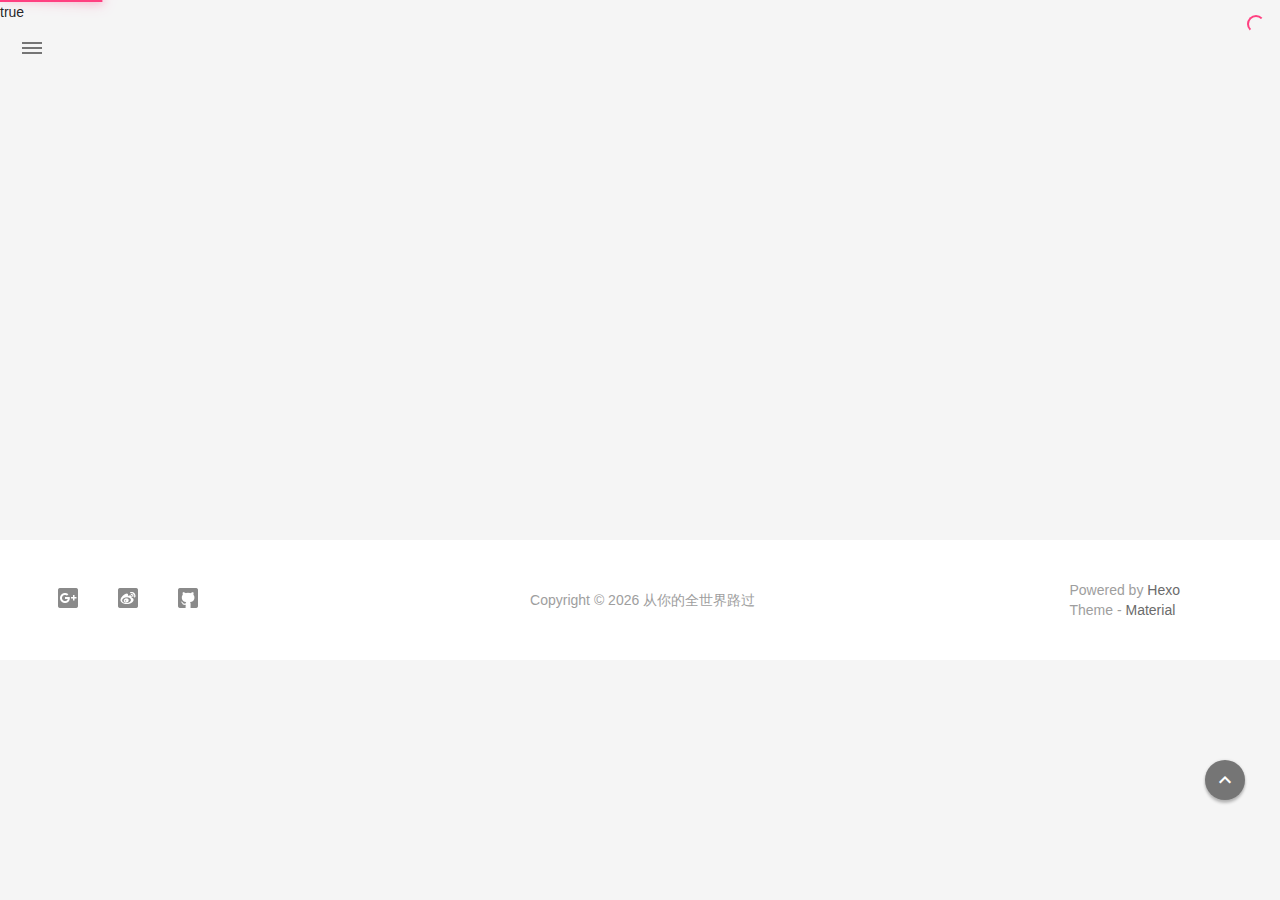
==== commit af9d95ad: "Site updated: 2016-12-31 00:26:34" ====
--- a/archives/index.html
+++ b/archives/index.html
@@ -125,7 +125,12 @@
 
     <style>
         body{
-            background: url(/img/3.jpg) center center / cover no-repeat fixed transparent;
+            background-color: #F5F5F5
+        }
+		
+		/* blog_info bottom background */
+        #scheme-Paradox .material-layout .something-else .mdl-card__supporting-text{
+            background-color: #fff;
         }
     </style>
 
@@ -172,7 +177,7 @@
     <body id="scheme-Paradox">
 
 		
-        <div class="material-layout  mdl-js-layout has-drawer is-upgraded">
+        <div class="material-layout  mdl-js-layout has-drawer is-upgraded" >
 				
 			
 			
@@ -213,7 +218,9 @@
     <!-- Post Excerpt -->
     <div class="mdl-color-text--grey-600 mdl-card__supporting-text post_entry-content">
         
-            关于爱情
+            关于爱情有人说，人一长大，喜欢上一个人的第一反应就是害怕。因为你一路披荆斩棘地走过来浑身是伤，已经提不起勇气再走下一段路。
+其实说起来，都是怕受伤。所以我们酩酊大醉，小心翼翼。
+随着成长，我们都变得越来越小心翼翼，总是...
         
         &nbsp;&nbsp;&nbsp;
         <span>
@@ -278,7 +285,7 @@
     <!-- Post Excerpt -->
     <div class="mdl-color-text--grey-600 mdl-card__supporting-text post_entry-content">
         
-            Welcome to Hexo
+            Welcome to Hexo! This is your very first post. Check documentation
         
         &nbsp;&nbsp;&nbsp;
         <span>
--- a/css/material.min.css
+++ b/css/material.min.css
@@ -1,2 +1,2 @@
-@charset "UTF-8";.mdl-button,.mdl-checkbox,audio,canvas,img,svg,video{vertical-align:middle}.visuallyhidden,hr{border:0;height:1px}.hidden,.invisible{visibility:hidden}address,body,h1,h2,h3,h4,h6,html,ol,p,ul{font-weight:400}blockquote,h1{line-height:1.35}blockquote,h1,h1 small,h2,h2 small,h3,h3 small,h4,h4 small,h5,h5 small,h6,h6 small{font-family:Roboto,Helvetica,Arial,sans-serif}.mdl-badge[data-badge]:after,.mdl-card,.mdl-layout__drawer,.mdl-layout__header{-webkit-box-direction:normal}html{color:rgba(0,0,0,.87)}::-moz-selection{background:#b3d4fc;text-shadow:none}::selection{background:#b3d4fc;text-shadow:none}hr{display:block;border-top:1px solid #ccc;margin:1em 0;padding:0}fieldset{border:0;margin:0;padding:0}textarea{resize:vertical}.browsehappy{margin:.2em 0;background:#ccc;color:#000;padding:.2em 0}.hidden{display:none!important}.visuallyhidden{clip:rect(0 0 0 0);margin:-1px;overflow:hidden;padding:0;position:absolute;width:1px}.visuallyhidden.focusable:active,.visuallyhidden.focusable:focus{clip:auto;height:auto;margin:0;overflow:visible;position:static;width:auto}body,html{width:100%}.clearfix:after,.clearfix:before{content:" ";display:table}.clearfix:after{clear:both}@media print{blockquote,img,pre,tr{page-break-inside:avoid}*,:after,:before{background:0 0!important;color:#000!important;box-shadow:none!important;text-shadow:none!important}a,a:visited{text-decoration:underline}a[href]:after{content:" (" attr(href)")"}abbr[title]:after{content:" (" attr(title)")"}a[href^="#"]:after,a[href^="javascript:"]:after{content:""}blockquote,pre{border:1px solid #999}thead{display:table-header-group}img{max-width:100%!important}h2,h3,p{orphans:3;widows:3}h2,h3{page-break-after:avoid}}.mdl-accordion,.mdl-button,.mdl-card,.mdl-checkbox,.mdl-dropdown-menu,.mdl-icon-toggle,.mdl-item,.mdl-radio,.mdl-slider,.mdl-switch,.mdl-tabs__tab,a{-webkit-tap-highlight-color:transparent;-webkit-tap-highlight-color:rgba(255,255,255,0)}html{height:100%;-ms-touch-action:manipulation;touch-action:manipulation}body{min-height:100%}main{display:block}[hidden]{display:none!important}body,html{font-family:Helvetica,Arial,sans-serif;font-size:14px;line-height:20px}h1,h2,h3,h4,h5,h6,p{padding:0}h1 small,h2 small,h3 small,h4 small,h5 small,h6 small{font-weight:400;line-height:1.35;letter-spacing:-.02em;opacity:.54;font-size:.6em}blockquote,h4{font-size:24px}ol,p,ul{font-size:14px}address,ol,p,ul{letter-spacing:0}address,h5{line-height:1}h6,ol,p,ul{line-height:24px}a,h5{font-weight:500}h1{font-size:56px;letter-spacing:-.02em;margin:24px 0}h2{font-size:45px;line-height:48px}h2,h3{margin:24px 0}h3{font-size:34px;line-height:40px}h4{line-height:32px;-moz-osx-font-smoothing:grayscale;margin:24px 0 16px}h5{font-size:20px;letter-spacing:.02em}h5,h6{margin:24px 0 16px}h6{font-size:16px;letter-spacing:.04em}p{margin:0 0 16px}a{color:#ff4081}blockquote{position:relative;font-weight:300;font-style:italic;letter-spacing:.08em}mark{background-color:#f4ff81}dt{font-weight:700}address{font-size:12px;font-style:normal}.mdl-typography--display-4,.mdl-typography--display-4-color-contrast{font-family:Roboto,Helvetica,Arial,sans-serif;font-size:112px;font-weight:300;line-height:1;letter-spacing:-.04em}.mdl-typography--display-1,.mdl-typography--display-1-color-contrast,.mdl-typography--display-2,.mdl-typography--display-2-color-contrast,.mdl-typography--display-3,.mdl-typography--display-3-color-contrast,.mdl-typography--headline,.mdl-typography--headline-color-contrast{font-family:Roboto,Helvetica,Arial,sans-serif;font-weight:400}.mdl-typography--display-4-color-contrast{opacity:.54}.mdl-typography--display-3,.mdl-typography--display-3-color-contrast{font-size:56px;line-height:1.35;letter-spacing:-.02em}.mdl-typography--display-3-color-contrast{opacity:.54}.mdl-typography--display-2,.mdl-typography--display-2-color-contrast{font-size:45px;line-height:48px}.mdl-typography--display-2-color-contrast{opacity:.54}.mdl-typography--display-1,.mdl-typography--display-1-color-contrast{font-size:34px;line-height:40px}.mdl-typography--display-1-color-contrast{opacity:.54}.mdl-typography--body-1-color-contrast,.mdl-typography--body-1-force-preferred-font-color-contrast,.mdl-typography--body-2-color-contrast,.mdl-typography--body-2-force-preferred-font-color-contrast,.mdl-typography--headline-color-contrast,.mdl-typography--subhead-color-contrast,.mdl-typography--title-color-contrast{opacity:.87}.mdl-typography--headline,.mdl-typography--headline-color-contrast{font-size:24px;line-height:32px;-moz-osx-font-smoothing:grayscale}.mdl-typography--title,.mdl-typography--title-color-contrast{font-family:Roboto,Helvetica,Arial,sans-serif;font-size:20px;font-weight:500;line-height:1;letter-spacing:.02em}.mdl-typography--subhead,.mdl-typography--subhead-color-contrast{font-family:Roboto,Helvetica,Arial,sans-serif;font-size:16px;font-weight:400;line-height:24px;letter-spacing:.04em}.mdl-typography--body-2,.mdl-typography--body-2-color-contrast{font-size:14px;font-weight:700;line-height:24px;letter-spacing:0}.mdl-typography--body-1,.mdl-typography--body-1-color-contrast{font-size:14px;font-weight:400;line-height:24px;letter-spacing:0}.mdl-typography--body-2-force-preferred-font,.mdl-typography--body-2-force-preferred-font-color-contrast{font-family:Roboto,Helvetica,Arial,sans-serif;font-size:14px;font-weight:500;line-height:24px;letter-spacing:0}.mdl-typography--body-1-force-preferred-font,.mdl-typography--body-1-force-preferred-font-color-contrast{font-family:Roboto,Helvetica,Arial,sans-serif;font-size:14px;font-weight:400;line-height:24px;letter-spacing:0}.mdl-typography--caption,.mdl-typography--caption-force-preferred-font{font-size:12px;font-weight:400;line-height:1;letter-spacing:0}.mdl-typography--caption-force-preferred-font{font-family:Roboto,Helvetica,Arial,sans-serif}.mdl-typography--caption-color-contrast,.mdl-typography--caption-force-preferred-font-color-contrast{font-size:12px;font-weight:400;line-height:1;letter-spacing:0;opacity:.54}.mdl-typography--button-color-contrast,.mdl-typography--menu-color-contrast{opacity:.87}.mdl-typography--caption-force-preferred-font-color-contrast,.mdl-typography--menu{font-family:Roboto,Helvetica,Arial,sans-serif}.mdl-typography--menu{font-size:14px;font-weight:500;line-height:1;letter-spacing:0}.mdl-typography--button,.mdl-typography--button-color-contrast,.mdl-typography--menu-color-contrast{font-family:Roboto,Helvetica,Arial,sans-serif;font-size:14px;font-weight:500;line-height:1;letter-spacing:0}.mdl-typography--button,.mdl-typography--button-color-contrast{text-transform:uppercase}.mdl-typography--text-left{text-align:left}.mdl-typography--text-right{text-align:right}.mdl-typography--text-center{text-align:center}.mdl-typography--text-justify{text-align:justify}.mdl-typography--text-nowrap{white-space:nowrap}.mdl-typography--text-lowercase{text-transform:lowercase}.mdl-typography--text-uppercase{text-transform:uppercase}.mdl-typography--text-capitalize{text-transform:capitalize}.mdl-button,.mdl-layout__tab,.mdl-tabs__tab{text-transform:uppercase}.mdl-typography--font-thin{font-weight:200!important}.mdl-typography--font-light{font-weight:300!important}.mdl-typography--font-regular{font-weight:400!important}.mdl-typography--font-medium{font-weight:500!important}.mdl-typography--font-bold{font-weight:700!important}.mdl-typography--font-black{font-weight:900!important}.mdl-color-text--red{color:#f44336!important}.mdl-color--red{background-color:#f44336!important}.mdl-color-text--red-50{color:#ffebee!important}.mdl-color--red-50{background-color:#ffebee!important}.mdl-color-text--red-100{color:#ffcdd2!important}.mdl-color--red-100{background-color:#ffcdd2!important}.mdl-color-text--red-200{color:#ef9a9a!important}.mdl-color--red-200{background-color:#ef9a9a!important}.mdl-color-text--red-300{color:#e57373!important}.mdl-color--red-300{background-color:#e57373!important}.mdl-color-text--red-400{color:#ef5350!important}.mdl-color--red-400{background-color:#ef5350!important}.mdl-color-text--red-500{color:#f44336!important}.mdl-color--red-500{background-color:#f44336!important}.mdl-color-text--red-600{color:#e53935!important}.mdl-color--red-600{background-color:#e53935!important}.mdl-color-text--red-700{color:#d32f2f!important}.mdl-color--red-700{background-color:#d32f2f!important}.mdl-color-text--red-800{color:#c62828!important}.mdl-color--red-800{background-color:#c62828!important}.mdl-color-text--red-900{color:#b71c1c!important}.mdl-color--red-900{background-color:#b71c1c!important}.mdl-color-text--red-A100{color:#ff8a80!important}.mdl-color--red-A100{background-color:#ff8a80!important}.mdl-color-text--red-A200{color:#ff5252!important}.mdl-color--red-A200{background-color:#ff5252!important}.mdl-color-text--red-A400{color:#ff1744!important}.mdl-color--red-A400{background-color:#ff1744!important}.mdl-color-text--red-A700{color:#d50000!important}.mdl-color--red-A700{background-color:#d50000!important}.mdl-color-text--pink{color:#e91e63!important}.mdl-color--pink{background-color:#e91e63!important}.mdl-color-text--pink-50{color:#fce4ec!important}.mdl-color--pink-50{background-color:#fce4ec!important}.mdl-color-text--pink-100{color:#f8bbd0!important}.mdl-color--pink-100{background-color:#f8bbd0!important}.mdl-color-text--pink-200{color:#f48fb1!important}.mdl-color--pink-200{background-color:#f48fb1!important}.mdl-color-text--pink-300{color:#f06292!important}.mdl-color--pink-300{background-color:#f06292!important}.mdl-color-text--pink-400{color:#ec407a!important}.mdl-color--pink-400{background-color:#ec407a!important}.mdl-color-text--pink-500{color:#e91e63!important}.mdl-color--pink-500{background-color:#e91e63!important}.mdl-color-text--pink-600{color:#d81b60!important}.mdl-color--pink-600{background-color:#d81b60!important}.mdl-color-text--pink-700{color:#c2185b!important}.mdl-color--pink-700{background-color:#c2185b!important}.mdl-color-text--pink-800{color:#ad1457!important}.mdl-color--pink-800{background-color:#ad1457!important}.mdl-color-text--pink-900{color:#880e4f!important}.mdl-color--pink-900{background-color:#880e4f!important}.mdl-color-text--pink-A100{color:#ff80ab!important}.mdl-color--pink-A100{background-color:#ff80ab!important}.mdl-color-text--pink-A200{color:#ff4081!important}.mdl-color--pink-A200{background-color:#ff4081!important}.mdl-color-text--pink-A400{color:#f50057!important}.mdl-color--pink-A400{background-color:#f50057!important}.mdl-color-text--pink-A700{color:#c51162!important}.mdl-color--pink-A700{background-color:#c51162!important}.mdl-color-text--purple{color:#9c27b0!important}.mdl-color--purple{background-color:#9c27b0!important}.mdl-color-text--purple-50{color:#f3e5f5!important}.mdl-color--purple-50{background-color:#f3e5f5!important}.mdl-color-text--purple-100{color:#e1bee7!important}.mdl-color--purple-100{background-color:#e1bee7!important}.mdl-color-text--purple-200{color:#ce93d8!important}.mdl-color--purple-200{background-color:#ce93d8!important}.mdl-color-text--purple-300{color:#ba68c8!important}.mdl-color--purple-300{background-color:#ba68c8!important}.mdl-color-text--purple-400{color:#ab47bc!important}.mdl-color--purple-400{background-color:#ab47bc!important}.mdl-color-text--purple-500{color:#9c27b0!important}.mdl-color--purple-500{background-color:#9c27b0!important}.mdl-color-text--purple-600{color:#8e24aa!important}.mdl-color--purple-600{background-color:#8e24aa!important}.mdl-color-text--purple-700{color:#7b1fa2!important}.mdl-color--purple-700{background-color:#7b1fa2!important}.mdl-color-text--purple-800{color:#6a1b9a!important}.mdl-color--purple-800{background-color:#6a1b9a!important}.mdl-color-text--purple-900{color:#4a148c!important}.mdl-color--purple-900{background-color:#4a148c!important}.mdl-color-text--purple-A100{color:#ea80fc!important}.mdl-color--purple-A100{background-color:#ea80fc!important}.mdl-color-text--purple-A200{color:#e040fb!important}.mdl-color--purple-A200{background-color:#e040fb!important}.mdl-color-text--purple-A400{color:#d500f9!important}.mdl-color--purple-A400{background-color:#d500f9!important}.mdl-color-text--purple-A700{color:#a0f!important}.mdl-color--purple-A700{background-color:#a0f!important}.mdl-color-text--deep-purple{color:#673ab7!important}.mdl-color--deep-purple{background-color:#673ab7!important}.mdl-color-text--deep-purple-50{color:#ede7f6!important}.mdl-color--deep-purple-50{background-color:#ede7f6!important}.mdl-color-text--deep-purple-100{color:#d1c4e9!important}.mdl-color--deep-purple-100{background-color:#d1c4e9!important}.mdl-color-text--deep-purple-200{color:#b39ddb!important}.mdl-color--deep-purple-200{background-color:#b39ddb!important}.mdl-color-text--deep-purple-300{color:#9575cd!important}.mdl-color--deep-purple-300{background-color:#9575cd!important}.mdl-color-text--deep-purple-400{color:#7e57c2!important}.mdl-color--deep-purple-400{background-color:#7e57c2!important}.mdl-color-text--deep-purple-500{color:#673ab7!important}.mdl-color--deep-purple-500{background-color:#673ab7!important}.mdl-color-text--deep-purple-600{color:#5e35b1!important}.mdl-color--deep-purple-600{background-color:#5e35b1!important}.mdl-color-text--deep-purple-700{color:#512da8!important}.mdl-color--deep-purple-700{background-color:#512da8!important}.mdl-color-text--deep-purple-800{color:#4527a0!important}.mdl-color--deep-purple-800{background-color:#4527a0!important}.mdl-color-text--deep-purple-900{color:#311b92!important}.mdl-color--deep-purple-900{background-color:#311b92!important}.mdl-color-text--deep-purple-A100{color:#b388ff!important}.mdl-color--deep-purple-A100{background-color:#b388ff!important}.mdl-color-text--deep-purple-A200{color:#7c4dff!important}.mdl-color--deep-purple-A200{background-color:#7c4dff!important}.mdl-color-text--deep-purple-A400{color:#651fff!important}.mdl-color--deep-purple-A400{background-color:#651fff!important}.mdl-color-text--deep-purple-A700{color:#6200ea!important}.mdl-color--deep-purple-A700{background-color:#6200ea!important}.mdl-color-text--indigo{color:#3f51b5!important}.mdl-color--indigo{background-color:#3f51b5!important}.mdl-color-text--indigo-50{color:#e8eaf6!important}.mdl-color--indigo-50{background-color:#e8eaf6!important}.mdl-color-text--indigo-100{color:#c5cae9!important}.mdl-color--indigo-100{background-color:#c5cae9!important}.mdl-color-text--indigo-200{color:#9fa8da!important}.mdl-color--indigo-200{background-color:#9fa8da!important}.mdl-color-text--indigo-300{color:#7986cb!important}.mdl-color--indigo-300{background-color:#7986cb!important}.mdl-color-text--indigo-400{color:#5c6bc0!important}.mdl-color--indigo-400{background-color:#5c6bc0!important}.mdl-color-text--indigo-500{color:#3f51b5!important}.mdl-color--indigo-500{background-color:#3f51b5!important}.mdl-color-text--indigo-600{color:#3949ab!important}.mdl-color--indigo-600{background-color:#3949ab!important}.mdl-color-text--indigo-700{color:#303f9f!important}.mdl-color--indigo-700{background-color:#303f9f!important}.mdl-color-text--indigo-800{color:#283593!important}.mdl-color--indigo-800{background-color:#283593!important}.mdl-color-text--indigo-900{color:#1a237e!important}.mdl-color--indigo-900{background-color:#1a237e!important}.mdl-color-text--indigo-A100{color:#8c9eff!important}.mdl-color--indigo-A100{background-color:#8c9eff!important}.mdl-color-text--indigo-A200{color:#536dfe!important}.mdl-color--indigo-A200{background-color:#536dfe!important}.mdl-color-text--indigo-A400{color:#3d5afe!important}.mdl-color--indigo-A400{background-color:#3d5afe!important}.mdl-color-text--indigo-A700{color:#304ffe!important}.mdl-color--indigo-A700{background-color:#304ffe!important}.mdl-color-text--blue{color:#2196f3!important}.mdl-color--blue{background-color:#2196f3!important}.mdl-color-text--blue-50{color:#e3f2fd!important}.mdl-color--blue-50{background-color:#e3f2fd!important}.mdl-color-text--blue-100{color:#bbdefb!important}.mdl-color--blue-100{background-color:#bbdefb!important}.mdl-color-text--blue-200{color:#90caf9!important}.mdl-color--blue-200{background-color:#90caf9!important}.mdl-color-text--blue-300{color:#64b5f6!important}.mdl-color--blue-300{background-color:#64b5f6!important}.mdl-color-text--blue-400{color:#42a5f5!important}.mdl-color--blue-400{background-color:#42a5f5!important}.mdl-color-text--blue-500{color:#2196f3!important}.mdl-color--blue-500{background-color:#2196f3!important}.mdl-color-text--blue-600{color:#1e88e5!important}.mdl-color--blue-600{background-color:#1e88e5!important}.mdl-color-text--blue-700{color:#1976d2!important}.mdl-color--blue-700{background-color:#1976d2!important}.mdl-color-text--blue-800{color:#1565c0!important}.mdl-color--blue-800{background-color:#1565c0!important}.mdl-color-text--blue-900{color:#0d47a1!important}.mdl-color--blue-900{background-color:#0d47a1!important}.mdl-color-text--blue-A100{color:#82b1ff!important}.mdl-color--blue-A100{background-color:#82b1ff!important}.mdl-color-text--blue-A200{color:#448aff!important}.mdl-color--blue-A200{background-color:#448aff!important}.mdl-color-text--blue-A400{color:#2979ff!important}.mdl-color--blue-A400{background-color:#2979ff!important}.mdl-color-text--blue-A700{color:#2962ff!important}.mdl-color--blue-A700{background-color:#2962ff!important}.mdl-color-text--light-blue{color:#03a9f4!important}.mdl-color--light-blue{background-color:#03a9f4!important}.mdl-color-text--light-blue-50{color:#e1f5fe!important}.mdl-color--light-blue-50{background-color:#e1f5fe!important}.mdl-color-text--light-blue-100{color:#b3e5fc!important}.mdl-color--light-blue-100{background-color:#b3e5fc!important}.mdl-color-text--light-blue-200{color:#81d4fa!important}.mdl-color--light-blue-200{background-color:#81d4fa!important}.mdl-color-text--light-blue-300{color:#4fc3f7!important}.mdl-color--light-blue-300{background-color:#4fc3f7!important}.mdl-color-text--light-blue-400{color:#29b6f6!important}.mdl-color--light-blue-400{background-color:#29b6f6!important}.mdl-color-text--light-blue-500{color:#03a9f4!important}.mdl-color--light-blue-500{background-color:#03a9f4!important}.mdl-color-text--light-blue-600{color:#039be5!important}.mdl-color--light-blue-600{background-color:#039be5!important}.mdl-color-text--light-blue-700{color:#0288d1!important}.mdl-color--light-blue-700{background-color:#0288d1!important}.mdl-color-text--light-blue-800{color:#0277bd!important}.mdl-color--light-blue-800{background-color:#0277bd!important}.mdl-color-text--light-blue-900{color:#01579b!important}.mdl-color--light-blue-900{background-color:#01579b!important}.mdl-color-text--light-blue-A100{color:#80d8ff!important}.mdl-color--light-blue-A100{background-color:#80d8ff!important}.mdl-color-text--light-blue-A200{color:#40c4ff!important}.mdl-color--light-blue-A200{background-color:#40c4ff!important}.mdl-color-text--light-blue-A400{color:#00b0ff!important}.mdl-color--light-blue-A400{background-color:#00b0ff!important}.mdl-color-text--light-blue-A700{color:#0091ea!important}.mdl-color--light-blue-A700{background-color:#0091ea!important}.mdl-color-text--cyan{color:#00bcd4!important}.mdl-color--cyan{background-color:#00bcd4!important}.mdl-color-text--cyan-50{color:#e0f7fa!important}.mdl-color--cyan-50{background-color:#e0f7fa!important}.mdl-color-text--cyan-100{color:#b2ebf2!important}.mdl-color--cyan-100{background-color:#b2ebf2!important}.mdl-color-text--cyan-200{color:#80deea!important}.mdl-color--cyan-200{background-color:#80deea!important}.mdl-color-text--cyan-300{color:#4dd0e1!important}.mdl-color--cyan-300{background-color:#4dd0e1!important}.mdl-color-text--cyan-400{color:#26c6da!important}.mdl-color--cyan-400{background-color:#26c6da!important}.mdl-color-text--cyan-500{color:#00bcd4!important}.mdl-color--cyan-500{background-color:#00bcd4!important}.mdl-color-text--cyan-600{color:#00acc1!important}.mdl-color--cyan-600{background-color:#00acc1!important}.mdl-color-text--cyan-700{color:#0097a7!important}.mdl-color--cyan-700{background-color:#0097a7!important}.mdl-color-text--cyan-800{color:#00838f!important}.mdl-color--cyan-800{background-color:#00838f!important}.mdl-color-text--cyan-900{color:#006064!important}.mdl-color--cyan-900{background-color:#006064!important}.mdl-color-text--cyan-A100{color:#84ffff!important}.mdl-color--cyan-A100{background-color:#84ffff!important}.mdl-color-text--cyan-A200{color:#18ffff!important}.mdl-color--cyan-A200{background-color:#18ffff!important}.mdl-color-text--cyan-A400{color:#00e5ff!important}.mdl-color--cyan-A400{background-color:#00e5ff!important}.mdl-color-text--cyan-A700{color:#00b8d4!important}.mdl-color--cyan-A700{background-color:#00b8d4!important}.mdl-color-text--teal{color:#009688!important}.mdl-color--teal{background-color:#009688!important}.mdl-color-text--teal-50{color:#e0f2f1!important}.mdl-color--teal-50{background-color:#e0f2f1!important}.mdl-color-text--teal-100{color:#b2dfdb!important}.mdl-color--teal-100{background-color:#b2dfdb!important}.mdl-color-text--teal-200{color:#80cbc4!important}.mdl-color--teal-200{background-color:#80cbc4!important}.mdl-color-text--teal-300{color:#4db6ac!important}.mdl-color--teal-300{background-color:#4db6ac!important}.mdl-color-text--teal-400{color:#26a69a!important}.mdl-color--teal-400{background-color:#26a69a!important}.mdl-color-text--teal-500{color:#009688!important}.mdl-color--teal-500{background-color:#009688!important}.mdl-color-text--teal-600{color:#00897b!important}.mdl-color--teal-600{background-color:#00897b!important}.mdl-color-text--teal-700{color:#00796b!important}.mdl-color--teal-700{background-color:#00796b!important}.mdl-color-text--teal-800{color:#00695c!important}.mdl-color--teal-800{background-color:#00695c!important}.mdl-color-text--teal-900{color:#004d40!important}.mdl-color--teal-900{background-color:#004d40!important}.mdl-color-text--teal-A100{color:#a7ffeb!important}.mdl-color--teal-A100{background-color:#a7ffeb!important}.mdl-color-text--teal-A200{color:#64ffda!important}.mdl-color--teal-A200{background-color:#64ffda!important}.mdl-color-text--teal-A400{color:#1de9b6!important}.mdl-color--teal-A400{background-color:#1de9b6!important}.mdl-color-text--teal-A700{color:#00bfa5!important}.mdl-color--teal-A700{background-color:#00bfa5!important}.mdl-color-text--green{color:#4caf50!important}.mdl-color--green{background-color:#4caf50!important}.mdl-color-text--green-50{color:#e8f5e9!important}.mdl-color--green-50{background-color:#e8f5e9!important}.mdl-color-text--green-100{color:#c8e6c9!important}.mdl-color--green-100{background-color:#c8e6c9!important}.mdl-color-text--green-200{color:#a5d6a7!important}.mdl-color--green-200{background-color:#a5d6a7!important}.mdl-color-text--green-300{color:#81c784!important}.mdl-color--green-300{background-color:#81c784!important}.mdl-color-text--green-400{color:#66bb6a!important}.mdl-color--green-400{background-color:#66bb6a!important}.mdl-color-text--green-500{color:#4caf50!important}.mdl-color--green-500{background-color:#4caf50!important}.mdl-color-text--green-600{color:#43a047!important}.mdl-color--green-600{background-color:#43a047!important}.mdl-color-text--green-700{color:#388e3c!important}.mdl-color--green-700{background-color:#388e3c!important}.mdl-color-text--green-800{color:#2e7d32!important}.mdl-color--green-800{background-color:#2e7d32!important}.mdl-color-text--green-900{color:#1b5e20!important}.mdl-color--green-900{background-color:#1b5e20!important}.mdl-color-text--green-A100{color:#b9f6ca!important}.mdl-color--green-A100{background-color:#b9f6ca!important}.mdl-color-text--green-A200{color:#69f0ae!important}.mdl-color--green-A200{background-color:#69f0ae!important}.mdl-color-text--green-A400{color:#00e676!important}.mdl-color--green-A400{background-color:#00e676!important}.mdl-color-text--green-A700{color:#00c853!important}.mdl-color--green-A700{background-color:#00c853!important}.mdl-color-text--light-green{color:#8bc34a!important}.mdl-color--light-green{background-color:#8bc34a!important}.mdl-color-text--light-green-50{color:#f1f8e9!important}.mdl-color--light-green-50{background-color:#f1f8e9!important}.mdl-color-text--light-green-100{color:#dcedc8!important}.mdl-color--light-green-100{background-color:#dcedc8!important}.mdl-color-text--light-green-200{color:#c5e1a5!important}.mdl-color--light-green-200{background-color:#c5e1a5!important}.mdl-color-text--light-green-300{color:#aed581!important}.mdl-color--light-green-300{background-color:#aed581!important}.mdl-color-text--light-green-400{color:#9ccc65!important}.mdl-color--light-green-400{background-color:#9ccc65!important}.mdl-color-text--light-green-500{color:#8bc34a!important}.mdl-color--light-green-500{background-color:#8bc34a!important}.mdl-color-text--light-green-600{color:#7cb342!important}.mdl-color--light-green-600{background-color:#7cb342!important}.mdl-color-text--light-green-700{color:#689f38!important}.mdl-color--light-green-700{background-color:#689f38!important}.mdl-color-text--light-green-800{color:#558b2f!important}.mdl-color--light-green-800{background-color:#558b2f!important}.mdl-color-text--light-green-900{color:#33691e!important}.mdl-color--light-green-900{background-color:#33691e!important}.mdl-color-text--light-green-A100{color:#ccff90!important}.mdl-color--light-green-A100{background-color:#ccff90!important}.mdl-color-text--light-green-A200{color:#b2ff59!important}.mdl-color--light-green-A200{background-color:#b2ff59!important}.mdl-color-text--light-green-A400{color:#76ff03!important}.mdl-color--light-green-A400{background-color:#76ff03!important}.mdl-color-text--light-green-A700{color:#64dd17!important}.mdl-color--light-green-A700{background-color:#64dd17!important}.mdl-color-text--lime{color:#cddc39!important}.mdl-color--lime{background-color:#cddc39!important}.mdl-color-text--lime-50{color:#f9fbe7!important}.mdl-color--lime-50{background-color:#f9fbe7!important}.mdl-color-text--lime-100{color:#f0f4c3!important}.mdl-color--lime-100{background-color:#f0f4c3!important}.mdl-color-text--lime-200{color:#e6ee9c!important}.mdl-color--lime-200{background-color:#e6ee9c!important}.mdl-color-text--lime-300{color:#dce775!important}.mdl-color--lime-300{background-color:#dce775!important}.mdl-color-text--lime-400{color:#d4e157!important}.mdl-color--lime-400{background-color:#d4e157!important}.mdl-color-text--lime-500{color:#cddc39!important}.mdl-color--lime-500{background-color:#cddc39!important}.mdl-color-text--lime-600{color:#c0ca33!important}.mdl-color--lime-600{background-color:#c0ca33!important}.mdl-color-text--lime-700{color:#afb42b!important}.mdl-color--lime-700{background-color:#afb42b!important}.mdl-color-text--lime-800{color:#9e9d24!important}.mdl-color--lime-800{background-color:#9e9d24!important}.mdl-color-text--lime-900{color:#827717!important}.mdl-color--lime-900{background-color:#827717!important}.mdl-color-text--lime-A100{color:#f4ff81!important}.mdl-color--lime-A100{background-color:#f4ff81!important}.mdl-color-text--lime-A200{color:#eeff41!important}.mdl-color--lime-A200{background-color:#eeff41!important}.mdl-color-text--lime-A400{color:#c6ff00!important}.mdl-color--lime-A400{background-color:#c6ff00!important}.mdl-color-text--lime-A700{color:#aeea00!important}.mdl-color--lime-A700{background-color:#aeea00!important}.mdl-color-text--yellow{color:#ffeb3b!important}.mdl-color--yellow{background-color:#ffeb3b!important}.mdl-color-text--yellow-50{color:#fffde7!important}.mdl-color--yellow-50{background-color:#fffde7!important}.mdl-color-text--yellow-100{color:#fff9c4!important}.mdl-color--yellow-100{background-color:#fff9c4!important}.mdl-color-text--yellow-200{color:#fff59d!important}.mdl-color--yellow-200{background-color:#fff59d!important}.mdl-color-text--yellow-300{color:#fff176!important}.mdl-color--yellow-300{background-color:#fff176!important}.mdl-color-text--yellow-400{color:#ffee58!important}.mdl-color--yellow-400{background-color:#ffee58!important}.mdl-color-text--yellow-500{color:#ffeb3b!important}.mdl-color--yellow-500{background-color:#ffeb3b!important}.mdl-color-text--yellow-600{color:#fdd835!important}.mdl-color--yellow-600{background-color:#fdd835!important}.mdl-color-text--yellow-700{color:#fbc02d!important}.mdl-color--yellow-700{background-color:#fbc02d!important}.mdl-color-text--yellow-800{color:#f9a825!important}.mdl-color--yellow-800{background-color:#f9a825!important}.mdl-color-text--yellow-900{color:#f57f17!important}.mdl-color--yellow-900{background-color:#f57f17!important}.mdl-color-text--yellow-A100{color:#ffff8d!important}.mdl-color--yellow-A100{background-color:#ffff8d!important}.mdl-color-text--yellow-A200{color:#ff0!important}.mdl-color--yellow-A200{background-color:#ff0!important}.mdl-color-text--yellow-A400{color:#ffea00!important}.mdl-color--yellow-A400{background-color:#ffea00!important}.mdl-color-text--yellow-A700{color:#ffd600!important}.mdl-color--yellow-A700{background-color:#ffd600!important}.mdl-color-text--amber{color:#ffc107!important}.mdl-color--amber{background-color:#ffc107!important}.mdl-color-text--amber-50{color:#fff8e1!important}.mdl-color--amber-50{background-color:#fff8e1!important}.mdl-color-text--amber-100{color:#ffecb3!important}.mdl-color--amber-100{background-color:#ffecb3!important}.mdl-color-text--amber-200{color:#ffe082!important}.mdl-color--amber-200{background-color:#ffe082!important}.mdl-color-text--amber-300{color:#ffd54f!important}.mdl-color--amber-300{background-color:#ffd54f!important}.mdl-color-text--amber-400{color:#ffca28!important}.mdl-color--amber-400{background-color:#ffca28!important}.mdl-color-text--amber-500{color:#ffc107!important}.mdl-color--amber-500{background-color:#ffc107!important}.mdl-color-text--amber-600{color:#ffb300!important}.mdl-color--amber-600{background-color:#ffb300!important}.mdl-color-text--amber-700{color:#ffa000!important}.mdl-color--amber-700{background-color:#ffa000!important}.mdl-color-text--amber-800{color:#ff8f00!important}.mdl-color--amber-800{background-color:#ff8f00!important}.mdl-color-text--amber-900{color:#ff6f00!important}.mdl-color--amber-900{background-color:#ff6f00!important}.mdl-color-text--amber-A100{color:#ffe57f!important}.mdl-color--amber-A100{background-color:#ffe57f!important}.mdl-color-text--amber-A200{color:#ffd740!important}.mdl-color--amber-A200{background-color:#ffd740!important}.mdl-color-text--amber-A400{color:#ffc400!important}.mdl-color--amber-A400{background-color:#ffc400!important}.mdl-color-text--amber-A700{color:#ffab00!important}.mdl-color--amber-A700{background-color:#ffab00!important}.mdl-color-text--orange{color:#ff9800!important}.mdl-color--orange{background-color:#ff9800!important}.mdl-color-text--orange-50{color:#fff3e0!important}.mdl-color--orange-50{background-color:#fff3e0!important}.mdl-color-text--orange-100{color:#ffe0b2!important}.mdl-color--orange-100{background-color:#ffe0b2!important}.mdl-color-text--orange-200{color:#ffcc80!important}.mdl-color--orange-200{background-color:#ffcc80!important}.mdl-color-text--orange-300{color:#ffb74d!important}.mdl-color--orange-300{background-color:#ffb74d!important}.mdl-color-text--orange-400{color:#ffa726!important}.mdl-color--orange-400{background-color:#ffa726!important}.mdl-color-text--orange-500{color:#ff9800!important}.mdl-color--orange-500{background-color:#ff9800!important}.mdl-color-text--orange-600{color:#fb8c00!important}.mdl-color--orange-600{background-color:#fb8c00!important}.mdl-color-text--orange-700{color:#f57c00!important}.mdl-color--orange-700{background-color:#f57c00!important}.mdl-color-text--orange-800{color:#ef6c00!important}.mdl-color--orange-800{background-color:#ef6c00!important}.mdl-color-text--orange-900{color:#e65100!important}.mdl-color--orange-900{background-color:#e65100!important}.mdl-color-text--orange-A100{color:#ffd180!important}.mdl-color--orange-A100{background-color:#ffd180!important}.mdl-color-text--orange-A200{color:#ffab40!important}.mdl-color--orange-A200{background-color:#ffab40!important}.mdl-color-text--orange-A400{color:#ff9100!important}.mdl-color--orange-A400{background-color:#ff9100!important}.mdl-color-text--orange-A700{color:#ff6d00!important}.mdl-color--orange-A700{background-color:#ff6d00!important}.mdl-color-text--deep-orange{color:#ff5722!important}.mdl-color--deep-orange{background-color:#ff5722!important}.mdl-color-text--deep-orange-50{color:#fbe9e7!important}.mdl-color--deep-orange-50{background-color:#fbe9e7!important}.mdl-color-text--deep-orange-100{color:#ffccbc!important}.mdl-color--deep-orange-100{background-color:#ffccbc!important}.mdl-color-text--deep-orange-200{color:#ffab91!important}.mdl-color--deep-orange-200{background-color:#ffab91!important}.mdl-color-text--deep-orange-300{color:#ff8a65!important}.mdl-color--deep-orange-300{background-color:#ff8a65!important}.mdl-color-text--deep-orange-400{color:#ff7043!important}.mdl-color--deep-orange-400{background-color:#ff7043!important}.mdl-color-text--deep-orange-500{color:#ff5722!important}.mdl-color--deep-orange-500{background-color:#ff5722!important}.mdl-color-text--deep-orange-600{color:#f4511e!important}.mdl-color--deep-orange-600{background-color:#f4511e!important}.mdl-color-text--deep-orange-700{color:#e64a19!important}.mdl-color--deep-orange-700{background-color:#e64a19!important}.mdl-color-text--deep-orange-800{color:#d84315!important}.mdl-color--deep-orange-800{background-color:#d84315!important}.mdl-color-text--deep-orange-900{color:#bf360c!important}.mdl-color--deep-orange-900{background-color:#bf360c!important}.mdl-color-text--deep-orange-A100{color:#ff9e80!important}.mdl-color--deep-orange-A100{background-color:#ff9e80!important}.mdl-color-text--deep-orange-A200{color:#ff6e40!important}.mdl-color--deep-orange-A200{background-color:#ff6e40!important}.mdl-color-text--deep-orange-A400{color:#ff3d00!important}.mdl-color--deep-orange-A400{background-color:#ff3d00!important}.mdl-color-text--deep-orange-A700{color:#dd2c00!important}.mdl-color--deep-orange-A700{background-color:#dd2c00!important}.mdl-color-text--brown{color:#795548!important}.mdl-color--brown{background-color:#795548!important}.mdl-color-text--brown-50{color:#efebe9!important}.mdl-color--brown-50{background-color:#efebe9!important}.mdl-color-text--brown-100{color:#d7ccc8!important}.mdl-color--brown-100{background-color:#d7ccc8!important}.mdl-color-text--brown-200{color:#bcaaa4!important}.mdl-color--brown-200{background-color:#bcaaa4!important}.mdl-color-text--brown-300{color:#a1887f!important}.mdl-color--brown-300{background-color:#a1887f!important}.mdl-color-text--brown-400{color:#8d6e63!important}.mdl-color--brown-400{background-color:#8d6e63!important}.mdl-color-text--brown-500{color:#795548!important}.mdl-color--brown-500{background-color:#795548!important}.mdl-color-text--brown-600{color:#6d4c41!important}.mdl-color--brown-600{background-color:#6d4c41!important}.mdl-color-text--brown-700{color:#5d4037!important}.mdl-color--brown-700{background-color:#5d4037!important}.mdl-color-text--brown-800{color:#4e342e!important}.mdl-color--brown-800{background-color:#4e342e!important}.mdl-color-text--brown-900{color:#3e2723!important}.mdl-color--brown-900{background-color:#3e2723!important}.mdl-color-text--grey{color:#9e9e9e!important}.mdl-color--grey{background-color:#9e9e9e!important}.mdl-color-text--grey-50{color:#fafafa!important}.mdl-color--grey-50{background-color:#fafafa!important}.mdl-color-text--grey-100{color:#f5f5f5!important}.mdl-color--grey-100{background-color:#f5f5f5!important}.mdl-color-text--grey-200{color:#eee!important}.mdl-color--grey-200{background-color:#eee!important}.mdl-color-text--grey-300{color:#e0e0e0!important}.mdl-color--grey-300{background-color:#e0e0e0!important}.mdl-color-text--grey-400{color:#bdbdbd!important}.mdl-color--grey-400{background-color:#bdbdbd!important}.mdl-color-text--grey-500{color:#9e9e9e!important}.mdl-color--grey-500{background-color:#9e9e9e!important}.mdl-color-text--grey-600{color:#757575!important}.mdl-color--grey-600{background-color:#757575!important}.mdl-color-text--grey-601{left:0;top:0;right:0;bottom:0;margin:auto;}.mdl-color-text--grey-700{color:#616161!important}.mdl-color--grey-700{background-color:#616161!important}.mdl-color-text--grey-800{color:#424242!important}.mdl-color--grey-800{background-color:#424242!important}.mdl-color-text--grey-900{color:#212121!important}.mdl-color--grey-900{background-color:#212121!important}.mdl-color-text--blue-grey{color:#607d8b!important}.mdl-color--blue-grey{background-color:#607d8b!important}.mdl-color-text--blue-grey-50{color:#eceff1!important}.mdl-color--blue-grey-50{background-color:#eceff1!important}.mdl-color-text--blue-grey-100{color:#cfd8dc!important}.mdl-color--blue-grey-100{background-color:#cfd8dc!important}.mdl-color-text--blue-grey-200{color:#b0bec5!important}.mdl-color--blue-grey-200{background-color:#b0bec5!important}.mdl-color-text--blue-grey-300{color:#90a4ae!important}.mdl-color--blue-grey-300{background-color:#90a4ae!important}.mdl-color-text--blue-grey-400{color:#78909c!important}.mdl-color--blue-grey-400{background-color:#78909c!important}.mdl-color-text--blue-grey-500{color:#607d8b!important}.mdl-color--blue-grey-500{background-color:#607d8b!important}.mdl-color-text--blue-grey-600{color:#546e7a!important}.mdl-color--blue-grey-600{background-color:#546e7a!important}.mdl-color-text--blue-grey-700{color:#455a64!important}.mdl-color--blue-grey-700{background-color:#455a64!important}.mdl-color-text--blue-grey-800{color:#37474f!important}.mdl-color--blue-grey-800{background-color:#37474f!important}.mdl-color-text--blue-grey-900{color:#263238!important}.mdl-color--blue-grey-900{background-color:#263238!important}.mdl-color--black{background-color:#000!important}.mdl-color-text--black{color:#000!important}.mdl-color--white{background-color:#fff!important}.mdl-color-text--white{color:#fff!important}.mdl-color--primary{background-color:#3f51b5!important}.mdl-color--primary-contrast{background-color:#fff!important}.mdl-color--primary-dark{background-color:#303f9f!important}.mdl-color--accent{background-color:#ff4081!important}.mdl-color--accent-contrast{background-color:#fff!important}.mdl-color-text--primary{color:#3f51b5!important}.mdl-color-text--primary-contrast{color:#fff!important}.mdl-color-text--primary-dark{color:#303f9f!important}.mdl-color-text--accent{color:#ff4081!important}.mdl-color-text--accent-contrast{color:#fff!important}.mdl-ripple{background:#000;border-radius:50%;height:50px;left:0;opacity:0;pointer-events:none;position:absolute;top:0;-webkit-transform:translate(-50%,-50%);-ms-transform:translate(-50%,-50%);transform:translate(-50%,-50%);width:50px;overflow:hidden}.mdl-ripple.is-animating{-webkit-transition:-webkit-transform .3s cubic-bezier(0,0,.2,1),width .3s cubic-bezier(0,0,.2,1),height .3s cubic-bezier(0,0,.2,1),opacity .6s cubic-bezier(0,0,.2,1);transition:transform .3s cubic-bezier(0,0,.2,1),width .3s cubic-bezier(0,0,.2,1),height .3s cubic-bezier(0,0,.2,1),opacity .6s cubic-bezier(0,0,.2,1)}.mdl-ripple.is-visible{opacity:.3}.mdl-animation--default,.mdl-animation--fast-out-slow-in{-webkit-transition-timing-function:cubic-bezier(.4,0,.2,1);transition-timing-function:cubic-bezier(.4,0,.2,1)}.mdl-animation--linear-out-slow-in{-webkit-transition-timing-function:cubic-bezier(0,0,.2,1);transition-timing-function:cubic-bezier(0,0,.2,1)}.mdl-animation--fast-out-linear-in{-webkit-transition-timing-function:cubic-bezier(.4,0,1,1);transition-timing-function:cubic-bezier(.4,0,1,1)}.mdl-badge{position:relative;white-space:nowrap;margin-right:24px}.mdl-badge:not([data-badge]){margin-right:auto}.mdl-badge[data-badge]:after{content:attr(data-badge);display:-webkit-box;display:-webkit-flex;display:-ms-flexbox;display:flex;-webkit-box-orient:horizontal;-webkit-flex-direction:row;-ms-flex-direction:row;flex-direction:row;-webkit-flex-wrap:wrap;-ms-flex-wrap:wrap;flex-wrap:wrap;-webkit-box-pack:center;-webkit-justify-content:center;-ms-flex-pack:center;justify-content:center;-webkit-align-content:center;-ms-flex-line-pack:center;align-content:center;-webkit-box-align:center;-webkit-align-items:center;-ms-flex-align:center;align-items:center;position:absolute;top:-11px;right:-24px;font-family:Roboto,Helvetica,Arial,sans-serif;font-weight:600;font-size:12px;width:22px;height:22px;border-radius:50%;background:#ff4081;color:#fff}.mdl-card,.mdl-layout__drawer,.mdl-layout__header{-webkit-box-orient:vertical}.mdl-button .mdl-badge[data-badge]:after{top:-10px;right:-5px}.mdl-badge.mdl-badge--no-background[data-badge]:after{color:#ff4081;background:rgba(255,255,255,.2);box-shadow:0 0 1px gray}.mdl-button{background:0;border:0;border-radius:2px;color:#000;position:relative;height:36px;min-width:64px;padding:0 8px;display:inline-block;font-family:Roboto,Helvetica,Arial,sans-serif;font-size:14px;font-weight:500;letter-spacing:0;overflow:hidden;will-change:box-shadow,transform;-webkit-transition:box-shadow .2s cubic-bezier(.4,0,1,1),background-color .2s cubic-bezier(.4,0,.2,1),color .2s cubic-bezier(.4,0,.2,1);transition:box-shadow .2s cubic-bezier(.4,0,1,1),background-color .2s cubic-bezier(.4,0,.2,1),color .2s cubic-bezier(.4,0,.2,1);outline:0;cursor:pointer;text-decoration:none;text-align:center;line-height:36px}.mdl-button--fab,.mdl-button--icon{overflow:hidden;font-size:24px;padding:0}.mdl-button::-moz-focus-inner{border:0}.mdl-button:hover{background-color:rgba(158,158,158,.2)}.mdl-button:focus:not(:active){background-color:rgba(0,0,0,.12)}.mdl-button:active{background-color:rgba(158,158,158,.4)}.mdl-button.mdl-button--colored{color:#3f51b5}.mdl-button.mdl-button--colored:focus:not(:active){background-color:rgba(0,0,0,.12)}input.mdl-button[type=submit]{-webkit-appearance:none}.mdl-button--raised{background:rgba(158,158,158,.2);box-shadow:0 2px 2px 0 rgba(0,0,0,.14),0 3px 1px -2px rgba(0,0,0,.2),0 1px 5px 0 rgba(0,0,0,.12)}.mdl-button--raised:active{box-shadow:0 4px 5px 0 rgba(0,0,0,.14),0 1px 10px 0 rgba(0,0,0,.12),0 2px 4px -1px rgba(0,0,0,.2);background-color:rgba(158,158,158,.4)}.mdl-button--raised:focus:not(:active){box-shadow:0 0 8px rgba(0,0,0,.18),0 8px 16px rgba(0,0,0,.36);background-color:rgba(158,158,158,.4)}.mdl-button--raised.mdl-button--colored{background:#3f51b5;color:#fff}.mdl-button--raised.mdl-button--colored:active,.mdl-button--raised.mdl-button--colored:focus:not(:active),.mdl-button--raised.mdl-button--colored:hover{background-color:#3f51b5}.mdl-button--raised.mdl-button--colored .mdl-ripple{background:#fff}.mdl-button--fab{border-radius:50%;height:56px;margin:auto;min-width:56px;width:56px;background:rgba(158,158,158,.2);box-shadow:0 1px 1.5px 0 rgba(0,0,0,.12),0 1px 1px 0 rgba(0,0,0,.24);position:relative;line-height:normal}.mdl-button--fab .material-icons{transform:translate(-12px,-12px);line-height:24px;width:24px}.mdl-button--fab .material-icons,.mdl-button--icon .material-icons{position:absolute;top:50%;left:50%;-webkit-transform:translate(-12px,-12px);-ms-transform:translate(-12px,-12px)}.mdl-button--fab.mdl-button--mini-fab{height:40px;min-width:40px;width:40px}.mdl-button--fab .mdl-button__ripple-container{border-radius:50%;-webkit-mask-image:-webkit-radial-gradient(circle,#fff,#000)}.mdl-button--fab:active{box-shadow:0 4px 5px 0 rgba(0,0,0,.14),0 1px 10px 0 rgba(0,0,0,.12),0 2px 4px -1px rgba(0,0,0,.2);background-color:rgba(158,158,158,.4)}.mdl-button--fab:focus:not(:active){box-shadow:0 0 8px rgba(0,0,0,.18),0 8px 16px rgba(0,0,0,.36);background-color:rgba(158,158,158,.4)}.mdl-button--fab.mdl-button--colored{background:#ff4081;color:#fff}.mdl-button--fab.mdl-button--colored:active,.mdl-button--fab.mdl-button--colored:focus:not(:active),.mdl-button--fab.mdl-button--colored:hover{background-color:#ff4081}.mdl-button--fab.mdl-button--colored .mdl-ripple{background:#fff}.mdl-button--icon{border-radius:50%;height:32px;margin-left:0;margin-right:0;min-width:32px;width:32px;color:inherit;line-height:normal}.mdl-button--icon .material-icons{transform:translate(-12px,-12px);line-height:24px;width:24px}.mdl-button--icon.mdl-button--mini-icon{height:24px;min-width:24px;width:24px}.mdl-button--icon.mdl-button--mini-icon .material-icons{top:0;left:0}.mdl-button--icon .mdl-button__ripple-container{border-radius:50%;-webkit-mask-image:-webkit-radial-gradient(circle,#fff,#000)}.mdl-button__ripple-container{display:block;height:100%;left:0;position:absolute;top:0;width:100%;z-index:0;overflow:hidden}.mdl-button[disabled] .mdl-button__ripple-container .mdl-ripple{background-color:transparent}.mdl-button--primary.mdl-button--primary{color:#3f51b5}.mdl-button--primary.mdl-button--primary .mdl-ripple{background:#fff}.mdl-button--primary.mdl-button--primary.mdl-button--fab,.mdl-button--primary.mdl-button--primary.mdl-button--raised{color:#fff;background-color:#3f51b5}.mdl-button--accent.mdl-button--accent{color:#ff4081}.mdl-button--accent.mdl-button--accent .mdl-ripple{background:#fff}.mdl-button--accent.mdl-button--accent.mdl-button--fab,.mdl-button--accent.mdl-button--accent.mdl-button--raised{color:#fff;background-color:#ff4081}.mdl-button[disabled][disabled]{color:rgba(0,0,0,.26);cursor:auto;background-color:transparent}.mdl-button--colored[disabled][disabled],.mdl-button--fab[disabled][disabled],.mdl-button--raised[disabled][disabled]{background-color:rgba(0,0,0,.12);color:rgba(0,0,0,.26);box-shadow:0 2px 2px 0 rgba(0,0,0,.14),0 3px 1px -2px rgba(0,0,0,.2),0 1px 5px 0 rgba(0,0,0,.12)}.mdl-card{display:-webkit-box;display:-webkit-flex;display:-ms-flexbox;display:flex;-webkit-flex-direction:column;-ms-flex-direction:column;flex-direction:column;font-size:16px;font-weight:400;min-height:200px;overflow:hidden;width:330px;z-index:1;position:relative;background:#fff;border-radius:2px;box-sizing:border-box}.mdl-card__media{background-color:#ff4081;background-repeat:repeat;background-position:50% 50%;background-size:cover;background-origin:padding-box;background-attachment:scroll;box-sizing:border-box}.mdl-card__title{-webkit-box-align:center;-webkit-align-items:center;-ms-flex-align:center;align-items:center;color:#000;display:block;display:-webkit-box;display:-webkit-flex;display:-ms-flexbox;display:flex;-webkit-box-pack:stretch;-webkit-justify-content:stretch;-ms-flex-pack:stretch;justify-content:stretch;line-height:normal;padding:16px;-webkit-perspective-origin:165px 56px;perspective-origin:165px 56px;-webkit-transform-origin:165px 56px;-ms-transform-origin:165px 56px;transform-origin:165px 56px;box-sizing:border-box}.mdl-card__title.mdl-card--border{border-bottom:1px solid rgba(0,0,0,.1)}.mdl-card__title-text{-webkit-align-self:flex-end;-ms-flex-item-align:end;align-self:flex-end;color:inherit;display:block;display:-webkit-box;display:-webkit-flex;display:-ms-flexbox;display:flex;font-size:24px;font-weight:300;line-height:normal;overflow:hidden;-webkit-transform-origin:149px 48px;-ms-transform-origin:149px 48px;transform-origin:149px 48px;margin:0}.mdl-card__subtitle-text{font-size:14px;color:grey;margin:0}.mdl-card__supporting-text{color:rgba(0,0,0,.54);font-size:13px;line-height:18px;overflow:hidden;padding:16px;width:90%}.mdl-card__actions,.mdl-checkbox{box-sizing:border-box;width:100%}.mdl-card__actions{font-size:16px;line-height:normal;background-color:transparent;padding:8px}.mdl-card__actions.mdl-card--border{border-top:1px solid rgba(0,0,0,.1)}.mdl-card--expand{-webkit-box-flex:1;-webkit-flex-grow:1;-ms-flex-positive:1;flex-grow:1}.mdl-card__menu{position:absolute;right:16px;top:16px}.mdl-checkbox{position:relative;z-index:1;display:inline-block;height:24px;margin:0;padding:0}.mdl-checkbox.is-upgraded{padding-left:24px}.mdl-checkbox__input{line-height:24px}.mdl-checkbox.is-upgraded .mdl-checkbox__input{position:absolute;width:0;height:0;margin:0;padding:0;opacity:0;-ms-appearance:none;-moz-appearance:none;-webkit-appearance:none;appearance:none;border:0}.mdl-checkbox__box-outline,.mdl-checkbox__focus-helper{position:absolute;left:0;top:3px;display:inline-block;box-sizing:border-box;width:16px;height:16px}.mdl-checkbox__box-outline{margin:0;cursor:pointer;overflow:hidden;border:2px solid rgba(0,0,0,.54);border-radius:2px;z-index:2}.mdl-checkbox.is-checked .mdl-checkbox__box-outline{border:2px solid #3f51b5}.mdl-checkbox.is-disabled .mdl-checkbox__box-outline{border:2px solid rgba(0,0,0,.26);cursor:auto}.mdl-checkbox__focus-helper{border-radius:50%;background-color:transparent}.mdl-checkbox.is-focused .mdl-checkbox__focus-helper{box-shadow:0 0 0 8px rgba(0,0,0,.1);background-color:rgba(0,0,0,.1)}.mdl-checkbox.is-focused.is-checked .mdl-checkbox__focus-helper{box-shadow:0 0 0 8px rgba(63,81,181,.26);background-color:rgba(63,81,181,.26)}.mdl-layout__drawer,.mdl-layout__header,.mdl-menu__outline{box-shadow:0 2px 2px 0 rgba(0,0,0,.14),0 3px 1px -2px rgba(0,0,0,.2),0 1px 5px 0 rgba(0,0,0,.12)}.mdl-checkbox__tick-outline{position:absolute;top:0;left:0;height:100%;width:100%;-webkit-mask:url([data-uri]);mask:url([data-uri]);background:0;-webkit-transition-duration:.28s;transition-duration:.28s;transition-timing-function:cubic-bezier(.4,0,.2,1);-webkit-transition-property:background;transition-property:background}.mdl-checkbox__tick-outline,.mdl-data-table tbody tr{-webkit-transition-timing-function:cubic-bezier(.4,0,.2,1)}.mdl-checkbox__ripple-container,.mdl-icon-toggle__ripple-container{box-sizing:border-box;overflow:hidden;-webkit-mask-image:-webkit-radial-gradient(circle,#fff,#000)}.mdl-checkbox.is-checked .mdl-checkbox__tick-outline{background:url([data-uri]) #3f51b5}.mdl-checkbox.is-checked.is-disabled .mdl-checkbox__tick-outline{background:0 0}.mdl-checkbox__label{position:relative;cursor:pointer;font-size:16px;line-height:24px;margin:0}.mdl-checkbox.is-disabled .mdl-checkbox__label{color:rgba(0,0,0,.26);cursor:auto}.mdl-checkbox__ripple-container{position:absolute;z-index:2;top:-6px;left:-10px;width:36px;height:36px;border-radius:50%;cursor:pointer}.mdl-checkbox__ripple-container .mdl-ripple{background:#3f51b5}.mdl-checkbox.is-disabled .mdl-checkbox__ripple-container{cursor:auto}.mdl-checkbox.is-disabled .mdl-checkbox__ripple-container .mdl-ripple{background:0}.mdl-data-table{position:relative;border:1px solid rgba(0,0,0,.12);border-collapse:collapse;white-space:nowrap;font-size:13px;background-color:#fff}.mdl-data-table thead{padding-bottom:3px}.mdl-data-table thead .mdl-data-table__select{margin-top:0}.mdl-data-table tbody tr{position:relative;height:48px;-webkit-transition-duration:.28s;transition-duration:.28s;transition-timing-function:cubic-bezier(.4,0,.2,1);-webkit-transition-property:background-color;transition-property:background-color}.mdl-data-table tbody tr.is-selected{background-color:#e0e0e0}.mdl-data-table tbody tr:hover{background-color:#eee}.mdl-data-table th{padding:0 18px;text-align:right}.mdl-data-table td:first-of-type,.mdl-data-table th:first-of-type{padding-left:24px}.mdl-data-table td:last-of-type,.mdl-data-table th:last-of-type{padding-right:24px}.mdl-data-table td{text-align:right;position:relative;vertical-align:top;height:48px;border-top:1px solid rgba(0,0,0,.12);border-bottom:1px solid rgba(0,0,0,.12);padding:12px 18px 0;box-sizing:border-box}.mdl-data-table__cell--non-numeric.mdl-data-table__cell--non-numeric,.mdl-menu__item{text-align:left}.mdl-data-table td .mdl-data-table__select{vertical-align:top;position:absolute;left:24px}.mdl-data-table th{position:relative;vertical-align:bottom;text-overflow:ellipsis;font-weight:700;line-height:24px;letter-spacing:0;height:48px;font-size:12px;color:rgba(0,0,0,.54);padding-bottom:8px;box-sizing:border-box}.mdl-data-table th .mdl-data-table__select{position:relative}.mdl-data-table__select{width:16px}.mdl-mega-footer{padding:16px 40px;color:#9e9e9e;background-color:#424242}.mdl-mega-footer--bottom-section:after,.mdl-mega-footer--middle-section:after,.mdl-mega-footer--top-section:after,.mdl-mega-footer__bottom-section:after,.mdl-mega-footer__middle-section:after,.mdl-mega-footer__top-section:after{content:'';display:block;clear:both}.mdl-mega-footer--left-section,.mdl-mega-footer--right-section,.mdl-mega-footer__left-section,.mdl-mega-footer__right-section{margin-bottom:16px}.mdl-mega-footer--right-section a,.mdl-mega-footer__right-section a{display:block;margin-bottom:16px;color:inherit;text-decoration:none}@media screen and (min-width:760px){.mdl-mega-footer--left-section,.mdl-mega-footer__left-section{float:left}.mdl-mega-footer--right-section,.mdl-mega-footer__right-section{float:right}.mdl-mega-footer--right-section a,.mdl-mega-footer__right-section a{display:inline-block;margin-left:16px;line-height:36px;vertical-align:middle}}.mdl-mega-footer--social-btn,.mdl-mega-footer__social-btn{width:36px;height:36px;padding:0;margin:0;background-color:#9e9e9e;border:0}.mdl-mega-footer--drop-down-section,.mdl-mega-footer__drop-down-section{display:block;position:relative}@media screen and (min-width:760px){.mdl-mega-footer--drop-down-section,.mdl-mega-footer__drop-down-section{width:33%}.mdl-mega-footer--drop-down-section:nth-child(1),.mdl-mega-footer--drop-down-section:nth-child(2),.mdl-mega-footer__drop-down-section:nth-child(1),.mdl-mega-footer__drop-down-section:nth-child(2){float:left}.mdl-mega-footer--drop-down-section:nth-child(3),.mdl-mega-footer__drop-down-section:nth-child(3){float:right}.mdl-mega-footer--drop-down-section:nth-child(3):after,.mdl-mega-footer__drop-down-section:nth-child(3):after{clear:right}.mdl-mega-footer--drop-down-section:nth-child(4),.mdl-mega-footer__drop-down-section:nth-child(4){clear:right;float:right}.mdl-mega-footer--middle-section:after,.mdl-mega-footer__middle-section:after{content:'';display:block;clear:both}.mdl-mega-footer--bottom-section,.mdl-mega-footer__bottom-section{padding-top:0}}@media screen and (min-width:1024px){.mdl-mega-footer--drop-down-section,.mdl-mega-footer--drop-down-section:nth-child(3),.mdl-mega-footer--drop-down-section:nth-child(4),.mdl-mega-footer__drop-down-section,.mdl-mega-footer__drop-down-section:nth-child(3),.mdl-mega-footer__drop-down-section:nth-child(4){width:24%;float:left}}.mdl-mega-footer--heading-checkbox,.mdl-mega-footer__heading-checkbox{position:absolute;width:100%;height:55.8px;padding:32px;margin:-16px 0 0;cursor:pointer;z-index:1;opacity:0}.mdl-mega-footer--heading-checkbox~.mdl-mega-footer--heading:after,.mdl-mega-footer--heading-checkbox~.mdl-mega-footer__heading:after,.mdl-mega-footer__heading-checkbox~.mdl-mega-footer--heading:after,.mdl-mega-footer__heading-checkbox~.mdl-mega-footer__heading:after{font-family:'Material Icons';content:'\E5CE'}.mdl-mega-footer--heading-checkbox:checked~ul,.mdl-mega-footer__heading-checkbox:checked~ul{display:none}.mdl-mega-footer--heading-checkbox:checked~.mdl-mega-footer--heading:after,.mdl-mega-footer--heading-checkbox:checked~.mdl-mega-footer__heading:after,.mdl-mega-footer__heading-checkbox:checked~.mdl-mega-footer--heading:after,.mdl-mega-footer__heading-checkbox:checked~.mdl-mega-footer__heading:after{font-family:'Material Icons';content:'\E5CF'}.mdl-mega-footer--heading,.mdl-mega-footer__heading{position:relative;width:100%;padding-right:39.8px;margin-bottom:16px;box-sizing:border-box;font-size:14px;line-height:23.8px;font-weight:500;white-space:nowrap;text-overflow:ellipsis;overflow:hidden;color:#e0e0e0}.mdl-mega-footer--heading:after,.mdl-mega-footer__heading:after{content:'';position:absolute;top:0;right:0;display:block;width:23.8px;height:23.8px;background-size:cover}.mdl-mega-footer--link-list,.mdl-mega-footer__link-list{list-style:none;padding:0;margin:0 0 32px}.mdl-mega-footer--link-list:after,.mdl-mega-footer__link-list:after{clear:both;display:block;content:''}.mdl-mega-footer--link-list li,.mdl-mega-footer__link-list li{font-size:14px;font-weight:400;letter-spacing:0;line-height:20px}.mdl-mega-footer--link-list a,.mdl-mega-footer__link-list a{color:inherit;text-decoration:none;white-space:nowrap}.mdl-mega-footer--bottom-section,.mdl-mega-footer__bottom-section{padding-top:16px;margin-bottom:16px}.mdl-logo{margin-bottom:16px;color:#fff}.mdl-mega-footer--bottom-section .mdl-mega-footer--link-list li,.mdl-mega-footer__bottom-section .mdl-mega-footer__link-list li{float:left;margin-bottom:0;margin-right:16px}@media screen and (min-width:760px){.mdl-mega-footer--heading-checkbox,.mdl-mega-footer__heading-checkbox{display:none}.mdl-mega-footer--heading-checkbox~.mdl-mega-footer--heading:after,.mdl-mega-footer--heading-checkbox~.mdl-mega-footer__heading:after,.mdl-mega-footer__heading-checkbox~.mdl-mega-footer--heading:after,.mdl-mega-footer__heading-checkbox~.mdl-mega-footer__heading:after{background-image:none}.mdl-mega-footer--heading-checkbox:checked~ul,.mdl-mega-footer__heading-checkbox:checked~ul{display:block}.mdl-mega-footer--heading-checkbox:checked~.mdl-mega-footer--heading:after,.mdl-mega-footer--heading-checkbox:checked~.mdl-mega-footer__heading:after,.mdl-mega-footer__heading-checkbox:checked~.mdl-mega-footer--heading:after,.mdl-mega-footer__heading-checkbox:checked~.mdl-mega-footer__heading:after{content:''}.mdl-logo{float:left;margin-bottom:0;margin-right:16px}}.mdl-mini-footer{display:-webkit-box;display:-webkit-flex;display:-ms-flexbox;display:flex;-webkit-flex-flow:row wrap;-ms-flex-flow:row wrap;flex-flow:row wrap;-webkit-box-pack:justify;-webkit-justify-content:space-between;-ms-flex-pack:justify;justify-content:space-between;padding:32px 16px;color:#9e9e9e;background-color:#424242}.mdl-mini-footer:after{content:'';display:block}.mdl-mini-footer .mdl-logo{line-height:36px}.mdl-mini-footer--link-list,.mdl-mini-footer__link-list{display:-webkit-box;display:-webkit-flex;display:-ms-flexbox;display:flex;-webkit-flex-flow:row nowrap;-ms-flex-flow:row nowrap;flex-flow:row nowrap;list-style:none;margin:0;padding:0}.mdl-mini-footer--link-list li,.mdl-mini-footer__link-list li{margin-bottom:0;margin-right:16px}@media screen and (min-width:760px){.mdl-mini-footer--link-list li,.mdl-mini-footer__link-list li{line-height:36px}}.mdl-mini-footer--link-list a,.mdl-mini-footer__link-list a{color:inherit;text-decoration:none;white-space:nowrap}.mdl-mini-footer--left-section,.mdl-mini-footer__left-section{display:inline-block;-webkit-box-ordinal-group:1;-webkit-order:0;-ms-flex-order:0;order:0}.mdl-mini-footer--right-section,.mdl-mini-footer__right-section{display:inline-block;-webkit-box-ordinal-group:2;-webkit-order:1;-ms-flex-order:1;order:1}.mdl-mini-footer--social-btn,.mdl-mini-footer__social-btn{width:36px;height:36px;padding:0;margin:0;background-color:#9e9e9e;border:0}.mdl-icon-toggle__label,.mdl-menu__item,.mdl-menu__item[disabled],.mdl-menu__item[disabled]:focus,.mdl-menu__item[disabled]:hover{background-color:transparent}.mdl-icon-toggle{position:relative;z-index:1;vertical-align:middle;display:inline-block;height:32px;margin:0;padding:0}.mdl-icon-toggle__input{line-height:32px}.mdl-icon-toggle.is-upgraded .mdl-icon-toggle__input{position:absolute;width:0;height:0;margin:0;padding:0;opacity:0;-ms-appearance:none;-moz-appearance:none;-webkit-appearance:none;appearance:none;border:0}.mdl-icon-toggle__label{display:inline-block;position:relative;cursor:pointer;height:32px;width:32px;min-width:32px;color:#616161;border-radius:50%;padding:0;margin-left:0;margin-right:0;text-align:center;will-change:background-color;-webkit-transition:background-color .2s cubic-bezier(.4,0,.2,1),color .2s cubic-bezier(.4,0,.2,1);transition:background-color .2s cubic-bezier(.4,0,.2,1),color .2s cubic-bezier(.4,0,.2,1)}.mdl-icon-toggle__label.material-icons{line-height:32px;font-size:24px}.mdl-icon-toggle.is-checked .mdl-icon-toggle__label{color:#3f51b5}.mdl-icon-toggle.is-disabled .mdl-icon-toggle__label{color:rgba(0,0,0,.26);cursor:auto;-webkit-transition:none;transition:none}.mdl-icon-toggle.is-focused .mdl-icon-toggle__label{background-color:rgba(0,0,0,.12)}.mdl-icon-toggle.is-focused.is-checked .mdl-icon-toggle__label{background-color:rgba(63,81,181,.26)}.mdl-icon-toggle__ripple-container{position:absolute;z-index:2;top:-2px;left:-2px;width:36px;height:36px;border-radius:50%;cursor:pointer}.mdl-menu,.mdl-menu__outline{left:0;margin:0;position:absolute;top:0}.mdl-icon-toggle__ripple-container .mdl-ripple{background:#616161}.mdl-icon-toggle.is-disabled .mdl-icon-toggle__ripple-container{cursor:auto}.mdl-icon-toggle.is-disabled .mdl-icon-toggle__ripple-container .mdl-ripple{background:0}.mdl-menu__container{display:block;margin:0;padding:0;border:0;position:absolute;overflow:visible;height:0;width:0;z-index:-1}.mdl-menu__container.is-visible{z-index:999}.mdl-menu__outline{display:block;background:#fff;padding:0;border:0;border-radius:2px;overflow:hidden;opacity:0;-webkit-transform:scale(0);-ms-transform:scale(0);transform:scale(0);-webkit-transform-origin:0 0;-ms-transform-origin:0 0;transform-origin:0 0;will-change:transform;-webkit-transition:-webkit-transform .3s cubic-bezier(.4,0,.2,1),opacity .2s cubic-bezier(.4,0,.2,1);transition:transform .3s cubic-bezier(.4,0,.2,1),opacity .2s cubic-bezier(.4,0,.2,1);z-index:-1}.mdl-menu__container.is-visible .mdl-menu__outline{opacity:1;-webkit-transform:scale(1);-ms-transform:scale(1);transform:scale(1);z-index:999}.mdl-menu__outline.mdl-menu--bottom-right{-webkit-transform-origin:100% 0;-ms-transform-origin:100% 0;transform-origin:100% 0}.mdl-menu__outline.mdl-menu--top-left{-webkit-transform-origin:0 100%;-ms-transform-origin:0 100%;transform-origin:0 100%}.mdl-menu__outline.mdl-menu--top-right{-webkit-transform-origin:100% 100%;-ms-transform-origin:100% 100%;transform-origin:100% 100%}.mdl-menu{list-style:none;height:auto;width:auto;min-width:124px;padding:8px 0;opacity:0;clip:rect(0 0 0 0);z-index:-1}.mdl-menu__container.is-visible .mdl-menu{opacity:1;z-index:999}.mdl-menu.is-animating{-webkit-transition:opacity .2s cubic-bezier(.4,0,.2,1),clip .3s cubic-bezier(.4,0,.2,1);transition:opacity .2s cubic-bezier(.4,0,.2,1),clip .3s cubic-bezier(.4,0,.2,1)}.mdl-menu.mdl-menu--bottom-right{left:auto;right:0}.mdl-menu.mdl-menu--top-left{top:auto;bottom:0}.mdl-menu.mdl-menu--top-right{top:auto;left:auto;bottom:0;right:0}.mdl-menu.mdl-menu--unaligned{top:auto;left:auto}.mdl-menu__item{display:block;border:0;color:rgba(0,0,0,.87);margin:0;padding:0 16px;outline-color:#bdbdbd;position:relative;overflow:hidden;font-size:14px;font-weight:400;letter-spacing:0;text-decoration:none;cursor:pointer;height:48px;line-height:48px;white-space:nowrap;opacity:0;-webkit-transition:opacity .2s cubic-bezier(.4,0,.2,1);transition:opacity .2s cubic-bezier(.4,0,.2,1);user-select:none}.mdl-layout__tab-bar-button,.mdl-menu__item{-webkit-user-select:none;-moz-user-select:none;-ms-user-select:none}.mdl-menu__item:focus,.mdl-textfield.is-focused .mdl-textfield__input{outline:0}.mdl-menu__container.is-visible .mdl-menu__item{opacity:1}.mdl-menu__item::-moz-focus-inner{border:0}.mdl-menu__item[disabled]{color:#bdbdbd;cursor:auto}.mdl-menu__item[disabled] .mdl-ripple{background:0}.mdl-menu__item:focus,.mdl-menu__item:hover{background-color:#eee}.mdl-menu__item:active{background-color:#e0e0e0}.mdl-menu__item--ripple-container{display:block;height:100%;left:0;position:absolute;top:0;width:100%;z-index:0;overflow:hidden}.mdl-progress{display:block;position:relative;height:4px;width:500px}.mdl-progress>.bar{display:block;position:absolute;top:0;bottom:0;width:0;-webkit-transition:width .2s cubic-bezier(.4,0,.2,1);transition:width .2s cubic-bezier(.4,0,.2,1)}.mdl-progress>.progressbar{background-color:#3f51b5;z-index:1;left:0}.mdl-progress>.bufferbar{background-image:-webkit-linear-gradient(left,rgba(255,255,255,.7),rgba(255,255,255,.7)),-webkit-linear-gradient(left,#3f51b5,#3f51b5);background-image:linear-gradient(to right,rgba(255,255,255,.7),rgba(255,255,255,.7)),linear-gradient(to right,#3f51b5,#3f51b5);z-index:0;left:0}.mdl-progress>.auxbar{right:0}@supports(-webkit-appearance:none){.mdl-progress:not(.mdl-progress__indeterminate):not(.mdl-progress__indeterminate)>.auxbar{background-image:-webkit-linear-gradient(left,rgba(255,255,255,.7),rgba(255,255,255,.7)),-webkit-linear-gradient(left,#3f51b5,#3f51b5);background-image:linear-gradient(to right,rgba(255,255,255,.7),rgba(255,255,255,.7)),linear-gradient(to right,#3f51b5,#3f51b5);-webkit-mask:url([data-uri]);mask:url([data-uri])}}.mdl-progress:not(.mdl-progress__indeterminate)>.auxbar{background-image:-webkit-linear-gradient(left,rgba(255,255,255,.9),rgba(255,255,255,.9)),-webkit-linear-gradient(left,#3f51b5,#3f51b5);background-image:linear-gradient(to right,rgba(255,255,255,.9),rgba(255,255,255,.9)),linear-gradient(to right,#3f51b5,#3f51b5)}.mdl-progress.mdl-progress__indeterminate>.bar1{-webkit-animation-name:indeterminate1;animation-name:indeterminate1}.mdl-progress.mdl-progress__indeterminate>.bar1,.mdl-progress.mdl-progress__indeterminate>.bar3{background-color:#3f51b5;-webkit-animation-duration:2s;animation-duration:2s;-webkit-animation-iteration-count:infinite;animation-iteration-count:infinite;-webkit-animation-timing-function:linear;animation-timing-function:linear}.mdl-progress.mdl-progress__indeterminate>.bar3{background-image:none;-webkit-animation-name:indeterminate2;animation-name:indeterminate2}@-webkit-keyframes indeterminate1{0{left:0;width:0}50%{left:25%;width:75%}75%{left:100%;width:0}}@keyframes indeterminate1{0{left:0;width:0}50%{left:25%;width:75%}75%{left:100%;width:0}}@-webkit-keyframes indeterminate2{0,50%{left:0;width:0}75%{left:0;width:25%}100%{left:100%;width:0}}@keyframes indeterminate2{0,50%{left:0;width:0}75%{left:0;width:25%}100%{left:100%;width:0}}.material-layout,.mdl-layout__container{height:100%;width:100%}.mdl-navigation{display:-webkit-box;display:-webkit-flex;display:-ms-flexbox;display:flex;-webkit-flex-wrap:nowrap;-ms-flex-wrap:nowrap;flex-wrap:nowrap;box-sizing:border-box}.mdl-navigation__link{color:#424242;text-decoration:none;font-weight:500;font-size:13px;margin:0}.material-layout.is-small-screen .mdl-layout--large-screen-only,.material-layout:not(.is-small-screen) .mdl-layout--small-screen-only{display:none}.mdl-layout__container{position:absolute}.mdl-layout-title{display:block;position:relative;font-family:Roboto,Helvetica,Arial,sans-serif;font-size:20px;line-height:1;letter-spacing:.02em;font-weight:400;box-sizing:border-box}.mdl-layout-spacer{-webkit-box-flex:1;-webkit-flex-grow:1;-ms-flex-positive:1;flex-grow:1}.mdl-layout__drawer{display:-webkit-box;display:-webkit-flex;display:-ms-flexbox;display:flex;-webkit-flex-direction:column;-ms-flex-direction:column;flex-direction:column;-webkit-flex-wrap:nowrap;-ms-flex-wrap:nowrap;flex-wrap:nowrap;width:240px;height:100%;max-height:100%;position:absolute;top:0;left:0;box-sizing:border-box;border-right:1px solid #e0e0e0;background:#fafafa;-webkit-transform:translateX(-250px);-ms-transform:translateX(-250px);transform:translateX(-250px);-webkit-transform-style:preserve-3d;transform-style:preserve-3d;will-change:transform;-webkit-transition-duration:.2s;transition-duration:.2s;-webkit-transition-timing-function:cubic-bezier(.4,0,.2,1);transition-timing-function:cubic-bezier(.4,0,.2,1);-webkit-transition-property:-webkit-transform;transition-property:transform;color:#424242;overflow:visible;overflow-y:auto;z-index:5}.mdl-layout__drawer.is-visible{-webkit-transform:translateX(0);-ms-transform:translateX(0);transform:translateX(0)}.mdl-layout__drawer>*{-webkit-flex-shrink:0;-ms-flex-negative:0;flex-shrink:0}.mdl-layout__drawer>.mdl-layout-title{line-height:64px;padding-left:40px}@media screen and (max-width:1024px){.mdl-layout__drawer>.mdl-layout-title{line-height:56px;padding-left:16px}}.mdl-layout__drawer .mdl-navigation{-webkit-box-orient:vertical;-webkit-box-direction:normal;-webkit-flex-direction:column;-ms-flex-direction:column;flex-direction:column;-webkit-box-align:stretch;-webkit-align-items:stretch;-ms-flex-align:stretch;align-items:stretch;padding-top:16px}.mdl-layout__drawer .mdl-navigation .mdl-navigation__link{display:block;-webkit-flex-shrink:0;-ms-flex-negative:0;flex-shrink:0;padding:16px 40px;margin:0;color:#757575}.mdl-layout__drawer .mdl-navigation .mdl-navigation__link:hover{background-color:#e0e0e0}.mdl-layout__drawer .mdl-navigation .mdl-navigation__link--current{background-color:#000;color:#3f51b5}.mdl-layout__drawer-button{display:block;position:absolute;height:48px;width:48px;border:0;-webkit-flex-shrink:0;-ms-flex-negative:0;flex-shrink:0;overflow:hidden;text-align:center;cursor:pointer;font-size:26px;line-height:50px;font-family:Helvetica,Arial,sans-serif;margin:10px 12px;top:0;left:0;color:#fff;z-index:4}.mdl-layout__header .mdl-layout__drawer-button{position:absolute;color:#fff;background-color:inherit}@media screen and (max-width:1024px){.mdl-layout__drawer .mdl-navigation .mdl-navigation__link{padding:16px}.mdl-layout__header .mdl-layout__drawer-button{margin:4px}.mdl-layout__drawer-button{margin:4px;color:rgba(0,0,0,.5)}}@media screen and (min-width:1025px){.mdl-layout--fixed-drawer>.mdl-layout__drawer{-webkit-transform:translateX(0);-ms-transform:translateX(0);transform:translateX(0)}.mdl-layout--fixed-drawer>.mdl-layout__drawer-button{display:none}}.mdl-layout__header{display:-webkit-box;display:-webkit-flex;display:-ms-flexbox;display:flex;-webkit-flex-direction:column;-ms-flex-direction:column;flex-direction:column;-webkit-flex-wrap:nowrap;-ms-flex-wrap:nowrap;flex-wrap:nowrap;-webkit-box-pack:start;-webkit-justify-content:flex-start;-ms-flex-pack:start;justify-content:flex-start;box-sizing:border-box;-webkit-flex-shrink:0;-ms-flex-negative:0;flex-shrink:0;width:100%;margin:0;padding:0;border:0;min-height:64px;max-height:1000px;z-index:3;background-color:#3f51b5;color:#fff;-webkit-transition-duration:.2s;transition-duration:.2s;transition-timing-function:cubic-bezier(.4,0,.2,1);-webkit-transition-property:max-height,box-shadow;transition-property:max-height,box-shadow}.mdl-layout__header,.mdl-layout__obfuscator{-webkit-transition-timing-function:cubic-bezier(.4,0,.2,1)}.mdl-layout--fixed-drawer:not(.is-small-screen)>.mdl-layout__header{margin-left:240px;width:calc(100% - 240px)}.mdl-layout__header-row,.mdl-layout__header-row .mdl-navigation{-webkit-box-orient:horizontal;-webkit-box-direction:normal;margin:0}.mdl-layout--fixed-drawer>.mdl-layout__header .mdl-layout__header-row{padding-left:40px}.mdl-layout__header>.mdl-layout-icon{position:absolute;left:40px;top:16px;height:32px;width:32px;overflow:hidden;z-index:3;display:block}.mdl-layout.has-drawer .mdl-layout__header>.mdl-layout-icon{display:none}.mdl-layout__header.is-compact{max-height:64px}.mdl-layout__header.is-compact.has-tabs{height:112px}@media screen and (max-width:1024px){.mdl-layout__header{min-height:56px;display:none}.mdl-layout__header>.mdl-layout-icon{left:16px;top:12px}.mdl-layout__header.is-compact{max-height:56px}.mdl-layout__header.is-compact.has-tabs{min-height:104px}.mdl-layout--fixed-header>.mdl-layout__header{display:-webkit-box;display:-webkit-flex;display:-ms-flexbox;display:flex}}.mdl-layout__header--transparent.mdl-layout__header--transparent{background-color:transparent;box-shadow:none}.mdl-layout__header--scroll,.mdl-layout__header--seamed{box-shadow:none}.mdl-layout__header--waterfall{box-shadow:none;overflow:hidden}.mdl-layout__header--waterfall.is-casting-shadow{box-shadow:0 2px 2px 0 rgba(0,0,0,.14),0 3px 1px -2px rgba(0,0,0,.2),0 1px 5px 0 rgba(0,0,0,.12)}.mdl-layout__header-row{display:-webkit-box;display:-webkit-flex;display:-ms-flexbox;display:flex;-webkit-flex-direction:row;-ms-flex-direction:row;flex-direction:row;-webkit-flex-wrap:nowrap;-ms-flex-wrap:nowrap;flex-wrap:nowrap;-webkit-flex-shrink:0;-ms-flex-negative:0;flex-shrink:0;box-sizing:border-box;-webkit-align-self:stretch;-ms-flex-item-align:stretch;align-self:stretch;-webkit-box-align:center;-webkit-align-items:center;-ms-flex-align:center;align-items:center;height:64px;padding:0 40px 0 80px}@media screen and (max-width:1024px){.mdl-layout__header-row{height:56px;padding:0 16px 0 72px}}.mdl-layout__header-row>*{-webkit-flex-shrink:0;-ms-flex-negative:0;flex-shrink:0}.mdl-layout__header--scroll .mdl-layout__header-row{width:100%}.mdl-layout__header-row .mdl-navigation{padding:0;height:64px;-webkit-flex-direction:row;-ms-flex-direction:row;flex-direction:row;-webkit-box-align:center;-webkit-align-items:center;-ms-flex-align:center;align-items:center}.mdl-layout__header-row .mdl-navigation__link{display:block;color:#fff;line-height:64px;padding:0 24px}@media screen and (max-width:1024px){.mdl-layout__header-row .mdl-navigation{height:56px}.mdl-layout__header-row .mdl-navigation__link{line-height:56px;padding:0 16px}}.mdl-layout__tab,.mdl-layout__tab-bar-button .material-icons{line-height:48px}.mdl-layout__obfuscator{background-color:transparent;position:absolute;top:0;left:0;height:100%;width:100%;z-index:4;visibility:hidden;-webkit-transition-property:background-color;transition-property:background-color;-webkit-transition-duration:.2s;transition-duration:.2s;transition-timing-function:cubic-bezier(.4,0,.2,1)}.mdl-layout__drawer.is-visible~.mdl-layout__obfuscator{background-color:rgba(0,0,0,.5);visibility:visible}.material-layout_content{-ms-flex:0 1 auto;display:inline-block;overflow-y:auto;overflow-x:hidden;-webkit-box-flex:1;-webkit-flex-grow:1;-ms-flex-positive:1;flex-grow:1;z-index:1;-webkit-overflow-scrolling:touch}.mdl-layout--fixed-drawer>.material-layout_content{margin-left:240px}.mdl-layout__container.has-scrolling-header .material-layout_content{overflow:visible}@media screen and (max-width:1024px){.mdl-layout--fixed-drawer>.material-layout_content{margin-left:0}.mdl-layout__container.has-scrolling-header .material-layout_content{overflow-y:auto;overflow-x:hidden}}.mdl-layout__tab-bar{height:96px;margin:0;width:calc(100% - 112px);padding:0 0 0 56px;display:-webkit-box;display:-webkit-flex;display:-ms-flexbox;display:flex;background-color:#3f51b5;overflow-y:hidden;overflow-x:scroll}.mdl-layout__tab-bar::-webkit-scrollbar{display:none}@media screen and (max-width:1024px){.mdl-layout__tab-bar{width:calc(100% - 60px);padding:0 0 0 60px}}.mdl-layout--fixed-tabs .mdl-layout__tab-bar{padding:0;overflow:hidden;width:100%}.mdl-layout__tab-bar-container{position:relative;height:48px;width:100%;border:0;margin:0;z-index:2;-webkit-box-flex:0;-webkit-flex-grow:0;-ms-flex-positive:0;flex-grow:0;-webkit-flex-shrink:0;-ms-flex-negative:0;flex-shrink:0;overflow:hidden}.mdl-layout__container>.mdl-layout__tab-bar-container{position:absolute;top:0;left:0}.mdl-layout__tab-bar-button{display:inline-block;position:absolute;top:0;height:48px;width:56px;z-index:4;text-align:center;background-color:#3f51b5;color:transparent;cursor:pointer;user-select:none}@media screen and (max-width:1024px){.mdl-layout__tab-bar-button{display:none;width:60px}}.mdl-layout--fixed-tabs .mdl-layout__tab-bar-button{display:none}.mdl-layout__tab-bar-button.is-active{color:#fff}.mdl-layout__tab-bar-left-button{left:0}.mdl-layout__tab-bar-right-button{right:0}.mdl-layout__tab{margin:0;border:0;padding:0 24px;float:left;position:relative;display:block;-webkit-box-flex:0;-webkit-flex-grow:0;-ms-flex-positive:0;flex-grow:0;-webkit-flex-shrink:0;-ms-flex-negative:0;flex-shrink:0;text-decoration:none;height:48px;text-align:center;font-weight:500;font-size:14px;color:rgba(255,255,255,.6);overflow:hidden}.mdl-radio,.mdl-radio__button,.mdl-switch__input{line-height:24px}@media screen and (max-width:1024px){.mdl-layout__tab{padding:0 12px}}.mdl-layout--fixed-tabs .mdl-layout__tab{float:none;-webkit-box-flex:1;-webkit-flex-grow:1;-ms-flex-positive:1;flex-grow:1;padding:0}.mdl-layout.is-upgraded .mdl-layout__tab.is-active{color:#fff}.mdl-layout.is-upgraded .mdl-layout__tab.is-active::after{height:2px;width:100%;display:block;content:" ";bottom:0;left:0;position:absolute;background:#ff4081;-webkit-animation:border-expand .2s cubic-bezier(.4,0,.4,1) .01s alternate forwards;animation:border-expand .2s cubic-bezier(.4,0,.4,1) .01s alternate forwards;-webkit-transition:all 1s cubic-bezier(.4,0,1,1);transition:all 1s cubic-bezier(.4,0,1,1)}.mdl-layout__tab .mdl-layout__tab-ripple-container{display:block;position:absolute;height:100%;width:100%;left:0;top:0;z-index:1;overflow:hidden}.mdl-layout__tab .mdl-layout__tab-ripple-container .mdl-ripple{background-color:#fff}.mdl-layout__tab-panel{display:block}.mdl-layout.is-upgraded .mdl-layout__tab-panel{display:none}.mdl-layout.is-upgraded .mdl-layout__tab-panel.is-active{display:block}.mdl-radio,.mdl-radio__outer-circle{margin:0;box-sizing:border-box;display:inline-block}.mdl-radio{position:relative;font-size:16px;padding-left:0}.mdl-radio.is-upgraded{padding-left:24px}.mdl-radio.is-upgraded .mdl-radio__button{position:absolute;width:0;height:0;margin:0;padding:0;opacity:0;-ms-appearance:none;-moz-appearance:none;-webkit-appearance:none;appearance:none;border:0}.mdl-radio__outer-circle{position:absolute;top:2px;left:0;width:16px;height:16px;cursor:pointer;border:2px solid rgba(0,0,0,.54);border-radius:50%;z-index:2}.mdl-radio.is-checked .mdl-radio__outer-circle{border:2px solid #3f51b5}.mdl-radio.is-disabled .mdl-radio__outer-circle{border:2px solid rgba(0,0,0,.26);cursor:auto}.mdl-radio__inner-circle{position:absolute;z-index:1;margin:0;top:6px;left:4px;box-sizing:border-box;width:8px;height:8px;cursor:pointer;-webkit-transition-duration:.28s;transition-duration:.28s;-webkit-transition-timing-function:cubic-bezier(.4,0,.2,1);transition-timing-function:cubic-bezier(.4,0,.2,1);-webkit-transition-property:-webkit-transform;transition-property:transform;-webkit-transform:scale3d(0,0,0);transform:scale3d(0,0,0);border-radius:50%;background:#3f51b5}.mdl-radio__ripple-container,.mdl-switch__ripple-container{box-sizing:border-box;z-index:2;-webkit-mask-image:-webkit-radial-gradient(circle,#fff,#000)}.mdl-radio.is-checked .mdl-radio__inner-circle{-webkit-transform:scale3d(1,1,1);transform:scale3d(1,1,1)}.mdl-radio.is-disabled .mdl-radio__inner-circle{background:rgba(0,0,0,.26);cursor:auto}.mdl-radio.is-focused .mdl-radio__inner-circle{box-shadow:0 0 0 10px rgba(0,0,0,.1)}.mdl-radio__label{cursor:pointer}.mdl-radio.is-disabled .mdl-radio__label{color:rgba(0,0,0,.26);cursor:auto}.mdl-radio__ripple-container{position:absolute;top:-9px;left:-13px;width:42px;height:42px;border-radius:50%;cursor:pointer;overflow:hidden}.mdl-radio__ripple-container .mdl-ripple{background:#3f51b5}.mdl-radio.is-disabled .mdl-radio__ripple-container{cursor:auto}.mdl-radio.is-disabled .mdl-radio__ripple-container .mdl-ripple{background:0}:root .mdl-slider.mdl-slider.is-upgraded,_:-ms-input-placeholder{-ms-appearance:none;height:32px;margin:0}.mdl-slider{width:calc(100% - 40px);margin:0 20px}.mdl-slider.is-upgraded{-webkit-appearance:none;-moz-appearance:none;appearance:none;height:2px;background:0;user-select:none;outline:0;padding:0;color:#3f51b5;-webkit-align-self:center;-ms-flex-item-align:center;align-self:center;z-index:1}.mdl-slider.is-upgraded,.mdl-switch{-webkit-user-select:none;-moz-user-select:none;-ms-user-select:none}.mdl-slider.is-upgraded::-moz-focus-outer{border:0}.mdl-slider.is-upgraded::-ms-tooltip{display:none}.mdl-slider.is-upgraded::-webkit-slider-runnable-track{background:0}.mdl-slider.is-upgraded::-moz-range-track{background:0;border:0}.mdl-slider.is-upgraded::-ms-track{background:0;color:transparent;height:2px;width:100%;border:0}.mdl-slider.is-upgraded::-ms-fill-lower{padding:0;background:linear-gradient(to right,transparent,transparent 16px,#3f51b5 16px,#3f51b5 0)}.mdl-slider.is-upgraded::-ms-fill-upper{padding:0;background:linear-gradient(to left,transparent,transparent 16px,rgba(0,0,0,.26) 16px,rgba(0,0,0,.26) 0)}.mdl-slider.is-upgraded::-webkit-slider-thumb{-webkit-appearance:none;width:12px;height:12px;box-sizing:border-box;border-radius:50%;background:#3f51b5;border:0;-webkit-transition:-webkit-transform .18s cubic-bezier(.4,0,.2,1),border .18s cubic-bezier(.4,0,.2,1),box-shadow .18s cubic-bezier(.4,0,.2,1),background .28s cubic-bezier(.4,0,.2,1);transition:transform .18s cubic-bezier(.4,0,.2,1),border .18s cubic-bezier(.4,0,.2,1),box-shadow .18s cubic-bezier(.4,0,.2,1),background .28s cubic-bezier(.4,0,.2,1)}.mdl-slider.is-upgraded::-moz-range-thumb{-moz-appearance:none;width:12px;height:12px;box-sizing:border-box;border-radius:50%;background:#3f51b5;border:0}.mdl-slider.is-upgraded:focus:not(:active)::-webkit-slider-thumb{box-shadow:0 0 0 10px rgba(63,81,181,.26)}.mdl-slider.is-upgraded:focus:not(:active)::-moz-range-thumb{box-shadow:0 0 0 10px rgba(63,81,181,.26)}.mdl-slider.is-upgraded:active::-webkit-slider-thumb{background:#3f51b5;-webkit-transform:scale(1.5);transform:scale(1.5)}.mdl-slider.is-upgraded:active::-moz-range-thumb{background:#3f51b5;transform:scale(1.5)}.mdl-slider.is-upgraded::-ms-thumb{width:32px;height:32px;border:0;border-radius:50%;background:#3f51b5;-ms-transform:scale(.375);transform:scale(.375);transition:transform .18s cubic-bezier(.4,0,.2,1),background .28s cubic-bezier(.4,0,.2,1)}.mdl-slider.is-upgraded:focus:not(:active)::-ms-thumb{background:radial-gradient(circle closest-side,#3f51b5 0,#3f51b5 37.5%,rgba(63,81,181,.26) 37.5%,rgba(63,81,181,.26) 100%);-ms-transform:scale(1);transform:scale(1)}.mdl-slider.is-upgraded:active::-ms-thumb{background:#3f51b5;-ms-transform:scale(.5625);transform:scale(.5625)}.mdl-slider.is-upgraded.is-lowest-value::-webkit-slider-thumb{border:2px solid rgba(0,0,0,.26);background:0}.mdl-slider.is-upgraded.is-lowest-value::-moz-range-thumb{border:2px solid rgba(0,0,0,.26);background:0}.mdl-slider.is-upgraded.is-lowest-value~.mdl-slider__background-flex>.mdl-slider__background-upper{left:6px}.mdl-slider.is-upgraded.is-lowest-value:focus:not(:active)::-webkit-slider-thumb{box-shadow:0 0 0 10px rgba(0,0,0,.12);background:rgba(0,0,0,.12)}.mdl-slider.is-upgraded.is-lowest-value:focus:not(:active)::-moz-range-thumb{box-shadow:0 0 0 10px rgba(0,0,0,.12);background:rgba(0,0,0,.12)}.mdl-slider.is-upgraded.is-lowest-value:active::-webkit-slider-thumb{border:1.6px solid rgba(0,0,0,.26);-webkit-transform:scale(1.5);transform:scale(1.5)}.mdl-slider.is-upgraded.is-lowest-value:active~.mdl-slider__background-flex>.mdl-slider__background-upper{left:9px}.mdl-slider.is-upgraded.is-lowest-value:active::-moz-range-thumb{border:1.5px solid rgba(0,0,0,.26);transform:scale(1.5)}.mdl-slider.is-upgraded.is-lowest-value::-ms-thumb{background:radial-gradient(circle closest-side,transparent 0,transparent 66.67%,rgba(0,0,0,.26) 66.67%,rgba(0,0,0,.26) 100%)}.mdl-slider.is-upgraded.is-lowest-value:focus:not(:active)::-ms-thumb{background:radial-gradient(circle closest-side,rgba(0,0,0,.12) 0,rgba(0,0,0,.12) 25%,rgba(0,0,0,.26) 25%,rgba(0,0,0,.26) 37.5%,rgba(0,0,0,.12) 37.5%,rgba(0,0,0,.12) 100%);-ms-transform:scale(1);transform:scale(1)}.mdl-slider.is-upgraded.is-lowest-value:active::-ms-thumb{-ms-transform:scale(.5625);transform:scale(.5625);background:radial-gradient(circle closest-side,transparent 0,transparent 77.78%,rgba(0,0,0,.26) 77.78%,rgba(0,0,0,.26) 100%)}.mdl-slider.is-upgraded.is-lowest-value::-ms-fill-lower{background:0}.mdl-slider.is-upgraded.is-lowest-value::-ms-fill-upper{margin-left:6px}.mdl-slider.is-upgraded.is-lowest-value:active::-ms-fill-upper{margin-left:9px}.mdl-slider.is-upgraded:disabled::-webkit-slider-thumb,.mdl-slider.is-upgraded:disabled:active::-webkit-slider-thumb,.mdl-slider.is-upgraded:disabled:focus::-webkit-slider-thumb{-webkit-transform:scale(.667);transform:scale(.667);background:rgba(0,0,0,.26)}.mdl-slider.is-upgraded:disabled::-moz-range-thumb,.mdl-slider.is-upgraded:disabled:active::-moz-range-thumb,.mdl-slider.is-upgraded:disabled:focus::-moz-range-thumb{transform:scale(.667);background:rgba(0,0,0,.26)}.mdl-slider.is-upgraded:disabled~.mdl-slider__background-flex>.mdl-slider__background-lower{background-color:rgba(0,0,0,.26);left:-6px}.mdl-slider.is-upgraded.is-lowest-value:disabled:active~.mdl-slider__background-flex>.mdl-slider__background-upper,.mdl-slider.is-upgraded:disabled~.mdl-slider__background-flex>.mdl-slider__background-upper{left:6px}.mdl-slider.is-upgraded.is-lowest-value:disabled::-webkit-slider-thumb,.mdl-slider.is-upgraded.is-lowest-value:disabled:active::-webkit-slider-thumb,.mdl-slider.is-upgraded.is-lowest-value:disabled:focus::-webkit-slider-thumb{border:3px solid rgba(0,0,0,.26);background:0;-webkit-transform:scale(.667);transform:scale(.667)}.mdl-slider.is-upgraded.is-lowest-value:disabled::-moz-range-thumb,.mdl-slider.is-upgraded.is-lowest-value:disabled:active::-moz-range-thumb,.mdl-slider.is-upgraded.is-lowest-value:disabled:focus::-moz-range-thumb{border:3px solid rgba(0,0,0,.26);background:0;transform:scale(.667)}.mdl-slider.is-upgraded:disabled::-ms-thumb,.mdl-slider.is-upgraded:disabled:active::-ms-thumb,.mdl-slider.is-upgraded:disabled:focus::-ms-thumb{-ms-transform:scale(.25);transform:scale(.25);background:rgba(0,0,0,.26)}.mdl-slider.is-upgraded.is-lowest-value:disabled::-ms-thumb,.mdl-slider.is-upgraded.is-lowest-value:disabled:active::-ms-thumb,.mdl-slider.is-upgraded.is-lowest-value:disabled:focus::-ms-thumb{-ms-transform:scale(.25);transform:scale(.25);background:radial-gradient(circle closest-side,transparent 0,transparent 50%,rgba(0,0,0,.26) 50%,rgba(0,0,0,.26) 100%)}.mdl-slider.is-upgraded:disabled::-ms-fill-lower{margin-right:6px;background:linear-gradient(to right,transparent,transparent 25px,rgba(0,0,0,.26) 25px,rgba(0,0,0,.26) 0)}.mdl-slider.is-upgraded:disabled::-ms-fill-upper{margin-left:6px}.mdl-slider.is-upgraded.is-lowest-value:disabled:active::-ms-fill-upper{margin-left:6px}.mdl-slider__ie-container{height:18px;overflow:visible;border:0;margin:none;padding:none}.mdl-slider__container{height:18px;position:relative;-webkit-box-orient:horizontal;-webkit-box-direction:normal;-webkit-flex-direction:row;-ms-flex-direction:row;flex-direction:row}.mdl-slider__background-flex,.mdl-slider__container{background:0;display:-webkit-box;display:-webkit-flex;display:-ms-flexbox;display:flex}.mdl-slider__background-flex{position:absolute;height:2px;width:calc(100% - 52px);top:50%;left:0;margin:0 26px;overflow:hidden;border:0;padding:0;-webkit-transform:translate(0,-1px);-ms-transform:translate(0,-1px);transform:translate(0,-1px)}.mdl-slider__background-lower{background:#3f51b5}.mdl-slider__background-lower,.mdl-slider__background-upper{-webkit-box-flex:0;-webkit-flex:0;-ms-flex:0;flex:0;position:relative;border:0;padding:0}.mdl-slider__background-upper{background:rgba(0,0,0,.26);-webkit-transition:left .18s cubic-bezier(.4,0,.2,1);transition:left .18s cubic-bezier(.4,0,.2,1)}.mdl-spinner{display:inline-block;position:relative;width:28px;height:28px}.mdl-spinner:not(.is-upgraded).is-active:after{content:"Loading..."}.mdl-spinner.is-upgraded.is-active{-webkit-animation:mdl-spinner__container-rotate 1568.23529412ms linear infinite;animation:mdl-spinner__container-rotate 1568.23529412ms linear infinite}@-webkit-keyframes mdl-spinner__container-rotate{to{-webkit-transform:rotate(360deg);transform:rotate(360deg)}}@keyframes mdl-spinner__container-rotate{to{-webkit-transform:rotate(360deg);transform:rotate(360deg)}}.mdl-spinner__layer{position:absolute;width:100%;height:100%;opacity:0}.mdl-spinner__layer-1{border-color:#42a5f5}.mdl-spinner--single-color .mdl-spinner__layer-1{border-color:#3f51b5}.mdl-spinner.is-active .mdl-spinner__layer-1{-webkit-animation:mdl-spinner__fill-unfill-rotate 5332ms cubic-bezier(.4,0,.2,1) infinite both,mdl-spinner__layer-1-fade-in-out 5332ms cubic-bezier(.4,0,.2,1) infinite both;animation:mdl-spinner__fill-unfill-rotate 5332ms cubic-bezier(.4,0,.2,1) infinite both,mdl-spinner__layer-1-fade-in-out 5332ms cubic-bezier(.4,0,.2,1) infinite both}.mdl-spinner__layer-2{border-color:#f44336}.mdl-spinner--single-color .mdl-spinner__layer-2{border-color:#3f51b5}.mdl-spinner.is-active .mdl-spinner__layer-2{-webkit-animation:mdl-spinner__fill-unfill-rotate 5332ms cubic-bezier(.4,0,.2,1) infinite both,mdl-spinner__layer-2-fade-in-out 5332ms cubic-bezier(.4,0,.2,1) infinite both;animation:mdl-spinner__fill-unfill-rotate 5332ms cubic-bezier(.4,0,.2,1) infinite both,mdl-spinner__layer-2-fade-in-out 5332ms cubic-bezier(.4,0,.2,1) infinite both}.mdl-spinner__layer-3{border-color:#fdd835}.mdl-spinner--single-color .mdl-spinner__layer-3{border-color:#3f51b5}.mdl-spinner.is-active .mdl-spinner__layer-3{-webkit-animation:mdl-spinner__fill-unfill-rotate 5332ms cubic-bezier(.4,0,.2,1) infinite both,mdl-spinner__layer-3-fade-in-out 5332ms cubic-bezier(.4,0,.2,1) infinite both;animation:mdl-spinner__fill-unfill-rotate 5332ms cubic-bezier(.4,0,.2,1) infinite both,mdl-spinner__layer-3-fade-in-out 5332ms cubic-bezier(.4,0,.2,1) infinite both}.mdl-spinner__layer-4{border-color:#4caf50}.mdl-spinner--single-color .mdl-spinner__layer-4{border-color:#3f51b5}.mdl-spinner.is-active .mdl-spinner__layer-4{-webkit-animation:mdl-spinner__fill-unfill-rotate 5332ms cubic-bezier(.4,0,.2,1) infinite both,mdl-spinner__layer-4-fade-in-out 5332ms cubic-bezier(.4,0,.2,1) infinite both;animation:mdl-spinner__fill-unfill-rotate 5332ms cubic-bezier(.4,0,.2,1) infinite both,mdl-spinner__layer-4-fade-in-out 5332ms cubic-bezier(.4,0,.2,1) infinite both}@-webkit-keyframes mdl-spinner__fill-unfill-rotate{12.5%{-webkit-transform:rotate(135deg);transform:rotate(135deg)}25%{-webkit-transform:rotate(270deg);transform:rotate(270deg)}37.5%{-webkit-transform:rotate(405deg);transform:rotate(405deg)}50%{-webkit-transform:rotate(540deg);transform:rotate(540deg)}62.5%{-webkit-transform:rotate(675deg);transform:rotate(675deg)}75%{-webkit-transform:rotate(810deg);transform:rotate(810deg)}87.5%{-webkit-transform:rotate(945deg);transform:rotate(945deg)}to{-webkit-transform:rotate(1080deg);transform:rotate(1080deg)}}@keyframes mdl-spinner__fill-unfill-rotate{12.5%{-webkit-transform:rotate(135deg);transform:rotate(135deg)}25%{-webkit-transform:rotate(270deg);transform:rotate(270deg)}37.5%{-webkit-transform:rotate(405deg);transform:rotate(405deg)}50%{-webkit-transform:rotate(540deg);transform:rotate(540deg)}62.5%{-webkit-transform:rotate(675deg);transform:rotate(675deg)}75%{-webkit-transform:rotate(810deg);transform:rotate(810deg)}87.5%{-webkit-transform:rotate(945deg);transform:rotate(945deg)}to{-webkit-transform:rotate(1080deg);transform:rotate(1080deg)}}@-webkit-keyframes mdl-spinner__layer-1-fade-in-out{100%,25%,90%,from{opacity:.99}26%,89%{opacity:0}}@keyframes mdl-spinner__layer-1-fade-in-out{100%,25%,90%,from{opacity:.99}26%,89%{opacity:0}}@-webkit-keyframes mdl-spinner__layer-2-fade-in-out{15%,51%,from{opacity:0}25%,50%{opacity:.99}}@keyframes mdl-spinner__layer-2-fade-in-out{15%,51%,from{opacity:0}25%,50%{opacity:.99}}@-webkit-keyframes mdl-spinner__layer-3-fade-in-out{40%,76%,from{opacity:0}50%,75%{opacity:.99}}@keyframes mdl-spinner__layer-3-fade-in-out{40%,76%,from{opacity:0}50%,75%{opacity:.99}}@-webkit-keyframes mdl-spinner__layer-4-fade-in-out{100%,65%,from{opacity:0}75%,90%{opacity:.99}}@keyframes mdl-spinner__layer-4-fade-in-out{100%,65%,from{opacity:0}75%,90%{opacity:.99}}.mdl-spinner__gap-patch{position:absolute;box-sizing:border-box;top:0;left:45%;width:10%;height:100%;overflow:hidden;border-color:inherit}.mdl-spinner__gap-patch .mdl-spinner__circle{width:1000%;left:-450%}.mdl-spinner__circle-clipper{display:inline-block;position:relative;width:50%;height:100%;overflow:hidden;border-color:inherit}.mdl-spinner__circle-clipper .mdl-spinner__circle{width:200%}.mdl-spinner__circle{box-sizing:border-box;height:100%;border-width:3px;border-style:solid;border-color:inherit;border-bottom-color:transparent!important;border-radius:50%;-webkit-animation:none;animation:none;position:absolute;top:0;right:0;bottom:0;left:0}.mdl-spinner__left .mdl-spinner__circle{border-right-color:transparent!important;-webkit-transform:rotate(129deg);-ms-transform:rotate(129deg);transform:rotate(129deg)}.mdl-spinner.is-active .mdl-spinner__left .mdl-spinner__circle{-webkit-animation:mdl-spinner__left-spin 1333ms cubic-bezier(.4,0,.2,1) infinite both;animation:mdl-spinner__left-spin 1333ms cubic-bezier(.4,0,.2,1) infinite both}.mdl-spinner__right .mdl-spinner__circle{left:-100%;border-left-color:transparent!important;-webkit-transform:rotate(-129deg);-ms-transform:rotate(-129deg);transform:rotate(-129deg)}.mdl-spinner.is-active .mdl-spinner__right .mdl-spinner__circle{-webkit-animation:mdl-spinner__right-spin 1333ms cubic-bezier(.4,0,.2,1) infinite both;animation:mdl-spinner__right-spin 1333ms cubic-bezier(.4,0,.2,1) infinite both}@-webkit-keyframes mdl-spinner__left-spin{from,to{-webkit-transform:rotate(130deg);transform:rotate(130deg)}50%{-webkit-transform:rotate(-5deg);transform:rotate(-5deg)}}@keyframes mdl-spinner__left-spin{from,to{-webkit-transform:rotate(130deg);transform:rotate(130deg)}50%{-webkit-transform:rotate(-5deg);transform:rotate(-5deg)}}@-webkit-keyframes mdl-spinner__right-spin{from,to{-webkit-transform:rotate(-130deg);transform:rotate(-130deg)}50%{-webkit-transform:rotate(5deg);transform:rotate(5deg)}}@keyframes mdl-spinner__right-spin{from,to{-webkit-transform:rotate(-130deg);transform:rotate(-130deg)}50%{-webkit-transform:rotate(5deg);transform:rotate(5deg)}}.mdl-switch{position:relative;z-index:1;vertical-align:middle;display:inline-block;box-sizing:border-box;width:100%;height:24px;margin:0;padding:0;overflow:visible;-webkit-touch-callout:none;user-select:none}.mdl-switch.is-upgraded{padding-left:28px}.mdl-switch.is-upgraded .mdl-switch__input{position:absolute;width:0;height:0;margin:0;padding:0;opacity:0;-ms-appearance:none;-moz-appearance:none;-webkit-appearance:none;appearance:none;border:0}.mdl-switch__track{background:rgba(0,0,0,.26);position:absolute;left:0;top:5px;height:14px;width:36px;border-radius:14px;cursor:pointer}.mdl-switch.is-checked .mdl-switch__track{background:rgba(63,81,181,.5)}.mdl-switch.is-disabled .mdl-switch__track{background:rgba(0,0,0,.12);cursor:auto}.mdl-switch__thumb{background:#fafafa;position:absolute;left:0;top:2px;height:20px;width:20px;cursor:pointer;box-shadow:0 2px 2px 0 rgba(0,0,0,.14),0 3px 1px -2px rgba(0,0,0,.2),0 1px 5px 0 rgba(0,0,0,.12);-webkit-transition-duration:.28s;transition-duration:.28s;-webkit-transition-timing-function:cubic-bezier(.4,0,.2,1);transition-timing-function:cubic-bezier(.4,0,.2,1);transition-property:left}.mdl-switch__ripple-container,.mdl-switch__thumb{border-radius:50%;-webkit-transition-property:left}.mdl-switch.is-checked .mdl-switch__thumb{background:#3f51b5;left:16px;box-shadow:0 3px 4px 0 rgba(0,0,0,.14),0 3px 3px -2px rgba(0,0,0,.2),0 1px 8px 0 rgba(0,0,0,.12)}.mdl-switch.is-disabled .mdl-switch__thumb{background:#bdbdbd;cursor:auto}.mdl-switch__focus-helper{position:absolute;top:50%;left:50%;-webkit-transform:translate(-4px,-4px);-ms-transform:translate(-4px,-4px);transform:translate(-4px,-4px);display:inline-block;box-sizing:border-box;width:8px;height:8px;border-radius:50%;background-color:transparent}.mdl-switch.is-focused .mdl-switch__focus-helper{box-shadow:0 0 0 20px rgba(0,0,0,.1);background-color:rgba(0,0,0,.1)}.mdl-switch.is-focused.is-checked .mdl-switch__focus-helper{box-shadow:0 0 0 20px rgba(63,81,181,.26);background-color:rgba(63,81,181,.26)}.mdl-switch__label{position:relative;cursor:pointer;font-size:16px;line-height:24px;margin:0;left:24px}.mdl-switch.is-disabled .mdl-switch__label{color:#bdbdbd;cursor:auto}.mdl-switch__ripple-container{position:absolute;top:-12px;left:-14px;width:48px;height:48px;cursor:pointer;overflow:hidden;-webkit-transition-duration:.4s;transition-duration:.4s;-webkit-transition-timing-function:step-end;transition-timing-function:step-end;transition-property:left}.mdl-switch__ripple-container .mdl-ripple{background:#3f51b5}.mdl-switch.is-disabled .mdl-switch__ripple-container{cursor:auto}.mdl-switch.is-disabled .mdl-switch__ripple-container .mdl-ripple{background:0}.mdl-switch.is-checked .mdl-switch__ripple-container{cursor:auto;left:2px}.mdl-tabs{display:block;width:100%}.mdl-tabs__tab-bar{display:-webkit-box;display:-webkit-flex;display:-ms-flexbox;display:flex;-webkit-box-orient:horizontal;-webkit-box-direction:normal;-webkit-flex-direction:row;-ms-flex-direction:row;flex-direction:row;-webkit-box-pack:center;-webkit-justify-content:center;-ms-flex-pack:center;justify-content:center;-webkit-align-content:space-between;-ms-flex-line-pack:justify;align-content:space-between;-webkit-box-align:start;-webkit-align-items:flex-start;-ms-flex-align:start;align-items:flex-start;height:48px;padding:0;margin:0;border-bottom:1px solid #e0e0e0}.mdl-tabs__tab{margin:0;border:0;padding:0 24px;float:left;position:relative;display:block;color:red;text-decoration:none;height:48px;line-height:48px;text-align:center;font-weight:500;font-size:14px;color:rgba(0,0,0,.54);overflow:hidden}.mdl-tabs.is-upgraded .mdl-tabs__tab.is-active{color:rgba(0,0,0,.87)}.mdl-tabs.is-upgraded .mdl-tabs__tab.is-active:after{height:2px;width:100%;display:block;content:" ";bottom:0;left:0;position:absolute;background:#3f51b5;-webkit-animation:border-expand .2s cubic-bezier(.4,0,.4,1) .01s alternate forwards;animation:border-expand .2s cubic-bezier(.4,0,.4,1) .01s alternate forwards;-webkit-transition:all 1s cubic-bezier(.4,0,1,1);transition:all 1s cubic-bezier(.4,0,1,1)}.mdl-tabs__tab .mdl-tabs__ripple-container{display:block;position:absolute;height:100%;width:100%;left:0;top:0;z-index:1;overflow:hidden}.mdl-tabs__tab .mdl-tabs__ripple-container .mdl-ripple{background:#3f51b5}.mdl-tabs__panel{display:block}.mdl-tabs.is-upgraded .mdl-tabs__panel{display:none}.mdl-tabs.is-upgraded .mdl-tabs__panel.is-active{display:block}@-webkit-keyframes border-expand{0{opacity:0;width:0}100%{opacity:1;width:100%}}@keyframes border-expand{0{opacity:0;width:0}100%{opacity:1;width:100%}}.mdl-textfield{position:relative;font-size:16px;display:inline-block;box-sizing:border-box;width:300px;max-width:100%;margin:0;padding:20px 0}.mdl-textfield .mdl-button{position:absolute;bottom:20px}.mdl-textfield--align-right{text-align:right}.mdl-textfield--full-width{width:100%}.mdl-textfield--expandable{min-width:32px;width:auto;min-height:32px}.mdl-textfield__input{border:0;border-bottom:1px solid rgba(0,0,0,.12);display:inline-block;font-size:16px;margin:0;padding:4px 0;width:100%;background:16px;text-align:left;color:inherit}.mdl-textfield.is-invalid .mdl-textfield__input{border-color:#de3226;box-shadow:none}.mdl-textfield.is-disabled .mdl-textfield__input{background-color:transparent;border-bottom:1px dotted rgba(0,0,0,.12)}.mdl-textfield__label{bottom:0;color:rgba(0,0,0,.26);font-size:16px;left:0;right:0;pointer-events:none;position:absolute;top:24px;width:100%;overflow:hidden;white-space:nowrap;text-align:left}.mdl-textfield.is-dirty .mdl-textfield__label{visibility:hidden}.mdl-textfield--floating-label .mdl-textfield__label{-webkit-transition-duration:.2s;transition-duration:.2s;-webkit-transition-timing-function:cubic-bezier(.4,0,.2,1);transition-timing-function:cubic-bezier(.4,0,.2,1)}.mdl-textfield--floating-label.is-dirty .mdl-textfield__label,.mdl-textfield--floating-label.is-focused .mdl-textfield__label{color:#3f51b5;font-size:12px;top:4px;visibility:visible}.mdl-textfield--floating-label.is-invalid .mdl-textfield__label,.mdl-textfield__error{color:#de3226;font-size:12px}.mdl-textfield--floating-label.is-dirty .mdl-textfield__expandable-holder .mdl-textfield__label,.mdl-textfield--floating-label.is-focused .mdl-textfield__expandable-holder .mdl-textfield__label{top:-16px}.mdl-textfield__label:after{background-color:#3f51b5;bottom:20px;content:'';height:2px;left:45%;position:absolute;transition-duration:.2s;transition-timing-function:cubic-bezier(.4,0,.2,1);visibility:hidden;width:10px}.mdl-textfield__expandable-holder,.mdl-textfield__label:after{-webkit-transition-duration:.2s;-webkit-transition-timing-function:cubic-bezier(.4,0,.2,1)}.mdl-textfield.is-focused .mdl-textfield__label:after{left:0;visibility:visible;width:100%}.mdl-textfield.is-invalid .mdl-textfield__label:after{background-color:#de3226}.mdl-textfield__error{position:absolute;margin-top:3px;visibility:hidden}.mdl-textfield.is-invalid .mdl-textfield__error{visibility:visible}.mdl-textfield__expandable-holder{position:relative;margin-left:32px;transition-duration:.2s;transition-timing-function:cubic-bezier(.4,0,.2,1);display:inline-block;max-width:.1px}.mdl-textfield.is-dirty .mdl-textfield__expandable-holder,.mdl-textfield.is-focused .mdl-textfield__expandable-holder{max-width:600px}.mdl-textfield__expandable-holder .mdl-textfield__label:after{bottom:0}.mdl-tooltip{-webkit-transform:scale(0);-ms-transform:scale(0);transform:scale(0);-webkit-transform-origin:top center;-ms-transform-origin:top center;transform-origin:top center;will-change:transform;z-index:999;background:rgba(97,97,97,.9);border-radius:2px;color:#fff;display:inline-block;font-size:10px;font-weight:500;line-height:14px;max-width:170px;position:fixed;top:-500px;left:-500px;padding:8px;text-align:center}.mdl-tooltip.is-active{-webkit-animation:pulse 200ms cubic-bezier(0,0,.2,1) forwards;animation:pulse 200ms cubic-bezier(0,0,.2,1) forwards}.mdl-tooltip--large{line-height:14px;font-size:14px;padding:16px}@-webkit-keyframes pulse{0{-webkit-transform:scale(0);transform:scale(0);opacity:0}50%{-webkit-transform:scale(.99);transform:scale(.99)}100%{-webkit-transform:scale(1);transform:scale(1);opacity:1;visibility:visible}}@keyframes pulse{0{-webkit-transform:scale(0);transform:scale(0);opacity:0}50%{-webkit-transform:scale(.99);transform:scale(.99)}100%{-webkit-transform:scale(1);transform:scale(1);opacity:1;visibility:visible}}.mdl-shadow--2dp{box-shadow:0 2px 2px 0 rgba(0,0,0,.14),0 3px 1px -2px rgba(0,0,0,.2),0 1px 5px 0 rgba(0,0,0,.12)}.mdl-shadow--3dp{box-shadow:0 3px 4px 0 rgba(0,0,0,.14),0 3px 3px -2px rgba(0,0,0,.2),0 1px 8px 0 rgba(0,0,0,.12)}.mdl-shadow--4dp{box-shadow:0 4px 5px 0 rgba(0,0,0,.14),0 1px 10px 0 rgba(0,0,0,.12),0 2px 4px -1px rgba(0,0,0,.2)}.mdl-shadow--6dp{box-shadow:0 6px 10px 0 rgba(0,0,0,.14),0 1px 18px 0 rgba(0,0,0,.12),0 3px 5px -1px rgba(0,0,0,.2)}.mdl-shadow--8dp{box-shadow:0 8px 10px 1px rgba(0,0,0,.14),0 3px 14px 2px rgba(0,0,0,.12),0 5px 5px -3px rgba(0,0,0,.2)}.mdl-shadow--16dp{box-shadow:0 16px 24px 2px rgba(0,0,0,.14),0 6px 30px 5px rgba(0,0,0,.12),0 8px 10px -5px rgba(0,0,0,.2)}.mdl-grid{display:-webkit-box;display:-webkit-flex;display:-ms-flexbox;display:flex;-webkit-flex-flow:row wrap;-ms-flex-flow:row wrap;flex-flow:row wrap;margin:0 auto;-webkit-box-align:stretch;-webkit-align-items:stretch;-ms-flex-align:stretch;align-items:stretch}.mdl-grid.mdl-grid--no-spacing{padding:0}.mdl-cell{box-sizing:border-box}.mdl-cell--top{-webkit-align-self:flex-start;-ms-flex-item-align:start;align-self:flex-start}.mdl-cell--middle{-webkit-align-self:center;-ms-flex-item-align:center;align-self:center}.mdl-cell--bottom{-webkit-align-self:flex-end;-ms-flex-item-align:end;align-self:flex-end}.mdl-cell--stretch{-webkit-align-self:stretch;-ms-flex-item-align:stretch;align-self:stretch}.mdl-grid.mdl-grid--no-spacing>.mdl-cell{margin:0}@media(max-width:479px){.mdl-grid{padding:8px}.mdl-cell{margin:8px;width:calc(100% - 16px)}.mdl-grid--no-spacing>.mdl-cell{width:100%}.mdl-cell--hide-phone{display:none!important}.mdl-cell--1-col{width:calc(25% - 16px)}.mdl-grid--no-spacing>.mdl-cell--1-col{width:25%}.mdl-cell--1-col-phone.mdl-cell--1-col-phone{width:calc(25% - 16px)}.mdl-grid--no-spacing>.mdl-cell--1-col-phone.mdl-cell--1-col-phone{width:25%}.mdl-cell--2-col{width:calc(50% - 16px)}.mdl-grid--no-spacing>.mdl-cell--2-col{width:50%}.mdl-cell--2-col-phone.mdl-cell--2-col-phone{width:calc(50% - 16px)}.mdl-grid--no-spacing>.mdl-cell--2-col-phone.mdl-cell--2-col-phone{width:50%}.mdl-cell--3-col{width:calc(75% - 16px)}.mdl-grid--no-spacing>.mdl-cell--3-col{width:75%}.mdl-cell--3-col-phone.mdl-cell--3-col-phone{width:calc(75% - 16px)}.mdl-grid--no-spacing>.mdl-cell--3-col-phone.mdl-cell--3-col-phone{width:75%}.mdl-cell--4-col{width:calc(100% - 16px)}.mdl-grid--no-spacing>.mdl-cell--4-col{width:100%}.mdl-cell--4-col-phone.mdl-cell--4-col-phone{width:calc(100% - 16px)}.mdl-grid--no-spacing>.mdl-cell--4-col-phone.mdl-cell--4-col-phone{width:100%}.mdl-cell--5-col{width:calc(100% - 16px)}.mdl-grid--no-spacing>.mdl-cell--5-col{width:100%}.mdl-cell--5-col-phone.mdl-cell--5-col-phone{width:calc(100% - 16px)}.mdl-grid--no-spacing>.mdl-cell--5-col-phone.mdl-cell--5-col-phone{width:100%}.mdl-cell--6-col{width:calc(100% - 16px)}.mdl-grid--no-spacing>.mdl-cell--6-col{width:100%}.mdl-cell--6-col-phone.mdl-cell--6-col-phone{width:calc(100% - 16px)}.mdl-grid--no-spacing>.mdl-cell--6-col-phone.mdl-cell--6-col-phone{width:100%}.mdl-cell--7-col{width:calc(100% - 16px)}.mdl-grid--no-spacing>.mdl-cell--7-col{width:100%}.mdl-cell--7-col-phone.mdl-cell--7-col-phone{width:calc(100% - 16px)}.mdl-grid--no-spacing>.mdl-cell--7-col-phone.mdl-cell--7-col-phone{width:100%}.mdl-cell--8-col{width:calc(100% - 16px)}.mdl-grid--no-spacing>.mdl-cell--8-col{width:100%}.mdl-cell--8-col-phone.mdl-cell--8-col-phone{width:calc(100% - 16px)}.mdl-grid--no-spacing>.mdl-cell--8-col-phone.mdl-cell--8-col-phone{width:100%}.mdl-cell--9-col{width:calc(100% - 16px)}.mdl-grid--no-spacing>.mdl-cell--9-col{width:100%}.mdl-cell--9-col-phone.mdl-cell--9-col-phone{width:calc(100% - 16px)}.mdl-grid--no-spacing>.mdl-cell--9-col-phone.mdl-cell--9-col-phone{width:100%}.mdl-cell--10-col{width:calc(100% - 16px)}.mdl-grid--no-spacing>.mdl-cell--10-col{width:100%}.mdl-cell--10-col-phone.mdl-cell--10-col-phone{width:calc(100% - 16px)}.mdl-grid--no-spacing>.mdl-cell--10-col-phone.mdl-cell--10-col-phone{width:100%}.mdl-cell--11-col{width:calc(100% - 16px)}.mdl-grid--no-spacing>.mdl-cell--11-col{width:100%}.mdl-cell--11-col-phone.mdl-cell--11-col-phone{width:calc(100% - 16px)}.mdl-grid--no-spacing>.mdl-cell--11-col-phone.mdl-cell--11-col-phone{width:100%}.mdl-cell--12-col{width:calc(100% - 16px)}.mdl-grid--no-spacing>.mdl-cell--12-col{width:100%}.mdl-cell--12-col-phone.mdl-cell--12-col-phone{width:calc(100% - 16px)}.mdl-grid--no-spacing>.mdl-cell--12-col-phone.mdl-cell--12-col-phone{width:100%}}@media(min-width:480px) and (max-width:100%){.mdl-grid{padding:8px}.mdl-cell{margin:8px;width:calc(50% - 16px)}.mdl-grid--no-spacing>.mdl-cell{width:50%}.mdl-cell--hide-tablet{display:none!important}.mdl-cell--1-col{width:calc(12.5% - 16px)}.mdl-grid--no-spacing>.mdl-cell--1-col{width:12.5%}.mdl-cell--1-col-tablet.mdl-cell--1-col-tablet{width:calc(12.5% - 16px)}.mdl-grid--no-spacing>.mdl-cell--1-col-tablet.mdl-cell--1-col-tablet{width:12.5%}.mdl-cell--2-col{width:calc(25% - 16px)}.mdl-grid--no-spacing>.mdl-cell--2-col{width:25%}.mdl-cell--2-col-tablet.mdl-cell--2-col-tablet{width:calc(25% - 16px)}.mdl-grid--no-spacing>.mdl-cell--2-col-tablet.mdl-cell--2-col-tablet{width:25%}.mdl-cell--3-col{width:calc(37.5% - 16px)}.mdl-grid--no-spacing>.mdl-cell--3-col{width:37.5%}.mdl-cell--3-col-tablet.mdl-cell--3-col-tablet{width:calc(37.5% - 16px)}.mdl-grid--no-spacing>.mdl-cell--3-col-tablet.mdl-cell--3-col-tablet{width:37.5%}.mdl-cell--4-col{width:calc(50% - 16px)}.mdl-grid--no-spacing>.mdl-cell--4-col{width:50%}.mdl-cell--4-col-tablet.mdl-cell--4-col-tablet{width:calc(50% - 16px)}.mdl-grid--no-spacing>.mdl-cell--4-col-tablet.mdl-cell--4-col-tablet{width:50%}.mdl-cell--5-col{width:calc(62.5% - 16px)}.mdl-grid--no-spacing>.mdl-cell--5-col{width:62.5%}.mdl-cell--5-col-tablet.mdl-cell--5-col-tablet{width:calc(62.5% - 16px)}.mdl-grid--no-spacing>.mdl-cell--5-col-tablet.mdl-cell--5-col-tablet{width:62.5%}.mdl-cell--6-col{width:calc(75% - 16px)}.mdl-grid--no-spacing>.mdl-cell--6-col{width:75%}.mdl-cell--6-col-tablet.mdl-cell--6-col-tablet{width:calc(75% - 16px)}.mdl-grid--no-spacing>.mdl-cell--6-col-tablet.mdl-cell--6-col-tablet{width:75%}.mdl-cell--7-col{width:calc(87.5% - 16px)}.mdl-grid--no-spacing>.mdl-cell--7-col{width:87.5%}.mdl-cell--7-col-tablet.mdl-cell--7-col-tablet{width:calc(87.5% - 16px)}.mdl-grid--no-spacing>.mdl-cell--7-col-tablet.mdl-cell--7-col-tablet{width:87.5%}.mdl-cell--8-col{width:calc(100% - 16px)}.mdl-grid--no-spacing>.mdl-cell--8-col{width:100%}.mdl-cell--8-col-tablet.mdl-cell--8-col-tablet{width:calc(100% - 16px)}.mdl-grid--no-spacing>.mdl-cell--8-col-tablet.mdl-cell--8-col-tablet{width:100%}.mdl-cell--9-col{width:calc(100% - 16px)}.mdl-grid--no-spacing>.mdl-cell--9-col{width:100%}.mdl-cell--9-col-tablet.mdl-cell--9-col-tablet{width:calc(100% - 16px)}.mdl-grid--no-spacing>.mdl-cell--9-col-tablet.mdl-cell--9-col-tablet{width:100%}.mdl-cell--10-col{width:calc(100% - 16px)}.mdl-grid--no-spacing>.mdl-cell--10-col{width:100%}.mdl-cell--10-col-tablet.mdl-cell--10-col-tablet{width:calc(100% - 16px)}.mdl-grid--no-spacing>.mdl-cell--10-col-tablet.mdl-cell--10-col-tablet{width:100%}.mdl-cell--11-col{width:calc(100% - 16px)}.mdl-grid--no-spacing>.mdl-cell--11-col{width:100%}.mdl-cell--11-col-tablet.mdl-cell--11-col-tablet{width:calc(100% - 16px)}.mdl-grid--no-spacing>.mdl-cell--11-col-tablet.mdl-cell--11-col-tablet{width:100%}.mdl-cell--12-col{width:calc(100% - 16px)}.mdl-grid--no-spacing>.mdl-cell--12-col{width:100%}.mdl-cell--12-col-tablet.mdl-cell--12-col-tablet{width:calc(100% - 16px)}.mdl-grid--no-spacing>.mdl-cell--12-col-tablet.mdl-cell--12-col-tablet{width:100%}}@media(min-width:840px){.mdl-grid{padding:8px}.mdl-cell{margin:8px;width:calc(33.3333333333% - 16px)}.mdl-grid--no-spacing>.mdl-cell{width:33.3333333333%}.mdl-cell--hide-desktop{display:none!important}.mdl-cell--1-col{width:calc(8.3333333333% - 16px)}.mdl-grid--no-spacing>.mdl-cell--1-col{width:8.3333333333%}.mdl-cell--1-col-desktop.mdl-cell--1-col-desktop{width:calc(8.3333333333% - 16px)}.mdl-grid--no-spacing>.mdl-cell--1-col-desktop.mdl-cell--1-col-desktop{width:8.3333333333%}.mdl-cell--2-col{width:calc(16.6666666667% - 16px)}.mdl-grid--no-spacing>.mdl-cell--2-col{width:16.6666666667%}.mdl-cell--2-col-desktop.mdl-cell--2-col-desktop{width:calc(16.6666666667% - 16px)}.mdl-grid--no-spacing>.mdl-cell--2-col-desktop.mdl-cell--2-col-desktop{width:16.6666666667%}.mdl-cell--3-col{width:calc(25% - 16px)}.mdl-grid--no-spacing>.mdl-cell--3-col{width:25%}.mdl-cell--3-col-desktop.mdl-cell--3-col-desktop{width:calc(25% - 16px)}.mdl-grid--no-spacing>.mdl-cell--3-col-desktop.mdl-cell--3-col-desktop{width:25%}.mdl-cell--4-col{width:calc(33.3333333333% - 16px)}.mdl-grid--no-spacing>.mdl-cell--4-col{width:33.3333333333%}.mdl-cell--4-col-desktop.mdl-cell--4-col-desktop{width:calc(33.3333333333% - 16px)}.mdl-grid--no-spacing>.mdl-cell--4-col-desktop.mdl-cell--4-col-desktop{width:33.3333333333%}.mdl-cell--5-col{width:calc(41.6666666667% - 16px)}.mdl-grid--no-spacing>.mdl-cell--5-col{width:41.6666666667%}.mdl-cell--5-col-desktop.mdl-cell--5-col-desktop{width:calc(41.6666666667% - 16px)}.mdl-grid--no-spacing>.mdl-cell--5-col-desktop.mdl-cell--5-col-desktop{width:41.6666666667%}.mdl-cell--6-col{width:calc(50% - 16px)}.mdl-grid--no-spacing>.mdl-cell--6-col{width:50%}.mdl-cell--6-col-desktop.mdl-cell--6-col-desktop{width:calc(50% - 16px)}.mdl-grid--no-spacing>.mdl-cell--6-col-desktop.mdl-cell--6-col-desktop{width:50%}.mdl-cell--7-col{width:calc(58.3333333333% - 16px)}.mdl-grid--no-spacing>.mdl-cell--7-col{width:58.3333333333%}.mdl-cell--7-col-desktop.mdl-cell--7-col-desktop{width:calc(58.3333333333% - 16px)}.mdl-grid--no-spacing>.mdl-cell--7-col-desktop.mdl-cell--7-col-desktop{width:58.3333333333%}.mdl-cell--8-col{width:calc(66.6666666667% - 16px)}.mdl-grid--no-spacing>.mdl-cell--8-col{width:66.6666666667%}.mdl-cell--8-col-desktop.mdl-cell--8-col-desktop{width:calc(66.6666666667% - 16px)}.mdl-grid--no-spacing>.mdl-cell--8-col-desktop.mdl-cell--8-col-desktop{width:66.6666666667%}.mdl-cell--9-col{width:calc(75% - 16px)}.mdl-grid--no-spacing>.mdl-cell--9-col{width:75%}.mdl-cell--9-col-desktop.mdl-cell--9-col-desktop{width:calc(75% - 16px)}.mdl-grid--no-spacing>.mdl-cell--9-col-desktop.mdl-cell--9-col-desktop{width:75%}.mdl-cell--10-col{width:calc(83.3333333333% - 16px)}.mdl-grid--no-spacing>.mdl-cell--10-col{width:83.3333333333%}.mdl-cell--10-col-desktop.mdl-cell--10-col-desktop{width:calc(83.3333333333% - 16px)}.mdl-grid--no-spacing>.mdl-cell--10-col-desktop.mdl-cell--10-col-desktop{width:83.3333333333%}.mdl-cell--11-col{width:calc(91.6666666667% - 16px)}.mdl-grid--no-spacing>.mdl-cell--11-col{width:91.6666666667%}.mdl-cell--11-col-desktop.mdl-cell--11-col-desktop{width:calc(91.6666666667% - 16px)}.mdl-grid--no-spacing>.mdl-cell--11-col-desktop.mdl-cell--11-col-desktop{width:91.6666666667%}.mdl-cell--12-col{width:calc(100% - 16px)}.mdl-grid--no-spacing>.mdl-cell--12-col{width:100%}.mdl-cell--12-col-desktop.mdl-cell--12-col-desktop{width:calc(100% - 16px)}.mdl-grid--no-spacing>.mdl-cell--12-col-desktop.mdl-cell--12-col-desktop{width:100%}}body{margin:0}.styleguide-demo h1{margin:48px 24px 0}.styleguide-demo h1:after{content:'';display:block;width:100%;border-bottom:1px solid rgba(0,0,0,.5);margin-top:24px}.styleguide-demo{opacity:0;-webkit-transition:opacity .6s ease;transition:opacity .6s ease}.styleguide-masthead{height:256px;background:#212121;padding:115px 16px 0}.styleguide-container{position:relative;max-width:960px;width:100%}.styleguide-title{color:#fff;bottom:auto;position:relative;font-size:56px;font-weight:300;line-height:1;letter-spacing:-.02em}.styleguide-title:after{border-bottom:0}.styleguide-title span{font-weight:300}.mdl-styleguide .mdl-layout__drawer .mdl-navigation__link{padding:10px 24px}.demosLoaded .styleguide-demo{opacity:1}iframe{display:block;width:100%;border:0}iframe.heightSet{overflow:hidden}.demo-wrapper{margin:24px}.demo-wrapper iframe{border:1px solid rgba(0,0,0,.5)}
+@charset "UTF-8";.mdl-button,.mdl-checkbox,audio,canvas,img,svg,video{vertical-align:middle}.visuallyhidden,hr{border:0;height:1px}.hidden,.invisible{visibility:hidden}address,body,h1,h2,h3,h4,h6,html,ol,p,ul{font-weight:400}blockquote,h1{line-height:1.35}blockquote,h1,h1 small,h2,h2 small,h3,h3 small,h4,h4 small,h5,h5 small,h6,h6 small{font-family:Roboto,Helvetica,Arial,sans-serif}.mdl-badge[data-badge]:after,.mdl-card,.mdl-layout__drawer,.mdl-layout__header{-webkit-box-direction:normal}html{color:rgba(0,0,0,.87)}::-moz-selection{background:#b3d4fc;text-shadow:none}::selection{background:#b3d4fc;text-shadow:none}hr{display:block;border-top:1px solid #ccc;margin:1em 0;padding:0}fieldset{border:0;margin:0;padding:0}textarea{resize:vertical}.browsehappy{margin:.2em 0;background:#ccc;color:#000;padding:.2em 0}.hidden{display:none!important}.visuallyhidden{clip:rect(0 0 0 0);margin:-1px;overflow:hidden;padding:0;position:absolute;width:1px}.visuallyhidden.focusable:active,.visuallyhidden.focusable:focus{clip:auto;height:auto;margin:0;overflow:visible;position:static;width:auto}body,html{width:100%}.clearfix:after,.clearfix:before{content:" ";display:table}.clearfix:after{clear:both}@media print{blockquote,img,pre,tr{page-break-inside:avoid}*,:after,:before{background:0 0!important;color:#000!important;box-shadow:none!important;text-shadow:none!important}a,a:visited{text-decoration:underline}a[href]:after{content:" (" attr(href)")"}abbr[title]:after{content:" (" attr(title)")"}a[href^="#"]:after,a[href^="javascript:"]:after{content:""}blockquote,pre{border:1px solid #999}thead{display:table-header-group}img{max-width:100%!important}h2,h3,p{orphans:3;widows:3}h2,h3{page-break-after:avoid}}.mdl-accordion,.mdl-button,.mdl-card,.mdl-checkbox,.mdl-dropdown-menu,.mdl-icon-toggle,.mdl-item,.mdl-radio,.mdl-slider,.mdl-switch,.mdl-tabs__tab,a{-webkit-tap-highlight-color:transparent;-webkit-tap-highlight-color:rgba(255,255,255,0)}html{height:100%;-ms-touch-action:manipulation;touch-action:manipulation}body{min-height:100%}main{display:block}[hidden]{display:none!important}body,html{font-family:Helvetica,Arial,sans-serif;font-size:14px;line-height:20px}h1,h2,h3,h4,h5,h6,p{padding:0}h1 small,h2 small,h3 small,h4 small,h5 small,h6 small{font-weight:400;line-height:1.35;letter-spacing:-.02em;opacity:.54;font-size:.6em}blockquote,h4{font-size:24px}ol,p,ul{font-size:14px}address,ol,p,ul{letter-spacing:0}address,h5{line-height:1}h6,ol,p,ul{line-height:24px}a,h5{font-weight:500}h1{font-size:56px;letter-spacing:-.02em;margin:24px 0}h2{font-size:45px;line-height:48px}h2,h3{margin:24px 0}h3{font-size:34px;line-height:40px}h4{line-height:32px;-moz-osx-font-smoothing:grayscale;margin:24px 0 16px}h5{font-size:20px;letter-spacing:.02em}h5,h6{margin:24px 0 16px}h6{font-size:16px;letter-spacing:.04em}p{margin:0 0 16px}a{color:#ff4081}blockquote{position:relative;font-weight:300;font-style:italic;letter-spacing:.08em}mark{background-color:#f4ff81}dt{font-weight:700}address{font-size:12px;font-style:normal}.mdl-typography--display-4,.mdl-typography--display-4-color-contrast{font-family:Roboto,Helvetica,Arial,sans-serif;font-size:112px;font-weight:300;line-height:1;letter-spacing:-.04em}.mdl-typography--display-1,.mdl-typography--display-1-color-contrast,.mdl-typography--display-2,.mdl-typography--display-2-color-contrast,.mdl-typography--display-3,.mdl-typography--display-3-color-contrast,.mdl-typography--headline,.mdl-typography--headline-color-contrast{font-family:Roboto,Helvetica,Arial,sans-serif;font-weight:400}.mdl-typography--display-4-color-contrast{opacity:.54}.mdl-typography--display-3,.mdl-typography--display-3-color-contrast{font-size:56px;line-height:1.35;letter-spacing:-.02em}.mdl-typography--display-3-color-contrast{opacity:.54}.mdl-typography--display-2,.mdl-typography--display-2-color-contrast{font-size:45px;line-height:48px}.mdl-typography--display-2-color-contrast{opacity:.54}.mdl-typography--display-1,.mdl-typography--display-1-color-contrast{font-size:34px;line-height:40px}.mdl-typography--display-1-color-contrast{opacity:.54}.mdl-typography--body-1-color-contrast,.mdl-typography--body-1-force-preferred-font-color-contrast,.mdl-typography--body-2-color-contrast,.mdl-typography--body-2-force-preferred-font-color-contrast,.mdl-typography--headline-color-contrast,.mdl-typography--subhead-color-contrast,.mdl-typography--title-color-contrast{opacity:.87}.mdl-typography--headline,.mdl-typography--headline-color-contrast{font-size:24px;line-height:32px;-moz-osx-font-smoothing:grayscale}.mdl-typography--title,.mdl-typography--title-color-contrast{font-family:Roboto,Helvetica,Arial,sans-serif;font-size:20px;font-weight:500;line-height:1;letter-spacing:.02em}.mdl-typography--subhead,.mdl-typography--subhead-color-contrast{font-family:Roboto,Helvetica,Arial,sans-serif;font-size:16px;font-weight:400;line-height:24px;letter-spacing:.04em}.mdl-typography--body-2,.mdl-typography--body-2-color-contrast{font-size:14px;font-weight:700;line-height:24px;letter-spacing:0}.mdl-typography--body-1,.mdl-typography--body-1-color-contrast{font-size:14px;font-weight:400;line-height:24px;letter-spacing:0}.mdl-typography--body-2-force-preferred-font,.mdl-typography--body-2-force-preferred-font-color-contrast{font-family:Roboto,Helvetica,Arial,sans-serif;font-size:14px;font-weight:500;line-height:24px;letter-spacing:0}.mdl-typography--body-1-force-preferred-font,.mdl-typography--body-1-force-preferred-font-color-contrast{font-family:Roboto,Helvetica,Arial,sans-serif;font-size:14px;font-weight:400;line-height:24px;letter-spacing:0}.mdl-typography--caption,.mdl-typography--caption-force-preferred-font{font-size:12px;font-weight:400;line-height:1;letter-spacing:0}.mdl-typography--caption-force-preferred-font{font-family:Roboto,Helvetica,Arial,sans-serif}.mdl-typography--caption-color-contrast,.mdl-typography--caption-force-preferred-font-color-contrast{font-size:12px;font-weight:400;line-height:1;letter-spacing:0;opacity:.54}.mdl-typography--button-color-contrast,.mdl-typography--menu-color-contrast{opacity:.87}.mdl-typography--caption-force-preferred-font-color-contrast,.mdl-typography--menu{font-family:Roboto,Helvetica,Arial,sans-serif}.mdl-typography--menu{font-size:14px;font-weight:500;line-height:1;letter-spacing:0}.mdl-typography--button,.mdl-typography--button-color-contrast,.mdl-typography--menu-color-contrast{font-family:Roboto,Helvetica,Arial,sans-serif;font-size:14px;font-weight:500;line-height:1;letter-spacing:0}.mdl-typography--button,.mdl-typography--button-color-contrast{text-transform:uppercase}.mdl-typography--text-left{text-align:left}.mdl-typography--text-right{text-align:right}.mdl-typography--text-center{text-align:center}.mdl-typography--text-justify{text-align:justify}.mdl-typography--text-nowrap{white-space:nowrap}.mdl-typography--text-lowercase{text-transform:lowercase}.mdl-typography--text-uppercase{text-transform:uppercase}.mdl-typography--text-capitalize{text-transform:capitalize}.mdl-button,.mdl-layout__tab,.mdl-tabs__tab{text-transform:uppercase}.mdl-typography--font-thin{font-weight:200!important}.mdl-typography--font-light{font-weight:300!important}.mdl-typography--font-regular{font-weight:400!important}.mdl-typography--font-medium{font-weight:500!important}.mdl-typography--font-bold{font-weight:700!important}.mdl-typography--font-black{font-weight:900!important}.mdl-color-text--red{color:#f44336!important}.mdl-color--red{background-color:#f44336!important}.mdl-color-text--red-50{color:#ffebee!important}.mdl-color--red-50{background-color:#ffebee!important}.mdl-color-text--red-100{color:#ffcdd2!important}.mdl-color--red-100{background-color:#ffcdd2!important}.mdl-color-text--red-200{color:#ef9a9a!important}.mdl-color--red-200{background-color:#ef9a9a!important}.mdl-color-text--red-300{color:#e57373!important}.mdl-color--red-300{background-color:#e57373!important}.mdl-color-text--red-400{color:#ef5350!important}.mdl-color--red-400{background-color:#ef5350!important}.mdl-color-text--red-500{color:#f44336!important}.mdl-color--red-500{background-color:#f44336!important}.mdl-color-text--red-600{color:#e53935!important}.mdl-color--red-600{background-color:#e53935!important}.mdl-color-text--red-700{color:#d32f2f!important}.mdl-color--red-700{background-color:#d32f2f!important}.mdl-color-text--red-800{color:#c62828!important}.mdl-color--red-800{background-color:#c62828!important}.mdl-color-text--red-900{color:#b71c1c!important}.mdl-color--red-900{background-color:#b71c1c!important}.mdl-color-text--red-A100{color:#ff8a80!important}.mdl-color--red-A100{background-color:#ff8a80!important}.mdl-color-text--red-A200{color:#ff5252!important}.mdl-color--red-A200{background-color:#ff5252!important}.mdl-color-text--red-A400{color:#ff1744!important}.mdl-color--red-A400{background-color:#ff1744!important}.mdl-color-text--red-A700{color:#d50000!important}.mdl-color--red-A700{background-color:#d50000!important}.mdl-color-text--pink{color:#e91e63!important}.mdl-color--pink{background-color:#e91e63!important}.mdl-color-text--pink-50{color:#fce4ec!important}.mdl-color--pink-50{background-color:#fce4ec!important}.mdl-color-text--pink-100{color:#f8bbd0!important}.mdl-color--pink-100{background-color:#f8bbd0!important}.mdl-color-text--pink-200{color:#f48fb1!important}.mdl-color--pink-200{background-color:#f48fb1!important}.mdl-color-text--pink-300{color:#f06292!important}.mdl-color--pink-300{background-color:#f06292!important}.mdl-color-text--pink-400{color:#ec407a!important}.mdl-color--pink-400{background-color:#ec407a!important}.mdl-color-text--pink-500{color:#e91e63!important}.mdl-color--pink-500{background-color:#e91e63!important}.mdl-color-text--pink-600{color:#d81b60!important}.mdl-color--pink-600{background-color:#d81b60!important}.mdl-color-text--pink-700{color:#c2185b!important}.mdl-color--pink-700{background-color:#c2185b!important}.mdl-color-text--pink-800{color:#ad1457!important}.mdl-color--pink-800{background-color:#ad1457!important}.mdl-color-text--pink-900{color:#880e4f!important}.mdl-color--pink-900{background-color:#880e4f!important}.mdl-color-text--pink-A100{color:#ff80ab!important}.mdl-color--pink-A100{background-color:#ff80ab!important}.mdl-color-text--pink-A200{color:#ff4081!important}.mdl-color--pink-A200{background-color:#ff4081!important}.mdl-color-text--pink-A400{color:#f50057!important}.mdl-color--pink-A400{background-color:#f50057!important}.mdl-color-text--pink-A700{color:#c51162!important}.mdl-color--pink-A700{background-color:#c51162!important}.mdl-color-text--purple{color:#9c27b0!important}.mdl-color--purple{background-color:#9c27b0!important}.mdl-color-text--purple-50{color:#f3e5f5!important}.mdl-color--purple-50{background-color:#f3e5f5!important}.mdl-color-text--purple-100{color:#e1bee7!important}.mdl-color--purple-100{background-color:#e1bee7!important}.mdl-color-text--purple-200{color:#ce93d8!important}.mdl-color--purple-200{background-color:#ce93d8!important}.mdl-color-text--purple-300{color:#ba68c8!important}.mdl-color--purple-300{background-color:#ba68c8!important}.mdl-color-text--purple-400{color:#ab47bc!important}.mdl-color--purple-400{background-color:#ab47bc!important}.mdl-color-text--purple-500{color:#9c27b0!important}.mdl-color--purple-500{background-color:#9c27b0!important}.mdl-color-text--purple-600{color:#8e24aa!important}.mdl-color--purple-600{background-color:#8e24aa!important}.mdl-color-text--purple-700{color:#7b1fa2!important}.mdl-color--purple-700{background-color:#7b1fa2!important}.mdl-color-text--purple-800{color:#6a1b9a!important}.mdl-color--purple-800{background-color:#6a1b9a!important}.mdl-color-text--purple-900{color:#4a148c!important}.mdl-color--purple-900{background-color:#4a148c!important}.mdl-color-text--purple-A100{color:#ea80fc!important}.mdl-color--purple-A100{background-color:#ea80fc!important}.mdl-color-text--purple-A200{color:#e040fb!important}.mdl-color--purple-A200{background-color:#e040fb!important}.mdl-color-text--purple-A400{color:#d500f9!important}.mdl-color--purple-A400{background-color:#d500f9!important}.mdl-color-text--purple-A700{color:#a0f!important}.mdl-color--purple-A700{background-color:#a0f!important}.mdl-color-text--deep-purple{color:#673ab7!important}.mdl-color--deep-purple{background-color:#673ab7!important}.mdl-color-text--deep-purple-50{color:#ede7f6!important}.mdl-color--deep-purple-50{background-color:#ede7f6!important}.mdl-color-text--deep-purple-100{color:#d1c4e9!important}.mdl-color--deep-purple-100{background-color:#d1c4e9!important}.mdl-color-text--deep-purple-200{color:#b39ddb!important}.mdl-color--deep-purple-200{background-color:#b39ddb!important}.mdl-color-text--deep-purple-300{color:#9575cd!important}.mdl-color--deep-purple-300{background-color:#9575cd!important}.mdl-color-text--deep-purple-400{color:#7e57c2!important}.mdl-color--deep-purple-400{background-color:#7e57c2!important}.mdl-color-text--deep-purple-500{color:#673ab7!important}.mdl-color--deep-purple-500{background-color:#673ab7!important}.mdl-color-text--deep-purple-600{color:#5e35b1!important}.mdl-color--deep-purple-600{background-color:#5e35b1!important}.mdl-color-text--deep-purple-700{color:#512da8!important}.mdl-color--deep-purple-700{background-color:#512da8!important}.mdl-color-text--deep-purple-800{color:#4527a0!important}.mdl-color--deep-purple-800{background-color:#4527a0!important}.mdl-color-text--deep-purple-900{color:#311b92!important}.mdl-color--deep-purple-900{background-color:#311b92!important}.mdl-color-text--deep-purple-A100{color:#b388ff!important}.mdl-color--deep-purple-A100{background-color:#b388ff!important}.mdl-color-text--deep-purple-A200{color:#7c4dff!important}.mdl-color--deep-purple-A200{background-color:#7c4dff!important}.mdl-color-text--deep-purple-A400{color:#651fff!important}.mdl-color--deep-purple-A400{background-color:#651fff!important}.mdl-color-text--deep-purple-A700{color:#6200ea!important}.mdl-color--deep-purple-A700{background-color:#6200ea!important}.mdl-color-text--indigo{color:#3f51b5!important}.mdl-color--indigo{background-color:#3f51b5!important}.mdl-color-text--indigo-50{color:#e8eaf6!important}.mdl-color--indigo-50{background-color:#e8eaf6!important}.mdl-color-text--indigo-100{color:#c5cae9!important}.mdl-color--indigo-100{background-color:#c5cae9!important}.mdl-color-text--indigo-200{color:#9fa8da!important}.mdl-color--indigo-200{background-color:#9fa8da!important}.mdl-color-text--indigo-300{color:#7986cb!important}.mdl-color--indigo-300{background-color:#7986cb!important}.mdl-color-text--indigo-400{color:#5c6bc0!important}.mdl-color--indigo-400{background-color:#5c6bc0!important}.mdl-color-text--indigo-500{color:#3f51b5!important}.mdl-color--indigo-500{background-color:#3f51b5!important}.mdl-color-text--indigo-600{color:#3949ab!important}.mdl-color--indigo-600{background-color:#3949ab!important}.mdl-color-text--indigo-700{color:#303f9f!important}.mdl-color--indigo-700{background-color:#303f9f!important}.mdl-color-text--indigo-800{color:#283593!important}.mdl-color--indigo-800{background-color:#283593!important}.mdl-color-text--indigo-900{color:#1a237e!important}.mdl-color--indigo-900{background-color:#1a237e!important}.mdl-color-text--indigo-A100{color:#8c9eff!important}.mdl-color--indigo-A100{background-color:#8c9eff!important}.mdl-color-text--indigo-A200{color:#536dfe!important}.mdl-color--indigo-A200{background-color:#536dfe!important}.mdl-color-text--indigo-A400{color:#3d5afe!important}.mdl-color--indigo-A400{background-color:#3d5afe!important}.mdl-color-text--indigo-A700{color:#304ffe!important}.mdl-color--indigo-A700{background-color:#304ffe!important}.mdl-color-text--blue{color:#2196f3!important}.mdl-color--blue{background-color:#2196f3!important}.mdl-color-text--blue-50{color:#e3f2fd!important}.mdl-color--blue-50{background-color:#e3f2fd!important}.mdl-color-text--blue-100{color:#bbdefb!important}.mdl-color--blue-100{background-color:#bbdefb!important}.mdl-color-text--blue-200{color:#90caf9!important}.mdl-color--blue-200{background-color:#90caf9!important}.mdl-color-text--blue-300{color:#64b5f6!important}.mdl-color--blue-300{background-color:#64b5f6!important}.mdl-color-text--blue-400{color:#42a5f5!important}.mdl-color--blue-400{background-color:#42a5f5!important}.mdl-color-text--blue-500{color:#2196f3!important}.mdl-color--blue-500{background-color:#2196f3!important}.mdl-color-text--blue-600{color:#1e88e5!important}.mdl-color--blue-600{background-color:#1e88e5!important}.mdl-color-text--blue-700{color:#1976d2!important}.mdl-color--blue-700{background-color:#1976d2!important}.mdl-color-text--blue-800{color:#1565c0!important}.mdl-color--blue-800{background-color:#1565c0!important}.mdl-color-text--blue-900{color:#0d47a1!important}.mdl-color--blue-900{background-color:#0d47a1!important}.mdl-color-text--blue-A100{color:#82b1ff!important}.mdl-color--blue-A100{background-color:#82b1ff!important}.mdl-color-text--blue-A200{color:#448aff!important}.mdl-color--blue-A200{background-color:#448aff!important}.mdl-color-text--blue-A400{color:#2979ff!important}.mdl-color--blue-A400{background-color:#2979ff!important}.mdl-color-text--blue-A700{color:#2962ff!important}.mdl-color--blue-A700{background-color:#2962ff!important}.mdl-color-text--light-blue{color:#03a9f4!important}.mdl-color--light-blue{background-color:#03a9f4!important}.mdl-color-text--light-blue-50{color:#e1f5fe!important}.mdl-color--light-blue-50{background-color:#e1f5fe!important}.mdl-color-text--light-blue-100{color:#b3e5fc!important}.mdl-color--light-blue-100{background-color:#b3e5fc!important}.mdl-color-text--light-blue-200{color:#81d4fa!important}.mdl-color--light-blue-200{background-color:#81d4fa!important}.mdl-color-text--light-blue-300{color:#4fc3f7!important}.mdl-color--light-blue-300{background-color:#4fc3f7!important}.mdl-color-text--light-blue-400{color:#29b6f6!important}.mdl-color--light-blue-400{background-color:#29b6f6!important}.mdl-color-text--light-blue-500{color:#03a9f4!important}.mdl-color--light-blue-500{background-color:#03a9f4!important}.mdl-color-text--light-blue-600{color:#039be5!important}.mdl-color--light-blue-600{background-color:#039be5!important}.mdl-color-text--light-blue-700{color:#0288d1!important}.mdl-color--light-blue-700{background-color:#0288d1!important}.mdl-color-text--light-blue-800{color:#0277bd!important}.mdl-color--light-blue-800{background-color:#0277bd!important}.mdl-color-text--light-blue-900{color:#01579b!important}.mdl-color--light-blue-900{background-color:#01579b!important}.mdl-color-text--light-blue-A100{color:#80d8ff!important}.mdl-color--light-blue-A100{background-color:#80d8ff!important}.mdl-color-text--light-blue-A200{color:#40c4ff!important}.mdl-color--light-blue-A200{background-color:#40c4ff!important}.mdl-color-text--light-blue-A400{color:#00b0ff!important}.mdl-color--light-blue-A400{background-color:#00b0ff!important}.mdl-color-text--light-blue-A700{color:#0091ea!important}.mdl-color--light-blue-A700{background-color:#0091ea!important}.mdl-color-text--cyan{color:#00bcd4!important}.mdl-color--cyan{background-color:#00bcd4!important}.mdl-color-text--cyan-50{color:#e0f7fa!important}.mdl-color--cyan-50{background-color:#e0f7fa!important}.mdl-color-text--cyan-100{color:#b2ebf2!important}.mdl-color--cyan-100{background-color:#b2ebf2!important}.mdl-color-text--cyan-200{color:#80deea!important}.mdl-color--cyan-200{background-color:#80deea!important}.mdl-color-text--cyan-300{color:#4dd0e1!important}.mdl-color--cyan-300{background-color:#4dd0e1!important}.mdl-color-text--cyan-400{color:#26c6da!important}.mdl-color--cyan-400{background-color:#26c6da!important}.mdl-color-text--cyan-500{color:#00bcd4!important}.mdl-color--cyan-500{background-color:#00bcd4!important}.mdl-color-text--cyan-600{color:#00acc1!important}.mdl-color--cyan-600{background-color:#00acc1!important}.mdl-color-text--cyan-700{color:#0097a7!important}.mdl-color--cyan-700{background-color:#0097a7!important}.mdl-color-text--cyan-800{color:#00838f!important}.mdl-color--cyan-800{background-color:#00838f!important}.mdl-color-text--cyan-900{color:#006064!important}.mdl-color--cyan-900{background-color:#006064!important}.mdl-color-text--cyan-A100{color:#84ffff!important}.mdl-color--cyan-A100{background-color:#84ffff!important}.mdl-color-text--cyan-A200{color:#18ffff!important}.mdl-color--cyan-A200{background-color:#18ffff!important}.mdl-color-text--cyan-A400{color:#00e5ff!important}.mdl-color--cyan-A400{background-color:#00e5ff!important}.mdl-color-text--cyan-A700{color:#00b8d4!important}.mdl-color--cyan-A700{background-color:#00b8d4!important}.mdl-color-text--teal{color:#009688!important}.mdl-color--teal{background-color:#009688!important}.mdl-color-text--teal-50{color:#e0f2f1!important}.mdl-color--teal-50{background-color:#e0f2f1!important}.mdl-color-text--teal-100{color:#b2dfdb!important}.mdl-color--teal-100{background-color:#b2dfdb!important}.mdl-color-text--teal-200{color:#80cbc4!important}.mdl-color--teal-200{background-color:#80cbc4!important}.mdl-color-text--teal-300{color:#4db6ac!important}.mdl-color--teal-300{background-color:#4db6ac!important}.mdl-color-text--teal-400{color:#26a69a!important}.mdl-color--teal-400{background-color:#26a69a!important}.mdl-color-text--teal-500{color:#009688!important}.mdl-color--teal-500{background-color:#009688!important}.mdl-color-text--teal-600{color:#00897b!important}.mdl-color--teal-600{background-color:#00897b!important}.mdl-color-text--teal-700{color:#00796b!important}.mdl-color--teal-700{background-color:#00796b!important}.mdl-color-text--teal-800{color:#00695c!important}.mdl-color--teal-800{background-color:#00695c!important}.mdl-color-text--teal-900{color:#004d40!important}.mdl-color--teal-900{background-color:#004d40!important}.mdl-color-text--teal-A100{color:#a7ffeb!important}.mdl-color--teal-A100{background-color:#a7ffeb!important}.mdl-color-text--teal-A200{color:#64ffda!important}.mdl-color--teal-A200{background-color:#64ffda!important}.mdl-color-text--teal-A400{color:#1de9b6!important}.mdl-color--teal-A400{background-color:#1de9b6!important}.mdl-color-text--teal-A700{color:#00bfa5!important}.mdl-color--teal-A700{background-color:#00bfa5!important}.mdl-color-text--green{color:#4caf50!important}.mdl-color--green{background-color:#4caf50!important}.mdl-color-text--green-50{color:#e8f5e9!important}.mdl-color--green-50{background-color:#e8f5e9!important}.mdl-color-text--green-100{color:#c8e6c9!important}.mdl-color--green-100{background-color:#c8e6c9!important}.mdl-color-text--green-200{color:#a5d6a7!important}.mdl-color--green-200{background-color:#a5d6a7!important}.mdl-color-text--green-300{color:#81c784!important}.mdl-color--green-300{background-color:#81c784!important}.mdl-color-text--green-400{color:#66bb6a!important}.mdl-color--green-400{background-color:#66bb6a!important}.mdl-color-text--green-500{color:#4caf50!important}.mdl-color--green-500{background-color:#4caf50!important}.mdl-color-text--green-600{color:#43a047!important}.mdl-color--green-600{background-color:#43a047!important}.mdl-color-text--green-700{color:#388e3c!important}.mdl-color--green-700{background-color:#388e3c!important}.mdl-color-text--green-800{color:#2e7d32!important}.mdl-color--green-800{background-color:#2e7d32!important}.mdl-color-text--green-900{color:#1b5e20!important}.mdl-color--green-900{background-color:#1b5e20!important}.mdl-color-text--green-A100{color:#b9f6ca!important}.mdl-color--green-A100{background-color:#b9f6ca!important}.mdl-color-text--green-A200{color:#69f0ae!important}.mdl-color--green-A200{background-color:#69f0ae!important}.mdl-color-text--green-A400{color:#00e676!important}.mdl-color--green-A400{background-color:#00e676!important}.mdl-color-text--green-A700{color:#00c853!important}.mdl-color--green-A700{background-color:#00c853!important}.mdl-color-text--light-green{color:#8bc34a!important}.mdl-color--light-green{background-color:#8bc34a!important}.mdl-color-text--light-green-50{color:#f1f8e9!important}.mdl-color--light-green-50{background-color:#f1f8e9!important}.mdl-color-text--light-green-100{color:#dcedc8!important}.mdl-color--light-green-100{background-color:#dcedc8!important}.mdl-color-text--light-green-200{color:#c5e1a5!important}.mdl-color--light-green-200{background-color:#c5e1a5!important}.mdl-color-text--light-green-300{color:#aed581!important}.mdl-color--light-green-300{background-color:#aed581!important}.mdl-color-text--light-green-400{color:#9ccc65!important}.mdl-color--light-green-400{background-color:#9ccc65!important}.mdl-color-text--light-green-500{color:#8bc34a!important}.mdl-color--light-green-500{background-color:#8bc34a!important}.mdl-color-text--light-green-600{color:#7cb342!important}.mdl-color--light-green-600{background-color:#7cb342!important}.mdl-color-text--light-green-700{color:#689f38!important}.mdl-color--light-green-700{background-color:#689f38!important}.mdl-color-text--light-green-800{color:#558b2f!important}.mdl-color--light-green-800{background-color:#558b2f!important}.mdl-color-text--light-green-900{color:#33691e!important}.mdl-color--light-green-900{background-color:#33691e!important}.mdl-color-text--light-green-A100{color:#ccff90!important}.mdl-color--light-green-A100{background-color:#ccff90!important}.mdl-color-text--light-green-A200{color:#b2ff59!important}.mdl-color--light-green-A200{background-color:#b2ff59!important}.mdl-color-text--light-green-A400{color:#76ff03!important}.mdl-color--light-green-A400{background-color:#76ff03!important}.mdl-color-text--light-green-A700{color:#64dd17!important}.mdl-color--light-green-A700{background-color:#64dd17!important}.mdl-color-text--lime{color:#cddc39!important}.mdl-color--lime{background-color:#cddc39!important}.mdl-color-text--lime-50{color:#f9fbe7!important}.mdl-color--lime-50{background-color:#f9fbe7!important}.mdl-color-text--lime-100{color:#f0f4c3!important}.mdl-color--lime-100{background-color:#f0f4c3!important}.mdl-color-text--lime-200{color:#e6ee9c!important}.mdl-color--lime-200{background-color:#e6ee9c!important}.mdl-color-text--lime-300{color:#dce775!important}.mdl-color--lime-300{background-color:#dce775!important}.mdl-color-text--lime-400{color:#d4e157!important}.mdl-color--lime-400{background-color:#d4e157!important}.mdl-color-text--lime-500{color:#cddc39!important}.mdl-color--lime-500{background-color:#cddc39!important}.mdl-color-text--lime-600{color:#c0ca33!important}.mdl-color--lime-600{background-color:#c0ca33!important}.mdl-color-text--lime-700{color:#afb42b!important}.mdl-color--lime-700{background-color:#afb42b!important}.mdl-color-text--lime-800{color:#9e9d24!important}.mdl-color--lime-800{background-color:#9e9d24!important}.mdl-color-text--lime-900{color:#827717!important}.mdl-color--lime-900{background-color:#827717!important}.mdl-color-text--lime-A100{color:#f4ff81!important}.mdl-color--lime-A100{background-color:#f4ff81!important}.mdl-color-text--lime-A200{color:#eeff41!important}.mdl-color--lime-A200{background-color:#eeff41!important}.mdl-color-text--lime-A400{color:#c6ff00!important}.mdl-color--lime-A400{background-color:#c6ff00!important}.mdl-color-text--lime-A700{color:#aeea00!important}.mdl-color--lime-A700{background-color:#aeea00!important}.mdl-color-text--yellow{color:#ffeb3b!important}.mdl-color--yellow{background-color:#ffeb3b!important}.mdl-color-text--yellow-50{color:#fffde7!important}.mdl-color--yellow-50{background-color:#fffde7!important}.mdl-color-text--yellow-100{color:#fff9c4!important}.mdl-color--yellow-100{background-color:#fff9c4!important}.mdl-color-text--yellow-200{color:#fff59d!important}.mdl-color--yellow-200{background-color:#fff59d!important}.mdl-color-text--yellow-300{color:#fff176!important}.mdl-color--yellow-300{background-color:#fff176!important}.mdl-color-text--yellow-400{color:#ffee58!important}.mdl-color--yellow-400{background-color:#ffee58!important}.mdl-color-text--yellow-500{color:#ffeb3b!important}.mdl-color--yellow-500{background-color:#ffeb3b!important}.mdl-color-text--yellow-600{color:#fdd835!important}.mdl-color--yellow-600{background-color:#fdd835!important}.mdl-color-text--yellow-700{color:#fbc02d!important}.mdl-color--yellow-700{background-color:#fbc02d!important}.mdl-color-text--yellow-800{color:#f9a825!important}.mdl-color--yellow-800{background-color:#f9a825!important}.mdl-color-text--yellow-900{color:#f57f17!important}.mdl-color--yellow-900{background-color:#f57f17!important}.mdl-color-text--yellow-A100{color:#ffff8d!important}.mdl-color--yellow-A100{background-color:#ffff8d!important}.mdl-color-text--yellow-A200{color:#ff0!important}.mdl-color--yellow-A200{background-color:#ff0!important}.mdl-color-text--yellow-A400{color:#ffea00!important}.mdl-color--yellow-A400{background-color:#ffea00!important}.mdl-color-text--yellow-A700{color:#ffd600!important}.mdl-color--yellow-A700{background-color:#ffd600!important}.mdl-color-text--amber{color:#ffc107!important}.mdl-color--amber{background-color:#ffc107!important}.mdl-color-text--amber-50{color:#fff8e1!important}.mdl-color--amber-50{background-color:#fff8e1!important}.mdl-color-text--amber-100{color:#ffecb3!important}.mdl-color--amber-100{background-color:#ffecb3!important}.mdl-color-text--amber-200{color:#ffe082!important}.mdl-color--amber-200{background-color:#ffe082!important}.mdl-color-text--amber-300{color:#ffd54f!important}.mdl-color--amber-300{background-color:#ffd54f!important}.mdl-color-text--amber-400{color:#ffca28!important}.mdl-color--amber-400{background-color:#ffca28!important}.mdl-color-text--amber-500{color:#ffc107!important}.mdl-color--amber-500{background-color:#ffc107!important}.mdl-color-text--amber-600{color:#ffb300!important}.mdl-color--amber-600{background-color:#ffb300!important}.mdl-color-text--amber-700{color:#ffa000!important}.mdl-color--amber-700{background-color:#ffa000!important}.mdl-color-text--amber-800{color:#ff8f00!important}.mdl-color--amber-800{background-color:#ff8f00!important}.mdl-color-text--amber-900{color:#ff6f00!important}.mdl-color--amber-900{background-color:#ff6f00!important}.mdl-color-text--amber-A100{color:#ffe57f!important}.mdl-color--amber-A100{background-color:#ffe57f!important}.mdl-color-text--amber-A200{color:#ffd740!important}.mdl-color--amber-A200{background-color:#ffd740!important}.mdl-color-text--amber-A400{color:#ffc400!important}.mdl-color--amber-A400{background-color:#ffc400!important}.mdl-color-text--amber-A700{color:#ffab00!important}.mdl-color--amber-A700{background-color:#ffab00!important}.mdl-color-text--orange{color:#ff9800!important}.mdl-color--orange{background-color:#ff9800!important}.mdl-color-text--orange-50{color:#fff3e0!important}.mdl-color--orange-50{background-color:#fff3e0!important}.mdl-color-text--orange-100{color:#ffe0b2!important}.mdl-color--orange-100{background-color:#ffe0b2!important}.mdl-color-text--orange-200{color:#ffcc80!important}.mdl-color--orange-200{background-color:#ffcc80!important}.mdl-color-text--orange-300{color:#ffb74d!important}.mdl-color--orange-300{background-color:#ffb74d!important}.mdl-color-text--orange-400{color:#ffa726!important}.mdl-color--orange-400{background-color:#ffa726!important}.mdl-color-text--orange-500{color:#ff9800!important}.mdl-color--orange-500{background-color:#ff9800!important}.mdl-color-text--orange-600{color:#fb8c00!important}.mdl-color--orange-600{background-color:#fb8c00!important}.mdl-color-text--orange-700{color:#f57c00!important}.mdl-color--orange-700{background-color:#f57c00!important}.mdl-color-text--orange-800{color:#ef6c00!important}.mdl-color--orange-800{background-color:#ef6c00!important}.mdl-color-text--orange-900{color:#e65100!important}.mdl-color--orange-900{background-color:#e65100!important}.mdl-color-text--orange-A100{color:#ffd180!important}.mdl-color--orange-A100{background-color:#ffd180!important}.mdl-color-text--orange-A200{color:#ffab40!important}.mdl-color--orange-A200{background-color:#ffab40!important}.mdl-color-text--orange-A400{color:#ff9100!important}.mdl-color--orange-A400{background-color:#ff9100!important}.mdl-color-text--orange-A700{color:#ff6d00!important}.mdl-color--orange-A700{background-color:#ff6d00!important}.mdl-color-text--deep-orange{color:#ff5722!important}.mdl-color--deep-orange{background-color:#ff5722!important}.mdl-color-text--deep-orange-50{color:#fbe9e7!important}.mdl-color--deep-orange-50{background-color:#fbe9e7!important}.mdl-color-text--deep-orange-100{color:#ffccbc!important}.mdl-color--deep-orange-100{background-color:#ffccbc!important}.mdl-color-text--deep-orange-200{color:#ffab91!important}.mdl-color--deep-orange-200{background-color:#ffab91!important}.mdl-color-text--deep-orange-300{color:#ff8a65!important}.mdl-color--deep-orange-300{background-color:#ff8a65!important}.mdl-color-text--deep-orange-400{color:#ff7043!important}.mdl-color--deep-orange-400{background-color:#ff7043!important}.mdl-color-text--deep-orange-500{color:#ff5722!important}.mdl-color--deep-orange-500{background-color:#ff5722!important}.mdl-color-text--deep-orange-600{color:#f4511e!important}.mdl-color--deep-orange-600{background-color:#f4511e!important}.mdl-color-text--deep-orange-700{color:#e64a19!important}.mdl-color--deep-orange-700{background-color:#e64a19!important}.mdl-color-text--deep-orange-800{color:#d84315!important}.mdl-color--deep-orange-800{background-color:#d84315!important}.mdl-color-text--deep-orange-900{color:#bf360c!important}.mdl-color--deep-orange-900{background-color:#bf360c!important}.mdl-color-text--deep-orange-A100{color:#ff9e80!important}.mdl-color--deep-orange-A100{background-color:#ff9e80!important}.mdl-color-text--deep-orange-A200{color:#ff6e40!important}.mdl-color--deep-orange-A200{background-color:#ff6e40!important}.mdl-color-text--deep-orange-A400{color:#ff3d00!important}.mdl-color--deep-orange-A400{background-color:#ff3d00!important}.mdl-color-text--deep-orange-A700{color:#dd2c00!important}.mdl-color--deep-orange-A700{background-color:#dd2c00!important}.mdl-color-text--brown{color:#795548!important}.mdl-color--brown{background-color:#795548!important}.mdl-color-text--brown-50{color:#efebe9!important}.mdl-color--brown-50{background-color:#efebe9!important}.mdl-color-text--brown-100{color:#d7ccc8!important}.mdl-color--brown-100{background-color:#d7ccc8!important}.mdl-color-text--brown-200{color:#bcaaa4!important}.mdl-color--brown-200{background-color:#bcaaa4!important}.mdl-color-text--brown-300{color:#a1887f!important}.mdl-color--brown-300{background-color:#a1887f!important}.mdl-color-text--brown-400{color:#8d6e63!important}.mdl-color--brown-400{background-color:#8d6e63!important}.mdl-color-text--brown-500{color:#795548!important}.mdl-color--brown-500{background-color:#795548!important}.mdl-color-text--brown-600{color:#6d4c41!important}.mdl-color--brown-600{background-color:#6d4c41!important}.mdl-color-text--brown-700{color:#5d4037!important}.mdl-color--brown-700{background-color:#5d4037!important}.mdl-color-text--brown-800{color:#4e342e!important}.mdl-color--brown-800{background-color:#4e342e!important}.mdl-color-text--brown-900{color:#3e2723!important}.mdl-color--brown-900{background-color:#3e2723!important}.mdl-color-text--grey{color:#9e9e9e!important}.mdl-color--grey{background-color:#9e9e9e!important}.mdl-color-text--grey-50{color:#fafafa!important}.mdl-color--grey-50{background-color:#fafafa!important}.mdl-color-text--grey-100{color:#f5f5f5!important}.mdl-color--grey-100{background-color:#f5f5f5!important}.mdl-color-text--grey-200{color:#eee!important}.mdl-color--grey-200{background-color:#eee!important}.mdl-color-text--grey-300{color:#e0e0e0!important}.mdl-color--grey-300{background-color:#e0e0e0!important}.mdl-color-text--grey-400{color:#bdbdbd!important}.mdl-color--grey-400{background-color:#bdbdbd!important}.mdl-color-text--grey-500{color:#9e9e9e!important}.mdl-color--grey-500{background-color:#9e9e9e!important}.mdl-color-text--grey-600{color:#757575!important}.mdl-color--grey-600{background-color:#757575!important}.mdl-color-text--grey-601{left:0;top:0;right:0;bottom:0;margin:auto;}.mdl-color-text--grey-700{color:#616161!important}.mdl-color--grey-700{background-color:#616161!important}.mdl-color-text--grey-800{color:#424242!important}.mdl-color--grey-800{background-color:#424242!important}.mdl-color-text--grey-900{color:#212121!important}.mdl-color--grey-900{background-color:#212121!important}.mdl-color-text--blue-grey{color:#607d8b!important}.mdl-color--blue-grey{background-color:#607d8b!important}.mdl-color-text--blue-grey-50{color:#eceff1!important}.mdl-color--blue-grey-50{background-color:#eceff1!important}.mdl-color-text--blue-grey-100{color:#cfd8dc!important}.mdl-color--blue-grey-100{background-color:#cfd8dc!important}.mdl-color-text--blue-grey-200{color:#b0bec5!important}.mdl-color--blue-grey-200{background-color:#b0bec5!important}.mdl-color-text--blue-grey-300{color:#90a4ae!important}.mdl-color--blue-grey-300{background-color:#90a4ae!important}.mdl-color-text--blue-grey-400{color:#78909c!important}.mdl-color--blue-grey-400{background-color:#78909c!important}.mdl-color-text--blue-grey-500{color:#607d8b!important}.mdl-color--blue-grey-500{background-color:#607d8b!important}.mdl-color-text--blue-grey-600{color:#546e7a!important}.mdl-color--blue-grey-600{background-color:#546e7a!important}.mdl-color-text--blue-grey-700{color:#455a64!important}.mdl-color--blue-grey-700{background-color:#455a64!important}.mdl-color-text--blue-grey-800{color:#37474f!important}.mdl-color--blue-grey-800{background-color:#37474f!important}.mdl-color-text--blue-grey-900{color:#263238!important}.mdl-color--blue-grey-900{background-color:#263238!important}.mdl-color--black{background-color:#000!important}.mdl-color-text--black{color:#000!important}.mdl-color--white{background-color:#fff!important}.mdl-color-text--white{color:#fff!important}.mdl-color--primary{background-color:#3f51b5!important}.mdl-color--primary-contrast{background-color:#fff!important}.mdl-color--primary-dark{background-color:#303f9f!important}.mdl-color--accent{background-color:#ff4081!important}.mdl-color--accent-contrast{background-color:#fff!important}.mdl-color-text--primary{color:#3f51b5!important}.mdl-color-text--primary-contrast{color:#fff!important}.mdl-color-text--primary-dark{color:#303f9f!important}.mdl-color-text--accent{color:#ff4081!important}.mdl-color-text--accent-contrast{color:#fff!important}.mdl-ripple{background:#000;border-radius:50%;height:50px;left:0;opacity:0;pointer-events:none;position:absolute;top:0;-webkit-transform:translate(-50%,-50%);-ms-transform:translate(-50%,-50%);transform:translate(-50%,-50%);width:50px;overflow:hidden}.mdl-ripple.is-animating{-webkit-transition:-webkit-transform .3s cubic-bezier(0,0,.2,1),width .3s cubic-bezier(0,0,.2,1),height .3s cubic-bezier(0,0,.2,1),opacity .6s cubic-bezier(0,0,.2,1);transition:transform .3s cubic-bezier(0,0,.2,1),width .3s cubic-bezier(0,0,.2,1),height .3s cubic-bezier(0,0,.2,1),opacity .6s cubic-bezier(0,0,.2,1)}.mdl-ripple.is-visible{opacity:.3}.mdl-animation--default,.mdl-animation--fast-out-slow-in{-webkit-transition-timing-function:cubic-bezier(.4,0,.2,1);transition-timing-function:cubic-bezier(.4,0,.2,1)}.mdl-animation--linear-out-slow-in{-webkit-transition-timing-function:cubic-bezier(0,0,.2,1);transition-timing-function:cubic-bezier(0,0,.2,1)}.mdl-animation--fast-out-linear-in{-webkit-transition-timing-function:cubic-bezier(.4,0,1,1);transition-timing-function:cubic-bezier(.4,0,1,1)}.mdl-badge{position:relative;white-space:nowrap;margin-right:24px}.mdl-badge:not([data-badge]){margin-right:auto}.mdl-badge[data-badge]:after{content:attr(data-badge);display:-webkit-box;display:-webkit-flex;display:-ms-flexbox;display:flex;-webkit-box-orient:horizontal;-webkit-flex-direction:row;-ms-flex-direction:row;flex-direction:row;-webkit-flex-wrap:wrap;-ms-flex-wrap:wrap;flex-wrap:wrap;-webkit-box-pack:center;-webkit-justify-content:center;-ms-flex-pack:center;justify-content:center;-webkit-align-content:center;-ms-flex-line-pack:center;align-content:center;-webkit-box-align:center;-webkit-align-items:center;-ms-flex-align:center;align-items:center;position:absolute;top:-11px;right:-24px;font-family:Roboto,Helvetica,Arial,sans-serif;font-weight:600;font-size:12px;width:22px;height:22px;border-radius:50%;background:#ff4081;color:#fff}.mdl-card,.mdl-layout__drawer,.mdl-layout__header{-webkit-box-orient:vertical}.mdl-button .mdl-badge[data-badge]:after{top:-10px;right:-5px}.mdl-badge.mdl-badge--no-background[data-badge]:after{color:#ff4081;background:rgba(255,255,255,.2);box-shadow:0 0 1px gray}.mdl-button{background:0;border:0;border-radius:2px;color:#000;position:relative;height:36px;min-width:64px;padding:0 8px;display:inline-block;font-family:Roboto,Helvetica,Arial,sans-serif;font-size:14px;font-weight:500;letter-spacing:0;overflow:hidden;will-change:box-shadow,transform;-webkit-transition:box-shadow .2s cubic-bezier(.4,0,1,1),background-color .2s cubic-bezier(.4,0,.2,1),color .2s cubic-bezier(.4,0,.2,1);transition:box-shadow .2s cubic-bezier(.4,0,1,1),background-color .2s cubic-bezier(.4,0,.2,1),color .2s cubic-bezier(.4,0,.2,1);outline:0;cursor:pointer;text-decoration:none;text-align:center;line-height:36px}.mdl-button--fab,.mdl-button--icon{overflow:hidden;font-size:24px;padding:0}.mdl-button::-moz-focus-inner{border:0}.mdl-button:hover{background-color:rgba(158,158,158,.2)}.mdl-button:focus:not(:active){background-color:rgba(0,0,0,.12)}.mdl-button:active{background-color:rgba(158,158,158,.4)}.mdl-button.mdl-button--colored{color:#3f51b5}.mdl-button.mdl-button--colored:focus:not(:active){background-color:rgba(0,0,0,.12)}input.mdl-button[type=submit]{-webkit-appearance:none}.mdl-button--raised{background:rgba(158,158,158,.2);box-shadow:0 2px 2px 0 rgba(0,0,0,.14),0 3px 1px -2px rgba(0,0,0,.2),0 1px 5px 0 rgba(0,0,0,.12)}.mdl-button--raised:active{box-shadow:0 4px 5px 0 rgba(0,0,0,.14),0 1px 10px 0 rgba(0,0,0,.12),0 2px 4px -1px rgba(0,0,0,.2);background-color:rgba(158,158,158,.4)}.mdl-button--raised:focus:not(:active){box-shadow:0 0 8px rgba(0,0,0,.18),0 8px 16px rgba(0,0,0,.36);background-color:rgba(158,158,158,.4)}.mdl-button--raised.mdl-button--colored{background:#3f51b5;color:#fff}.mdl-button--raised.mdl-button--colored:active,.mdl-button--raised.mdl-button--colored:focus:not(:active),.mdl-button--raised.mdl-button--colored:hover{background-color:#3f51b5}.mdl-button--raised.mdl-button--colored .mdl-ripple{background:#fff}.mdl-button--fab{border-radius:50%;height:56px;margin:auto;min-width:56px;width:56px;background:rgba(158,158,158,.2);box-shadow:0 1px 1.5px 0 rgba(0,0,0,.12),0 1px 1px 0 rgba(0,0,0,.24);position:relative;line-height:normal}.mdl-button--fab .material-icons{transform:translate(-12px,-12px);line-height:24px;width:24px}.mdl-button--fab .material-icons,.mdl-button--icon .material-icons{position:absolute;top:50%;left:50%;-webkit-transform:translate(-12px,-12px);-ms-transform:translate(-12px,-12px)}.mdl-button--fab.mdl-button--mini-fab{height:40px;min-width:40px;width:40px}.mdl-button--fab .mdl-button__ripple-container{border-radius:50%;-webkit-mask-image:-webkit-radial-gradient(circle,#fff,#000)}.mdl-button--fab:active{box-shadow:0 4px 5px 0 rgba(0,0,0,.14),0 1px 10px 0 rgba(0,0,0,.12),0 2px 4px -1px rgba(0,0,0,.2);background-color:rgba(158,158,158,.4)}.mdl-button--fab:focus:not(:active){box-shadow:0 0 8px rgba(0,0,0,.18),0 8px 16px rgba(0,0,0,.36);background-color:rgba(158,158,158,.4)}.mdl-button--fab.mdl-button--colored{background:#ff4081;color:#fff}.mdl-button--fab.mdl-button--colored:active,.mdl-button--fab.mdl-button--colored:focus:not(:active),.mdl-button--fab.mdl-button--colored:hover{background-color:#ff4081}.mdl-button--fab.mdl-button--colored .mdl-ripple{background:#fff}.mdl-button--icon{border-radius:50%;height:32px;margin-left:0;margin-right:0;min-width:32px;width:32px;color:inherit;line-height:normal}.mdl-button--icon .material-icons{transform:translate(-12px,-12px);line-height:24px;width:24px}.mdl-button--icon.mdl-button--mini-icon{height:24px;min-width:24px;width:24px}.mdl-button--icon.mdl-button--mini-icon .material-icons{top:0;left:0}.mdl-button--icon .mdl-button__ripple-container{border-radius:50%;-webkit-mask-image:-webkit-radial-gradient(circle,#fff,#000)}.mdl-button__ripple-container{display:block;height:100%;left:0;position:absolute;top:0;width:100%;z-index:0;overflow:hidden}.mdl-button[disabled] .mdl-button__ripple-container .mdl-ripple{background-color:transparent}.mdl-button--primary.mdl-button--primary{color:#3f51b5}.mdl-button--primary.mdl-button--primary .mdl-ripple{background:#fff}.mdl-button--primary.mdl-button--primary.mdl-button--fab,.mdl-button--primary.mdl-button--primary.mdl-button--raised{color:#fff;background-color:#3f51b5}.mdl-button--accent.mdl-button--accent{color:#ff4081}.mdl-button--accent.mdl-button--accent .mdl-ripple{background:#fff}.mdl-button--accent.mdl-button--accent.mdl-button--fab,.mdl-button--accent.mdl-button--accent.mdl-button--raised{color:#fff;background-color:#ff4081}.mdl-button[disabled][disabled]{color:rgba(0,0,0,.26);cursor:auto;background-color:transparent}.mdl-button--colored[disabled][disabled],.mdl-button--fab[disabled][disabled],.mdl-button--raised[disabled][disabled]{background-color:rgba(0,0,0,.12);color:rgba(0,0,0,.26);box-shadow:0 2px 2px 0 rgba(0,0,0,.14),0 3px 1px -2px rgba(0,0,0,.2),0 1px 5px 0 rgba(0,0,0,.12)}.mdl-card{display:-webkit-box;display:-webkit-flex;display:-ms-flexbox;display:flex;-webkit-flex-direction:column;-ms-flex-direction:column;flex-direction:column;font-size:16px;font-weight:400;min-height:200px;overflow:hidden;width:330px;z-index:1;position:relative;background:#fff;border-radius:2px;box-sizing:border-box}.mdl-card__media{background-color:#ff4081;background-repeat:repeat;background-position:50% 50%;background-size:cover;background-origin:padding-box;background-attachment:scroll;box-sizing:border-box}.mdl-card__title{-webkit-box-align:center;-webkit-align-items:center;-ms-flex-align:center;align-items:center;color:#000;display:block;display:-webkit-box;display:-webkit-flex;display:-ms-flexbox;display:flex;-webkit-box-pack:stretch;-webkit-justify-content:stretch;-ms-flex-pack:stretch;justify-content:stretch;line-height:normal;padding:16px;-webkit-perspective-origin:165px 56px;perspective-origin:165px 56px;-webkit-transform-origin:165px 56px;-ms-transform-origin:165px 56px;transform-origin:165px 56px;box-sizing:border-box}.mdl-card__title.mdl-card--border{border-bottom:1px solid rgba(0,0,0,.1)}.mdl-card__title-text{-webkit-align-self:flex-end;-ms-flex-item-align:end;align-self:flex-end;color:inherit;display:block;display:-webkit-box;display:-webkit-flex;display:-ms-flexbox;display:flex;font-size:24px;font-weight:300;line-height:normal;overflow:hidden;-webkit-transform-origin:149px 48px;-ms-transform-origin:149px 48px;transform-origin:149px 48px;margin:0}.mdl-card__subtitle-text{font-size:14px;color:grey;margin:0}.mdl-card__supporting-text{color:rgba(0,0,0,.54);font-size:13px;line-height:18px;overflow:hidden;padding:16px;width:90%}.mdl-card__actions,.mdl-checkbox{box-sizing:border-box;width:100%}.mdl-card__actions{font-size:16px;line-height:normal;background-color:transparent;padding:8px}.mdl-card__actions.mdl-card--border{border-top:1px solid rgba(0,0,0,.1)}.mdl-card--expand{-webkit-box-flex:1;-webkit-flex-grow:1;-ms-flex-positive:1;flex-grow:1}.mdl-card__menu{position:absolute;right:16px;top:16px}.mdl-checkbox{position:relative;z-index:1;display:inline-block;height:24px;margin:0;padding:0}.mdl-checkbox.is-upgraded{padding-left:24px}.mdl-checkbox__input{line-height:24px}.mdl-checkbox.is-upgraded .mdl-checkbox__input{position:absolute;width:0;height:0;margin:0;padding:0;opacity:0;-ms-appearance:none;-moz-appearance:none;-webkit-appearance:none;appearance:none;border:0}.mdl-checkbox__box-outline,.mdl-checkbox__focus-helper{position:absolute;left:0;top:3px;display:inline-block;box-sizing:border-box;width:16px;height:16px}.mdl-checkbox__box-outline{margin:0;cursor:pointer;overflow:hidden;border:2px solid rgba(0,0,0,.54);border-radius:2px;z-index:2}.mdl-checkbox.is-checked .mdl-checkbox__box-outline{border:2px solid #3f51b5}.mdl-checkbox.is-disabled .mdl-checkbox__box-outline{border:2px solid rgba(0,0,0,.26);cursor:auto}.mdl-checkbox__focus-helper{border-radius:50%;background-color:transparent}.mdl-checkbox.is-focused .mdl-checkbox__focus-helper{box-shadow:0 0 0 8px rgba(0,0,0,.1);background-color:rgba(0,0,0,.1)}.mdl-checkbox.is-focused.is-checked .mdl-checkbox__focus-helper{box-shadow:0 0 0 8px rgba(63,81,181,.26);background-color:rgba(63,81,181,.26)}.mdl-layout__drawer,.mdl-layout__header,.mdl-menu__outline{box-shadow:0 2px 2px 0 rgba(0,0,0,.14),0 3px 1px -2px rgba(0,0,0,.2),0 1px 5px 0 rgba(0,0,0,.12)}.mdl-checkbox__tick-outline{position:absolute;top:0;left:0;height:100%;width:100%;-webkit-mask:url([data-uri]);mask:url([data-uri]);background:0;-webkit-transition-duration:.28s;transition-duration:.28s;transition-timing-function:cubic-bezier(.4,0,.2,1);-webkit-transition-property:background;transition-property:background}.mdl-checkbox__tick-outline,.mdl-data-table tbody tr{-webkit-transition-timing-function:cubic-bezier(.4,0,.2,1)}.mdl-checkbox__ripple-container,.mdl-icon-toggle__ripple-container{box-sizing:border-box;overflow:hidden;-webkit-mask-image:-webkit-radial-gradient(circle,#fff,#000)}.mdl-checkbox.is-checked .mdl-checkbox__tick-outline{background:url([data-uri]) #3f51b5}.mdl-checkbox.is-checked.is-disabled .mdl-checkbox__tick-outline{background:0 0}.mdl-checkbox__label{position:relative;cursor:pointer;font-size:16px;line-height:24px;margin:0}.mdl-checkbox.is-disabled .mdl-checkbox__label{color:rgba(0,0,0,.26);cursor:auto}.mdl-checkbox__ripple-container{position:absolute;z-index:2;top:-6px;left:-10px;width:36px;height:36px;border-radius:50%;cursor:pointer}.mdl-checkbox__ripple-container .mdl-ripple{background:#3f51b5}.mdl-checkbox.is-disabled .mdl-checkbox__ripple-container{cursor:auto}.mdl-checkbox.is-disabled .mdl-checkbox__ripple-container .mdl-ripple{background:0}.mdl-data-table{position:relative;border:1px solid rgba(0,0,0,.12);border-collapse:collapse;white-space:nowrap;font-size:13px;background-color:#fff}.mdl-data-table thead{padding-bottom:3px}.mdl-data-table thead .mdl-data-table__select{margin-top:0}.mdl-data-table tbody tr{position:relative;height:48px;-webkit-transition-duration:.28s;transition-duration:.28s;transition-timing-function:cubic-bezier(.4,0,.2,1);-webkit-transition-property:background-color;transition-property:background-color}.mdl-data-table tbody tr.is-selected{background-color:#e0e0e0}.mdl-data-table tbody tr:hover{background-color:#eee}.mdl-data-table th{padding:0 18px;text-align:right}.mdl-data-table td:first-of-type,.mdl-data-table th:first-of-type{padding-left:24px}.mdl-data-table td:last-of-type,.mdl-data-table th:last-of-type{padding-right:24px}.mdl-data-table td{text-align:right;position:relative;vertical-align:top;height:48px;border-top:1px solid rgba(0,0,0,.12);border-bottom:1px solid rgba(0,0,0,.12);padding:12px 18px 0;box-sizing:border-box}.mdl-data-table__cell--non-numeric.mdl-data-table__cell--non-numeric,.mdl-menu__item{text-align:left}.mdl-data-table td .mdl-data-table__select{vertical-align:top;position:absolute;left:24px}.mdl-data-table th{position:relative;vertical-align:bottom;text-overflow:ellipsis;font-weight:700;line-height:24px;letter-spacing:0;height:48px;font-size:12px;color:rgba(0,0,0,.54);padding-bottom:8px;box-sizing:border-box}.mdl-data-table th .mdl-data-table__select{position:relative}.mdl-data-table__select{width:16px}.mdl-mega-footer{padding:16px 40px;color:#9e9e9e;background-color:#424242}.mdl-mega-footer--bottom-section:after,.mdl-mega-footer--middle-section:after,.mdl-mega-footer--top-section:after,.mdl-mega-footer__bottom-section:after,.mdl-mega-footer__middle-section:after,.mdl-mega-footer__top-section:after{content:'';display:block;clear:both}.mdl-mega-footer--left-section,.mdl-mega-footer--right-section,.mdl-mega-footer__left-section,.mdl-mega-footer__right-section{margin-bottom:16px}.mdl-mega-footer--right-section a,.mdl-mega-footer__right-section a{display:block;margin-bottom:16px;color:inherit;text-decoration:none}@media screen and (min-width:760px){.mdl-mega-footer--left-section,.mdl-mega-footer__left-section{float:left}.mdl-mega-footer--right-section,.mdl-mega-footer__right-section{float:right}.mdl-mega-footer--right-section a,.mdl-mega-footer__right-section a{display:inline-block;margin-left:16px;line-height:36px;vertical-align:middle}}.mdl-mega-footer--social-btn,.mdl-mega-footer__social-btn{width:36px;height:36px;padding:0;margin:0;background-color:#9e9e9e;border:0}.mdl-mega-footer--drop-down-section,.mdl-mega-footer__drop-down-section{display:block;position:relative}@media screen and (min-width:760px){.mdl-mega-footer--drop-down-section,.mdl-mega-footer__drop-down-section{width:33%}.mdl-mega-footer--drop-down-section:nth-child(1),.mdl-mega-footer--drop-down-section:nth-child(2),.mdl-mega-footer__drop-down-section:nth-child(1),.mdl-mega-footer__drop-down-section:nth-child(2){float:left}.mdl-mega-footer--drop-down-section:nth-child(3),.mdl-mega-footer__drop-down-section:nth-child(3){float:right}.mdl-mega-footer--drop-down-section:nth-child(3):after,.mdl-mega-footer__drop-down-section:nth-child(3):after{clear:right}.mdl-mega-footer--drop-down-section:nth-child(4),.mdl-mega-footer__drop-down-section:nth-child(4){clear:right;float:right}.mdl-mega-footer--middle-section:after,.mdl-mega-footer__middle-section:after{content:'';display:block;clear:both}.mdl-mega-footer--bottom-section,.mdl-mega-footer__bottom-section{padding-top:0}}@media screen and (min-width:1024px){.mdl-mega-footer--drop-down-section,.mdl-mega-footer--drop-down-section:nth-child(3),.mdl-mega-footer--drop-down-section:nth-child(4),.mdl-mega-footer__drop-down-section,.mdl-mega-footer__drop-down-section:nth-child(3),.mdl-mega-footer__drop-down-section:nth-child(4){width:24%;float:left}}.mdl-mega-footer--heading-checkbox,.mdl-mega-footer__heading-checkbox{position:absolute;width:100%;height:55.8px;padding:32px;margin:-16px 0 0;cursor:pointer;z-index:1;opacity:0}.mdl-mega-footer--heading-checkbox~.mdl-mega-footer--heading:after,.mdl-mega-footer--heading-checkbox~.mdl-mega-footer__heading:after,.mdl-mega-footer__heading-checkbox~.mdl-mega-footer--heading:after,.mdl-mega-footer__heading-checkbox~.mdl-mega-footer__heading:after{font-family:'Material Icons';content:'\E5CE'}.mdl-mega-footer--heading-checkbox:checked~ul,.mdl-mega-footer__heading-checkbox:checked~ul{display:none}.mdl-mega-footer--heading-checkbox:checked~.mdl-mega-footer--heading:after,.mdl-mega-footer--heading-checkbox:checked~.mdl-mega-footer__heading:after,.mdl-mega-footer__heading-checkbox:checked~.mdl-mega-footer--heading:after,.mdl-mega-footer__heading-checkbox:checked~.mdl-mega-footer__heading:after{font-family:'Material Icons';content:'\E5CF'}.mdl-mega-footer--heading,.mdl-mega-footer__heading{position:relative;width:100%;padding-right:39.8px;margin-bottom:16px;box-sizing:border-box;font-size:14px;line-height:23.8px;font-weight:500;white-space:nowrap;text-overflow:ellipsis;overflow:hidden;color:#e0e0e0}.mdl-mega-footer--heading:after,.mdl-mega-footer__heading:after{content:'';position:absolute;top:0;right:0;display:block;width:23.8px;height:23.8px;background-size:cover}.mdl-mega-footer--link-list,.mdl-mega-footer__link-list{list-style:none;padding:0;margin:0 0 32px}.mdl-mega-footer--link-list:after,.mdl-mega-footer__link-list:after{clear:both;display:block;content:''}.mdl-mega-footer--link-list li,.mdl-mega-footer__link-list li{font-size:14px;font-weight:400;letter-spacing:0;line-height:20px}.mdl-mega-footer--link-list a,.mdl-mega-footer__link-list a{color:inherit;text-decoration:none;white-space:nowrap}.mdl-mega-footer--bottom-section,.mdl-mega-footer__bottom-section{padding-top:16px;margin-bottom:16px}.mdl-logo{margin-bottom:16px;color:#fff}.mdl-mega-footer--bottom-section .mdl-mega-footer--link-list li,.mdl-mega-footer__bottom-section .mdl-mega-footer__link-list li{float:left;margin-bottom:0;margin-right:16px}@media screen and (min-width:760px){.mdl-mega-footer--heading-checkbox,.mdl-mega-footer__heading-checkbox{display:none}.mdl-mega-footer--heading-checkbox~.mdl-mega-footer--heading:after,.mdl-mega-footer--heading-checkbox~.mdl-mega-footer__heading:after,.mdl-mega-footer__heading-checkbox~.mdl-mega-footer--heading:after,.mdl-mega-footer__heading-checkbox~.mdl-mega-footer__heading:after{background-image:none}.mdl-mega-footer--heading-checkbox:checked~ul,.mdl-mega-footer__heading-checkbox:checked~ul{display:block}.mdl-mega-footer--heading-checkbox:checked~.mdl-mega-footer--heading:after,.mdl-mega-footer--heading-checkbox:checked~.mdl-mega-footer__heading:after,.mdl-mega-footer__heading-checkbox:checked~.mdl-mega-footer--heading:after,.mdl-mega-footer__heading-checkbox:checked~.mdl-mega-footer__heading:after{content:''}.mdl-logo{float:left;margin-bottom:0;margin-right:16px}}.mdl-mini-footer{display:-webkit-box;display:-webkit-flex;display:-ms-flexbox;display:flex;-webkit-flex-flow:row wrap;-ms-flex-flow:row wrap;flex-flow:row wrap;-webkit-box-pack:justify;-webkit-justify-content:space-between;-ms-flex-pack:justify;justify-content:space-between;padding:32px 16px;color:#9e9e9e;background-color:#424242}.mdl-mini-footer:after{content:'';display:block}.mdl-mini-footer .mdl-logo{line-height:36px}.mdl-mini-footer--link-list,.mdl-mini-footer__link-list{display:-webkit-box;display:-webkit-flex;display:-ms-flexbox;display:flex;-webkit-flex-flow:row nowrap;-ms-flex-flow:row nowrap;flex-flow:row nowrap;list-style:none;margin:0;padding:0}.mdl-mini-footer--link-list li,.mdl-mini-footer__link-list li{margin-bottom:0;margin-right:16px}@media screen and (min-width:760px){.mdl-mini-footer--link-list li,.mdl-mini-footer__link-list li{line-height:36px}}.mdl-mini-footer--link-list a,.mdl-mini-footer__link-list a{color:inherit;text-decoration:none;white-space:nowrap}.mdl-mini-footer--left-section,.mdl-mini-footer__left-section{display:inline-block;-webkit-box-ordinal-group:1;-webkit-order:0;-ms-flex-order:0;order:0}.mdl-mini-footer--right-section,.mdl-mini-footer__right-section{display:inline-block;-webkit-box-ordinal-group:2;-webkit-order:1;-ms-flex-order:1;order:1}.mdl-mini-footer--social-btn,.mdl-mini-footer__social-btn{width:36px;height:36px;padding:0;margin:0;background-color:#9e9e9e;border:0}.mdl-icon-toggle__label,.mdl-menu__item,.mdl-menu__item[disabled],.mdl-menu__item[disabled]:focus,.mdl-menu__item[disabled]:hover{background-color:transparent}.mdl-icon-toggle{position:relative;z-index:1;vertical-align:middle;display:inline-block;height:32px;margin:0;padding:0}.mdl-icon-toggle__input{line-height:32px}.mdl-icon-toggle.is-upgraded .mdl-icon-toggle__input{position:absolute;width:0;height:0;margin:0;padding:0;opacity:0;-ms-appearance:none;-moz-appearance:none;-webkit-appearance:none;appearance:none;border:0}.mdl-icon-toggle__label{display:inline-block;position:relative;cursor:pointer;height:32px;width:32px;min-width:32px;color:#616161;border-radius:50%;padding:0;margin-left:0;margin-right:0;text-align:center;will-change:background-color;-webkit-transition:background-color .2s cubic-bezier(.4,0,.2,1),color .2s cubic-bezier(.4,0,.2,1);transition:background-color .2s cubic-bezier(.4,0,.2,1),color .2s cubic-bezier(.4,0,.2,1)}.mdl-icon-toggle__label.material-icons{line-height:32px;font-size:24px}.mdl-icon-toggle.is-checked .mdl-icon-toggle__label{color:#3f51b5}.mdl-icon-toggle.is-disabled .mdl-icon-toggle__label{color:rgba(0,0,0,.26);cursor:auto;-webkit-transition:none;transition:none}.mdl-icon-toggle.is-focused .mdl-icon-toggle__label{background-color:rgba(0,0,0,.12)}.mdl-icon-toggle.is-focused.is-checked .mdl-icon-toggle__label{background-color:rgba(63,81,181,.26)}.mdl-icon-toggle__ripple-container{position:absolute;z-index:2;top:-2px;left:-2px;width:36px;height:36px;border-radius:50%;cursor:pointer}.mdl-menu,.mdl-menu__outline{left:0;margin:0;position:absolute;top:0}.mdl-icon-toggle__ripple-container .mdl-ripple{background:#616161}.mdl-icon-toggle.is-disabled .mdl-icon-toggle__ripple-container{cursor:auto}.mdl-icon-toggle.is-disabled .mdl-icon-toggle__ripple-container .mdl-ripple{background:0}.mdl-menu__container{display:block;margin:0;padding:0;border:0;position:absolute;overflow:visible;height:0;width:0;z-index:-1}.mdl-menu__container.is-visible{z-index:999}.mdl-menu__outline{display:block;background:#fff;padding:0;border:0;border-radius:2px;overflow:hidden;opacity:0;-webkit-transform:scale(0);-ms-transform:scale(0);transform:scale(0);-webkit-transform-origin:0 0;-ms-transform-origin:0 0;transform-origin:0 0;will-change:transform;-webkit-transition:-webkit-transform .3s cubic-bezier(.4,0,.2,1),opacity .2s cubic-bezier(.4,0,.2,1);transition:transform .3s cubic-bezier(.4,0,.2,1),opacity .2s cubic-bezier(.4,0,.2,1);z-index:-1}.mdl-menu__container.is-visible .mdl-menu__outline{opacity:1;-webkit-transform:scale(1);-ms-transform:scale(1);transform:scale(1);z-index:999}.mdl-menu__outline.mdl-menu--bottom-right{-webkit-transform-origin:100% 0;-ms-transform-origin:100% 0;transform-origin:100% 0}.mdl-menu__outline.mdl-menu--top-left{-webkit-transform-origin:0 100%;-ms-transform-origin:0 100%;transform-origin:0 100%}.mdl-menu__outline.mdl-menu--top-right{-webkit-transform-origin:100% 100%;-ms-transform-origin:100% 100%;transform-origin:100% 100%}.mdl-menu{list-style:none;height:auto;width:auto;min-width:124px;padding:8px 0;opacity:0;clip:rect(0 0 0 0);z-index:-1}.mdl-menu__container.is-visible .mdl-menu{opacity:1;z-index:999}.mdl-menu.is-animating{-webkit-transition:opacity .2s cubic-bezier(.4,0,.2,1),clip .3s cubic-bezier(.4,0,.2,1);transition:opacity .2s cubic-bezier(.4,0,.2,1),clip .3s cubic-bezier(.4,0,.2,1)}.mdl-menu.mdl-menu--bottom-right{left:auto;right:0}.mdl-menu.mdl-menu--top-left{top:auto;bottom:0}.mdl-menu.mdl-menu--top-right{top:auto;left:auto;bottom:0;right:0}.mdl-menu.mdl-menu--unaligned{top:auto;left:auto}.mdl-menu__item{display:block;border:0;color:rgba(0,0,0,.87);margin:0;padding:0 16px;outline-color:#bdbdbd;position:relative;overflow:hidden;font-size:14px;font-weight:400;letter-spacing:0;text-decoration:none;cursor:pointer;height:48px;line-height:48px;white-space:nowrap;opacity:0;-webkit-transition:opacity .2s cubic-bezier(.4,0,.2,1);transition:opacity .2s cubic-bezier(.4,0,.2,1);user-select:none}.mdl-layout__tab-bar-button,.mdl-menu__item{-webkit-user-select:none;-moz-user-select:none;-ms-user-select:none}.mdl-menu__item:focus,.mdl-textfield.is-focused .mdl-textfield__input{outline:0}.mdl-menu__container.is-visible .mdl-menu__item{opacity:1}.mdl-menu__item::-moz-focus-inner{border:0}.mdl-menu__item[disabled]{color:#bdbdbd;cursor:auto}.mdl-menu__item[disabled] .mdl-ripple{background:0}.mdl-menu__item:focus,.mdl-menu__item:hover{background-color:#eee}.mdl-menu__item:active{background-color:#e0e0e0}.mdl-menu__item--ripple-container{display:block;height:100%;left:0;position:absolute;top:0;width:100%;z-index:0;overflow:hidden}.mdl-progress{display:block;position:relative;height:4px;width:500px}.mdl-progress>.bar{display:block;position:absolute;top:0;bottom:0;width:0;-webkit-transition:width .2s cubic-bezier(.4,0,.2,1);transition:width .2s cubic-bezier(.4,0,.2,1)}.mdl-progress>.progressbar{background-color:#3f51b5;z-index:1;left:0}.mdl-progress>.bufferbar{background-image:-webkit-linear-gradient(left,rgba(255,255,255,.7),rgba(255,255,255,.7)),-webkit-linear-gradient(left,#3f51b5,#3f51b5);background-image:linear-gradient(to right,rgba(255,255,255,.7),rgba(255,255,255,.7)),linear-gradient(to right,#3f51b5,#3f51b5);z-index:0;left:0}.mdl-progress>.auxbar{right:0}@supports(-webkit-appearance:none){.mdl-progress:not(.mdl-progress__indeterminate):not(.mdl-progress__indeterminate)>.auxbar{background-image:-webkit-linear-gradient(left,rgba(255,255,255,.7),rgba(255,255,255,.7)),-webkit-linear-gradient(left,#3f51b5,#3f51b5);background-image:linear-gradient(to right,rgba(255,255,255,.7),rgba(255,255,255,.7)),linear-gradient(to right,#3f51b5,#3f51b5);-webkit-mask:url([data-uri]);mask:url([data-uri])}}.mdl-progress:not(.mdl-progress__indeterminate)>.auxbar{background-image:-webkit-linear-gradient(left,rgba(255,255,255,.9),rgba(255,255,255,.9)),-webkit-linear-gradient(left,#3f51b5,#3f51b5);background-image:linear-gradient(to right,rgba(255,255,255,.9),rgba(255,255,255,.9)),linear-gradient(to right,#3f51b5,#3f51b5)}.mdl-progress.mdl-progress__indeterminate>.bar1{-webkit-animation-name:indeterminate1;animation-name:indeterminate1}.mdl-progress.mdl-progress__indeterminate>.bar1,.mdl-progress.mdl-progress__indeterminate>.bar3{background-color:#3f51b5;-webkit-animation-duration:2s;animation-duration:2s;-webkit-animation-iteration-count:infinite;animation-iteration-count:infinite;-webkit-animation-timing-function:linear;animation-timing-function:linear}.mdl-progress.mdl-progress__indeterminate>.bar3{background-image:none;-webkit-animation-name:indeterminate2;animation-name:indeterminate2}@-webkit-keyframes indeterminate1{0{left:0;width:0}50%{left:25%;width:75%}75%{left:100%;width:0}}@keyframes indeterminate1{0{left:0;width:0}50%{left:25%;width:75%}75%{left:100%;width:0}}@-webkit-keyframes indeterminate2{0,50%{left:0;width:0}75%{left:0;width:25%}100%{left:100%;width:0}}@keyframes indeterminate2{0,50%{left:0;width:0}75%{left:0;width:25%}100%{left:100%;width:0}}.material-layout,.mdl-layout__container{height:100%;width:100%}.mdl-navigation{display:-webkit-box;display:-webkit-flex;display:-ms-flexbox;display:flex;-webkit-flex-wrap:nowrap;-ms-flex-wrap:nowrap;flex-wrap:nowrap;box-sizing:border-box}.mdl-navigation__link{color:#424242;text-decoration:none;font-weight:500;font-size:13px;margin:0}.material-layout.is-small-screen .mdl-layout--large-screen-only,.material-layout:not(.is-small-screen) .mdl-layout--small-screen-only{display:none}.mdl-layout__container{position:absolute}.mdl-layout-title{display:block;position:relative;font-family:Roboto,Helvetica,Arial,sans-serif;font-size:20px;line-height:1;letter-spacing:.02em;font-weight:400;box-sizing:border-box}.mdl-layout-spacer{-webkit-box-flex:1;-webkit-flex-grow:1;-ms-flex-positive:1;flex-grow:1}.mdl-layout__drawer{display:-webkit-box;display:-webkit-flex;display:-ms-flexbox;display:flex;-webkit-flex-direction:column;-ms-flex-direction:column;flex-direction:column;-webkit-flex-wrap:nowrap;-ms-flex-wrap:nowrap;flex-wrap:nowrap;width:240px;height:100%;max-height:100%;position:absolute;top:0;left:0;box-sizing:border-box;border-right:1px solid #e0e0e0;background:#fafafa;-webkit-transform:translateX(-250px);-ms-transform:translateX(-250px);transform:translateX(-250px);-webkit-transform-style:preserve-3d;transform-style:preserve-3d;will-change:transform;-webkit-transition-duration:.2s;transition-duration:.2s;-webkit-transition-timing-function:cubic-bezier(.4,0,.2,1);transition-timing-function:cubic-bezier(.4,0,.2,1);-webkit-transition-property:-webkit-transform;transition-property:transform;color:#424242;overflow:visible;overflow-y:auto;z-index:5}.mdl-layout__drawer.is-visible{-webkit-transform:translateX(0);-ms-transform:translateX(0);transform:translateX(0)}.mdl-layout__drawer>*{-webkit-flex-shrink:0;-ms-flex-negative:0;flex-shrink:0}.mdl-layout__drawer>.mdl-layout-title{line-height:64px;padding-left:40px}@media screen and (max-width:1024px){.mdl-layout__drawer>.mdl-layout-title{line-height:56px;padding-left:16px}}.mdl-layout__drawer .mdl-navigation{-webkit-box-orient:vertical;-webkit-box-direction:normal;-webkit-flex-direction:column;-ms-flex-direction:column;flex-direction:column;-webkit-box-align:stretch;-webkit-align-items:stretch;-ms-flex-align:stretch;align-items:stretch;padding-top:16px}.mdl-layout__drawer .mdl-navigation .mdl-navigation__link{display:block;-webkit-flex-shrink:0;-ms-flex-negative:0;flex-shrink:0;padding:16px 40px;margin:0;color:#757575}.mdl-layout__drawer .mdl-navigation .mdl-navigation__link:hover{background-color:#e0e0e0}.mdl-layout__drawer .mdl-navigation .mdl-navigation__link--current{background-color:#000;color:#3f51b5}.mdl-layout__drawer-button{display:block;position:absolute;height:48px;width:48px;border:0;-webkit-flex-shrink:0;-ms-flex-negative:0;flex-shrink:0;overflow:hidden;text-align:center;cursor:pointer;font-size:26px;line-height:50px;font-family:Helvetica,Arial,sans-serif;margin:10px 12px;top:0;left:0;color:#fff;z-index:4}.mdl-layout__header .mdl-layout__drawer-button{position:absolute;color:#fff;background-color:inherit}@media screen and (max-width:1024px){.mdl-layout__drawer .mdl-navigation .mdl-navigation__link{padding:16px}.mdl-layout__header .mdl-layout__drawer-button{margin:4px}.mdl-layout__drawer-button{margin:4px;color:rgba(0,0,0,.5)}}@media screen and (min-width:1025px){.mdl-layout--fixed-drawer>.mdl-layout__drawer{-webkit-transform:translateX(0);-ms-transform:translateX(0);transform:translateX(0)}.mdl-layout--fixed-drawer>.mdl-layout__drawer-button{display:none}}.mdl-layout__header{display:-webkit-box;display:-webkit-flex;display:-ms-flexbox;display:flex;-webkit-flex-direction:column;-ms-flex-direction:column;flex-direction:column;-webkit-flex-wrap:nowrap;-ms-flex-wrap:nowrap;flex-wrap:nowrap;-webkit-box-pack:start;-webkit-justify-content:flex-start;-ms-flex-pack:start;justify-content:flex-start;box-sizing:border-box;-webkit-flex-shrink:0;-ms-flex-negative:0;flex-shrink:0;width:100%;margin:0;padding:0;border:0;min-height:64px;max-height:1000px;z-index:3;background-color:#3f51b5;color:#fff;-webkit-transition-duration:.2s;transition-duration:.2s;transition-timing-function:cubic-bezier(.4,0,.2,1);-webkit-transition-property:max-height,box-shadow;transition-property:max-height,box-shadow}.mdl-layout__header,.mdl-layout__obfuscator{-webkit-transition-timing-function:cubic-bezier(.4,0,.2,1)}.mdl-layout--fixed-drawer:not(.is-small-screen)>.mdl-layout__header{margin-left:240px;width:calc(100% - 240px)}.mdl-layout__header-row,.mdl-layout__header-row .mdl-navigation{-webkit-box-orient:horizontal;-webkit-box-direction:normal;margin:0}.mdl-layout--fixed-drawer>.mdl-layout__header .mdl-layout__header-row{padding-left:40px}.mdl-layout__header>.mdl-layout-icon{position:absolute;left:40px;top:16px;height:32px;width:32px;overflow:hidden;z-index:3;display:block}.mdl-layout.has-drawer .mdl-layout__header>.mdl-layout-icon{display:none}.mdl-layout__header.is-compact{max-height:64px}.mdl-layout__header.is-compact.has-tabs{height:112px}@media screen and (max-width:1024px){.mdl-layout__header{min-height:56px;display:none}.mdl-layout__header>.mdl-layout-icon{left:16px;top:12px}.mdl-layout__header.is-compact{max-height:56px}.mdl-layout__header.is-compact.has-tabs{min-height:104px}.mdl-layout--fixed-header>.mdl-layout__header{display:-webkit-box;display:-webkit-flex;display:-ms-flexbox;display:flex}}.mdl-layout__header--transparent.mdl-layout__header--transparent{background-color:transparent;box-shadow:none}.mdl-layout__header--scroll,.mdl-layout__header--seamed{box-shadow:none}.mdl-layout__header--waterfall{box-shadow:none;overflow:hidden}.mdl-layout__header--waterfall.is-casting-shadow{box-shadow:0 2px 2px 0 rgba(0,0,0,.14),0 3px 1px -2px rgba(0,0,0,.2),0 1px 5px 0 rgba(0,0,0,.12)}.mdl-layout__header-row{display:-webkit-box;display:-webkit-flex;display:-ms-flexbox;display:flex;-webkit-flex-direction:row;-ms-flex-direction:row;flex-direction:row;-webkit-flex-wrap:nowrap;-ms-flex-wrap:nowrap;flex-wrap:nowrap;-webkit-flex-shrink:0;-ms-flex-negative:0;flex-shrink:0;box-sizing:border-box;-webkit-align-self:stretch;-ms-flex-item-align:stretch;align-self:stretch;-webkit-box-align:center;-webkit-align-items:center;-ms-flex-align:center;align-items:center;height:64px;padding:0 40px 0 80px}@media screen and (max-width:1024px){.mdl-layout__header-row{height:56px;padding:0 16px 0 72px}}.mdl-layout__header-row>*{-webkit-flex-shrink:0;-ms-flex-negative:0;flex-shrink:0}.mdl-layout__header--scroll .mdl-layout__header-row{width:100%}.mdl-layout__header-row .mdl-navigation{padding:0;height:64px;-webkit-flex-direction:row;-ms-flex-direction:row;flex-direction:row;-webkit-box-align:center;-webkit-align-items:center;-ms-flex-align:center;align-items:center}.mdl-layout__header-row .mdl-navigation__link{display:block;color:#fff;line-height:64px;padding:0 24px}@media screen and (max-width:1024px){.mdl-layout__header-row .mdl-navigation{height:56px}.mdl-layout__header-row .mdl-navigation__link{line-height:56px;padding:0 16px}}.mdl-layout__tab,.mdl-layout__tab-bar-button .material-icons{line-height:48px}.mdl-layout__obfuscator{background-color:transparent;position:absolute;top:0;left:0;height:100%;width:100%;z-index:4;visibility:hidden;-webkit-transition-property:background-color;transition-property:background-color;-webkit-transition-duration:.2s;transition-duration:.2s;transition-timing-function:cubic-bezier(.4,0,.2,1)}.mdl-layout__drawer.is-visible~.mdl-layout__obfuscator{background-color:rgba(0,0,0,.5);visibility:visible}.material-layout_content{-ms-flex:0 1 auto;display:inline-block;overflow-y:auto;overflow-x:hidden;-webkit-box-flex:1;-webkit-flex-grow:1;-ms-flex-positive:1;flex-grow:1;z-index:1;-webkit-overflow-scrolling:touch}.mdl-layout--fixed-drawer>.material-layout_content{margin-left:240px}.mdl-layout__container.has-scrolling-header .material-layout_content{overflow:visible}@media screen and (max-width:1024px){.mdl-layout--fixed-drawer>.material-layout_content{margin-left:0}.mdl-layout__container.has-scrolling-header .material-layout_content{overflow-y:auto;overflow-x:hidden}}.mdl-layout__tab-bar{height:96px;margin:0;width:calc(100% - 112px);padding:0 0 0 56px;display:-webkit-box;display:-webkit-flex;display:-ms-flexbox;display:flex;background-color:#3f51b5;overflow-y:hidden;overflow-x:scroll}.mdl-layout__tab-bar::-webkit-scrollbar{display:none}@media screen and (max-width:1024px){.mdl-layout__tab-bar{width:calc(100% - 60px);padding:0 0 0 60px}}.mdl-layout--fixed-tabs .mdl-layout__tab-bar{padding:0;overflow:hidden;width:100%}.mdl-layout__tab-bar-container{position:relative;height:48px;width:100%;border:0;margin:0;z-index:2;-webkit-box-flex:0;-webkit-flex-grow:0;-ms-flex-positive:0;flex-grow:0;-webkit-flex-shrink:0;-ms-flex-negative:0;flex-shrink:0;overflow:hidden}.mdl-layout__container>.mdl-layout__tab-bar-container{position:absolute;top:0;left:0}.mdl-layout__tab-bar-button{display:inline-block;position:absolute;top:0;height:48px;width:56px;z-index:4;text-align:center;background-color:#3f51b5;color:transparent;cursor:pointer;user-select:none}@media screen and (max-width:1024px){.mdl-layout__tab-bar-button{display:none;width:60px}}.mdl-layout--fixed-tabs .mdl-layout__tab-bar-button{display:none}.mdl-layout__tab-bar-button.is-active{color:#fff}.mdl-layout__tab-bar-left-button{left:0}.mdl-layout__tab-bar-right-button{right:0}.mdl-layout__tab{margin:0;border:0;padding:0 24px;float:left;position:relative;display:block;-webkit-box-flex:0;-webkit-flex-grow:0;-ms-flex-positive:0;flex-grow:0;-webkit-flex-shrink:0;-ms-flex-negative:0;flex-shrink:0;text-decoration:none;height:48px;text-align:center;font-weight:500;font-size:14px;color:rgba(255,255,255,.6);overflow:hidden}.mdl-radio,.mdl-radio__button,.mdl-switch__input{line-height:24px}@media screen and (max-width:1024px){.mdl-layout__tab{padding:0 12px}}.mdl-layout--fixed-tabs .mdl-layout__tab{float:none;-webkit-box-flex:1;-webkit-flex-grow:1;-ms-flex-positive:1;flex-grow:1;padding:0}.mdl-layout.is-upgraded .mdl-layout__tab.is-active{color:#fff}.mdl-layout.is-upgraded .mdl-layout__tab.is-active::after{height:2px;width:100%;display:block;content:" ";bottom:0;left:0;position:absolute;background:#ff4081;-webkit-animation:border-expand .2s cubic-bezier(.4,0,.4,1) .01s alternate forwards;animation:border-expand .2s cubic-bezier(.4,0,.4,1) .01s alternate forwards;-webkit-transition:all 1s cubic-bezier(.4,0,1,1);transition:all 1s cubic-bezier(.4,0,1,1)}.mdl-layout__tab .mdl-layout__tab-ripple-container{display:block;position:absolute;height:100%;width:100%;left:0;top:0;z-index:1;overflow:hidden}.mdl-layout__tab .mdl-layout__tab-ripple-container .mdl-ripple{background-color:#fff}.mdl-layout__tab-panel{display:block}.mdl-layout.is-upgraded .mdl-layout__tab-panel{display:none}.mdl-layout.is-upgraded .mdl-layout__tab-panel.is-active{display:block}.mdl-radio,.mdl-radio__outer-circle{margin:0;box-sizing:border-box;display:inline-block}.mdl-radio{position:relative;font-size:16px;padding-left:0}.mdl-radio.is-upgraded{padding-left:24px}.mdl-radio.is-upgraded .mdl-radio__button{position:absolute;width:0;height:0;margin:0;padding:0;opacity:0;-ms-appearance:none;-moz-appearance:none;-webkit-appearance:none;appearance:none;border:0}.mdl-radio__outer-circle{position:absolute;top:2px;left:0;width:16px;height:16px;cursor:pointer;border:2px solid rgba(0,0,0,.54);border-radius:50%;z-index:2}.mdl-radio.is-checked .mdl-radio__outer-circle{border:2px solid #3f51b5}.mdl-radio.is-disabled .mdl-radio__outer-circle{border:2px solid rgba(0,0,0,.26);cursor:auto}.mdl-radio__inner-circle{position:absolute;z-index:1;margin:0;top:6px;left:4px;box-sizing:border-box;width:8px;height:8px;cursor:pointer;-webkit-transition-duration:.28s;transition-duration:.28s;-webkit-transition-timing-function:cubic-bezier(.4,0,.2,1);transition-timing-function:cubic-bezier(.4,0,.2,1);-webkit-transition-property:-webkit-transform;transition-property:transform;-webkit-transform:scale3d(0,0,0);transform:scale3d(0,0,0);border-radius:50%;background:#3f51b5}.mdl-radio__ripple-container,.mdl-switch__ripple-container{box-sizing:border-box;z-index:2;-webkit-mask-image:-webkit-radial-gradient(circle,#fff,#000)}.mdl-radio.is-checked .mdl-radio__inner-circle{-webkit-transform:scale3d(1,1,1);transform:scale3d(1,1,1)}.mdl-radio.is-disabled .mdl-radio__inner-circle{background:rgba(0,0,0,.26);cursor:auto}.mdl-radio.is-focused .mdl-radio__inner-circle{box-shadow:0 0 0 10px rgba(0,0,0,.1)}.mdl-radio__label{cursor:pointer}.mdl-radio.is-disabled .mdl-radio__label{color:rgba(0,0,0,.26);cursor:auto}.mdl-radio__ripple-container{position:absolute;top:-9px;left:-13px;width:42px;height:42px;border-radius:50%;cursor:pointer;overflow:hidden}.mdl-radio__ripple-container .mdl-ripple{background:#3f51b5}.mdl-radio.is-disabled .mdl-radio__ripple-container{cursor:auto}.mdl-radio.is-disabled .mdl-radio__ripple-container .mdl-ripple{background:0}:root .mdl-slider.mdl-slider.is-upgraded,_:-ms-input-placeholder{-ms-appearance:none;height:32px;margin:0}.mdl-slider{width:calc(100% - 40px);margin:0 20px}.mdl-slider.is-upgraded{-webkit-appearance:none;-moz-appearance:none;appearance:none;height:2px;background:0;user-select:none;outline:0;padding:0;color:#3f51b5;-webkit-align-self:center;-ms-flex-item-align:center;align-self:center;z-index:1}.mdl-slider.is-upgraded,.mdl-switch{-webkit-user-select:none;-moz-user-select:none;-ms-user-select:none}.mdl-slider.is-upgraded::-moz-focus-outer{border:0}.mdl-slider.is-upgraded::-ms-tooltip{display:none}.mdl-slider.is-upgraded::-webkit-slider-runnable-track{background:0}.mdl-slider.is-upgraded::-moz-range-track{background:0;border:0}.mdl-slider.is-upgraded::-ms-track{background:0;color:transparent;height:2px;width:100%;border:0}.mdl-slider.is-upgraded::-ms-fill-lower{padding:0;background:linear-gradient(to right,transparent,transparent 16px,#3f51b5 16px,#3f51b5 0)}.mdl-slider.is-upgraded::-ms-fill-upper{padding:0;background:linear-gradient(to left,transparent,transparent 16px,rgba(0,0,0,.26) 16px,rgba(0,0,0,.26) 0)}.mdl-slider.is-upgraded::-webkit-slider-thumb{-webkit-appearance:none;width:12px;height:12px;box-sizing:border-box;border-radius:50%;background:#3f51b5;border:0;-webkit-transition:-webkit-transform .18s cubic-bezier(.4,0,.2,1),border .18s cubic-bezier(.4,0,.2,1),box-shadow .18s cubic-bezier(.4,0,.2,1),background .28s cubic-bezier(.4,0,.2,1);transition:transform .18s cubic-bezier(.4,0,.2,1),border .18s cubic-bezier(.4,0,.2,1),box-shadow .18s cubic-bezier(.4,0,.2,1),background .28s cubic-bezier(.4,0,.2,1)}.mdl-slider.is-upgraded::-moz-range-thumb{-moz-appearance:none;width:12px;height:12px;box-sizing:border-box;border-radius:50%;background:#3f51b5;border:0}.mdl-slider.is-upgraded:focus:not(:active)::-webkit-slider-thumb{box-shadow:0 0 0 10px rgba(63,81,181,.26)}.mdl-slider.is-upgraded:focus:not(:active)::-moz-range-thumb{box-shadow:0 0 0 10px rgba(63,81,181,.26)}.mdl-slider.is-upgraded:active::-webkit-slider-thumb{background:#3f51b5;-webkit-transform:scale(1.5);transform:scale(1.5)}.mdl-slider.is-upgraded:active::-moz-range-thumb{background:#3f51b5;transform:scale(1.5)}.mdl-slider.is-upgraded::-ms-thumb{width:32px;height:32px;border:0;border-radius:50%;background:#3f51b5;-ms-transform:scale(.375);transform:scale(.375);transition:transform .18s cubic-bezier(.4,0,.2,1),background .28s cubic-bezier(.4,0,.2,1)}.mdl-slider.is-upgraded:focus:not(:active)::-ms-thumb{background:radial-gradient(circle closest-side,#3f51b5 0,#3f51b5 37.5%,rgba(63,81,181,.26) 37.5%,rgba(63,81,181,.26) 100%);-ms-transform:scale(1);transform:scale(1)}.mdl-slider.is-upgraded:active::-ms-thumb{background:#3f51b5;-ms-transform:scale(.5625);transform:scale(.5625)}.mdl-slider.is-upgraded.is-lowest-value::-webkit-slider-thumb{border:2px solid rgba(0,0,0,.26);background:0}.mdl-slider.is-upgraded.is-lowest-value::-moz-range-thumb{border:2px solid rgba(0,0,0,.26);background:0}.mdl-slider.is-upgraded.is-lowest-value~.mdl-slider__background-flex>.mdl-slider__background-upper{left:6px}.mdl-slider.is-upgraded.is-lowest-value:focus:not(:active)::-webkit-slider-thumb{box-shadow:0 0 0 10px rgba(0,0,0,.12);background:rgba(0,0,0,.12)}.mdl-slider.is-upgraded.is-lowest-value:focus:not(:active)::-moz-range-thumb{box-shadow:0 0 0 10px rgba(0,0,0,.12);background:rgba(0,0,0,.12)}.mdl-slider.is-upgraded.is-lowest-value:active::-webkit-slider-thumb{border:1.6px solid rgba(0,0,0,.26);-webkit-transform:scale(1.5);transform:scale(1.5)}.mdl-slider.is-upgraded.is-lowest-value:active~.mdl-slider__background-flex>.mdl-slider__background-upper{left:9px}.mdl-slider.is-upgraded.is-lowest-value:active::-moz-range-thumb{border:1.5px solid rgba(0,0,0,.26);transform:scale(1.5)}.mdl-slider.is-upgraded.is-lowest-value::-ms-thumb{background:radial-gradient(circle closest-side,transparent 0,transparent 66.67%,rgba(0,0,0,.26) 66.67%,rgba(0,0,0,.26) 100%)}.mdl-slider.is-upgraded.is-lowest-value:focus:not(:active)::-ms-thumb{background:radial-gradient(circle closest-side,rgba(0,0,0,.12) 0,rgba(0,0,0,.12) 25%,rgba(0,0,0,.26) 25%,rgba(0,0,0,.26) 37.5%,rgba(0,0,0,.12) 37.5%,rgba(0,0,0,.12) 100%);-ms-transform:scale(1);transform:scale(1)}.mdl-slider.is-upgraded.is-lowest-value:active::-ms-thumb{-ms-transform:scale(.5625);transform:scale(.5625);background:radial-gradient(circle closest-side,transparent 0,transparent 77.78%,rgba(0,0,0,.26) 77.78%,rgba(0,0,0,.26) 100%)}.mdl-slider.is-upgraded.is-lowest-value::-ms-fill-lower{background:0}.mdl-slider.is-upgraded.is-lowest-value::-ms-fill-upper{margin-left:6px}.mdl-slider.is-upgraded.is-lowest-value:active::-ms-fill-upper{margin-left:9px}.mdl-slider.is-upgraded:disabled::-webkit-slider-thumb,.mdl-slider.is-upgraded:disabled:active::-webkit-slider-thumb,.mdl-slider.is-upgraded:disabled:focus::-webkit-slider-thumb{-webkit-transform:scale(.667);transform:scale(.667);background:rgba(0,0,0,.26)}.mdl-slider.is-upgraded:disabled::-moz-range-thumb,.mdl-slider.is-upgraded:disabled:active::-moz-range-thumb,.mdl-slider.is-upgraded:disabled:focus::-moz-range-thumb{transform:scale(.667);background:rgba(0,0,0,.26)}.mdl-slider.is-upgraded:disabled~.mdl-slider__background-flex>.mdl-slider__background-lower{background-color:rgba(0,0,0,.26);left:-6px}.mdl-slider.is-upgraded.is-lowest-value:disabled:active~.mdl-slider__background-flex>.mdl-slider__background-upper,.mdl-slider.is-upgraded:disabled~.mdl-slider__background-flex>.mdl-slider__background-upper{left:6px}.mdl-slider.is-upgraded.is-lowest-value:disabled::-webkit-slider-thumb,.mdl-slider.is-upgraded.is-lowest-value:disabled:active::-webkit-slider-thumb,.mdl-slider.is-upgraded.is-lowest-value:disabled:focus::-webkit-slider-thumb{border:3px solid rgba(0,0,0,.26);background:0;-webkit-transform:scale(.667);transform:scale(.667)}.mdl-slider.is-upgraded.is-lowest-value:disabled::-moz-range-thumb,.mdl-slider.is-upgraded.is-lowest-value:disabled:active::-moz-range-thumb,.mdl-slider.is-upgraded.is-lowest-value:disabled:focus::-moz-range-thumb{border:3px solid rgba(0,0,0,.26);background:0;transform:scale(.667)}.mdl-slider.is-upgraded:disabled::-ms-thumb,.mdl-slider.is-upgraded:disabled:active::-ms-thumb,.mdl-slider.is-upgraded:disabled:focus::-ms-thumb{-ms-transform:scale(.25);transform:scale(.25);background:rgba(0,0,0,.26)}.mdl-slider.is-upgraded.is-lowest-value:disabled::-ms-thumb,.mdl-slider.is-upgraded.is-lowest-value:disabled:active::-ms-thumb,.mdl-slider.is-upgraded.is-lowest-value:disabled:focus::-ms-thumb{-ms-transform:scale(.25);transform:scale(.25);background:radial-gradient(circle closest-side,transparent 0,transparent 50%,rgba(0,0,0,.26) 50%,rgba(0,0,0,.26) 100%)}.mdl-slider.is-upgraded:disabled::-ms-fill-lower{margin-right:6px;background:linear-gradient(to right,transparent,transparent 25px,rgba(0,0,0,.26) 25px,rgba(0,0,0,.26) 0)}.mdl-slider.is-upgraded:disabled::-ms-fill-upper{margin-left:6px}.mdl-slider.is-upgraded.is-lowest-value:disabled:active::-ms-fill-upper{margin-left:6px}.mdl-slider__ie-container{height:18px;overflow:visible;border:0;margin:none;padding:none}.mdl-slider__container{height:18px;position:relative;-webkit-box-orient:horizontal;-webkit-box-direction:normal;-webkit-flex-direction:row;-ms-flex-direction:row;flex-direction:row}.mdl-slider__background-flex,.mdl-slider__container{background:0;display:-webkit-box;display:-webkit-flex;display:-ms-flexbox;display:flex}.mdl-slider__background-flex{position:absolute;height:2px;width:calc(100% - 52px);top:50%;left:0;margin:0 26px;overflow:hidden;border:0;padding:0;-webkit-transform:translate(0,-1px);-ms-transform:translate(0,-1px);transform:translate(0,-1px)}.mdl-slider__background-lower{background:#3f51b5}.mdl-slider__background-lower,.mdl-slider__background-upper{-webkit-box-flex:0;-webkit-flex:0;-ms-flex:0;flex:0;position:relative;border:0;padding:0}.mdl-slider__background-upper{background:rgba(0,0,0,.26);-webkit-transition:left .18s cubic-bezier(.4,0,.2,1);transition:left .18s cubic-bezier(.4,0,.2,1)}.mdl-spinner{display:inline-block;position:relative;width:28px;height:28px}.mdl-spinner:not(.is-upgraded).is-active:after{content:"Loading..."}.mdl-spinner.is-upgraded.is-active{-webkit-animation:mdl-spinner__container-rotate 1568.23529412ms linear infinite;animation:mdl-spinner__container-rotate 1568.23529412ms linear infinite}@-webkit-keyframes mdl-spinner__container-rotate{to{-webkit-transform:rotate(360deg);transform:rotate(360deg)}}@keyframes mdl-spinner__container-rotate{to{-webkit-transform:rotate(360deg);transform:rotate(360deg)}}.mdl-spinner__layer{position:absolute;width:100%;height:100%;opacity:0}.mdl-spinner__layer-1{border-color:#42a5f5}.mdl-spinner--single-color .mdl-spinner__layer-1{border-color:#3f51b5}.mdl-spinner.is-active .mdl-spinner__layer-1{-webkit-animation:mdl-spinner__fill-unfill-rotate 5332ms cubic-bezier(.4,0,.2,1) infinite both,mdl-spinner__layer-1-fade-in-out 5332ms cubic-bezier(.4,0,.2,1) infinite both;animation:mdl-spinner__fill-unfill-rotate 5332ms cubic-bezier(.4,0,.2,1) infinite both,mdl-spinner__layer-1-fade-in-out 5332ms cubic-bezier(.4,0,.2,1) infinite both}.mdl-spinner__layer-2{border-color:#f44336}.mdl-spinner--single-color .mdl-spinner__layer-2{border-color:#3f51b5}.mdl-spinner.is-active .mdl-spinner__layer-2{-webkit-animation:mdl-spinner__fill-unfill-rotate 5332ms cubic-bezier(.4,0,.2,1) infinite both,mdl-spinner__layer-2-fade-in-out 5332ms cubic-bezier(.4,0,.2,1) infinite both;animation:mdl-spinner__fill-unfill-rotate 5332ms cubic-bezier(.4,0,.2,1) infinite both,mdl-spinner__layer-2-fade-in-out 5332ms cubic-bezier(.4,0,.2,1) infinite both}.mdl-spinner__layer-3{border-color:#fdd835}.mdl-spinner--single-color .mdl-spinner__layer-3{border-color:#3f51b5}.mdl-spinner.is-active .mdl-spinner__layer-3{-webkit-animation:mdl-spinner__fill-unfill-rotate 5332ms cubic-bezier(.4,0,.2,1) infinite both,mdl-spinner__layer-3-fade-in-out 5332ms cubic-bezier(.4,0,.2,1) infinite both;animation:mdl-spinner__fill-unfill-rotate 5332ms cubic-bezier(.4,0,.2,1) infinite both,mdl-spinner__layer-3-fade-in-out 5332ms cubic-bezier(.4,0,.2,1) infinite both}.mdl-spinner__layer-4{border-color:#4caf50}.mdl-spinner--single-color .mdl-spinner__layer-4{border-color:#3f51b5}.mdl-spinner.is-active .mdl-spinner__layer-4{-webkit-animation:mdl-spinner__fill-unfill-rotate 5332ms cubic-bezier(.4,0,.2,1) infinite both,mdl-spinner__layer-4-fade-in-out 5332ms cubic-bezier(.4,0,.2,1) infinite both;animation:mdl-spinner__fill-unfill-rotate 5332ms cubic-bezier(.4,0,.2,1) infinite both,mdl-spinner__layer-4-fade-in-out 5332ms cubic-bezier(.4,0,.2,1) infinite both}@-webkit-keyframes mdl-spinner__fill-unfill-rotate{12.5%{-webkit-transform:rotate(135deg);transform:rotate(135deg)}25%{-webkit-transform:rotate(270deg);transform:rotate(270deg)}37.5%{-webkit-transform:rotate(405deg);transform:rotate(405deg)}50%{-webkit-transform:rotate(540deg);transform:rotate(540deg)}62.5%{-webkit-transform:rotate(675deg);transform:rotate(675deg)}75%{-webkit-transform:rotate(810deg);transform:rotate(810deg)}87.5%{-webkit-transform:rotate(945deg);transform:rotate(945deg)}to{-webkit-transform:rotate(1080deg);transform:rotate(1080deg)}}@keyframes mdl-spinner__fill-unfill-rotate{12.5%{-webkit-transform:rotate(135deg);transform:rotate(135deg)}25%{-webkit-transform:rotate(270deg);transform:rotate(270deg)}37.5%{-webkit-transform:rotate(405deg);transform:rotate(405deg)}50%{-webkit-transform:rotate(540deg);transform:rotate(540deg)}62.5%{-webkit-transform:rotate(675deg);transform:rotate(675deg)}75%{-webkit-transform:rotate(810deg);transform:rotate(810deg)}87.5%{-webkit-transform:rotate(945deg);transform:rotate(945deg)}to{-webkit-transform:rotate(1080deg);transform:rotate(1080deg)}}@-webkit-keyframes mdl-spinner__layer-1-fade-in-out{100%,25%,90%,from{opacity:.99}26%,89%{opacity:0}}@keyframes mdl-spinner__layer-1-fade-in-out{100%,25%,90%,from{opacity:.99}26%,89%{opacity:0}}@-webkit-keyframes mdl-spinner__layer-2-fade-in-out{15%,51%,from{opacity:0}25%,50%{opacity:.99}}@keyframes mdl-spinner__layer-2-fade-in-out{15%,51%,from{opacity:0}25%,50%{opacity:.99}}@-webkit-keyframes mdl-spinner__layer-3-fade-in-out{40%,76%,from{opacity:0}50%,75%{opacity:.99}}@keyframes mdl-spinner__layer-3-fade-in-out{40%,76%,from{opacity:0}50%,75%{opacity:.99}}@-webkit-keyframes mdl-spinner__layer-4-fade-in-out{100%,65%,from{opacity:0}75%,90%{opacity:.99}}@keyframes mdl-spinner__layer-4-fade-in-out{100%,65%,from{opacity:0}75%,90%{opacity:.99}}.mdl-spinner__gap-patch{position:absolute;box-sizing:border-box;top:0;left:45%;width:10%;height:100%;overflow:hidden;border-color:inherit}.mdl-spinner__gap-patch .mdl-spinner__circle{width:1000%;left:-450%}.mdl-spinner__circle-clipper{display:inline-block;position:relative;width:50%;height:100%;overflow:hidden;border-color:inherit}.mdl-spinner__circle-clipper .mdl-spinner__circle{width:200%}.mdl-spinner__circle{box-sizing:border-box;height:100%;border-width:3px;border-style:solid;border-color:inherit;border-bottom-color:transparent!important;border-radius:50%;-webkit-animation:none;animation:none;position:absolute;top:0;right:0;bottom:0;left:0}.mdl-spinner__left .mdl-spinner__circle{border-right-color:transparent!important;-webkit-transform:rotate(129deg);-ms-transform:rotate(129deg);transform:rotate(129deg)}.mdl-spinner.is-active .mdl-spinner__left .mdl-spinner__circle{-webkit-animation:mdl-spinner__left-spin 1333ms cubic-bezier(.4,0,.2,1) infinite both;animation:mdl-spinner__left-spin 1333ms cubic-bezier(.4,0,.2,1) infinite both}.mdl-spinner__right .mdl-spinner__circle{left:-100%;border-left-color:transparent!important;-webkit-transform:rotate(-129deg);-ms-transform:rotate(-129deg);transform:rotate(-129deg)}.mdl-spinner.is-active .mdl-spinner__right .mdl-spinner__circle{-webkit-animation:mdl-spinner__right-spin 1333ms cubic-bezier(.4,0,.2,1) infinite both;animation:mdl-spinner__right-spin 1333ms cubic-bezier(.4,0,.2,1) infinite both}@-webkit-keyframes mdl-spinner__left-spin{from,to{-webkit-transform:rotate(130deg);transform:rotate(130deg)}50%{-webkit-transform:rotate(-5deg);transform:rotate(-5deg)}}@keyframes mdl-spinner__left-spin{from,to{-webkit-transform:rotate(130deg);transform:rotate(130deg)}50%{-webkit-transform:rotate(-5deg);transform:rotate(-5deg)}}@-webkit-keyframes mdl-spinner__right-spin{from,to{-webkit-transform:rotate(-130deg);transform:rotate(-130deg)}50%{-webkit-transform:rotate(5deg);transform:rotate(5deg)}}@keyframes mdl-spinner__right-spin{from,to{-webkit-transform:rotate(-130deg);transform:rotate(-130deg)}50%{-webkit-transform:rotate(5deg);transform:rotate(5deg)}}.mdl-switch{position:relative;z-index:1;vertical-align:middle;display:inline-block;box-sizing:border-box;width:100%;height:24px;margin:0;padding:0;overflow:visible;-webkit-touch-callout:none;user-select:none}.mdl-switch.is-upgraded{padding-left:28px}.mdl-switch.is-upgraded .mdl-switch__input{position:absolute;width:0;height:0;margin:0;padding:0;opacity:0;-ms-appearance:none;-moz-appearance:none;-webkit-appearance:none;appearance:none;border:0}.mdl-switch__track{background:rgba(0,0,0,.26);position:absolute;left:0;top:5px;height:14px;width:36px;border-radius:14px;cursor:pointer}.mdl-switch.is-checked .mdl-switch__track{background:rgba(63,81,181,.5)}.mdl-switch.is-disabled .mdl-switch__track{background:rgba(0,0,0,.12);cursor:auto}.mdl-switch__thumb{background:#fafafa;position:absolute;left:0;top:2px;height:20px;width:20px;cursor:pointer;box-shadow:0 2px 2px 0 rgba(0,0,0,.14),0 3px 1px -2px rgba(0,0,0,.2),0 1px 5px 0 rgba(0,0,0,.12);-webkit-transition-duration:.28s;transition-duration:.28s;-webkit-transition-timing-function:cubic-bezier(.4,0,.2,1);transition-timing-function:cubic-bezier(.4,0,.2,1);transition-property:left}.mdl-switch__ripple-container,.mdl-switch__thumb{border-radius:50%;-webkit-transition-property:left}.mdl-switch.is-checked .mdl-switch__thumb{background:#3f51b5;left:16px;box-shadow:0 3px 4px 0 rgba(0,0,0,.14),0 3px 3px -2px rgba(0,0,0,.2),0 1px 8px 0 rgba(0,0,0,.12)}.mdl-switch.is-disabled .mdl-switch__thumb{background:#bdbdbd;cursor:auto}.mdl-switch__focus-helper{position:absolute;top:50%;left:50%;-webkit-transform:translate(-4px,-4px);-ms-transform:translate(-4px,-4px);transform:translate(-4px,-4px);display:inline-block;box-sizing:border-box;width:8px;height:8px;border-radius:50%;background-color:transparent}.mdl-switch.is-focused .mdl-switch__focus-helper{box-shadow:0 0 0 20px rgba(0,0,0,.1);background-color:rgba(0,0,0,.1)}.mdl-switch.is-focused.is-checked .mdl-switch__focus-helper{box-shadow:0 0 0 20px rgba(63,81,181,.26);background-color:rgba(63,81,181,.26)}.mdl-switch__label{position:relative;cursor:pointer;font-size:16px;line-height:24px;margin:0;left:24px}.mdl-switch.is-disabled .mdl-switch__label{color:#bdbdbd;cursor:auto}.mdl-switch__ripple-container{position:absolute;top:-12px;left:-14px;width:48px;height:48px;cursor:pointer;overflow:hidden;-webkit-transition-duration:.4s;transition-duration:.4s;-webkit-transition-timing-function:step-end;transition-timing-function:step-end;transition-property:left}.mdl-switch__ripple-container .mdl-ripple{background:#3f51b5}.mdl-switch.is-disabled .mdl-switch__ripple-container{cursor:auto}.mdl-switch.is-disabled .mdl-switch__ripple-container .mdl-ripple{background:0}.mdl-switch.is-checked .mdl-switch__ripple-container{cursor:auto;left:2px}.mdl-tabs{display:block;width:100%}.mdl-tabs__tab-bar{display:-webkit-box;display:-webkit-flex;display:-ms-flexbox;display:flex;-webkit-box-orient:horizontal;-webkit-box-direction:normal;-webkit-flex-direction:row;-ms-flex-direction:row;flex-direction:row;-webkit-box-pack:center;-webkit-justify-content:center;-ms-flex-pack:center;justify-content:center;-webkit-align-content:space-between;-ms-flex-line-pack:justify;align-content:space-between;-webkit-box-align:start;-webkit-align-items:flex-start;-ms-flex-align:start;align-items:flex-start;height:48px;padding:0;margin:0;border-bottom:1px solid #e0e0e0}.mdl-tabs__tab{margin:0;border:0;padding:0 24px;float:left;position:relative;display:block;color:red;text-decoration:none;height:48px;line-height:48px;text-align:center;font-weight:500;font-size:14px;color:rgba(0,0,0,.54);overflow:hidden}.mdl-tabs.is-upgraded .mdl-tabs__tab.is-active{color:rgba(0,0,0,.87)}.mdl-tabs.is-upgraded .mdl-tabs__tab.is-active:after{height:2px;width:100%;display:block;content:" ";bottom:0;left:0;position:absolute;background:#3f51b5;-webkit-animation:border-expand .2s cubic-bezier(.4,0,.4,1) .01s alternate forwards;animation:border-expand .2s cubic-bezier(.4,0,.4,1) .01s alternate forwards;-webkit-transition:all 1s cubic-bezier(.4,0,1,1);transition:all 1s cubic-bezier(.4,0,1,1)}.mdl-tabs__tab .mdl-tabs__ripple-container{display:block;position:absolute;height:100%;width:100%;left:0;top:0;z-index:1;overflow:hidden}.mdl-tabs__tab .mdl-tabs__ripple-container .mdl-ripple{background:#3f51b5}.mdl-tabs__panel{display:block}.mdl-tabs.is-upgraded .mdl-tabs__panel{display:none}.mdl-tabs.is-upgraded .mdl-tabs__panel.is-active{display:block}@-webkit-keyframes border-expand{0{opacity:0;width:0}100%{opacity:1;width:100%}}@keyframes border-expand{0{opacity:0;width:0}100%{opacity:1;width:100%}}.mdl-textfield{position:relative;font-size:16px;display:inline-block;box-sizing:border-box;width:300px;max-width:100%;margin:0;padding:20px 0}.mdl-textfield .mdl-button{position:absolute;bottom:20px}.mdl-textfield--align-right{text-align:right}.mdl-textfield--full-width{width:100%}.mdl-textfield--expandable{min-width:32px;width:auto;min-height:32px}.mdl-textfield__input{border:0;border-bottom:1px solid rgba(0,0,0,.12);display:inline-block;font-size:16px;margin:0;padding:4px 0;width:100%;background:16px;text-align:left;color:inherit}.mdl-textfield.is-invalid .mdl-textfield__input{border-color:#de3226;box-shadow:none}.mdl-textfield.is-disabled .mdl-textfield__input{background-color:transparent;border-bottom:1px dotted rgba(0,0,0,.12)}.mdl-textfield__label{bottom:0;color:rgba(0,0,0,.26);font-size:16px;left:0;right:0;pointer-events:none;position:absolute;top:24px;width:100%;overflow:hidden;white-space:nowrap;text-align:left}.mdl-textfield.is-dirty .mdl-textfield__label{visibility:hidden}.mdl-textfield--floating-label .mdl-textfield__label{-webkit-transition-duration:.2s;transition-duration:.2s;-webkit-transition-timing-function:cubic-bezier(.4,0,.2,1);transition-timing-function:cubic-bezier(.4,0,.2,1)}.mdl-textfield--floating-label.is-dirty .mdl-textfield__label,.mdl-textfield--floating-label.is-focused .mdl-textfield__label{color:#3f51b5;font-size:12px;top:4px;visibility:visible}.mdl-textfield--floating-label.is-invalid .mdl-textfield__label,.mdl-textfield__error{color:#de3226;font-size:12px}.mdl-textfield--floating-label.is-dirty .mdl-textfield__expandable-holder .mdl-textfield__label,.mdl-textfield--floating-label.is-focused .mdl-textfield__expandable-holder .mdl-textfield__label{top:-16px}.mdl-textfield__label:after{background-color:#3f51b5;bottom:20px;content:'';height:2px;left:45%;position:absolute;transition-duration:.2s;transition-timing-function:cubic-bezier(.4,0,.2,1);visibility:hidden;width:10px}.mdl-textfield__expandable-holder,.mdl-textfield__label:after{-webkit-transition-duration:.2s;-webkit-transition-timing-function:cubic-bezier(.4,0,.2,1)}.mdl-textfield.is-focused .mdl-textfield__label:after{left:0;visibility:visible;width:100%}.mdl-textfield.is-invalid .mdl-textfield__label:after{background-color:#de3226}.mdl-textfield__error{position:absolute;margin-top:3px;visibility:hidden}.mdl-textfield.is-invalid .mdl-textfield__error{visibility:visible}.mdl-textfield__expandable-holder{position:relative;margin-left:32px;transition-duration:.2s;transition-timing-function:cubic-bezier(.4,0,.2,1);display:inline-block;max-width:.1px}.mdl-textfield.is-dirty .mdl-textfield__expandable-holder,.mdl-textfield.is-focused .mdl-textfield__expandable-holder{max-width:600px}.mdl-textfield__expandable-holder .mdl-textfield__label:after{bottom:0}.mdl-tooltip{-webkit-transform:scale(0);-ms-transform:scale(0);transform:scale(0);-webkit-transform-origin:top center;-ms-transform-origin:top center;transform-origin:top center;will-change:transform;z-index:999;background:rgba(97,97,97,.9);border-radius:2px;color:#fff;display:inline-block;font-size:10px;font-weight:500;line-height:14px;max-width:170px;position:fixed;top:-500px;left:-500px;padding:8px;text-align:center}.mdl-tooltip.is-active{-webkit-animation:pulse 200ms cubic-bezier(0,0,.2,1) forwards;animation:pulse 200ms cubic-bezier(0,0,.2,1) forwards}.mdl-tooltip--large{line-height:14px;font-size:14px;padding:16px}@-webkit-keyframes pulse{0{-webkit-transform:scale(0);transform:scale(0);opacity:0}50%{-webkit-transform:scale(.99);transform:scale(.99)}100%{-webkit-transform:scale(1);transform:scale(1);opacity:1;visibility:visible}}@keyframes pulse{0{-webkit-transform:scale(0);transform:scale(0);opacity:0}50%{-webkit-transform:scale(.99);transform:scale(.99)}100%{-webkit-transform:scale(1);transform:scale(1);opacity:1;visibility:visible}}.mdl-shadow--2dp{box-shadow:0 2px 2px 0 rgba(0,0,0,.14),0 3px 1px -2px rgba(0,0,0,.2),0 1px 5px 0 rgba(0,0,0,.12)}.mdl-shadow--3dp{box-shadow:0 3px 4px 0 rgba(0,0,0,.14),0 3px 3px -2px rgba(0,0,0,.2),0 1px 8px 0 rgba(0,0,0,.12)}.mdl-shadow--4dp{box-shadow:0 4px 5px 0 rgba(0,0,0,.14),0 1px 10px 0 rgba(0,0,0,.12),0 2px 4px -1px rgba(0,0,0,.2)}.mdl-shadow--6dp{box-shadow:0 6px 10px 0 rgba(0,0,0,.14),0 1px 18px 0 rgba(0,0,0,.12),0 3px 5px -1px rgba(0,0,0,.2)}.mdl-shadow--8dp{box-shadow:0 8px 10px 1px rgba(0,0,0,.14),0 3px 14px 2px rgba(0,0,0,.12),0 5px 5px -3px rgba(0,0,0,.2)}.mdl-shadow--16dp{box-shadow:0 16px 24px 2px rgba(0,0,0,.14),0 6px 30px 5px rgba(0,0,0,.12),0 8px 10px -5px rgba(0,0,0,.2)}.mdl-grid{display:-webkit-box;display:-webkit-flex;display:-ms-flexbox;display:flex;-webkit-flex-flow:row wrap;-ms-flex-flow:row wrap;flex-flow:row wrap;margin:0 auto;-webkit-box-align:stretch;-webkit-align-items:stretch;-ms-flex-align:stretch;align-items:stretch}.mdl-grid.mdl-grid--no-spacing{padding:0}.mdl-cell{box-sizing:border-box}.mdl-cell--top{-webkit-align-self:flex-start;-ms-flex-item-align:start;align-self:flex-start}.mdl-cell--middle{-webkit-align-self:center;-ms-flex-item-align:center;align-self:center}.mdl-cell--bottom{-webkit-align-self:flex-end;-ms-flex-item-align:end;align-self:flex-end}.mdl-cell--stretch{-webkit-align-self:stretch;-ms-flex-item-align:stretch;align-self:stretch}.mdl-grid.mdl-grid--no-spacing>.mdl-cell{margin:0}@media(max-width:479px){.mdl-grid{padding:0px}.mdl-cell{margin:8px;width:calc(100% - 16px)}.mdl-grid--no-spacing>.mdl-cell{width:100%}.mdl-cell--hide-phone{display:none!important}.mdl-cell--1-col{width:calc(25% - 16px)}.mdl-grid--no-spacing>.mdl-cell--1-col{width:25%}.mdl-cell--1-col-phone.mdl-cell--1-col-phone{width:calc(25% - 16px)}.mdl-grid--no-spacing>.mdl-cell--1-col-phone.mdl-cell--1-col-phone{width:25%}.mdl-cell--2-col{width:calc(50% - 16px)}.mdl-grid--no-spacing>.mdl-cell--2-col{width:50%}.mdl-cell--2-col-phone.mdl-cell--2-col-phone{width:calc(50% - 16px)}.mdl-grid--no-spacing>.mdl-cell--2-col-phone.mdl-cell--2-col-phone{width:50%}.mdl-cell--3-col{width:calc(75% - 16px)}.mdl-grid--no-spacing>.mdl-cell--3-col{width:75%}.mdl-cell--3-col-phone.mdl-cell--3-col-phone{width:calc(75% - 16px)}.mdl-grid--no-spacing>.mdl-cell--3-col-phone.mdl-cell--3-col-phone{width:75%}.mdl-cell--4-col{width:calc(100% - 16px)}.mdl-grid--no-spacing>.mdl-cell--4-col{width:100%}.mdl-cell--4-col-phone.mdl-cell--4-col-phone{width:calc(100% - 16px)}.mdl-grid--no-spacing>.mdl-cell--4-col-phone.mdl-cell--4-col-phone{width:100%}.mdl-cell--5-col{width:calc(100% - 16px)}.mdl-grid--no-spacing>.mdl-cell--5-col{width:100%}.mdl-cell--5-col-phone.mdl-cell--5-col-phone{width:calc(100% - 16px)}.mdl-grid--no-spacing>.mdl-cell--5-col-phone.mdl-cell--5-col-phone{width:100%}.mdl-cell--6-col{width:calc(100% - 16px)}.mdl-grid--no-spacing>.mdl-cell--6-col{width:100%}.mdl-cell--6-col-phone.mdl-cell--6-col-phone{width:calc(100% - 16px)}.mdl-grid--no-spacing>.mdl-cell--6-col-phone.mdl-cell--6-col-phone{width:100%}.mdl-cell--7-col{width:calc(100% - 16px)}.mdl-grid--no-spacing>.mdl-cell--7-col{width:100%}.mdl-cell--7-col-phone.mdl-cell--7-col-phone{width:calc(100% - 16px)}.mdl-grid--no-spacing>.mdl-cell--7-col-phone.mdl-cell--7-col-phone{width:100%}.mdl-cell--8-col{width:calc(100% - 16px)}.mdl-grid--no-spacing>.mdl-cell--8-col{width:100%}.mdl-cell--8-col-phone.mdl-cell--8-col-phone{width:calc(100% - 16px)}.mdl-grid--no-spacing>.mdl-cell--8-col-phone.mdl-cell--8-col-phone{width:100%}.mdl-cell--9-col{width:calc(100% - 16px)}.mdl-grid--no-spacing>.mdl-cell--9-col{width:100%}.mdl-cell--9-col-phone.mdl-cell--9-col-phone{width:calc(100% - 16px)}.mdl-grid--no-spacing>.mdl-cell--9-col-phone.mdl-cell--9-col-phone{width:100%}.mdl-cell--10-col{width:calc(100% - 16px)}.mdl-grid--no-spacing>.mdl-cell--10-col{width:100%}.mdl-cell--10-col-phone.mdl-cell--10-col-phone{width:calc(100% - 16px)}.mdl-grid--no-spacing>.mdl-cell--10-col-phone.mdl-cell--10-col-phone{width:100%}.mdl-cell--11-col{width:calc(100% - 16px)}.mdl-grid--no-spacing>.mdl-cell--11-col{width:100%}.mdl-cell--11-col-phone.mdl-cell--11-col-phone{width:calc(100% - 16px)}.mdl-grid--no-spacing>.mdl-cell--11-col-phone.mdl-cell--11-col-phone{width:100%}.mdl-cell--12-col{width:calc(100% - 16px)}.mdl-grid--no-spacing>.mdl-cell--12-col{width:100%}.mdl-cell--12-col-phone.mdl-cell--12-col-phone{width:calc(100% - 16px)}.mdl-grid--no-spacing>.mdl-cell--12-col-phone.mdl-cell--12-col-phone{width:100%}}@media(min-width:480px) and (max-width:100%){.mdl-grid{padding:8px}.mdl-cell{margin:8px;width:calc(50% - 16px)}.mdl-grid--no-spacing>.mdl-cell{width:50%}.mdl-cell--hide-tablet{display:none!important}.mdl-cell--1-col{width:calc(12.5% - 16px)}.mdl-grid--no-spacing>.mdl-cell--1-col{width:12.5%}.mdl-cell--1-col-tablet.mdl-cell--1-col-tablet{width:calc(12.5% - 16px)}.mdl-grid--no-spacing>.mdl-cell--1-col-tablet.mdl-cell--1-col-tablet{width:12.5%}.mdl-cell--2-col{width:calc(25% - 16px)}.mdl-grid--no-spacing>.mdl-cell--2-col{width:25%}.mdl-cell--2-col-tablet.mdl-cell--2-col-tablet{width:calc(25% - 16px)}.mdl-grid--no-spacing>.mdl-cell--2-col-tablet.mdl-cell--2-col-tablet{width:25%}.mdl-cell--3-col{width:calc(37.5% - 16px)}.mdl-grid--no-spacing>.mdl-cell--3-col{width:37.5%}.mdl-cell--3-col-tablet.mdl-cell--3-col-tablet{width:calc(37.5% - 16px)}.mdl-grid--no-spacing>.mdl-cell--3-col-tablet.mdl-cell--3-col-tablet{width:37.5%}.mdl-cell--4-col{width:calc(50% - 16px)}.mdl-grid--no-spacing>.mdl-cell--4-col{width:50%}.mdl-cell--4-col-tablet.mdl-cell--4-col-tablet{width:calc(50% - 16px)}.mdl-grid--no-spacing>.mdl-cell--4-col-tablet.mdl-cell--4-col-tablet{width:50%}.mdl-cell--5-col{width:calc(62.5% - 16px)}.mdl-grid--no-spacing>.mdl-cell--5-col{width:62.5%}.mdl-cell--5-col-tablet.mdl-cell--5-col-tablet{width:calc(62.5% - 16px)}.mdl-grid--no-spacing>.mdl-cell--5-col-tablet.mdl-cell--5-col-tablet{width:62.5%}.mdl-cell--6-col{width:calc(75% - 16px)}.mdl-grid--no-spacing>.mdl-cell--6-col{width:75%}.mdl-cell--6-col-tablet.mdl-cell--6-col-tablet{width:calc(75% - 16px)}.mdl-grid--no-spacing>.mdl-cell--6-col-tablet.mdl-cell--6-col-tablet{width:75%}.mdl-cell--7-col{width:calc(87.5% - 16px)}.mdl-grid--no-spacing>.mdl-cell--7-col{width:87.5%}.mdl-cell--7-col-tablet.mdl-cell--7-col-tablet{width:calc(87.5% - 16px)}.mdl-grid--no-spacing>.mdl-cell--7-col-tablet.mdl-cell--7-col-tablet{width:87.5%}.mdl-cell--8-col{width:calc(100% - 16px)}.mdl-grid--no-spacing>.mdl-cell--8-col{width:100%}.mdl-cell--8-col-tablet.mdl-cell--8-col-tablet{width:calc(100% - 16px)}.mdl-grid--no-spacing>.mdl-cell--8-col-tablet.mdl-cell--8-col-tablet{width:100%}.mdl-cell--9-col{width:calc(100% - 16px)}.mdl-grid--no-spacing>.mdl-cell--9-col{width:100%}.mdl-cell--9-col-tablet.mdl-cell--9-col-tablet{width:calc(100% - 16px)}.mdl-grid--no-spacing>.mdl-cell--9-col-tablet.mdl-cell--9-col-tablet{width:100%}.mdl-cell--10-col{width:calc(100% - 16px)}.mdl-grid--no-spacing>.mdl-cell--10-col{width:100%}.mdl-cell--10-col-tablet.mdl-cell--10-col-tablet{width:calc(100% - 16px)}.mdl-grid--no-spacing>.mdl-cell--10-col-tablet.mdl-cell--10-col-tablet{width:100%}.mdl-cell--11-col{width:calc(100% - 16px)}.mdl-grid--no-spacing>.mdl-cell--11-col{width:100%}.mdl-cell--11-col-tablet.mdl-cell--11-col-tablet{width:calc(100% - 16px)}.mdl-grid--no-spacing>.mdl-cell--11-col-tablet.mdl-cell--11-col-tablet{width:100%}.mdl-cell--12-col{width:calc(100% - 16px)}.mdl-grid--no-spacing>.mdl-cell--12-col{width:100%}.mdl-cell--12-col-tablet.mdl-cell--12-col-tablet{width:calc(100% - 16px)}.mdl-grid--no-spacing>.mdl-cell--12-col-tablet.mdl-cell--12-col-tablet{width:100%}}@media(min-width:840px){.mdl-grid{padding:8px}.mdl-cell{margin:8px;width:calc(33.3333333333% - 16px)}.mdl-grid--no-spacing>.mdl-cell{width:33.3333333333%}.mdl-cell--hide-desktop{display:none!important}.mdl-cell--1-col{width:calc(8.3333333333% - 16px)}.mdl-grid--no-spacing>.mdl-cell--1-col{width:8.3333333333%}.mdl-cell--1-col-desktop.mdl-cell--1-col-desktop{width:calc(8.3333333333% - 16px)}.mdl-grid--no-spacing>.mdl-cell--1-col-desktop.mdl-cell--1-col-desktop{width:8.3333333333%}.mdl-cell--2-col{width:calc(16.6666666667% - 16px)}.mdl-grid--no-spacing>.mdl-cell--2-col{width:16.6666666667%}.mdl-cell--2-col-desktop.mdl-cell--2-col-desktop{width:calc(16.6666666667% - 16px)}.mdl-grid--no-spacing>.mdl-cell--2-col-desktop.mdl-cell--2-col-desktop{width:16.6666666667%}.mdl-cell--3-col{width:calc(25% - 16px)}.mdl-grid--no-spacing>.mdl-cell--3-col{width:25%}.mdl-cell--3-col-desktop.mdl-cell--3-col-desktop{width:calc(25% - 16px)}.mdl-grid--no-spacing>.mdl-cell--3-col-desktop.mdl-cell--3-col-desktop{width:25%}.mdl-cell--4-col{width:calc(33.3333333333% - 16px)}.mdl-grid--no-spacing>.mdl-cell--4-col{width:33.3333333333%}.mdl-cell--4-col-desktop.mdl-cell--4-col-desktop{width:calc(33.3333333333% - 16px)}.mdl-grid--no-spacing>.mdl-cell--4-col-desktop.mdl-cell--4-col-desktop{width:33.3333333333%}.mdl-cell--5-col{width:calc(41.6666666667% - 16px)}.mdl-grid--no-spacing>.mdl-cell--5-col{width:41.6666666667%}.mdl-cell--5-col-desktop.mdl-cell--5-col-desktop{width:calc(41.6666666667% - 16px)}.mdl-grid--no-spacing>.mdl-cell--5-col-desktop.mdl-cell--5-col-desktop{width:41.6666666667%}.mdl-cell--6-col{width:calc(50% - 16px)}.mdl-grid--no-spacing>.mdl-cell--6-col{width:50%}.mdl-cell--6-col-desktop.mdl-cell--6-col-desktop{width:calc(50% - 16px)}.mdl-grid--no-spacing>.mdl-cell--6-col-desktop.mdl-cell--6-col-desktop{width:50%}.mdl-cell--7-col{width:calc(58.3333333333% - 16px)}.mdl-grid--no-spacing>.mdl-cell--7-col{width:58.3333333333%}.mdl-cell--7-col-desktop.mdl-cell--7-col-desktop{width:calc(58.3333333333% - 16px)}.mdl-grid--no-spacing>.mdl-cell--7-col-desktop.mdl-cell--7-col-desktop{width:58.3333333333%}.mdl-cell--8-col{width:calc(66.6666666667% - 16px)}.mdl-grid--no-spacing>.mdl-cell--8-col{width:66.6666666667%}.mdl-cell--8-col-desktop.mdl-cell--8-col-desktop{width:calc(66.6666666667% - 16px)}.mdl-grid--no-spacing>.mdl-cell--8-col-desktop.mdl-cell--8-col-desktop{width:66.6666666667%}.mdl-cell--9-col{width:calc(75% - 16px)}.mdl-grid--no-spacing>.mdl-cell--9-col{width:75%}.mdl-cell--9-col-desktop.mdl-cell--9-col-desktop{width:calc(75% - 16px)}.mdl-grid--no-spacing>.mdl-cell--9-col-desktop.mdl-cell--9-col-desktop{width:75%}.mdl-cell--10-col{width:calc(83.3333333333% - 16px)}.mdl-grid--no-spacing>.mdl-cell--10-col{width:83.3333333333%}.mdl-cell--10-col-desktop.mdl-cell--10-col-desktop{width:calc(83.3333333333% - 16px)}.mdl-grid--no-spacing>.mdl-cell--10-col-desktop.mdl-cell--10-col-desktop{width:83.3333333333%}.mdl-cell--11-col{width:calc(91.6666666667% - 16px)}.mdl-grid--no-spacing>.mdl-cell--11-col{width:91.6666666667%}.mdl-cell--11-col-desktop.mdl-cell--11-col-desktop{width:calc(91.6666666667% - 16px)}.mdl-grid--no-spacing>.mdl-cell--11-col-desktop.mdl-cell--11-col-desktop{width:91.6666666667%}.mdl-cell--12-col{width:calc(100% - 16px)}.mdl-grid--no-spacing>.mdl-cell--12-col{width:100%}.mdl-cell--12-col-desktop.mdl-cell--12-col-desktop{width:calc(100% - 16px)}.mdl-grid--no-spacing>.mdl-cell--12-col-desktop.mdl-cell--12-col-desktop{width:100%}}body{margin:0}.styleguide-demo h1{margin:48px 24px 0}.styleguide-demo h1:after{content:'';display:block;width:100%;border-bottom:1px solid rgba(0,0,0,.5);margin-top:24px}.styleguide-demo{opacity:0;-webkit-transition:opacity .6s ease;transition:opacity .6s ease}.styleguide-masthead{height:256px;background:#212121;padding:115px 16px 0}.styleguide-container{position:relative;max-width:960px;width:100%}.styleguide-title{color:#fff;bottom:auto;position:relative;font-size:56px;font-weight:300;line-height:1;letter-spacing:-.02em}.styleguide-title:after{border-bottom:0}.styleguide-title span{font-weight:300}.mdl-styleguide .mdl-layout__drawer .mdl-navigation__link{padding:10px 24px}.demosLoaded .styleguide-demo{opacity:1}iframe{display:block;width:100%;border:0}iframe.heightSet{overflow:hidden}.demo-wrapper{margin:24px}.demo-wrapper iframe{border:1px solid rgba(0,0,0,.5)}
 
--- a/css/style.min.css
+++ b/css/style.min.css
@@ -1,4 +1,4 @@
-body,html{display:block}.mdl-menu__item,a{font-weight:300}body{margin:0;padding:0;top:0;right:0;bottom:0;left:0;z-index:-1;-webkit-background-size:cover;-moz-background-size:cover;-o-background-size:cover;background-size:cover;background-attachment:fixed;content:''}.fa,.material-icons{-moz-osx-font-smoothing:grayscale}.mdl-button{font-family:Roboto,"Helvetica Neue",Helvetica,"PingFang SC","Hiragino Sans GB","Microsoft YaHei","微软雅黑",Arial,sans-serif}#local-search-result{position:absolute;background-color:#fff;border-radius:2px;box-shadow:0 2px 5px 0 rgba(0,0,0,.16),0 2px 10px 0 rgba(0,0,0,.12);z-index:6;max-width:100%}#local-search-result ul{list-style:none;padding:0}#local-search-result ul li{padding:10px 20px;border-top:1px solid #dadada}#local-search-result ul li:first-child{border-top:none}#local-search-result ul li p{margin:0;max-height:50px;overflow:hidden}#local-search-result .search-keyword{font-style:normal;font-weight:700}#local-search-result ul li a{text-decoration:none}#local-search-result ul li .search-result{color:#333}.highlight tr{display:flex}#post-content .line{height:19px}#post-content.markdown-Plain blockquote{border-left:10px solid #F5F5F5;margin-left:0;padding-left:10px}#post-content.markdown-Plain figure{overflow:auto}#post-content.markdown-Plain .code{padding:0}#post-content.markdown-Plain .gutter{padding-right:10px}#post-content.markdown-Github figure{margin-left:0}#post-content.markdown-Github,#post-content.markdown-Github p{font-size:15px;line-height:1.7;overflow:hidden}#post-content.markdown-Github>:first-child{margin-top:0!important}#post-content.markdown-Github>:last-child{margin-bottom:0!important}#post-content.markdown-Github a.absent{color:#c00}#post-content.markdown-Github a.anchor{display:block;padding-left:30px;margin-left:-30px;cursor:pointer;position:absolute;top:0;left:0;bottom:0}#post-content.markdown-Github h1,#post-content.markdown-Github h2,#post-content.markdown-Github h3,#post-content.markdown-Github h4,#post-content.markdown-Github h5,#post-content.markdown-Github h6{margin:1em 0 15px;padding:0;font-weight:700;line-height:1.7;cursor:text;position:relative}#post-content.markdown-Github h1 .octicon-link,#post-content.markdown-Github h2 .octicon-link,#post-content.markdown-Github h3 .octicon-link,#post-content.markdown-Github h4 .octicon-link,#post-content.markdown-Github h5 .octicon-link,#post-content.markdown-Github h6 .octicon-link{display:none;color:#000}#post-content.markdown-Github h1:hover a.anchor .octicon-link,#post-content.markdown-Github h2:hover a.anchor .octicon-link,#post-content.markdown-Github h3:hover a.anchor .octicon-link,#post-content.markdown-Github h4:hover a.anchor .octicon-link,#post-content.markdown-Github h5:hover a.anchor .octicon-link,#post-content.markdown-Github h6:hover a.anchor .octicon-link,#post-content.markdown-Github li p.first{display:inline-block}#post-content.markdown-Github h1:hover a.anchor,#post-content.markdown-Github h2:hover a.anchor,#post-content.markdown-Github h3:hover a.anchor,#post-content.markdown-Github h4:hover a.anchor,#post-content.markdown-Github h5:hover a.anchor,#post-content.markdown-Github h6:hover a.anchor{text-decoration:none;line-height:1;padding-left:0;margin-left:-22px;top:15%}#post-content.markdown-Github h1 code,#post-content.markdown-Github h1 tt,#post-content.markdown-Github h2 code,#post-content.markdown-Github h2 tt,#post-content.markdown-Github h3 code,#post-content.markdown-Github h3 tt,#post-content.markdown-Github h4 code,#post-content.markdown-Github h4 tt,#post-content.markdown-Github h5 code,#post-content.markdown-Github h5 tt,#post-content.markdown-Github h6 code,#post-content.markdown-Github h6 tt{font-size:inherit}#post-content.markdown-Github h1{font-size:2.5em;border-bottom:1px solid #ddd}#post-content.markdown-Github h2{font-size:2em;border-bottom:1px solid #eee}#post-content.markdown-Github h3{font-size:1.5em}#post-content.markdown-Github h4{font-size:1.2em}#post-content.markdown-Github h5{font-size:1em}#post-content.markdown-Github h6{color:#777;font-size:1em}#post-content.markdown-Github blockquote,#post-content.markdown-Github dl,#post-content.markdown-Github ol,#post-content.markdown-Github p,#post-content.markdown-Github table,#post-content.markdown-Github ul{margin:15px 0}#post-content.markdown-Github hr{height:.25em;padding:0;margin:24px 0;background-color:#e7e7e7;border:0}#post-content.markdown-Github ol,#post-content.markdown-Github ul{padding-left:30px;font-size:15px;line-height:1.7;overflow:hidden}#post-content.markdown-Github ol.no-list,#post-content.markdown-Github ul.no-list{list-style-type:none;padding:0}#post-content.markdown-Github ol ol,#post-content.markdown-Github ol ul,#post-content.markdown-Github ul ol,#post-content.markdown-Github ul ul{margin-top:0;margin-bottom:0}#post-content.markdown-Github dl{padding:0}#post-content.markdown-Github dl dt{font-size:14px;font-weight:700;font-style:italic;padding:0;margin-top:15px}#post-content.markdown-Github dl dd{margin-bottom:15px;padding:0 15px}#post-content.markdown-Github blockquote{border-left:4px solid #DDD;padding:0 15px;color:#777;font-style:normal}#post-content.markdown-Github blockquote>:first-child{margin-top:0}#post-content.markdown-Github blockquote>:last-child{margin-bottom:0}#post-content.markdown-Github table{width:100%;overflow:auto;display:block;border-spacing:0;border-collapse:collapse}#post-content.markdown-Github table th{font-weight:700}#post-content.markdown-Github table td,#post-content.markdown-Github table th{padding:6px 13px;border:1px solid #ddd}#post-content.markdown-Github table tr{background-color:#fff}#post-content.markdown-Github table tr:nth-child(2n){background-color:#f8f8f8}#post-content.markdown-Github img{max-width:100%;-moz-box-sizing:border-box;box-sizing:border-box}#post-content.markdown-Github span.frame{display:block;overflow:hidden}#post-content.markdown-Github span.frame>span{border:1px solid #ddd;display:block;float:left;overflow:hidden;margin:13px 0 0;padding:7px;width:auto}#post-content.markdown-Github span.frame span img{display:block;float:left}#post-content.markdown-Github span.frame span span{clear:both;color:#333;display:block;padding:5px 0 0}#post-content.markdown-Github span.align-center{display:block;overflow:hidden;clear:both}#post-content.markdown-Github span.align-center>span{display:block;overflow:hidden;margin:13px auto 0;text-align:center}#post-content.markdown-Github span.align-center span img{margin:0 auto;text-align:center}#post-content.markdown-Github span.align-right{display:block;overflow:hidden;clear:both}#post-content.markdown-Github span.align-right>span{display:block;overflow:hidden;margin:13px 0 0;text-align:right}#post-content.markdown-Github span.align-right span img{margin:0;text-align:right}#post-content.markdown-Github span.float-left{display:block;margin-right:13px;overflow:hidden;float:left}#post-content.markdown-Github span.float-left span{margin:13px 0 0}#post-content.markdown-Github span.float-right{display:block;margin-left:13px;overflow:hidden;float:right}#post-content.markdown-Github span.float-right>span{display:block;overflow:hidden;margin:13px auto 0;text-align:right}#post-content.markdown-Github code,#post-content.markdown-Github tt{margin:0 2px;padding:0 5px;background-color:rgba(0,0,0,.04);border-radius:3px}#post-content.markdown-Github code{white-space:nowrap}#post-content.markdown-Github pre>code{margin:0;padding:0;white-space:pre;border:none;background:0 0}#post-content.markdown-Github .code,#post-content.markdown-Github .gutter{font-size:13px;line-height:19px;overflow:auto;padding:16px;border:none;display:block}#post-content.markdown-Github .code{border-top-right-radius:3px;border-bottom-right-radius:3px}#post-content.markdown-Github .gutter{border-top-left-radius:3px;border-bottom-left-radius:3px}#post-content.markdown-Github .code pre,#post-content.markdown-Github .gutter pre{margin:0;display:block}#post-content.markdown-Github pre code,#post-content.markdown-Github pre tt{margin:0;padding:0;background-color:transparent;border:none}#scheme-Paradox .index-top-block{margin-bottom:47.59px;width:100%;max-height:50%}@media screen and (max-width:480px){#scheme-Paradox .index-top-block{transition:1s;width:100%;margin:0;border-radius:0!important}#scheme-Paradox .material-layout .daily-pic{height:100%}#scheme-Paradox .material-layout .something-else{margin-bottom:30px}}@media screen and (min-width:100%) and (max-width:100%){#scheme-Paradox .index-top-block{min-height:200px!important;transition:1s;margin-bottom:47.59px}#scheme-Paradox .material-layout .daily-pic{width:calc(100% - 16px)}#scheme-Paradox .material-layout .something-else{width:calc(33.3333333333% - 16px)}}#scheme-Paradox .index-top-block-slogan{font-size:24px;line-height:26px;font-weight:400;margin:0;text-shadow:1px 1px 8px #444}#scheme-Paradox .index-top-block-slogan a{text-decoration:none}@media screen and (max-width:480px){#scheme-Paradox .index-top-block-date{display:none}}#scheme-Paradox .material-layout .minilogo,#scheme-Paradox .social-btn{background-position:center;background-repeat:no-repeat}#scheme-Paradox .post_entry-module{margin-top:10px;max-width:45%;min-width:370px;margin:0 auto;margin-bottom:15px;margin-top:15px}#scheme-Paradox .material-layout .material-index,#scheme-Paradox .material-layout{display:flex;margin:0 auto;padding-top:0px;width:100%;max-width:100%;flex-shrink:0}.material-post{display:flex;margin:0 auto;padding-top:100px;width:100%;max-width:100%;flex-shrink:0}#scheme-Paradox .material-layout .material-layout__content{position:relative;padding-top:2px;margin:0 auto;width:100%}#scheme-Paradox .material-layout .mdl-card{display:flex;min-height:400px;flex-direction:column;align-items:stretch;border-radius:5px}@media screen and (max-width:480px){#scheme-Paradox .material-layout .material-layout__content{padding-top:0}#scheme-Paradox .material-post .mdl-card{border-radius:0}}#scheme-Paradox .material-layout .mdl-card__title{padding:1pc;flex-grow:1}#scheme-Paradox .material-layout .mdl-card__media{display:flex;box-sizing:border-box;padding:24.72px;background-size:cover;cursor:pointer;flex-grow:1;flex-direction:row;align-items:flex-end}#scheme-Paradox .material-layout .mdl-card__media a,#scheme-Paradox .material-layout .mdl-card__title a{color:inherit}#scheme-Paradox .material-layout .mdl-card__supporting-text{display:inline;padding:20px 0 1pc;width:100%;min-height:4pc;align-items:center}#scheme-Paradox .material-layout .mdl-card__supporting-text strong{font-weight:700}#scheme-Paradox .material-layout .mdl-card__media~.mdl-card__supporting-text{min-height:4pc}@media screen and (max-width:480px){#scheme-Paradox .material-layout .mdl-card__supporting-text{padding-top:12px;padding-bottom:0}#scheme-Paradox .daily-pic .mdl-card__media~.mdl-card__supporting-text{display:none}}#scheme-Paradox .material-layout .mdl-card__supporting-text:not(:last-child){box-sizing:border-box;min-height:76px}#scheme-Paradox .material-layout .post_entry-module .mdl-card__media~.mdl-card__supporting-text{padding:29.03px 1pc 1pc}@media screen and (max-width:480px){#scheme-Paradox .material-layout .mdl-card__supporting-text:not(: last-child){min-height:70px}#scheme-Paradox .material-layout .post_entry-module .mdl-card__media~.mdl-card__supporting-text{padding:2pc 1pc}}#scheme-Paradox .material-layout .mdl-card__actions:first-child{margin-left:0}#scheme-Paradox .material-layout .meta{display:flex;box-sizing:border-box;padding:1pc;height:auto;flex-direction:row;align-items:center;justify-content:flex-start}#scheme-Paradox .material-layout .meta>.meta__favorites{margin:0 8px;font-weight:500;font-size:13px;flex-direction:row}#scheme-Paradox .material-layout .meta>.meta__favorites .material-icons{margin-left:9pt;font-size:2em;cursor:pointer}#scheme-Paradox .material-layout .mdl-card .meta.meta--fill{justify-content:space-between}#scheme-Paradox .material-layout .meta>:first-child{margin-right:1pc}#scheme-Paradox .material-layout .meta>*{display:flex;flex-direction:column}#scheme-Paradox .material-layout .something-else>button{position:absolute;top:0;right:28px;transform:translate(0,-28px)}#scheme-Paradox .material-layout .something-else .something-else-logo{display:flex;flex-direction:column;justify-content:center;align-items:center;border-top-right-radius:2px;border-top-left-radius:2px;font-size:13px;flex-grow:1;box-sizing:border-box;padding:24px;background-size:cover}@media screen and (max-width:480px){#scheme-Paradox .material-layout .something-else .something-else-logo{padding:0}}#scheme-Paradox .material-layout .something-else .something-else-logo img{margin-bottom:10px;width:10pc;height:10pc}#scheme-Paradox .material-layout .something-else .mdl-card__supporting-text{border-bottom-right-radius:2px;border-bottom-left-radius:2px;background-color:#f5f5f5}#scheme-Paradox .material-layout .material-index>.material-nav,#scheme-Paradox .material-layout .material-post>.material-nav{display:flex;margin:10px 15px;color:#fff;font-weight:500;flex-direction:row;justify-content:space-between;align-items:center}#scheme-Paradox .material-layout .material-index>.material-nav>.material-nav__button,#scheme-Paradox .material-layout .material-post>.material-nav>.material-nav__button{color:#fff;text-decoration:none}#scheme-Paradox .material-layout .material-index>.material-nav .mdl-button,#scheme-Paradox .material-layout .material-post>.material-nav .mdl-button{background-color:#fff;color:rgba(0,0,0,.54)}#scheme-Paradox .material-layout .material-index>.material-nav>.material-nav__button:first-child .mdl-butto,#scheme-Paradox .material-layout .material-post>.material-nav>.material-nav__button:first-child .mdl-button{margin-right:1pc}#scheme-Paradox .material-layout .material-index>.material-nav>.material-nav__button:last-child .mdl-button,#scheme-Paradox .material-layout .material-post>.material-nav>.material-nav__button:last-child .mdl-button{margin-left:1pc}#scheme-Paradox .page-number{display:none}#scheme-Paradox .material-nav .page-number.current{display:block;color:#666;text-align:center;margin:0 auto}#scheme-Paradox .material-layout .mdl-card>a{color:inherit;text-decoration:none;font-weight:inherit}#scheme-Paradox .material-layout .mdl-card h3{margin:0}#scheme-Paradox .material-layout .mdl-card h1 a,#scheme-Paradox .material-layout .mdl-card h2 a,#scheme-Paradox .material-layout .mdl-card h3 a,#scheme-Paradox .material-layout .mdl-card h4 a,#scheme-Paradox .material-layout .mdl-card h5 a,#scheme-Paradox .material-layout .mdl-card h6 a{text-decoration:none}#scheme-Paradox .material-layout .mdl-card h3.quote:after,#scheme-Paradox .material-layout .mdl-card h3.quote:before{display:block;margin-top:.5em;font-size:3em}#scheme-Paradox .material-layout .mdl-card h3.quote:before{content:'“'}#scheme-Paradox .material-layout .mdl-card h3.quote:after{content:'”'}#scheme-Paradox .material-post_container .custom-header{background-color:transparent}#scheme-Paradox .material-post_container .material-index>.mdl-card .mdl-card__media,#scheme-Paradox .material-post_container .material-post>.mdl-card .mdl-card__media{height:280px}#scheme-Paradox .material-post_container .meta+.mdl-card__supporting-text{display:block;border:0;flex-direction:column}#scheme-Paradox .material-post_container .comments{background-color:#eee;display:flex;box-sizing:border-box;padding:2pc;flex-direction:column;justify-content:flex-start;align-items:stretch;position:relative}#scheme-Paradox .material-post_container .comments>form{display:flex;margin-bottom:1pc;flex-diretion:row}#scheme-Paradox .material-post_container .comments>form .mdl-textfield{margin-right:1pc;color:#616161;flex-grow:1}#scheme-Paradox .material-post_container .comments>form .mdl-textfield input,#scheme-Paradox .material-post_container .comments>form .mdl-textfield textarea{resize:none}#scheme-Paradox .material-post_container .comments>form button{margin-top:20px;background-color:rgba(0,0,0,.24);color:#fff}#scheme-Paradox .material-post_container .comments .comment{flex-direction:column;align-items:stretch}#scheme-Paradox .material-post_container .comments .comment>.comment__header{display:flex;margin-bottom:1pc;flex-direction:row;align-items:center}#scheme-Paradox .material-post_container .comments .comment>.comment__header>.comment__author{display:flex;flex-grow:1;flex-direction:column}#scheme-Paradox .material-post_container .comments .comment>.comment__text{line-height:1.5em}#scheme-Paradox .material-post_container .comments .comment>.comment__actions{display:flex;font-size:.8em;flex-direction:row;justify-content:flex-start;align-items:center;padding-left:64px}#scheme-Paradox .material-post_container .comments .comment>.comment__actions button{margin-right:1pc;color:rgba(0,0,0,.24)}#scheme-Paradox .material-post_container .comments .comment>.comment__answers{padding-top:2pc;padding-left:3pc}#scheme-Paradox #post-toc-trigger-btn{position:fixed;top:5pc;left:1pc;z-index:8;color:#fff;border-radius:50%}@media screen and (max-width:480px){#scheme-Paradox #post-toc-trigger-btn{display:none}}#scheme-Paradox .material-layout .section-spacer{flex-grow:1}#scheme-Paradox .material-layout .something-else{z-index:7;overflow:visible}#scheme-Paradox .material-layout .amazing .mdl-card__title{background-color:#263238}#scheme-Paradox .material-layout .minilogo{width:44px;height:44px;border-radius:22px;background-color:#f5f5f5;background-image:url(../img/avatar.png);background-size:50%}#scheme-Paradox .mdl-grid{display:flex!important}#scheme-Paradox .social-btn{margin:0 1pc;width:24px;height:24px;border-radius:2px;background-color:transparent;background-size:contain;opacity:.46;cursor:pointer}#scheme-Paradox .social-btn__share{background:0 0;color:rgba(0,0,0,.54)}#scheme-Paradox .mdl-mini-footer{box-sizing:border-box;margin-top:5pc;padding:40px;height:120px;background-color:#fff;align-items:center}@media screen and (max-width:840px){#scheme-Paradox .material-layout .mdl-mini-footer{padding:30px 0 20px;height:200px}}#scheme-Paradox .post_entry-content img{width:98%}#scheme-Paradox #post-content{max-width:90%;margin:1pc auto;padding-top:0}#scheme-Paradox #post-content img{max-width:100%}#scheme-Paradox .page-navigator{display:inline-block;margin:20px 0;padding-left:0;border-radius:4px}#scheme-Paradox .page-navigator li.current{background:#323c3f;color:#fff}#scheme-Paradox .page-navigator>li{display:inline}#scheme-Paradox .page-navigator>li:first-child>a,#scheme-Paradox .page-navigator>li:first-child>span{margin-left:0}#scheme-Paradox .page-navigator>.current>a,#scheme-Paradox .page-navigator>.current>a:focus,#scheme-Paradox .page-navigator>.current>a:hover,#scheme-Paradox .page-navigator>.current>span,#scheme-Paradox .page-navigator>.current>span:focus,#scheme-Paradox .page-navigator>.current>span:hover{z-index:2;color:#fff;cursor:default}#scheme-Paradox .page-navigator>li>a,#scheme-Paradox .page-navigator>li>span{height:32px;width:32px;line-height:32px;color:#ff4081;position:relative;float:left;margin-right:5px;margin-left:5px;text-decoration:none;text-align:center}#scheme-Paradox .footer-develop-a{color:#9e9e9e;text-decoration:none;font-weight:400}#scheme-Paradox .footer-develop-a:hover{color:#0097a7;text-decoration:underline!important}#scheme-Paradox #post_entry-info{border-top:1px solid rgba(0,0,0,.1)}#scheme-Paradox #post_entry-left-info{float:left;width:50%}#scheme-Paradox #post_entry-right-info{float:right;font-size:13px;font-weight:400;padding:1pc;margin-top:20px;margin-right:20px}@media screen and (max-width:480px){#scheme-Paradox #post_entry-left-info{padding:1pc 4%}#scheme-Paradox #post_entry-right-info{margin-top:0;margin-right:0;width:50%;padding:1pc 2%;text-align:right;top:21px}}#scheme-Paradox #post_entry-right-info a{text-decoration:none;font-weight:400}#scheme-Paradox #copyright{margin-left:auto;margin-right:auto;text-align:center}@media screen and (min-width:481px) and (max-width:840px){#scheme-Paradox #copyright{padding:20px 0}}#scheme-Paradox .article-headline-p a{font-weight:400}#scheme-Paradox .article-headline-p a,#scheme-Paradox .article-headline-p-nopic a,#scheme-Paradox .article-headline-p-top a,#scheme-Paradox .index_category-link,#scheme-Paradox .index_share-link,#scheme-Paradox .material-nav a,#scheme-Paradox .post_share-link,#scheme-Paradox .post_tag-link,#scheme-Paradox .sidebar .sidebar-brand,#scheme-Paradox .sidebar-footer-text-a{text-decoration:none}#scheme-Paradox .index_category-link,#scheme-Paradox .post_tag-link{padding:15px}#scheme-Paradox .mdl-mini-footer--right-section{margin-right:60px}@media screen and (max-width:480px){#scheme-Paradox .mdl-mini-footer--right-section{margin-right:0}}#scheme-Paradox .mdl-mini-footer--right-section a{color:#6b6b6b}#scheme-Paradox #author-avatar,#scheme-Paradox #comment__avatar{margin-right:1pc;border-radius:50%;overflow:hidden}#scheme-Paradox .mdl-mini-footer--social-btn{outline-style:none}#author-avatar1 .img{border-radius:50%}#scheme-Paradox .material-nav{font-weight:300!important}#scheme-Paradox .material-nav a{font-weight:400}#scheme-Paradox .login-form-group{width:33%;float:left;color:#8A8A8A}#scheme-Paradox .login-input-info{font-size:14px!important}#scheme-Paradox .comment__text{font-weight:400!important;font-size:13px!important;padding-left:64px}#scheme-Paradox .comment__text p{margin-bottom:6px}#scheme-Paradox .comments__closed{color:#8A8A8A!important}#scheme-Paradox .comment-list{padding-left:0}#scheme-Paradox .comment__author{font-size:13px;font-weight:400!important}#scheme-Paradox #comment__avatar{float:left}#scheme-Paradox #comment-input-div{width:94%;line-height:15px}#scheme-Paradox #comment{color:#616161;font-size:14px;resize:inherit}#scheme-Paradox #comment-button{margin-left:10px;margin-top:-20px;background-color:rgba(0,0,0,.24);color:#FFF}#scheme-Paradox #article-functions-like-button{overflow:visible}#scheme-Paradox #article-functions-like-button:hover{color:red}@media screen and (max-width:480px){#scheme-Paradox .material-post_container .mdl-card,#scheme-Paradox .page-module .mdl-card{margin:0;width:100%}}#scheme-Paradox .post-likes-num{font-size:13px;position:relative;top:8px;left:-20px}@media screen and (max-width:850px){#scheme-Paradox #comment-input-div{width:93%}}@media screen and (max-width:742px){#scheme-Paradox #comment-input-div{width:92%}}@media screen and (max-width:660px){#comment-input-div{width:90%}}@media screen and (max-width:550px){#scheme-Paradox #comment-input-div{width:80%}}@media screen and (max-width:480px){#scheme-Paradox .footer-develop-div{float:left;width:100%;margin-right:10px}}@media screen and (max-width:840px){.mdl-mini-footer--right-section{margin-left:auto;margin-right:auto;text-align:center;width:100%}}#scheme-Paradox .article-headline-p{font-size:34px;line-height:40px;font-weight:400;margin:0;text-shadow:1px 1px 8px #444}@media screen and (max-width:840px){#scheme-Paradox .article-headline-p{font-size:22px}}#scheme-Paradox .article-headline-p-top{padding:10px 0;font-size:26px;line-height:26px;font-weight:400;margin:0}#scheme-Paradox .article-headline-p-nopic{font-size:34px;line-height:40px;font-weight:400;margin:0}#scheme-Paradox .more{margin-left:1pc}#scheme-Paradox #top{width:0;height:0;position:absolute;top:0}#scheme-Paradox #search-label{right:28px;bottom:39px;z-index:7}#scheme-Paradox #search-form{bottom:46px}#scheme-Paradox #search-form-label{left:1px}#scheme-Paradox #search-form-label:after{background-color:#ff4081;width:100%}#scheme-Paradox .mdl-badge[data-badge]:after{width:20px;height:20px;font-weight:400}#scheme-Paradox .mdl-button .mdl-badge[data-badge]:after{top:-12px;right:-10px}@media screen and (max-width:480px){#scheme-Paradox #search-form{margin-left:0}}@media screen and (max-width:840px){#scheme-Paradox .mdl-mini-footer--left-section{width:100%;text-align:center}}#scheme-Isolation .mdl-grid{padding:0}#scheme-Isolation .mdl-cell{margin:0}#scheme-Isolation .material-layout{width:100%;margin-right:auto;margin-left:auto;max-width:339px;padding-right:8px;padding-left:8px}#scheme-Isolation #main{float:left;width:100%;padding-top:12px;padding-bottom:24px}#scheme-Isolation .post_entry-module{margin-bottom:24px;width:100%;border-radius:5px;box-shadow:0 1px 1px 0 rgba(0,0,0,.1);-webkit-box-shadow:0 1px 1px 0 rgba(0,0,0,.1)}@media screen and (min-width:386px){#scheme-Isolation .material-layout{max-width:548px;padding-right:24px;padding-left:24px}#scheme-Isolation .post_entry-module{margin-bottom:28px}}@media screen and (min-width:579px){#scheme-Isolation .material-layout{max-width:722px;padding-right:32px;padding-left:32px}#scheme-Isolation #main{padding-top:16px;padding-bottom:32px}#scheme-Isolation .post_entry-module{margin-bottom:36px}}@media screen and (min-width:769px){#scheme-Isolation .material-layout{max-width:894px;padding-right:48px;padding-left:48px}#scheme-Isolation #main{padding-top:24px;padding-bottom:48px}#scheme-Isolation .post_entry-module{margin-bottom:52px}}@media screen and (min-width:1183px){#scheme-Isolation .material-layout{max-width:1328px;padding-right:80px;padding-left:80px}#scheme-Isolation #main{padding-top:80px;padding-bottom:80px;padding-left:368px}#scheme-Isolation .post_entry-module{margin-bottom:82px}}#scheme-Isolation .post_thumbnail-custom img{width:100%;vertical-align:middle;height:auto}#scheme-Isolation .post-header_info.with-thumbnail,#scheme-Isolation .post_entry-header_info.with-thumbnail{position:absolute;padding:40px;width:100%;cursor:default;color:#ebebeb}#scheme-Isolation .post-header_info.without-thumbnail,#scheme-Isolation .post_entry-header_info.without-thumbnail{padding:40px 40px 0;width:100%;cursor:default}#scheme-Isolation .post-header_info .avatar-img,#scheme-Isolation .post_entry-header_info .avatar-img{width:34px;height:34px;margin-right:8px;border:1px solid #d6d6d6;border-radius:50%}#scheme-Isolation .post_entry-content,#scheme-Isolation .post_entry-footer,#scheme-Isolation .post_entry-footer-info{width:100%}#scheme-Isolation .post-header_info .name-span,#scheme-Isolation .post_entry-header_info .name-span{letter-spacing:2px;line-height:16px;font-size:13px;font-weight:300;text-transform:uppercase}#scheme-Isolation .post_entry-title,#scheme-Isolation p.post-title{font-size:24px;line-height:40px;margin-top:-7px;margin-bottom:9px}@media screen and (min-width:579px){#scheme-Isolation .post_entry-content{padding:32px}#scheme-Isolation .post_entry-title,#scheme-Isolation p.post-title{font-size:28px;line-height:48px;margin-top:-8px;margin-bottom:24px}}@media screen and (min-width:769px){#scheme-Isolation .post_entry-content{padding:48px}#scheme-Isolation .post_entry-title,#scheme-Isolation p.post-title{margin-bottom:40px}}@media screen and (min-width:1183px){#scheme-Isolation .post_entry-content{padding:40px}#scheme-Isolation .post_entry-title,#scheme-Isolation p.post-title{font-size:32px;line-height:56px;margin-top:-10px;margin-bottom:30px}}#scheme-Isolation .post_entry-excerpt{margin-top:0;margin-bottom:16px;font-size:16px;line-height:24px;font-weight:300}@media screen and (min-width:579px){#scheme-Isolation .post_entry-excerpt{margin-bottom:24px}}#scheme-Isolation .post_entry-title a{text-decoration:none;color:#333}#scheme-Isolation .post_entry-tags-list{padding:0;margin:0}#scheme-Isolation .post_entry-tags-list-item{list-style:none;float:left;font-size:11px;border:1px solid #c2c2c2;letter-spacing:1px;border-radius:3px;padding-right:6px;padding-left:8px;margin-top:8px;margin-right:8px;text-align:center;-webkit-appearance:none}#scheme-Isolation .post_entry-tags-list-item a{text-decoration:none;color:#adadad}#scheme-Isolation .post_entry-footer-border{width:100%;border-top:1px solid #ebebeb}@media screen and (min-width:386px){#scheme-Isolation .post_entry-tags-list{margin-top:0}#scheme-Isolation .post_entry-footer{padding:0 24px 24px}#scheme-Isolation .post_entry-footer-border{height:24px}}@media screen and (min-width:579px){#scheme-Isolation .post_entry-footer{padding:0 32px 32px}#scheme-Isolation .post_entry-footer-border{height:32px}}@media screen and (min-width:769px){#scheme-Isolation .post_entry-tags-list{margin-top:16px}#scheme-Isolation .post_entry-footer{padding:0 48px 48px}#scheme-Isolation .post_entry-footer-border{height:48px}}@media screen and (min-width:1183px){#scheme-Isolation .post_entry-tags-list{margin-top:8px}#scheme-Isolation .post_entry-footer{padding:0 40px 40px}#scheme-Isolation .post_entry-footer-border{height:40px}}#scheme-Isolation .post_entry-footer-info{color:#c2c2c2;font-size:14px}#scheme-Isolation .post_entry-footer-date{float:left}#scheme-Isolation .post_entry-footer-comment{float:right}#scheme-Isolation .header{position:fixed;z-index:1;padding-top:24px;padding-bottom:12px;text-align:center}@media screen and (max-width:1183px){#scheme-Isolation .header{position:relative}}#scheme-Isolation .header a{text-decoration:none}@media screen and (min-width:579px){#scheme-Isolation .header{padding-top:32px;padding-bottom:16px}}@media screen and (min-width:769px){#scheme-Isolation .header{padding:48px 48px 24px}}#scheme-Isolation .header-copyright{color:#a5b1b6;display:none}@media screen and (min-width:1183px){#scheme-Isolation .header{width:328px;margin-right:-328px;text-align:left;padding:114px 40px 40px 0}#scheme-Isolation .header-copyright{display:block;position:absolute;font-size:12px;letter-spacing:1px;line-height:20px;margin:0;bottom:-50px}}#scheme-Isolation .header-item{float:left;clear:both;margin-right:auto;margin-left:auto;width:auto}#scheme-Isolation .header-title{border-bottom:1px solid #c7ced1;font-size:24px;line-height:36px;padding-bottom:16px;margin-bottom:16px}@media screen and (min-width:579px){#scheme-Isolation .header-title{font-size:24px;line-height:40px;padding-bottom:24px;margin-bottom:24px}}#scheme-Isolation .header-title a{color:#252b2d}#scheme-Isolation .mdl-mini-footer{padding:0}#scheme-Isolation .header-slogan{color:#5c6a70;margin-bottom:16px}@media screen and (min-width:579px){#scheme-Isolation .header-slogan{margin-bottom:24px}}#scheme-Isolation .header-nav{margin-bottom:16px}@media screen and (min-width:579px){#scheme-Isolation .header-nav{margin-bottom:24px}}#scheme-Isolation .header-nav span{float:left;width:auto;line-height:24px;text-transform:uppercase;letter-spacing:1px}@media screen and (min-width:1183px){#scheme-Isolation .header-nav span{clear:both}#scheme-Isolation .header-nav-item:first-child{padding-top:24px;border-top:1px solid #c7ced1}}#scheme-Isolation .header-sns_list{margin-top:24px}@media screen and (max-width:1183px){#scheme-Isolation .header-item{position:relative;left:50%;transform:translateX(-50%)}#scheme-Isolation .header-nav{padding-top:24px;border-top:1px solid #c7ced1}#scheme-Isolation .header-nav span{margin-right:8px;margin-left:8px}#scheme-Isolation .header-nav span:first-child{margin-left:0}#scheme-Isolation .header-nav span:last-child{margin-right:0}#scheme-Isolation .header-sns_list{margin-top:0;padding-top:24px;border-top:1px solid #c7ced1;margin-bottom:16px}}#scheme-Isolation .header-sns_list a{padding:0 8px;margin:0 8px}#scheme-Isolation .header-sns_list a:first-child{padding-left:0;margin-left:0}@media screen and (min-width:1183px){#scheme-Isolation .header-sns_list a:first-child{padding-left:0;margin-left:0;padding-top:24px;border-top:1px solid #c7ced1}}#scheme-Isolation .material-layout .material-index>.material-nav,#scheme-Isolation .material-layout .material-post>.material-nav{display:flex;margin:10px 15px;color:#fff;font-weight:500;flex-direction:row;justify-content:space-between;align-items:center}#scheme-Isolation .page-number{display:none}#scheme-Isolation .material-nav .page-number.current{display:block;color:#666;text-align:center;margin:0 auto}#scheme-Isolation .material-layout .material-index>.material-nav .mdl-button,#scheme-Isolation .material-layout .material-post>.material-nav .mdl-button{background-color:#fff;color:rgba(0,0,0,.54)}#scheme-Isolation #post-content{width:100%}#scheme-Isolation .material-post .mdl-card{width:100%;border-radius:5px}#scheme-Isolation .material-nav a{text-decoration:none}#scheme-Isolation .post-content_wrapper{width:100%;margin:0 auto;max-width:275px}@media screen and (min-width:386px){#scheme-Isolation #post-content{padding:24px}#scheme-Isolation .post-content_wrapper{max-width:436px}}@media screen and (min-width:579px){#scheme-Isolation #post-content{padding:32px}#scheme-Isolation .post-content_wrapper{max-width:530px}}@media screen and (min-width:769px){#scheme-Isolation #post-content{padding:48px}#scheme-Isolation .post-content_wrapper{max-width:606px}}@media screen and (min-width:1183px){#scheme-Isolation #post-content{padding:40px}#scheme-Isolation .post-content_wrapper{max-width:640px}}.st-default-search-input,.st-ui-search-input{border:0!important;padding-top:0!important;background:0 0!important}.md{line-height:inherit;vertical-align:bottom}.headline,.subhead{font-weight:300;line-height:1.1;color:#212121;text-transform:inherit;letter-spacing:inherit}.sidebar .sidebar-toggle:after,.sidebar:after{clear:both}*,:after,:before{-webkit-box-sizing:border-box;-moz-box-sizing:border-box;box-sizing:border-box}.sidebar-material-icons{margin-right:2pc;width:24px;height:24px;top:15%;position:relative}.sidebar-indent-left1pc-element{margin-left:1pc}.sidebar-overlay{visibility:hidden;position:fixed;top:0;left:0;right:0;bottom:0;opacity:0;background:#000;z-index:9;-webkit-transition:visibility 0 linear .4s,opacity .4s cubic-bezier(.4,0,.2,1);-moz-transition:visibility 0 linear .4s,opacity .4s cubic-bezier(.4,0,.2,1);transition:visibility 0 linear .4s,opacity .4s cubic-bezier(.4,0,.2,1);-webkit-transform:translateZ(0);-moz-transform:translateZ(0);-ms-transform:translateZ(0);-o-transform:translateZ(0);transform:translateZ(0)}.sidebar-overlay.active{opacity:.5;visibility:visible;-webkit-transition-delay:0;-moz-transition-delay:0;transition-delay:0}.top-bar{height:25px}.headline{font-size:24px}.subhead{font-size:16px}.caret{display:inline-block;width:0;height:0;margin-left:2px;vertical-align:middle;border-top:4px solid;border-right:4px solid transparent;border-left:4px solid transparent}.dropdown-menu{display:none}.sidebar{vertical-align:top;position:relative;display:block;min-height:100%;overflow-y:auto;overflow-x:hidden;border:none;-webkit-transition:all .5s cubic-bezier(.55,0,.1,1);-o-transition:all .5s cubic-bezier(.55,0,.1,1);transition:all .5s cubic-bezier(.55,0,.1,1)}.sidebar .sidebar-toggle:after,.sidebar .sidebar-toggle:before,.sidebar:after,.sidebar:before{content:" ";display:table}#sidebar{z-index:10}#sidebar-first-li a{margin-top:8px}.sidebar-footer-text-div{text-align:left;text-transform:none}.sidebar::-webkit-scrollbar-track{border-radius:2px}.sidebar::-webkit-scrollbar{width:5px;background-color:#F7F7F7}.sidebar::-webkit-scrollbar-thumb{border-radius:10px;-webkit-box-shadow:inset 0 0 6px rgba(0,0,0,.3);background-color:#BFBFBF}.sidebar .sidebar-header{height:158.13px;-webkit-transition:all .2s ease-in-out;transition:all .2s ease-in-out}.sidebar .sidebar-header,.sidebar .sidebar-toggle{position:relative;-o-transition:all .2s ease-in-out}.sidebar .sidebar-header.header-cover{background-repeat:no-repeat;background-position:center center;-webkit-background-size:cover;-moz-background-size:cover;-o-background-size:cover;background-size:100%}.sidebar .sidebar-header:hover .sidebar-toggle{opacity:1}.sidebar .sidebar-toggle{float:right;margin:16px;padding:0;background-image:none;border:none;height:40px;width:40px;font-size:20px;opacity:.7;-webkit-transition:all .2s ease-in-out;transition:all .2s ease-in-out}.sidebar .icon-material-sidebar-arrow:before{content:"\e610"}.sidebar .sidebar-image img{width:54px;height:54px;margin:16px;border-radius:50%;background-color:rgba(255,255,255,.2);transition:all .2s ease-in-out}.sidebar .sidebar-brand,.sidebar .sidebar-image img{-webkit-transition:all .2s ease-in-out;-o-transition:all .2s ease-in-out}.sidebar .sidebar-brand{position:absolute;bottom:0;left:0;right:0;display:block;height:48px;line-height:48px;padding:0 56px 0 16px;clear:both;overflow:hidden;-o-text-overflow:ellipsis;text-overflow:ellipsis;white-space:nowrap;transition:all .2s ease-in-out}.sidebar .sidebar-brand:focus,.sidebar .sidebar-brand:hover{-webkit-box-shadow:none;box-shadow:none;outline:0;text-decoration:none}.sidebar .sidebar-brand .caret{position:absolute;right:24px;top:24px}.sidebar .hot_tags-count .sidebar .sidebar_archives-count,.sidebar .sidebar-brand .sidebar-badge{position:absolute;right:16px;top:12px}.sidebar .hot_tags-count,.sidebar .sidebar-badge,.sidebar .sidebar_archives-count{display:inline-block;min-width:24px;height:24px;line-height:24px;padding:0 3px;font-size:10px;text-align:center;white-space:nowrap;vertical-align:baseline}.sidebar .sidebar-badge.badge-circle{border-radius:50%}.sidebar .sidebar-divider,.sidebar .sidebar-nav .divider{position:relative;display:block;height:1px;margin:8px 0;padding:0;overflow:hidden}.sidebar .sidebar-text{display:block;padding:0 56px 0 16px;transition:all .2s ease-in-out}.sidebar .sidebar-nav li a,.sidebar .sidebar-text{overflow:hidden;font-weight:400;white-space:nowrap;height:48px;line-height:48px;text-decoration:none;clear:both;-o-text-overflow:ellipsis;text-overflow:ellipsis;-webkit-transition:all .2s ease-in-out;-o-transition:all .2s ease-in-out}.sidebar .sidebar-text:focus,.sidebar .sidebar-text:hover{-webkit-box-shadow:none;box-shadow:none;outline:0}.sidebar .sidebar-text .caret{position:absolute;right:24px;top:24px}.sidebar .hot_tags-count,.sidebar .sidebar-text .sidebar-badge,.sidebar .sidebar_archives-count{position:absolute;right:16px;top:12px}.sidebar .sidebar-icon{display:inline-block;margin-right:16px;min-width:40px;width:40px;text-align:left;font-size:20px}.fa-fw,.fa-li,.toTop{text-align:center}.sidebar .sidebar-icon:after,.sidebar .sidebar-icon:before{vertical-align:middle}.sidebar .sidebar-nav{margin:0;padding:0}.sidebar .sidebar-nav li{position:relative;list-style-type:none}.sidebar .sidebar-nav li a{position:relative;cursor:pointer;user-select:none;display:block;padding:0 56px 0 16px;transition:all .2s ease-in-out}.sidebar .sidebar-nav li a:focus,.sidebar .sidebar-nav li a:hover{-webkit-box-shadow:none;box-shadow:none;outline:0}.sidebar .sidebar-nav li a .caret{position:absolute;right:24px;top:24px}.hot_tags-count,.sidebar .sidebar-nav li a .sidebar-badge,.sidebar_archives-count{position:absolute;right:16px;top:12px}.sidebar .sidebar-nav li a:hover{background:0 0}.sidebar .sidebar-nav .dropdown-menu{position:relative;width:100%;margin:0;padding:0;border:none;border-radius:0;-webkit-box-shadow:none;box-shadow:none}.sidebar-colored{background-color:#fff}.sidebar-colored .sidebar-header{background-color:#e91e63}.sidebar-colored .sidebar-toggle{color:#f5f5f5;background-color:transparent}.sidebar-colored .sidebar-brand{color:#e0e0e0;background-color:transparent}.sidebar-colored .sidebar-brand:focus,.sidebar-colored .sidebar-brand:hover{color:#f5f5f5;background-color:rgba(0,0,0,.1)}.hot_tags-count,.sidebar-colored .sidebar-badge,.sidebar_archives-count{color:#fff;background-color:#ec407a;text-shadow:1px 1px 3px #444}.sidebar-colored .sidebar-divider,.sidebar-colored .sidebar-nav .divider{background-color:#bdbdbd}.sidebar-colored .sidebar-text{color:#212121}.sidebar-colored .sidebar-nav li>a{color:#212121;background-color:transparent}.sidebar-colored .sidebar-nav li>a i{color:#757575}.sidebar-colored .sidebar-nav li:hover>a,.sidebar-colored .sidebar-nav li>a:hover{color:#e91e63;background-color:#e0e0e0}.sidebar-colored .sidebar-nav li:hover>a i,.sidebar-colored .sidebar-nav li>a:hover i{color:#f06292}.sidebar-colored .sidebar-nav li:focus>a,.sidebar-colored .sidebar-nav li>a:focus{color:#212121;background-color:transparent}.sidebar-colored .sidebar-nav li:focus>a i,.sidebar-colored .sidebar-nav li>a:focus i{color:#f06292}.sidebar-colored .sidebar-nav>.open>a,.sidebar-colored .sidebar-nav>.open>a:focus,.sidebar-colored .sidebar-nav>.open>a:hover{color:#e91e63;background-color:#e0e0e0}.sidebar-colored .sidebar-nav>.active>a,.sidebar-colored .sidebar-nav>.active>a:focus,.sidebar-colored .sidebar-nav>.active>a:hover{color:#212121;background-color:#f5f5f5}.sidebar-colored .sidebar-nav>.disabled>a,.sidebar-colored .sidebar-nav>.disabled>a:focus,.sidebar-colored .sidebar-nav>.disabled>a:hover{color:#e0e0e0;background-color:transparent}.sidebar-colored .sidebar-nav>.dropdown>.dropdown-menu{background-color:#e0e0e0}.sidebar-colored .sidebar-nav>.dropdown>.dropdown-menu>li>a:focus{background-color:#e0e0e0;color:#e91e63}.sidebar-colored .sidebar-nav>.dropdown>.dropdown-menu>li>a:hover{background-color:#cecece;color:#e91e63}.sidebar-colored .sidebar-nav>.dropdown>.dropdown-menu>.active>a,.sidebar-colored .sidebar-nav>.dropdown>.dropdown-menu>.active>a:focus,.sidebar-colored .sidebar-nav>.dropdown>.dropdown-menu>.active>a:hover{color:#212121;background-color:#f5f5f5}.sidebar{width:0;-webkit-transform:translate3d(-280px,0,0);transform:translate3d(-280px,0,0)}.sidebar.open{min-width:280px;width:280px;-webkit-transform:translate3d(0,0,0);transform:translate3d(0,0,0)}.sidebar-fixed-left{position:fixed;top:0;bottom:0;z-index:10;left:0;box-shadow:2px 0 15px rgba(0,0,0,.35);-webkit-box-shadow:2px 0 15px rgba(0,0,0,.35)}@media (max-width:840px){.sidebar.open{min-width:240px;width:240px}.sidebar .sidebar-header{height:149.34px}.sidebar .sidebar-image img{width:44px;height:44px}}#scheme-Paradox #sidebar-main{min-height:calc(100% - 100px);margin-bottom:55px}#scheme-Paradox #upyun-logo{padding-left:16px;position:relative}.MD-burger-icon{margin:0 0 0 1pc;cursor:pointer;border:none;background:0 0;outline:0;position:fixed;top:2pc;z-index:8;height:32px;width:32px}.MD-burger-layer{width:20px;background:#eee;position:relative;-webkit-animation-duration:300ms;animation-duration:300ms;animation-timing-function:ease-in-out}.MD-burger-layer,.MD-burger-layer:after,.MD-burger-layer:before{display:block;height:2px;-webkit-animation-timing-function:ease-in-out}.MD-burger-layer:after,.MD-burger-layer:before{width:inherit;position:absolute;background:inherit;left:0;content:'';-webkit-animation-duration:300ms;animation-duration:300ms;animation-timing-function:ease-in-out}.MD-burger-layer:before{bottom:5px}.MD-burger-layer:after{top:5px}.MD-burger-arrow{-webkit-animation-name:MD-burger-icon-arrow;animation-name:MD-burger-icon-arrow;-webkit-animation-fill-mode:forwards;animation-fill-mode:forwards}.MD-burger-arrow:before{-webkit-animation-name:MD-burger-icon-before-arrow;animation-name:MD-burger-icon-before-arrow;-webkit-animation-fill-mode:forwards;animation-fill-mode:forwards}.MD-burger-arrow:after{-webkit-animation-name:MD-burger-icon-after-arrow;animation-name:MD-burger-icon-after-arrow;-webkit-animation-fill-mode:forwards;animation-fill-mode:forwards}.MD-burger-line{-webkit-animation-name:MD-burger-icon-line;animation-name:MD-burger-icon-line}.MD-burger-line:before{-webkit-animation-name:MD-burger-icon-before-line;animation-name:MD-burger-icon-before-line}.MD-burger-line:after{-webkit-animation-name:MD-burger-icon-after-line;animation-name:MD-burger-icon-after-line}@-webkit-keyframes MD-burger-icon-arrow{100%{-webkit-transform:rotate(180deg);transform:rotate(180deg)}}@keyframes MD-burger-icon-arrow{100%{-webkit-transform:rotate(180deg);transform:rotate(180deg)}}@-webkit-keyframes MD-burger-icon-before-arrow{100%{-webkit-transform:rotate(45deg);transform:rotate(45deg);margin:3% 37%;width:75%}}@keyframes MD-burger-icon-before-arrow{100%{-webkit-transform:rotate(45deg);transform:rotate(45deg);margin:3% 37%;width:75%}}@-webkit-keyframes MD-burger-icon-after-arrow{100%{-webkit-transform:rotate(-45deg);transform:rotate(-45deg);margin:3% 37%;width:75%}}@keyframes MD-burger-icon-after-arrow{100%{-webkit-transform:rotate(-45deg);transform:rotate(-45deg);margin:3% 37%;width:75%}}@-webkit-keyframes MD-burger-icon-line{0%{-webkit-transform:rotate(-180deg);transform:rotate(-180deg)}}@keyframes MD-burger-icon-line{0%{-webkit-transform:rotate(-180deg);transform:rotate(-180deg)}}@-webkit-keyframes MD-burger-icon-before-line{0%{-webkit-transform:rotate(45deg);transform:rotate(45deg);margin:3% 37%;width:75%}}@keyframes MD-burger-icon-before-line{0%{-webkit-transform:rotate(45deg);transform:rotate(45deg);margin:3% 37%;width:75%}}@-webkit-keyframes MD-burger-icon-after-line{0%{-webkit-transform:rotate(-45deg);transform:rotate(-45deg);margin:3% 37%;width:75%}}@keyframes MD-burger-icon-after-line{0%{-webkit-transform:rotate(-45deg);transform:rotate(-45deg);margin:3% 37%;width:75%}}.post-toc{width:auto;word-wrap:normal;white-space:nowrap;list-style:none;padding:0 16px}.post-toc-child{list-style:none}.post-toc a{color:#727272;text-decoration:none}@font-face{font-family:'Material Icons';font-style:normal;font-weight:400;src:url(../fonts/MaterialIcons-Regular.eot);src:url(../fonts/MaterialIcons-Regular.woff2) format('woff2'),url(../fonts/MaterialIcons-Regular.woff) format('woff'),url(../fonts/MaterialIcons-Regular.ttf) format('truetype')}.material-icons{font-family:'Material Icons';font-weight:400;font-style:normal;font-size:24px;display:inline-block;line-height:1;text-transform:none;letter-spacing:normal;word-wrap:normal;white-space:nowrap;direction:ltr;-webkit-font-smoothing:antialiased;text-rendering:optimizeLegibility;font-feature-settings:'liga'}#nprogress .peg,.ink,.toTop{display:block}.toTop-wrap{position:absolute;bottom:100px;right:34.61px;z-index:8}@media screen and (max-width:840px){.toTop-wrap{bottom:180px;right:28px}}.toTop{width:40px;height:40px;border-radius:50%;color:#FFF;background:#00BCD4;box-shadow:0 0 3px 0 rgba(0,0,0,.12),0 3px 3px 0 rgba(0,0,0,.24);cursor:pointer;-webkit-transition:all .1s ease-out;-moz-transition:all .1s ease-out;-o-transition:all .1s ease-out;transition:all .1s ease-out;position:relative;overflow:hidden}.toTop:hover{box-shadow:0 0 4px rgba(0,0,0,.14),0 4px 8px rgba(0,0,0,.28)}.toTop i{font-size:24px;margin:8px}.footer_top-i{width:24px;height:24px}@keyframes status-active{from{transform:rotate(0)}to{transform:rotate(135deg)}}@keyframes status-inactive{from{transform:rotate(135deg)}to{transform:rotate(0)}}@keyframes zoomIn{0%{-moz-transform:scale(0);-ms-transform:scale(0);-webkit-transform:scale(0);transform:scale(0);opacity:0}100%{-moz-transform:scale(1);-ms-transform:scale(1);-webkit-transform:scale(1);transform:scale(1);opacity:1}}@keyframes load{0%{-moz-transform:scale(0);-ms-transform:scale(0);-webkit-transform:scale(0);transform:scale(0);opacity:0}50%{-moz-transform:scale(1.5);-ms-transform:scale(1.5);-webkit-transform:scale(1.5);transform:scale(1.5);opacity:1}100%{-moz-transform:scale(1);-ms-transform:scale(1);-webkit-transform:scale(1);transform:scale(1);opacity:0}}@media only screen and (min-width:300px){.chat{width:200px}}@media only screen and (min-width:480px){.chat{width:300px}.chat_field{width:65%}}@media only screen and (min-width:840px){.chat{width:300px}.chat_field{width:65%}}@media only screen and (min-width:1024px){.chat{width:400px}.chat_field{width:65%}}.ink{position:absolute;background:rgba(38,50,56,.4);border-radius:100%;-moz-transform:scale(0);-ms-transform:scale(0);webkit-transform:scale(0);transform:scale(0)}.ink.animate{animation:ripple .5s ease-in-out}@keyframes ripple{100%{opacity:0;-moz-transform:scale(5);-ms-transform:scale(5);webkit-transform:scale(5);transform:scale(5)}}#nprogress{pointer-events:none}#nprogress .bar{background:#29d;position:fixed;z-index:10;top:0;left:0;width:100%;height:2px}#nprogress .peg{position:absolute;right:0;width:100px;height:100%;box-shadow:0 0 10px #29d,0 0 5px #29d;opacity:1;-webkit-transform:rotate(3deg) translate(0,-4px);-ms-transform:rotate(3deg) translate(0,-4px);transform:rotate(3deg) translate(0,-4px)}#nprogress .spinner{display:block;position:fixed;z-index:10;top:15px;right:15px}.fa,.fa-stack{display:inline-block}#nprogress .spinner-icon{width:18px;height:18px;box-sizing:border-box;border:2px solid transparent;border-top-color:#29d;border-left-color:#29d;border-radius:50%;-webkit-animation:nprogress-spinner 400ms linear infinite;animation:nprogress-spinner 400ms linear infinite}.nprogress-custom-parent{overflow:hidden;position:relative}.nprogress-custom-parent #nprogress .bar,.nprogress-custom-parent #nprogress .spinner{position:absolute}@-webkit-keyframes nprogress-spinner{0%{-webkit-transform:rotate(0)}100%{-webkit-transform:rotate(360deg)}}@keyframes nprogress-spinner{0%{transform:rotate(0)}100%{transform:rotate(360deg)}}/*!
+body,li{margin:0; padding:0; list-style-type:none},html{display:block}.mdl-menu__item,a{font-weight:300}body{margin:0;padding:0;top:0;right:0;bottom:0;left:0;z-index:-1;-webkit-background-size:cover;-moz-background-size:cover;-o-background-size:cover;background-size:cover;background-attachment:fixed;content:''}.fa,.material-icons{-moz-osx-font-smoothing:grayscale}.mdl-button{font-family:Roboto,"Helvetica Neue",Helvetica,"PingFang SC","Hiragino Sans GB","Microsoft YaHei","微软雅黑",Arial,sans-serif}#local-search-result{position:absolute;background-color:#fff;border-radius:2px;box-shadow:0 2px 5px 0 rgba(0,0,0,.16),0 2px 10px 0 rgba(0,0,0,.12);z-index:6;max-width:100%}#local-search-result ul{list-style:none;padding:0}#local-search-result ul li{padding:10px 20px;border-top:1px solid #dadada}#local-search-result ul li:first-child{border-top:none}#local-search-result ul li p{margin:0;max-height:50px;overflow:hidden}#local-search-result .search-keyword{font-style:normal;font-weight:700}#local-search-result ul li a{text-decoration:none}#local-search-result ul li .search-result{color:#333}.highlight tr{display:flex}#post-content .line{height:19px}#post-content.markdown-Plain blockquote{border-left:10px solid #F5F5F5;margin-left:0;padding-left:10px}#post-content.markdown-Plain figure{overflow:auto}#post-content.markdown-Plain .code{padding:0}#post-content.markdown-Plain .gutter{padding-right:10px}#post-content.markdown-Github figure{margin-left:0}#post-content.markdown-Github,#post-content.markdown-Github p{font-size:15px;line-height:1.7;overflow:hidden}#post-content.markdown-Github>:first-child{margin-top:0!important}#post-content.markdown-Github>:last-child{margin-bottom:0!important}#post-content.markdown-Github a.absent{color:#c00}#post-content.markdown-Github a.anchor{display:block;padding-left:30px;margin-left:-30px;cursor:pointer;position:absolute;top:0;left:0;bottom:0}#post-content.markdown-Github h1,#post-content.markdown-Github h2,#post-content.markdown-Github h3,#post-content.markdown-Github h4,#post-content.markdown-Github h5,#post-content.markdown-Github h6{margin:1em 0 15px;padding:0;font-weight:700;line-height:1.7;cursor:text;position:relative}#post-content.markdown-Github h1 .octicon-link,#post-content.markdown-Github h2 .octicon-link,#post-content.markdown-Github h3 .octicon-link,#post-content.markdown-Github h4 .octicon-link,#post-content.markdown-Github h5 .octicon-link,#post-content.markdown-Github h6 .octicon-link{display:none;color:#000}#post-content.markdown-Github h1:hover a.anchor .octicon-link,#post-content.markdown-Github h2:hover a.anchor .octicon-link,#post-content.markdown-Github h3:hover a.anchor .octicon-link,#post-content.markdown-Github h4:hover a.anchor .octicon-link,#post-content.markdown-Github h5:hover a.anchor .octicon-link,#post-content.markdown-Github h6:hover a.anchor .octicon-link,#post-content.markdown-Github li p.first{display:inline-block}#post-content.markdown-Github h1:hover a.anchor,#post-content.markdown-Github h2:hover a.anchor,#post-content.markdown-Github h3:hover a.anchor,#post-content.markdown-Github h4:hover a.anchor,#post-content.markdown-Github h5:hover a.anchor,#post-content.markdown-Github h6:hover a.anchor{text-decoration:none;line-height:1;padding-left:0;margin-left:-22px;top:15%}#post-content.markdown-Github h1 code,#post-content.markdown-Github h1 tt,#post-content.markdown-Github h2 code,#post-content.markdown-Github h2 tt,#post-content.markdown-Github h3 code,#post-content.markdown-Github h3 tt,#post-content.markdown-Github h4 code,#post-content.markdown-Github h4 tt,#post-content.markdown-Github h5 code,#post-content.markdown-Github h5 tt,#post-content.markdown-Github h6 code,#post-content.markdown-Github h6 tt{font-size:inherit}#post-content.markdown-Github h1{font-size:2.5em;border-bottom:1px solid #ddd}#post-content.markdown-Github h2{font-size:2em;border-bottom:1px solid #eee}#post-content.markdown-Github h3{font-size:1.5em}#post-content.markdown-Github h4{font-size:1.2em}#post-content.markdown-Github h5{font-size:1em}#post-content.markdown-Github h6{color:#777;font-size:1em}#post-content.markdown-Github blockquote,#post-content.markdown-Github dl,#post-content.markdown-Github ol,#post-content.markdown-Github p,#post-content.markdown-Github table,#post-content.markdown-Github ul{margin:15px 0}#post-content.markdown-Github hr{height:.25em;padding:0;margin:24px 0;background-color:#e7e7e7;border:0}#post-content.markdown-Github ol,#post-content.markdown-Github ul{padding-left:30px;font-size:15px;line-height:1.7;overflow:hidden}#post-content.markdown-Github ol.no-list,#post-content.markdown-Github ul.no-list{list-style-type:none;padding:0}#post-content.markdown-Github ol ol,#post-content.markdown-Github ol ul,#post-content.markdown-Github ul ol,#post-content.markdown-Github ul ul{margin-top:0;margin-bottom:0}#post-content.markdown-Github dl{padding:0}#post-content.markdown-Github dl dt{font-size:14px;font-weight:700;font-style:italic;padding:0;margin-top:15px}#post-content.markdown-Github dl dd{margin-bottom:15px;padding:0 15px}#post-content.markdown-Github blockquote{border-left:4px solid #DDD;padding:0 15px;color:#777;font-style:normal}#post-content.markdown-Github blockquote>:first-child{margin-top:0}#post-content.markdown-Github blockquote>:last-child{margin-bottom:0}#post-content.markdown-Github table{width:100%;overflow:auto;display:block;border-spacing:0;border-collapse:collapse}#post-content.markdown-Github table th{font-weight:700}#post-content.markdown-Github table td,#post-content.markdown-Github table th{padding:6px 13px;border:1px solid #ddd}#post-content.markdown-Github table tr{background-color:#fff}#post-content.markdown-Github table tr:nth-child(2n){background-color:#f8f8f8}#post-content.markdown-Github img{max-width:100%;-moz-box-sizing:border-box;box-sizing:border-box}#post-content.markdown-Github span.frame{display:block;overflow:hidden}#post-content.markdown-Github span.frame>span{border:1px solid #ddd;display:block;float:left;overflow:hidden;margin:13px 0 0;padding:7px;width:auto}#post-content.markdown-Github span.frame span img{display:block;float:left}#post-content.markdown-Github span.frame span span{clear:both;color:#333;display:block;padding:5px 0 0}#post-content.markdown-Github span.align-center{display:block;overflow:hidden;clear:both}#post-content.markdown-Github span.align-center>span{display:block;overflow:hidden;margin:13px auto 0;text-align:center}#post-content.markdown-Github span.align-center span img{margin:0 auto;text-align:center}#post-content.markdown-Github span.align-right{display:block;overflow:hidden;clear:both}#post-content.markdown-Github span.align-right>span{display:block;overflow:hidden;margin:13px 0 0;text-align:right}#post-content.markdown-Github span.align-right span img{margin:0;text-align:right}#post-content.markdown-Github span.float-left{display:block;margin-right:13px;overflow:hidden;float:left}#post-content.markdown-Github span.float-left span{margin:13px 0 0}#post-content.markdown-Github span.float-right{display:block;margin-left:13px;overflow:hidden;float:right}#post-content.markdown-Github span.float-right>span{display:block;overflow:hidden;margin:13px auto 0;text-align:right}#post-content.markdown-Github code,#post-content.markdown-Github tt{margin:0 2px;padding:0 5px;background-color:rgba(0,0,0,.04);border-radius:3px}#post-content.markdown-Github code{white-space:nowrap}#post-content.markdown-Github pre>code{margin:0;padding:0;white-space:pre;border:none;background:0 0}#post-content.markdown-Github .code,#post-content.markdown-Github .gutter{font-size:13px;line-height:19px;overflow:auto;padding:16px;border:none;display:block}#post-content.markdown-Github .code{border-top-right-radius:3px;border-bottom-right-radius:3px}#post-content.markdown-Github .gutter{border-top-left-radius:3px;border-bottom-left-radius:3px}#post-content.markdown-Github .code pre,#post-content.markdown-Github .gutter pre{margin:0;display:block}#post-content.markdown-Github pre code,#post-content.markdown-Github pre tt{margin:0;padding:0;background-color:transparent;border:none}#scheme-Paradox .index-top-block{margin-bottom:47.59px;width:100%;max-height:50%}@media screen and (max-width:480px){#scheme-Paradox .index-top-block{transition:1s;width:100%;margin:0;border-radius:0!important}#scheme-Paradox .material-layout .daily-pic{height:100%}#scheme-Paradox .material-layout .something-else{margin-bottom:30px}}@media screen and (min-width:100%) and (max-width:100%){#scheme-Paradox .index-top-block{min-height:200px!important;transition:1s;margin-bottom:47.59px}#scheme-Paradox .material-layout .daily-pic{width:calc(100% - 16px)}#scheme-Paradox .material-layout .something-else{width:calc(33.3333333333% - 16px)}}#scheme-Paradox .index-top-block-slogan{font-size:24px;line-height:26px;font-weight:400;margin:0;text-shadow:1px 1px 8px #444}#scheme-Paradox .index-top-block-slogan a{text-decoration:none}@media screen and (max-width:480px){#scheme-Paradox .index-top-block-date{display:none}}#scheme-Paradox .material-layout .minilogo,#scheme-Paradox .social-btn{background-position:center;background-repeat:no-repeat}#scheme-Paradox .post_entry-module{margin-top:10px;max-width:45%;min-width:350px;margin:0 auto;margin-bottom:15px;margin-top:15px}#scheme-Paradox .material-layout .material-index,#scheme-Paradox .material-layout{display:flex;margin:0 auto;padding-top:0px;width:100%;max-width:100%;flex-shrink:0}.material-post{display:flex;margin:0 auto;width:100%;max-width:100%;flex-shrink:0}#scheme-Paradox .material-layout .material-layout__content{position:relative;padding-top:2px;margin:0 auto;width:100%}#scheme-Paradox .material-layout .mdl-card{display:flex;min-height:400px;flex-direction:column;align-items:stretch;border-radius:5px}@media screen and (max-width:480px){#scheme-Paradox .material-layout .material-layout__content{padding-top:0}#scheme-Paradox .material-post .mdl-card{border-radius:0}}#scheme-Paradox .material-layout .mdl-card__title{padding:1pc;flex-grow:1}#scheme-Paradox .material-layout .mdl-card__media{display:flex;box-sizing:border-box;padding:24.72px;background-size:cover;cursor:pointer;flex-grow:1;flex-direction:row;align-items:flex-end}#scheme-Paradox .material-layout .mdl-card__media a,#scheme-Paradox .material-layout .mdl-card__title a{color:inherit}#scheme-Paradox .material-layout .mdl-card__supporting-text{display:inline;padding:20px 0 1pc;width:100%;min-height:4pc;align-items:center}#scheme-Paradox .material-layout .mdl-card__supporting-text strong{font-weight:700}#scheme-Paradox .material-layout .mdl-card__media~.mdl-card__supporting-text{min-height:4pc}@media screen and (max-width:480px){#scheme-Paradox .material-layout .mdl-card__supporting-text{padding-top:12px;padding-bottom:0}#scheme-Paradox .daily-pic .mdl-card__media~.mdl-card__supporting-text{display:none}}#scheme-Paradox .material-layout .mdl-card__supporting-text:not(:last-child){box-sizing:border-box;min-height:76px}#scheme-Paradox .material-layout .post_entry-module .mdl-card__media~.mdl-card__supporting-text{padding:29.03px 1pc 1pc}@media screen and (max-width:480px){#scheme-Paradox .material-layout .mdl-card__supporting-text:not(: last-child){min-height:70px}#scheme-Paradox .material-layout .post_entry-module .mdl-card__media~.mdl-card__supporting-text{padding:2pc 1pc}}#scheme-Paradox .material-layout .mdl-card__actions:first-child{margin-left:0}#scheme-Paradox .material-layout .meta{display:flex;box-sizing:border-box;padding:1pc;height:auto;flex-direction:row;align-items:center;justify-content:flex-start}#scheme-Paradox .material-layout .meta>.meta__favorites{margin:0 8px;font-weight:500;font-size:13px;flex-direction:row}#scheme-Paradox .material-layout .meta>.meta__favorites .material-icons{margin-left:9pt;font-size:2em;cursor:pointer}#scheme-Paradox .material-layout .mdl-card .meta.meta--fill{justify-content:space-between}#scheme-Paradox .material-layout .meta>:first-child{margin-right:1pc}#scheme-Paradox .material-layout .meta>*{display:flex;flex-direction:column}#scheme-Paradox .material-layout .something-else>button{position:absolute;top:0;right:28px;transform:translate(0,-28px)}#scheme-Paradox .material-layout .something-else .something-else-logo{display:flex;flex-direction:column;justify-content:center;align-items:center;border-top-right-radius:2px;border-top-left-radius:2px;font-size:13px;flex-grow:1;box-sizing:border-box;padding:24px;background-size:cover}@media screen and (max-width:480px){#scheme-Paradox .material-layout .something-else .something-else-logo{padding:0}}#scheme-Paradox .material-layout .something-else .something-else-logo img{margin-bottom:10px;width:10pc;height:10pc}#scheme-Paradox .material-layout .something-else .mdl-card__supporting-text{border-bottom-right-radius:2px;border-bottom-left-radius:2px;background-color:#f5f5f5}#scheme-Paradox 